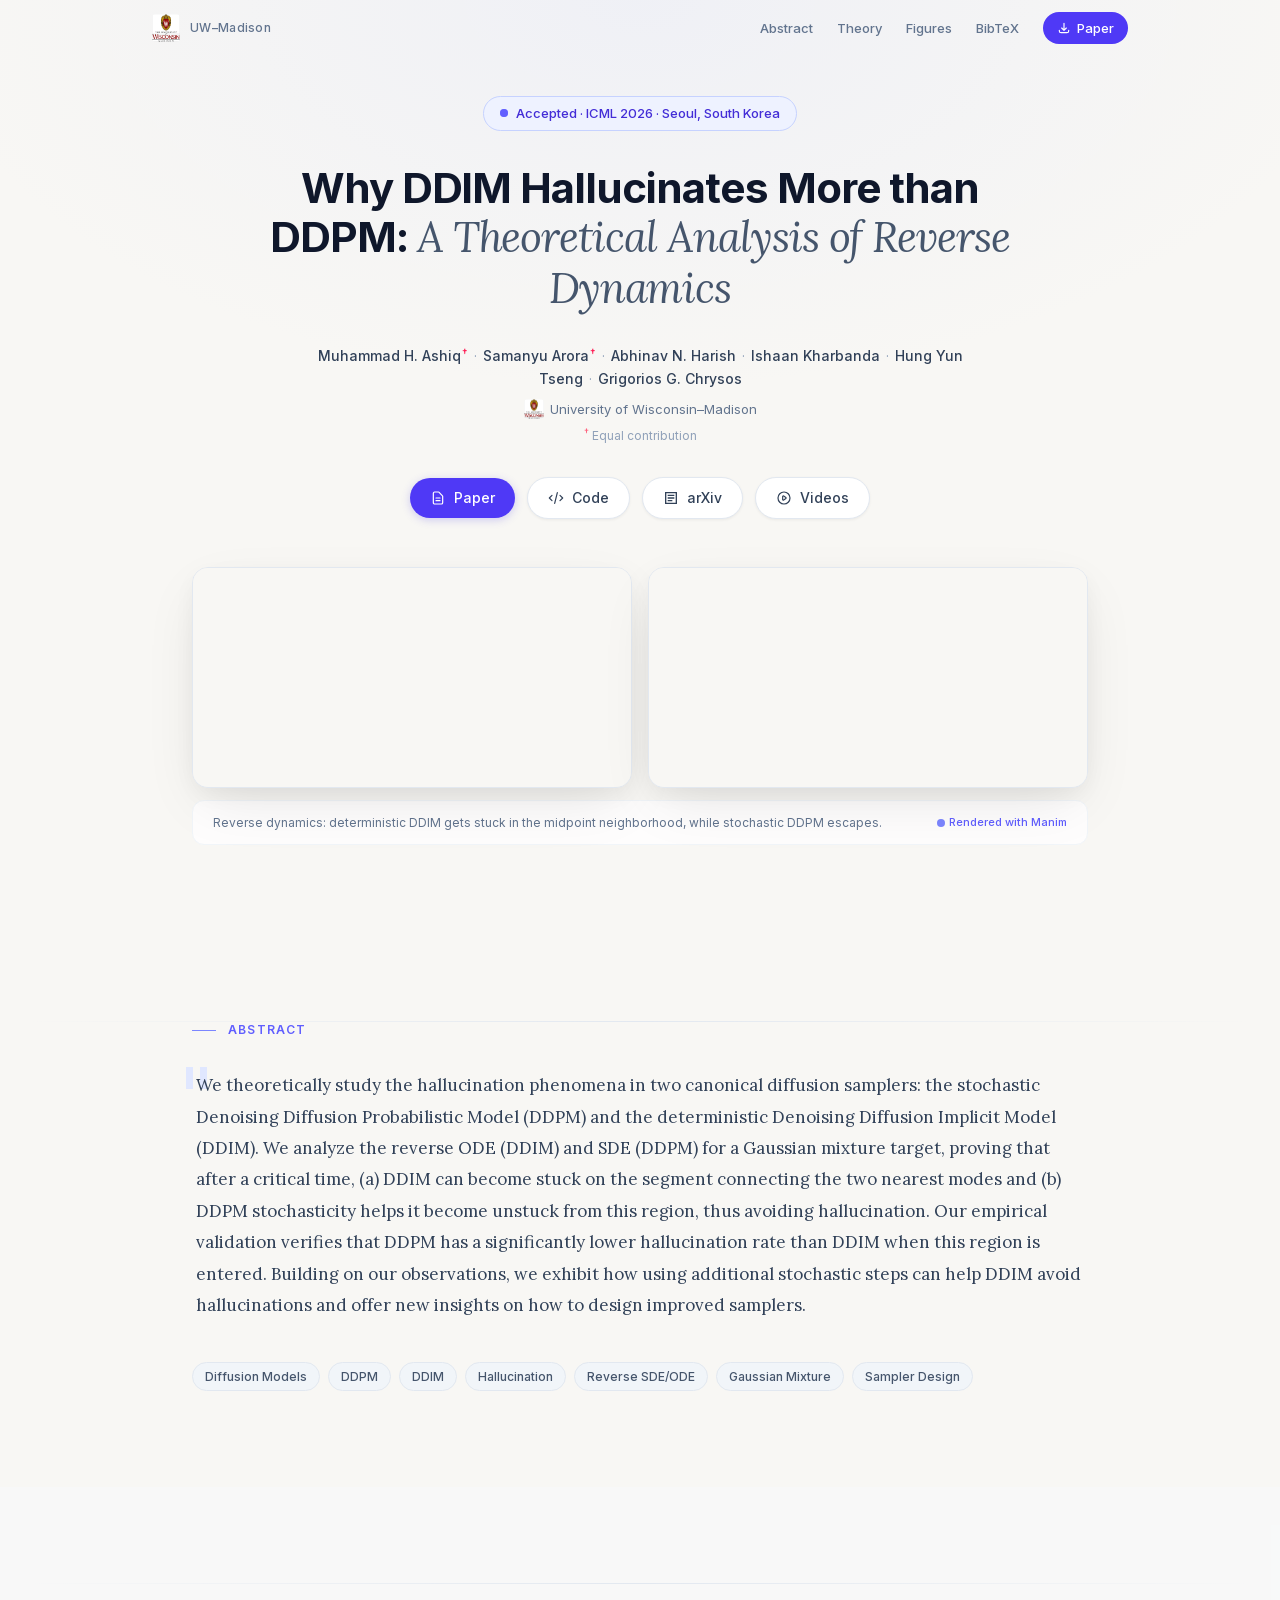
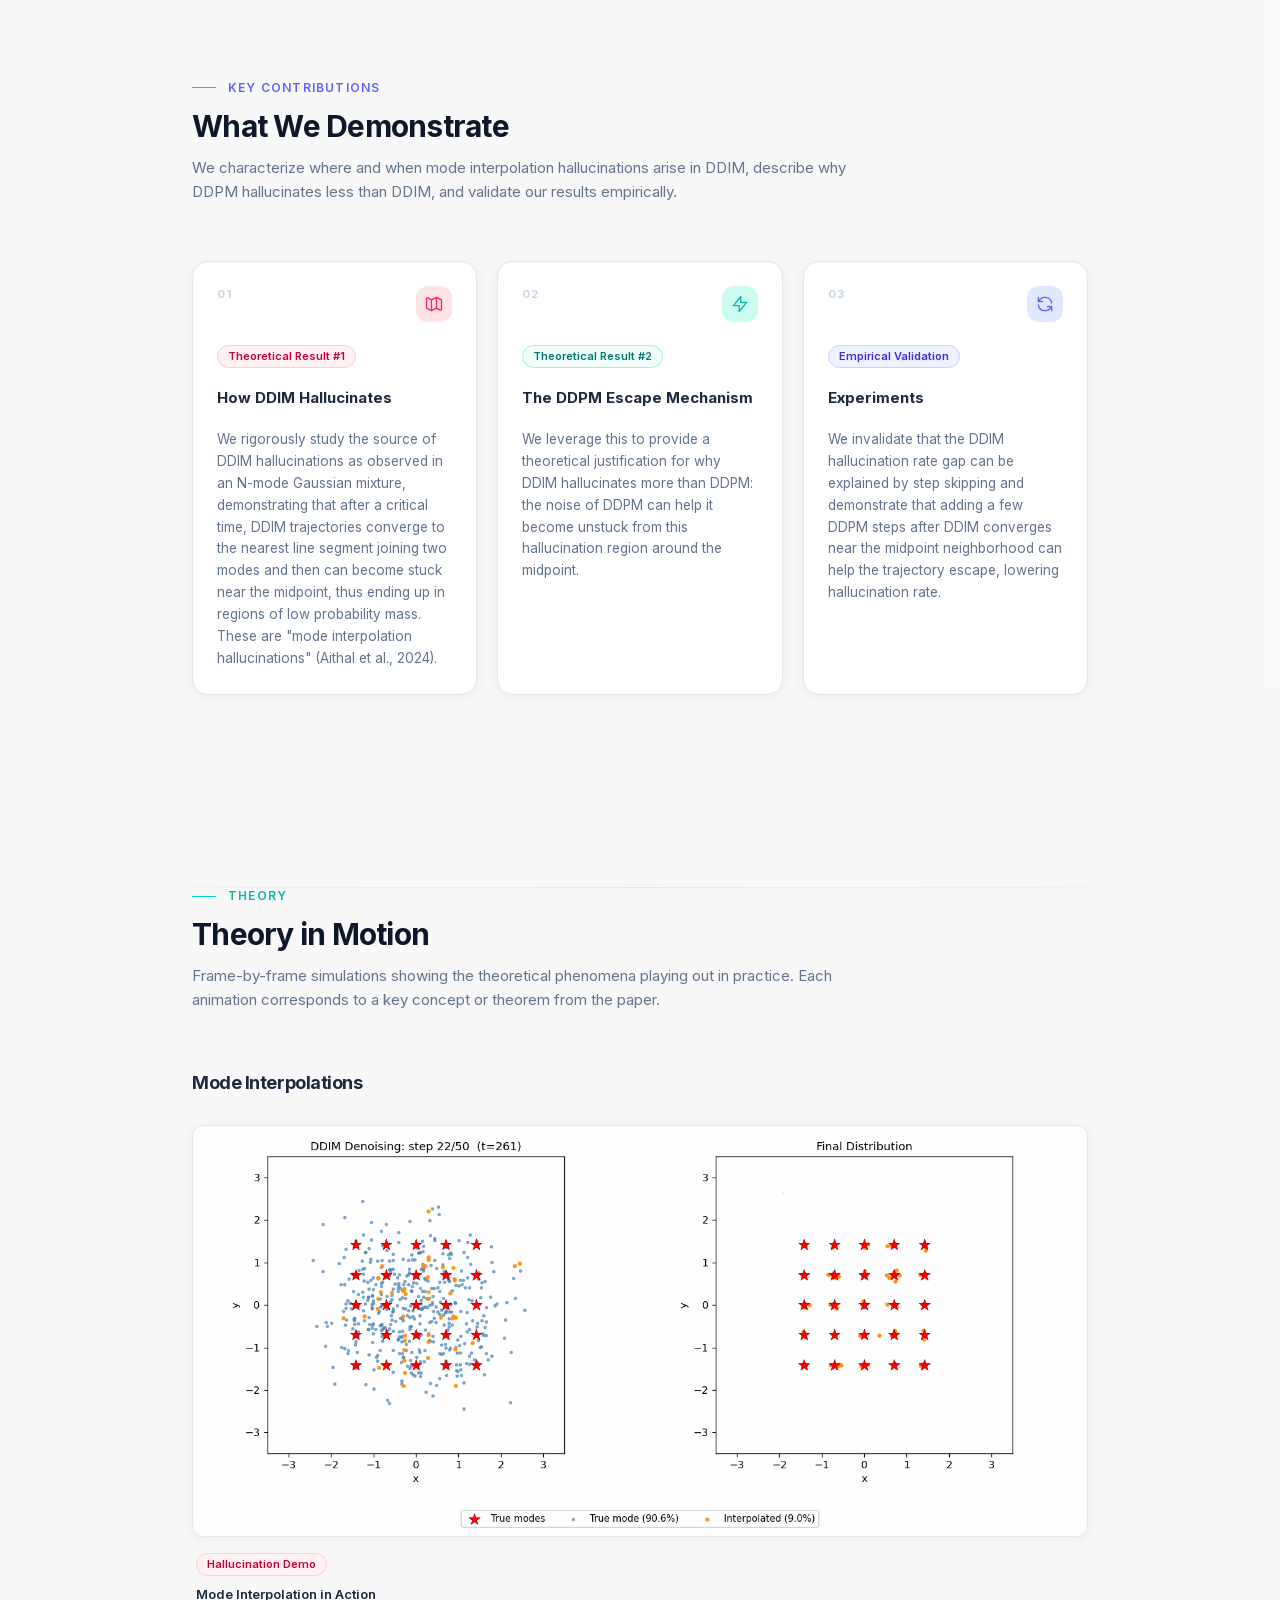
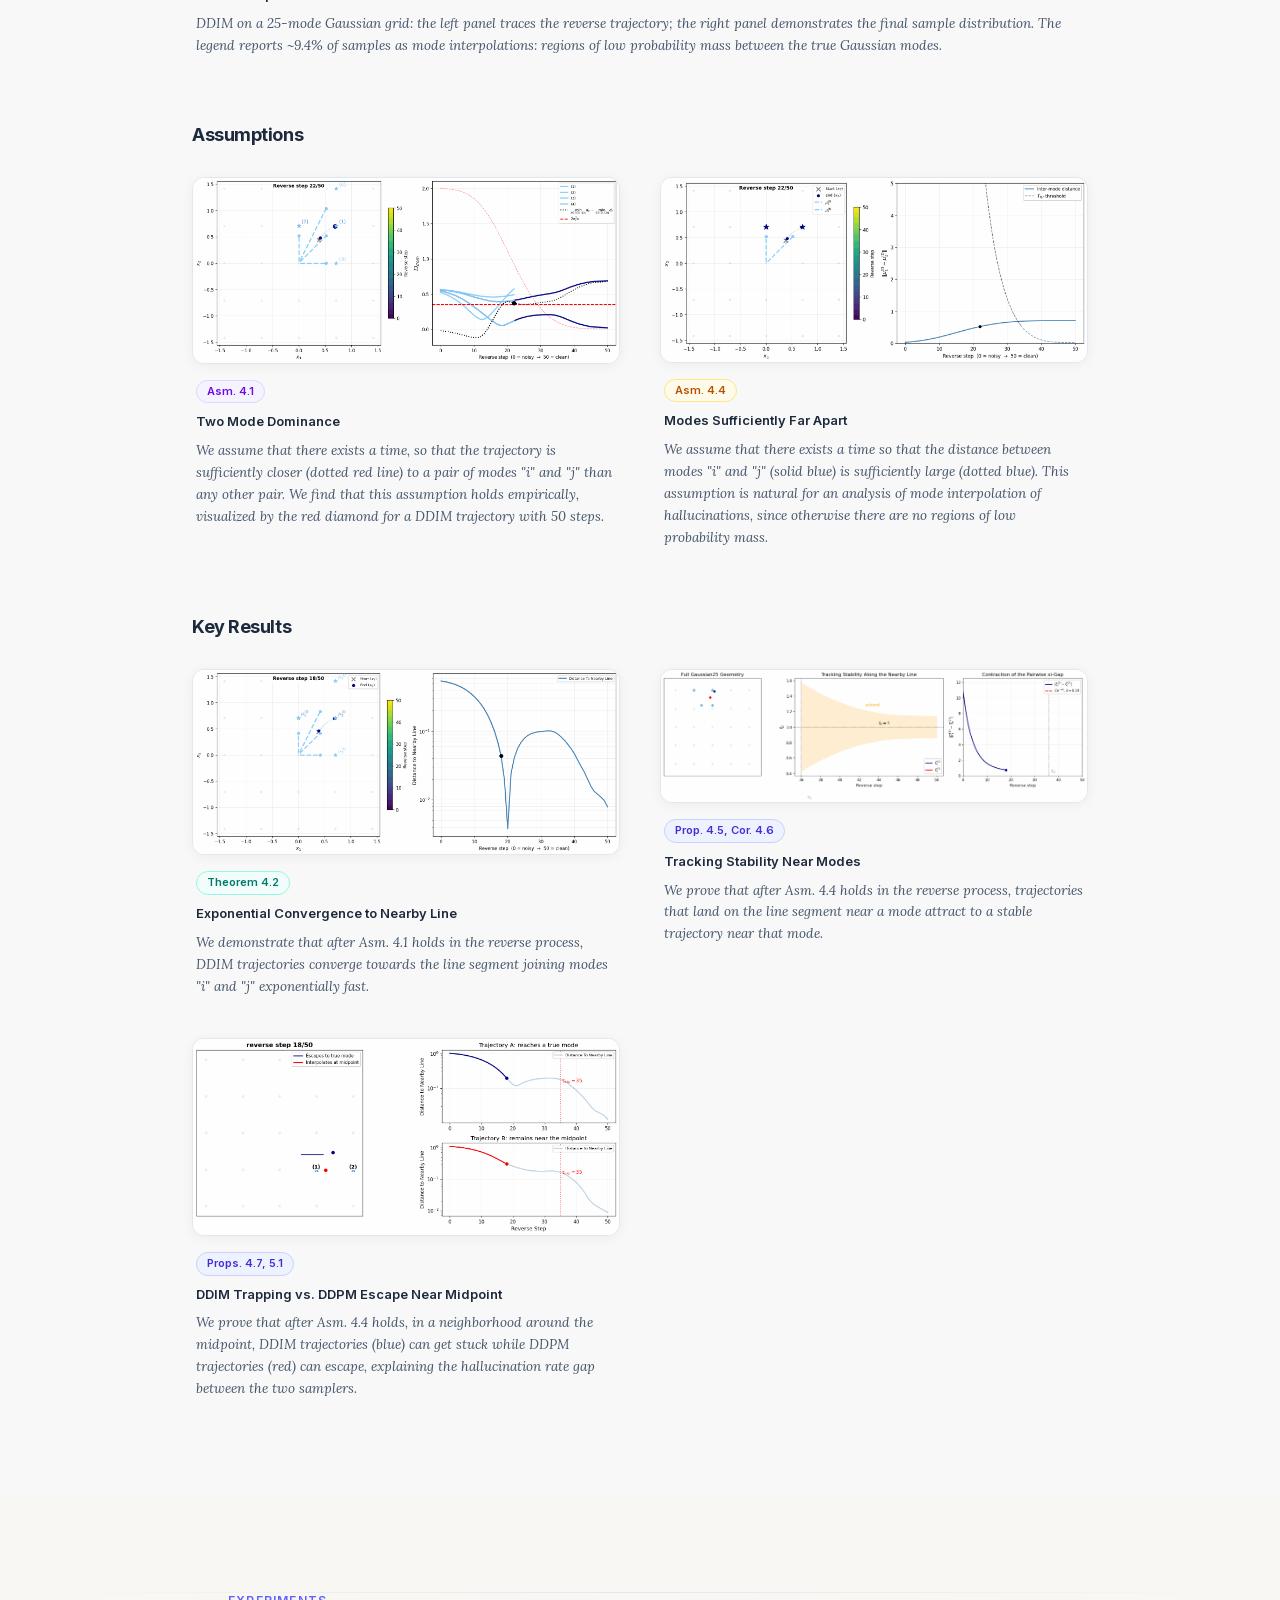
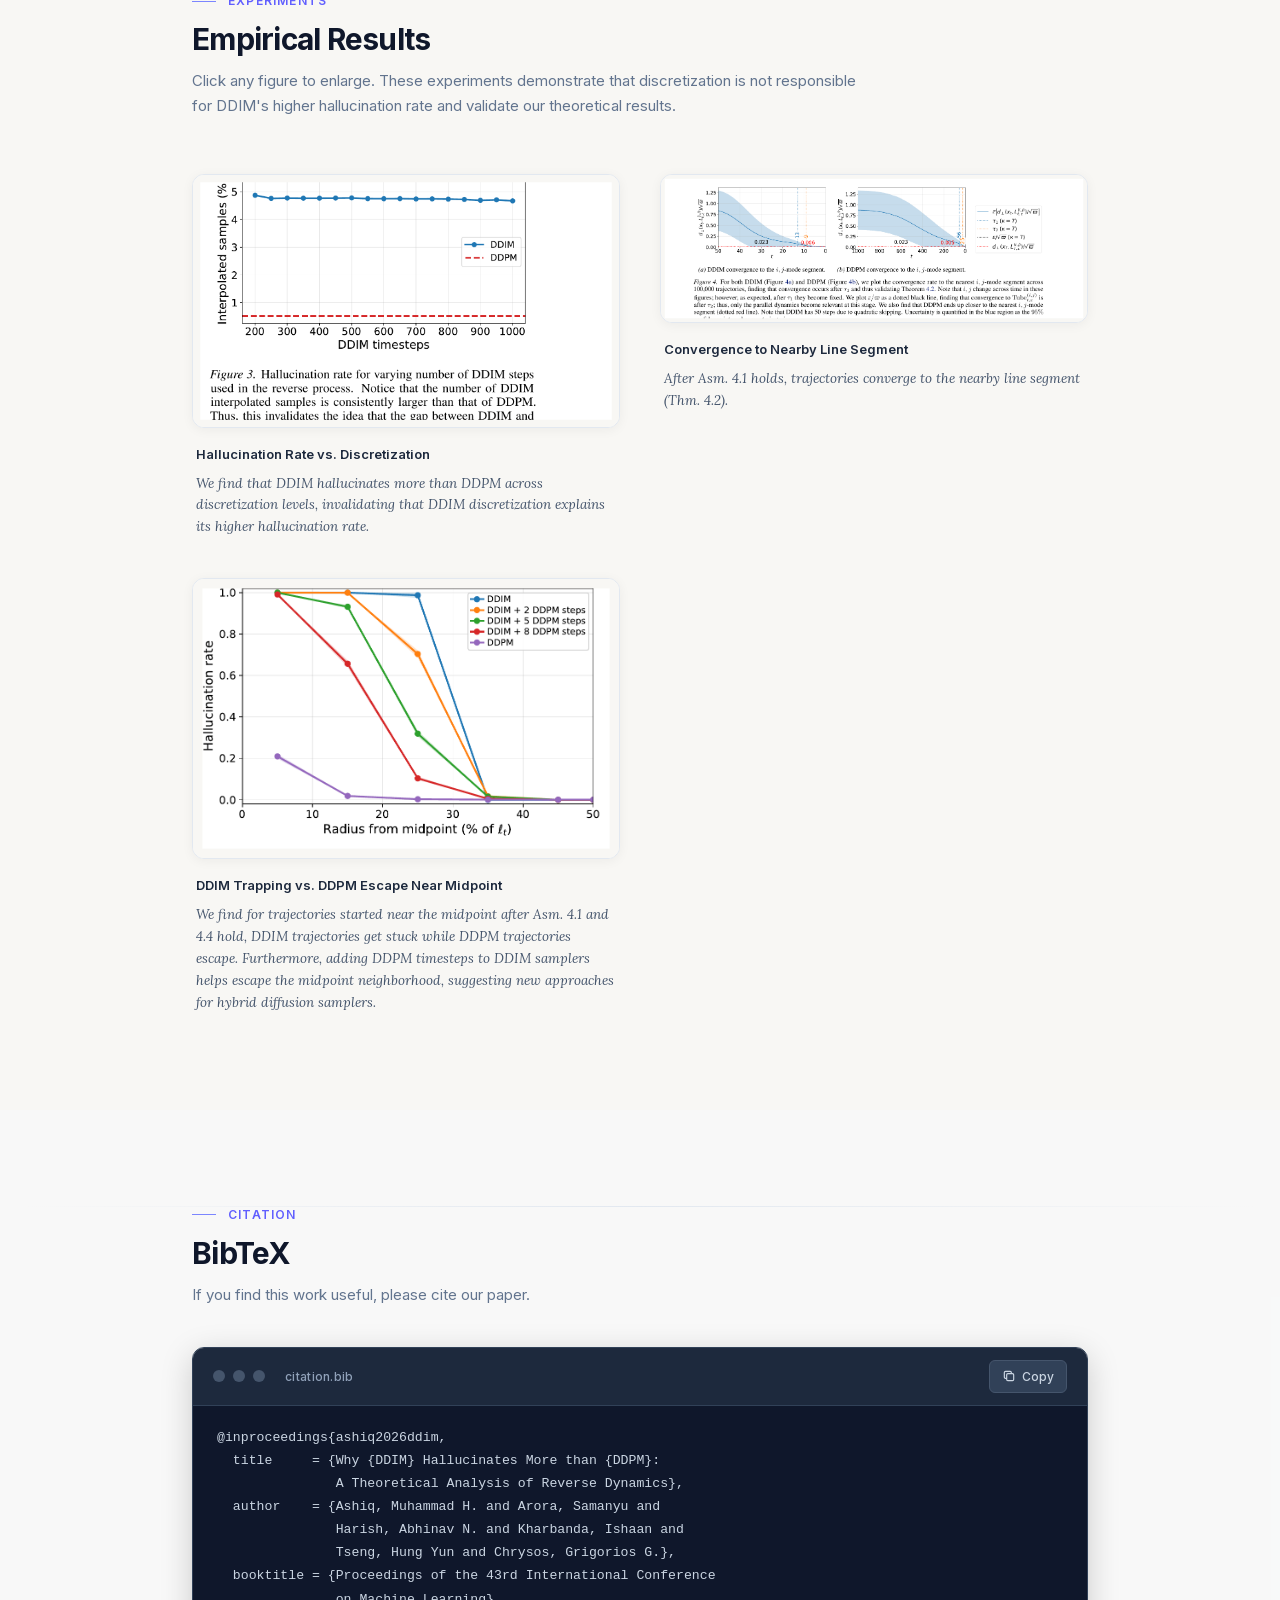
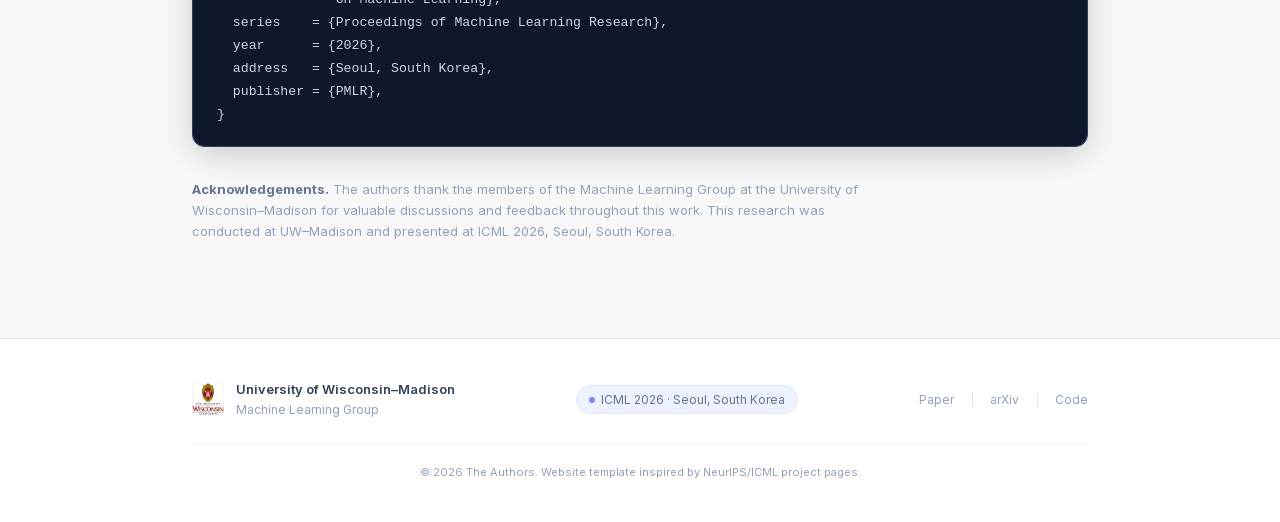
==== index.html @ 7bca4016 "feat: publish DDIM hallucination paper site Next.js static export of the ICML 2026 paper website: "W" ====
<!DOCTYPE html><html lang="en" class="inter_7b064e0d-module__MOT0tq__variable lora_5467cbd-module__CUfb8q__variable scroll-smooth"><head><meta charSet="utf-8"/><meta name="viewport" content="width=device-width, initial-scale=1"/><link rel="preload" href="/_next/static/media/5e5dfa9e86f764b8-s.p.0o9~3wzuvo.a_.woff2" as="font" crossorigin="" type="font/woff2"/><link rel="preload" href="/_next/static/media/83afe278b6a6bb3c-s.p.0q-301v4kxxnr.woff2" as="font" crossorigin="" type="font/woff2"/><link rel="preload" href="/_next/static/media/8c2eb9ceedecfc8e-s.p.0oeo8epbafgia.woff2" as="font" crossorigin="" type="font/woff2"/><link rel="stylesheet" href="/_next/static/chunks/0fmqbyfh3ov3u.css" data-precedence="next"/><link rel="preload" as="script" fetchPriority="low" href="/_next/static/chunks/11qk_vpw_zwkf.js"/><script src="/_next/static/chunks/125l.7mq080dp.js" async=""></script><script src="/_next/static/chunks/10u3y4bw1ayzs.js" async=""></script><script src="/_next/static/chunks/turbopack-0x3h0o5n5ls1-.js" async=""></script><script src="/_next/static/chunks/0fsi8lw5utejl.js" async=""></script><script src="/_next/static/chunks/0d3tkj33oycf2.js" async=""></script><script src="/_next/static/chunks/0pynjyk469h_8.js" async=""></script><meta name="next-size-adjust" content=""/><title>Why DDIM Hallucinates More than DDPM | ICML 2026</title><meta name="description" content="A theoretical analysis of reverse dynamics in DDPM and DDIM diffusion samplers. Accepted at ICML 2026."/><meta property="og:title" content="Why DDIM Hallucinates More than DDPM: A Theoretical Analysis of Reverse Dynamics"/><meta property="og:description" content="We theoretically study hallucination phenomena in two canonical diffusion samplers. Accepted at ICML 2026."/><meta property="og:type" content="article"/><meta name="twitter:card" content="summary"/><meta name="twitter:title" content="Why DDIM Hallucinates More than DDPM: A Theoretical Analysis of Reverse Dynamics"/><meta name="twitter:description" content="We theoretically study hallucination phenomena in two canonical diffusion samplers. Accepted at ICML 2026."/><link rel="icon" href="/favicon.ico?favicon.0x3dzn~oxb6tn.ico" sizes="256x256" type="image/x-icon"/><script src="/_next/static/chunks/03~yq9q893hmn.js" noModule=""></script></head><body class="antialiased"><div hidden=""><!--$--><!--/$--></div><main class="min-h-screen" style="background:var(--bg-page)"><header class="fixed top-0 inset-x-0 z-50 transition-all duration-300 bg-transparent" style="opacity:0;transform:translateY(-16px)"><div class="max-w-5xl mx-auto px-6 h-14 flex items-center justify-between"><a href="#hero" class="flex items-center gap-2.5 group"><div class="relative w-7 h-7 rounded overflow-hidden"><img alt="University of Wisconsin–Madison" loading="lazy" decoding="async" data-nimg="fill" class="object-contain" style="position:absolute;height:100%;width:100%;left:0;top:0;right:0;bottom:0;color:transparent" src="/uw-logo.png"/></div><span class="text-xs font-medium text-slate-500 group-hover:text-slate-800 transition-colors hidden sm:block tracking-wide">UW–Madison</span></a><nav class="flex items-center gap-6"><a href="#abstract" class="text-[13px] font-medium text-slate-500 hover:text-indigo-600 transition-colors duration-200 hidden sm:block">Abstract</a><a href="#theory" class="text-[13px] font-medium text-slate-500 hover:text-indigo-600 transition-colors duration-200 hidden sm:block">Theory</a><a href="#figures" class="text-[13px] font-medium text-slate-500 hover:text-indigo-600 transition-colors duration-200 hidden sm:block">Figures</a><a href="#bibtex" class="text-[13px] font-medium text-slate-500 hover:text-indigo-600 transition-colors duration-200 hidden sm:block">BibTeX</a><a href="/paper.pdf" target="_blank" rel="noopener noreferrer" class="inline-flex items-center gap-1.5 bg-indigo-600 hover:bg-indigo-700 text-white text-[13px] font-medium px-3.5 py-1.5 rounded-full transition-colors duration-200"><svg class="w-3.5 h-3.5" fill="none" viewBox="0 0 24 24" stroke="currentColor" stroke-width="2"><path stroke-linecap="round" stroke-linejoin="round" d="M4 16v1a3 3 0 003 3h10a3 3 0 003-3v-1m-4-4l-4 4m0 0l-4-4m4 4V4"></path></svg>Paper</a></nav></div></header><section id="hero" class="relative min-h-screen flex flex-col items-center justify-center pt-24 pb-20 px-6"><div class="absolute inset-0 pointer-events-none" style="background-image:radial-gradient(ellipse 80% 60% at 50% 0%, rgba(199, 210, 254, 0.18) 0%, transparent 70%)"></div><div class="relative z-10 max-w-4xl mx-auto w-full flex flex-col items-center text-center gap-8"><div style="opacity:0;transform:translateY(24px)"><div class="inline-flex items-center gap-2 bg-indigo-50 border border-indigo-200 text-indigo-700 text-[13px] font-medium px-4 py-1.5 rounded-full"><span class="relative flex h-2 w-2"><span class="animate-ping absolute inline-flex h-full w-full rounded-full bg-indigo-400 opacity-75"></span><span class="relative inline-flex rounded-full h-2 w-2 bg-indigo-500"></span></span>Accepted · ICML 2026 · Seoul, South Korea</div></div><h1 class="text-3xl sm:text-4xl md:text-[2.625rem] font-bold text-slate-900 leading-[1.18] tracking-tight max-w-3xl" style="opacity:0;transform:translateY(24px)">Why DDIM Hallucinates More than DDPM:<!-- --> <span class="text-slate-600 font-normal font-serif italic">A Theoretical Analysis of Reverse Dynamics</span></h1><div class="flex flex-col items-center gap-2" style="opacity:0;transform:translateY(24px)"><p class="text-slate-600 text-sm leading-relaxed max-w-2xl"><span><span class="text-slate-700 font-medium">Muhammad H. Ashiq</span><sup class="text-rose-500 font-semibold ml-px text-[10px]">†</sup><span class="text-slate-400 mx-1.5">·</span></span><span><span class="text-slate-700 font-medium">Samanyu Arora</span><sup class="text-rose-500 font-semibold ml-px text-[10px]">†</sup><span class="text-slate-400 mx-1.5">·</span></span><span><span class="text-slate-700 font-medium">Abhinav N. Harish</span><span class="text-slate-400 mx-1.5">·</span></span><span><span class="text-slate-700 font-medium">Ishaan Kharbanda</span><span class="text-slate-400 mx-1.5">·</span></span><span><span class="text-slate-700 font-medium">Hung Yun Tseng</span><span class="text-slate-400 mx-1.5">·</span></span><span><span class="text-slate-700 font-medium">Grigorios G. Chrysos</span></span></p><div class="text-[13px] text-slate-500 flex flex-col items-center gap-1.5"><a href="https://www.wisc.edu" target="_blank" rel="noopener noreferrer" class="hover:text-indigo-600 transition-colors duration-200 inline-flex items-center gap-1.5"><div class="relative w-5 h-5 rounded overflow-hidden inline-block"><img alt="UW–Madison" loading="lazy" decoding="async" data-nimg="fill" class="object-contain" style="position:absolute;height:100%;width:100%;left:0;top:0;right:0;bottom:0;color:transparent" src="/uw-logo.png"/></div>University of Wisconsin–Madison</a><p class="text-[12px] text-slate-400"><sup class="text-rose-400 font-semibold">†</sup> Equal contribution</p></div></div><div class="flex flex-wrap items-center justify-center gap-3" style="opacity:0;transform:translateY(24px)"><a href="/paper.pdf" target="_blank" rel="noopener noreferrer" class="inline-flex items-center gap-2 px-5 py-2.5 rounded-full text-sm font-medium transition-all duration-200 bg-indigo-600 text-white hover:bg-indigo-700 shadow-[0_2px_8px_0_rgb(79,70,229,0.25)] hover:shadow-[0_4px_16px_0_rgb(79,70,229,0.35)]"><svg class="w-4 h-4" fill="none" viewBox="0 0 24 24" stroke="currentColor" stroke-width="1.8"><path stroke-linecap="round" stroke-linejoin="round" d="M9 12h6m-6 4h6m2 5H7a2 2 0 01-2-2V5a2 2 0 012-2h5.586a1 1 0 01.707.293l5.414 5.414a1 1 0 01.293.707V19a2 2 0 01-2 2z"></path></svg>Paper</a><a href="https://github.com" target="_blank" rel="noopener noreferrer" class="inline-flex items-center gap-2 px-5 py-2.5 rounded-full text-sm font-medium transition-all duration-200 bg-white text-slate-700 border border-slate-200 hover:border-slate-300 hover:bg-slate-50 shadow-[0_1px_3px_0_rgb(0,0,0,0.06)]"><svg class="w-4 h-4" fill="none" viewBox="0 0 24 24" stroke="currentColor" stroke-width="1.8"><path stroke-linecap="round" stroke-linejoin="round" d="M10 20l4-16m4 4l4 4-4 4M6 16l-4-4 4-4"></path></svg>Code</a><a href="https://arxiv.org/abs/2605.06831" target="_blank" rel="noopener noreferrer" class="inline-flex items-center gap-2 px-5 py-2.5 rounded-full text-sm font-medium transition-all duration-200 bg-white text-slate-700 border border-slate-200 hover:border-slate-300 hover:bg-slate-50 shadow-[0_1px_3px_0_rgb(0,0,0,0.06)]"><svg class="w-4 h-4" viewBox="0 0 24 24" fill="currentColor"><path d="M3 3h18v18H3V3zm16 16V5H5v14h14zM7 7h10v2H7V7zm0 4h10v2H7v-2zm0 4h7v2H7v-2z"></path></svg>arXiv</a><a href="#figures" rel="noopener noreferrer" class="inline-flex items-center gap-2 px-5 py-2.5 rounded-full text-sm font-medium transition-all duration-200 bg-white text-slate-700 border border-slate-200 hover:border-slate-300 hover:bg-slate-50 shadow-[0_1px_3px_0_rgb(0,0,0,0.06)]"><svg class="w-4 h-4" fill="none" viewBox="0 0 24 24" stroke="currentColor" stroke-width="1.8"><path stroke-linecap="round" stroke-linejoin="round" d="M14.752 11.168l-3.197-2.132A1 1 0 0010 9.87v4.263a1 1 0 001.555.832l3.197-2.132a1 1 0 000-1.664z"></path><path stroke-linecap="round" stroke-linejoin="round" d="M21 12a9 9 0 11-18 0 9 9 0 0118 0z"></path></svg>Videos</a></div><div class="w-full mt-4" style="opacity:0;transform:translateY(24px)"><div class="grid grid-cols-1 lg:grid-cols-2 gap-4 items-stretch"><div class="relative rounded-2xl overflow-hidden bg-[#F8F7F4] border border-slate-200 h-full flex flex-col" style="box-shadow:0 20px 60px -12px rgba(0,0,0,0.10), 0 8px 24px -4px rgba(0,0,0,0.06)"><video class="w-full block bg-[#F8F7F4]" autoPlay="" loop="" muted="" playsInline="" style="display:block"><source src="/assets/GMMLandscape3D.mp4" type="video/mp4"/></video></div><div class="relative rounded-2xl overflow-hidden bg-[#F8F7F4] border border-slate-200 h-full flex flex-col" style="box-shadow:0 20px 60px -12px rgba(0,0,0,0.10), 0 8px 24px -4px rgba(0,0,0,0.06)"><video class="w-full block bg-[#F8F7F4]" autoPlay="" loop="" muted="" playsInline="" style="display:block"><source src="/assets/DDPMvsDDIMFinal.mp4" type="video/mp4"/></video></div></div><div class="mt-3 bg-white/80 border border-slate-100 px-5 py-3 rounded-xl flex flex-col sm:flex-row sm:items-center sm:justify-between gap-2"><span class="text-[12px] text-slate-500 text-left">Reverse dynamics: deterministic DDIM gets stuck in the midpoint neighborhood, while stochastic DDPM escapes.</span><span class="inline-flex items-center gap-1 text-[11px] text-indigo-500 font-medium whitespace-nowrap"><span class="w-2 h-2 rounded-full bg-indigo-400 animate-pulse"></span>Rendered with Manim</span></div></div></div></section><section id="abstract" class="py-24 px-6"><hr class="section-divider mb-24"/><div class="max-w-4xl mx-auto"><div class="flex flex-col gap-8" style="opacity:0;transform:translateY(20px)"><div class="flex items-center gap-3"><div class="w-6 h-px bg-indigo-400"></div><span class="text-xs font-semibold text-indigo-500 uppercase tracking-widest">Abstract</span></div><div class="relative"><div class="absolute -top-4 -left-3 text-8xl text-indigo-100 font-serif leading-none select-none pointer-events-none" aria-hidden="true">&quot;</div><p class="font-serif text-[1.0625rem] leading-[1.85] text-slate-700 relative z-10 pl-1">We theoretically study the hallucination phenomena in two canonical diffusion samplers: the stochastic Denoising Diffusion Probabilistic Model (DDPM) and the deterministic Denoising Diffusion Implicit Model (DDIM). We analyze the reverse ODE (DDIM) and SDE (DDPM) for a Gaussian mixture target, proving that after a critical time, (a) DDIM can become stuck on the segment connecting the two nearest modes and (b) DDPM stochasticity helps it become unstuck from this region, thus avoiding hallucination. Our empirical validation verifies that DDPM has a significantly lower hallucination rate than DDIM when this region is entered. Building on our observations, we exhibit how using additional stochastic steps can help DDIM avoid hallucinations and offer new insights on how to design improved samplers.</p></div><div class="flex flex-wrap gap-2 pt-2" style="opacity:0"><span class="text-[12px] font-medium text-slate-600 bg-slate-100 border border-slate-200 px-3 py-1 rounded-full">Diffusion Models</span><span class="text-[12px] font-medium text-slate-600 bg-slate-100 border border-slate-200 px-3 py-1 rounded-full">DDPM</span><span class="text-[12px] font-medium text-slate-600 bg-slate-100 border border-slate-200 px-3 py-1 rounded-full">DDIM</span><span class="text-[12px] font-medium text-slate-600 bg-slate-100 border border-slate-200 px-3 py-1 rounded-full">Hallucination</span><span class="text-[12px] font-medium text-slate-600 bg-slate-100 border border-slate-200 px-3 py-1 rounded-full">Reverse SDE/ODE</span><span class="text-[12px] font-medium text-slate-600 bg-slate-100 border border-slate-200 px-3 py-1 rounded-full">Gaussian Mixture</span><span class="text-[12px] font-medium text-slate-600 bg-slate-100 border border-slate-200 px-3 py-1 rounded-full">Sampler Design</span></div></div></div></section><section id="contributions" class="py-24 px-6 bg-slate-50/60"><hr class="section-divider mb-0"/><div class="max-w-4xl mx-auto pt-24"><div class="flex flex-col gap-3 mb-14" style="opacity:0;transform:translateY(20px)"><div class="flex items-center gap-3"><div class="w-6 h-px bg-indigo-400"></div><span class="text-xs font-semibold text-indigo-500 uppercase tracking-widest">Key Contributions</span></div><h2 class="text-2xl sm:text-3xl font-bold text-slate-900 tracking-tight">What We Demonstrate</h2><p class="text-slate-500 text-[15px] leading-relaxed max-w-2xl">We characterize where and when mode interpolation hallucinations arise in DDIM, describe why DDPM hallucinates less than DDIM, and validate our results empirically.</p></div><div class="grid grid-cols-1 md:grid-cols-3 gap-5"><div class="relative bg-white rounded-2xl border border-slate-200 p-6 flex flex-col gap-5 shadow-[0_2px_12px_0_rgb(0,0,0,0.05)] hover:shadow-[0_6px_24px_0_rgb(0,0,0,0.09)] hover:-translate-y-0.5 transition-all duration-300" style="opacity:0;transform:translateY(24px)"><div class="flex items-start justify-between"><span class="text-[11px] font-bold text-slate-300 tracking-widest">01</span><div class="w-9 h-9 rounded-xl flex items-center justify-center text-rose-500 bg-rose-100"><svg class="w-5 h-5" fill="none" viewBox="0 0 24 24" stroke="currentColor" stroke-width="1.6"><path stroke-linecap="round" stroke-linejoin="round" d="M9 20l-5.447-2.724A1 1 0 013 16.382V5.618a1 1 0 011.447-.894L9 7m0 13l6-3m-6 3V7m6 10l4.553 2.276A1 1 0 0021 18.382V7.618a1 1 0 00-.553-.894L15 4m0 13V4m0 0L9 7"></path></svg></div></div><div><span class="inline-block text-[11px] font-semibold px-2.5 py-0.5 rounded-full border bg-rose-50 border-rose-200 text-rose-700">Theoretical Result #1</span></div><h3 class="text-[15px] font-bold text-slate-800 leading-snug">How DDIM Hallucinates</h3><p class="text-[13.5px] text-slate-500 leading-relaxed flex-1">We rigorously study the source of DDIM hallucinations as observed in an N-mode Gaussian mixture, demonstrating that after a critical time, DDIM trajectories converge to the nearest line segment joining two modes and then can become stuck near the midpoint, thus ending up in regions of low probability mass. These are &quot;mode interpolation hallucinations&quot; (Aithal et al., 2024).</p></div><div class="relative bg-white rounded-2xl border border-slate-200 p-6 flex flex-col gap-5 shadow-[0_2px_12px_0_rgb(0,0,0,0.05)] hover:shadow-[0_6px_24px_0_rgb(0,0,0,0.09)] hover:-translate-y-0.5 transition-all duration-300" style="opacity:0;transform:translateY(24px)"><div class="flex items-start justify-between"><span class="text-[11px] font-bold text-slate-300 tracking-widest">02</span><div class="w-9 h-9 rounded-xl flex items-center justify-center text-teal-500 bg-teal-100"><svg class="w-5 h-5" fill="none" viewBox="0 0 24 24" stroke="currentColor" stroke-width="1.6"><path stroke-linecap="round" stroke-linejoin="round" d="M13 10V3L4 14h7v7l9-11h-7z"></path></svg></div></div><div><span class="inline-block text-[11px] font-semibold px-2.5 py-0.5 rounded-full border bg-teal-50 border-teal-200 text-teal-700">Theoretical Result #2</span></div><h3 class="text-[15px] font-bold text-slate-800 leading-snug">The DDPM Escape Mechanism</h3><p class="text-[13.5px] text-slate-500 leading-relaxed flex-1">We leverage this to provide a theoretical justification for why DDIM hallucinates more than DDPM: the noise of DDPM can help it become unstuck from this hallucination region around the midpoint.</p></div><div class="relative bg-white rounded-2xl border border-slate-200 p-6 flex flex-col gap-5 shadow-[0_2px_12px_0_rgb(0,0,0,0.05)] hover:shadow-[0_6px_24px_0_rgb(0,0,0,0.09)] hover:-translate-y-0.5 transition-all duration-300" style="opacity:0;transform:translateY(24px)"><div class="flex items-start justify-between"><span class="text-[11px] font-bold text-slate-300 tracking-widest">03</span><div class="w-9 h-9 rounded-xl flex items-center justify-center text-indigo-500 bg-indigo-100"><svg class="w-5 h-5" fill="none" viewBox="0 0 24 24" stroke="currentColor" stroke-width="1.6"><path stroke-linecap="round" stroke-linejoin="round" d="M4 4v5h.582m15.356 2A8.001 8.001 0 004.582 9m0 0H9m11 11v-5h-.581m0 0a8.003 8.003 0 01-15.357-2m15.357 2H15"></path></svg></div></div><div><span class="inline-block text-[11px] font-semibold px-2.5 py-0.5 rounded-full border bg-indigo-50 border-indigo-200 text-indigo-700">Empirical Validation</span></div><h3 class="text-[15px] font-bold text-slate-800 leading-snug">Experiments</h3><p class="text-[13.5px] text-slate-500 leading-relaxed flex-1">We invalidate that the DDIM hallucination rate gap can be explained by step skipping and demonstrate that adding a few DDPM steps after DDIM converges near the midpoint neighborhood can help the trajectory escape, lowering hallucination rate.</p></div></div></div></section><section id="theory" class="py-24 px-6 bg-slate-50/50"><hr class="section-divider mb-24"/><div class="max-w-4xl mx-auto"><div class="flex flex-col gap-3 mb-14" style="opacity:0;transform:translateY(20px)"><div class="flex items-center gap-3"><div class="w-6 h-px bg-teal-400"></div><span class="text-xs font-semibold text-teal-500 uppercase tracking-widest">Theory</span></div><h2 class="text-2xl sm:text-3xl font-bold text-slate-900 tracking-tight">Theory in Motion</h2><p class="text-slate-500 text-[15px] leading-relaxed max-w-2xl">Frame-by-frame simulations showing the theoretical phenomena playing out in practice. Each animation corresponds to a key concept or theorem from the paper.</p></div><div class="flex flex-col gap-16"><div class="flex flex-col gap-7"><h3 class="text-lg font-bold text-slate-800 tracking-tight" style="opacity:0;transform:translateY(16px)">Mode Interpolations</h3><div class="grid grid-cols-1 gap-10"><div class="flex flex-col gap-4" style="opacity:0;transform:translateY(28px)"><div class="rounded-xl overflow-hidden border border-slate-200 bg-white shadow-[0_2px_12px_0_rgb(0,0,0,0.05)]"><div class="relative w-full" style="aspect-ratio:1440/660"><img alt="Mode Interpolation in Action" loading="lazy" decoding="async" data-nimg="fill" class="object-contain" style="position:absolute;height:100%;width:100%;left:0;top:0;right:0;bottom:0;color:transparent" src="/assets/mode_interpolation.gif"/></div></div><div class="flex flex-col gap-2 px-1"><div class="flex items-center gap-2 flex-wrap"><span class="text-[11px] font-semibold px-2.5 py-0.5 rounded-full border bg-rose-50 border-rose-200 text-rose-700">Hallucination Demo</span></div><span class="text-[13px] font-semibold text-slate-800">Mode Interpolation in Action</span><p class="font-serif text-[13.5px] leading-relaxed text-slate-600 italic">DDIM on a 25-mode Gaussian grid: the left panel traces the reverse trajectory; the right panel demonstrates the final sample distribution. The legend reports ~9.4% of samples as <em>mode interpolations</em>: regions of low probability mass between the true Gaussian modes.</p></div></div></div></div><div class="flex flex-col gap-7"><h3 class="text-lg font-bold text-slate-800 tracking-tight" style="opacity:0;transform:translateY(16px)">Assumptions</h3><div class="grid grid-cols-1 sm:grid-cols-2 gap-10"><div class="flex flex-col gap-4" style="opacity:0;transform:translateY(28px)"><div class="rounded-xl overflow-hidden border border-slate-200 bg-white shadow-[0_2px_12px_0_rgb(0,0,0,0.05)]"><div class="relative w-full" style="aspect-ratio:1581/686"><img alt="Two Mode Dominance" loading="lazy" decoding="async" data-nimg="fill" class="object-contain" style="position:absolute;height:100%;width:100%;left:0;top:0;right:0;bottom:0;color:transparent" src="/assets/two_mode_dominance.gif"/></div></div><div class="flex flex-col gap-2 px-1"><div class="flex items-center gap-2 flex-wrap"><span class="text-[11px] font-semibold px-2.5 py-0.5 rounded-full border bg-violet-50 border-violet-200 text-violet-700">Asm. 4.1</span></div><span class="text-[13px] font-semibold text-slate-800">Two Mode Dominance</span><p class="font-serif text-[13.5px] leading-relaxed text-slate-600 italic">We assume that there exists a time, so that the trajectory is sufficiently closer (dotted red line) to a pair of modes &quot;i&quot; and &quot;j&quot; than any other pair. We find that this assumption holds empirically, visualized by the red diamond for a DDIM trajectory with 50 steps.</p></div></div><div class="flex flex-col gap-4" style="opacity:0;transform:translateY(28px)"><div class="rounded-xl overflow-hidden border border-slate-200 bg-white shadow-[0_2px_12px_0_rgb(0,0,0,0.05)]"><div class="relative w-full" style="aspect-ratio:1500/648"><img alt="Modes Sufficiently Far Apart" loading="lazy" decoding="async" data-nimg="fill" class="object-contain" style="position:absolute;height:100%;width:100%;left:0;top:0;right:0;bottom:0;color:transparent" src="/assets/modes_far_apart.gif"/></div></div><div class="flex flex-col gap-2 px-1"><div class="flex items-center gap-2 flex-wrap"><span class="text-[11px] font-semibold px-2.5 py-0.5 rounded-full border bg-amber-50 border-amber-200 text-amber-700">Asm. 4.4</span></div><span class="text-[13px] font-semibold text-slate-800">Modes Sufficiently Far Apart</span><p class="font-serif text-[13.5px] leading-relaxed text-slate-600 italic">We assume that there exists a time so that the distance between modes &quot;i&quot; and &quot;j&quot; (solid blue) is sufficiently large (dotted blue). This assumption is natural for an analysis of mode interpolation of hallucinations, since otherwise there are no regions of low probability mass.</p></div></div></div></div><div class="flex flex-col gap-7"><h3 class="text-lg font-bold text-slate-800 tracking-tight" style="opacity:0;transform:translateY(16px)">Key Results</h3><div class="grid grid-cols-1 sm:grid-cols-2 gap-10"><div class="flex flex-col gap-4" style="opacity:0;transform:translateY(28px)"><div class="rounded-xl overflow-hidden border border-slate-200 bg-white shadow-[0_2px_12px_0_rgb(0,0,0,0.05)]"><div class="relative w-full" style="aspect-ratio:1580/684"><img alt="Exponential Convergence to Nearby Line" loading="lazy" decoding="async" data-nimg="fill" class="object-contain" style="position:absolute;height:100%;width:100%;left:0;top:0;right:0;bottom:0;color:transparent" src="/assets/exp_convergence.gif"/></div></div><div class="flex flex-col gap-2 px-1"><div class="flex items-center gap-2 flex-wrap"><span class="text-[11px] font-semibold px-2.5 py-0.5 rounded-full border bg-teal-50 border-teal-200 text-teal-700">Theorem 4.2</span></div><span class="text-[13px] font-semibold text-slate-800">Exponential Convergence to Nearby Line</span><p class="font-serif text-[13.5px] leading-relaxed text-slate-600 italic">We demonstrate that after Asm. 4.1 holds in the reverse process, DDIM trajectories converge towards the line segment joining modes &quot;i&quot; and &quot;j&quot; exponentially fast.</p></div></div><div class="flex flex-col gap-4" style="opacity:0;transform:translateY(28px)"><div class="rounded-xl overflow-hidden border border-slate-200 bg-white shadow-[0_2px_12px_0_rgb(0,0,0,0.05)]"><div class="relative w-full" style="aspect-ratio:1940/602"><img alt="Tracking Stability Near Modes" loading="lazy" decoding="async" data-nimg="fill" class="object-contain" style="position:absolute;height:100%;width:100%;left:0;top:0;right:0;bottom:0;color:transparent" src="/assets/tracking_stability.gif"/></div></div><div class="flex flex-col gap-2 px-1"><div class="flex items-center gap-2 flex-wrap"><span class="text-[11px] font-semibold px-2.5 py-0.5 rounded-full border bg-indigo-50 border-indigo-200 text-indigo-700">Prop. 4.5, Cor. 4.6</span></div><span class="text-[13px] font-semibold text-slate-800">Tracking Stability Near Modes</span><p class="font-serif text-[13.5px] leading-relaxed text-slate-600 italic">We prove that after Asm. 4.4 holds in the reverse process, trajectories that land on the line segment near a mode attract to a stable trajectory near that mode.</p></div></div><div class="flex flex-col gap-4" style="opacity:0;transform:translateY(28px)"><div class="rounded-xl overflow-hidden border border-slate-200 bg-white shadow-[0_2px_12px_0_rgb(0,0,0,0.05)]"><div class="relative w-full" style="aspect-ratio:1468/677"><img alt="DDIM Trapping vs. DDPM Escape Near Midpoint" loading="lazy" decoding="async" data-nimg="fill" class="object-contain" style="position:absolute;height:100%;width:100%;left:0;top:0;right:0;bottom:0;color:transparent" src="/assets/midpoint_neighborhood.gif"/></div></div><div class="flex flex-col gap-2 px-1"><div class="flex items-center gap-2 flex-wrap"><span class="text-[11px] font-semibold px-2.5 py-0.5 rounded-full border bg-indigo-50 border-indigo-200 text-indigo-700">Props. 4.7, 5.1</span></div><span class="text-[13px] font-semibold text-slate-800">DDIM Trapping vs. DDPM Escape Near Midpoint</span><p class="font-serif text-[13.5px] leading-relaxed text-slate-600 italic">We prove that after Asm. 4.4 holds, in a neighborhood around the midpoint, DDIM trajectories (blue) can get stuck while DDPM trajectories (red) can escape, explaining the hallucination rate gap between the two samplers.</p></div></div></div></div></div></div></section><section id="figures" class="py-24 px-6"><hr class="section-divider mb-24"/><div class="max-w-4xl mx-auto"><div class="flex flex-col gap-3 mb-14" style="opacity:0;transform:translateY(20px)"><div class="flex items-center gap-3"><div class="w-6 h-px bg-indigo-400"></div><span class="text-xs font-semibold text-indigo-500 uppercase tracking-widest">Experiments</span></div><h2 class="text-2xl sm:text-3xl font-bold text-slate-900 tracking-tight">Empirical Results</h2><p class="text-slate-500 text-[15px] leading-relaxed max-w-2xl">Click any figure to enlarge. These experiments demonstrate that discretization is not responsible for DDIM&#x27;s higher hallucination rate and validate our theoretical results.</p></div><div class="grid grid-cols-1 sm:grid-cols-2 gap-10"><div class="flex flex-col gap-4" style="opacity:0;transform:translateY(28px)"><button class="group relative rounded-xl overflow-hidden border border-slate-200 bg-white shadow-[0_2px_12px_0_rgb(0,0,0,0.05)] hover:shadow-[0_8px_28px_0_rgb(0,0,0,0.10)] hover:-translate-y-0.5 transition-all duration-300 text-left w-full" aria-label="Enlarge Hallucination Rate vs. Discretization"><div class="relative w-full" style="aspect-ratio:1284/759"><img alt="Hallucination Rate vs. Discretization" loading="lazy" decoding="async" data-nimg="fill" class="object-contain" style="position:absolute;height:100%;width:100%;left:0;top:0;right:0;bottom:0;color:transparent" src="/assets/paper_fig3_halluc.png"/></div><div class="absolute inset-0 bg-slate-900/0 group-hover:bg-slate-900/04 transition-colors duration-300 flex items-center justify-center"><span class="opacity-0 group-hover:opacity-100 transition-opacity duration-200 bg-white/90 text-slate-700 text-[12px] font-medium px-3 py-1.5 rounded-full border border-slate-200 shadow-sm">Click to enlarge</span></div></button><div class="flex flex-col gap-2 px-1"><span class="text-[13px] font-semibold text-slate-800">Hallucination Rate vs. Discretization</span><p class="font-serif text-[13.5px] leading-relaxed text-slate-600 italic">We find that DDIM hallucinates more than DDPM across discretization levels, invalidating that DDIM discretization explains its higher hallucination rate.</p></div></div><div class="flex flex-col gap-4" style="opacity:0;transform:translateY(28px)"><button class="group relative rounded-xl overflow-hidden border border-slate-200 bg-white shadow-[0_2px_12px_0_rgb(0,0,0,0.05)] hover:shadow-[0_8px_28px_0_rgb(0,0,0,0.10)] hover:-translate-y-0.5 transition-all duration-300 text-left w-full" aria-label="Enlarge Convergence to Nearby Line Segment"><div class="relative w-full" style="aspect-ratio:2470/854"><img alt="Convergence to Nearby Line Segment" loading="lazy" decoding="async" data-nimg="fill" class="object-contain" style="position:absolute;height:100%;width:100%;left:0;top:0;right:0;bottom:0;color:transparent" src="/assets/paper_fig4_convergence.png"/></div><div class="absolute inset-0 bg-slate-900/0 group-hover:bg-slate-900/04 transition-colors duration-300 flex items-center justify-center"><span class="opacity-0 group-hover:opacity-100 transition-opacity duration-200 bg-white/90 text-slate-700 text-[12px] font-medium px-3 py-1.5 rounded-full border border-slate-200 shadow-sm">Click to enlarge</span></div></button><div class="flex flex-col gap-2 px-1"><span class="text-[13px] font-semibold text-slate-800">Convergence to Nearby Line Segment</span><p class="font-serif text-[13.5px] leading-relaxed text-slate-600 italic">After Asm. 4.1 holds, trajectories converge to the nearby line segment (Thm. 4.2).</p></div></div><div class="flex flex-col gap-4" style="opacity:0;transform:translateY(28px)"><button class="group relative rounded-xl overflow-hidden border border-slate-200 bg-white shadow-[0_2px_12px_0_rgb(0,0,0,0.05)] hover:shadow-[0_8px_28px_0_rgb(0,0,0,0.10)] hover:-translate-y-0.5 transition-all duration-300 text-left w-full" aria-label="Enlarge DDIM Trapping vs. DDPM Escape Near Midpoint"><div class="relative w-full" style="aspect-ratio:999/654"><img alt="DDIM Trapping vs. DDPM Escape Near Midpoint" loading="lazy" decoding="async" data-nimg="fill" class="object-contain" style="position:absolute;height:100%;width:100%;left:0;top:0;right:0;bottom:0;color:transparent" src="/assets/paper_fig5_radius.png"/></div><div class="absolute inset-0 bg-slate-900/0 group-hover:bg-slate-900/04 transition-colors duration-300 flex items-center justify-center"><span class="opacity-0 group-hover:opacity-100 transition-opacity duration-200 bg-white/90 text-slate-700 text-[12px] font-medium px-3 py-1.5 rounded-full border border-slate-200 shadow-sm">Click to enlarge</span></div></button><div class="flex flex-col gap-2 px-1"><span class="text-[13px] font-semibold text-slate-800">DDIM Trapping vs. DDPM Escape Near Midpoint</span><p class="font-serif text-[13.5px] leading-relaxed text-slate-600 italic">We find for trajectories started near the midpoint after Asm. 4.1 and 4.4 hold, DDIM trajectories get stuck while DDPM trajectories escape. Furthermore, adding DDPM timesteps to DDIM samplers helps escape the midpoint neighborhood, suggesting new approaches for hybrid diffusion samplers.</p></div></div></div></div></section><section id="bibtex" class="py-24 px-6 bg-slate-50/60"><hr class="section-divider mb-24"/><div class="max-w-4xl mx-auto"><div class="flex flex-col gap-3 mb-10" style="opacity:0;transform:translateY(20px)"><div class="flex items-center gap-3"><div class="w-6 h-px bg-indigo-400"></div><span class="text-xs font-semibold text-indigo-500 uppercase tracking-widest">Citation</span></div><h2 class="text-2xl sm:text-3xl font-bold text-slate-900 tracking-tight">BibTeX</h2><p class="text-slate-500 text-[15px]">If you find this work useful, please cite our paper.</p></div><div class="relative rounded-xl overflow-hidden border border-slate-700 shadow-[0_8px_32px_0_rgb(0,0,0,0.18)]" style="opacity:0;transform:translateY(20px)"><div class="flex items-center justify-between px-5 py-3 bg-slate-800 border-b border-slate-700"><div class="flex items-center gap-2"><span class="w-3 h-3 rounded-full bg-slate-600"></span><span class="w-3 h-3 rounded-full bg-slate-600"></span><span class="w-3 h-3 rounded-full bg-slate-600"></span><span class="ml-3 text-[12px] text-slate-400 font-medium tracking-wide">citation.bib</span></div><button class="inline-flex items-center gap-1.5 text-[12px] font-medium px-3 py-1.5 rounded-md transition-all duration-200 bg-slate-700 hover:bg-slate-600 text-slate-300 border border-slate-600" aria-label="Copy BibTeX to clipboard"><svg class="w-3.5 h-3.5" fill="none" viewBox="0 0 24 24" stroke="currentColor" stroke-width="2"><path stroke-linecap="round" stroke-linejoin="round" d="M8 16H6a2 2 0 01-2-2V6a2 2 0 012-2h8a2 2 0 012 2v2m-6 12h8a2 2 0 002-2v-8a2 2 0 00-2-2h-8a2 2 0 00-2 2v8a2 2 0 002 2z"></path></svg>Copy</button></div><div class="bg-slate-900 px-6 py-5 overflow-x-auto"><pre class="bibtex-block text-slate-300">@inproceedings{ashiq2026ddim,
  title     = {Why {DDIM} Hallucinates More than {DDPM}:
               A Theoretical Analysis of Reverse Dynamics},
  author    = {Ashiq, Muhammad H. and Arora, Samanyu and
               Harish, Abhinav N. and Kharbanda, Ishaan and
               Tseng, Hung Yun and Chrysos, Grigorios G.},
  booktitle = {Proceedings of the 43rd International Conference
               on Machine Learning},
  series    = {Proceedings of Machine Learning Research},
  year      = {2026},
  address   = {Seoul, South Korea},
  publisher = {PMLR},
}</pre></div></div><p class="mt-8 text-[13px] text-slate-400 leading-relaxed max-w-2xl" style="opacity:0"><strong class="text-slate-500">Acknowledgements.</strong> <!-- -->The authors thank the members of the Machine Learning Group at the University of Wisconsin–Madison for valuable discussions and feedback throughout this work. This research was conducted at UW–Madison and presented at ICML 2026, Seoul, South Korea.</p></div></section><footer class="bg-white border-t border-slate-200 py-10 px-6"><div class="max-w-4xl mx-auto flex flex-col sm:flex-row items-center justify-between gap-5"><div class="flex items-center gap-3"><div class="relative w-8 h-8 rounded overflow-hidden"><img alt="University of Wisconsin–Madison" loading="lazy" decoding="async" data-nimg="fill" class="object-contain" style="position:absolute;height:100%;width:100%;left:0;top:0;right:0;bottom:0;color:transparent" src="/uw-logo.png"/></div><div class="flex flex-col"><span class="text-[13px] font-semibold text-slate-700">University of Wisconsin–Madison</span><span class="text-[12px] text-slate-400">Machine Learning Group</span></div></div><div class="text-center"><span class="inline-flex items-center gap-1.5 text-[12px] text-slate-500 bg-indigo-50 border border-indigo-100 px-3 py-1 rounded-full"><span class="w-1.5 h-1.5 rounded-full bg-indigo-400"></span>ICML 2026 · Seoul, South Korea</span></div><div class="flex items-center gap-4 text-[12px] text-slate-400"><a href="/paper.pdf" target="_blank" rel="noopener noreferrer" class="hover:text-indigo-600 transition-colors">Paper</a><span class="text-slate-200">|</span><a href="https://arxiv.org/abs/2605.06831" target="_blank" rel="noopener noreferrer" class="hover:text-indigo-600 transition-colors">arXiv</a><span class="text-slate-200">|</span><a href="https://github.com" target="_blank" rel="noopener noreferrer" class="hover:text-indigo-600 transition-colors">Code</a></div></div><div class="max-w-4xl mx-auto mt-6 pt-5 border-t border-slate-100 text-center"><p class="text-[11px] text-slate-400">© 2026 The Authors. Website template inspired by NeurIPS/ICML project pages.</p></div></footer></main><!--$--><!--/$--><script src="/_next/static/chunks/11qk_vpw_zwkf.js" id="_R_" async=""></script><script>(self.__next_f=self.__next_f||[]).push([0])</script><script>self.__next_f.push([1,"1:\"$Sreact.fragment\"\n2:I[39756,[\"/_next/static/chunks/0fsi8lw5utejl.js\",\"/_next/static/chunks/0d3tkj33oycf2.js\"],\"default\"]\n3:I[37457,[\"/_next/static/chunks/0fsi8lw5utejl.js\",\"/_next/static/chunks/0d3tkj33oycf2.js\"],\"default\"]\n4:I[55672,[\"/_next/static/chunks/0fsi8lw5utejl.js\",\"/_next/static/chunks/0d3tkj33oycf2.js\",\"/_next/static/chunks/0pynjyk469h_8.js\"],\"default\"]\n5:I[33744,[\"/_next/static/chunks/0fsi8lw5utejl.js\",\"/_next/static/chunks/0d3tkj33oycf2.js\",\"/_next/static/chunks/0pynjyk469h_8.js\"],\"default\"]\n6:I[55126,[\"/_next/static/chunks/0fsi8lw5utejl.js\",\"/_next/static/chunks/0d3tkj33oycf2.js\",\"/_next/static/chunks/0pynjyk469h_8.js\"],\"default\"]\n7:I[15105,[\"/_next/static/chunks/0fsi8lw5utejl.js\",\"/_next/static/chunks/0d3tkj33oycf2.js\",\"/_next/static/chunks/0pynjyk469h_8.js\"],\"default\"]\n8:I[87049,[\"/_next/static/chunks/0fsi8lw5utejl.js\",\"/_next/static/chunks/0d3tkj33oycf2.js\",\"/_next/static/chunks/0pynjyk469h_8.js\"],\"default\"]\n9:I[10020,[\"/_next/static/chunks/0fsi8lw5utejl.js\",\"/_next/static/chunks/0d3tkj33oycf2.js\",\"/_next/static/chunks/0pynjyk469h_8.js\"],\"default\"]\na:I[70821,[\"/_next/static/chunks/0fsi8lw5utejl.js\",\"/_next/static/chunks/0d3tkj33oycf2.js\",\"/_next/static/chunks/0pynjyk469h_8.js\"],\"default\"]\nb:I[28129,[\"/_next/static/chunks/0fsi8lw5utejl.js\",\"/_next/static/chunks/0d3tkj33oycf2.js\",\"/_next/static/chunks/0pynjyk469h_8.js\"],\"default\"]\nc:I[97367,[\"/_next/static/chunks/0fsi8lw5utejl.js\",\"/_next/static/chunks/0d3tkj33oycf2.js\"],\"OutletBoundary\"]\nd:\"$Sreact.suspense\"\nf:I[97367,[\"/_next/static/chunks/0fsi8lw5utejl.js\",\"/_next/static/chunks/0d3tkj33oycf2.js\"],\"ViewportBoundary\"]\n11:I[97367,[\"/_next/static/chunks/0fsi8lw5utejl.js\",\"/_next/static/chunks/0d3tkj33oycf2.js\"],\"MetadataBoundary\"]\n13:I[68027,[\"/_next/static/chunks/0fsi8lw5utejl.js\",\"/_next/static/chunks/0d3tkj33oycf2.js\"],\"default\",1]\n:HL[\"/_next/static/chunks/0fmqbyfh3ov3u.css\",\"style\"]\n:HL[\"/_next/static/media/5e5dfa9e86f764b8-s.p.0o9~3wzuvo.a_.woff2\",\"font\",{\"crossOrigin\":\"\",\"type\":\"font/woff2\"}]\n:HL[\"/_next/static/media/83afe278b6a6bb3c-s.p.0q-301v4kxxnr.woff2\",\"font\",{\"crossOrigin\":\"\",\"type\":\"font/woff2\"}]\n:HL[\"/_next/static/media/8c2eb9ceedecfc8e-s.p.0oeo8epbafgia.woff2\",\"font\",{\"crossOrigin\":\"\",\"type\":\"font/woff2\"}]\n"])</script><script>self.__next_f.push([1,"0:{\"P\":null,\"c\":[\"\",\"\"],\"q\":\"\",\"i\":false,\"f\":[[[\"\",{\"children\":[\"__PAGE__\",{}]},\"$undefined\",\"$undefined\",16],[[\"$\",\"$1\",\"c\",{\"children\":[[[\"$\",\"link\",\"0\",{\"rel\":\"stylesheet\",\"href\":\"/_next/static/chunks/0fmqbyfh3ov3u.css\",\"precedence\":\"next\",\"crossOrigin\":\"$undefined\",\"nonce\":\"$undefined\"}],[\"$\",\"script\",\"script-0\",{\"src\":\"/_next/static/chunks/0fsi8lw5utejl.js\",\"async\":true,\"nonce\":\"$undefined\"}],[\"$\",\"script\",\"script-1\",{\"src\":\"/_next/static/chunks/0d3tkj33oycf2.js\",\"async\":true,\"nonce\":\"$undefined\"}]],[\"$\",\"html\",null,{\"lang\":\"en\",\"className\":\"inter_7b064e0d-module__MOT0tq__variable lora_5467cbd-module__CUfb8q__variable scroll-smooth\",\"children\":[\"$\",\"body\",null,{\"className\":\"antialiased\",\"children\":[\"$\",\"$L2\",null,{\"parallelRouterKey\":\"children\",\"error\":\"$undefined\",\"errorStyles\":\"$undefined\",\"errorScripts\":\"$undefined\",\"template\":[\"$\",\"$L3\",null,{}],\"templateStyles\":\"$undefined\",\"templateScripts\":\"$undefined\",\"notFound\":[[[\"$\",\"title\",null,{\"children\":\"404: This page could not be found.\"}],[\"$\",\"div\",null,{\"style\":{\"fontFamily\":\"system-ui,\\\"Segoe UI\\\",Roboto,Helvetica,Arial,sans-serif,\\\"Apple Color Emoji\\\",\\\"Segoe UI Emoji\\\"\",\"height\":\"100vh\",\"textAlign\":\"center\",\"display\":\"flex\",\"flexDirection\":\"column\",\"alignItems\":\"center\",\"justifyContent\":\"center\"},\"children\":[\"$\",\"div\",null,{\"children\":[[\"$\",\"style\",null,{\"dangerouslySetInnerHTML\":{\"__html\":\"body{color:#000;background:#fff;margin:0}.next-error-h1{border-right:1px solid rgba(0,0,0,.3)}@media (prefers-color-scheme:dark){body{color:#fff;background:#000}.next-error-h1{border-right:1px solid rgba(255,255,255,.3)}}\"}}],[\"$\",\"h1\",null,{\"className\":\"next-error-h1\",\"style\":{\"display\":\"inline-block\",\"margin\":\"0 20px 0 0\",\"padding\":\"0 23px 0 0\",\"fontSize\":24,\"fontWeight\":500,\"verticalAlign\":\"top\",\"lineHeight\":\"49px\"},\"children\":404}],[\"$\",\"div\",null,{\"style\":{\"display\":\"inline-block\"},\"children\":[\"$\",\"h2\",null,{\"style\":{\"fontSize\":14,\"fontWeight\":400,\"lineHeight\":\"49px\",\"margin\":0},\"children\":\"This page could not be found.\"}]}]]}]}]],[]],\"forbidden\":\"$undefined\",\"unauthorized\":\"$undefined\"}]}]}]]}],{\"children\":[[\"$\",\"$1\",\"c\",{\"children\":[[\"$\",\"main\",null,{\"className\":\"min-h-screen\",\"style\":{\"background\":\"var(--bg-page)\"},\"children\":[[\"$\",\"$L4\",null,{}],[\"$\",\"$L5\",null,{}],[\"$\",\"$L6\",null,{}],[\"$\",\"$L7\",null,{}],[\"$\",\"$L8\",null,{}],[\"$\",\"$L9\",null,{}],[\"$\",\"$La\",null,{}],[\"$\",\"$Lb\",null,{}]]}],[[\"$\",\"script\",\"script-0\",{\"src\":\"/_next/static/chunks/0pynjyk469h_8.js\",\"async\":true,\"nonce\":\"$undefined\"}]],[\"$\",\"$Lc\",null,{\"children\":[\"$\",\"$d\",null,{\"name\":\"Next.MetadataOutlet\",\"children\":\"$@e\"}]}]]}],{},null,false,null]},null,false,null],[\"$\",\"$1\",\"h\",{\"children\":[null,[\"$\",\"$Lf\",null,{\"children\":\"$L10\"}],[\"$\",\"div\",null,{\"hidden\":true,\"children\":[\"$\",\"$L11\",null,{\"children\":[\"$\",\"$d\",null,{\"name\":\"Next.Metadata\",\"children\":\"$L12\"}]}]}],[\"$\",\"meta\",null,{\"name\":\"next-size-adjust\",\"content\":\"\"}]]}],false]],\"m\":\"$undefined\",\"G\":[\"$13\",[[\"$\",\"link\",\"0\",{\"rel\":\"stylesheet\",\"href\":\"/_next/static/chunks/0fmqbyfh3ov3u.css\",\"precedence\":\"next\",\"crossOrigin\":\"$undefined\",\"nonce\":\"$undefined\"}]]],\"S\":true,\"h\":null,\"s\":\"$undefined\",\"l\":\"$undefined\",\"p\":\"$undefined\",\"d\":\"$undefined\",\"b\":\"4FAf9jn8rjzd9eOYHnKLa\"}\n"])</script><script>self.__next_f.push([1,"10:[[\"$\",\"meta\",\"0\",{\"charSet\":\"utf-8\"}],[\"$\",\"meta\",\"1\",{\"name\":\"viewport\",\"content\":\"width=device-width, initial-scale=1\"}]]\n"])</script><script>self.__next_f.push([1,"14:I[27201,[\"/_next/static/chunks/0fsi8lw5utejl.js\",\"/_next/static/chunks/0d3tkj33oycf2.js\"],\"IconMark\"]\ne:null\n12:[[\"$\",\"title\",\"0\",{\"children\":\"Why DDIM Hallucinates More than DDPM | ICML 2026\"}],[\"$\",\"meta\",\"1\",{\"name\":\"description\",\"content\":\"A theoretical analysis of reverse dynamics in DDPM and DDIM diffusion samplers. Accepted at ICML 2026.\"}],[\"$\",\"meta\",\"2\",{\"property\":\"og:title\",\"content\":\"Why DDIM Hallucinates More than DDPM: A Theoretical Analysis of Reverse Dynamics\"}],[\"$\",\"meta\",\"3\",{\"property\":\"og:description\",\"content\":\"We theoretically study hallucination phenomena in two canonical diffusion samplers. Accepted at ICML 2026.\"}],[\"$\",\"meta\",\"4\",{\"property\":\"og:type\",\"content\":\"article\"}],[\"$\",\"meta\",\"5\",{\"name\":\"twitter:card\",\"content\":\"summary\"}],[\"$\",\"meta\",\"6\",{\"name\":\"twitter:title\",\"content\":\"Why DDIM Hallucinates More than DDPM: A Theoretical Analysis of Reverse Dynamics\"}],[\"$\",\"meta\",\"7\",{\"name\":\"twitter:description\",\"content\":\"We theoretically study hallucination phenomena in two canonical diffusion samplers. Accepted at ICML 2026.\"}],[\"$\",\"link\",\"8\",{\"rel\":\"icon\",\"href\":\"/favicon.ico?favicon.0x3dzn~oxb6tn.ico\",\"sizes\":\"256x256\",\"type\":\"image/x-icon\"}],[\"$\",\"$L14\",\"9\",{}]]\n"])</script></body></html>
---- _next/static/chunks/0fmqbyfh3ov3u.css ----
@font-face{font-family:Inter;font-style:normal;font-weight:100 900;font-display:swap;src:url(../media/2c55a0e60120577a-s.0bjc5tiuqdqro.woff2)format("woff2");unicode-range:U+460-52F,U+1C80-1C8A,U+20B4,U+2DE0-2DFF,U+A640-A69F,U+FE2E-FE2F}@font-face{font-family:Inter;font-style:normal;font-weight:100 900;font-display:swap;src:url(../media/9c72aa0f40e4eef8-s.0m6w47a4e5dy9.woff2)format("woff2");unicode-range:U+301,U+400-45F,U+490-491,U+4B0-4B1,U+2116}@font-face{font-family:Inter;font-style:normal;font-weight:100 900;font-display:swap;src:url(../media/ad66f9afd8947f86-s.11u06r12fd6v_.woff2)format("woff2");unicode-range:U+1F??}@font-face{font-family:Inter;font-style:normal;font-weight:100 900;font-display:swap;src:url(../media/5476f68d60460930-s.0wxq9webf.ew4.woff2)format("woff2");unicode-range:U+370-377,U+37A-37F,U+384-38A,U+38C,U+38E-3A1,U+3A3-3FF}@font-face{font-family:Inter;font-style:normal;font-weight:100 900;font-display:swap;src:url(../media/2bbe8d2671613f1f-s.067x_6k0k23tk.woff2)format("woff2");unicode-range:U+102-103,U+110-111,U+128-129,U+168-169,U+1A0-1A1,U+1AF-1B0,U+300-301,U+303-304,U+308-309,U+323,U+329,U+1EA0-1EF9,U+20AB}@font-face{font-family:Inter;font-style:normal;font-weight:100 900;font-display:swap;src:url(../media/1bffadaabf893a1e-s.16ipb6fqu393i.woff2)format("woff2");unicode-range:U+100-2BA,U+2BD-2C5,U+2C7-2CC,U+2CE-2D7,U+2DD-2FF,U+304,U+308,U+329,U+1D00-1DBF,U+1E00-1E9F,U+1EF2-1EFF,U+2020,U+20A0-20AB,U+20AD-20C0,U+2113,U+2C60-2C7F,U+A720-A7FF}@font-face{font-family:Inter;font-style:normal;font-weight:100 900;font-display:swap;src:url(../media/83afe278b6a6bb3c-s.p.0q-301v4kxxnr.woff2)format("woff2");unicode-range:U+??,U+131,U+152-153,U+2BB-2BC,U+2C6,U+2DA,U+2DC,U+304,U+308,U+329,U+2000-206F,U+20AC,U+2122,U+2191,U+2193,U+2212,U+2215,U+FEFF,U+FFFD}@font-face{font-family:Inter Fallback;src:local(Arial);ascent-override:90.44%;descent-override:22.52%;line-gap-override:0.0%;size-adjust:107.12%}.inter_7b064e0d-module__MOT0tq__className{font-family:Inter,Inter Fallback;font-style:normal}.inter_7b064e0d-module__MOT0tq__variable{--font-inter:"Inter", "Inter Fallback"}
@font-face{font-family:Lora;font-style:italic;font-weight:400 700;font-display:swap;src:url(../media/c17e85220dab5903-s.0s0zx6oap3yzq.woff2)format("woff2");unicode-range:U+460-52F,U+1C80-1C8A,U+20B4,U+2DE0-2DFF,U+A640-A69F,U+FE2E-FE2F}@font-face{font-family:Lora;font-style:italic;font-weight:400 700;font-display:swap;src:url(../media/659720fbcac806cc-s.11sf0lfiq6c6p.woff2)format("woff2");unicode-range:U+301,U+400-45F,U+490-491,U+4B0-4B1,U+2116}@font-face{font-family:Lora;font-style:italic;font-weight:400 700;font-display:swap;src:url(../media/c3500a4952f4c03f-s.0kypfp-_v.whw.woff2)format("woff2");unicode-range:U+302-303,U+305,U+307-308,U+310,U+312,U+315,U+31A,U+326-327,U+32C,U+32F-330,U+332-333,U+338,U+33A,U+346,U+34D,U+391-3A1,U+3A3-3A9,U+3B1-3C9,U+3D1,U+3D5-3D6,U+3F0-3F1,U+3F4-3F5,U+2016-2017,U+2034-2038,U+203C,U+2040,U+2043,U+2047,U+2050,U+2057,U+205F,U+2070-2071,U+2074-208E,U+2090-209C,U+20D0-20DC,U+20E1,U+20E5-20EF,U+2100-2112,U+2114-2115,U+2117-2121,U+2123-214F,U+2190,U+2192,U+2194-21AE,U+21B0-21E5,U+21F1-21F2,U+21F4-2211,U+2213-2214,U+2216-22FF,U+2308-230B,U+2310,U+2319,U+231C-2321,U+2336-237A,U+237C,U+2395,U+239B-23B7,U+23D0,U+23DC-23E1,U+2474-2475,U+25AF,U+25B3,U+25B7,U+25BD,U+25C1,U+25CA,U+25CC,U+25FB,U+266D-266F,U+27C0-27FF,U+2900-2AFF,U+2B0E-2B11,U+2B30-2B4C,U+2BFE,U+3030,U+FF5B,U+FF5D,U+1D400-1D7FF,U+1EE??}@font-face{font-family:Lora;font-style:italic;font-weight:400 700;font-display:swap;src:url(../media/6adbe22fa8bff382-s.12wx---7cf8z4.woff2)format("woff2");unicode-range:U+1-C,U+E-1F,U+7F-9F,U+20DD-20E0,U+20E2-20E4,U+2150-218F,U+2190,U+2192,U+2194-2199,U+21AF,U+21E6-21F0,U+21F3,U+2218-2219,U+2299,U+22C4-22C6,U+2300-243F,U+2440-244A,U+2460-24FF,U+25A0-27BF,U+28??,U+2921-2922,U+2981,U+29BF,U+29EB,U+2B??,U+4DC0-4DFF,U+FFF9-FFFB,U+10140-1018E,U+10190-1019C,U+101A0,U+101D0-101FD,U+102E0-102FB,U+10E60-10E7E,U+1D2C0-1D2D3,U+1D2E0-1D37F,U+1F0??,U+1F100-1F1AD,U+1F1E6-1F1FF,U+1F30D-1F30F,U+1F315,U+1F31C,U+1F31E,U+1F320-1F32C,U+1F336,U+1F378,U+1F37D,U+1F382,U+1F393-1F39F,U+1F3A7-1F3A8,U+1F3AC-1F3AF,U+1F3C2,U+1F3C4-1F3C6,U+1F3CA-1F3CE,U+1F3D4-1F3E0,U+1F3ED,U+1F3F1-1F3F3,U+1F3F5-1F3F7,U+1F408,U+1F415,U+1F41F,U+1F426,U+1F43F,U+1F441-1F442,U+1F444,U+1F446-1F449,U+1F44C-1F44E,U+1F453,U+1F46A,U+1F47D,U+1F4A3,U+1F4B0,U+1F4B3,U+1F4B9,U+1F4BB,U+1F4BF,U+1F4C8-1F4CB,U+1F4D6,U+1F4DA,U+1F4DF,U+1F4E3-1F4E6,U+1F4EA-1F4ED,U+1F4F7,U+1F4F9-1F4FB,U+1F4FD-1F4FE,U+1F503,U+1F507-1F50B,U+1F50D,U+1F512-1F513,U+1F53E-1F54A,U+1F54F-1F5FA,U+1F610,U+1F650-1F67F,U+1F687,U+1F68D,U+1F691,U+1F694,U+1F698,U+1F6AD,U+1F6B2,U+1F6B9-1F6BA,U+1F6BC,U+1F6C6-1F6CF,U+1F6D3-1F6D7,U+1F6E0-1F6EA,U+1F6F0-1F6F3,U+1F6F7-1F6FC,U+1F7??,U+1F800-1F80B,U+1F810-1F847,U+1F850-1F859,U+1F860-1F887,U+1F890-1F8AD,U+1F8B0-1F8BB,U+1F8C0-1F8C1,U+1F900-1F90B,U+1F93B,U+1F946,U+1F984,U+1F996,U+1F9E9,U+1FA00-1FA6F,U+1FA70-1FA7C,U+1FA80-1FA89,U+1FA8F-1FAC6,U+1FACE-1FADC,U+1FADF-1FAE9,U+1FAF0-1FAF8,U+1FB??}@font-face{font-family:Lora;font-style:italic;font-weight:400 700;font-display:swap;src:url(../media/3adc3f408d8054fb-s.0mslr.w4_87j..woff2)format("woff2");unicode-range:U+102-103,U+110-111,U+128-129,U+168-169,U+1A0-1A1,U+1AF-1B0,U+300-301,U+303-304,U+308-309,U+323,U+329,U+1EA0-1EF9,U+20AB}@font-face{font-family:Lora;font-style:italic;font-weight:400 700;font-display:swap;src:url(../media/6f8cddd3f32356db-s.0~9dbzaeqqce..woff2)format("woff2");unicode-range:U+100-2BA,U+2BD-2C5,U+2C7-2CC,U+2CE-2D7,U+2DD-2FF,U+304,U+308,U+329,U+1D00-1DBF,U+1E00-1E9F,U+1EF2-1EFF,U+2020,U+20A0-20AB,U+20AD-20C0,U+2113,U+2C60-2C7F,U+A720-A7FF}@font-face{font-family:Lora;font-style:italic;font-weight:400 700;font-display:swap;src:url(../media/5e5dfa9e86f764b8-s.p.0o9~3wzuvo.a_.woff2)format("woff2");unicode-range:U+??,U+131,U+152-153,U+2BB-2BC,U+2C6,U+2DA,U+2DC,U+304,U+308,U+329,U+2000-206F,U+20AC,U+2122,U+2191,U+2193,U+2212,U+2215,U+FEFF,U+FFFD}@font-face{font-family:Lora;font-style:normal;font-weight:400 700;font-display:swap;src:url(../media/e7150917543fc9da-s.071m.n3zzn52i.woff2)format("woff2");unicode-range:U+460-52F,U+1C80-1C8A,U+20B4,U+2DE0-2DFF,U+A640-A69F,U+FE2E-FE2F}@font-face{font-family:Lora;font-style:normal;font-weight:400 700;font-display:swap;src:url(../media/71fbf9c08529c2a5-s.0s73vwibz65qg.woff2)format("woff2");unicode-range:U+301,U+400-45F,U+490-491,U+4B0-4B1,U+2116}@font-face{font-family:Lora;font-style:normal;font-weight:400 700;font-display:swap;src:url(../media/e9457141811d41ae-s.00tq~sneouii2.woff2)format("woff2");unicode-range:U+302-303,U+305,U+307-308,U+310,U+312,U+315,U+31A,U+326-327,U+32C,U+32F-330,U+332-333,U+338,U+33A,U+346,U+34D,U+391-3A1,U+3A3-3A9,U+3B1-3C9,U+3D1,U+3D5-3D6,U+3F0-3F1,U+3F4-3F5,U+2016-2017,U+2034-2038,U+203C,U+2040,U+2043,U+2047,U+2050,U+2057,U+205F,U+2070-2071,U+2074-208E,U+2090-209C,U+20D0-20DC,U+20E1,U+20E5-20EF,U+2100-2112,U+2114-2115,U+2117-2121,U+2123-214F,U+2190,U+2192,U+2194-21AE,U+21B0-21E5,U+21F1-21F2,U+21F4-2211,U+2213-2214,U+2216-22FF,U+2308-230B,U+2310,U+2319,U+231C-2321,U+2336-237A,U+237C,U+2395,U+239B-23B7,U+23D0,U+23DC-23E1,U+2474-2475,U+25AF,U+25B3,U+25B7,U+25BD,U+25C1,U+25CA,U+25CC,U+25FB,U+266D-266F,U+27C0-27FF,U+2900-2AFF,U+2B0E-2B11,U+2B30-2B4C,U+2BFE,U+3030,U+FF5B,U+FF5D,U+1D400-1D7FF,U+1EE??}@font-face{font-family:Lora;font-style:normal;font-weight:400 700;font-display:swap;src:url(../media/ac34884600cd8d5d-s.0q61mniqzdjv_.woff2)format("woff2");unicode-range:U+1-C,U+E-1F,U+7F-9F,U+20DD-20E0,U+20E2-20E4,U+2150-218F,U+2190,U+2192,U+2194-2199,U+21AF,U+21E6-21F0,U+21F3,U+2218-2219,U+2299,U+22C4-22C6,U+2300-243F,U+2440-244A,U+2460-24FF,U+25A0-27BF,U+28??,U+2921-2922,U+2981,U+29BF,U+29EB,U+2B??,U+4DC0-4DFF,U+FFF9-FFFB,U+10140-1018E,U+10190-1019C,U+101A0,U+101D0-101FD,U+102E0-102FB,U+10E60-10E7E,U+1D2C0-1D2D3,U+1D2E0-1D37F,U+1F0??,U+1F100-1F1AD,U+1F1E6-1F1FF,U+1F30D-1F30F,U+1F315,U+1F31C,U+1F31E,U+1F320-1F32C,U+1F336,U+1F378,U+1F37D,U+1F382,U+1F393-1F39F,U+1F3A7-1F3A8,U+1F3AC-1F3AF,U+1F3C2,U+1F3C4-1F3C6,U+1F3CA-1F3CE,U+1F3D4-1F3E0,U+1F3ED,U+1F3F1-1F3F3,U+1F3F5-1F3F7,U+1F408,U+1F415,U+1F41F,U+1F426,U+1F43F,U+1F441-1F442,U+1F444,U+1F446-1F449,U+1F44C-1F44E,U+1F453,U+1F46A,U+1F47D,U+1F4A3,U+1F4B0,U+1F4B3,U+1F4B9,U+1F4BB,U+1F4BF,U+1F4C8-1F4CB,U+1F4D6,U+1F4DA,U+1F4DF,U+1F4E3-1F4E6,U+1F4EA-1F4ED,U+1F4F7,U+1F4F9-1F4FB,U+1F4FD-1F4FE,U+1F503,U+1F507-1F50B,U+1F50D,U+1F512-1F513,U+1F53E-1F54A,U+1F54F-1F5FA,U+1F610,U+1F650-1F67F,U+1F687,U+1F68D,U+1F691,U+1F694,U+1F698,U+1F6AD,U+1F6B2,U+1F6B9-1F6BA,U+1F6BC,U+1F6C6-1F6CF,U+1F6D3-1F6D7,U+1F6E0-1F6EA,U+1F6F0-1F6F3,U+1F6F7-1F6FC,U+1F7??,U+1F800-1F80B,U+1F810-1F847,U+1F850-1F859,U+1F860-1F887,U+1F890-1F8AD,U+1F8B0-1F8BB,U+1F8C0-1F8C1,U+1F900-1F90B,U+1F93B,U+1F946,U+1F984,U+1F996,U+1F9E9,U+1FA00-1FA6F,U+1FA70-1FA7C,U+1FA80-1FA89,U+1FA8F-1FAC6,U+1FACE-1FADC,U+1FADF-1FAE9,U+1FAF0-1FAF8,U+1FB??}@font-face{font-family:Lora;font-style:normal;font-weight:400 700;font-display:swap;src:url(../media/e1ccd2766b08c828-s.0dd-~h-3wf1jt.woff2)format("woff2");unicode-range:U+102-103,U+110-111,U+128-129,U+168-169,U+1A0-1A1,U+1AF-1B0,U+300-301,U+303-304,U+308-309,U+323,U+329,U+1EA0-1EF9,U+20AB}@font-face{font-family:Lora;font-style:normal;font-weight:400 700;font-display:swap;src:url(../media/507a47c1876d4ec2-s.0vig0aoy18nm3.woff2)format("woff2");unicode-range:U+100-2BA,U+2BD-2C5,U+2C7-2CC,U+2CE-2D7,U+2DD-2FF,U+304,U+308,U+329,U+1D00-1DBF,U+1E00-1E9F,U+1EF2-1EFF,U+2020,U+20A0-20AB,U+20AD-20C0,U+2113,U+2C60-2C7F,U+A720-A7FF}@font-face{font-family:Lora;font-style:normal;font-weight:400 700;font-display:swap;src:url(../media/8c2eb9ceedecfc8e-s.p.0oeo8epbafgia.woff2)format("woff2");unicode-range:U+??,U+131,U+152-153,U+2BB-2BC,U+2C6,U+2DA,U+2DC,U+304,U+308,U+329,U+2000-206F,U+20AC,U+2122,U+2191,U+2193,U+2212,U+2215,U+FEFF,U+FFFD}@font-face{font-family:Lora Fallback;src:local(Times New Roman);ascent-override:87.33%;descent-override:23.78%;line-gap-override:0.0%;size-adjust:115.2%}.lora_5467cbd-module__CUfb8q__className{font-family:Lora,Lora Fallback}.lora_5467cbd-module__CUfb8q__variable{--font-lora:"Lora", "Lora Fallback"}
@layer properties{@supports (((-webkit-hyphens:none)) and (not (margin-trim:inline))) or ((-moz-orient:inline) and (not (color:rgb(from red r g b)))){*,:before,:after,::backdrop{--tw-rotate-x:initial;--tw-rotate-y:initial;--tw-rotate-z:initial;--tw-skew-x:initial;--tw-skew-y:initial;--tw-border-style:solid;--tw-leading:initial;--tw-font-weight:initial;--tw-tracking:initial;--tw-shadow:0 0 #0000;--tw-shadow-color:initial;--tw-shadow-alpha:100%;--tw-inset-shadow:0 0 #0000;--tw-inset-shadow-color:initial;--tw-inset-shadow-alpha:100%;--tw-ring-color:initial;--tw-ring-shadow:0 0 #0000;--tw-inset-ring-color:initial;--tw-inset-ring-shadow:0 0 #0000;--tw-ring-inset:initial;--tw-ring-offset-width:0px;--tw-ring-offset-color:#fff;--tw-ring-offset-shadow:0 0 #0000;--tw-backdrop-blur:initial;--tw-backdrop-brightness:initial;--tw-backdrop-contrast:initial;--tw-backdrop-grayscale:initial;--tw-backdrop-hue-rotate:initial;--tw-backdrop-invert:initial;--tw-backdrop-opacity:initial;--tw-backdrop-saturate:initial;--tw-backdrop-sepia:initial;--tw-duration:initial;--tw-translate-x:0;--tw-translate-y:0;--tw-translate-z:0}}}@layer theme{:root,:host{--font-sans:ui-sans-serif, system-ui, sans-serif, "Apple Color Emoji", "Segoe UI Emoji", "Segoe UI Symbol", "Noto Color Emoji";--font-serif:ui-serif, Georgia, Cambria, "Times New Roman", Times, serif;--font-mono:ui-monospace, SFMono-Regular, Menlo, Monaco, Consolas, "Liberation Mono", "Courier New", monospace;--color-amber-50:#fffbeb;--color-amber-200:#fee685;--color-amber-700:#b75000;--color-teal-50:#f0fdfa;--color-teal-100:#cbfbf1;--color-teal-200:#96f7e4;--color-teal-300:#46ecd5;--color-teal-400:#00d3bd;--color-teal-500:#00baa7;--color-teal-700:#00776e;--color-indigo-50:#eef2ff;--color-indigo-100:#e0e7ff;--color-indigo-200:#c7d2ff;--color-indigo-400:#7d87ff;--color-indigo-500:#625fff;--color-indigo-600:#4f39f6;--color-indigo-700:#432dd7;--color-violet-50:#f5f3ff;--color-violet-200:#ddd6ff;--color-violet-700:#7008e7;--color-rose-50:#fff1f2;--color-rose-100:#ffe4e6;--color-rose-200:#ffccd3;--color-rose-400:#ff667f;--color-rose-500:#ff2357;--color-rose-700:#c20039;--color-slate-50:#f8fafc;--color-slate-100:#f1f5f9;--color-slate-200:#e2e8f0;--color-slate-300:#cad5e2;--color-slate-400:#90a1b9;--color-slate-500:#62748e;--color-slate-600:#45556c;--color-slate-700:#314158;--color-slate-800:#1d293d;--color-slate-900:#0f172b;--color-white:#fff;--spacing:.25rem;--container-2xl:42rem;--container-3xl:48rem;--container-4xl:56rem;--container-5xl:64rem;--text-xs:.75rem;--text-xs--line-height:calc(1 / .75);--text-sm:.875rem;--text-sm--line-height:calc(1.25 / .875);--text-lg:1.125rem;--text-lg--line-height:calc(1.75 / 1.125);--text-2xl:1.5rem;--text-2xl--line-height:calc(2 / 1.5);--text-3xl:1.875rem;--text-3xl--line-height:calc(2.25 / 1.875);--text-4xl:2.25rem;--text-4xl--line-height:calc(2.5 / 2.25);--text-8xl:6rem;--text-8xl--line-height:1;--font-weight-normal:400;--font-weight-medium:500;--font-weight-semibold:600;--font-weight-bold:700;--tracking-tight:-.025em;--tracking-wide:.025em;--tracking-widest:.1em;--leading-snug:1.375;--leading-relaxed:1.625;--radius-md:.375rem;--radius-xl:.75rem;--radius-2xl:1rem;--animate-ping:ping 1s cubic-bezier(0, 0, .2, 1) infinite;--animate-pulse:pulse 2s cubic-bezier(.4, 0, .6, 1) infinite;--blur-sm:8px;--blur-md:12px;--default-transition-duration:.15s;--default-transition-timing-function:cubic-bezier(.4, 0, .2, 1);--default-font-family:var(--font-sans);--default-mono-font-family:var(--font-mono)}@supports (color:lab(0% 0 0)){:root,:host{--color-amber-50:lab(98.6252% -.635922 8.42309);--color-amber-200:lab(91.7203% -.505269 49.9084);--color-amber-700:lab(47.2709% 42.9082 69.2966);--color-teal-50:lab(98.3189% -4.74921 -.111711);--color-teal-100:lab(95.1845% -17.4212 -.425422);--color-teal-200:lab(90.7612% -33.1343 -.542295);--color-teal-300:lab(84.8977% -48.1516 -1.3321);--color-teal-400:lab(76.0109% -53.3483 -2.27906);--color-teal-500:lab(67.3859% -49.0983 -2.63511);--color-teal-700:lab(44.4134% -33.1436 -4.22149);--color-indigo-50:lab(95.4818% .411302 -6.78529);--color-indigo-100:lab(91.6577% 1.04591 -12.7199);--color-indigo-200:lab(84.4329% 3.18977 -23.9688);--color-indigo-400:lab(59.866% 22.4834 -64.4485);--color-indigo-500:lab(48.295% 38.3129 -81.9673);--color-indigo-600:lab(38.4009% 52.6132 -92.3857);--color-indigo-700:lab(32.4486% 49.2217 -84.6695);--color-violet-50:lab(96.2416% 2.28849 -5.51657);--color-violet-200:lab(87.0888% 8.53688 -19.4189);--color-violet-700:lab(35.2783% 67.9912 -88.793);--color-rose-50:lab(96.2369% 4.94155 1.28011);--color-rose-100:lab(92.8221% 9.86832 2.60075);--color-rose-200:lab(86.806% 19.1909 4.07754);--color-rose-400:lab(64.4125% 63.0291 19.2068);--color-rose-500:lab(56.101% 79.4328 31.4532);--color-rose-700:lab(41.1651% 71.6251 30.3087);--color-slate-50:lab(98.1434% -.369519 -1.05966);--color-slate-100:lab(96.286% -.852436 -2.46847);--color-slate-200:lab(91.7353% -.998765 -4.76968);--color-slate-300:lab(84.7652% -1.94535 -7.93337);--color-slate-400:lab(65.5349% -2.25151 -14.5072);--color-slate-500:lab(48.0876% -2.03595 -16.5814);--color-slate-600:lab(35.5623% -1.74978 -15.4316);--color-slate-700:lab(26.9569% -1.47016 -15.6993);--color-slate-800:lab(16.132% -.318035 -14.6672);--color-slate-900:lab(7.78673% 1.82345 -15.0537)}}}@layer base{*,:after,:before,::backdrop{box-sizing:border-box;border:0 solid;margin:0;padding:0}::file-selector-button{box-sizing:border-box;border:0 solid;margin:0;padding:0}html,:host{-webkit-text-size-adjust:100%;tab-size:4;line-height:1.5;font-family:var(--default-font-family,ui-sans-serif, system-ui, sans-serif, "Apple Color Emoji", "Segoe UI Emoji", "Segoe UI Symbol", "Noto Color Emoji");font-feature-settings:var(--default-font-feature-settings,normal);font-variation-settings:var(--default-font-variation-settings,normal);-webkit-tap-highlight-color:transparent}hr{height:0;color:inherit;border-top-width:1px}abbr:where([title]){-webkit-text-decoration:underline dotted;text-decoration:underline dotted}h1,h2,h3,h4,h5,h6{font-size:inherit;font-weight:inherit}a{color:inherit;-webkit-text-decoration:inherit;-webkit-text-decoration:inherit;-webkit-text-decoration:inherit;-webkit-text-decoration:inherit;text-decoration:inherit}b,strong{font-weight:bolder}code,kbd,samp,pre{font-family:var(--default-mono-font-family,ui-monospace, SFMono-Regular, Menlo, Monaco, Consolas, "Liberation Mono", "Courier New", monospace);font-feature-settings:var(--default-mono-font-feature-settings,normal);font-variation-settings:var(--default-mono-font-variation-settings,normal);font-size:1em}small{font-size:80%}sub,sup{vertical-align:baseline;font-size:75%;line-height:0;position:relative}sub{bottom:-.25em}sup{top:-.5em}table{text-indent:0;border-color:inherit;border-collapse:collapse}:-moz-focusring{outline:auto}progress{vertical-align:baseline}summary{display:list-item}ol,ul,menu{list-style:none}img,svg,video,canvas,audio,iframe,embed,object{vertical-align:middle;display:block}img,video{max-width:100%;height:auto}button,input,select,optgroup,textarea{font:inherit;font-feature-settings:inherit;font-variation-settings:inherit;letter-spacing:inherit;color:inherit;opacity:1;background-color:#0000;border-radius:0}::file-selector-button{font:inherit;font-feature-settings:inherit;font-variation-settings:inherit;letter-spacing:inherit;color:inherit;opacity:1;background-color:#0000;border-radius:0}:where(select:is([multiple],[size])) optgroup{font-weight:bolder}:where(select:is([multiple],[size])) optgroup option{padding-inline-start:20px}::file-selector-button{margin-inline-end:4px}::placeholder{opacity:1}@supports (not ((-webkit-appearance:-apple-pay-button))) or (contain-intrinsic-size:1px){::placeholder{color:currentColor}@supports (color:color-mix(in lab, red, red)){::placeholder{color:color-mix(in oklab, currentcolor 50%, transparent)}}}textarea{resize:vertical}::-webkit-search-decoration{-webkit-appearance:none}::-webkit-date-and-time-value{min-height:1lh;text-align:inherit}::-webkit-datetime-edit{display:inline-flex}::-webkit-datetime-edit-fields-wrapper{padding:0}::-webkit-datetime-edit{padding-block:0}::-webkit-datetime-edit-year-field{padding-block:0}::-webkit-datetime-edit-month-field{padding-block:0}::-webkit-datetime-edit-day-field{padding-block:0}::-webkit-datetime-edit-hour-field{padding-block:0}::-webkit-datetime-edit-minute-field{padding-block:0}::-webkit-datetime-edit-second-field{padding-block:0}::-webkit-datetime-edit-millisecond-field{padding-block:0}::-webkit-datetime-edit-meridiem-field{padding-block:0}::-webkit-calendar-picker-indicator{line-height:1}:-moz-ui-invalid{box-shadow:none}button,input:where([type=button],[type=reset],[type=submit]){appearance:button}::file-selector-button{appearance:button}::-webkit-inner-spin-button{height:auto}::-webkit-outer-spin-button{height:auto}[hidden]:where(:not([hidden=until-found])){display:none!important}}@layer components;@layer utilities{.pointer-events-none{pointer-events:none}.visible{visibility:visible}.absolute{position:absolute}.fixed{position:fixed}.relative{position:relative}.inset-0{inset:calc(var(--spacing) * 0)}.inset-x-0{inset-inline:calc(var(--spacing) * 0)}.-top-4{top:calc(var(--spacing) * -4)}.top-0{top:calc(var(--spacing) * 0)}.-left-3{left:calc(var(--spacing) * -3)}.z-10{z-index:10}.z-50{z-index:50}.z-\[100\]{z-index:100}.mx-1\.5{margin-inline:calc(var(--spacing) * 1.5)}.mx-auto{margin-inline:auto}.mt-3{margin-top:calc(var(--spacing) * 3)}.mt-4{margin-top:calc(var(--spacing) * 4)}.mt-6{margin-top:calc(var(--spacing) * 6)}.mt-8{margin-top:calc(var(--spacing) * 8)}.mb-0{margin-bottom:calc(var(--spacing) * 0)}.mb-10{margin-bottom:calc(var(--spacing) * 10)}.mb-14{margin-bottom:calc(var(--spacing) * 14)}.mb-24{margin-bottom:calc(var(--spacing) * 24)}.ml-3{margin-left:calc(var(--spacing) * 3)}.ml-px{margin-left:1px}.block{display:block}.flex{display:flex}.grid{display:grid}.hidden{display:none}.inline-block{display:inline-block}.inline-flex{display:inline-flex}.h-1\.5{height:calc(var(--spacing) * 1.5)}.h-2{height:calc(var(--spacing) * 2)}.h-3{height:calc(var(--spacing) * 3)}.h-3\.5{height:calc(var(--spacing) * 3.5)}.h-4{height:calc(var(--spacing) * 4)}.h-5{height:calc(var(--spacing) * 5)}.h-7{height:calc(var(--spacing) * 7)}.h-8{height:calc(var(--spacing) * 8)}.h-9{height:calc(var(--spacing) * 9)}.h-14{height:calc(var(--spacing) * 14)}.h-full{height:100%}.h-px{height:1px}.max-h-\[90vh\]{max-height:90vh}.min-h-screen{min-height:100vh}.w-1\.5{width:calc(var(--spacing) * 1.5)}.w-2{width:calc(var(--spacing) * 2)}.w-3{width:calc(var(--spacing) * 3)}.w-3\.5{width:calc(var(--spacing) * 3.5)}.w-4{width:calc(var(--spacing) * 4)}.w-5{width:calc(var(--spacing) * 5)}.w-6{width:calc(var(--spacing) * 6)}.w-7{width:calc(var(--spacing) * 7)}.w-8{width:calc(var(--spacing) * 8)}.w-9{width:calc(var(--spacing) * 9)}.w-full{width:100%}.max-w-2xl{max-width:var(--container-2xl)}.max-w-3xl{max-width:var(--container-3xl)}.max-w-4xl{max-width:var(--container-4xl)}.max-w-5xl{max-width:var(--container-5xl)}.flex-1{flex:1}.shrink{flex-shrink:1}.transform{transform:var(--tw-rotate-x,) var(--tw-rotate-y,) var(--tw-rotate-z,) var(--tw-skew-x,) var(--tw-skew-y,)}.animate-ping{animation:var(--animate-ping)}.animate-pulse{animation:var(--animate-pulse)}.grid-cols-1{grid-template-columns:repeat(1,minmax(0,1fr))}.flex-col{flex-direction:column}.flex-wrap{flex-wrap:wrap}.items-center{align-items:center}.items-start{align-items:flex-start}.items-stretch{align-items:stretch}.justify-between{justify-content:space-between}.justify-center{justify-content:center}.gap-1{gap:calc(var(--spacing) * 1)}.gap-1\.5{gap:calc(var(--spacing) * 1.5)}.gap-2{gap:calc(var(--spacing) * 2)}.gap-2\.5{gap:calc(var(--spacing) * 2.5)}.gap-3{gap:calc(var(--spacing) * 3)}.gap-4{gap:calc(var(--spacing) * 4)}.gap-5{gap:calc(var(--spacing) * 5)}.gap-6{gap:calc(var(--spacing) * 6)}.gap-7{gap:calc(var(--spacing) * 7)}.gap-8{gap:calc(var(--spacing) * 8)}.gap-10{gap:calc(var(--spacing) * 10)}.gap-16{gap:calc(var(--spacing) * 16)}.overflow-hidden{overflow:hidden}.overflow-x-auto{overflow-x:auto}.scroll-smooth{scroll-behavior:smooth}.rounded{border-radius:.25rem}.rounded-2xl{border-radius:var(--radius-2xl)}.rounded-full{border-radius:3.40282e38px}.rounded-md{border-radius:var(--radius-md)}.rounded-xl{border-radius:var(--radius-xl)}.border{border-style:var(--tw-border-style);border-width:1px}.border-t{border-top-style:var(--tw-border-style);border-top-width:1px}.border-b{border-bottom-style:var(--tw-border-style);border-bottom-width:1px}.border-amber-200{border-color:var(--color-amber-200)}.border-indigo-100{border-color:var(--color-indigo-100)}.border-indigo-200{border-color:var(--color-indigo-200)}.border-rose-200{border-color:var(--color-rose-200)}.border-slate-100{border-color:var(--color-slate-100)}.border-slate-200{border-color:var(--color-slate-200)}.border-slate-200\/80{border-color:#e2e8f0cc}@supports (color:color-mix(in lab, red, red)){.border-slate-200\/80{border-color:color-mix(in oklab, var(--color-slate-200) 80%, transparent)}}.border-slate-600{border-color:var(--color-slate-600)}.border-slate-700{border-color:var(--color-slate-700)}.border-teal-200{border-color:var(--color-teal-200)}.border-teal-500\/30{border-color:#00baa74d}@supports (color:color-mix(in lab, red, red)){.border-teal-500\/30{border-color:color-mix(in oklab, var(--color-teal-500) 30%, transparent)}}.border-violet-200{border-color:var(--color-violet-200)}.bg-\[\#F8F7F4\]{background-color:#f8f7f4}.bg-\[\#f8f7f4\]\/90{background-color:#f8f7f4e6;background-color:lab(97.2469% -.0460744 1.56863/.9)}.bg-amber-50{background-color:var(--color-amber-50)}.bg-indigo-50{background-color:var(--color-indigo-50)}.bg-indigo-100{background-color:var(--color-indigo-100)}.bg-indigo-400{background-color:var(--color-indigo-400)}.bg-indigo-500{background-color:var(--color-indigo-500)}.bg-indigo-600{background-color:var(--color-indigo-600)}.bg-rose-50{background-color:var(--color-rose-50)}.bg-rose-100{background-color:var(--color-rose-100)}.bg-slate-50\/50{background-color:#f8fafc80}@supports (color:color-mix(in lab, red, red)){.bg-slate-50\/50{background-color:color-mix(in oklab, var(--color-slate-50) 50%, transparent)}}.bg-slate-50\/60{background-color:#f8fafc99}@supports (color:color-mix(in lab, red, red)){.bg-slate-50\/60{background-color:color-mix(in oklab, var(--color-slate-50) 60%, transparent)}}.bg-slate-100{background-color:var(--color-slate-100)}.bg-slate-600{background-color:var(--color-slate-600)}.bg-slate-700{background-color:var(--color-slate-700)}.bg-slate-800{background-color:var(--color-slate-800)}.bg-slate-900{background-color:var(--color-slate-900)}.bg-slate-900\/0{background-color:#0000}@supports (color:color-mix(in lab, red, red)){.bg-slate-900\/0{background-color:color-mix(in oklab, var(--color-slate-900) 0%, transparent)}}.bg-slate-900\/80{background-color:#0f172bcc}@supports (color:color-mix(in lab, red, red)){.bg-slate-900\/80{background-color:color-mix(in oklab, var(--color-slate-900) 80%, transparent)}}.bg-teal-50{background-color:var(--color-teal-50)}.bg-teal-100{background-color:var(--color-teal-100)}.bg-teal-400{background-color:var(--color-teal-400)}.bg-teal-500\/20{background-color:#00baa733}@supports (color:color-mix(in lab, red, red)){.bg-teal-500\/20{background-color:color-mix(in oklab, var(--color-teal-500) 20%, transparent)}}.bg-transparent{background-color:#0000}.bg-violet-50{background-color:var(--color-violet-50)}.bg-white{background-color:var(--color-white)}.bg-white\/80{background-color:#fffc}@supports (color:color-mix(in lab, red, red)){.bg-white\/80{background-color:color-mix(in oklab, var(--color-white) 80%, transparent)}}.bg-white\/90{background-color:#ffffffe6}@supports (color:color-mix(in lab, red, red)){.bg-white\/90{background-color:color-mix(in oklab, var(--color-white) 90%, transparent)}}.object-contain{object-fit:contain}.p-6{padding:calc(var(--spacing) * 6)}.px-1{padding-inline:calc(var(--spacing) * 1)}.px-2\.5{padding-inline:calc(var(--spacing) * 2.5)}.px-3{padding-inline:calc(var(--spacing) * 3)}.px-3\.5{padding-inline:calc(var(--spacing) * 3.5)}.px-4{padding-inline:calc(var(--spacing) * 4)}.px-5{padding-inline:calc(var(--spacing) * 5)}.px-6{padding-inline:calc(var(--spacing) * 6)}.py-0\.5{padding-block:calc(var(--spacing) * .5)}.py-1{padding-block:calc(var(--spacing) * 1)}.py-1\.5{padding-block:calc(var(--spacing) * 1.5)}.py-2\.5{padding-block:calc(var(--spacing) * 2.5)}.py-3{padding-block:calc(var(--spacing) * 3)}.py-5{padding-block:calc(var(--spacing) * 5)}.py-10{padding-block:calc(var(--spacing) * 10)}.py-24{padding-block:calc(var(--spacing) * 24)}.pt-2{padding-top:calc(var(--spacing) * 2)}.pt-5{padding-top:calc(var(--spacing) * 5)}.pt-24{padding-top:calc(var(--spacing) * 24)}.pb-20{padding-bottom:calc(var(--spacing) * 20)}.pl-1{padding-left:calc(var(--spacing) * 1)}.text-center{text-align:center}.text-left{text-align:left}.font-serif{font-family:var(--font-serif)}.text-2xl{font-size:var(--text-2xl);line-height:var(--tw-leading,var(--text-2xl--line-height))}.text-3xl{font-size:var(--text-3xl);line-height:var(--tw-leading,var(--text-3xl--line-height))}.text-8xl{font-size:var(--text-8xl);line-height:var(--tw-leading,var(--text-8xl--line-height))}.text-lg{font-size:var(--text-lg);line-height:var(--tw-leading,var(--text-lg--line-height))}.text-sm{font-size:var(--text-sm);line-height:var(--tw-leading,var(--text-sm--line-height))}.text-xs{font-size:var(--text-xs);line-height:var(--tw-leading,var(--text-xs--line-height))}.text-\[1\.0625rem\]{font-size:1.0625rem}.text-\[10px\]{font-size:10px}.text-\[11px\]{font-size:11px}.text-\[12px\]{font-size:12px}.text-\[13\.5px\]{font-size:13.5px}.text-\[13px\]{font-size:13px}.text-\[15px\]{font-size:15px}.leading-\[1\.18\]{--tw-leading:1.18;line-height:1.18}.leading-\[1\.85\]{--tw-leading:1.85;line-height:1.85}.leading-none{--tw-leading:1;line-height:1}.leading-relaxed{--tw-leading:var(--leading-relaxed);line-height:var(--leading-relaxed)}.leading-snug{--tw-leading:var(--leading-snug);line-height:var(--leading-snug)}.font-bold{--tw-font-weight:var(--font-weight-bold);font-weight:var(--font-weight-bold)}.font-medium{--tw-font-weight:var(--font-weight-medium);font-weight:var(--font-weight-medium)}.font-normal{--tw-font-weight:var(--font-weight-normal);font-weight:var(--font-weight-normal)}.font-semibold{--tw-font-weight:var(--font-weight-semibold);font-weight:var(--font-weight-semibold)}.tracking-tight{--tw-tracking:var(--tracking-tight);letter-spacing:var(--tracking-tight)}.tracking-wide{--tw-tracking:var(--tracking-wide);letter-spacing:var(--tracking-wide)}.tracking-widest{--tw-tracking:var(--tracking-widest);letter-spacing:var(--tracking-widest)}.whitespace-nowrap{white-space:nowrap}.text-amber-700{color:var(--color-amber-700)}.text-indigo-100{color:var(--color-indigo-100)}.text-indigo-500{color:var(--color-indigo-500)}.text-indigo-700{color:var(--color-indigo-700)}.text-rose-400{color:var(--color-rose-400)}.text-rose-500{color:var(--color-rose-500)}.text-rose-700{color:var(--color-rose-700)}.text-slate-200{color:var(--color-slate-200)}.text-slate-300{color:var(--color-slate-300)}.text-slate-400{color:var(--color-slate-400)}.text-slate-500{color:var(--color-slate-500)}.text-slate-600{color:var(--color-slate-600)}.text-slate-700{color:var(--color-slate-700)}.text-slate-800{color:var(--color-slate-800)}.text-slate-900{color:var(--color-slate-900)}.text-teal-300{color:var(--color-teal-300)}.text-teal-500{color:var(--color-teal-500)}.text-teal-700{color:var(--color-teal-700)}.text-violet-700{color:var(--color-violet-700)}.text-white{color:var(--color-white)}.uppercase{text-transform:uppercase}.italic{font-style:italic}.antialiased{-webkit-font-smoothing:antialiased;-moz-osx-font-smoothing:grayscale}.opacity-0{opacity:0}.opacity-75{opacity:.75}.shadow{--tw-shadow:0 1px 3px 0 var(--tw-shadow-color,#0000001a), 0 1px 2px -1px var(--tw-shadow-color,#0000001a);box-shadow:var(--tw-inset-shadow), var(--tw-inset-ring-shadow), var(--tw-ring-offset-shadow), var(--tw-ring-shadow), var(--tw-shadow)}.shadow-2xl{--tw-shadow:0 25px 50px -12px var(--tw-shadow-color,#00000040);box-shadow:var(--tw-inset-shadow), var(--tw-inset-ring-shadow), var(--tw-ring-offset-shadow), var(--tw-ring-shadow), var(--tw-shadow)}.shadow-\[0_1px_3px_0_rgb\(0\,0\,0\,0\.06\)\]{--tw-shadow:0 1px 3px 0 var(--tw-shadow-color,#0000000f);box-shadow:var(--tw-inset-shadow), var(--tw-inset-ring-shadow), var(--tw-ring-offset-shadow), var(--tw-ring-shadow), var(--tw-shadow)}.shadow-\[0_1px_12px_0_rgb\(0\,0\,0\,0\.05\)\]{--tw-shadow:0 1px 12px 0 var(--tw-shadow-color,#0000000d);box-shadow:var(--tw-inset-shadow), var(--tw-inset-ring-shadow), var(--tw-ring-offset-shadow), var(--tw-ring-shadow), var(--tw-shadow)}.shadow-\[0_2px_8px_0_rgb\(79\,70\,229\,0\.25\)\]{--tw-shadow:0 2px 8px 0 var(--tw-shadow-color,#4f46e540);box-shadow:var(--tw-inset-shadow), var(--tw-inset-ring-shadow), var(--tw-ring-offset-shadow), var(--tw-ring-shadow), var(--tw-shadow)}.shadow-\[0_2px_12px_0_rgb\(0\,0\,0\,0\.05\)\]{--tw-shadow:0 2px 12px 0 var(--tw-shadow-color,#0000000d);box-shadow:var(--tw-inset-shadow), var(--tw-inset-ring-shadow), var(--tw-ring-offset-shadow), var(--tw-ring-shadow), var(--tw-shadow)}.shadow-\[0_8px_32px_0_rgb\(0\,0\,0\,0\.18\)\]{--tw-shadow:0 8px 32px 0 var(--tw-shadow-color,#0000002e);box-shadow:var(--tw-inset-shadow), var(--tw-inset-ring-shadow), var(--tw-ring-offset-shadow), var(--tw-ring-shadow), var(--tw-shadow)}.shadow-sm{--tw-shadow:0 1px 3px 0 var(--tw-shadow-color,#0000001a), 0 1px 2px -1px var(--tw-shadow-color,#0000001a);box-shadow:var(--tw-inset-shadow), var(--tw-inset-ring-shadow), var(--tw-ring-offset-shadow), var(--tw-ring-shadow), var(--tw-shadow)}.ring{--tw-ring-shadow:var(--tw-ring-inset,) 0 0 0 calc(1px + var(--tw-ring-offset-width)) var(--tw-ring-color,currentcolor);box-shadow:var(--tw-inset-shadow), var(--tw-inset-ring-shadow), var(--tw-ring-offset-shadow), var(--tw-ring-shadow), var(--tw-shadow)}.backdrop-blur-md{--tw-backdrop-blur:blur(var(--blur-md));-webkit-backdrop-filter:var(--tw-backdrop-blur,) var(--tw-backdrop-brightness,) var(--tw-backdrop-contrast,) var(--tw-backdrop-grayscale,) var(--tw-backdrop-hue-rotate,) var(--tw-backdrop-invert,) var(--tw-backdrop-opacity,) var(--tw-backdrop-saturate,) var(--tw-backdrop-sepia,);backdrop-filter:var(--tw-backdrop-blur,) var(--tw-backdrop-brightness,) var(--tw-backdrop-contrast,) var(--tw-backdrop-grayscale,) var(--tw-backdrop-hue-rotate,) var(--tw-backdrop-invert,) var(--tw-backdrop-opacity,) var(--tw-backdrop-saturate,) var(--tw-backdrop-sepia,)}.backdrop-blur-sm{--tw-backdrop-blur:blur(var(--blur-sm));-webkit-backdrop-filter:var(--tw-backdrop-blur,) var(--tw-backdrop-brightness,) var(--tw-backdrop-contrast,) var(--tw-backdrop-grayscale,) var(--tw-backdrop-hue-rotate,) var(--tw-backdrop-invert,) var(--tw-backdrop-opacity,) var(--tw-backdrop-saturate,) var(--tw-backdrop-sepia,);backdrop-filter:var(--tw-backdrop-blur,) var(--tw-backdrop-brightness,) var(--tw-backdrop-contrast,) var(--tw-backdrop-grayscale,) var(--tw-backdrop-hue-rotate,) var(--tw-backdrop-invert,) var(--tw-backdrop-opacity,) var(--tw-backdrop-saturate,) var(--tw-backdrop-sepia,)}.transition{transition-property:color,background-color,border-color,outline-color,text-decoration-color,fill,stroke,--tw-gradient-from,--tw-gradient-via,--tw-gradient-to,opacity,box-shadow,transform,translate,scale,rotate,filter,-webkit-backdrop-filter,backdrop-filter,display,content-visibility,overlay,pointer-events;transition-timing-function:var(--tw-ease,var(--default-transition-timing-function));transition-duration:var(--tw-duration,var(--default-transition-duration))}.transition-all{transition-property:all;transition-timing-function:var(--tw-ease,var(--default-transition-timing-function));transition-duration:var(--tw-duration,var(--default-transition-duration))}.transition-colors{transition-property:color,background-color,border-color,outline-color,text-decoration-color,fill,stroke,--tw-gradient-from,--tw-gradient-via,--tw-gradient-to;transition-timing-function:var(--tw-ease,var(--default-transition-timing-function));transition-duration:var(--tw-duration,var(--default-transition-duration))}.transition-opacity{transition-property:opacity;transition-timing-function:var(--tw-ease,var(--default-transition-timing-function));transition-duration:var(--tw-duration,var(--default-transition-duration))}.duration-200{--tw-duration:.2s;transition-duration:.2s}.duration-300{--tw-duration:.3s;transition-duration:.3s}.select-none{-webkit-user-select:none;user-select:none}@media (hover:hover){.group-hover\:text-slate-800:is(:where(.group):hover *){color:var(--color-slate-800)}.group-hover\:opacity-100:is(:where(.group):hover *){opacity:1}.hover\:-translate-y-0\.5:hover{--tw-translate-y:calc(var(--spacing) * -.5);translate:var(--tw-translate-x) var(--tw-translate-y)}.hover\:border-slate-300:hover{border-color:var(--color-slate-300)}.hover\:bg-indigo-700:hover{background-color:var(--color-indigo-700)}.hover\:bg-slate-50:hover{background-color:var(--color-slate-50)}.hover\:bg-slate-600:hover{background-color:var(--color-slate-600)}.hover\:text-indigo-600:hover{color:var(--color-indigo-600)}.hover\:text-slate-800:hover{color:var(--color-slate-800)}.hover\:shadow-\[0_4px_16px_0_rgb\(79\,70\,229\,0\.35\)\]:hover{--tw-shadow:0 4px 16px 0 var(--tw-shadow-color,#4f46e559);box-shadow:var(--tw-inset-shadow), var(--tw-inset-ring-shadow), var(--tw-ring-offset-shadow), var(--tw-ring-shadow), var(--tw-shadow)}.hover\:shadow-\[0_6px_24px_0_rgb\(0\,0\,0\,0\.09\)\]:hover{--tw-shadow:0 6px 24px 0 var(--tw-shadow-color,#00000017);box-shadow:var(--tw-inset-shadow), var(--tw-inset-ring-shadow), var(--tw-ring-offset-shadow), var(--tw-ring-shadow), var(--tw-shadow)}.hover\:shadow-\[0_8px_28px_0_rgb\(0\,0\,0\,0\.10\)\]:hover{--tw-shadow:0 8px 28px 0 var(--tw-shadow-color,#0000001a);box-shadow:var(--tw-inset-shadow), var(--tw-inset-ring-shadow), var(--tw-ring-offset-shadow), var(--tw-ring-shadow), var(--tw-shadow)}}@media (min-width:40rem){.sm\:block{display:block}.sm\:grid-cols-2{grid-template-columns:repeat(2,minmax(0,1fr))}.sm\:flex-row{flex-direction:row}.sm\:items-center{align-items:center}.sm\:justify-between{justify-content:space-between}.sm\:text-3xl{font-size:var(--text-3xl);line-height:var(--tw-leading,var(--text-3xl--line-height))}.sm\:text-4xl{font-size:var(--text-4xl);line-height:var(--tw-leading,var(--text-4xl--line-height))}}@media (min-width:48rem){.md\:grid-cols-3{grid-template-columns:repeat(3,minmax(0,1fr))}.md\:text-\[2\.625rem\]{font-size:2.625rem}}@media (min-width:64rem){.lg\:grid-cols-2{grid-template-columns:repeat(2,minmax(0,1fr))}}}:root{--bg-page:#f8f7f4;--bg-card:#fff;--bg-muted:#f1f0ed;--bg-dark:#1e293b;--bg-code:#0f172a;--text-primary:#1e293b;--text-secondary:#475569;--text-muted:#94a3b8;--accent:#4f46e5;--accent-light:#eef2ff;--accent-border:#c7d2fe;--border:#e2e8f0;--shadow-sm:0 1px 3px 0 #0000000f, 0 1px 2px -1px #0000000a;--shadow-md:0 4px 12px 0 #00000012, 0 2px 6px -2px #0000000d;--shadow-xl:0 20px 40px -8px #0000001a, 0 8px 16px -4px #0000000f}html{font-size:16px}body{background-color:var(--bg-page);color:var(--text-primary);font-family:var(--font-inter), ui-sans-serif, system-ui, sans-serif;line-height:1.6}.font-serif{font-family:var(--font-lora), Georgia, "Times New Roman", serif}:focus-visible{outline:2px solid var(--accent);outline-offset:3px;border-radius:4px}::-webkit-scrollbar{width:6px}::-webkit-scrollbar-track{background:0 0}::-webkit-scrollbar-thumb{background:#cbd5e1;border-radius:99px}::-webkit-scrollbar-thumb:hover{background:#94a3b8}.section-divider{background:linear-gradient(to right, transparent, var(--border), transparent);border:none;height:1px;margin:0}.bibtex-block{white-space:pre;font-family:SFMono-Regular,Fira Code,Fira Mono,Consolas,monospace;font-size:.825rem;line-height:1.75;overflow-x:auto}@property --tw-rotate-x{syntax:"*";inherits:false}@property --tw-rotate-y{syntax:"*";inherits:false}@property --tw-rotate-z{syntax:"*";inherits:false}@property --tw-skew-x{syntax:"*";inherits:false}@property --tw-skew-y{syntax:"*";inherits:false}@property --tw-border-style{syntax:"*";inherits:false;initial-value:solid}@property --tw-leading{syntax:"*";inherits:false}@property --tw-font-weight{syntax:"*";inherits:false}@property --tw-tracking{syntax:"*";inherits:false}@property --tw-shadow{syntax:"*";inherits:false;initial-value:0 0 #0000}@property --tw-shadow-color{syntax:"*";inherits:false}@property --tw-shadow-alpha{syntax:"<percentage>";inherits:false;initial-value:100%}@property --tw-inset-shadow{syntax:"*";inherits:false;initial-value:0 0 #0000}@property --tw-inset-shadow-color{syntax:"*";inherits:false}@property --tw-inset-shadow-alpha{syntax:"<percentage>";inherits:false;initial-value:100%}@property --tw-ring-color{syntax:"*";inherits:false}@property --tw-ring-shadow{syntax:"*";inherits:false;initial-value:0 0 #0000}@property --tw-inset-ring-color{syntax:"*";inherits:false}@property --tw-inset-ring-shadow{syntax:"*";inherits:false;initial-value:0 0 #0000}@property --tw-ring-inset{syntax:"*";inherits:false}@property --tw-ring-offset-width{syntax:"<length>";inherits:false;initial-value:0}@property --tw-ring-offset-color{syntax:"*";inherits:false;initial-value:#fff}@property --tw-ring-offset-shadow{syntax:"*";inherits:false;initial-value:0 0 #0000}@property --tw-backdrop-blur{syntax:"*";inherits:false}@property --tw-backdrop-brightness{syntax:"*";inherits:false}@property --tw-backdrop-contrast{syntax:"*";inherits:false}@property --tw-backdrop-grayscale{syntax:"*";inherits:false}@property --tw-backdrop-hue-rotate{syntax:"*";inherits:false}@property --tw-backdrop-invert{syntax:"*";inherits:false}@property --tw-backdrop-opacity{syntax:"*";inherits:false}@property --tw-backdrop-saturate{syntax:"*";inherits:false}@property --tw-backdrop-sepia{syntax:"*";inherits:false}@property --tw-duration{syntax:"*";inherits:false}@property --tw-translate-x{syntax:"*";inherits:false;initial-value:0}@property --tw-translate-y{syntax:"*";inherits:false;initial-value:0}@property --tw-translate-z{syntax:"*";inherits:false;initial-value:0}@keyframes ping{75%,to{opacity:0;transform:scale(2)}}@keyframes pulse{50%{opacity:.5}}
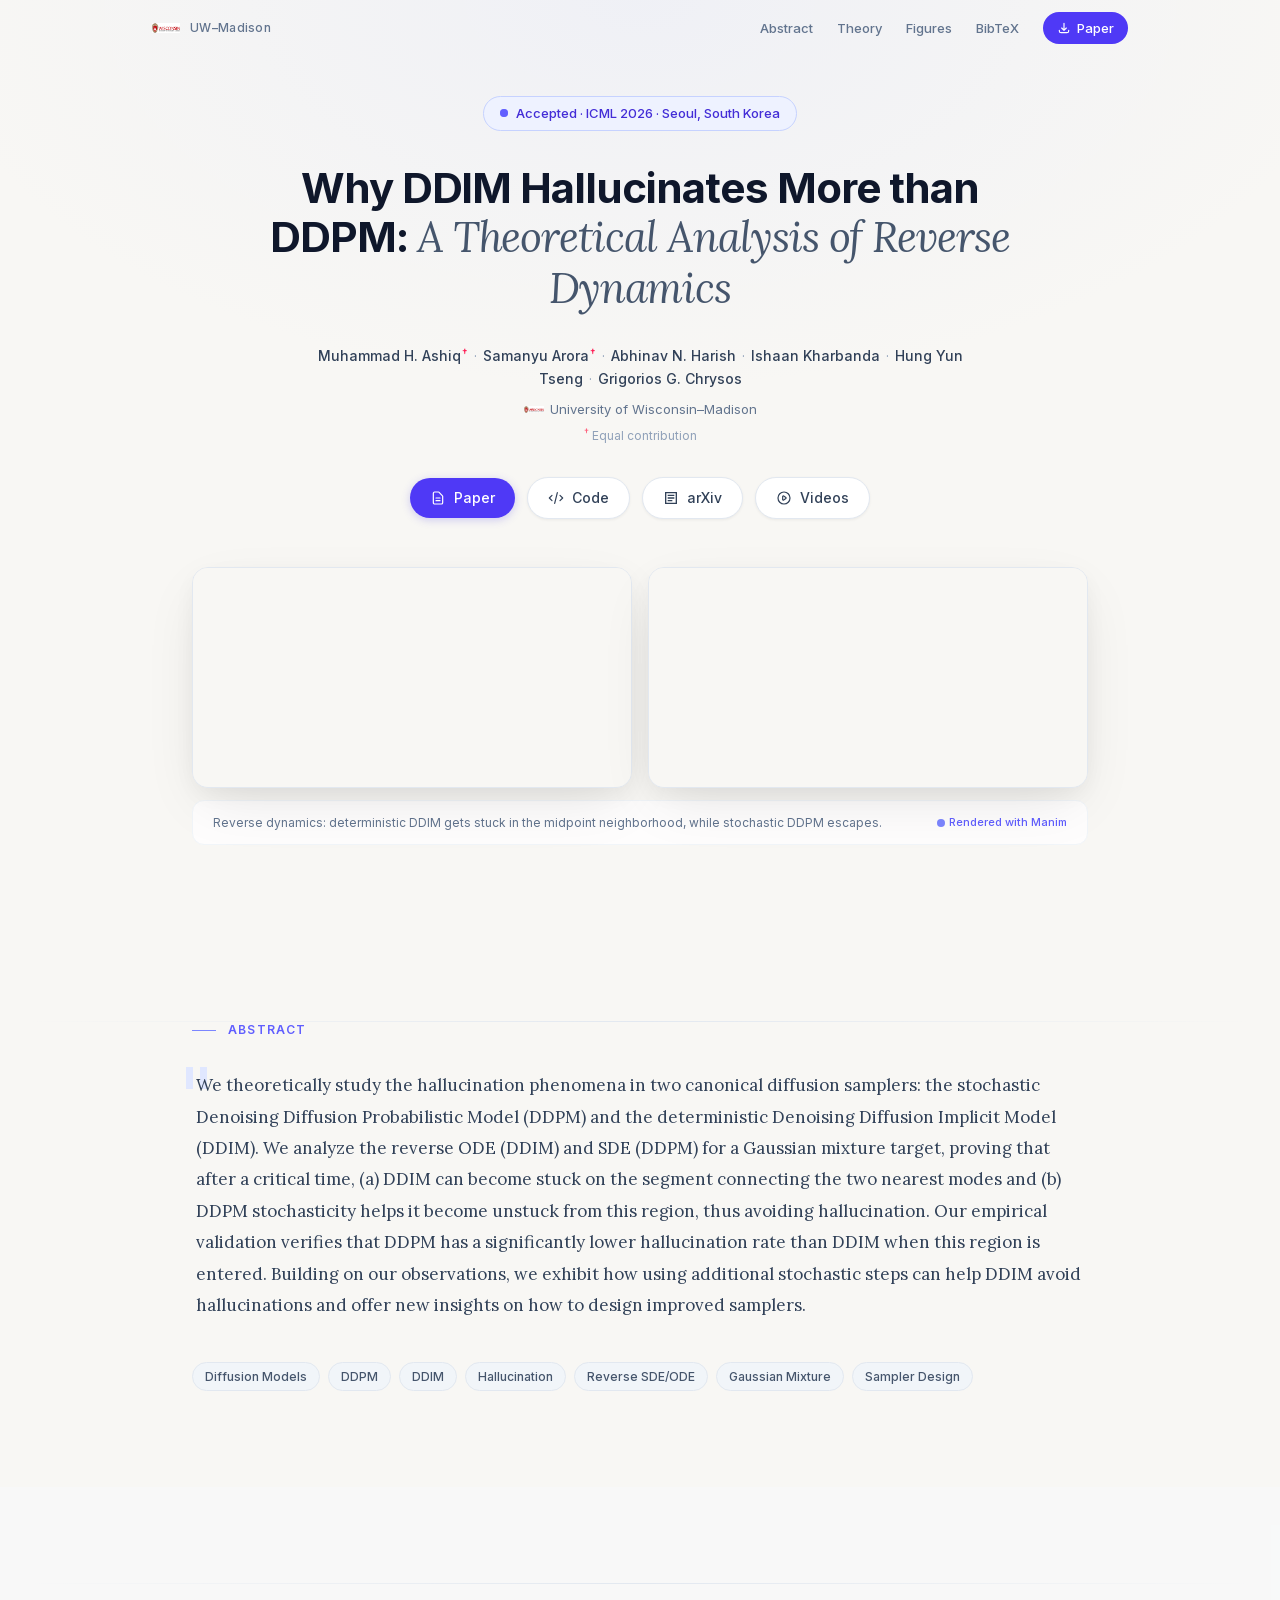
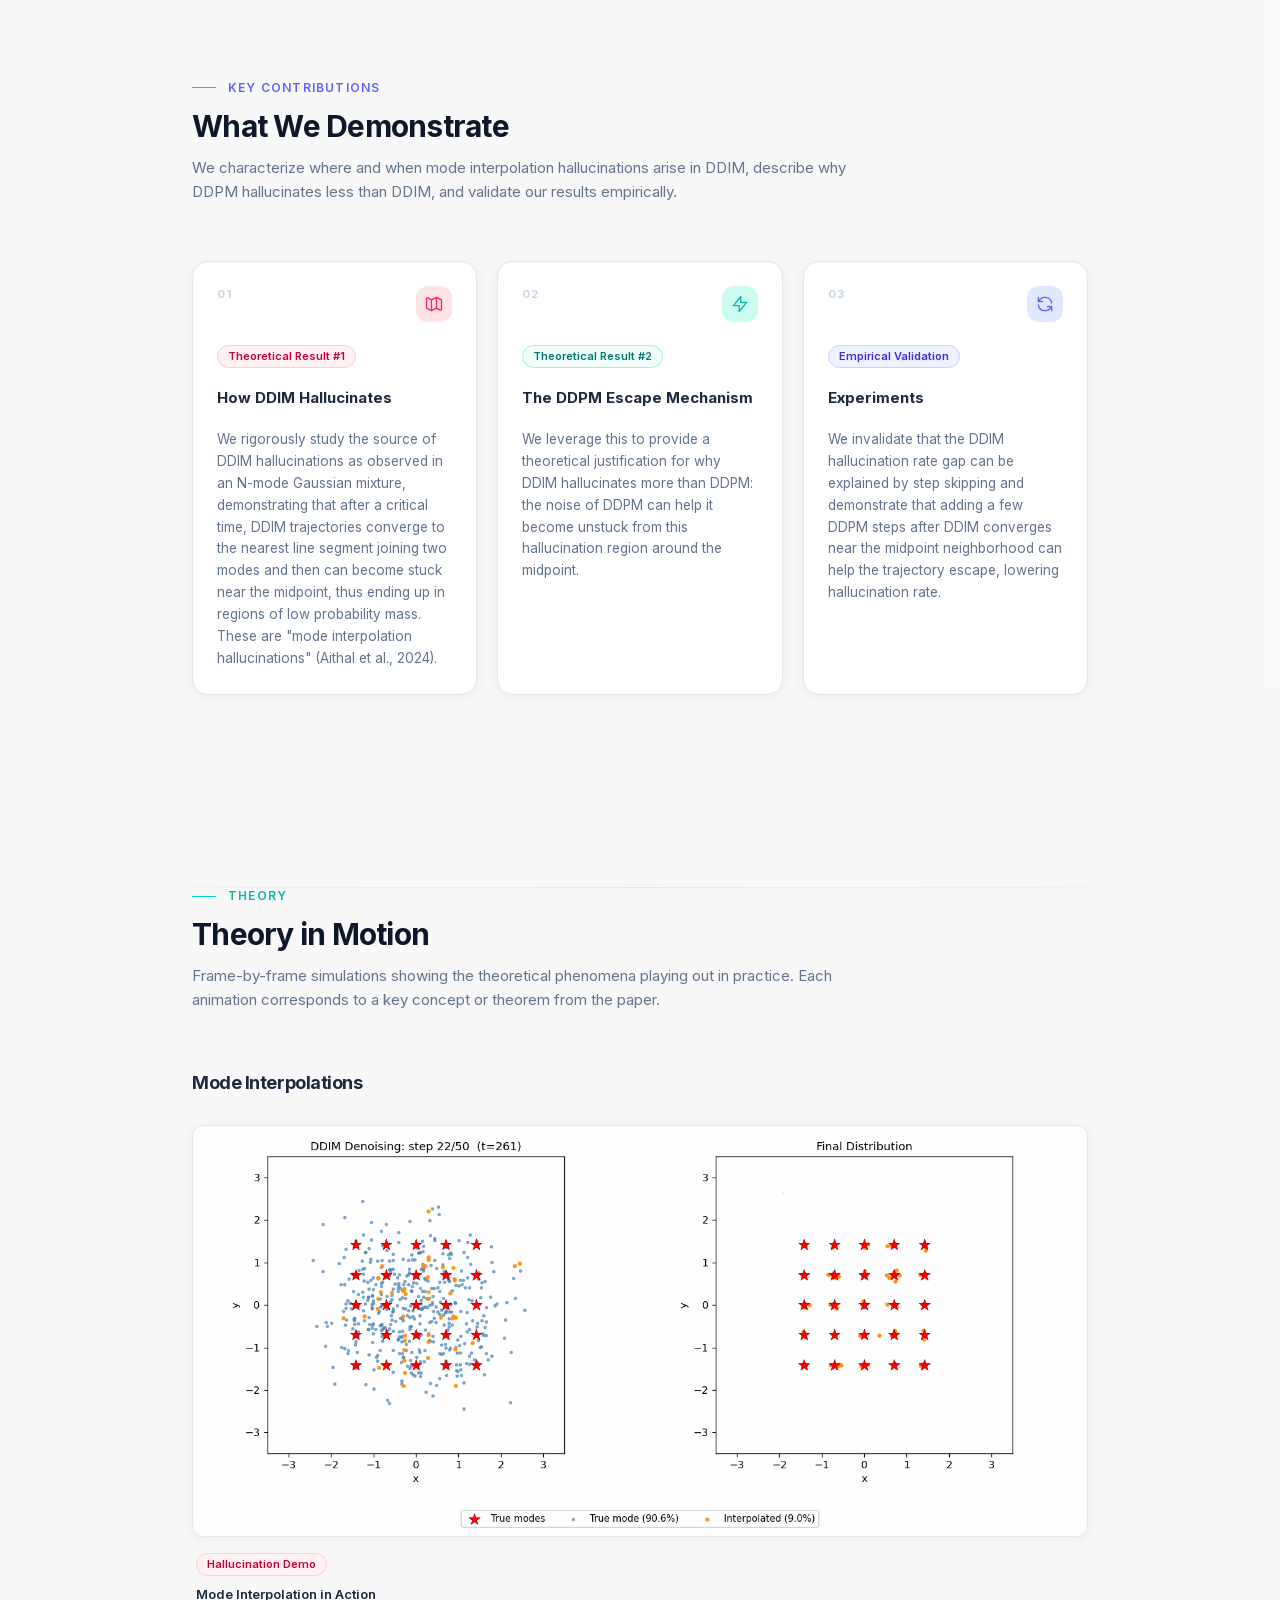
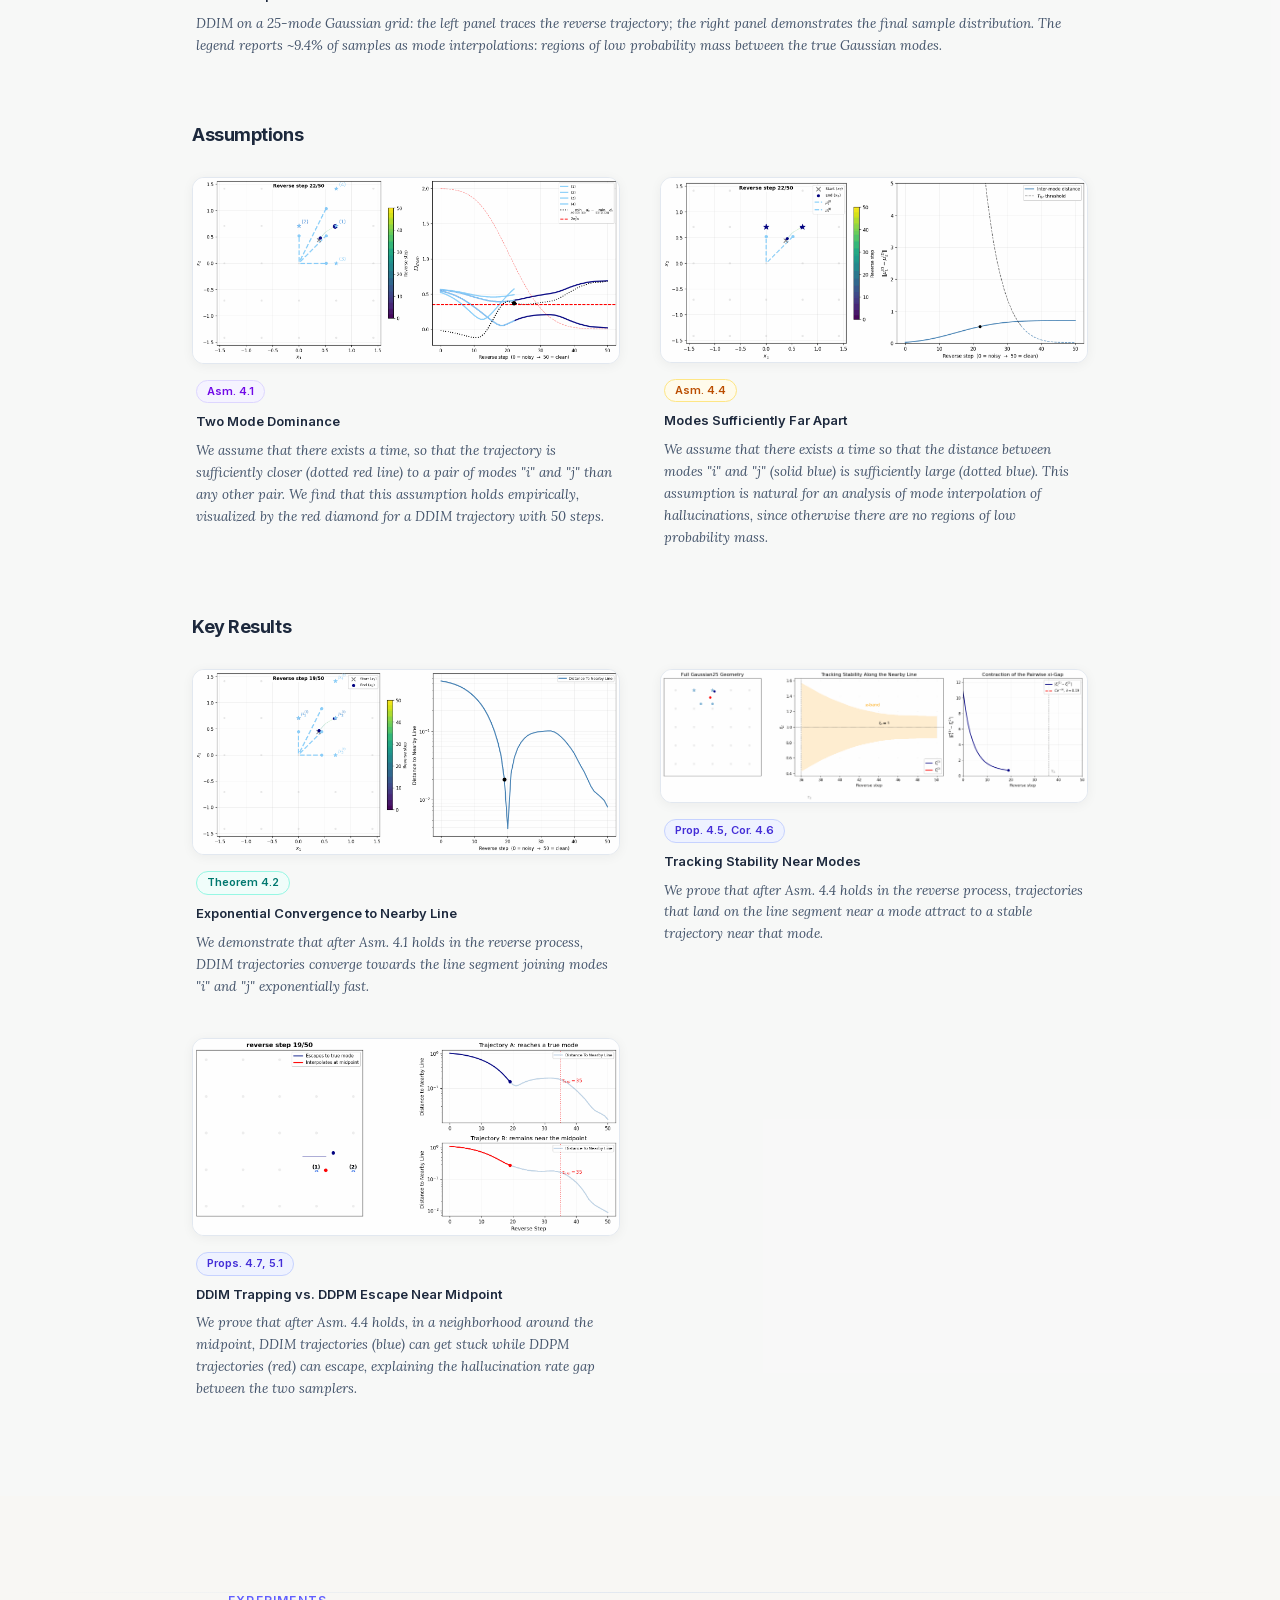
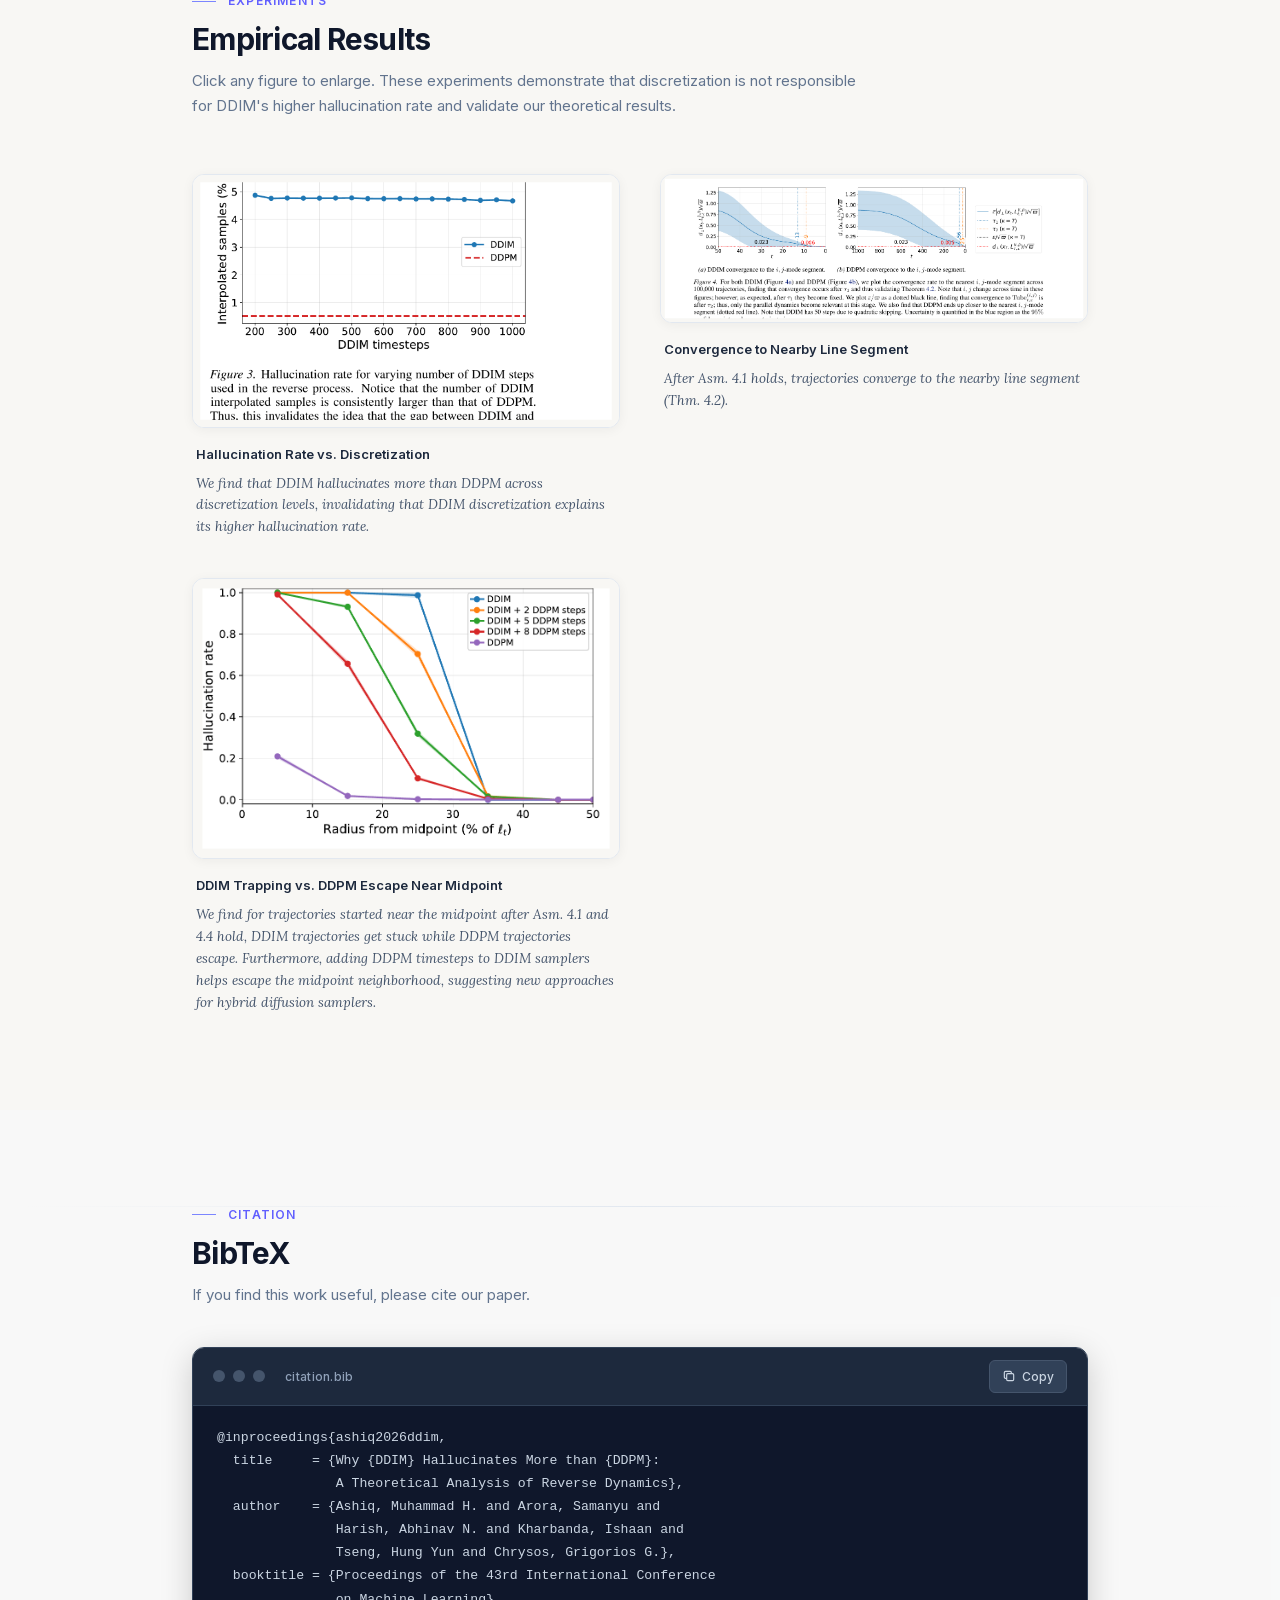
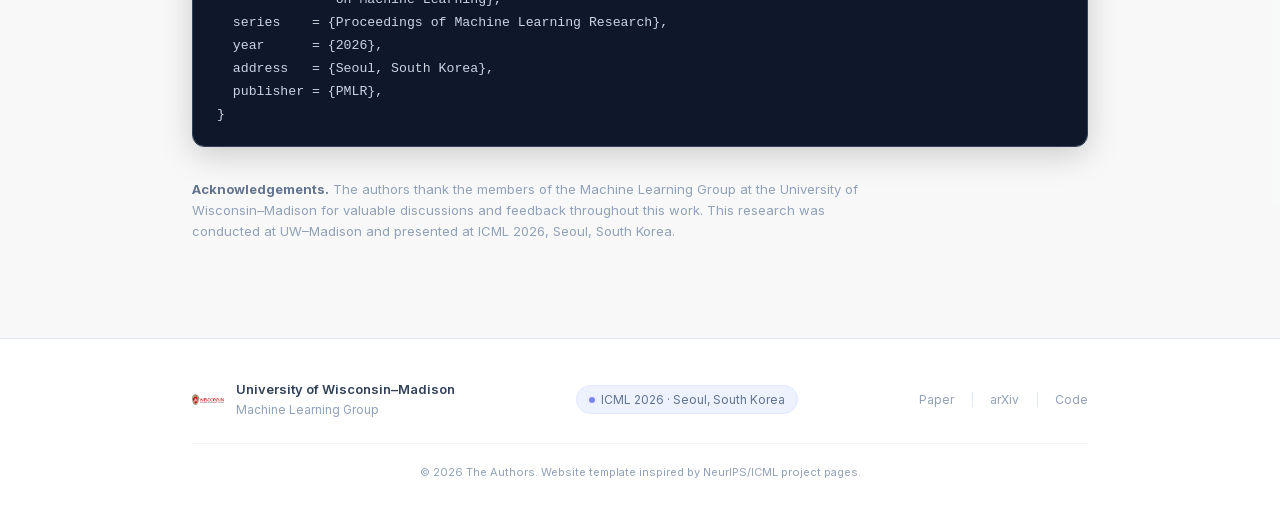
==== commit 7d64b66f: "Update the acks and the logo." ====
--- a/index.html
+++ b/index.html
@@ -1,4 +1,4 @@
-<!DOCTYPE html><html lang="en" class="inter_7b064e0d-module__MOT0tq__variable lora_5467cbd-module__CUfb8q__variable scroll-smooth"><head><meta charSet="utf-8"/><meta name="viewport" content="width=device-width, initial-scale=1"/><link rel="preload" href="/_next/static/media/5e5dfa9e86f764b8-s.p.0o9~3wzuvo.a_.woff2" as="font" crossorigin="" type="font/woff2"/><link rel="preload" href="/_next/static/media/83afe278b6a6bb3c-s.p.0q-301v4kxxnr.woff2" as="font" crossorigin="" type="font/woff2"/><link rel="preload" href="/_next/static/media/8c2eb9ceedecfc8e-s.p.0oeo8epbafgia.woff2" as="font" crossorigin="" type="font/woff2"/><link rel="stylesheet" href="/_next/static/chunks/0fmqbyfh3ov3u.css" data-precedence="next"/><link rel="preload" as="script" fetchPriority="low" href="/_next/static/chunks/11qk_vpw_zwkf.js"/><script src="/_next/static/chunks/125l.7mq080dp.js" async=""></script><script src="/_next/static/chunks/10u3y4bw1ayzs.js" async=""></script><script src="/_next/static/chunks/turbopack-0x3h0o5n5ls1-.js" async=""></script><script src="/_next/static/chunks/0fsi8lw5utejl.js" async=""></script><script src="/_next/static/chunks/0d3tkj33oycf2.js" async=""></script><script src="/_next/static/chunks/0pynjyk469h_8.js" async=""></script><meta name="next-size-adjust" content=""/><title>Why DDIM Hallucinates More than DDPM | ICML 2026</title><meta name="description" content="A theoretical analysis of reverse dynamics in DDPM and DDIM diffusion samplers. Accepted at ICML 2026."/><meta property="og:title" content="Why DDIM Hallucinates More than DDPM: A Theoretical Analysis of Reverse Dynamics"/><meta property="og:description" content="We theoretically study hallucination phenomena in two canonical diffusion samplers. Accepted at ICML 2026."/><meta property="og:type" content="article"/><meta name="twitter:card" content="summary"/><meta name="twitter:title" content="Why DDIM Hallucinates More than DDPM: A Theoretical Analysis of Reverse Dynamics"/><meta name="twitter:description" content="We theoretically study hallucination phenomena in two canonical diffusion samplers. Accepted at ICML 2026."/><link rel="icon" href="/favicon.ico?favicon.0x3dzn~oxb6tn.ico" sizes="256x256" type="image/x-icon"/><script src="/_next/static/chunks/03~yq9q893hmn.js" noModule=""></script></head><body class="antialiased"><div hidden=""><!--$--><!--/$--></div><main class="min-h-screen" style="background:var(--bg-page)"><header class="fixed top-0 inset-x-0 z-50 transition-all duration-300 bg-transparent" style="opacity:0;transform:translateY(-16px)"><div class="max-w-5xl mx-auto px-6 h-14 flex items-center justify-between"><a href="#hero" class="flex items-center gap-2.5 group"><div class="relative w-7 h-7 rounded overflow-hidden"><img alt="University of Wisconsin–Madison" loading="lazy" decoding="async" data-nimg="fill" class="object-contain" style="position:absolute;height:100%;width:100%;left:0;top:0;right:0;bottom:0;color:transparent" src="/uw-logo.png"/></div><span class="text-xs font-medium text-slate-500 group-hover:text-slate-800 transition-colors hidden sm:block tracking-wide">UW–Madison</span></a><nav class="flex items-center gap-6"><a href="#abstract" class="text-[13px] font-medium text-slate-500 hover:text-indigo-600 transition-colors duration-200 hidden sm:block">Abstract</a><a href="#theory" class="text-[13px] font-medium text-slate-500 hover:text-indigo-600 transition-colors duration-200 hidden sm:block">Theory</a><a href="#figures" class="text-[13px] font-medium text-slate-500 hover:text-indigo-600 transition-colors duration-200 hidden sm:block">Figures</a><a href="#bibtex" class="text-[13px] font-medium text-slate-500 hover:text-indigo-600 transition-colors duration-200 hidden sm:block">BibTeX</a><a href="/paper.pdf" target="_blank" rel="noopener noreferrer" class="inline-flex items-center gap-1.5 bg-indigo-600 hover:bg-indigo-700 text-white text-[13px] font-medium px-3.5 py-1.5 rounded-full transition-colors duration-200"><svg class="w-3.5 h-3.5" fill="none" viewBox="0 0 24 24" stroke="currentColor" stroke-width="2"><path stroke-linecap="round" stroke-linejoin="round" d="M4 16v1a3 3 0 003 3h10a3 3 0 003-3v-1m-4-4l-4 4m0 0l-4-4m4 4V4"></path></svg>Paper</a></nav></div></header><section id="hero" class="relative min-h-screen flex flex-col items-center justify-center pt-24 pb-20 px-6"><div class="absolute inset-0 pointer-events-none" style="background-image:radial-gradient(ellipse 80% 60% at 50% 0%, rgba(199, 210, 254, 0.18) 0%, transparent 70%)"></div><div class="relative z-10 max-w-4xl mx-auto w-full flex flex-col items-center text-center gap-8"><div style="opacity:0;transform:translateY(24px)"><div class="inline-flex items-center gap-2 bg-indigo-50 border border-indigo-200 text-indigo-700 text-[13px] font-medium px-4 py-1.5 rounded-full"><span class="relative flex h-2 w-2"><span class="animate-ping absolute inline-flex h-full w-full rounded-full bg-indigo-400 opacity-75"></span><span class="relative inline-flex rounded-full h-2 w-2 bg-indigo-500"></span></span>Accepted · ICML 2026 · Seoul, South Korea</div></div><h1 class="text-3xl sm:text-4xl md:text-[2.625rem] font-bold text-slate-900 leading-[1.18] tracking-tight max-w-3xl" style="opacity:0;transform:translateY(24px)">Why DDIM Hallucinates More than DDPM:<!-- --> <span class="text-slate-600 font-normal font-serif italic">A Theoretical Analysis of Reverse Dynamics</span></h1><div class="flex flex-col items-center gap-2" style="opacity:0;transform:translateY(24px)"><p class="text-slate-600 text-sm leading-relaxed max-w-2xl"><span><span class="text-slate-700 font-medium">Muhammad H. Ashiq</span><sup class="text-rose-500 font-semibold ml-px text-[10px]">†</sup><span class="text-slate-400 mx-1.5">·</span></span><span><span class="text-slate-700 font-medium">Samanyu Arora</span><sup class="text-rose-500 font-semibold ml-px text-[10px]">†</sup><span class="text-slate-400 mx-1.5">·</span></span><span><span class="text-slate-700 font-medium">Abhinav N. Harish</span><span class="text-slate-400 mx-1.5">·</span></span><span><span class="text-slate-700 font-medium">Ishaan Kharbanda</span><span class="text-slate-400 mx-1.5">·</span></span><span><span class="text-slate-700 font-medium">Hung Yun Tseng</span><span class="text-slate-400 mx-1.5">·</span></span><span><span class="text-slate-700 font-medium">Grigorios G. Chrysos</span></span></p><div class="text-[13px] text-slate-500 flex flex-col items-center gap-1.5"><a href="https://www.wisc.edu" target="_blank" rel="noopener noreferrer" class="hover:text-indigo-600 transition-colors duration-200 inline-flex items-center gap-1.5"><div class="relative w-5 h-5 rounded overflow-hidden inline-block"><img alt="UW–Madison" loading="lazy" decoding="async" data-nimg="fill" class="object-contain" style="position:absolute;height:100%;width:100%;left:0;top:0;right:0;bottom:0;color:transparent" src="/uw-logo.png"/></div>University of Wisconsin–Madison</a><p class="text-[12px] text-slate-400"><sup class="text-rose-400 font-semibold">†</sup> Equal contribution</p></div></div><div class="flex flex-wrap items-center justify-center gap-3" style="opacity:0;transform:translateY(24px)"><a href="/paper.pdf" target="_blank" rel="noopener noreferrer" class="inline-flex items-center gap-2 px-5 py-2.5 rounded-full text-sm font-medium transition-all duration-200 bg-indigo-600 text-white hover:bg-indigo-700 shadow-[0_2px_8px_0_rgb(79,70,229,0.25)] hover:shadow-[0_4px_16px_0_rgb(79,70,229,0.35)]"><svg class="w-4 h-4" fill="none" viewBox="0 0 24 24" stroke="currentColor" stroke-width="1.8"><path stroke-linecap="round" stroke-linejoin="round" d="M9 12h6m-6 4h6m2 5H7a2 2 0 01-2-2V5a2 2 0 012-2h5.586a1 1 0 01.707.293l5.414 5.414a1 1 0 01.293.707V19a2 2 0 01-2 2z"></path></svg>Paper</a><a href="https://github.com" target="_blank" rel="noopener noreferrer" class="inline-flex items-center gap-2 px-5 py-2.5 rounded-full text-sm font-medium transition-all duration-200 bg-white text-slate-700 border border-slate-200 hover:border-slate-300 hover:bg-slate-50 shadow-[0_1px_3px_0_rgb(0,0,0,0.06)]"><svg class="w-4 h-4" fill="none" viewBox="0 0 24 24" stroke="currentColor" stroke-width="1.8"><path stroke-linecap="round" stroke-linejoin="round" d="M10 20l4-16m4 4l4 4-4 4M6 16l-4-4 4-4"></path></svg>Code</a><a href="https://arxiv.org/abs/2605.06831" target="_blank" rel="noopener noreferrer" class="inline-flex items-center gap-2 px-5 py-2.5 rounded-full text-sm font-medium transition-all duration-200 bg-white text-slate-700 border border-slate-200 hover:border-slate-300 hover:bg-slate-50 shadow-[0_1px_3px_0_rgb(0,0,0,0.06)]"><svg class="w-4 h-4" viewBox="0 0 24 24" fill="currentColor"><path d="M3 3h18v18H3V3zm16 16V5H5v14h14zM7 7h10v2H7V7zm0 4h10v2H7v-2zm0 4h7v2H7v-2z"></path></svg>arXiv</a><a href="#figures" rel="noopener noreferrer" class="inline-flex items-center gap-2 px-5 py-2.5 rounded-full text-sm font-medium transition-all duration-200 bg-white text-slate-700 border border-slate-200 hover:border-slate-300 hover:bg-slate-50 shadow-[0_1px_3px_0_rgb(0,0,0,0.06)]"><svg class="w-4 h-4" fill="none" viewBox="0 0 24 24" stroke="currentColor" stroke-width="1.8"><path stroke-linecap="round" stroke-linejoin="round" d="M14.752 11.168l-3.197-2.132A1 1 0 0010 9.87v4.263a1 1 0 001.555.832l3.197-2.132a1 1 0 000-1.664z"></path><path stroke-linecap="round" stroke-linejoin="round" d="M21 12a9 9 0 11-18 0 9 9 0 0118 0z"></path></svg>Videos</a></div><div class="w-full mt-4" style="opacity:0;transform:translateY(24px)"><div class="grid grid-cols-1 lg:grid-cols-2 gap-4 items-stretch"><div class="relative rounded-2xl overflow-hidden bg-[#F8F7F4] border border-slate-200 h-full flex flex-col" style="box-shadow:0 20px 60px -12px rgba(0,0,0,0.10), 0 8px 24px -4px rgba(0,0,0,0.06)"><video class="w-full block bg-[#F8F7F4]" autoPlay="" loop="" muted="" playsInline="" style="display:block"><source src="/assets/GMMLandscape3D.mp4" type="video/mp4"/></video></div><div class="relative rounded-2xl overflow-hidden bg-[#F8F7F4] border border-slate-200 h-full flex flex-col" style="box-shadow:0 20px 60px -12px rgba(0,0,0,0.10), 0 8px 24px -4px rgba(0,0,0,0.06)"><video class="w-full block bg-[#F8F7F4]" autoPlay="" loop="" muted="" playsInline="" style="display:block"><source src="/assets/DDPMvsDDIMFinal.mp4" type="video/mp4"/></video></div></div><div class="mt-3 bg-white/80 border border-slate-100 px-5 py-3 rounded-xl flex flex-col sm:flex-row sm:items-center sm:justify-between gap-2"><span class="text-[12px] text-slate-500 text-left">Reverse dynamics: deterministic DDIM gets stuck in the midpoint neighborhood, while stochastic DDPM escapes.</span><span class="inline-flex items-center gap-1 text-[11px] text-indigo-500 font-medium whitespace-nowrap"><span class="w-2 h-2 rounded-full bg-indigo-400 animate-pulse"></span>Rendered with Manim</span></div></div></div></section><section id="abstract" class="py-24 px-6"><hr class="section-divider mb-24"/><div class="max-w-4xl mx-auto"><div class="flex flex-col gap-8" style="opacity:0;transform:translateY(20px)"><div class="flex items-center gap-3"><div class="w-6 h-px bg-indigo-400"></div><span class="text-xs font-semibold text-indigo-500 uppercase tracking-widest">Abstract</span></div><div class="relative"><div class="absolute -top-4 -left-3 text-8xl text-indigo-100 font-serif leading-none select-none pointer-events-none" aria-hidden="true">&quot;</div><p class="font-serif text-[1.0625rem] leading-[1.85] text-slate-700 relative z-10 pl-1">We theoretically study the hallucination phenomena in two canonical diffusion samplers: the stochastic Denoising Diffusion Probabilistic Model (DDPM) and the deterministic Denoising Diffusion Implicit Model (DDIM). We analyze the reverse ODE (DDIM) and SDE (DDPM) for a Gaussian mixture target, proving that after a critical time, (a) DDIM can become stuck on the segment connecting the two nearest modes and (b) DDPM stochasticity helps it become unstuck from this region, thus avoiding hallucination. Our empirical validation verifies that DDPM has a significantly lower hallucination rate than DDIM when this region is entered. Building on our observations, we exhibit how using additional stochastic steps can help DDIM avoid hallucinations and offer new insights on how to design improved samplers.</p></div><div class="flex flex-wrap gap-2 pt-2" style="opacity:0"><span class="text-[12px] font-medium text-slate-600 bg-slate-100 border border-slate-200 px-3 py-1 rounded-full">Diffusion Models</span><span class="text-[12px] font-medium text-slate-600 bg-slate-100 border border-slate-200 px-3 py-1 rounded-full">DDPM</span><span class="text-[12px] font-medium text-slate-600 bg-slate-100 border border-slate-200 px-3 py-1 rounded-full">DDIM</span><span class="text-[12px] font-medium text-slate-600 bg-slate-100 border border-slate-200 px-3 py-1 rounded-full">Hallucination</span><span class="text-[12px] font-medium text-slate-600 bg-slate-100 border border-slate-200 px-3 py-1 rounded-full">Reverse SDE/ODE</span><span class="text-[12px] font-medium text-slate-600 bg-slate-100 border border-slate-200 px-3 py-1 rounded-full">Gaussian Mixture</span><span class="text-[12px] font-medium text-slate-600 bg-slate-100 border border-slate-200 px-3 py-1 rounded-full">Sampler Design</span></div></div></div></section><section id="contributions" class="py-24 px-6 bg-slate-50/60"><hr class="section-divider mb-0"/><div class="max-w-4xl mx-auto pt-24"><div class="flex flex-col gap-3 mb-14" style="opacity:0;transform:translateY(20px)"><div class="flex items-center gap-3"><div class="w-6 h-px bg-indigo-400"></div><span class="text-xs font-semibold text-indigo-500 uppercase tracking-widest">Key Contributions</span></div><h2 class="text-2xl sm:text-3xl font-bold text-slate-900 tracking-tight">What We Demonstrate</h2><p class="text-slate-500 text-[15px] leading-relaxed max-w-2xl">We characterize where and when mode interpolation hallucinations arise in DDIM, describe why DDPM hallucinates less than DDIM, and validate our results empirically.</p></div><div class="grid grid-cols-1 md:grid-cols-3 gap-5"><div class="relative bg-white rounded-2xl border border-slate-200 p-6 flex flex-col gap-5 shadow-[0_2px_12px_0_rgb(0,0,0,0.05)] hover:shadow-[0_6px_24px_0_rgb(0,0,0,0.09)] hover:-translate-y-0.5 transition-all duration-300" style="opacity:0;transform:translateY(24px)"><div class="flex items-start justify-between"><span class="text-[11px] font-bold text-slate-300 tracking-widest">01</span><div class="w-9 h-9 rounded-xl flex items-center justify-center text-rose-500 bg-rose-100"><svg class="w-5 h-5" fill="none" viewBox="0 0 24 24" stroke="currentColor" stroke-width="1.6"><path stroke-linecap="round" stroke-linejoin="round" d="M9 20l-5.447-2.724A1 1 0 013 16.382V5.618a1 1 0 011.447-.894L9 7m0 13l6-3m-6 3V7m6 10l4.553 2.276A1 1 0 0021 18.382V7.618a1 1 0 00-.553-.894L15 4m0 13V4m0 0L9 7"></path></svg></div></div><div><span class="inline-block text-[11px] font-semibold px-2.5 py-0.5 rounded-full border bg-rose-50 border-rose-200 text-rose-700">Theoretical Result #1</span></div><h3 class="text-[15px] font-bold text-slate-800 leading-snug">How DDIM Hallucinates</h3><p class="text-[13.5px] text-slate-500 leading-relaxed flex-1">We rigorously study the source of DDIM hallucinations as observed in an N-mode Gaussian mixture, demonstrating that after a critical time, DDIM trajectories converge to the nearest line segment joining two modes and then can become stuck near the midpoint, thus ending up in regions of low probability mass. These are &quot;mode interpolation hallucinations&quot; (Aithal et al., 2024).</p></div><div class="relative bg-white rounded-2xl border border-slate-200 p-6 flex flex-col gap-5 shadow-[0_2px_12px_0_rgb(0,0,0,0.05)] hover:shadow-[0_6px_24px_0_rgb(0,0,0,0.09)] hover:-translate-y-0.5 transition-all duration-300" style="opacity:0;transform:translateY(24px)"><div class="flex items-start justify-between"><span class="text-[11px] font-bold text-slate-300 tracking-widest">02</span><div class="w-9 h-9 rounded-xl flex items-center justify-center text-teal-500 bg-teal-100"><svg class="w-5 h-5" fill="none" viewBox="0 0 24 24" stroke="currentColor" stroke-width="1.6"><path stroke-linecap="round" stroke-linejoin="round" d="M13 10V3L4 14h7v7l9-11h-7z"></path></svg></div></div><div><span class="inline-block text-[11px] font-semibold px-2.5 py-0.5 rounded-full border bg-teal-50 border-teal-200 text-teal-700">Theoretical Result #2</span></div><h3 class="text-[15px] font-bold text-slate-800 leading-snug">The DDPM Escape Mechanism</h3><p class="text-[13.5px] text-slate-500 leading-relaxed flex-1">We leverage this to provide a theoretical justification for why DDIM hallucinates more than DDPM: the noise of DDPM can help it become unstuck from this hallucination region around the midpoint.</p></div><div class="relative bg-white rounded-2xl border border-slate-200 p-6 flex flex-col gap-5 shadow-[0_2px_12px_0_rgb(0,0,0,0.05)] hover:shadow-[0_6px_24px_0_rgb(0,0,0,0.09)] hover:-translate-y-0.5 transition-all duration-300" style="opacity:0;transform:translateY(24px)"><div class="flex items-start justify-between"><span class="text-[11px] font-bold text-slate-300 tracking-widest">03</span><div class="w-9 h-9 rounded-xl flex items-center justify-center text-indigo-500 bg-indigo-100"><svg class="w-5 h-5" fill="none" viewBox="0 0 24 24" stroke="currentColor" stroke-width="1.6"><path stroke-linecap="round" stroke-linejoin="round" d="M4 4v5h.582m15.356 2A8.001 8.001 0 004.582 9m0 0H9m11 11v-5h-.581m0 0a8.003 8.003 0 01-15.357-2m15.357 2H15"></path></svg></div></div><div><span class="inline-block text-[11px] font-semibold px-2.5 py-0.5 rounded-full border bg-indigo-50 border-indigo-200 text-indigo-700">Empirical Validation</span></div><h3 class="text-[15px] font-bold text-slate-800 leading-snug">Experiments</h3><p class="text-[13.5px] text-slate-500 leading-relaxed flex-1">We invalidate that the DDIM hallucination rate gap can be explained by step skipping and demonstrate that adding a few DDPM steps after DDIM converges near the midpoint neighborhood can help the trajectory escape, lowering hallucination rate.</p></div></div></div></section><section id="theory" class="py-24 px-6 bg-slate-50/50"><hr class="section-divider mb-24"/><div class="max-w-4xl mx-auto"><div class="flex flex-col gap-3 mb-14" style="opacity:0;transform:translateY(20px)"><div class="flex items-center gap-3"><div class="w-6 h-px bg-teal-400"></div><span class="text-xs font-semibold text-teal-500 uppercase tracking-widest">Theory</span></div><h2 class="text-2xl sm:text-3xl font-bold text-slate-900 tracking-tight">Theory in Motion</h2><p class="text-slate-500 text-[15px] leading-relaxed max-w-2xl">Frame-by-frame simulations showing the theoretical phenomena playing out in practice. Each animation corresponds to a key concept or theorem from the paper.</p></div><div class="flex flex-col gap-16"><div class="flex flex-col gap-7"><h3 class="text-lg font-bold text-slate-800 tracking-tight" style="opacity:0;transform:translateY(16px)">Mode Interpolations</h3><div class="grid grid-cols-1 gap-10"><div class="flex flex-col gap-4" style="opacity:0;transform:translateY(28px)"><div class="rounded-xl overflow-hidden border border-slate-200 bg-white shadow-[0_2px_12px_0_rgb(0,0,0,0.05)]"><div class="relative w-full" style="aspect-ratio:1440/660"><img alt="Mode Interpolation in Action" loading="lazy" decoding="async" data-nimg="fill" class="object-contain" style="position:absolute;height:100%;width:100%;left:0;top:0;right:0;bottom:0;color:transparent" src="/assets/mode_interpolation.gif"/></div></div><div class="flex flex-col gap-2 px-1"><div class="flex items-center gap-2 flex-wrap"><span class="text-[11px] font-semibold px-2.5 py-0.5 rounded-full border bg-rose-50 border-rose-200 text-rose-700">Hallucination Demo</span></div><span class="text-[13px] font-semibold text-slate-800">Mode Interpolation in Action</span><p class="font-serif text-[13.5px] leading-relaxed text-slate-600 italic">DDIM on a 25-mode Gaussian grid: the left panel traces the reverse trajectory; the right panel demonstrates the final sample distribution. The legend reports ~9.4% of samples as <em>mode interpolations</em>: regions of low probability mass between the true Gaussian modes.</p></div></div></div></div><div class="flex flex-col gap-7"><h3 class="text-lg font-bold text-slate-800 tracking-tight" style="opacity:0;transform:translateY(16px)">Assumptions</h3><div class="grid grid-cols-1 sm:grid-cols-2 gap-10"><div class="flex flex-col gap-4" style="opacity:0;transform:translateY(28px)"><div class="rounded-xl overflow-hidden border border-slate-200 bg-white shadow-[0_2px_12px_0_rgb(0,0,0,0.05)]"><div class="relative w-full" style="aspect-ratio:1581/686"><img alt="Two Mode Dominance" loading="lazy" decoding="async" data-nimg="fill" class="object-contain" style="position:absolute;height:100%;width:100%;left:0;top:0;right:0;bottom:0;color:transparent" src="/assets/two_mode_dominance.gif"/></div></div><div class="flex flex-col gap-2 px-1"><div class="flex items-center gap-2 flex-wrap"><span class="text-[11px] font-semibold px-2.5 py-0.5 rounded-full border bg-violet-50 border-violet-200 text-violet-700">Asm. 4.1</span></div><span class="text-[13px] font-semibold text-slate-800">Two Mode Dominance</span><p class="font-serif text-[13.5px] leading-relaxed text-slate-600 italic">We assume that there exists a time, so that the trajectory is sufficiently closer (dotted red line) to a pair of modes &quot;i&quot; and &quot;j&quot; than any other pair. We find that this assumption holds empirically, visualized by the red diamond for a DDIM trajectory with 50 steps.</p></div></div><div class="flex flex-col gap-4" style="opacity:0;transform:translateY(28px)"><div class="rounded-xl overflow-hidden border border-slate-200 bg-white shadow-[0_2px_12px_0_rgb(0,0,0,0.05)]"><div class="relative w-full" style="aspect-ratio:1500/648"><img alt="Modes Sufficiently Far Apart" loading="lazy" decoding="async" data-nimg="fill" class="object-contain" style="position:absolute;height:100%;width:100%;left:0;top:0;right:0;bottom:0;color:transparent" src="/assets/modes_far_apart.gif"/></div></div><div class="flex flex-col gap-2 px-1"><div class="flex items-center gap-2 flex-wrap"><span class="text-[11px] font-semibold px-2.5 py-0.5 rounded-full border bg-amber-50 border-amber-200 text-amber-700">Asm. 4.4</span></div><span class="text-[13px] font-semibold text-slate-800">Modes Sufficiently Far Apart</span><p class="font-serif text-[13.5px] leading-relaxed text-slate-600 italic">We assume that there exists a time so that the distance between modes &quot;i&quot; and &quot;j&quot; (solid blue) is sufficiently large (dotted blue). This assumption is natural for an analysis of mode interpolation of hallucinations, since otherwise there are no regions of low probability mass.</p></div></div></div></div><div class="flex flex-col gap-7"><h3 class="text-lg font-bold text-slate-800 tracking-tight" style="opacity:0;transform:translateY(16px)">Key Results</h3><div class="grid grid-cols-1 sm:grid-cols-2 gap-10"><div class="flex flex-col gap-4" style="opacity:0;transform:translateY(28px)"><div class="rounded-xl overflow-hidden border border-slate-200 bg-white shadow-[0_2px_12px_0_rgb(0,0,0,0.05)]"><div class="relative w-full" style="aspect-ratio:1580/684"><img alt="Exponential Convergence to Nearby Line" loading="lazy" decoding="async" data-nimg="fill" class="object-contain" style="position:absolute;height:100%;width:100%;left:0;top:0;right:0;bottom:0;color:transparent" src="/assets/exp_convergence.gif"/></div></div><div class="flex flex-col gap-2 px-1"><div class="flex items-center gap-2 flex-wrap"><span class="text-[11px] font-semibold px-2.5 py-0.5 rounded-full border bg-teal-50 border-teal-200 text-teal-700">Theorem 4.2</span></div><span class="text-[13px] font-semibold text-slate-800">Exponential Convergence to Nearby Line</span><p class="font-serif text-[13.5px] leading-relaxed text-slate-600 italic">We demonstrate that after Asm. 4.1 holds in the reverse process, DDIM trajectories converge towards the line segment joining modes &quot;i&quot; and &quot;j&quot; exponentially fast.</p></div></div><div class="flex flex-col gap-4" style="opacity:0;transform:translateY(28px)"><div class="rounded-xl overflow-hidden border border-slate-200 bg-white shadow-[0_2px_12px_0_rgb(0,0,0,0.05)]"><div class="relative w-full" style="aspect-ratio:1940/602"><img alt="Tracking Stability Near Modes" loading="lazy" decoding="async" data-nimg="fill" class="object-contain" style="position:absolute;height:100%;width:100%;left:0;top:0;right:0;bottom:0;color:transparent" src="/assets/tracking_stability.gif"/></div></div><div class="flex flex-col gap-2 px-1"><div class="flex items-center gap-2 flex-wrap"><span class="text-[11px] font-semibold px-2.5 py-0.5 rounded-full border bg-indigo-50 border-indigo-200 text-indigo-700">Prop. 4.5, Cor. 4.6</span></div><span class="text-[13px] font-semibold text-slate-800">Tracking Stability Near Modes</span><p class="font-serif text-[13.5px] leading-relaxed text-slate-600 italic">We prove that after Asm. 4.4 holds in the reverse process, trajectories that land on the line segment near a mode attract to a stable trajectory near that mode.</p></div></div><div class="flex flex-col gap-4" style="opacity:0;transform:translateY(28px)"><div class="rounded-xl overflow-hidden border border-slate-200 bg-white shadow-[0_2px_12px_0_rgb(0,0,0,0.05)]"><div class="relative w-full" style="aspect-ratio:1468/677"><img alt="DDIM Trapping vs. DDPM Escape Near Midpoint" loading="lazy" decoding="async" data-nimg="fill" class="object-contain" style="position:absolute;height:100%;width:100%;left:0;top:0;right:0;bottom:0;color:transparent" src="/assets/midpoint_neighborhood.gif"/></div></div><div class="flex flex-col gap-2 px-1"><div class="flex items-center gap-2 flex-wrap"><span class="text-[11px] font-semibold px-2.5 py-0.5 rounded-full border bg-indigo-50 border-indigo-200 text-indigo-700">Props. 4.7, 5.1</span></div><span class="text-[13px] font-semibold text-slate-800">DDIM Trapping vs. DDPM Escape Near Midpoint</span><p class="font-serif text-[13.5px] leading-relaxed text-slate-600 italic">We prove that after Asm. 4.4 holds, in a neighborhood around the midpoint, DDIM trajectories (blue) can get stuck while DDPM trajectories (red) can escape, explaining the hallucination rate gap between the two samplers.</p></div></div></div></div></div></div></section><section id="figures" class="py-24 px-6"><hr class="section-divider mb-24"/><div class="max-w-4xl mx-auto"><div class="flex flex-col gap-3 mb-14" style="opacity:0;transform:translateY(20px)"><div class="flex items-center gap-3"><div class="w-6 h-px bg-indigo-400"></div><span class="text-xs font-semibold text-indigo-500 uppercase tracking-widest">Experiments</span></div><h2 class="text-2xl sm:text-3xl font-bold text-slate-900 tracking-tight">Empirical Results</h2><p class="text-slate-500 text-[15px] leading-relaxed max-w-2xl">Click any figure to enlarge. These experiments demonstrate that discretization is not responsible for DDIM&#x27;s higher hallucination rate and validate our theoretical results.</p></div><div class="grid grid-cols-1 sm:grid-cols-2 gap-10"><div class="flex flex-col gap-4" style="opacity:0;transform:translateY(28px)"><button class="group relative rounded-xl overflow-hidden border border-slate-200 bg-white shadow-[0_2px_12px_0_rgb(0,0,0,0.05)] hover:shadow-[0_8px_28px_0_rgb(0,0,0,0.10)] hover:-translate-y-0.5 transition-all duration-300 text-left w-full" aria-label="Enlarge Hallucination Rate vs. Discretization"><div class="relative w-full" style="aspect-ratio:1284/759"><img alt="Hallucination Rate vs. Discretization" loading="lazy" decoding="async" data-nimg="fill" class="object-contain" style="position:absolute;height:100%;width:100%;left:0;top:0;right:0;bottom:0;color:transparent" src="/assets/paper_fig3_halluc.png"/></div><div class="absolute inset-0 bg-slate-900/0 group-hover:bg-slate-900/04 transition-colors duration-300 flex items-center justify-center"><span class="opacity-0 group-hover:opacity-100 transition-opacity duration-200 bg-white/90 text-slate-700 text-[12px] font-medium px-3 py-1.5 rounded-full border border-slate-200 shadow-sm">Click to enlarge</span></div></button><div class="flex flex-col gap-2 px-1"><span class="text-[13px] font-semibold text-slate-800">Hallucination Rate vs. Discretization</span><p class="font-serif text-[13.5px] leading-relaxed text-slate-600 italic">We find that DDIM hallucinates more than DDPM across discretization levels, invalidating that DDIM discretization explains its higher hallucination rate.</p></div></div><div class="flex flex-col gap-4" style="opacity:0;transform:translateY(28px)"><button class="group relative rounded-xl overflow-hidden border border-slate-200 bg-white shadow-[0_2px_12px_0_rgb(0,0,0,0.05)] hover:shadow-[0_8px_28px_0_rgb(0,0,0,0.10)] hover:-translate-y-0.5 transition-all duration-300 text-left w-full" aria-label="Enlarge Convergence to Nearby Line Segment"><div class="relative w-full" style="aspect-ratio:2470/854"><img alt="Convergence to Nearby Line Segment" loading="lazy" decoding="async" data-nimg="fill" class="object-contain" style="position:absolute;height:100%;width:100%;left:0;top:0;right:0;bottom:0;color:transparent" src="/assets/paper_fig4_convergence.png"/></div><div class="absolute inset-0 bg-slate-900/0 group-hover:bg-slate-900/04 transition-colors duration-300 flex items-center justify-center"><span class="opacity-0 group-hover:opacity-100 transition-opacity duration-200 bg-white/90 text-slate-700 text-[12px] font-medium px-3 py-1.5 rounded-full border border-slate-200 shadow-sm">Click to enlarge</span></div></button><div class="flex flex-col gap-2 px-1"><span class="text-[13px] font-semibold text-slate-800">Convergence to Nearby Line Segment</span><p class="font-serif text-[13.5px] leading-relaxed text-slate-600 italic">After Asm. 4.1 holds, trajectories converge to the nearby line segment (Thm. 4.2).</p></div></div><div class="flex flex-col gap-4" style="opacity:0;transform:translateY(28px)"><button class="group relative rounded-xl overflow-hidden border border-slate-200 bg-white shadow-[0_2px_12px_0_rgb(0,0,0,0.05)] hover:shadow-[0_8px_28px_0_rgb(0,0,0,0.10)] hover:-translate-y-0.5 transition-all duration-300 text-left w-full" aria-label="Enlarge DDIM Trapping vs. DDPM Escape Near Midpoint"><div class="relative w-full" style="aspect-ratio:999/654"><img alt="DDIM Trapping vs. DDPM Escape Near Midpoint" loading="lazy" decoding="async" data-nimg="fill" class="object-contain" style="position:absolute;height:100%;width:100%;left:0;top:0;right:0;bottom:0;color:transparent" src="/assets/paper_fig5_radius.png"/></div><div class="absolute inset-0 bg-slate-900/0 group-hover:bg-slate-900/04 transition-colors duration-300 flex items-center justify-center"><span class="opacity-0 group-hover:opacity-100 transition-opacity duration-200 bg-white/90 text-slate-700 text-[12px] font-medium px-3 py-1.5 rounded-full border border-slate-200 shadow-sm">Click to enlarge</span></div></button><div class="flex flex-col gap-2 px-1"><span class="text-[13px] font-semibold text-slate-800">DDIM Trapping vs. DDPM Escape Near Midpoint</span><p class="font-serif text-[13.5px] leading-relaxed text-slate-600 italic">We find for trajectories started near the midpoint after Asm. 4.1 and 4.4 hold, DDIM trajectories get stuck while DDPM trajectories escape. Furthermore, adding DDPM timesteps to DDIM samplers helps escape the midpoint neighborhood, suggesting new approaches for hybrid diffusion samplers.</p></div></div></div></div></section><section id="bibtex" class="py-24 px-6 bg-slate-50/60"><hr class="section-divider mb-24"/><div class="max-w-4xl mx-auto"><div class="flex flex-col gap-3 mb-10" style="opacity:0;transform:translateY(20px)"><div class="flex items-center gap-3"><div class="w-6 h-px bg-indigo-400"></div><span class="text-xs font-semibold text-indigo-500 uppercase tracking-widest">Citation</span></div><h2 class="text-2xl sm:text-3xl font-bold text-slate-900 tracking-tight">BibTeX</h2><p class="text-slate-500 text-[15px]">If you find this work useful, please cite our paper.</p></div><div class="relative rounded-xl overflow-hidden border border-slate-700 shadow-[0_8px_32px_0_rgb(0,0,0,0.18)]" style="opacity:0;transform:translateY(20px)"><div class="flex items-center justify-between px-5 py-3 bg-slate-800 border-b border-slate-700"><div class="flex items-center gap-2"><span class="w-3 h-3 rounded-full bg-slate-600"></span><span class="w-3 h-3 rounded-full bg-slate-600"></span><span class="w-3 h-3 rounded-full bg-slate-600"></span><span class="ml-3 text-[12px] text-slate-400 font-medium tracking-wide">citation.bib</span></div><button class="inline-flex items-center gap-1.5 text-[12px] font-medium px-3 py-1.5 rounded-md transition-all duration-200 bg-slate-700 hover:bg-slate-600 text-slate-300 border border-slate-600" aria-label="Copy BibTeX to clipboard"><svg class="w-3.5 h-3.5" fill="none" viewBox="0 0 24 24" stroke="currentColor" stroke-width="2"><path stroke-linecap="round" stroke-linejoin="round" d="M8 16H6a2 2 0 01-2-2V6a2 2 0 012-2h8a2 2 0 012 2v2m-6 12h8a2 2 0 002-2v-8a2 2 0 00-2-2h-8a2 2 0 00-2 2v8a2 2 0 002 2z"></path></svg>Copy</button></div><div class="bg-slate-900 px-6 py-5 overflow-x-auto"><pre class="bibtex-block text-slate-300">@inproceedings{ashiq2026ddim,
+<!DOCTYPE html><html lang="en" class="inter_7b064e0d-module__MOT0tq__variable lora_5467cbd-module__CUfb8q__variable scroll-smooth"><head><meta charSet="utf-8"/><meta name="viewport" content="width=device-width, initial-scale=1"/><link rel="preload" href="/_next/static/media/5e5dfa9e86f764b8-s.p.0o9~3wzuvo.a_.woff2" as="font" crossorigin="" type="font/woff2"/><link rel="preload" href="/_next/static/media/83afe278b6a6bb3c-s.p.0q-301v4kxxnr.woff2" as="font" crossorigin="" type="font/woff2"/><link rel="preload" href="/_next/static/media/8c2eb9ceedecfc8e-s.p.0oeo8epbafgia.woff2" as="font" crossorigin="" type="font/woff2"/><link rel="stylesheet" href="/_next/static/chunks/0fmqbyfh3ov3u.css" data-precedence="next"/><link rel="preload" as="script" fetchPriority="low" href="/_next/static/chunks/11qk_vpw_zwkf.js"/><script src="/_next/static/chunks/125l.7mq080dp.js" async=""></script><script src="/_next/static/chunks/10u3y4bw1ayzs.js" async=""></script><script src="/_next/static/chunks/turbopack-0x3h0o5n5ls1-.js" async=""></script><script src="/_next/static/chunks/0fsi8lw5utejl.js" async=""></script><script src="/_next/static/chunks/0d3tkj33oycf2.js" async=""></script><script src="/_next/static/chunks/0pynjyk469h_8.js" async=""></script><meta name="next-size-adjust" content=""/><title>Why DDIM Hallucinates More than DDPM | ICML 2026</title><meta name="description" content="A theoretical analysis of reverse dynamics in DDPM and DDIM diffusion samplers. Accepted at ICML 2026."/><meta property="og:title" content="Why DDIM Hallucinates More than DDPM: A Theoretical Analysis of Reverse Dynamics"/><meta property="og:description" content="We theoretically study hallucination phenomena in two canonical diffusion samplers. Accepted at ICML 2026."/><meta property="og:type" content="article"/><meta name="twitter:card" content="summary"/><meta name="twitter:title" content="Why DDIM Hallucinates More than DDPM: A Theoretical Analysis of Reverse Dynamics"/><meta name="twitter:description" content="We theoretically study hallucination phenomena in two canonical diffusion samplers. Accepted at ICML 2026."/><link rel="icon" href="/favicon.ico?favicon.0x3dzn~oxb6tn.ico" sizes="256x256" type="image/x-icon"/><script src="/_next/static/chunks/03~yq9q893hmn.js" noModule=""></script></head><body class="antialiased"><div hidden=""><!--$--><!--/$--></div><main class="min-h-screen" style="background:var(--bg-page)"><header class="fixed top-0 inset-x-0 z-50 transition-all duration-300 bg-transparent" style="opacity:0;transform:translateY(-16px)"><div class="max-w-5xl mx-auto px-6 h-14 flex items-center justify-between"><a href="#hero" class="flex items-center gap-2.5 group"><div class="relative w-7 h-7 rounded overflow-hidden"><img alt="University of Wisconsin–Madison" loading="lazy" decoding="async" data-nimg="fill" class="object-contain" style="position:absolute;height:100%;width:100%;left:0;top:0;right:0;bottom:0;color:transparent" src="/uw-logo.png"/></div><span class="text-xs font-medium text-slate-500 group-hover:text-slate-800 transition-colors hidden sm:block tracking-wide">UW–Madison</span></a><nav class="flex items-center gap-6"><a href="#abstract" class="text-[13px] font-medium text-slate-500 hover:text-indigo-600 transition-colors duration-200 hidden sm:block">Abstract</a><a href="#theory" class="text-[13px] font-medium text-slate-500 hover:text-indigo-600 transition-colors duration-200 hidden sm:block">Theory</a><a href="#figures" class="text-[13px] font-medium text-slate-500 hover:text-indigo-600 transition-colors duration-200 hidden sm:block">Figures</a><a href="#bibtex" class="text-[13px] font-medium text-slate-500 hover:text-indigo-600 transition-colors duration-200 hidden sm:block">BibTeX</a><a href="/paper.pdf" target="_blank" rel="noopener noreferrer" class="inline-flex items-center gap-1.5 bg-indigo-600 hover:bg-indigo-700 text-white text-[13px] font-medium px-3.5 py-1.5 rounded-full transition-colors duration-200"><svg class="w-3.5 h-3.5" fill="none" viewBox="0 0 24 24" stroke="currentColor" stroke-width="2"><path stroke-linecap="round" stroke-linejoin="round" d="M4 16v1a3 3 0 003 3h10a3 3 0 003-3v-1m-4-4l-4 4m0 0l-4-4m4 4V4"></path></svg>Paper</a></nav></div></header><section id="hero" class="relative min-h-screen flex flex-col items-center justify-center pt-24 pb-20 px-6"><div class="absolute inset-0 pointer-events-none" style="background-image:radial-gradient(ellipse 80% 60% at 50% 0%, rgba(199, 210, 254, 0.18) 0%, transparent 70%)"></div><div class="relative z-10 max-w-4xl mx-auto w-full flex flex-col items-center text-center gap-8"><div style="opacity:0;transform:translateY(24px)"><div class="inline-flex items-center gap-2 bg-indigo-50 border border-indigo-200 text-indigo-700 text-[13px] font-medium px-4 py-1.5 rounded-full"><span class="relative flex h-2 w-2"><span class="animate-ping absolute inline-flex h-full w-full rounded-full bg-indigo-400 opacity-75"></span><span class="relative inline-flex rounded-full h-2 w-2 bg-indigo-500"></span></span>Accepted · ICML 2026 · Seoul, South Korea</div></div><h1 class="text-3xl sm:text-4xl md:text-[2.625rem] font-bold text-slate-900 leading-[1.18] tracking-tight max-w-3xl" style="opacity:0;transform:translateY(24px)">Why DDIM Hallucinates More than DDPM:<!-- --> <span class="text-slate-600 font-normal font-serif italic">A Theoretical Analysis of Reverse Dynamics</span></h1><div class="flex flex-col items-center gap-2" style="opacity:0;transform:translateY(24px)"><p class="text-slate-600 text-sm leading-relaxed max-w-2xl"><span><span class="text-slate-700 font-medium">Muhammad H. Ashiq</span><sup class="text-rose-500 font-semibold ml-px text-[10px]">†</sup><span class="text-slate-400 mx-1.5">·</span></span><span><span class="text-slate-700 font-medium">Samanyu Arora</span><sup class="text-rose-500 font-semibold ml-px text-[10px]">†</sup><span class="text-slate-400 mx-1.5">·</span></span><span><span class="text-slate-700 font-medium">Abhinav N. Harish</span><span class="text-slate-400 mx-1.5">·</span></span><span><span class="text-slate-700 font-medium">Ishaan Kharbanda</span><span class="text-slate-400 mx-1.5">·</span></span><span><span class="text-slate-700 font-medium">Hung Yun Tseng</span><span class="text-slate-400 mx-1.5">·</span></span><span><href a='grigoris.ece.wisc.edu'><span class="text-slate-700 font-medium">Grigorios G. Chrysos</span></href></span></p><div class="text-[13px] text-slate-500 flex flex-col items-center gap-1.5"><a href="https://www.wisc.edu" target="_blank" rel="noopener noreferrer" class="hover:text-indigo-600 transition-colors duration-200 inline-flex items-center gap-1.5"><div class="relative w-5 h-5 rounded overflow-hidden inline-block"><img alt="UW–Madison" loading="lazy" decoding="async" data-nimg="fill" class="object-contain" style="position:absolute;height:100%;width:100%;left:0;top:0;right:0;bottom:0;color:transparent" src="/uw-logo.png"/></div>University of Wisconsin–Madison</a><p class="text-[12px] text-slate-400"><sup class="text-rose-400 font-semibold">†</sup> Equal contribution</p></div></div><div class="flex flex-wrap items-center justify-center gap-3" style="opacity:0;transform:translateY(24px)"><a href="/paper.pdf" target="_blank" rel="noopener noreferrer" class="inline-flex items-center gap-2 px-5 py-2.5 rounded-full text-sm font-medium transition-all duration-200 bg-indigo-600 text-white hover:bg-indigo-700 shadow-[0_2px_8px_0_rgb(79,70,229,0.25)] hover:shadow-[0_4px_16px_0_rgb(79,70,229,0.35)]"><svg class="w-4 h-4" fill="none" viewBox="0 0 24 24" stroke="currentColor" stroke-width="1.8"><path stroke-linecap="round" stroke-linejoin="round" d="M9 12h6m-6 4h6m2 5H7a2 2 0 01-2-2V5a2 2 0 012-2h5.586a1 1 0 01.707.293l5.414 5.414a1 1 0 01.293.707V19a2 2 0 01-2 2z"></path></svg>Paper</a><a href="https://github.com" target="_blank" rel="noopener noreferrer" class="inline-flex items-center gap-2 px-5 py-2.5 rounded-full text-sm font-medium transition-all duration-200 bg-white text-slate-700 border border-slate-200 hover:border-slate-300 hover:bg-slate-50 shadow-[0_1px_3px_0_rgb(0,0,0,0.06)]"><svg class="w-4 h-4" fill="none" viewBox="0 0 24 24" stroke="currentColor" stroke-width="1.8"><path stroke-linecap="round" stroke-linejoin="round" d="M10 20l4-16m4 4l4 4-4 4M6 16l-4-4 4-4"></path></svg>Code</a><a href="https://arxiv.org/abs/2605.06831" target="_blank" rel="noopener noreferrer" class="inline-flex items-center gap-2 px-5 py-2.5 rounded-full text-sm font-medium transition-all duration-200 bg-white text-slate-700 border border-slate-200 hover:border-slate-300 hover:bg-slate-50 shadow-[0_1px_3px_0_rgb(0,0,0,0.06)]"><svg class="w-4 h-4" viewBox="0 0 24 24" fill="currentColor"><path d="M3 3h18v18H3V3zm16 16V5H5v14h14zM7 7h10v2H7V7zm0 4h10v2H7v-2zm0 4h7v2H7v-2z"></path></svg>arXiv</a><a href="#figures" rel="noopener noreferrer" class="inline-flex items-center gap-2 px-5 py-2.5 rounded-full text-sm font-medium transition-all duration-200 bg-white text-slate-700 border border-slate-200 hover:border-slate-300 hover:bg-slate-50 shadow-[0_1px_3px_0_rgb(0,0,0,0.06)]"><svg class="w-4 h-4" fill="none" viewBox="0 0 24 24" stroke="currentColor" stroke-width="1.8"><path stroke-linecap="round" stroke-linejoin="round" d="M14.752 11.168l-3.197-2.132A1 1 0 0010 9.87v4.263a1 1 0 001.555.832l3.197-2.132a1 1 0 000-1.664z"></path><path stroke-linecap="round" stroke-linejoin="round" d="M21 12a9 9 0 11-18 0 9 9 0 0118 0z"></path></svg>Videos</a></div><div class="w-full mt-4" style="opacity:0;transform:translateY(24px)"><div class="grid grid-cols-1 lg:grid-cols-2 gap-4 items-stretch"><div class="relative rounded-2xl overflow-hidden bg-[#F8F7F4] border border-slate-200 h-full flex flex-col" style="box-shadow:0 20px 60px -12px rgba(0,0,0,0.10), 0 8px 24px -4px rgba(0,0,0,0.06)"><video class="w-full block bg-[#F8F7F4]" autoPlay="" loop="" muted="" playsInline="" style="display:block"><source src="/assets/GMMLandscape3D.mp4" type="video/mp4"/></video></div><div class="relative rounded-2xl overflow-hidden bg-[#F8F7F4] border border-slate-200 h-full flex flex-col" style="box-shadow:0 20px 60px -12px rgba(0,0,0,0.10), 0 8px 24px -4px rgba(0,0,0,0.06)"><video class="w-full block bg-[#F8F7F4]" autoPlay="" loop="" muted="" playsInline="" style="display:block"><source src="/assets/DDPMvsDDIMFinal.mp4" type="video/mp4"/></video></div></div><div class="mt-3 bg-white/80 border border-slate-100 px-5 py-3 rounded-xl flex flex-col sm:flex-row sm:items-center sm:justify-between gap-2"><span class="text-[12px] text-slate-500 text-left">Reverse dynamics: deterministic DDIM gets stuck in the midpoint neighborhood, while stochastic DDPM escapes.</span><span class="inline-flex items-center gap-1 text-[11px] text-indigo-500 font-medium whitespace-nowrap"><span class="w-2 h-2 rounded-full bg-indigo-400 animate-pulse"></span>Rendered with Manim</span></div></div></div></section><section id="abstract" class="py-24 px-6"><hr class="section-divider mb-24"/><div class="max-w-4xl mx-auto"><div class="flex flex-col gap-8" style="opacity:0;transform:translateY(20px)"><div class="flex items-center gap-3"><div class="w-6 h-px bg-indigo-400"></div><span class="text-xs font-semibold text-indigo-500 uppercase tracking-widest">Abstract</span></div><div class="relative"><div class="absolute -top-4 -left-3 text-8xl text-indigo-100 font-serif leading-none select-none pointer-events-none" aria-hidden="true">&quot;</div><p class="font-serif text-[1.0625rem] leading-[1.85] text-slate-700 relative z-10 pl-1">We theoretically study the hallucination phenomena in two canonical diffusion samplers: the stochastic Denoising Diffusion Probabilistic Model (DDPM) and the deterministic Denoising Diffusion Implicit Model (DDIM). We analyze the reverse ODE (DDIM) and SDE (DDPM) for a Gaussian mixture target, proving that after a critical time, (a) DDIM can become stuck on the segment connecting the two nearest modes and (b) DDPM stochasticity helps it become unstuck from this region, thus avoiding hallucination. Our empirical validation verifies that DDPM has a significantly lower hallucination rate than DDIM when this region is entered. Building on our observations, we exhibit how using additional stochastic steps can help DDIM avoid hallucinations and offer new insights on how to design improved samplers.</p></div><div class="flex flex-wrap gap-2 pt-2" style="opacity:0"><span class="text-[12px] font-medium text-slate-600 bg-slate-100 border border-slate-200 px-3 py-1 rounded-full">Diffusion Models</span><span class="text-[12px] font-medium text-slate-600 bg-slate-100 border border-slate-200 px-3 py-1 rounded-full">DDPM</span><span class="text-[12px] font-medium text-slate-600 bg-slate-100 border border-slate-200 px-3 py-1 rounded-full">DDIM</span><span class="text-[12px] font-medium text-slate-600 bg-slate-100 border border-slate-200 px-3 py-1 rounded-full">Hallucination</span><span class="text-[12px] font-medium text-slate-600 bg-slate-100 border border-slate-200 px-3 py-1 rounded-full">Reverse SDE/ODE</span><span class="text-[12px] font-medium text-slate-600 bg-slate-100 border border-slate-200 px-3 py-1 rounded-full">Gaussian Mixture</span><span class="text-[12px] font-medium text-slate-600 bg-slate-100 border border-slate-200 px-3 py-1 rounded-full">Sampler Design</span></div></div></div></section><section id="contributions" class="py-24 px-6 bg-slate-50/60"><hr class="section-divider mb-0"/><div class="max-w-4xl mx-auto pt-24"><div class="flex flex-col gap-3 mb-14" style="opacity:0;transform:translateY(20px)"><div class="flex items-center gap-3"><div class="w-6 h-px bg-indigo-400"></div><span class="text-xs font-semibold text-indigo-500 uppercase tracking-widest">Key Contributions</span></div><h2 class="text-2xl sm:text-3xl font-bold text-slate-900 tracking-tight">What We Demonstrate</h2><p class="text-slate-500 text-[15px] leading-relaxed max-w-2xl">We characterize where and when mode interpolation hallucinations arise in DDIM, describe why DDPM hallucinates less than DDIM, and validate our results empirically.</p></div><div class="grid grid-cols-1 md:grid-cols-3 gap-5"><div class="relative bg-white rounded-2xl border border-slate-200 p-6 flex flex-col gap-5 shadow-[0_2px_12px_0_rgb(0,0,0,0.05)] hover:shadow-[0_6px_24px_0_rgb(0,0,0,0.09)] hover:-translate-y-0.5 transition-all duration-300" style="opacity:0;transform:translateY(24px)"><div class="flex items-start justify-between"><span class="text-[11px] font-bold text-slate-300 tracking-widest">01</span><div class="w-9 h-9 rounded-xl flex items-center justify-center text-rose-500 bg-rose-100"><svg class="w-5 h-5" fill="none" viewBox="0 0 24 24" stroke="currentColor" stroke-width="1.6"><path stroke-linecap="round" stroke-linejoin="round" d="M9 20l-5.447-2.724A1 1 0 013 16.382V5.618a1 1 0 011.447-.894L9 7m0 13l6-3m-6 3V7m6 10l4.553 2.276A1 1 0 0021 18.382V7.618a1 1 0 00-.553-.894L15 4m0 13V4m0 0L9 7"></path></svg></div></div><div><span class="inline-block text-[11px] font-semibold px-2.5 py-0.5 rounded-full border bg-rose-50 border-rose-200 text-rose-700">Theoretical Result #1</span></div><h3 class="text-[15px] font-bold text-slate-800 leading-snug">How DDIM Hallucinates</h3><p class="text-[13.5px] text-slate-500 leading-relaxed flex-1">We rigorously study the source of DDIM hallucinations as observed in an N-mode Gaussian mixture, demonstrating that after a critical time, DDIM trajectories converge to the nearest line segment joining two modes and then can become stuck near the midpoint, thus ending up in regions of low probability mass. These are &quot;mode interpolation hallucinations&quot; (Aithal et al., 2024).</p></div><div class="relative bg-white rounded-2xl border border-slate-200 p-6 flex flex-col gap-5 shadow-[0_2px_12px_0_rgb(0,0,0,0.05)] hover:shadow-[0_6px_24px_0_rgb(0,0,0,0.09)] hover:-translate-y-0.5 transition-all duration-300" style="opacity:0;transform:translateY(24px)"><div class="flex items-start justify-between"><span class="text-[11px] font-bold text-slate-300 tracking-widest">02</span><div class="w-9 h-9 rounded-xl flex items-center justify-center text-teal-500 bg-teal-100"><svg class="w-5 h-5" fill="none" viewBox="0 0 24 24" stroke="currentColor" stroke-width="1.6"><path stroke-linecap="round" stroke-linejoin="round" d="M13 10V3L4 14h7v7l9-11h-7z"></path></svg></div></div><div><span class="inline-block text-[11px] font-semibold px-2.5 py-0.5 rounded-full border bg-teal-50 border-teal-200 text-teal-700">Theoretical Result #2</span></div><h3 class="text-[15px] font-bold text-slate-800 leading-snug">The DDPM Escape Mechanism</h3><p class="text-[13.5px] text-slate-500 leading-relaxed flex-1">We leverage this to provide a theoretical justification for why DDIM hallucinates more than DDPM: the noise of DDPM can help it become unstuck from this hallucination region around the midpoint.</p></div><div class="relative bg-white rounded-2xl border border-slate-200 p-6 flex flex-col gap-5 shadow-[0_2px_12px_0_rgb(0,0,0,0.05)] hover:shadow-[0_6px_24px_0_rgb(0,0,0,0.09)] hover:-translate-y-0.5 transition-all duration-300" style="opacity:0;transform:translateY(24px)"><div class="flex items-start justify-between"><span class="text-[11px] font-bold text-slate-300 tracking-widest">03</span><div class="w-9 h-9 rounded-xl flex items-center justify-center text-indigo-500 bg-indigo-100"><svg class="w-5 h-5" fill="none" viewBox="0 0 24 24" stroke="currentColor" stroke-width="1.6"><path stroke-linecap="round" stroke-linejoin="round" d="M4 4v5h.582m15.356 2A8.001 8.001 0 004.582 9m0 0H9m11 11v-5h-.581m0 0a8.003 8.003 0 01-15.357-2m15.357 2H15"></path></svg></div></div><div><span class="inline-block text-[11px] font-semibold px-2.5 py-0.5 rounded-full border bg-indigo-50 border-indigo-200 text-indigo-700">Empirical Validation</span></div><h3 class="text-[15px] font-bold text-slate-800 leading-snug">Experiments</h3><p class="text-[13.5px] text-slate-500 leading-relaxed flex-1">We invalidate that the DDIM hallucination rate gap can be explained by step skipping and demonstrate that adding a few DDPM steps after DDIM converges near the midpoint neighborhood can help the trajectory escape, lowering hallucination rate.</p></div></div></div></section><section id="theory" class="py-24 px-6 bg-slate-50/50"><hr class="section-divider mb-24"/><div class="max-w-4xl mx-auto"><div class="flex flex-col gap-3 mb-14" style="opacity:0;transform:translateY(20px)"><div class="flex items-center gap-3"><div class="w-6 h-px bg-teal-400"></div><span class="text-xs font-semibold text-teal-500 uppercase tracking-widest">Theory</span></div><h2 class="text-2xl sm:text-3xl font-bold text-slate-900 tracking-tight">Theory in Motion</h2><p class="text-slate-500 text-[15px] leading-relaxed max-w-2xl">Frame-by-frame simulations showing the theoretical phenomena playing out in practice. Each animation corresponds to a key concept or theorem from the paper.</p></div><div class="flex flex-col gap-16"><div class="flex flex-col gap-7"><h3 class="text-lg font-bold text-slate-800 tracking-tight" style="opacity:0;transform:translateY(16px)">Mode Interpolations</h3><div class="grid grid-cols-1 gap-10"><div class="flex flex-col gap-4" style="opacity:0;transform:translateY(28px)"><div class="rounded-xl overflow-hidden border border-slate-200 bg-white shadow-[0_2px_12px_0_rgb(0,0,0,0.05)]"><div class="relative w-full" style="aspect-ratio:1440/660"><img alt="Mode Interpolation in Action" loading="lazy" decoding="async" data-nimg="fill" class="object-contain" style="position:absolute;height:100%;width:100%;left:0;top:0;right:0;bottom:0;color:transparent" src="/assets/mode_interpolation.gif"/></div></div><div class="flex flex-col gap-2 px-1"><div class="flex items-center gap-2 flex-wrap"><span class="text-[11px] font-semibold px-2.5 py-0.5 rounded-full border bg-rose-50 border-rose-200 text-rose-700">Hallucination Demo</span></div><span class="text-[13px] font-semibold text-slate-800">Mode Interpolation in Action</span><p class="font-serif text-[13.5px] leading-relaxed text-slate-600 italic">DDIM on a 25-mode Gaussian grid: the left panel traces the reverse trajectory; the right panel demonstrates the final sample distribution. The legend reports ~9.4% of samples as <em>mode interpolations</em>: regions of low probability mass between the true Gaussian modes.</p></div></div></div></div><div class="flex flex-col gap-7"><h3 class="text-lg font-bold text-slate-800 tracking-tight" style="opacity:0;transform:translateY(16px)">Assumptions</h3><div class="grid grid-cols-1 sm:grid-cols-2 gap-10"><div class="flex flex-col gap-4" style="opacity:0;transform:translateY(28px)"><div class="rounded-xl overflow-hidden border border-slate-200 bg-white shadow-[0_2px_12px_0_rgb(0,0,0,0.05)]"><div class="relative w-full" style="aspect-ratio:1581/686"><img alt="Two Mode Dominance" loading="lazy" decoding="async" data-nimg="fill" class="object-contain" style="position:absolute;height:100%;width:100%;left:0;top:0;right:0;bottom:0;color:transparent" src="/assets/two_mode_dominance.gif"/></div></div><div class="flex flex-col gap-2 px-1"><div class="flex items-center gap-2 flex-wrap"><span class="text-[11px] font-semibold px-2.5 py-0.5 rounded-full border bg-violet-50 border-violet-200 text-violet-700">Asm. 4.1</span></div><span class="text-[13px] font-semibold text-slate-800">Two Mode Dominance</span><p class="font-serif text-[13.5px] leading-relaxed text-slate-600 italic">We assume that there exists a time, so that the trajectory is sufficiently closer (dotted red line) to a pair of modes &quot;i&quot; and &quot;j&quot; than any other pair. We find that this assumption holds empirically, visualized by the red diamond for a DDIM trajectory with 50 steps.</p></div></div><div class="flex flex-col gap-4" style="opacity:0;transform:translateY(28px)"><div class="rounded-xl overflow-hidden border border-slate-200 bg-white shadow-[0_2px_12px_0_rgb(0,0,0,0.05)]"><div class="relative w-full" style="aspect-ratio:1500/648"><img alt="Modes Sufficiently Far Apart" loading="lazy" decoding="async" data-nimg="fill" class="object-contain" style="position:absolute;height:100%;width:100%;left:0;top:0;right:0;bottom:0;color:transparent" src="/assets/modes_far_apart.gif"/></div></div><div class="flex flex-col gap-2 px-1"><div class="flex items-center gap-2 flex-wrap"><span class="text-[11px] font-semibold px-2.5 py-0.5 rounded-full border bg-amber-50 border-amber-200 text-amber-700">Asm. 4.4</span></div><span class="text-[13px] font-semibold text-slate-800">Modes Sufficiently Far Apart</span><p class="font-serif text-[13.5px] leading-relaxed text-slate-600 italic">We assume that there exists a time so that the distance between modes &quot;i&quot; and &quot;j&quot; (solid blue) is sufficiently large (dotted blue). This assumption is natural for an analysis of mode interpolation of hallucinations, since otherwise there are no regions of low probability mass.</p></div></div></div></div><div class="flex flex-col gap-7"><h3 class="text-lg font-bold text-slate-800 tracking-tight" style="opacity:0;transform:translateY(16px)">Key Results</h3><div class="grid grid-cols-1 sm:grid-cols-2 gap-10"><div class="flex flex-col gap-4" style="opacity:0;transform:translateY(28px)"><div class="rounded-xl overflow-hidden border border-slate-200 bg-white shadow-[0_2px_12px_0_rgb(0,0,0,0.05)]"><div class="relative w-full" style="aspect-ratio:1580/684"><img alt="Exponential Convergence to Nearby Line" loading="lazy" decoding="async" data-nimg="fill" class="object-contain" style="position:absolute;height:100%;width:100%;left:0;top:0;right:0;bottom:0;color:transparent" src="/assets/exp_convergence.gif"/></div></div><div class="flex flex-col gap-2 px-1"><div class="flex items-center gap-2 flex-wrap"><span class="text-[11px] font-semibold px-2.5 py-0.5 rounded-full border bg-teal-50 border-teal-200 text-teal-700">Theorem 4.2</span></div><span class="text-[13px] font-semibold text-slate-800">Exponential Convergence to Nearby Line</span><p class="font-serif text-[13.5px] leading-relaxed text-slate-600 italic">We demonstrate that after Asm. 4.1 holds in the reverse process, DDIM trajectories converge towards the line segment joining modes &quot;i&quot; and &quot;j&quot; exponentially fast.</p></div></div><div class="flex flex-col gap-4" style="opacity:0;transform:translateY(28px)"><div class="rounded-xl overflow-hidden border border-slate-200 bg-white shadow-[0_2px_12px_0_rgb(0,0,0,0.05)]"><div class="relative w-full" style="aspect-ratio:1940/602"><img alt="Tracking Stability Near Modes" loading="lazy" decoding="async" data-nimg="fill" class="object-contain" style="position:absolute;height:100%;width:100%;left:0;top:0;right:0;bottom:0;color:transparent" src="/assets/tracking_stability.gif"/></div></div><div class="flex flex-col gap-2 px-1"><div class="flex items-center gap-2 flex-wrap"><span class="text-[11px] font-semibold px-2.5 py-0.5 rounded-full border bg-indigo-50 border-indigo-200 text-indigo-700">Prop. 4.5, Cor. 4.6</span></div><span class="text-[13px] font-semibold text-slate-800">Tracking Stability Near Modes</span><p class="font-serif text-[13.5px] leading-relaxed text-slate-600 italic">We prove that after Asm. 4.4 holds in the reverse process, trajectories that land on the line segment near a mode attract to a stable trajectory near that mode.</p></div></div><div class="flex flex-col gap-4" style="opacity:0;transform:translateY(28px)"><div class="rounded-xl overflow-hidden border border-slate-200 bg-white shadow-[0_2px_12px_0_rgb(0,0,0,0.05)]"><div class="relative w-full" style="aspect-ratio:1468/677"><img alt="DDIM Trapping vs. DDPM Escape Near Midpoint" loading="lazy" decoding="async" data-nimg="fill" class="object-contain" style="position:absolute;height:100%;width:100%;left:0;top:0;right:0;bottom:0;color:transparent" src="/assets/midpoint_neighborhood.gif"/></div></div><div class="flex flex-col gap-2 px-1"><div class="flex items-center gap-2 flex-wrap"><span class="text-[11px] font-semibold px-2.5 py-0.5 rounded-full border bg-indigo-50 border-indigo-200 text-indigo-700">Props. 4.7, 5.1</span></div><span class="text-[13px] font-semibold text-slate-800">DDIM Trapping vs. DDPM Escape Near Midpoint</span><p class="font-serif text-[13.5px] leading-relaxed text-slate-600 italic">We prove that after Asm. 4.4 holds, in a neighborhood around the midpoint, DDIM trajectories (blue) can get stuck while DDPM trajectories (red) can escape, explaining the hallucination rate gap between the two samplers.</p></div></div></div></div></div></div></section><section id="figures" class="py-24 px-6"><hr class="section-divider mb-24"/><div class="max-w-4xl mx-auto"><div class="flex flex-col gap-3 mb-14" style="opacity:0;transform:translateY(20px)"><div class="flex items-center gap-3"><div class="w-6 h-px bg-indigo-400"></div><span class="text-xs font-semibold text-indigo-500 uppercase tracking-widest">Experiments</span></div><h2 class="text-2xl sm:text-3xl font-bold text-slate-900 tracking-tight">Empirical Results</h2><p class="text-slate-500 text-[15px] leading-relaxed max-w-2xl">Click any figure to enlarge. These experiments demonstrate that discretization is not responsible for DDIM&#x27;s higher hallucination rate and validate our theoretical results.</p></div><div class="grid grid-cols-1 sm:grid-cols-2 gap-10"><div class="flex flex-col gap-4" style="opacity:0;transform:translateY(28px)"><button class="group relative rounded-xl overflow-hidden border border-slate-200 bg-white shadow-[0_2px_12px_0_rgb(0,0,0,0.05)] hover:shadow-[0_8px_28px_0_rgb(0,0,0,0.10)] hover:-translate-y-0.5 transition-all duration-300 text-left w-full" aria-label="Enlarge Hallucination Rate vs. Discretization"><div class="relative w-full" style="aspect-ratio:1284/759"><img alt="Hallucination Rate vs. Discretization" loading="lazy" decoding="async" data-nimg="fill" class="object-contain" style="position:absolute;height:100%;width:100%;left:0;top:0;right:0;bottom:0;color:transparent" src="/assets/paper_fig3_halluc.png"/></div><div class="absolute inset-0 bg-slate-900/0 group-hover:bg-slate-900/04 transition-colors duration-300 flex items-center justify-center"><span class="opacity-0 group-hover:opacity-100 transition-opacity duration-200 bg-white/90 text-slate-700 text-[12px] font-medium px-3 py-1.5 rounded-full border border-slate-200 shadow-sm">Click to enlarge</span></div></button><div class="flex flex-col gap-2 px-1"><span class="text-[13px] font-semibold text-slate-800">Hallucination Rate vs. Discretization</span><p class="font-serif text-[13.5px] leading-relaxed text-slate-600 italic">We find that DDIM hallucinates more than DDPM across discretization levels, invalidating that DDIM discretization explains its higher hallucination rate.</p></div></div><div class="flex flex-col gap-4" style="opacity:0;transform:translateY(28px)"><button class="group relative rounded-xl overflow-hidden border border-slate-200 bg-white shadow-[0_2px_12px_0_rgb(0,0,0,0.05)] hover:shadow-[0_8px_28px_0_rgb(0,0,0,0.10)] hover:-translate-y-0.5 transition-all duration-300 text-left w-full" aria-label="Enlarge Convergence to Nearby Line Segment"><div class="relative w-full" style="aspect-ratio:2470/854"><img alt="Convergence to Nearby Line Segment" loading="lazy" decoding="async" data-nimg="fill" class="object-contain" style="position:absolute;height:100%;width:100%;left:0;top:0;right:0;bottom:0;color:transparent" src="/assets/paper_fig4_convergence.png"/></div><div class="absolute inset-0 bg-slate-900/0 group-hover:bg-slate-900/04 transition-colors duration-300 flex items-center justify-center"><span class="opacity-0 group-hover:opacity-100 transition-opacity duration-200 bg-white/90 text-slate-700 text-[12px] font-medium px-3 py-1.5 rounded-full border border-slate-200 shadow-sm">Click to enlarge</span></div></button><div class="flex flex-col gap-2 px-1"><span class="text-[13px] font-semibold text-slate-800">Convergence to Nearby Line Segment</span><p class="font-serif text-[13.5px] leading-relaxed text-slate-600 italic">After Asm. 4.1 holds, trajectories converge to the nearby line segment (Thm. 4.2).</p></div></div><div class="flex flex-col gap-4" style="opacity:0;transform:translateY(28px)"><button class="group relative rounded-xl overflow-hidden border border-slate-200 bg-white shadow-[0_2px_12px_0_rgb(0,0,0,0.05)] hover:shadow-[0_8px_28px_0_rgb(0,0,0,0.10)] hover:-translate-y-0.5 transition-all duration-300 text-left w-full" aria-label="Enlarge DDIM Trapping vs. DDPM Escape Near Midpoint"><div class="relative w-full" style="aspect-ratio:999/654"><img alt="DDIM Trapping vs. DDPM Escape Near Midpoint" loading="lazy" decoding="async" data-nimg="fill" class="object-contain" style="position:absolute;height:100%;width:100%;left:0;top:0;right:0;bottom:0;color:transparent" src="/assets/paper_fig5_radius.png"/></div><div class="absolute inset-0 bg-slate-900/0 group-hover:bg-slate-900/04 transition-colors duration-300 flex items-center justify-center"><span class="opacity-0 group-hover:opacity-100 transition-opacity duration-200 bg-white/90 text-slate-700 text-[12px] font-medium px-3 py-1.5 rounded-full border border-slate-200 shadow-sm">Click to enlarge</span></div></button><div class="flex flex-col gap-2 px-1"><span class="text-[13px] font-semibold text-slate-800">DDIM Trapping vs. DDPM Escape Near Midpoint</span><p class="font-serif text-[13.5px] leading-relaxed text-slate-600 italic">We find for trajectories started near the midpoint after Asm. 4.1 and 4.4 hold, DDIM trajectories get stuck while DDPM trajectories escape. Furthermore, adding DDPM timesteps to DDIM samplers helps escape the midpoint neighborhood, suggesting new approaches for hybrid diffusion samplers.</p></div></div></div></div></section><section id="bibtex" class="py-24 px-6 bg-slate-50/60"><hr class="section-divider mb-24"/><div class="max-w-4xl mx-auto"><div class="flex flex-col gap-3 mb-10" style="opacity:0;transform:translateY(20px)"><div class="flex items-center gap-3"><div class="w-6 h-px bg-indigo-400"></div><span class="text-xs font-semibold text-indigo-500 uppercase tracking-widest">Citation</span></div><h2 class="text-2xl sm:text-3xl font-bold text-slate-900 tracking-tight">BibTeX</h2><p class="text-slate-500 text-[15px]">If you find this work useful, please cite our paper.</p></div><div class="relative rounded-xl overflow-hidden border border-slate-700 shadow-[0_8px_32px_0_rgb(0,0,0,0.18)]" style="opacity:0;transform:translateY(20px)"><div class="flex items-center justify-between px-5 py-3 bg-slate-800 border-b border-slate-700"><div class="flex items-center gap-2"><span class="w-3 h-3 rounded-full bg-slate-600"></span><span class="w-3 h-3 rounded-full bg-slate-600"></span><span class="w-3 h-3 rounded-full bg-slate-600"></span><span class="ml-3 text-[12px] text-slate-400 font-medium tracking-wide">citation.bib</span></div><button class="inline-flex items-center gap-1.5 text-[12px] font-medium px-3 py-1.5 rounded-md transition-all duration-200 bg-slate-700 hover:bg-slate-600 text-slate-300 border border-slate-600" aria-label="Copy BibTeX to clipboard"><svg class="w-3.5 h-3.5" fill="none" viewBox="0 0 24 24" stroke="currentColor" stroke-width="2"><path stroke-linecap="round" stroke-linejoin="round" d="M8 16H6a2 2 0 01-2-2V6a2 2 0 012-2h8a2 2 0 012 2v2m-6 12h8a2 2 0 002-2v-8a2 2 0 00-2-2h-8a2 2 0 00-2 2v8a2 2 0 002 2z"></path></svg>Copy</button></div><div class="bg-slate-900 px-6 py-5 overflow-x-auto"><pre class="bibtex-block text-slate-300">@inproceedings{ashiq2026ddim,
   title     = {Why {DDIM} Hallucinates More than {DDPM}:
                A Theoretical Analysis of Reverse Dynamics},
   author    = {Ashiq, Muhammad H. and Arora, Samanyu and
@@ -10,4 +10,4 @@
   year      = {2026},
   address   = {Seoul, South Korea},
   publisher = {PMLR},
-}</pre></div></div><p class="mt-8 text-[13px] text-slate-400 leading-relaxed max-w-2xl" style="opacity:0"><strong class="text-slate-500">Acknowledgements.</strong> <!-- -->The authors thank the members of the Machine Learning Group at the University of Wisconsin–Madison for valuable discussions and feedback throughout this work. This research was conducted at UW–Madison and presented at ICML 2026, Seoul, South Korea.</p></div></section><footer class="bg-white border-t border-slate-200 py-10 px-6"><div class="max-w-4xl mx-auto flex flex-col sm:flex-row items-center justify-between gap-5"><div class="flex items-center gap-3"><div class="relative w-8 h-8 rounded overflow-hidden"><img alt="University of Wisconsin–Madison" loading="lazy" decoding="async" data-nimg="fill" class="object-contain" style="position:absolute;height:100%;width:100%;left:0;top:0;right:0;bottom:0;color:transparent" src="/uw-logo.png"/></div><div class="flex flex-col"><span class="text-[13px] font-semibold text-slate-700">University of Wisconsin–Madison</span><span class="text-[12px] text-slate-400">Machine Learning Group</span></div></div><div class="text-center"><span class="inline-flex items-center gap-1.5 text-[12px] text-slate-500 bg-indigo-50 border border-indigo-100 px-3 py-1 rounded-full"><span class="w-1.5 h-1.5 rounded-full bg-indigo-400"></span>ICML 2026 · Seoul, South Korea</span></div><div class="flex items-center gap-4 text-[12px] text-slate-400"><a href="/paper.pdf" target="_blank" rel="noopener noreferrer" class="hover:text-indigo-600 transition-colors">Paper</a><span class="text-slate-200">|</span><a href="https://arxiv.org/abs/2605.06831" target="_blank" rel="noopener noreferrer" class="hover:text-indigo-600 transition-colors">arXiv</a><span class="text-slate-200">|</span><a href="https://github.com" target="_blank" rel="noopener noreferrer" class="hover:text-indigo-600 transition-colors">Code</a></div></div><div class="max-w-4xl mx-auto mt-6 pt-5 border-t border-slate-100 text-center"><p class="text-[11px] text-slate-400">© 2026 The Authors. Website template inspired by NeurIPS/ICML project pages.</p></div></footer></main><!--$--><!--/$--><script src="/_next/static/chunks/11qk_vpw_zwkf.js" id="_R_" async=""></script><script>(self.__next_f=self.__next_f||[]).push([0])</script><script>self.__next_f.push([1,"1:\"$Sreact.fragment\"\n2:I[39756,[\"/_next/static/chunks/0fsi8lw5utejl.js\",\"/_next/static/chunks/0d3tkj33oycf2.js\"],\"default\"]\n3:I[37457,[\"/_next/static/chunks/0fsi8lw5utejl.js\",\"/_next/static/chunks/0d3tkj33oycf2.js\"],\"default\"]\n4:I[55672,[\"/_next/static/chunks/0fsi8lw5utejl.js\",\"/_next/static/chunks/0d3tkj33oycf2.js\",\"/_next/static/chunks/0pynjyk469h_8.js\"],\"default\"]\n5:I[33744,[\"/_next/static/chunks/0fsi8lw5utejl.js\",\"/_next/static/chunks/0d3tkj33oycf2.js\",\"/_next/static/chunks/0pynjyk469h_8.js\"],\"default\"]\n6:I[55126,[\"/_next/static/chunks/0fsi8lw5utejl.js\",\"/_next/static/chunks/0d3tkj33oycf2.js\",\"/_next/static/chunks/0pynjyk469h_8.js\"],\"default\"]\n7:I[15105,[\"/_next/static/chunks/0fsi8lw5utejl.js\",\"/_next/static/chunks/0d3tkj33oycf2.js\",\"/_next/static/chunks/0pynjyk469h_8.js\"],\"default\"]\n8:I[87049,[\"/_next/static/chunks/0fsi8lw5utejl.js\",\"/_next/static/chunks/0d3tkj33oycf2.js\",\"/_next/static/chunks/0pynjyk469h_8.js\"],\"default\"]\n9:I[10020,[\"/_next/static/chunks/0fsi8lw5utejl.js\",\"/_next/static/chunks/0d3tkj33oycf2.js\",\"/_next/static/chunks/0pynjyk469h_8.js\"],\"default\"]\na:I[70821,[\"/_next/static/chunks/0fsi8lw5utejl.js\",\"/_next/static/chunks/0d3tkj33oycf2.js\",\"/_next/static/chunks/0pynjyk469h_8.js\"],\"default\"]\nb:I[28129,[\"/_next/static/chunks/0fsi8lw5utejl.js\",\"/_next/static/chunks/0d3tkj33oycf2.js\",\"/_next/static/chunks/0pynjyk469h_8.js\"],\"default\"]\nc:I[97367,[\"/_next/static/chunks/0fsi8lw5utejl.js\",\"/_next/static/chunks/0d3tkj33oycf2.js\"],\"OutletBoundary\"]\nd:\"$Sreact.suspense\"\nf:I[97367,[\"/_next/static/chunks/0fsi8lw5utejl.js\",\"/_next/static/chunks/0d3tkj33oycf2.js\"],\"ViewportBoundary\"]\n11:I[97367,[\"/_next/static/chunks/0fsi8lw5utejl.js\",\"/_next/static/chunks/0d3tkj33oycf2.js\"],\"MetadataBoundary\"]\n13:I[68027,[\"/_next/static/chunks/0fsi8lw5utejl.js\",\"/_next/static/chunks/0d3tkj33oycf2.js\"],\"default\",1]\n:HL[\"/_next/static/chunks/0fmqbyfh3ov3u.css\",\"style\"]\n:HL[\"/_next/static/media/5e5dfa9e86f764b8-s.p.0o9~3wzuvo.a_.woff2\",\"font\",{\"crossOrigin\":\"\",\"type\":\"font/woff2\"}]\n:HL[\"/_next/static/media/83afe278b6a6bb3c-s.p.0q-301v4kxxnr.woff2\",\"font\",{\"crossOrigin\":\"\",\"type\":\"font/woff2\"}]\n:HL[\"/_next/static/media/8c2eb9ceedecfc8e-s.p.0oeo8epbafgia.woff2\",\"font\",{\"crossOrigin\":\"\",\"type\":\"font/woff2\"}]\n"])</script><script>self.__next_f.push([1,"0:{\"P\":null,\"c\":[\"\",\"\"],\"q\":\"\",\"i\":false,\"f\":[[[\"\",{\"children\":[\"__PAGE__\",{}]},\"$undefined\",\"$undefined\",16],[[\"$\",\"$1\",\"c\",{\"children\":[[[\"$\",\"link\",\"0\",{\"rel\":\"stylesheet\",\"href\":\"/_next/static/chunks/0fmqbyfh3ov3u.css\",\"precedence\":\"next\",\"crossOrigin\":\"$undefined\",\"nonce\":\"$undefined\"}],[\"$\",\"script\",\"script-0\",{\"src\":\"/_next/static/chunks/0fsi8lw5utejl.js\",\"async\":true,\"nonce\":\"$undefined\"}],[\"$\",\"script\",\"script-1\",{\"src\":\"/_next/static/chunks/0d3tkj33oycf2.js\",\"async\":true,\"nonce\":\"$undefined\"}]],[\"$\",\"html\",null,{\"lang\":\"en\",\"className\":\"inter_7b064e0d-module__MOT0tq__variable lora_5467cbd-module__CUfb8q__variable scroll-smooth\",\"children\":[\"$\",\"body\",null,{\"className\":\"antialiased\",\"children\":[\"$\",\"$L2\",null,{\"parallelRouterKey\":\"children\",\"error\":\"$undefined\",\"errorStyles\":\"$undefined\",\"errorScripts\":\"$undefined\",\"template\":[\"$\",\"$L3\",null,{}],\"templateStyles\":\"$undefined\",\"templateScripts\":\"$undefined\",\"notFound\":[[[\"$\",\"title\",null,{\"children\":\"404: This page could not be found.\"}],[\"$\",\"div\",null,{\"style\":{\"fontFamily\":\"system-ui,\\\"Segoe UI\\\",Roboto,Helvetica,Arial,sans-serif,\\\"Apple Color Emoji\\\",\\\"Segoe UI Emoji\\\"\",\"height\":\"100vh\",\"textAlign\":\"center\",\"display\":\"flex\",\"flexDirection\":\"column\",\"alignItems\":\"center\",\"justifyContent\":\"center\"},\"children\":[\"$\",\"div\",null,{\"children\":[[\"$\",\"style\",null,{\"dangerouslySetInnerHTML\":{\"__html\":\"body{color:#000;background:#fff;margin:0}.next-error-h1{border-right:1px solid rgba(0,0,0,.3)}@media (prefers-color-scheme:dark){body{color:#fff;background:#000}.next-error-h1{border-right:1px solid rgba(255,255,255,.3)}}\"}}],[\"$\",\"h1\",null,{\"className\":\"next-error-h1\",\"style\":{\"display\":\"inline-block\",\"margin\":\"0 20px 0 0\",\"padding\":\"0 23px 0 0\",\"fontSize\":24,\"fontWeight\":500,\"verticalAlign\":\"top\",\"lineHeight\":\"49px\"},\"children\":404}],[\"$\",\"div\",null,{\"style\":{\"display\":\"inline-block\"},\"children\":[\"$\",\"h2\",null,{\"style\":{\"fontSize\":14,\"fontWeight\":400,\"lineHeight\":\"49px\",\"margin\":0},\"children\":\"This page could not be found.\"}]}]]}]}]],[]],\"forbidden\":\"$undefined\",\"unauthorized\":\"$undefined\"}]}]}]]}],{\"children\":[[\"$\",\"$1\",\"c\",{\"children\":[[\"$\",\"main\",null,{\"className\":\"min-h-screen\",\"style\":{\"background\":\"var(--bg-page)\"},\"children\":[[\"$\",\"$L4\",null,{}],[\"$\",\"$L5\",null,{}],[\"$\",\"$L6\",null,{}],[\"$\",\"$L7\",null,{}],[\"$\",\"$L8\",null,{}],[\"$\",\"$L9\",null,{}],[\"$\",\"$La\",null,{}],[\"$\",\"$Lb\",null,{}]]}],[[\"$\",\"script\",\"script-0\",{\"src\":\"/_next/static/chunks/0pynjyk469h_8.js\",\"async\":true,\"nonce\":\"$undefined\"}]],[\"$\",\"$Lc\",null,{\"children\":[\"$\",\"$d\",null,{\"name\":\"Next.MetadataOutlet\",\"children\":\"$@e\"}]}]]}],{},null,false,null]},null,false,null],[\"$\",\"$1\",\"h\",{\"children\":[null,[\"$\",\"$Lf\",null,{\"children\":\"$L10\"}],[\"$\",\"div\",null,{\"hidden\":true,\"children\":[\"$\",\"$L11\",null,{\"children\":[\"$\",\"$d\",null,{\"name\":\"Next.Metadata\",\"children\":\"$L12\"}]}]}],[\"$\",\"meta\",null,{\"name\":\"next-size-adjust\",\"content\":\"\"}]]}],false]],\"m\":\"$undefined\",\"G\":[\"$13\",[[\"$\",\"link\",\"0\",{\"rel\":\"stylesheet\",\"href\":\"/_next/static/chunks/0fmqbyfh3ov3u.css\",\"precedence\":\"next\",\"crossOrigin\":\"$undefined\",\"nonce\":\"$undefined\"}]]],\"S\":true,\"h\":null,\"s\":\"$undefined\",\"l\":\"$undefined\",\"p\":\"$undefined\",\"d\":\"$undefined\",\"b\":\"4FAf9jn8rjzd9eOYHnKLa\"}\n"])</script><script>self.__next_f.push([1,"10:[[\"$\",\"meta\",\"0\",{\"charSet\":\"utf-8\"}],[\"$\",\"meta\",\"1\",{\"name\":\"viewport\",\"content\":\"width=device-width, initial-scale=1\"}]]\n"])</script><script>self.__next_f.push([1,"14:I[27201,[\"/_next/static/chunks/0fsi8lw5utejl.js\",\"/_next/static/chunks/0d3tkj33oycf2.js\"],\"IconMark\"]\ne:null\n12:[[\"$\",\"title\",\"0\",{\"children\":\"Why DDIM Hallucinates More than DDPM | ICML 2026\"}],[\"$\",\"meta\",\"1\",{\"name\":\"description\",\"content\":\"A theoretical analysis of reverse dynamics in DDPM and DDIM diffusion samplers. Accepted at ICML 2026.\"}],[\"$\",\"meta\",\"2\",{\"property\":\"og:title\",\"content\":\"Why DDIM Hallucinates More than DDPM: A Theoretical Analysis of Reverse Dynamics\"}],[\"$\",\"meta\",\"3\",{\"property\":\"og:description\",\"content\":\"We theoretically study hallucination phenomena in two canonical diffusion samplers. Accepted at ICML 2026.\"}],[\"$\",\"meta\",\"4\",{\"property\":\"og:type\",\"content\":\"article\"}],[\"$\",\"meta\",\"5\",{\"name\":\"twitter:card\",\"content\":\"summary\"}],[\"$\",\"meta\",\"6\",{\"name\":\"twitter:title\",\"content\":\"Why DDIM Hallucinates More than DDPM: A Theoretical Analysis of Reverse Dynamics\"}],[\"$\",\"meta\",\"7\",{\"name\":\"twitter:description\",\"content\":\"We theoretically study hallucination phenomena in two canonical diffusion samplers. Accepted at ICML 2026.\"}],[\"$\",\"link\",\"8\",{\"rel\":\"icon\",\"href\":\"/favicon.ico?favicon.0x3dzn~oxb6tn.ico\",\"sizes\":\"256x256\",\"type\":\"image/x-icon\"}],[\"$\",\"$L14\",\"9\",{}]]\n"])</script></body></html>+}</pre></div></div><p class="mt-8 text-[13px] text-slate-400 leading-relaxed max-w-2xl" style="opacity:0"><strong class="text-slate-500">Acknowledgements.</strong> <!-- -->The authors are thankful to the anonymous reviewers for their comments in the original submission. The authors thank the members of the Machine Learning Group at the University of Wisconsin–Madison for valuable discussions and feedback throughout this work. This research was conducted at UW–Madison and presented at ICML 2026, Seoul, South Korea.</p></div></section><footer class="bg-white border-t border-slate-200 py-10 px-6"><div class="max-w-4xl mx-auto flex flex-col sm:flex-row items-center justify-between gap-5"><div class="flex items-center gap-3"><div class="relative w-8 h-8 rounded overflow-hidden"><img alt="University of Wisconsin–Madison" loading="lazy" decoding="async" data-nimg="fill" class="object-contain" style="position:absolute;height:100%;width:100%;left:0;top:0;right:0;bottom:0;color:transparent" src="/uw-logo.png"/></div><div class="flex flex-col"><span class="text-[13px] font-semibold text-slate-700">University of Wisconsin–Madison</span><span class="text-[12px] text-slate-400">Machine Learning Group</span></div></div><div class="text-center"><span class="inline-flex items-center gap-1.5 text-[12px] text-slate-500 bg-indigo-50 border border-indigo-100 px-3 py-1 rounded-full"><span class="w-1.5 h-1.5 rounded-full bg-indigo-400"></span>ICML 2026 · Seoul, South Korea</span></div><div class="flex items-center gap-4 text-[12px] text-slate-400"><a href="/paper.pdf" target="_blank" rel="noopener noreferrer" class="hover:text-indigo-600 transition-colors">Paper</a><span class="text-slate-200">|</span><a href="https://arxiv.org/abs/2605.06831" target="_blank" rel="noopener noreferrer" class="hover:text-indigo-600 transition-colors">arXiv</a><span class="text-slate-200">|</span><a href="https://github.com" target="_blank" rel="noopener noreferrer" class="hover:text-indigo-600 transition-colors">Code</a></div></div><div class="max-w-4xl mx-auto mt-6 pt-5 border-t border-slate-100 text-center"><p class="text-[11px] text-slate-400">© 2026 The Authors. Website template inspired by NeurIPS/ICML project pages.</p></div></footer></main><!--$--><!--/$--><script src="/_next/static/chunks/11qk_vpw_zwkf.js" id="_R_" async=""></script><script>(self.__next_f=self.__next_f||[]).push([0])</script><script>self.__next_f.push([1,"1:\"$Sreact.fragment\"\n2:I[39756,[\"/_next/static/chunks/0fsi8lw5utejl.js\",\"/_next/static/chunks/0d3tkj33oycf2.js\"],\"default\"]\n3:I[37457,[\"/_next/static/chunks/0fsi8lw5utejl.js\",\"/_next/static/chunks/0d3tkj33oycf2.js\"],\"default\"]\n4:I[55672,[\"/_next/static/chunks/0fsi8lw5utejl.js\",\"/_next/static/chunks/0d3tkj33oycf2.js\",\"/_next/static/chunks/0pynjyk469h_8.js\"],\"default\"]\n5:I[33744,[\"/_next/static/chunks/0fsi8lw5utejl.js\",\"/_next/static/chunks/0d3tkj33oycf2.js\",\"/_next/static/chunks/0pynjyk469h_8.js\"],\"default\"]\n6:I[55126,[\"/_next/static/chunks/0fsi8lw5utejl.js\",\"/_next/static/chunks/0d3tkj33oycf2.js\",\"/_next/static/chunks/0pynjyk469h_8.js\"],\"default\"]\n7:I[15105,[\"/_next/static/chunks/0fsi8lw5utejl.js\",\"/_next/static/chunks/0d3tkj33oycf2.js\",\"/_next/static/chunks/0pynjyk469h_8.js\"],\"default\"]\n8:I[87049,[\"/_next/static/chunks/0fsi8lw5utejl.js\",\"/_next/static/chunks/0d3tkj33oycf2.js\",\"/_next/static/chunks/0pynjyk469h_8.js\"],\"default\"]\n9:I[10020,[\"/_next/static/chunks/0fsi8lw5utejl.js\",\"/_next/static/chunks/0d3tkj33oycf2.js\",\"/_next/static/chunks/0pynjyk469h_8.js\"],\"default\"]\na:I[70821,[\"/_next/static/chunks/0fsi8lw5utejl.js\",\"/_next/static/chunks/0d3tkj33oycf2.js\",\"/_next/static/chunks/0pynjyk469h_8.js\"],\"default\"]\nb:I[28129,[\"/_next/static/chunks/0fsi8lw5utejl.js\",\"/_next/static/chunks/0d3tkj33oycf2.js\",\"/_next/static/chunks/0pynjyk469h_8.js\"],\"default\"]\nc:I[97367,[\"/_next/static/chunks/0fsi8lw5utejl.js\",\"/_next/static/chunks/0d3tkj33oycf2.js\"],\"OutletBoundary\"]\nd:\"$Sreact.suspense\"\nf:I[97367,[\"/_next/static/chunks/0fsi8lw5utejl.js\",\"/_next/static/chunks/0d3tkj33oycf2.js\"],\"ViewportBoundary\"]\n11:I[97367,[\"/_next/static/chunks/0fsi8lw5utejl.js\",\"/_next/static/chunks/0d3tkj33oycf2.js\"],\"MetadataBoundary\"]\n13:I[68027,[\"/_next/static/chunks/0fsi8lw5utejl.js\",\"/_next/static/chunks/0d3tkj33oycf2.js\"],\"default\",1]\n:HL[\"/_next/static/chunks/0fmqbyfh3ov3u.css\",\"style\"]\n:HL[\"/_next/static/media/5e5dfa9e86f764b8-s.p.0o9~3wzuvo.a_.woff2\",\"font\",{\"crossOrigin\":\"\",\"type\":\"font/woff2\"}]\n:HL[\"/_next/static/media/83afe278b6a6bb3c-s.p.0q-301v4kxxnr.woff2\",\"font\",{\"crossOrigin\":\"\",\"type\":\"font/woff2\"}]\n:HL[\"/_next/static/media/8c2eb9ceedecfc8e-s.p.0oeo8epbafgia.woff2\",\"font\",{\"crossOrigin\":\"\",\"type\":\"font/woff2\"}]\n"])</script><script>self.__next_f.push([1,"0:{\"P\":null,\"c\":[\"\",\"\"],\"q\":\"\",\"i\":false,\"f\":[[[\"\",{\"children\":[\"__PAGE__\",{}]},\"$undefined\",\"$undefined\",16],[[\"$\",\"$1\",\"c\",{\"children\":[[[\"$\",\"link\",\"0\",{\"rel\":\"stylesheet\",\"href\":\"/_next/static/chunks/0fmqbyfh3ov3u.css\",\"precedence\":\"next\",\"crossOrigin\":\"$undefined\",\"nonce\":\"$undefined\"}],[\"$\",\"script\",\"script-0\",{\"src\":\"/_next/static/chunks/0fsi8lw5utejl.js\",\"async\":true,\"nonce\":\"$undefined\"}],[\"$\",\"script\",\"script-1\",{\"src\":\"/_next/static/chunks/0d3tkj33oycf2.js\",\"async\":true,\"nonce\":\"$undefined\"}]],[\"$\",\"html\",null,{\"lang\":\"en\",\"className\":\"inter_7b064e0d-module__MOT0tq__variable lora_5467cbd-module__CUfb8q__variable scroll-smooth\",\"children\":[\"$\",\"body\",null,{\"className\":\"antialiased\",\"children\":[\"$\",\"$L2\",null,{\"parallelRouterKey\":\"children\",\"error\":\"$undefined\",\"errorStyles\":\"$undefined\",\"errorScripts\":\"$undefined\",\"template\":[\"$\",\"$L3\",null,{}],\"templateStyles\":\"$undefined\",\"templateScripts\":\"$undefined\",\"notFound\":[[[\"$\",\"title\",null,{\"children\":\"404: This page could not be found.\"}],[\"$\",\"div\",null,{\"style\":{\"fontFamily\":\"system-ui,\\\"Segoe UI\\\",Roboto,Helvetica,Arial,sans-serif,\\\"Apple Color Emoji\\\",\\\"Segoe UI Emoji\\\"\",\"height\":\"100vh\",\"textAlign\":\"center\",\"display\":\"flex\",\"flexDirection\":\"column\",\"alignItems\":\"center\",\"justifyContent\":\"center\"},\"children\":[\"$\",\"div\",null,{\"children\":[[\"$\",\"style\",null,{\"dangerouslySetInnerHTML\":{\"__html\":\"body{color:#000;background:#fff;margin:0}.next-error-h1{border-right:1px solid rgba(0,0,0,.3)}@media (prefers-color-scheme:dark){body{color:#fff;background:#000}.next-error-h1{border-right:1px solid rgba(255,255,255,.3)}}\"}}],[\"$\",\"h1\",null,{\"className\":\"next-error-h1\",\"style\":{\"display\":\"inline-block\",\"margin\":\"0 20px 0 0\",\"padding\":\"0 23px 0 0\",\"fontSize\":24,\"fontWeight\":500,\"verticalAlign\":\"top\",\"lineHeight\":\"49px\"},\"children\":404}],[\"$\",\"div\",null,{\"style\":{\"display\":\"inline-block\"},\"children\":[\"$\",\"h2\",null,{\"style\":{\"fontSize\":14,\"fontWeight\":400,\"lineHeight\":\"49px\",\"margin\":0},\"children\":\"This page could not be found.\"}]}]]}]}]],[]],\"forbidden\":\"$undefined\",\"unauthorized\":\"$undefined\"}]}]}]]}],{\"children\":[[\"$\",\"$1\",\"c\",{\"children\":[[\"$\",\"main\",null,{\"className\":\"min-h-screen\",\"style\":{\"background\":\"var(--bg-page)\"},\"children\":[[\"$\",\"$L4\",null,{}],[\"$\",\"$L5\",null,{}],[\"$\",\"$L6\",null,{}],[\"$\",\"$L7\",null,{}],[\"$\",\"$L8\",null,{}],[\"$\",\"$L9\",null,{}],[\"$\",\"$La\",null,{}],[\"$\",\"$Lb\",null,{}]]}],[[\"$\",\"script\",\"script-0\",{\"src\":\"/_next/static/chunks/0pynjyk469h_8.js\",\"async\":true,\"nonce\":\"$undefined\"}]],[\"$\",\"$Lc\",null,{\"children\":[\"$\",\"$d\",null,{\"name\":\"Next.MetadataOutlet\",\"children\":\"$@e\"}]}]]}],{},null,false,null]},null,false,null],[\"$\",\"$1\",\"h\",{\"children\":[null,[\"$\",\"$Lf\",null,{\"children\":\"$L10\"}],[\"$\",\"div\",null,{\"hidden\":true,\"children\":[\"$\",\"$L11\",null,{\"children\":[\"$\",\"$d\",null,{\"name\":\"Next.Metadata\",\"children\":\"$L12\"}]}]}],[\"$\",\"meta\",null,{\"name\":\"next-size-adjust\",\"content\":\"\"}]]}],false]],\"m\":\"$undefined\",\"G\":[\"$13\",[[\"$\",\"link\",\"0\",{\"rel\":\"stylesheet\",\"href\":\"/_next/static/chunks/0fmqbyfh3ov3u.css\",\"precedence\":\"next\",\"crossOrigin\":\"$undefined\",\"nonce\":\"$undefined\"}]]],\"S\":true,\"h\":null,\"s\":\"$undefined\",\"l\":\"$undefined\",\"p\":\"$undefined\",\"d\":\"$undefined\",\"b\":\"4FAf9jn8rjzd9eOYHnKLa\"}\n"])</script><script>self.__next_f.push([1,"10:[[\"$\",\"meta\",\"0\",{\"charSet\":\"utf-8\"}],[\"$\",\"meta\",\"1\",{\"name\":\"viewport\",\"content\":\"width=device-width, initial-scale=1\"}]]\n"])</script><script>self.__next_f.push([1,"14:I[27201,[\"/_next/static/chunks/0fsi8lw5utejl.js\",\"/_next/static/chunks/0d3tkj33oycf2.js\"],\"IconMark\"]\ne:null\n12:[[\"$\",\"title\",\"0\",{\"children\":\"Why DDIM Hallucinates More than DDPM | ICML 2026\"}],[\"$\",\"meta\",\"1\",{\"name\":\"description\",\"content\":\"A theoretical analysis of reverse dynamics in DDPM and DDIM diffusion samplers. Accepted at ICML 2026.\"}],[\"$\",\"meta\",\"2\",{\"property\":\"og:title\",\"content\":\"Why DDIM Hallucinates More than DDPM: A Theoretical Analysis of Reverse Dynamics\"}],[\"$\",\"meta\",\"3\",{\"property\":\"og:description\",\"content\":\"We theoretically study hallucination phenomena in two canonical diffusion samplers. Accepted at ICML 2026.\"}],[\"$\",\"meta\",\"4\",{\"property\":\"og:type\",\"content\":\"article\"}],[\"$\",\"meta\",\"5\",{\"name\":\"twitter:card\",\"content\":\"summary\"}],[\"$\",\"meta\",\"6\",{\"name\":\"twitter:title\",\"content\":\"Why DDIM Hallucinates More than DDPM: A Theoretical Analysis of Reverse Dynamics\"}],[\"$\",\"meta\",\"7\",{\"name\":\"twitter:description\",\"content\":\"We theoretically study hallucination phenomena in two canonical diffusion samplers. Accepted at ICML 2026.\"}],[\"$\",\"link\",\"8\",{\"rel\":\"icon\",\"href\":\"/favicon.ico?favicon.0x3dzn~oxb6tn.ico\",\"sizes\":\"256x256\",\"type\":\"image/x-icon\"}],[\"$\",\"$L14\",\"9\",{}]]\n"])</script></body></html>
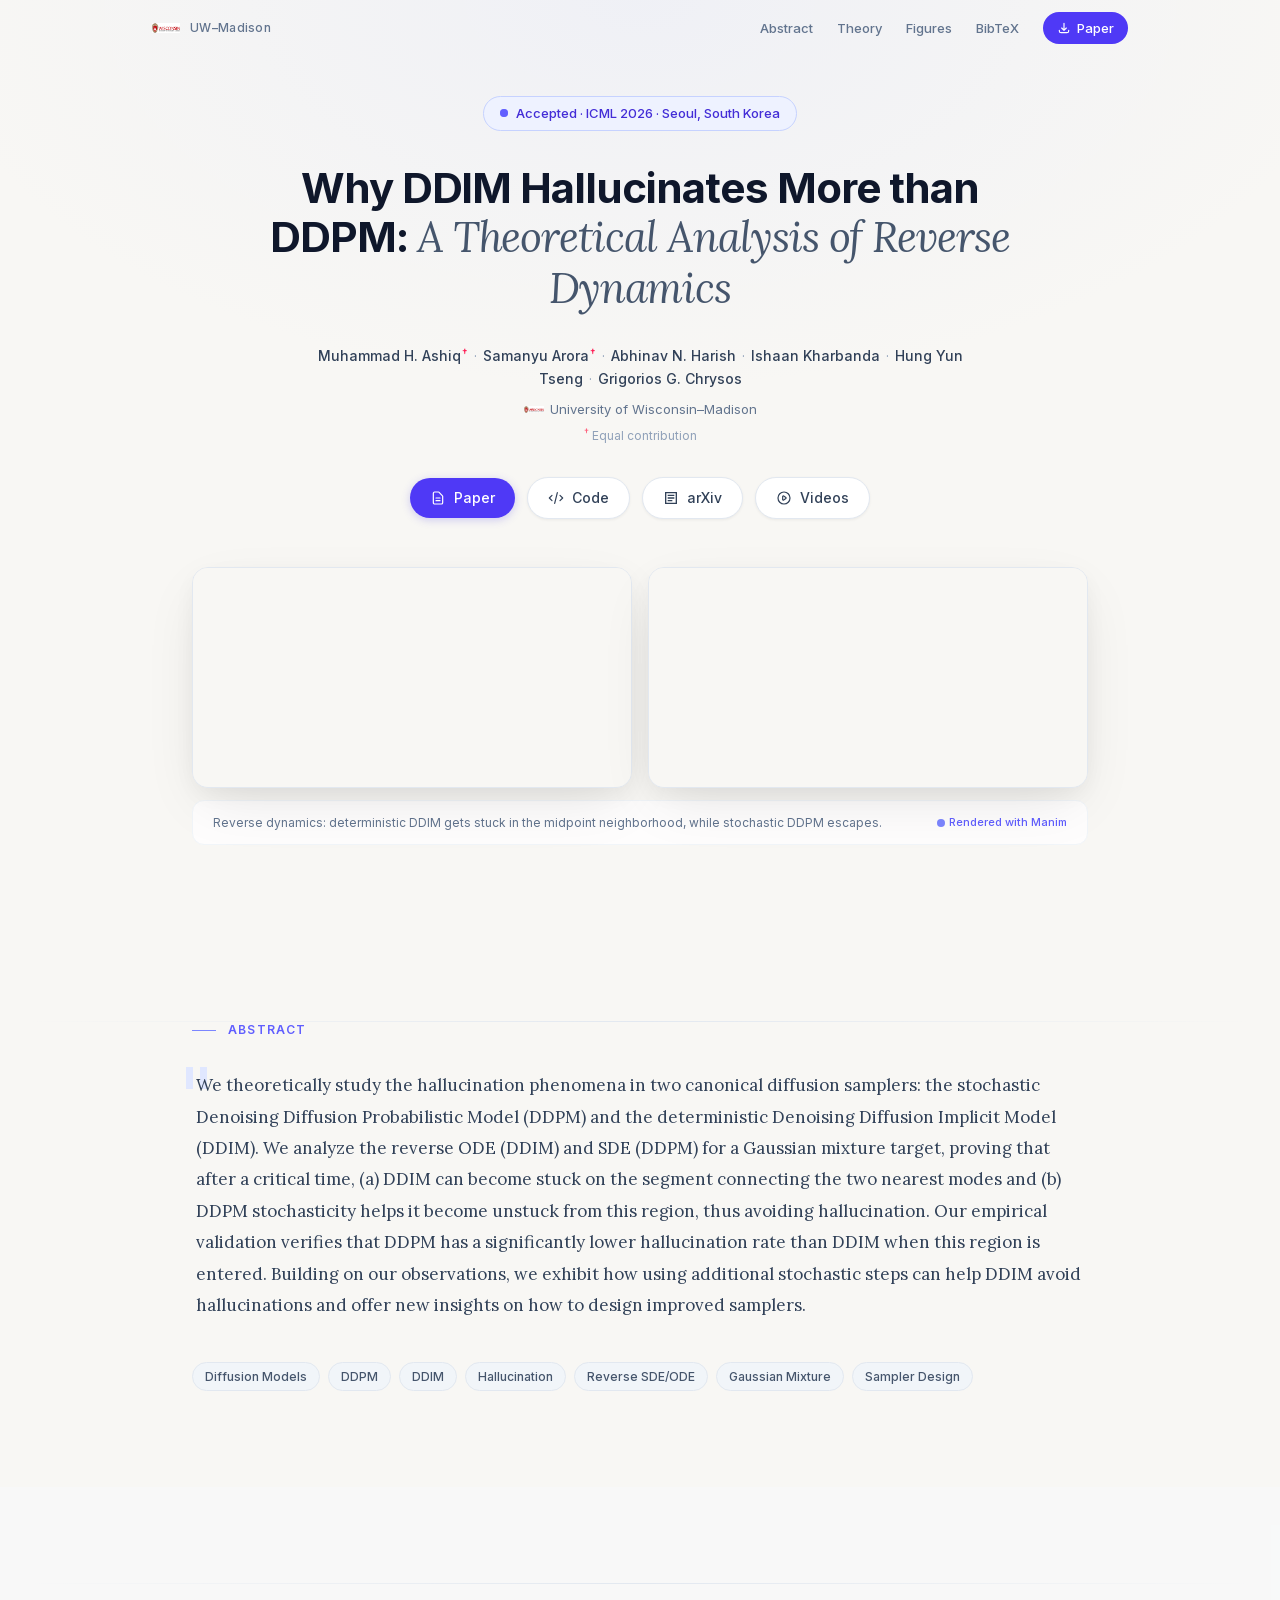
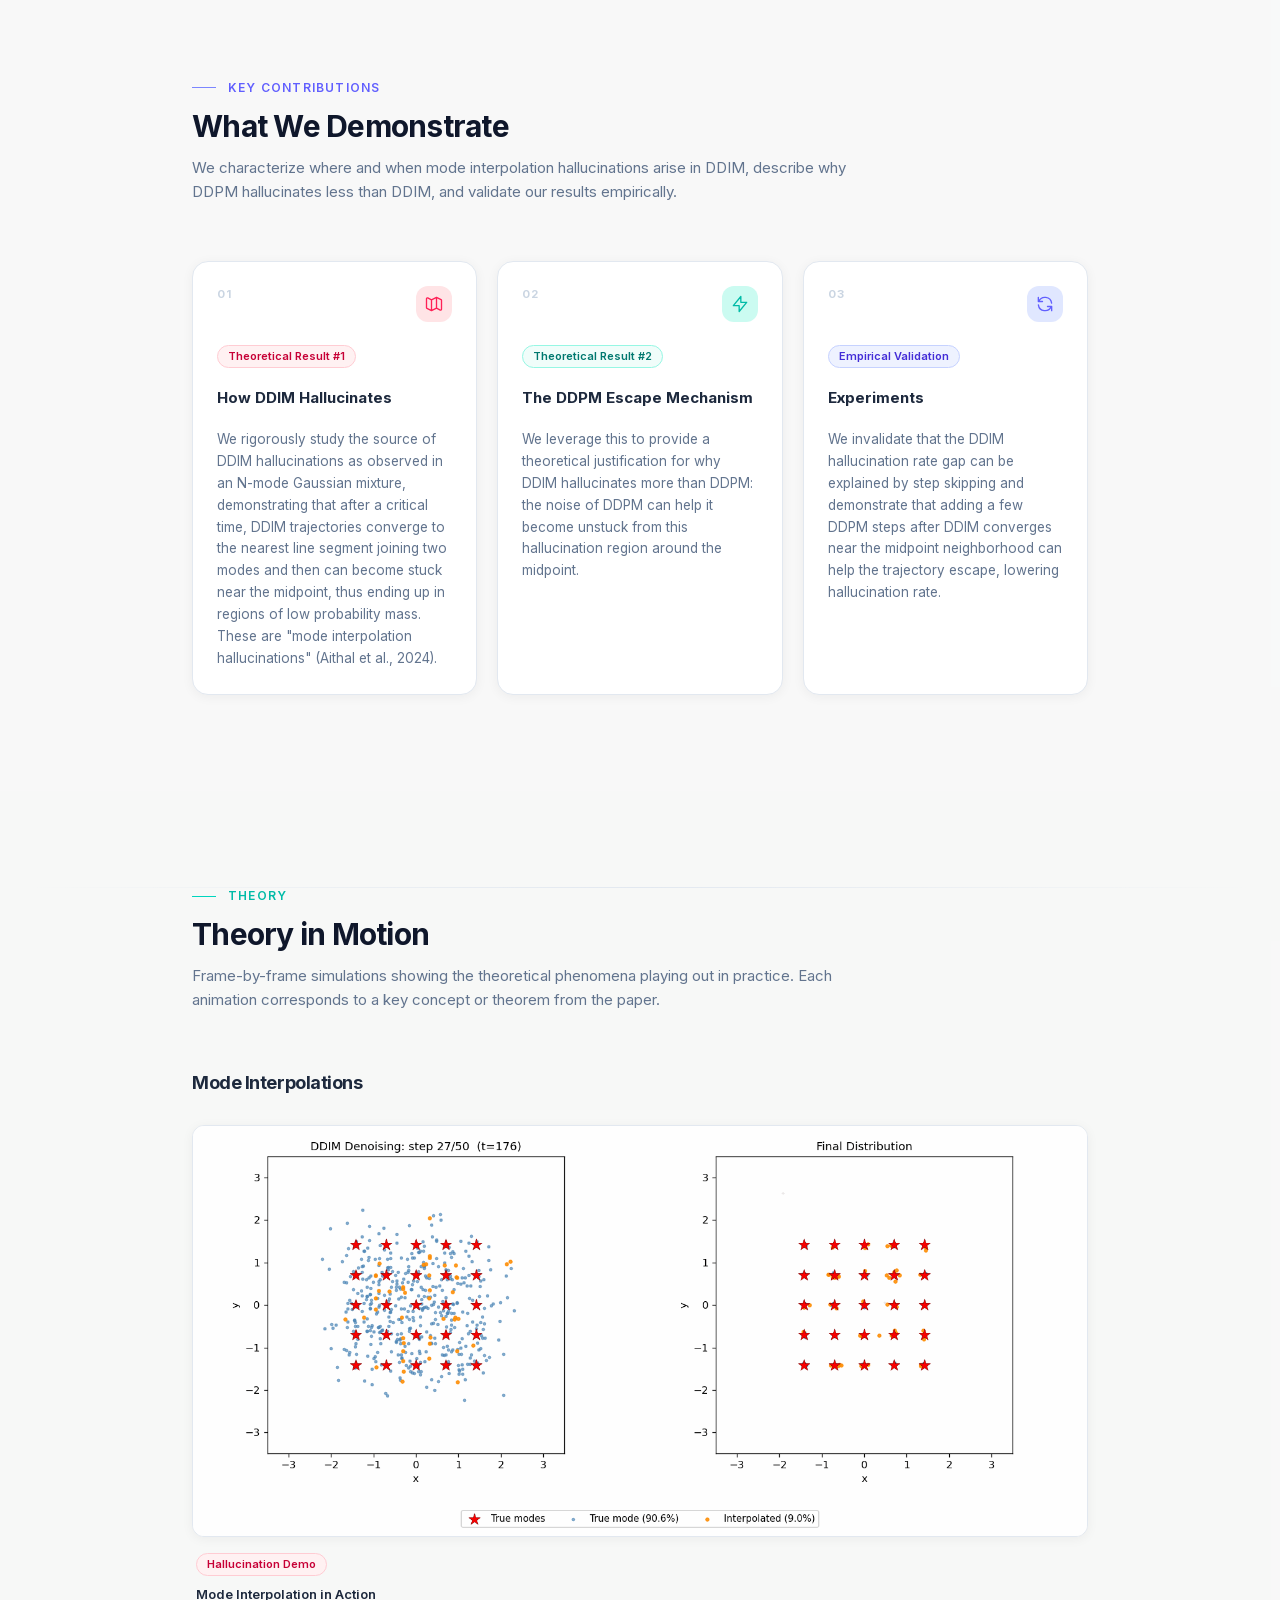
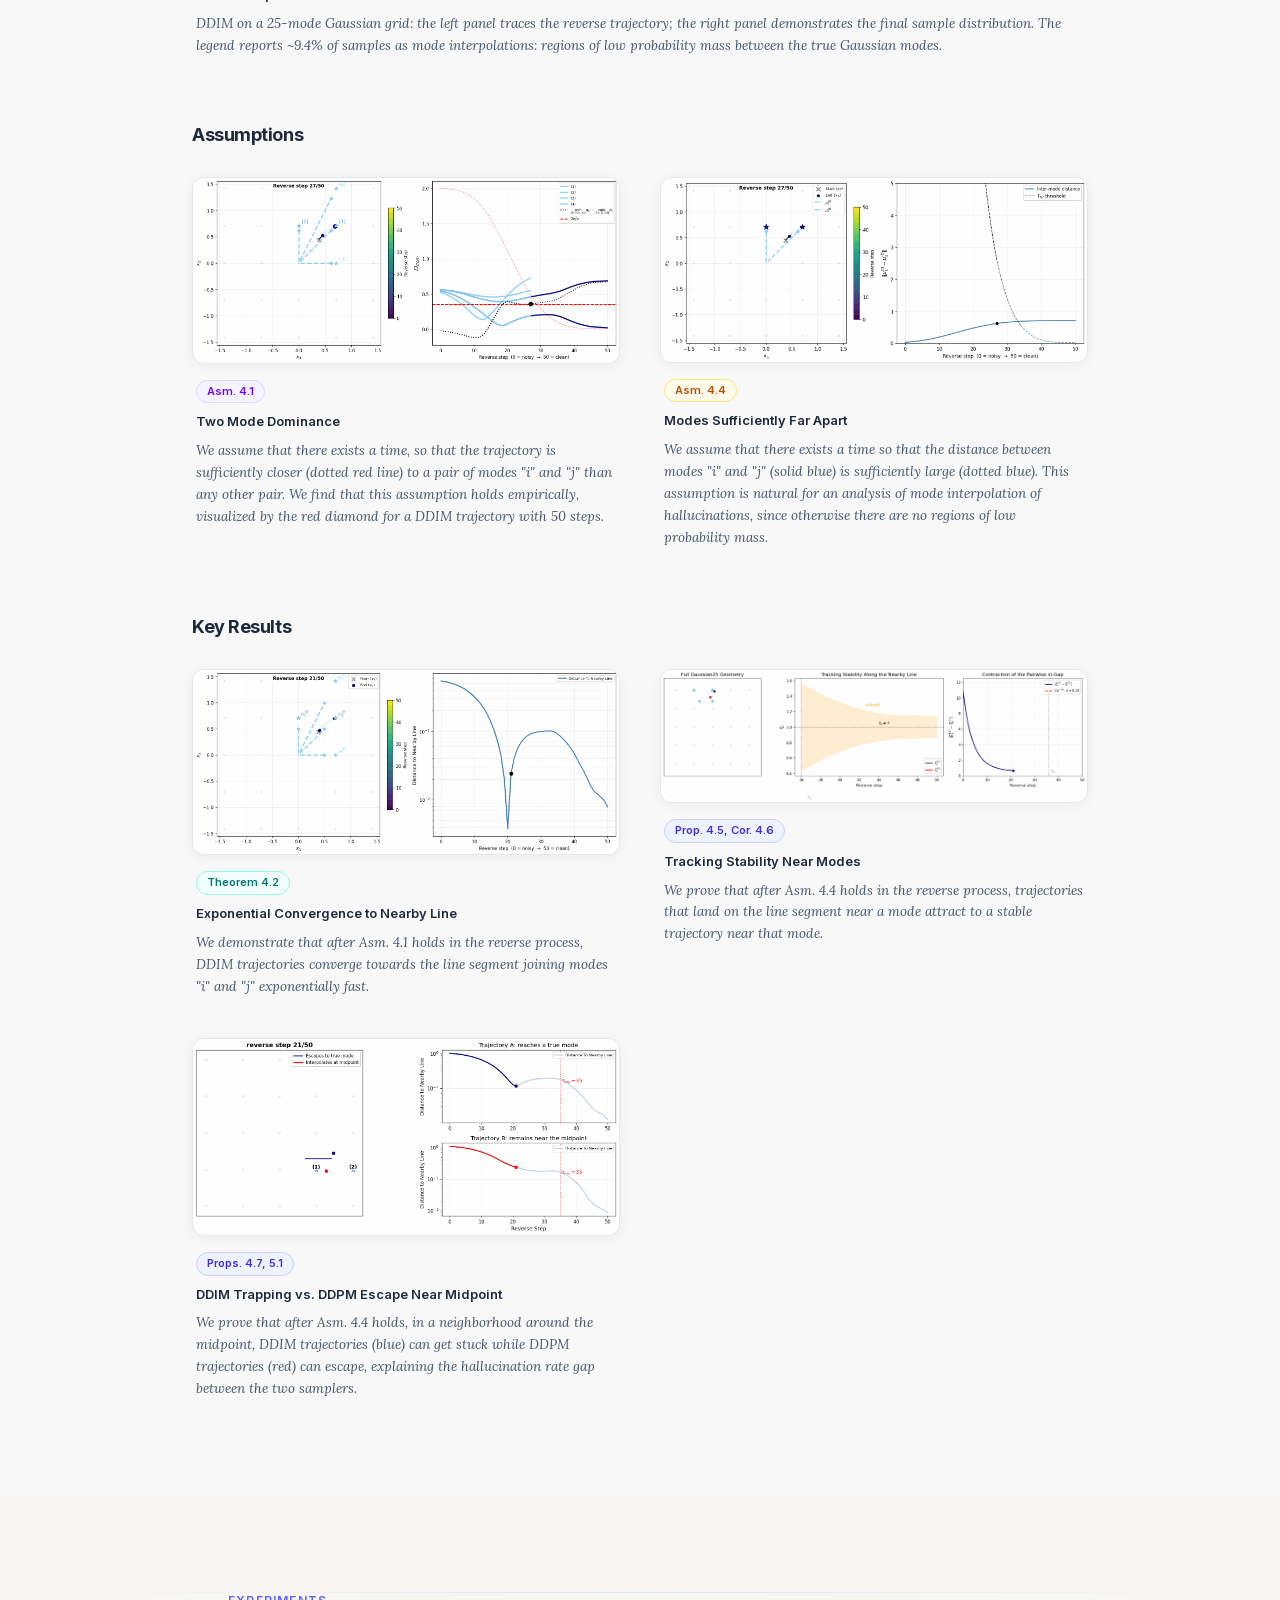
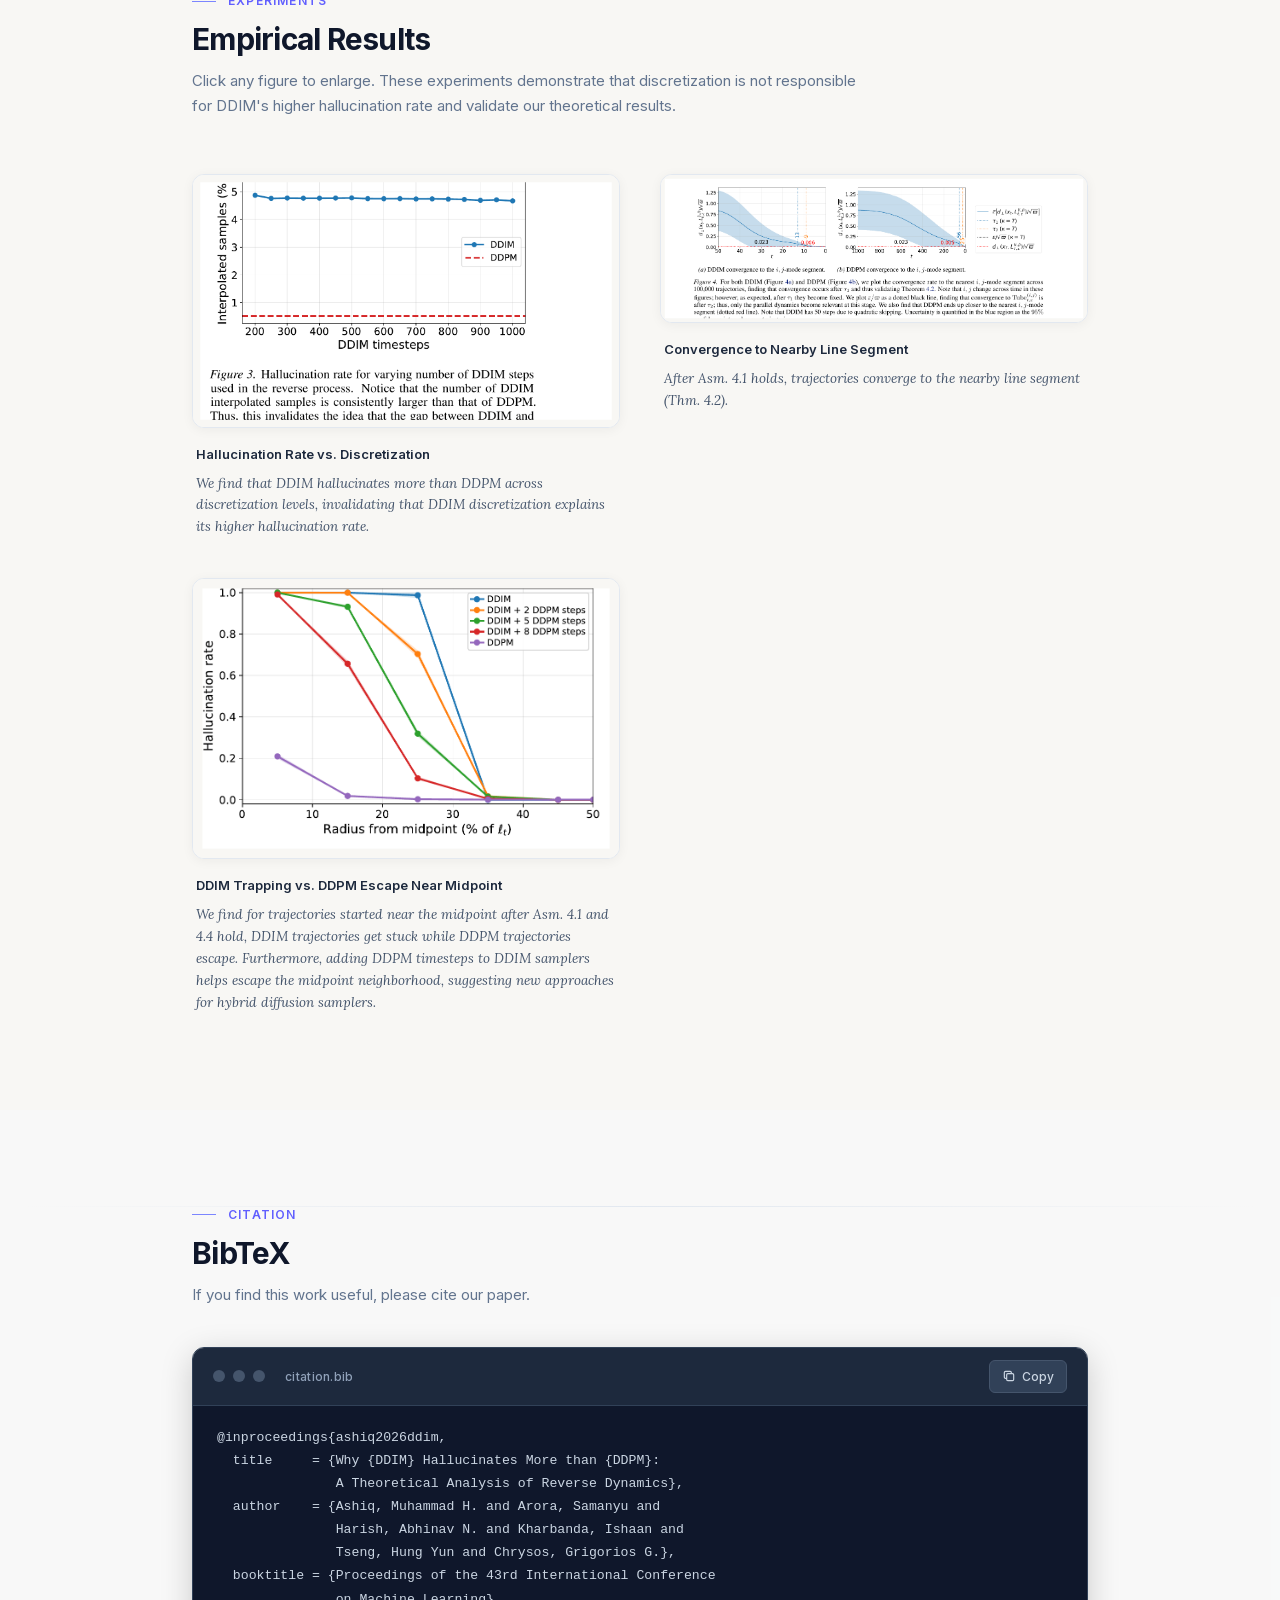
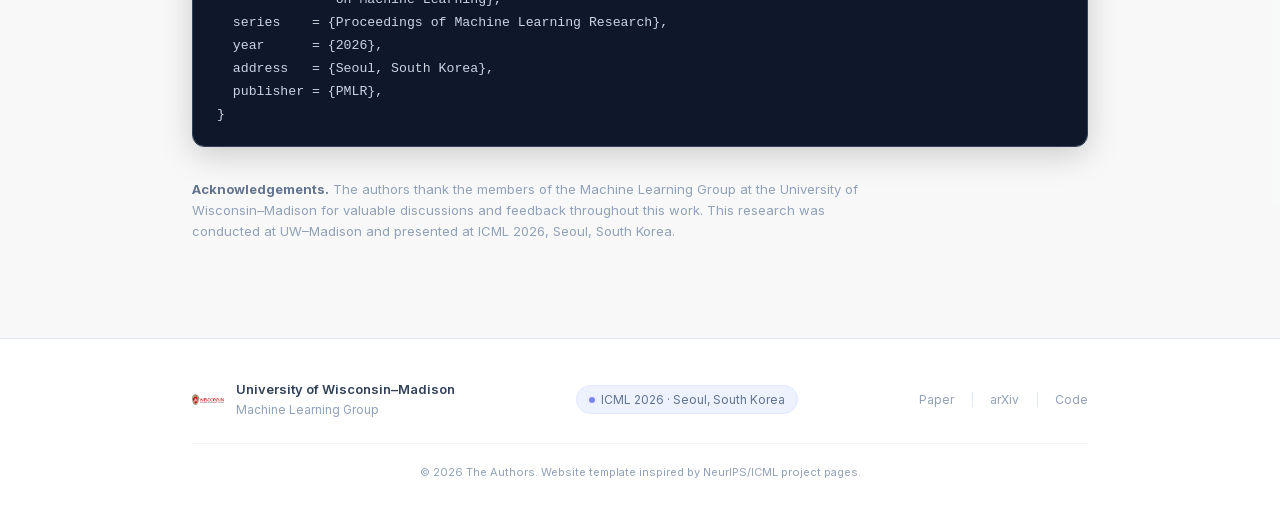
==== commit bbaecac1: "Attempt to increase the logo size." ====
--- a/index.html
+++ b/index.html
@@ -1,4 +1,4 @@
-<!DOCTYPE html><html lang="en" class="inter_7b064e0d-module__MOT0tq__variable lora_5467cbd-module__CUfb8q__variable scroll-smooth"><head><meta charSet="utf-8"/><meta name="viewport" content="width=device-width, initial-scale=1"/><link rel="preload" href="/_next/static/media/5e5dfa9e86f764b8-s.p.0o9~3wzuvo.a_.woff2" as="font" crossorigin="" type="font/woff2"/><link rel="preload" href="/_next/static/media/83afe278b6a6bb3c-s.p.0q-301v4kxxnr.woff2" as="font" crossorigin="" type="font/woff2"/><link rel="preload" href="/_next/static/media/8c2eb9ceedecfc8e-s.p.0oeo8epbafgia.woff2" as="font" crossorigin="" type="font/woff2"/><link rel="stylesheet" href="/_next/static/chunks/0fmqbyfh3ov3u.css" data-precedence="next"/><link rel="preload" as="script" fetchPriority="low" href="/_next/static/chunks/11qk_vpw_zwkf.js"/><script src="/_next/static/chunks/125l.7mq080dp.js" async=""></script><script src="/_next/static/chunks/10u3y4bw1ayzs.js" async=""></script><script src="/_next/static/chunks/turbopack-0x3h0o5n5ls1-.js" async=""></script><script src="/_next/static/chunks/0fsi8lw5utejl.js" async=""></script><script src="/_next/static/chunks/0d3tkj33oycf2.js" async=""></script><script src="/_next/static/chunks/0pynjyk469h_8.js" async=""></script><meta name="next-size-adjust" content=""/><title>Why DDIM Hallucinates More than DDPM | ICML 2026</title><meta name="description" content="A theoretical analysis of reverse dynamics in DDPM and DDIM diffusion samplers. Accepted at ICML 2026."/><meta property="og:title" content="Why DDIM Hallucinates More than DDPM: A Theoretical Analysis of Reverse Dynamics"/><meta property="og:description" content="We theoretically study hallucination phenomena in two canonical diffusion samplers. Accepted at ICML 2026."/><meta property="og:type" content="article"/><meta name="twitter:card" content="summary"/><meta name="twitter:title" content="Why DDIM Hallucinates More than DDPM: A Theoretical Analysis of Reverse Dynamics"/><meta name="twitter:description" content="We theoretically study hallucination phenomena in two canonical diffusion samplers. Accepted at ICML 2026."/><link rel="icon" href="/favicon.ico?favicon.0x3dzn~oxb6tn.ico" sizes="256x256" type="image/x-icon"/><script src="/_next/static/chunks/03~yq9q893hmn.js" noModule=""></script></head><body class="antialiased"><div hidden=""><!--$--><!--/$--></div><main class="min-h-screen" style="background:var(--bg-page)"><header class="fixed top-0 inset-x-0 z-50 transition-all duration-300 bg-transparent" style="opacity:0;transform:translateY(-16px)"><div class="max-w-5xl mx-auto px-6 h-14 flex items-center justify-between"><a href="#hero" class="flex items-center gap-2.5 group"><div class="relative w-7 h-7 rounded overflow-hidden"><img alt="University of Wisconsin–Madison" loading="lazy" decoding="async" data-nimg="fill" class="object-contain" style="position:absolute;height:100%;width:100%;left:0;top:0;right:0;bottom:0;color:transparent" src="/uw-logo.png"/></div><span class="text-xs font-medium text-slate-500 group-hover:text-slate-800 transition-colors hidden sm:block tracking-wide">UW–Madison</span></a><nav class="flex items-center gap-6"><a href="#abstract" class="text-[13px] font-medium text-slate-500 hover:text-indigo-600 transition-colors duration-200 hidden sm:block">Abstract</a><a href="#theory" class="text-[13px] font-medium text-slate-500 hover:text-indigo-600 transition-colors duration-200 hidden sm:block">Theory</a><a href="#figures" class="text-[13px] font-medium text-slate-500 hover:text-indigo-600 transition-colors duration-200 hidden sm:block">Figures</a><a href="#bibtex" class="text-[13px] font-medium text-slate-500 hover:text-indigo-600 transition-colors duration-200 hidden sm:block">BibTeX</a><a href="/paper.pdf" target="_blank" rel="noopener noreferrer" class="inline-flex items-center gap-1.5 bg-indigo-600 hover:bg-indigo-700 text-white text-[13px] font-medium px-3.5 py-1.5 rounded-full transition-colors duration-200"><svg class="w-3.5 h-3.5" fill="none" viewBox="0 0 24 24" stroke="currentColor" stroke-width="2"><path stroke-linecap="round" stroke-linejoin="round" d="M4 16v1a3 3 0 003 3h10a3 3 0 003-3v-1m-4-4l-4 4m0 0l-4-4m4 4V4"></path></svg>Paper</a></nav></div></header><section id="hero" class="relative min-h-screen flex flex-col items-center justify-center pt-24 pb-20 px-6"><div class="absolute inset-0 pointer-events-none" style="background-image:radial-gradient(ellipse 80% 60% at 50% 0%, rgba(199, 210, 254, 0.18) 0%, transparent 70%)"></div><div class="relative z-10 max-w-4xl mx-auto w-full flex flex-col items-center text-center gap-8"><div style="opacity:0;transform:translateY(24px)"><div class="inline-flex items-center gap-2 bg-indigo-50 border border-indigo-200 text-indigo-700 text-[13px] font-medium px-4 py-1.5 rounded-full"><span class="relative flex h-2 w-2"><span class="animate-ping absolute inline-flex h-full w-full rounded-full bg-indigo-400 opacity-75"></span><span class="relative inline-flex rounded-full h-2 w-2 bg-indigo-500"></span></span>Accepted · ICML 2026 · Seoul, South Korea</div></div><h1 class="text-3xl sm:text-4xl md:text-[2.625rem] font-bold text-slate-900 leading-[1.18] tracking-tight max-w-3xl" style="opacity:0;transform:translateY(24px)">Why DDIM Hallucinates More than DDPM:<!-- --> <span class="text-slate-600 font-normal font-serif italic">A Theoretical Analysis of Reverse Dynamics</span></h1><div class="flex flex-col items-center gap-2" style="opacity:0;transform:translateY(24px)"><p class="text-slate-600 text-sm leading-relaxed max-w-2xl"><span><span class="text-slate-700 font-medium">Muhammad H. Ashiq</span><sup class="text-rose-500 font-semibold ml-px text-[10px]">†</sup><span class="text-slate-400 mx-1.5">·</span></span><span><span class="text-slate-700 font-medium">Samanyu Arora</span><sup class="text-rose-500 font-semibold ml-px text-[10px]">†</sup><span class="text-slate-400 mx-1.5">·</span></span><span><span class="text-slate-700 font-medium">Abhinav N. Harish</span><span class="text-slate-400 mx-1.5">·</span></span><span><span class="text-slate-700 font-medium">Ishaan Kharbanda</span><span class="text-slate-400 mx-1.5">·</span></span><span><span class="text-slate-700 font-medium">Hung Yun Tseng</span><span class="text-slate-400 mx-1.5">·</span></span><span><href a='grigoris.ece.wisc.edu'><span class="text-slate-700 font-medium">Grigorios G. Chrysos</span></href></span></p><div class="text-[13px] text-slate-500 flex flex-col items-center gap-1.5"><a href="https://www.wisc.edu" target="_blank" rel="noopener noreferrer" class="hover:text-indigo-600 transition-colors duration-200 inline-flex items-center gap-1.5"><div class="relative w-5 h-5 rounded overflow-hidden inline-block"><img alt="UW–Madison" loading="lazy" decoding="async" data-nimg="fill" class="object-contain" style="position:absolute;height:100%;width:100%;left:0;top:0;right:0;bottom:0;color:transparent" src="/uw-logo.png"/></div>University of Wisconsin–Madison</a><p class="text-[12px] text-slate-400"><sup class="text-rose-400 font-semibold">†</sup> Equal contribution</p></div></div><div class="flex flex-wrap items-center justify-center gap-3" style="opacity:0;transform:translateY(24px)"><a href="/paper.pdf" target="_blank" rel="noopener noreferrer" class="inline-flex items-center gap-2 px-5 py-2.5 rounded-full text-sm font-medium transition-all duration-200 bg-indigo-600 text-white hover:bg-indigo-700 shadow-[0_2px_8px_0_rgb(79,70,229,0.25)] hover:shadow-[0_4px_16px_0_rgb(79,70,229,0.35)]"><svg class="w-4 h-4" fill="none" viewBox="0 0 24 24" stroke="currentColor" stroke-width="1.8"><path stroke-linecap="round" stroke-linejoin="round" d="M9 12h6m-6 4h6m2 5H7a2 2 0 01-2-2V5a2 2 0 012-2h5.586a1 1 0 01.707.293l5.414 5.414a1 1 0 01.293.707V19a2 2 0 01-2 2z"></path></svg>Paper</a><a href="https://github.com" target="_blank" rel="noopener noreferrer" class="inline-flex items-center gap-2 px-5 py-2.5 rounded-full text-sm font-medium transition-all duration-200 bg-white text-slate-700 border border-slate-200 hover:border-slate-300 hover:bg-slate-50 shadow-[0_1px_3px_0_rgb(0,0,0,0.06)]"><svg class="w-4 h-4" fill="none" viewBox="0 0 24 24" stroke="currentColor" stroke-width="1.8"><path stroke-linecap="round" stroke-linejoin="round" d="M10 20l4-16m4 4l4 4-4 4M6 16l-4-4 4-4"></path></svg>Code</a><a href="https://arxiv.org/abs/2605.06831" target="_blank" rel="noopener noreferrer" class="inline-flex items-center gap-2 px-5 py-2.5 rounded-full text-sm font-medium transition-all duration-200 bg-white text-slate-700 border border-slate-200 hover:border-slate-300 hover:bg-slate-50 shadow-[0_1px_3px_0_rgb(0,0,0,0.06)]"><svg class="w-4 h-4" viewBox="0 0 24 24" fill="currentColor"><path d="M3 3h18v18H3V3zm16 16V5H5v14h14zM7 7h10v2H7V7zm0 4h10v2H7v-2zm0 4h7v2H7v-2z"></path></svg>arXiv</a><a href="#figures" rel="noopener noreferrer" class="inline-flex items-center gap-2 px-5 py-2.5 rounded-full text-sm font-medium transition-all duration-200 bg-white text-slate-700 border border-slate-200 hover:border-slate-300 hover:bg-slate-50 shadow-[0_1px_3px_0_rgb(0,0,0,0.06)]"><svg class="w-4 h-4" fill="none" viewBox="0 0 24 24" stroke="currentColor" stroke-width="1.8"><path stroke-linecap="round" stroke-linejoin="round" d="M14.752 11.168l-3.197-2.132A1 1 0 0010 9.87v4.263a1 1 0 001.555.832l3.197-2.132a1 1 0 000-1.664z"></path><path stroke-linecap="round" stroke-linejoin="round" d="M21 12a9 9 0 11-18 0 9 9 0 0118 0z"></path></svg>Videos</a></div><div class="w-full mt-4" style="opacity:0;transform:translateY(24px)"><div class="grid grid-cols-1 lg:grid-cols-2 gap-4 items-stretch"><div class="relative rounded-2xl overflow-hidden bg-[#F8F7F4] border border-slate-200 h-full flex flex-col" style="box-shadow:0 20px 60px -12px rgba(0,0,0,0.10), 0 8px 24px -4px rgba(0,0,0,0.06)"><video class="w-full block bg-[#F8F7F4]" autoPlay="" loop="" muted="" playsInline="" style="display:block"><source src="/assets/GMMLandscape3D.mp4" type="video/mp4"/></video></div><div class="relative rounded-2xl overflow-hidden bg-[#F8F7F4] border border-slate-200 h-full flex flex-col" style="box-shadow:0 20px 60px -12px rgba(0,0,0,0.10), 0 8px 24px -4px rgba(0,0,0,0.06)"><video class="w-full block bg-[#F8F7F4]" autoPlay="" loop="" muted="" playsInline="" style="display:block"><source src="/assets/DDPMvsDDIMFinal.mp4" type="video/mp4"/></video></div></div><div class="mt-3 bg-white/80 border border-slate-100 px-5 py-3 rounded-xl flex flex-col sm:flex-row sm:items-center sm:justify-between gap-2"><span class="text-[12px] text-slate-500 text-left">Reverse dynamics: deterministic DDIM gets stuck in the midpoint neighborhood, while stochastic DDPM escapes.</span><span class="inline-flex items-center gap-1 text-[11px] text-indigo-500 font-medium whitespace-nowrap"><span class="w-2 h-2 rounded-full bg-indigo-400 animate-pulse"></span>Rendered with Manim</span></div></div></div></section><section id="abstract" class="py-24 px-6"><hr class="section-divider mb-24"/><div class="max-w-4xl mx-auto"><div class="flex flex-col gap-8" style="opacity:0;transform:translateY(20px)"><div class="flex items-center gap-3"><div class="w-6 h-px bg-indigo-400"></div><span class="text-xs font-semibold text-indigo-500 uppercase tracking-widest">Abstract</span></div><div class="relative"><div class="absolute -top-4 -left-3 text-8xl text-indigo-100 font-serif leading-none select-none pointer-events-none" aria-hidden="true">&quot;</div><p class="font-serif text-[1.0625rem] leading-[1.85] text-slate-700 relative z-10 pl-1">We theoretically study the hallucination phenomena in two canonical diffusion samplers: the stochastic Denoising Diffusion Probabilistic Model (DDPM) and the deterministic Denoising Diffusion Implicit Model (DDIM). We analyze the reverse ODE (DDIM) and SDE (DDPM) for a Gaussian mixture target, proving that after a critical time, (a) DDIM can become stuck on the segment connecting the two nearest modes and (b) DDPM stochasticity helps it become unstuck from this region, thus avoiding hallucination. Our empirical validation verifies that DDPM has a significantly lower hallucination rate than DDIM when this region is entered. Building on our observations, we exhibit how using additional stochastic steps can help DDIM avoid hallucinations and offer new insights on how to design improved samplers.</p></div><div class="flex flex-wrap gap-2 pt-2" style="opacity:0"><span class="text-[12px] font-medium text-slate-600 bg-slate-100 border border-slate-200 px-3 py-1 rounded-full">Diffusion Models</span><span class="text-[12px] font-medium text-slate-600 bg-slate-100 border border-slate-200 px-3 py-1 rounded-full">DDPM</span><span class="text-[12px] font-medium text-slate-600 bg-slate-100 border border-slate-200 px-3 py-1 rounded-full">DDIM</span><span class="text-[12px] font-medium text-slate-600 bg-slate-100 border border-slate-200 px-3 py-1 rounded-full">Hallucination</span><span class="text-[12px] font-medium text-slate-600 bg-slate-100 border border-slate-200 px-3 py-1 rounded-full">Reverse SDE/ODE</span><span class="text-[12px] font-medium text-slate-600 bg-slate-100 border border-slate-200 px-3 py-1 rounded-full">Gaussian Mixture</span><span class="text-[12px] font-medium text-slate-600 bg-slate-100 border border-slate-200 px-3 py-1 rounded-full">Sampler Design</span></div></div></div></section><section id="contributions" class="py-24 px-6 bg-slate-50/60"><hr class="section-divider mb-0"/><div class="max-w-4xl mx-auto pt-24"><div class="flex flex-col gap-3 mb-14" style="opacity:0;transform:translateY(20px)"><div class="flex items-center gap-3"><div class="w-6 h-px bg-indigo-400"></div><span class="text-xs font-semibold text-indigo-500 uppercase tracking-widest">Key Contributions</span></div><h2 class="text-2xl sm:text-3xl font-bold text-slate-900 tracking-tight">What We Demonstrate</h2><p class="text-slate-500 text-[15px] leading-relaxed max-w-2xl">We characterize where and when mode interpolation hallucinations arise in DDIM, describe why DDPM hallucinates less than DDIM, and validate our results empirically.</p></div><div class="grid grid-cols-1 md:grid-cols-3 gap-5"><div class="relative bg-white rounded-2xl border border-slate-200 p-6 flex flex-col gap-5 shadow-[0_2px_12px_0_rgb(0,0,0,0.05)] hover:shadow-[0_6px_24px_0_rgb(0,0,0,0.09)] hover:-translate-y-0.5 transition-all duration-300" style="opacity:0;transform:translateY(24px)"><div class="flex items-start justify-between"><span class="text-[11px] font-bold text-slate-300 tracking-widest">01</span><div class="w-9 h-9 rounded-xl flex items-center justify-center text-rose-500 bg-rose-100"><svg class="w-5 h-5" fill="none" viewBox="0 0 24 24" stroke="currentColor" stroke-width="1.6"><path stroke-linecap="round" stroke-linejoin="round" d="M9 20l-5.447-2.724A1 1 0 013 16.382V5.618a1 1 0 011.447-.894L9 7m0 13l6-3m-6 3V7m6 10l4.553 2.276A1 1 0 0021 18.382V7.618a1 1 0 00-.553-.894L15 4m0 13V4m0 0L9 7"></path></svg></div></div><div><span class="inline-block text-[11px] font-semibold px-2.5 py-0.5 rounded-full border bg-rose-50 border-rose-200 text-rose-700">Theoretical Result #1</span></div><h3 class="text-[15px] font-bold text-slate-800 leading-snug">How DDIM Hallucinates</h3><p class="text-[13.5px] text-slate-500 leading-relaxed flex-1">We rigorously study the source of DDIM hallucinations as observed in an N-mode Gaussian mixture, demonstrating that after a critical time, DDIM trajectories converge to the nearest line segment joining two modes and then can become stuck near the midpoint, thus ending up in regions of low probability mass. These are &quot;mode interpolation hallucinations&quot; (Aithal et al., 2024).</p></div><div class="relative bg-white rounded-2xl border border-slate-200 p-6 flex flex-col gap-5 shadow-[0_2px_12px_0_rgb(0,0,0,0.05)] hover:shadow-[0_6px_24px_0_rgb(0,0,0,0.09)] hover:-translate-y-0.5 transition-all duration-300" style="opacity:0;transform:translateY(24px)"><div class="flex items-start justify-between"><span class="text-[11px] font-bold text-slate-300 tracking-widest">02</span><div class="w-9 h-9 rounded-xl flex items-center justify-center text-teal-500 bg-teal-100"><svg class="w-5 h-5" fill="none" viewBox="0 0 24 24" stroke="currentColor" stroke-width="1.6"><path stroke-linecap="round" stroke-linejoin="round" d="M13 10V3L4 14h7v7l9-11h-7z"></path></svg></div></div><div><span class="inline-block text-[11px] font-semibold px-2.5 py-0.5 rounded-full border bg-teal-50 border-teal-200 text-teal-700">Theoretical Result #2</span></div><h3 class="text-[15px] font-bold text-slate-800 leading-snug">The DDPM Escape Mechanism</h3><p class="text-[13.5px] text-slate-500 leading-relaxed flex-1">We leverage this to provide a theoretical justification for why DDIM hallucinates more than DDPM: the noise of DDPM can help it become unstuck from this hallucination region around the midpoint.</p></div><div class="relative bg-white rounded-2xl border border-slate-200 p-6 flex flex-col gap-5 shadow-[0_2px_12px_0_rgb(0,0,0,0.05)] hover:shadow-[0_6px_24px_0_rgb(0,0,0,0.09)] hover:-translate-y-0.5 transition-all duration-300" style="opacity:0;transform:translateY(24px)"><div class="flex items-start justify-between"><span class="text-[11px] font-bold text-slate-300 tracking-widest">03</span><div class="w-9 h-9 rounded-xl flex items-center justify-center text-indigo-500 bg-indigo-100"><svg class="w-5 h-5" fill="none" viewBox="0 0 24 24" stroke="currentColor" stroke-width="1.6"><path stroke-linecap="round" stroke-linejoin="round" d="M4 4v5h.582m15.356 2A8.001 8.001 0 004.582 9m0 0H9m11 11v-5h-.581m0 0a8.003 8.003 0 01-15.357-2m15.357 2H15"></path></svg></div></div><div><span class="inline-block text-[11px] font-semibold px-2.5 py-0.5 rounded-full border bg-indigo-50 border-indigo-200 text-indigo-700">Empirical Validation</span></div><h3 class="text-[15px] font-bold text-slate-800 leading-snug">Experiments</h3><p class="text-[13.5px] text-slate-500 leading-relaxed flex-1">We invalidate that the DDIM hallucination rate gap can be explained by step skipping and demonstrate that adding a few DDPM steps after DDIM converges near the midpoint neighborhood can help the trajectory escape, lowering hallucination rate.</p></div></div></div></section><section id="theory" class="py-24 px-6 bg-slate-50/50"><hr class="section-divider mb-24"/><div class="max-w-4xl mx-auto"><div class="flex flex-col gap-3 mb-14" style="opacity:0;transform:translateY(20px)"><div class="flex items-center gap-3"><div class="w-6 h-px bg-teal-400"></div><span class="text-xs font-semibold text-teal-500 uppercase tracking-widest">Theory</span></div><h2 class="text-2xl sm:text-3xl font-bold text-slate-900 tracking-tight">Theory in Motion</h2><p class="text-slate-500 text-[15px] leading-relaxed max-w-2xl">Frame-by-frame simulations showing the theoretical phenomena playing out in practice. Each animation corresponds to a key concept or theorem from the paper.</p></div><div class="flex flex-col gap-16"><div class="flex flex-col gap-7"><h3 class="text-lg font-bold text-slate-800 tracking-tight" style="opacity:0;transform:translateY(16px)">Mode Interpolations</h3><div class="grid grid-cols-1 gap-10"><div class="flex flex-col gap-4" style="opacity:0;transform:translateY(28px)"><div class="rounded-xl overflow-hidden border border-slate-200 bg-white shadow-[0_2px_12px_0_rgb(0,0,0,0.05)]"><div class="relative w-full" style="aspect-ratio:1440/660"><img alt="Mode Interpolation in Action" loading="lazy" decoding="async" data-nimg="fill" class="object-contain" style="position:absolute;height:100%;width:100%;left:0;top:0;right:0;bottom:0;color:transparent" src="/assets/mode_interpolation.gif"/></div></div><div class="flex flex-col gap-2 px-1"><div class="flex items-center gap-2 flex-wrap"><span class="text-[11px] font-semibold px-2.5 py-0.5 rounded-full border bg-rose-50 border-rose-200 text-rose-700">Hallucination Demo</span></div><span class="text-[13px] font-semibold text-slate-800">Mode Interpolation in Action</span><p class="font-serif text-[13.5px] leading-relaxed text-slate-600 italic">DDIM on a 25-mode Gaussian grid: the left panel traces the reverse trajectory; the right panel demonstrates the final sample distribution. The legend reports ~9.4% of samples as <em>mode interpolations</em>: regions of low probability mass between the true Gaussian modes.</p></div></div></div></div><div class="flex flex-col gap-7"><h3 class="text-lg font-bold text-slate-800 tracking-tight" style="opacity:0;transform:translateY(16px)">Assumptions</h3><div class="grid grid-cols-1 sm:grid-cols-2 gap-10"><div class="flex flex-col gap-4" style="opacity:0;transform:translateY(28px)"><div class="rounded-xl overflow-hidden border border-slate-200 bg-white shadow-[0_2px_12px_0_rgb(0,0,0,0.05)]"><div class="relative w-full" style="aspect-ratio:1581/686"><img alt="Two Mode Dominance" loading="lazy" decoding="async" data-nimg="fill" class="object-contain" style="position:absolute;height:100%;width:100%;left:0;top:0;right:0;bottom:0;color:transparent" src="/assets/two_mode_dominance.gif"/></div></div><div class="flex flex-col gap-2 px-1"><div class="flex items-center gap-2 flex-wrap"><span class="text-[11px] font-semibold px-2.5 py-0.5 rounded-full border bg-violet-50 border-violet-200 text-violet-700">Asm. 4.1</span></div><span class="text-[13px] font-semibold text-slate-800">Two Mode Dominance</span><p class="font-serif text-[13.5px] leading-relaxed text-slate-600 italic">We assume that there exists a time, so that the trajectory is sufficiently closer (dotted red line) to a pair of modes &quot;i&quot; and &quot;j&quot; than any other pair. We find that this assumption holds empirically, visualized by the red diamond for a DDIM trajectory with 50 steps.</p></div></div><div class="flex flex-col gap-4" style="opacity:0;transform:translateY(28px)"><div class="rounded-xl overflow-hidden border border-slate-200 bg-white shadow-[0_2px_12px_0_rgb(0,0,0,0.05)]"><div class="relative w-full" style="aspect-ratio:1500/648"><img alt="Modes Sufficiently Far Apart" loading="lazy" decoding="async" data-nimg="fill" class="object-contain" style="position:absolute;height:100%;width:100%;left:0;top:0;right:0;bottom:0;color:transparent" src="/assets/modes_far_apart.gif"/></div></div><div class="flex flex-col gap-2 px-1"><div class="flex items-center gap-2 flex-wrap"><span class="text-[11px] font-semibold px-2.5 py-0.5 rounded-full border bg-amber-50 border-amber-200 text-amber-700">Asm. 4.4</span></div><span class="text-[13px] font-semibold text-slate-800">Modes Sufficiently Far Apart</span><p class="font-serif text-[13.5px] leading-relaxed text-slate-600 italic">We assume that there exists a time so that the distance between modes &quot;i&quot; and &quot;j&quot; (solid blue) is sufficiently large (dotted blue). This assumption is natural for an analysis of mode interpolation of hallucinations, since otherwise there are no regions of low probability mass.</p></div></div></div></div><div class="flex flex-col gap-7"><h3 class="text-lg font-bold text-slate-800 tracking-tight" style="opacity:0;transform:translateY(16px)">Key Results</h3><div class="grid grid-cols-1 sm:grid-cols-2 gap-10"><div class="flex flex-col gap-4" style="opacity:0;transform:translateY(28px)"><div class="rounded-xl overflow-hidden border border-slate-200 bg-white shadow-[0_2px_12px_0_rgb(0,0,0,0.05)]"><div class="relative w-full" style="aspect-ratio:1580/684"><img alt="Exponential Convergence to Nearby Line" loading="lazy" decoding="async" data-nimg="fill" class="object-contain" style="position:absolute;height:100%;width:100%;left:0;top:0;right:0;bottom:0;color:transparent" src="/assets/exp_convergence.gif"/></div></div><div class="flex flex-col gap-2 px-1"><div class="flex items-center gap-2 flex-wrap"><span class="text-[11px] font-semibold px-2.5 py-0.5 rounded-full border bg-teal-50 border-teal-200 text-teal-700">Theorem 4.2</span></div><span class="text-[13px] font-semibold text-slate-800">Exponential Convergence to Nearby Line</span><p class="font-serif text-[13.5px] leading-relaxed text-slate-600 italic">We demonstrate that after Asm. 4.1 holds in the reverse process, DDIM trajectories converge towards the line segment joining modes &quot;i&quot; and &quot;j&quot; exponentially fast.</p></div></div><div class="flex flex-col gap-4" style="opacity:0;transform:translateY(28px)"><div class="rounded-xl overflow-hidden border border-slate-200 bg-white shadow-[0_2px_12px_0_rgb(0,0,0,0.05)]"><div class="relative w-full" style="aspect-ratio:1940/602"><img alt="Tracking Stability Near Modes" loading="lazy" decoding="async" data-nimg="fill" class="object-contain" style="position:absolute;height:100%;width:100%;left:0;top:0;right:0;bottom:0;color:transparent" src="/assets/tracking_stability.gif"/></div></div><div class="flex flex-col gap-2 px-1"><div class="flex items-center gap-2 flex-wrap"><span class="text-[11px] font-semibold px-2.5 py-0.5 rounded-full border bg-indigo-50 border-indigo-200 text-indigo-700">Prop. 4.5, Cor. 4.6</span></div><span class="text-[13px] font-semibold text-slate-800">Tracking Stability Near Modes</span><p class="font-serif text-[13.5px] leading-relaxed text-slate-600 italic">We prove that after Asm. 4.4 holds in the reverse process, trajectories that land on the line segment near a mode attract to a stable trajectory near that mode.</p></div></div><div class="flex flex-col gap-4" style="opacity:0;transform:translateY(28px)"><div class="rounded-xl overflow-hidden border border-slate-200 bg-white shadow-[0_2px_12px_0_rgb(0,0,0,0.05)]"><div class="relative w-full" style="aspect-ratio:1468/677"><img alt="DDIM Trapping vs. DDPM Escape Near Midpoint" loading="lazy" decoding="async" data-nimg="fill" class="object-contain" style="position:absolute;height:100%;width:100%;left:0;top:0;right:0;bottom:0;color:transparent" src="/assets/midpoint_neighborhood.gif"/></div></div><div class="flex flex-col gap-2 px-1"><div class="flex items-center gap-2 flex-wrap"><span class="text-[11px] font-semibold px-2.5 py-0.5 rounded-full border bg-indigo-50 border-indigo-200 text-indigo-700">Props. 4.7, 5.1</span></div><span class="text-[13px] font-semibold text-slate-800">DDIM Trapping vs. DDPM Escape Near Midpoint</span><p class="font-serif text-[13.5px] leading-relaxed text-slate-600 italic">We prove that after Asm. 4.4 holds, in a neighborhood around the midpoint, DDIM trajectories (blue) can get stuck while DDPM trajectories (red) can escape, explaining the hallucination rate gap between the two samplers.</p></div></div></div></div></div></div></section><section id="figures" class="py-24 px-6"><hr class="section-divider mb-24"/><div class="max-w-4xl mx-auto"><div class="flex flex-col gap-3 mb-14" style="opacity:0;transform:translateY(20px)"><div class="flex items-center gap-3"><div class="w-6 h-px bg-indigo-400"></div><span class="text-xs font-semibold text-indigo-500 uppercase tracking-widest">Experiments</span></div><h2 class="text-2xl sm:text-3xl font-bold text-slate-900 tracking-tight">Empirical Results</h2><p class="text-slate-500 text-[15px] leading-relaxed max-w-2xl">Click any figure to enlarge. These experiments demonstrate that discretization is not responsible for DDIM&#x27;s higher hallucination rate and validate our theoretical results.</p></div><div class="grid grid-cols-1 sm:grid-cols-2 gap-10"><div class="flex flex-col gap-4" style="opacity:0;transform:translateY(28px)"><button class="group relative rounded-xl overflow-hidden border border-slate-200 bg-white shadow-[0_2px_12px_0_rgb(0,0,0,0.05)] hover:shadow-[0_8px_28px_0_rgb(0,0,0,0.10)] hover:-translate-y-0.5 transition-all duration-300 text-left w-full" aria-label="Enlarge Hallucination Rate vs. Discretization"><div class="relative w-full" style="aspect-ratio:1284/759"><img alt="Hallucination Rate vs. Discretization" loading="lazy" decoding="async" data-nimg="fill" class="object-contain" style="position:absolute;height:100%;width:100%;left:0;top:0;right:0;bottom:0;color:transparent" src="/assets/paper_fig3_halluc.png"/></div><div class="absolute inset-0 bg-slate-900/0 group-hover:bg-slate-900/04 transition-colors duration-300 flex items-center justify-center"><span class="opacity-0 group-hover:opacity-100 transition-opacity duration-200 bg-white/90 text-slate-700 text-[12px] font-medium px-3 py-1.5 rounded-full border border-slate-200 shadow-sm">Click to enlarge</span></div></button><div class="flex flex-col gap-2 px-1"><span class="text-[13px] font-semibold text-slate-800">Hallucination Rate vs. Discretization</span><p class="font-serif text-[13.5px] leading-relaxed text-slate-600 italic">We find that DDIM hallucinates more than DDPM across discretization levels, invalidating that DDIM discretization explains its higher hallucination rate.</p></div></div><div class="flex flex-col gap-4" style="opacity:0;transform:translateY(28px)"><button class="group relative rounded-xl overflow-hidden border border-slate-200 bg-white shadow-[0_2px_12px_0_rgb(0,0,0,0.05)] hover:shadow-[0_8px_28px_0_rgb(0,0,0,0.10)] hover:-translate-y-0.5 transition-all duration-300 text-left w-full" aria-label="Enlarge Convergence to Nearby Line Segment"><div class="relative w-full" style="aspect-ratio:2470/854"><img alt="Convergence to Nearby Line Segment" loading="lazy" decoding="async" data-nimg="fill" class="object-contain" style="position:absolute;height:100%;width:100%;left:0;top:0;right:0;bottom:0;color:transparent" src="/assets/paper_fig4_convergence.png"/></div><div class="absolute inset-0 bg-slate-900/0 group-hover:bg-slate-900/04 transition-colors duration-300 flex items-center justify-center"><span class="opacity-0 group-hover:opacity-100 transition-opacity duration-200 bg-white/90 text-slate-700 text-[12px] font-medium px-3 py-1.5 rounded-full border border-slate-200 shadow-sm">Click to enlarge</span></div></button><div class="flex flex-col gap-2 px-1"><span class="text-[13px] font-semibold text-slate-800">Convergence to Nearby Line Segment</span><p class="font-serif text-[13.5px] leading-relaxed text-slate-600 italic">After Asm. 4.1 holds, trajectories converge to the nearby line segment (Thm. 4.2).</p></div></div><div class="flex flex-col gap-4" style="opacity:0;transform:translateY(28px)"><button class="group relative rounded-xl overflow-hidden border border-slate-200 bg-white shadow-[0_2px_12px_0_rgb(0,0,0,0.05)] hover:shadow-[0_8px_28px_0_rgb(0,0,0,0.10)] hover:-translate-y-0.5 transition-all duration-300 text-left w-full" aria-label="Enlarge DDIM Trapping vs. DDPM Escape Near Midpoint"><div class="relative w-full" style="aspect-ratio:999/654"><img alt="DDIM Trapping vs. DDPM Escape Near Midpoint" loading="lazy" decoding="async" data-nimg="fill" class="object-contain" style="position:absolute;height:100%;width:100%;left:0;top:0;right:0;bottom:0;color:transparent" src="/assets/paper_fig5_radius.png"/></div><div class="absolute inset-0 bg-slate-900/0 group-hover:bg-slate-900/04 transition-colors duration-300 flex items-center justify-center"><span class="opacity-0 group-hover:opacity-100 transition-opacity duration-200 bg-white/90 text-slate-700 text-[12px] font-medium px-3 py-1.5 rounded-full border border-slate-200 shadow-sm">Click to enlarge</span></div></button><div class="flex flex-col gap-2 px-1"><span class="text-[13px] font-semibold text-slate-800">DDIM Trapping vs. DDPM Escape Near Midpoint</span><p class="font-serif text-[13.5px] leading-relaxed text-slate-600 italic">We find for trajectories started near the midpoint after Asm. 4.1 and 4.4 hold, DDIM trajectories get stuck while DDPM trajectories escape. Furthermore, adding DDPM timesteps to DDIM samplers helps escape the midpoint neighborhood, suggesting new approaches for hybrid diffusion samplers.</p></div></div></div></div></section><section id="bibtex" class="py-24 px-6 bg-slate-50/60"><hr class="section-divider mb-24"/><div class="max-w-4xl mx-auto"><div class="flex flex-col gap-3 mb-10" style="opacity:0;transform:translateY(20px)"><div class="flex items-center gap-3"><div class="w-6 h-px bg-indigo-400"></div><span class="text-xs font-semibold text-indigo-500 uppercase tracking-widest">Citation</span></div><h2 class="text-2xl sm:text-3xl font-bold text-slate-900 tracking-tight">BibTeX</h2><p class="text-slate-500 text-[15px]">If you find this work useful, please cite our paper.</p></div><div class="relative rounded-xl overflow-hidden border border-slate-700 shadow-[0_8px_32px_0_rgb(0,0,0,0.18)]" style="opacity:0;transform:translateY(20px)"><div class="flex items-center justify-between px-5 py-3 bg-slate-800 border-b border-slate-700"><div class="flex items-center gap-2"><span class="w-3 h-3 rounded-full bg-slate-600"></span><span class="w-3 h-3 rounded-full bg-slate-600"></span><span class="w-3 h-3 rounded-full bg-slate-600"></span><span class="ml-3 text-[12px] text-slate-400 font-medium tracking-wide">citation.bib</span></div><button class="inline-flex items-center gap-1.5 text-[12px] font-medium px-3 py-1.5 rounded-md transition-all duration-200 bg-slate-700 hover:bg-slate-600 text-slate-300 border border-slate-600" aria-label="Copy BibTeX to clipboard"><svg class="w-3.5 h-3.5" fill="none" viewBox="0 0 24 24" stroke="currentColor" stroke-width="2"><path stroke-linecap="round" stroke-linejoin="round" d="M8 16H6a2 2 0 01-2-2V6a2 2 0 012-2h8a2 2 0 012 2v2m-6 12h8a2 2 0 002-2v-8a2 2 0 00-2-2h-8a2 2 0 00-2 2v8a2 2 0 002 2z"></path></svg>Copy</button></div><div class="bg-slate-900 px-6 py-5 overflow-x-auto"><pre class="bibtex-block text-slate-300">@inproceedings{ashiq2026ddim,
+<!DOCTYPE html><html lang="en" class="inter_7b064e0d-module__MOT0tq__variable lora_5467cbd-module__CUfb8q__variable scroll-smooth"><head><meta charSet="utf-8"/><meta name="viewport" content="width=device-width, initial-scale=1"/><link rel="preload" href="/_next/static/media/5e5dfa9e86f764b8-s.p.0o9~3wzuvo.a_.woff2" as="font" crossorigin="" type="font/woff2"/><link rel="preload" href="/_next/static/media/83afe278b6a6bb3c-s.p.0q-301v4kxxnr.woff2" as="font" crossorigin="" type="font/woff2"/><link rel="preload" href="/_next/static/media/8c2eb9ceedecfc8e-s.p.0oeo8epbafgia.woff2" as="font" crossorigin="" type="font/woff2"/><link rel="stylesheet" href="/_next/static/chunks/0fmqbyfh3ov3u.css" data-precedence="next"/><link rel="preload" as="script" fetchPriority="low" href="/_next/static/chunks/11qk_vpw_zwkf.js"/><script src="/_next/static/chunks/125l.7mq080dp.js" async=""></script><script src="/_next/static/chunks/10u3y4bw1ayzs.js" async=""></script><script src="/_next/static/chunks/turbopack-0x3h0o5n5ls1-.js" async=""></script><script src="/_next/static/chunks/0fsi8lw5utejl.js" async=""></script><script src="/_next/static/chunks/0d3tkj33oycf2.js" async=""></script><script src="/_next/static/chunks/0pynjyk469h_8.js" async=""></script><meta name="next-size-adjust" content=""/><title>Why DDIM Hallucinates More than DDPM | ICML 2026</title><meta name="description" content="A theoretical analysis of reverse dynamics in DDPM and DDIM diffusion samplers. Accepted at ICML 2026."/><meta property="og:title" content="Why DDIM Hallucinates More than DDPM: A Theoretical Analysis of Reverse Dynamics"/><meta property="og:description" content="We theoretically study hallucination phenomena in two canonical diffusion samplers. Accepted at ICML 2026."/><meta property="og:type" content="article"/><meta name="twitter:card" content="summary"/><meta name="twitter:title" content="Why DDIM Hallucinates More than DDPM: A Theoretical Analysis of Reverse Dynamics"/><meta name="twitter:description" content="We theoretically study hallucination phenomena in two canonical diffusion samplers. Accepted at ICML 2026."/><link rel="icon" href="/favicon.ico?favicon.0x3dzn~oxb6tn.ico" sizes="256x256" type="image/x-icon"/><script src="/_next/static/chunks/03~yq9q893hmn.js" noModule=""></script></head><body class="antialiased"><div hidden=""><!--$--><!--/$--></div><main class="min-h-screen" style="background:var(--bg-page)"><header class="fixed top-0 inset-x-0 z-50 transition-all duration-300 bg-transparent" style="opacity:0;transform:translateY(-16px)"><div class="max-w-5xl mx-auto px-6 h-14 flex items-center justify-between"><a href="#hero" class="flex items-center gap-2.5 group"><div style="position:relative; width:200px; height:200px;"><img alt="UW–Madison" loading="lazy" decoding="async" data-nimg="fill" class="object-contain" style="position:absolute;height:100%;width:100%;left:0;top:0;right:0;bottom:0;color:transparent" src="/uw-logo.png"/></div><span class="text-xs font-medium text-slate-500 group-hover:text-slate-800 transition-colors hidden sm:block tracking-wide">UW–Madison</span></a><nav class="flex items-center gap-6"><a href="#abstract" class="text-[13px] font-medium text-slate-500 hover:text-indigo-600 transition-colors duration-200 hidden sm:block">Abstract</a><a href="#theory" class="text-[13px] font-medium text-slate-500 hover:text-indigo-600 transition-colors duration-200 hidden sm:block">Theory</a><a href="#figures" class="text-[13px] font-medium text-slate-500 hover:text-indigo-600 transition-colors duration-200 hidden sm:block">Figures</a><a href="#bibtex" class="text-[13px] font-medium text-slate-500 hover:text-indigo-600 transition-colors duration-200 hidden sm:block">BibTeX</a><a href="/paper.pdf" target="_blank" rel="noopener noreferrer" class="inline-flex items-center gap-1.5 bg-indigo-600 hover:bg-indigo-700 text-white text-[13px] font-medium px-3.5 py-1.5 rounded-full transition-colors duration-200"><svg class="w-3.5 h-3.5" fill="none" viewBox="0 0 24 24" stroke="currentColor" stroke-width="2"><path stroke-linecap="round" stroke-linejoin="round" d="M4 16v1a3 3 0 003 3h10a3 3 0 003-3v-1m-4-4l-4 4m0 0l-4-4m4 4V4"></path></svg>Paper</a></nav></div></header><section id="hero" class="relative min-h-screen flex flex-col items-center justify-center pt-24 pb-20 px-6"><div class="absolute inset-0 pointer-events-none" style="background-image:radial-gradient(ellipse 80% 60% at 50% 0%, rgba(199, 210, 254, 0.18) 0%, transparent 70%)"></div><div class="relative z-10 max-w-4xl mx-auto w-full flex flex-col items-center text-center gap-8"><div style="opacity:0;transform:translateY(24px)"><div class="inline-flex items-center gap-2 bg-indigo-50 border border-indigo-200 text-indigo-700 text-[13px] font-medium px-4 py-1.5 rounded-full"><span class="relative flex h-2 w-2"><span class="animate-ping absolute inline-flex h-full w-full rounded-full bg-indigo-400 opacity-75"></span><span class="relative inline-flex rounded-full h-2 w-2 bg-indigo-500"></span></span>Accepted · ICML 2026 · Seoul, South Korea</div></div><h1 class="text-3xl sm:text-4xl md:text-[2.625rem] font-bold text-slate-900 leading-[1.18] tracking-tight max-w-3xl" style="opacity:0;transform:translateY(24px)">Why DDIM Hallucinates More than DDPM:<!-- --> <span class="text-slate-600 font-normal font-serif italic">A Theoretical Analysis of Reverse Dynamics</span></h1><div class="flex flex-col items-center gap-2" style="opacity:0;transform:translateY(24px)"><p class="text-slate-600 text-sm leading-relaxed max-w-2xl"><span><span class="text-slate-700 font-medium">Muhammad H. Ashiq</span><sup class="text-rose-500 font-semibold ml-px text-[10px]">†</sup><span class="text-slate-400 mx-1.5">·</span></span><span><span class="text-slate-700 font-medium">Samanyu Arora</span><sup class="text-rose-500 font-semibold ml-px text-[10px]">†</sup><span class="text-slate-400 mx-1.5">·</span></span><span><span class="text-slate-700 font-medium">Abhinav N. Harish</span><span class="text-slate-400 mx-1.5">·</span></span><span><span class="text-slate-700 font-medium">Ishaan Kharbanda</span><span class="text-slate-400 mx-1.5">·</span></span><span><span class="text-slate-700 font-medium">Hung Yun Tseng</span><span class="text-slate-400 mx-1.5">·</span></span><span><href a='grigoris.ece.wisc.edu'><span class="text-slate-700 font-medium">Grigorios G. Chrysos</span></href></span></p><div class="text-[13px] text-slate-500 flex flex-col items-center gap-1.5"><a href="https://www.wisc.edu" target="_blank" rel="noopener noreferrer" class="hover:text-indigo-600 transition-colors duration-200 inline-flex items-center gap-1.5"><div style="position:relative; width:200px; height:200px;"><img alt="UW–Madison" loading="lazy" decoding="async" data-nimg="fill" class="object-contain" style="position:absolute;height:100%;width:100%;left:0;top:0;right:0;bottom:0;color:transparent" src="/uw-logo.png"/></div>University of Wisconsin–Madison</a><p class="text-[12px] text-slate-400"><sup class="text-rose-400 font-semibold">†</sup> Equal contribution</p></div></div><div class="flex flex-wrap items-center justify-center gap-3" style="opacity:0;transform:translateY(24px)"><a href="/paper.pdf" target="_blank" rel="noopener noreferrer" class="inline-flex items-center gap-2 px-5 py-2.5 rounded-full text-sm font-medium transition-all duration-200 bg-indigo-600 text-white hover:bg-indigo-700 shadow-[0_2px_8px_0_rgb(79,70,229,0.25)] hover:shadow-[0_4px_16px_0_rgb(79,70,229,0.35)]"><svg class="w-4 h-4" fill="none" viewBox="0 0 24 24" stroke="currentColor" stroke-width="1.8"><path stroke-linecap="round" stroke-linejoin="round" d="M9 12h6m-6 4h6m2 5H7a2 2 0 01-2-2V5a2 2 0 012-2h5.586a1 1 0 01.707.293l5.414 5.414a1 1 0 01.293.707V19a2 2 0 01-2 2z"></path></svg>Paper</a><a href="https://github.com" target="_blank" rel="noopener noreferrer" class="inline-flex items-center gap-2 px-5 py-2.5 rounded-full text-sm font-medium transition-all duration-200 bg-white text-slate-700 border border-slate-200 hover:border-slate-300 hover:bg-slate-50 shadow-[0_1px_3px_0_rgb(0,0,0,0.06)]"><svg class="w-4 h-4" fill="none" viewBox="0 0 24 24" stroke="currentColor" stroke-width="1.8"><path stroke-linecap="round" stroke-linejoin="round" d="M10 20l4-16m4 4l4 4-4 4M6 16l-4-4 4-4"></path></svg>Code</a><a href="https://arxiv.org/abs/2605.06831" target="_blank" rel="noopener noreferrer" class="inline-flex items-center gap-2 px-5 py-2.5 rounded-full text-sm font-medium transition-all duration-200 bg-white text-slate-700 border border-slate-200 hover:border-slate-300 hover:bg-slate-50 shadow-[0_1px_3px_0_rgb(0,0,0,0.06)]"><svg class="w-4 h-4" viewBox="0 0 24 24" fill="currentColor"><path d="M3 3h18v18H3V3zm16 16V5H5v14h14zM7 7h10v2H7V7zm0 4h10v2H7v-2zm0 4h7v2H7v-2z"></path></svg>arXiv</a><a href="#figures" rel="noopener noreferrer" class="inline-flex items-center gap-2 px-5 py-2.5 rounded-full text-sm font-medium transition-all duration-200 bg-white text-slate-700 border border-slate-200 hover:border-slate-300 hover:bg-slate-50 shadow-[0_1px_3px_0_rgb(0,0,0,0.06)]"><svg class="w-4 h-4" fill="none" viewBox="0 0 24 24" stroke="currentColor" stroke-width="1.8"><path stroke-linecap="round" stroke-linejoin="round" d="M14.752 11.168l-3.197-2.132A1 1 0 0010 9.87v4.263a1 1 0 001.555.832l3.197-2.132a1 1 0 000-1.664z"></path><path stroke-linecap="round" stroke-linejoin="round" d="M21 12a9 9 0 11-18 0 9 9 0 0118 0z"></path></svg>Videos</a></div><div class="w-full mt-4" style="opacity:0;transform:translateY(24px)"><div class="grid grid-cols-1 lg:grid-cols-2 gap-4 items-stretch"><div class="relative rounded-2xl overflow-hidden bg-[#F8F7F4] border border-slate-200 h-full flex flex-col" style="box-shadow:0 20px 60px -12px rgba(0,0,0,0.10), 0 8px 24px -4px rgba(0,0,0,0.06)"><video class="w-full block bg-[#F8F7F4]" autoPlay="" loop="" muted="" playsInline="" style="display:block"><source src="/assets/GMMLandscape3D.mp4" type="video/mp4"/></video></div><div class="relative rounded-2xl overflow-hidden bg-[#F8F7F4] border border-slate-200 h-full flex flex-col" style="box-shadow:0 20px 60px -12px rgba(0,0,0,0.10), 0 8px 24px -4px rgba(0,0,0,0.06)"><video class="w-full block bg-[#F8F7F4]" autoPlay="" loop="" muted="" playsInline="" style="display:block"><source src="/assets/DDPMvsDDIMFinal.mp4" type="video/mp4"/></video></div></div><div class="mt-3 bg-white/80 border border-slate-100 px-5 py-3 rounded-xl flex flex-col sm:flex-row sm:items-center sm:justify-between gap-2"><span class="text-[12px] text-slate-500 text-left">Reverse dynamics: deterministic DDIM gets stuck in the midpoint neighborhood, while stochastic DDPM escapes.</span><span class="inline-flex items-center gap-1 text-[11px] text-indigo-500 font-medium whitespace-nowrap"><span class="w-2 h-2 rounded-full bg-indigo-400 animate-pulse"></span>Rendered with Manim</span></div></div></div></section><section id="abstract" class="py-24 px-6"><hr class="section-divider mb-24"/><div class="max-w-4xl mx-auto"><div class="flex flex-col gap-8" style="opacity:0;transform:translateY(20px)"><div class="flex items-center gap-3"><div class="w-6 h-px bg-indigo-400"></div><span class="text-xs font-semibold text-indigo-500 uppercase tracking-widest">Abstract</span></div><div class="relative"><div class="absolute -top-4 -left-3 text-8xl text-indigo-100 font-serif leading-none select-none pointer-events-none" aria-hidden="true">&quot;</div><p class="font-serif text-[1.0625rem] leading-[1.85] text-slate-700 relative z-10 pl-1">We theoretically study the hallucination phenomena in two canonical diffusion samplers: the stochastic Denoising Diffusion Probabilistic Model (DDPM) and the deterministic Denoising Diffusion Implicit Model (DDIM). We analyze the reverse ODE (DDIM) and SDE (DDPM) for a Gaussian mixture target, proving that after a critical time, (a) DDIM can become stuck on the segment connecting the two nearest modes and (b) DDPM stochasticity helps it become unstuck from this region, thus avoiding hallucination. Our empirical validation verifies that DDPM has a significantly lower hallucination rate than DDIM when this region is entered. Building on our observations, we exhibit how using additional stochastic steps can help DDIM avoid hallucinations and offer new insights on how to design improved samplers.</p></div><div class="flex flex-wrap gap-2 pt-2" style="opacity:0"><span class="text-[12px] font-medium text-slate-600 bg-slate-100 border border-slate-200 px-3 py-1 rounded-full">Diffusion Models</span><span class="text-[12px] font-medium text-slate-600 bg-slate-100 border border-slate-200 px-3 py-1 rounded-full">DDPM</span><span class="text-[12px] font-medium text-slate-600 bg-slate-100 border border-slate-200 px-3 py-1 rounded-full">DDIM</span><span class="text-[12px] font-medium text-slate-600 bg-slate-100 border border-slate-200 px-3 py-1 rounded-full">Hallucination</span><span class="text-[12px] font-medium text-slate-600 bg-slate-100 border border-slate-200 px-3 py-1 rounded-full">Reverse SDE/ODE</span><span class="text-[12px] font-medium text-slate-600 bg-slate-100 border border-slate-200 px-3 py-1 rounded-full">Gaussian Mixture</span><span class="text-[12px] font-medium text-slate-600 bg-slate-100 border border-slate-200 px-3 py-1 rounded-full">Sampler Design</span></div></div></div></section><section id="contributions" class="py-24 px-6 bg-slate-50/60"><hr class="section-divider mb-0"/><div class="max-w-4xl mx-auto pt-24"><div class="flex flex-col gap-3 mb-14" style="opacity:0;transform:translateY(20px)"><div class="flex items-center gap-3"><div class="w-6 h-px bg-indigo-400"></div><span class="text-xs font-semibold text-indigo-500 uppercase tracking-widest">Key Contributions</span></div><h2 class="text-2xl sm:text-3xl font-bold text-slate-900 tracking-tight">What We Demonstrate</h2><p class="text-slate-500 text-[15px] leading-relaxed max-w-2xl">We characterize where and when mode interpolation hallucinations arise in DDIM, describe why DDPM hallucinates less than DDIM, and validate our results empirically.</p></div><div class="grid grid-cols-1 md:grid-cols-3 gap-5"><div class="relative bg-white rounded-2xl border border-slate-200 p-6 flex flex-col gap-5 shadow-[0_2px_12px_0_rgb(0,0,0,0.05)] hover:shadow-[0_6px_24px_0_rgb(0,0,0,0.09)] hover:-translate-y-0.5 transition-all duration-300" style="opacity:0;transform:translateY(24px)"><div class="flex items-start justify-between"><span class="text-[11px] font-bold text-slate-300 tracking-widest">01</span><div class="w-9 h-9 rounded-xl flex items-center justify-center text-rose-500 bg-rose-100"><svg class="w-5 h-5" fill="none" viewBox="0 0 24 24" stroke="currentColor" stroke-width="1.6"><path stroke-linecap="round" stroke-linejoin="round" d="M9 20l-5.447-2.724A1 1 0 013 16.382V5.618a1 1 0 011.447-.894L9 7m0 13l6-3m-6 3V7m6 10l4.553 2.276A1 1 0 0021 18.382V7.618a1 1 0 00-.553-.894L15 4m0 13V4m0 0L9 7"></path></svg></div></div><div><span class="inline-block text-[11px] font-semibold px-2.5 py-0.5 rounded-full border bg-rose-50 border-rose-200 text-rose-700">Theoretical Result #1</span></div><h3 class="text-[15px] font-bold text-slate-800 leading-snug">How DDIM Hallucinates</h3><p class="text-[13.5px] text-slate-500 leading-relaxed flex-1">We rigorously study the source of DDIM hallucinations as observed in an N-mode Gaussian mixture, demonstrating that after a critical time, DDIM trajectories converge to the nearest line segment joining two modes and then can become stuck near the midpoint, thus ending up in regions of low probability mass. These are &quot;mode interpolation hallucinations&quot; (Aithal et al., 2024).</p></div><div class="relative bg-white rounded-2xl border border-slate-200 p-6 flex flex-col gap-5 shadow-[0_2px_12px_0_rgb(0,0,0,0.05)] hover:shadow-[0_6px_24px_0_rgb(0,0,0,0.09)] hover:-translate-y-0.5 transition-all duration-300" style="opacity:0;transform:translateY(24px)"><div class="flex items-start justify-between"><span class="text-[11px] font-bold text-slate-300 tracking-widest">02</span><div class="w-9 h-9 rounded-xl flex items-center justify-center text-teal-500 bg-teal-100"><svg class="w-5 h-5" fill="none" viewBox="0 0 24 24" stroke="currentColor" stroke-width="1.6"><path stroke-linecap="round" stroke-linejoin="round" d="M13 10V3L4 14h7v7l9-11h-7z"></path></svg></div></div><div><span class="inline-block text-[11px] font-semibold px-2.5 py-0.5 rounded-full border bg-teal-50 border-teal-200 text-teal-700">Theoretical Result #2</span></div><h3 class="text-[15px] font-bold text-slate-800 leading-snug">The DDPM Escape Mechanism</h3><p class="text-[13.5px] text-slate-500 leading-relaxed flex-1">We leverage this to provide a theoretical justification for why DDIM hallucinates more than DDPM: the noise of DDPM can help it become unstuck from this hallucination region around the midpoint.</p></div><div class="relative bg-white rounded-2xl border border-slate-200 p-6 flex flex-col gap-5 shadow-[0_2px_12px_0_rgb(0,0,0,0.05)] hover:shadow-[0_6px_24px_0_rgb(0,0,0,0.09)] hover:-translate-y-0.5 transition-all duration-300" style="opacity:0;transform:translateY(24px)"><div class="flex items-start justify-between"><span class="text-[11px] font-bold text-slate-300 tracking-widest">03</span><div class="w-9 h-9 rounded-xl flex items-center justify-center text-indigo-500 bg-indigo-100"><svg class="w-5 h-5" fill="none" viewBox="0 0 24 24" stroke="currentColor" stroke-width="1.6"><path stroke-linecap="round" stroke-linejoin="round" d="M4 4v5h.582m15.356 2A8.001 8.001 0 004.582 9m0 0H9m11 11v-5h-.581m0 0a8.003 8.003 0 01-15.357-2m15.357 2H15"></path></svg></div></div><div><span class="inline-block text-[11px] font-semibold px-2.5 py-0.5 rounded-full border bg-indigo-50 border-indigo-200 text-indigo-700">Empirical Validation</span></div><h3 class="text-[15px] font-bold text-slate-800 leading-snug">Experiments</h3><p class="text-[13.5px] text-slate-500 leading-relaxed flex-1">We invalidate that the DDIM hallucination rate gap can be explained by step skipping and demonstrate that adding a few DDPM steps after DDIM converges near the midpoint neighborhood can help the trajectory escape, lowering hallucination rate.</p></div></div></div></section><section id="theory" class="py-24 px-6 bg-slate-50/50"><hr class="section-divider mb-24"/><div class="max-w-4xl mx-auto"><div class="flex flex-col gap-3 mb-14" style="opacity:0;transform:translateY(20px)"><div class="flex items-center gap-3"><div class="w-6 h-px bg-teal-400"></div><span class="text-xs font-semibold text-teal-500 uppercase tracking-widest">Theory</span></div><h2 class="text-2xl sm:text-3xl font-bold text-slate-900 tracking-tight">Theory in Motion</h2><p class="text-slate-500 text-[15px] leading-relaxed max-w-2xl">Frame-by-frame simulations showing the theoretical phenomena playing out in practice. Each animation corresponds to a key concept or theorem from the paper.</p></div><div class="flex flex-col gap-16"><div class="flex flex-col gap-7"><h3 class="text-lg font-bold text-slate-800 tracking-tight" style="opacity:0;transform:translateY(16px)">Mode Interpolations</h3><div class="grid grid-cols-1 gap-10"><div class="flex flex-col gap-4" style="opacity:0;transform:translateY(28px)"><div class="rounded-xl overflow-hidden border border-slate-200 bg-white shadow-[0_2px_12px_0_rgb(0,0,0,0.05)]"><div class="relative w-full" style="aspect-ratio:1440/660"><img alt="Mode Interpolation in Action" loading="lazy" decoding="async" data-nimg="fill" class="object-contain" style="position:absolute;height:100%;width:100%;left:0;top:0;right:0;bottom:0;color:transparent" src="/assets/mode_interpolation.gif"/></div></div><div class="flex flex-col gap-2 px-1"><div class="flex items-center gap-2 flex-wrap"><span class="text-[11px] font-semibold px-2.5 py-0.5 rounded-full border bg-rose-50 border-rose-200 text-rose-700">Hallucination Demo</span></div><span class="text-[13px] font-semibold text-slate-800">Mode Interpolation in Action</span><p class="font-serif text-[13.5px] leading-relaxed text-slate-600 italic">DDIM on a 25-mode Gaussian grid: the left panel traces the reverse trajectory; the right panel demonstrates the final sample distribution. The legend reports ~9.4% of samples as <em>mode interpolations</em>: regions of low probability mass between the true Gaussian modes.</p></div></div></div></div><div class="flex flex-col gap-7"><h3 class="text-lg font-bold text-slate-800 tracking-tight" style="opacity:0;transform:translateY(16px)">Assumptions</h3><div class="grid grid-cols-1 sm:grid-cols-2 gap-10"><div class="flex flex-col gap-4" style="opacity:0;transform:translateY(28px)"><div class="rounded-xl overflow-hidden border border-slate-200 bg-white shadow-[0_2px_12px_0_rgb(0,0,0,0.05)]"><div class="relative w-full" style="aspect-ratio:1581/686"><img alt="Two Mode Dominance" loading="lazy" decoding="async" data-nimg="fill" class="object-contain" style="position:absolute;height:100%;width:100%;left:0;top:0;right:0;bottom:0;color:transparent" src="/assets/two_mode_dominance.gif"/></div></div><div class="flex flex-col gap-2 px-1"><div class="flex items-center gap-2 flex-wrap"><span class="text-[11px] font-semibold px-2.5 py-0.5 rounded-full border bg-violet-50 border-violet-200 text-violet-700">Asm. 4.1</span></div><span class="text-[13px] font-semibold text-slate-800">Two Mode Dominance</span><p class="font-serif text-[13.5px] leading-relaxed text-slate-600 italic">We assume that there exists a time, so that the trajectory is sufficiently closer (dotted red line) to a pair of modes &quot;i&quot; and &quot;j&quot; than any other pair. We find that this assumption holds empirically, visualized by the red diamond for a DDIM trajectory with 50 steps.</p></div></div><div class="flex flex-col gap-4" style="opacity:0;transform:translateY(28px)"><div class="rounded-xl overflow-hidden border border-slate-200 bg-white shadow-[0_2px_12px_0_rgb(0,0,0,0.05)]"><div class="relative w-full" style="aspect-ratio:1500/648"><img alt="Modes Sufficiently Far Apart" loading="lazy" decoding="async" data-nimg="fill" class="object-contain" style="position:absolute;height:100%;width:100%;left:0;top:0;right:0;bottom:0;color:transparent" src="/assets/modes_far_apart.gif"/></div></div><div class="flex flex-col gap-2 px-1"><div class="flex items-center gap-2 flex-wrap"><span class="text-[11px] font-semibold px-2.5 py-0.5 rounded-full border bg-amber-50 border-amber-200 text-amber-700">Asm. 4.4</span></div><span class="text-[13px] font-semibold text-slate-800">Modes Sufficiently Far Apart</span><p class="font-serif text-[13.5px] leading-relaxed text-slate-600 italic">We assume that there exists a time so that the distance between modes &quot;i&quot; and &quot;j&quot; (solid blue) is sufficiently large (dotted blue). This assumption is natural for an analysis of mode interpolation of hallucinations, since otherwise there are no regions of low probability mass.</p></div></div></div></div><div class="flex flex-col gap-7"><h3 class="text-lg font-bold text-slate-800 tracking-tight" style="opacity:0;transform:translateY(16px)">Key Results</h3><div class="grid grid-cols-1 sm:grid-cols-2 gap-10"><div class="flex flex-col gap-4" style="opacity:0;transform:translateY(28px)"><div class="rounded-xl overflow-hidden border border-slate-200 bg-white shadow-[0_2px_12px_0_rgb(0,0,0,0.05)]"><div class="relative w-full" style="aspect-ratio:1580/684"><img alt="Exponential Convergence to Nearby Line" loading="lazy" decoding="async" data-nimg="fill" class="object-contain" style="position:absolute;height:100%;width:100%;left:0;top:0;right:0;bottom:0;color:transparent" src="/assets/exp_convergence.gif"/></div></div><div class="flex flex-col gap-2 px-1"><div class="flex items-center gap-2 flex-wrap"><span class="text-[11px] font-semibold px-2.5 py-0.5 rounded-full border bg-teal-50 border-teal-200 text-teal-700">Theorem 4.2</span></div><span class="text-[13px] font-semibold text-slate-800">Exponential Convergence to Nearby Line</span><p class="font-serif text-[13.5px] leading-relaxed text-slate-600 italic">We demonstrate that after Asm. 4.1 holds in the reverse process, DDIM trajectories converge towards the line segment joining modes &quot;i&quot; and &quot;j&quot; exponentially fast.</p></div></div><div class="flex flex-col gap-4" style="opacity:0;transform:translateY(28px)"><div class="rounded-xl overflow-hidden border border-slate-200 bg-white shadow-[0_2px_12px_0_rgb(0,0,0,0.05)]"><div class="relative w-full" style="aspect-ratio:1940/602"><img alt="Tracking Stability Near Modes" loading="lazy" decoding="async" data-nimg="fill" class="object-contain" style="position:absolute;height:100%;width:100%;left:0;top:0;right:0;bottom:0;color:transparent" src="/assets/tracking_stability.gif"/></div></div><div class="flex flex-col gap-2 px-1"><div class="flex items-center gap-2 flex-wrap"><span class="text-[11px] font-semibold px-2.5 py-0.5 rounded-full border bg-indigo-50 border-indigo-200 text-indigo-700">Prop. 4.5, Cor. 4.6</span></div><span class="text-[13px] font-semibold text-slate-800">Tracking Stability Near Modes</span><p class="font-serif text-[13.5px] leading-relaxed text-slate-600 italic">We prove that after Asm. 4.4 holds in the reverse process, trajectories that land on the line segment near a mode attract to a stable trajectory near that mode.</p></div></div><div class="flex flex-col gap-4" style="opacity:0;transform:translateY(28px)"><div class="rounded-xl overflow-hidden border border-slate-200 bg-white shadow-[0_2px_12px_0_rgb(0,0,0,0.05)]"><div class="relative w-full" style="aspect-ratio:1468/677"><img alt="DDIM Trapping vs. DDPM Escape Near Midpoint" loading="lazy" decoding="async" data-nimg="fill" class="object-contain" style="position:absolute;height:100%;width:100%;left:0;top:0;right:0;bottom:0;color:transparent" src="/assets/midpoint_neighborhood.gif"/></div></div><div class="flex flex-col gap-2 px-1"><div class="flex items-center gap-2 flex-wrap"><span class="text-[11px] font-semibold px-2.5 py-0.5 rounded-full border bg-indigo-50 border-indigo-200 text-indigo-700">Props. 4.7, 5.1</span></div><span class="text-[13px] font-semibold text-slate-800">DDIM Trapping vs. DDPM Escape Near Midpoint</span><p class="font-serif text-[13.5px] leading-relaxed text-slate-600 italic">We prove that after Asm. 4.4 holds, in a neighborhood around the midpoint, DDIM trajectories (blue) can get stuck while DDPM trajectories (red) can escape, explaining the hallucination rate gap between the two samplers.</p></div></div></div></div></div></div></section><section id="figures" class="py-24 px-6"><hr class="section-divider mb-24"/><div class="max-w-4xl mx-auto"><div class="flex flex-col gap-3 mb-14" style="opacity:0;transform:translateY(20px)"><div class="flex items-center gap-3"><div class="w-6 h-px bg-indigo-400"></div><span class="text-xs font-semibold text-indigo-500 uppercase tracking-widest">Experiments</span></div><h2 class="text-2xl sm:text-3xl font-bold text-slate-900 tracking-tight">Empirical Results</h2><p class="text-slate-500 text-[15px] leading-relaxed max-w-2xl">Click any figure to enlarge. These experiments demonstrate that discretization is not responsible for DDIM&#x27;s higher hallucination rate and validate our theoretical results.</p></div><div class="grid grid-cols-1 sm:grid-cols-2 gap-10"><div class="flex flex-col gap-4" style="opacity:0;transform:translateY(28px)"><button class="group relative rounded-xl overflow-hidden border border-slate-200 bg-white shadow-[0_2px_12px_0_rgb(0,0,0,0.05)] hover:shadow-[0_8px_28px_0_rgb(0,0,0,0.10)] hover:-translate-y-0.5 transition-all duration-300 text-left w-full" aria-label="Enlarge Hallucination Rate vs. Discretization"><div class="relative w-full" style="aspect-ratio:1284/759"><img alt="Hallucination Rate vs. Discretization" loading="lazy" decoding="async" data-nimg="fill" class="object-contain" style="position:absolute;height:100%;width:100%;left:0;top:0;right:0;bottom:0;color:transparent" src="/assets/paper_fig3_halluc.png"/></div><div class="absolute inset-0 bg-slate-900/0 group-hover:bg-slate-900/04 transition-colors duration-300 flex items-center justify-center"><span class="opacity-0 group-hover:opacity-100 transition-opacity duration-200 bg-white/90 text-slate-700 text-[12px] font-medium px-3 py-1.5 rounded-full border border-slate-200 shadow-sm">Click to enlarge</span></div></button><div class="flex flex-col gap-2 px-1"><span class="text-[13px] font-semibold text-slate-800">Hallucination Rate vs. Discretization</span><p class="font-serif text-[13.5px] leading-relaxed text-slate-600 italic">We find that DDIM hallucinates more than DDPM across discretization levels, invalidating that DDIM discretization explains its higher hallucination rate.</p></div></div><div class="flex flex-col gap-4" style="opacity:0;transform:translateY(28px)"><button class="group relative rounded-xl overflow-hidden border border-slate-200 bg-white shadow-[0_2px_12px_0_rgb(0,0,0,0.05)] hover:shadow-[0_8px_28px_0_rgb(0,0,0,0.10)] hover:-translate-y-0.5 transition-all duration-300 text-left w-full" aria-label="Enlarge Convergence to Nearby Line Segment"><div class="relative w-full" style="aspect-ratio:2470/854"><img alt="Convergence to Nearby Line Segment" loading="lazy" decoding="async" data-nimg="fill" class="object-contain" style="position:absolute;height:100%;width:100%;left:0;top:0;right:0;bottom:0;color:transparent" src="/assets/paper_fig4_convergence.png"/></div><div class="absolute inset-0 bg-slate-900/0 group-hover:bg-slate-900/04 transition-colors duration-300 flex items-center justify-center"><span class="opacity-0 group-hover:opacity-100 transition-opacity duration-200 bg-white/90 text-slate-700 text-[12px] font-medium px-3 py-1.5 rounded-full border border-slate-200 shadow-sm">Click to enlarge</span></div></button><div class="flex flex-col gap-2 px-1"><span class="text-[13px] font-semibold text-slate-800">Convergence to Nearby Line Segment</span><p class="font-serif text-[13.5px] leading-relaxed text-slate-600 italic">After Asm. 4.1 holds, trajectories converge to the nearby line segment (Thm. 4.2).</p></div></div><div class="flex flex-col gap-4" style="opacity:0;transform:translateY(28px)"><button class="group relative rounded-xl overflow-hidden border border-slate-200 bg-white shadow-[0_2px_12px_0_rgb(0,0,0,0.05)] hover:shadow-[0_8px_28px_0_rgb(0,0,0,0.10)] hover:-translate-y-0.5 transition-all duration-300 text-left w-full" aria-label="Enlarge DDIM Trapping vs. DDPM Escape Near Midpoint"><div class="relative w-full" style="aspect-ratio:999/654"><img alt="DDIM Trapping vs. DDPM Escape Near Midpoint" loading="lazy" decoding="async" data-nimg="fill" class="object-contain" style="position:absolute;height:100%;width:100%;left:0;top:0;right:0;bottom:0;color:transparent" src="/assets/paper_fig5_radius.png"/></div><div class="absolute inset-0 bg-slate-900/0 group-hover:bg-slate-900/04 transition-colors duration-300 flex items-center justify-center"><span class="opacity-0 group-hover:opacity-100 transition-opacity duration-200 bg-white/90 text-slate-700 text-[12px] font-medium px-3 py-1.5 rounded-full border border-slate-200 shadow-sm">Click to enlarge</span></div></button><div class="flex flex-col gap-2 px-1"><span class="text-[13px] font-semibold text-slate-800">DDIM Trapping vs. DDPM Escape Near Midpoint</span><p class="font-serif text-[13.5px] leading-relaxed text-slate-600 italic">We find for trajectories started near the midpoint after Asm. 4.1 and 4.4 hold, DDIM trajectories get stuck while DDPM trajectories escape. Furthermore, adding DDPM timesteps to DDIM samplers helps escape the midpoint neighborhood, suggesting new approaches for hybrid diffusion samplers.</p></div></div></div></div></section><section id="bibtex" class="py-24 px-6 bg-slate-50/60"><hr class="section-divider mb-24"/><div class="max-w-4xl mx-auto"><div class="flex flex-col gap-3 mb-10" style="opacity:0;transform:translateY(20px)"><div class="flex items-center gap-3"><div class="w-6 h-px bg-indigo-400"></div><span class="text-xs font-semibold text-indigo-500 uppercase tracking-widest">Citation</span></div><h2 class="text-2xl sm:text-3xl font-bold text-slate-900 tracking-tight">BibTeX</h2><p class="text-slate-500 text-[15px]">If you find this work useful, please cite our paper.</p></div><div class="relative rounded-xl overflow-hidden border border-slate-700 shadow-[0_8px_32px_0_rgb(0,0,0,0.18)]" style="opacity:0;transform:translateY(20px)"><div class="flex items-center justify-between px-5 py-3 bg-slate-800 border-b border-slate-700"><div class="flex items-center gap-2"><span class="w-3 h-3 rounded-full bg-slate-600"></span><span class="w-3 h-3 rounded-full bg-slate-600"></span><span class="w-3 h-3 rounded-full bg-slate-600"></span><span class="ml-3 text-[12px] text-slate-400 font-medium tracking-wide">citation.bib</span></div><button class="inline-flex items-center gap-1.5 text-[12px] font-medium px-3 py-1.5 rounded-md transition-all duration-200 bg-slate-700 hover:bg-slate-600 text-slate-300 border border-slate-600" aria-label="Copy BibTeX to clipboard"><svg class="w-3.5 h-3.5" fill="none" viewBox="0 0 24 24" stroke="currentColor" stroke-width="2"><path stroke-linecap="round" stroke-linejoin="round" d="M8 16H6a2 2 0 01-2-2V6a2 2 0 012-2h8a2 2 0 012 2v2m-6 12h8a2 2 0 002-2v-8a2 2 0 00-2-2h-8a2 2 0 00-2 2v8a2 2 0 002 2z"></path></svg>Copy</button></div><div class="bg-slate-900 px-6 py-5 overflow-x-auto"><pre class="bibtex-block text-slate-300">@inproceedings{ashiq2026ddim,
   title     = {Why {DDIM} Hallucinates More than {DDPM}:
                A Theoretical Analysis of Reverse Dynamics},
   author    = {Ashiq, Muhammad H. and Arora, Samanyu and
@@ -10,4 +10,4 @@
   year      = {2026},
   address   = {Seoul, South Korea},
   publisher = {PMLR},
-}</pre></div></div><p class="mt-8 text-[13px] text-slate-400 leading-relaxed max-w-2xl" style="opacity:0"><strong class="text-slate-500">Acknowledgements.</strong> <!-- -->The authors are thankful to the anonymous reviewers for their comments in the original submission. The authors thank the members of the Machine Learning Group at the University of Wisconsin–Madison for valuable discussions and feedback throughout this work. This research was conducted at UW–Madison and presented at ICML 2026, Seoul, South Korea.</p></div></section><footer class="bg-white border-t border-slate-200 py-10 px-6"><div class="max-w-4xl mx-auto flex flex-col sm:flex-row items-center justify-between gap-5"><div class="flex items-center gap-3"><div class="relative w-8 h-8 rounded overflow-hidden"><img alt="University of Wisconsin–Madison" loading="lazy" decoding="async" data-nimg="fill" class="object-contain" style="position:absolute;height:100%;width:100%;left:0;top:0;right:0;bottom:0;color:transparent" src="/uw-logo.png"/></div><div class="flex flex-col"><span class="text-[13px] font-semibold text-slate-700">University of Wisconsin–Madison</span><span class="text-[12px] text-slate-400">Machine Learning Group</span></div></div><div class="text-center"><span class="inline-flex items-center gap-1.5 text-[12px] text-slate-500 bg-indigo-50 border border-indigo-100 px-3 py-1 rounded-full"><span class="w-1.5 h-1.5 rounded-full bg-indigo-400"></span>ICML 2026 · Seoul, South Korea</span></div><div class="flex items-center gap-4 text-[12px] text-slate-400"><a href="/paper.pdf" target="_blank" rel="noopener noreferrer" class="hover:text-indigo-600 transition-colors">Paper</a><span class="text-slate-200">|</span><a href="https://arxiv.org/abs/2605.06831" target="_blank" rel="noopener noreferrer" class="hover:text-indigo-600 transition-colors">arXiv</a><span class="text-slate-200">|</span><a href="https://github.com" target="_blank" rel="noopener noreferrer" class="hover:text-indigo-600 transition-colors">Code</a></div></div><div class="max-w-4xl mx-auto mt-6 pt-5 border-t border-slate-100 text-center"><p class="text-[11px] text-slate-400">© 2026 The Authors. Website template inspired by NeurIPS/ICML project pages.</p></div></footer></main><!--$--><!--/$--><script src="/_next/static/chunks/11qk_vpw_zwkf.js" id="_R_" async=""></script><script>(self.__next_f=self.__next_f||[]).push([0])</script><script>self.__next_f.push([1,"1:\"$Sreact.fragment\"\n2:I[39756,[\"/_next/static/chunks/0fsi8lw5utejl.js\",\"/_next/static/chunks/0d3tkj33oycf2.js\"],\"default\"]\n3:I[37457,[\"/_next/static/chunks/0fsi8lw5utejl.js\",\"/_next/static/chunks/0d3tkj33oycf2.js\"],\"default\"]\n4:I[55672,[\"/_next/static/chunks/0fsi8lw5utejl.js\",\"/_next/static/chunks/0d3tkj33oycf2.js\",\"/_next/static/chunks/0pynjyk469h_8.js\"],\"default\"]\n5:I[33744,[\"/_next/static/chunks/0fsi8lw5utejl.js\",\"/_next/static/chunks/0d3tkj33oycf2.js\",\"/_next/static/chunks/0pynjyk469h_8.js\"],\"default\"]\n6:I[55126,[\"/_next/static/chunks/0fsi8lw5utejl.js\",\"/_next/static/chunks/0d3tkj33oycf2.js\",\"/_next/static/chunks/0pynjyk469h_8.js\"],\"default\"]\n7:I[15105,[\"/_next/static/chunks/0fsi8lw5utejl.js\",\"/_next/static/chunks/0d3tkj33oycf2.js\",\"/_next/static/chunks/0pynjyk469h_8.js\"],\"default\"]\n8:I[87049,[\"/_next/static/chunks/0fsi8lw5utejl.js\",\"/_next/static/chunks/0d3tkj33oycf2.js\",\"/_next/static/chunks/0pynjyk469h_8.js\"],\"default\"]\n9:I[10020,[\"/_next/static/chunks/0fsi8lw5utejl.js\",\"/_next/static/chunks/0d3tkj33oycf2.js\",\"/_next/static/chunks/0pynjyk469h_8.js\"],\"default\"]\na:I[70821,[\"/_next/static/chunks/0fsi8lw5utejl.js\",\"/_next/static/chunks/0d3tkj33oycf2.js\",\"/_next/static/chunks/0pynjyk469h_8.js\"],\"default\"]\nb:I[28129,[\"/_next/static/chunks/0fsi8lw5utejl.js\",\"/_next/static/chunks/0d3tkj33oycf2.js\",\"/_next/static/chunks/0pynjyk469h_8.js\"],\"default\"]\nc:I[97367,[\"/_next/static/chunks/0fsi8lw5utejl.js\",\"/_next/static/chunks/0d3tkj33oycf2.js\"],\"OutletBoundary\"]\nd:\"$Sreact.suspense\"\nf:I[97367,[\"/_next/static/chunks/0fsi8lw5utejl.js\",\"/_next/static/chunks/0d3tkj33oycf2.js\"],\"ViewportBoundary\"]\n11:I[97367,[\"/_next/static/chunks/0fsi8lw5utejl.js\",\"/_next/static/chunks/0d3tkj33oycf2.js\"],\"MetadataBoundary\"]\n13:I[68027,[\"/_next/static/chunks/0fsi8lw5utejl.js\",\"/_next/static/chunks/0d3tkj33oycf2.js\"],\"default\",1]\n:HL[\"/_next/static/chunks/0fmqbyfh3ov3u.css\",\"style\"]\n:HL[\"/_next/static/media/5e5dfa9e86f764b8-s.p.0o9~3wzuvo.a_.woff2\",\"font\",{\"crossOrigin\":\"\",\"type\":\"font/woff2\"}]\n:HL[\"/_next/static/media/83afe278b6a6bb3c-s.p.0q-301v4kxxnr.woff2\",\"font\",{\"crossOrigin\":\"\",\"type\":\"font/woff2\"}]\n:HL[\"/_next/static/media/8c2eb9ceedecfc8e-s.p.0oeo8epbafgia.woff2\",\"font\",{\"crossOrigin\":\"\",\"type\":\"font/woff2\"}]\n"])</script><script>self.__next_f.push([1,"0:{\"P\":null,\"c\":[\"\",\"\"],\"q\":\"\",\"i\":false,\"f\":[[[\"\",{\"children\":[\"__PAGE__\",{}]},\"$undefined\",\"$undefined\",16],[[\"$\",\"$1\",\"c\",{\"children\":[[[\"$\",\"link\",\"0\",{\"rel\":\"stylesheet\",\"href\":\"/_next/static/chunks/0fmqbyfh3ov3u.css\",\"precedence\":\"next\",\"crossOrigin\":\"$undefined\",\"nonce\":\"$undefined\"}],[\"$\",\"script\",\"script-0\",{\"src\":\"/_next/static/chunks/0fsi8lw5utejl.js\",\"async\":true,\"nonce\":\"$undefined\"}],[\"$\",\"script\",\"script-1\",{\"src\":\"/_next/static/chunks/0d3tkj33oycf2.js\",\"async\":true,\"nonce\":\"$undefined\"}]],[\"$\",\"html\",null,{\"lang\":\"en\",\"className\":\"inter_7b064e0d-module__MOT0tq__variable lora_5467cbd-module__CUfb8q__variable scroll-smooth\",\"children\":[\"$\",\"body\",null,{\"className\":\"antialiased\",\"children\":[\"$\",\"$L2\",null,{\"parallelRouterKey\":\"children\",\"error\":\"$undefined\",\"errorStyles\":\"$undefined\",\"errorScripts\":\"$undefined\",\"template\":[\"$\",\"$L3\",null,{}],\"templateStyles\":\"$undefined\",\"templateScripts\":\"$undefined\",\"notFound\":[[[\"$\",\"title\",null,{\"children\":\"404: This page could not be found.\"}],[\"$\",\"div\",null,{\"style\":{\"fontFamily\":\"system-ui,\\\"Segoe UI\\\",Roboto,Helvetica,Arial,sans-serif,\\\"Apple Color Emoji\\\",\\\"Segoe UI Emoji\\\"\",\"height\":\"100vh\",\"textAlign\":\"center\",\"display\":\"flex\",\"flexDirection\":\"column\",\"alignItems\":\"center\",\"justifyContent\":\"center\"},\"children\":[\"$\",\"div\",null,{\"children\":[[\"$\",\"style\",null,{\"dangerouslySetInnerHTML\":{\"__html\":\"body{color:#000;background:#fff;margin:0}.next-error-h1{border-right:1px solid rgba(0,0,0,.3)}@media (prefers-color-scheme:dark){body{color:#fff;background:#000}.next-error-h1{border-right:1px solid rgba(255,255,255,.3)}}\"}}],[\"$\",\"h1\",null,{\"className\":\"next-error-h1\",\"style\":{\"display\":\"inline-block\",\"margin\":\"0 20px 0 0\",\"padding\":\"0 23px 0 0\",\"fontSize\":24,\"fontWeight\":500,\"verticalAlign\":\"top\",\"lineHeight\":\"49px\"},\"children\":404}],[\"$\",\"div\",null,{\"style\":{\"display\":\"inline-block\"},\"children\":[\"$\",\"h2\",null,{\"style\":{\"fontSize\":14,\"fontWeight\":400,\"lineHeight\":\"49px\",\"margin\":0},\"children\":\"This page could not be found.\"}]}]]}]}]],[]],\"forbidden\":\"$undefined\",\"unauthorized\":\"$undefined\"}]}]}]]}],{\"children\":[[\"$\",\"$1\",\"c\",{\"children\":[[\"$\",\"main\",null,{\"className\":\"min-h-screen\",\"style\":{\"background\":\"var(--bg-page)\"},\"children\":[[\"$\",\"$L4\",null,{}],[\"$\",\"$L5\",null,{}],[\"$\",\"$L6\",null,{}],[\"$\",\"$L7\",null,{}],[\"$\",\"$L8\",null,{}],[\"$\",\"$L9\",null,{}],[\"$\",\"$La\",null,{}],[\"$\",\"$Lb\",null,{}]]}],[[\"$\",\"script\",\"script-0\",{\"src\":\"/_next/static/chunks/0pynjyk469h_8.js\",\"async\":true,\"nonce\":\"$undefined\"}]],[\"$\",\"$Lc\",null,{\"children\":[\"$\",\"$d\",null,{\"name\":\"Next.MetadataOutlet\",\"children\":\"$@e\"}]}]]}],{},null,false,null]},null,false,null],[\"$\",\"$1\",\"h\",{\"children\":[null,[\"$\",\"$Lf\",null,{\"children\":\"$L10\"}],[\"$\",\"div\",null,{\"hidden\":true,\"children\":[\"$\",\"$L11\",null,{\"children\":[\"$\",\"$d\",null,{\"name\":\"Next.Metadata\",\"children\":\"$L12\"}]}]}],[\"$\",\"meta\",null,{\"name\":\"next-size-adjust\",\"content\":\"\"}]]}],false]],\"m\":\"$undefined\",\"G\":[\"$13\",[[\"$\",\"link\",\"0\",{\"rel\":\"stylesheet\",\"href\":\"/_next/static/chunks/0fmqbyfh3ov3u.css\",\"precedence\":\"next\",\"crossOrigin\":\"$undefined\",\"nonce\":\"$undefined\"}]]],\"S\":true,\"h\":null,\"s\":\"$undefined\",\"l\":\"$undefined\",\"p\":\"$undefined\",\"d\":\"$undefined\",\"b\":\"4FAf9jn8rjzd9eOYHnKLa\"}\n"])</script><script>self.__next_f.push([1,"10:[[\"$\",\"meta\",\"0\",{\"charSet\":\"utf-8\"}],[\"$\",\"meta\",\"1\",{\"name\":\"viewport\",\"content\":\"width=device-width, initial-scale=1\"}]]\n"])</script><script>self.__next_f.push([1,"14:I[27201,[\"/_next/static/chunks/0fsi8lw5utejl.js\",\"/_next/static/chunks/0d3tkj33oycf2.js\"],\"IconMark\"]\ne:null\n12:[[\"$\",\"title\",\"0\",{\"children\":\"Why DDIM Hallucinates More than DDPM | ICML 2026\"}],[\"$\",\"meta\",\"1\",{\"name\":\"description\",\"content\":\"A theoretical analysis of reverse dynamics in DDPM and DDIM diffusion samplers. Accepted at ICML 2026.\"}],[\"$\",\"meta\",\"2\",{\"property\":\"og:title\",\"content\":\"Why DDIM Hallucinates More than DDPM: A Theoretical Analysis of Reverse Dynamics\"}],[\"$\",\"meta\",\"3\",{\"property\":\"og:description\",\"content\":\"We theoretically study hallucination phenomena in two canonical diffusion samplers. Accepted at ICML 2026.\"}],[\"$\",\"meta\",\"4\",{\"property\":\"og:type\",\"content\":\"article\"}],[\"$\",\"meta\",\"5\",{\"name\":\"twitter:card\",\"content\":\"summary\"}],[\"$\",\"meta\",\"6\",{\"name\":\"twitter:title\",\"content\":\"Why DDIM Hallucinates More than DDPM: A Theoretical Analysis of Reverse Dynamics\"}],[\"$\",\"meta\",\"7\",{\"name\":\"twitter:description\",\"content\":\"We theoretically study hallucination phenomena in two canonical diffusion samplers. Accepted at ICML 2026.\"}],[\"$\",\"link\",\"8\",{\"rel\":\"icon\",\"href\":\"/favicon.ico?favicon.0x3dzn~oxb6tn.ico\",\"sizes\":\"256x256\",\"type\":\"image/x-icon\"}],[\"$\",\"$L14\",\"9\",{}]]\n"])</script></body></html>+}</pre></div></div><p class="mt-8 text-[13px] text-slate-400 leading-relaxed max-w-2xl" style="opacity:0"><strong class="text-slate-500">Acknowledgements.</strong> <!-- -->The authors are thankful to the anonymous reviewers for their comments in the original submission. The authors thank the members of the Machine Learning Group at the University of Wisconsin–Madison for valuable discussions and feedback throughout this work. This research was conducted at UW–Madison and presented at ICML 2026, Seoul, South Korea.</p></div></section><footer class="bg-white border-t border-slate-200 py-10 px-6"><div class="max-w-4xl mx-auto flex flex-col sm:flex-row items-center justify-between gap-5"><div class="flex items-center gap-3"><div style="position:relative; width:200px; height:200px;"><img alt="UW–Madison" loading="lazy" decoding="async" data-nimg="fill" class="object-contain" style="position:absolute;height:100%;width:100%;left:0;top:0;right:0;bottom:0;color:transparent" src="/uw-logo.png"/></div><div class="flex flex-col"><span class="text-[13px] font-semibold text-slate-700">University of Wisconsin–Madison</span><span class="text-[12px] text-slate-400">Machine Learning Group</span></div></div><div class="text-center"><span class="inline-flex items-center gap-1.5 text-[12px] text-slate-500 bg-indigo-50 border border-indigo-100 px-3 py-1 rounded-full"><span class="w-1.5 h-1.5 rounded-full bg-indigo-400"></span>ICML 2026 · Seoul, South Korea</span></div><div class="flex items-center gap-4 text-[12px] text-slate-400"><a href="/paper.pdf" target="_blank" rel="noopener noreferrer" class="hover:text-indigo-600 transition-colors">Paper</a><span class="text-slate-200">|</span><a href="https://arxiv.org/abs/2605.06831" target="_blank" rel="noopener noreferrer" class="hover:text-indigo-600 transition-colors">arXiv</a><span class="text-slate-200">|</span><a href="https://github.com" target="_blank" rel="noopener noreferrer" class="hover:text-indigo-600 transition-colors">Code</a></div></div><div class="max-w-4xl mx-auto mt-6 pt-5 border-t border-slate-100 text-center"><p class="text-[11px] text-slate-400">© 2026 The Authors. Website template inspired by NeurIPS/ICML project pages.</p></div></footer></main><!--$--><!--/$--><script src="/_next/static/chunks/11qk_vpw_zwkf.js" id="_R_" async=""></script><script>(self.__next_f=self.__next_f||[]).push([0])</script><script>self.__next_f.push([1,"1:\"$Sreact.fragment\"\n2:I[39756,[\"/_next/static/chunks/0fsi8lw5utejl.js\",\"/_next/static/chunks/0d3tkj33oycf2.js\"],\"default\"]\n3:I[37457,[\"/_next/static/chunks/0fsi8lw5utejl.js\",\"/_next/static/chunks/0d3tkj33oycf2.js\"],\"default\"]\n4:I[55672,[\"/_next/static/chunks/0fsi8lw5utejl.js\",\"/_next/static/chunks/0d3tkj33oycf2.js\",\"/_next/static/chunks/0pynjyk469h_8.js\"],\"default\"]\n5:I[33744,[\"/_next/static/chunks/0fsi8lw5utejl.js\",\"/_next/static/chunks/0d3tkj33oycf2.js\",\"/_next/static/chunks/0pynjyk469h_8.js\"],\"default\"]\n6:I[55126,[\"/_next/static/chunks/0fsi8lw5utejl.js\",\"/_next/static/chunks/0d3tkj33oycf2.js\",\"/_next/static/chunks/0pynjyk469h_8.js\"],\"default\"]\n7:I[15105,[\"/_next/static/chunks/0fsi8lw5utejl.js\",\"/_next/static/chunks/0d3tkj33oycf2.js\",\"/_next/static/chunks/0pynjyk469h_8.js\"],\"default\"]\n8:I[87049,[\"/_next/static/chunks/0fsi8lw5utejl.js\",\"/_next/static/chunks/0d3tkj33oycf2.js\",\"/_next/static/chunks/0pynjyk469h_8.js\"],\"default\"]\n9:I[10020,[\"/_next/static/chunks/0fsi8lw5utejl.js\",\"/_next/static/chunks/0d3tkj33oycf2.js\",\"/_next/static/chunks/0pynjyk469h_8.js\"],\"default\"]\na:I[70821,[\"/_next/static/chunks/0fsi8lw5utejl.js\",\"/_next/static/chunks/0d3tkj33oycf2.js\",\"/_next/static/chunks/0pynjyk469h_8.js\"],\"default\"]\nb:I[28129,[\"/_next/static/chunks/0fsi8lw5utejl.js\",\"/_next/static/chunks/0d3tkj33oycf2.js\",\"/_next/static/chunks/0pynjyk469h_8.js\"],\"default\"]\nc:I[97367,[\"/_next/static/chunks/0fsi8lw5utejl.js\",\"/_next/static/chunks/0d3tkj33oycf2.js\"],\"OutletBoundary\"]\nd:\"$Sreact.suspense\"\nf:I[97367,[\"/_next/static/chunks/0fsi8lw5utejl.js\",\"/_next/static/chunks/0d3tkj33oycf2.js\"],\"ViewportBoundary\"]\n11:I[97367,[\"/_next/static/chunks/0fsi8lw5utejl.js\",\"/_next/static/chunks/0d3tkj33oycf2.js\"],\"MetadataBoundary\"]\n13:I[68027,[\"/_next/static/chunks/0fsi8lw5utejl.js\",\"/_next/static/chunks/0d3tkj33oycf2.js\"],\"default\",1]\n:HL[\"/_next/static/chunks/0fmqbyfh3ov3u.css\",\"style\"]\n:HL[\"/_next/static/media/5e5dfa9e86f764b8-s.p.0o9~3wzuvo.a_.woff2\",\"font\",{\"crossOrigin\":\"\",\"type\":\"font/woff2\"}]\n:HL[\"/_next/static/media/83afe278b6a6bb3c-s.p.0q-301v4kxxnr.woff2\",\"font\",{\"crossOrigin\":\"\",\"type\":\"font/woff2\"}]\n:HL[\"/_next/static/media/8c2eb9ceedecfc8e-s.p.0oeo8epbafgia.woff2\",\"font\",{\"crossOrigin\":\"\",\"type\":\"font/woff2\"}]\n"])</script><script>self.__next_f.push([1,"0:{\"P\":null,\"c\":[\"\",\"\"],\"q\":\"\",\"i\":false,\"f\":[[[\"\",{\"children\":[\"__PAGE__\",{}]},\"$undefined\",\"$undefined\",16],[[\"$\",\"$1\",\"c\",{\"children\":[[[\"$\",\"link\",\"0\",{\"rel\":\"stylesheet\",\"href\":\"/_next/static/chunks/0fmqbyfh3ov3u.css\",\"precedence\":\"next\",\"crossOrigin\":\"$undefined\",\"nonce\":\"$undefined\"}],[\"$\",\"script\",\"script-0\",{\"src\":\"/_next/static/chunks/0fsi8lw5utejl.js\",\"async\":true,\"nonce\":\"$undefined\"}],[\"$\",\"script\",\"script-1\",{\"src\":\"/_next/static/chunks/0d3tkj33oycf2.js\",\"async\":true,\"nonce\":\"$undefined\"}]],[\"$\",\"html\",null,{\"lang\":\"en\",\"className\":\"inter_7b064e0d-module__MOT0tq__variable lora_5467cbd-module__CUfb8q__variable scroll-smooth\",\"children\":[\"$\",\"body\",null,{\"className\":\"antialiased\",\"children\":[\"$\",\"$L2\",null,{\"parallelRouterKey\":\"children\",\"error\":\"$undefined\",\"errorStyles\":\"$undefined\",\"errorScripts\":\"$undefined\",\"template\":[\"$\",\"$L3\",null,{}],\"templateStyles\":\"$undefined\",\"templateScripts\":\"$undefined\",\"notFound\":[[[\"$\",\"title\",null,{\"children\":\"404: This page could not be found.\"}],[\"$\",\"div\",null,{\"style\":{\"fontFamily\":\"system-ui,\\\"Segoe UI\\\",Roboto,Helvetica,Arial,sans-serif,\\\"Apple Color Emoji\\\",\\\"Segoe UI Emoji\\\"\",\"height\":\"100vh\",\"textAlign\":\"center\",\"display\":\"flex\",\"flexDirection\":\"column\",\"alignItems\":\"center\",\"justifyContent\":\"center\"},\"children\":[\"$\",\"div\",null,{\"children\":[[\"$\",\"style\",null,{\"dangerouslySetInnerHTML\":{\"__html\":\"body{color:#000;background:#fff;margin:0}.next-error-h1{border-right:1px solid rgba(0,0,0,.3)}@media (prefers-color-scheme:dark){body{color:#fff;background:#000}.next-error-h1{border-right:1px solid rgba(255,255,255,.3)}}\"}}],[\"$\",\"h1\",null,{\"className\":\"next-error-h1\",\"style\":{\"display\":\"inline-block\",\"margin\":\"0 20px 0 0\",\"padding\":\"0 23px 0 0\",\"fontSize\":24,\"fontWeight\":500,\"verticalAlign\":\"top\",\"lineHeight\":\"49px\"},\"children\":404}],[\"$\",\"div\",null,{\"style\":{\"display\":\"inline-block\"},\"children\":[\"$\",\"h2\",null,{\"style\":{\"fontSize\":14,\"fontWeight\":400,\"lineHeight\":\"49px\",\"margin\":0},\"children\":\"This page could not be found.\"}]}]]}]}]],[]],\"forbidden\":\"$undefined\",\"unauthorized\":\"$undefined\"}]}]}]]}],{\"children\":[[\"$\",\"$1\",\"c\",{\"children\":[[\"$\",\"main\",null,{\"className\":\"min-h-screen\",\"style\":{\"background\":\"var(--bg-page)\"},\"children\":[[\"$\",\"$L4\",null,{}],[\"$\",\"$L5\",null,{}],[\"$\",\"$L6\",null,{}],[\"$\",\"$L7\",null,{}],[\"$\",\"$L8\",null,{}],[\"$\",\"$L9\",null,{}],[\"$\",\"$La\",null,{}],[\"$\",\"$Lb\",null,{}]]}],[[\"$\",\"script\",\"script-0\",{\"src\":\"/_next/static/chunks/0pynjyk469h_8.js\",\"async\":true,\"nonce\":\"$undefined\"}]],[\"$\",\"$Lc\",null,{\"children\":[\"$\",\"$d\",null,{\"name\":\"Next.MetadataOutlet\",\"children\":\"$@e\"}]}]]}],{},null,false,null]},null,false,null],[\"$\",\"$1\",\"h\",{\"children\":[null,[\"$\",\"$Lf\",null,{\"children\":\"$L10\"}],[\"$\",\"div\",null,{\"hidden\":true,\"children\":[\"$\",\"$L11\",null,{\"children\":[\"$\",\"$d\",null,{\"name\":\"Next.Metadata\",\"children\":\"$L12\"}]}]}],[\"$\",\"meta\",null,{\"name\":\"next-size-adjust\",\"content\":\"\"}]]}],false]],\"m\":\"$undefined\",\"G\":[\"$13\",[[\"$\",\"link\",\"0\",{\"rel\":\"stylesheet\",\"href\":\"/_next/static/chunks/0fmqbyfh3ov3u.css\",\"precedence\":\"next\",\"crossOrigin\":\"$undefined\",\"nonce\":\"$undefined\"}]]],\"S\":true,\"h\":null,\"s\":\"$undefined\",\"l\":\"$undefined\",\"p\":\"$undefined\",\"d\":\"$undefined\",\"b\":\"4FAf9jn8rjzd9eOYHnKLa\"}\n"])</script><script>self.__next_f.push([1,"10:[[\"$\",\"meta\",\"0\",{\"charSet\":\"utf-8\"}],[\"$\",\"meta\",\"1\",{\"name\":\"viewport\",\"content\":\"width=device-width, initial-scale=1\"}]]\n"])</script><script>self.__next_f.push([1,"14:I[27201,[\"/_next/static/chunks/0fsi8lw5utejl.js\",\"/_next/static/chunks/0d3tkj33oycf2.js\"],\"IconMark\"]\ne:null\n12:[[\"$\",\"title\",\"0\",{\"children\":\"Why DDIM Hallucinates More than DDPM | ICML 2026\"}],[\"$\",\"meta\",\"1\",{\"name\":\"description\",\"content\":\"A theoretical analysis of reverse dynamics in DDPM and DDIM diffusion samplers. Accepted at ICML 2026.\"}],[\"$\",\"meta\",\"2\",{\"property\":\"og:title\",\"content\":\"Why DDIM Hallucinates More than DDPM: A Theoretical Analysis of Reverse Dynamics\"}],[\"$\",\"meta\",\"3\",{\"property\":\"og:description\",\"content\":\"We theoretically study hallucination phenomena in two canonical diffusion samplers. Accepted at ICML 2026.\"}],[\"$\",\"meta\",\"4\",{\"property\":\"og:type\",\"content\":\"article\"}],[\"$\",\"meta\",\"5\",{\"name\":\"twitter:card\",\"content\":\"summary\"}],[\"$\",\"meta\",\"6\",{\"name\":\"twitter:title\",\"content\":\"Why DDIM Hallucinates More than DDPM: A Theoretical Analysis of Reverse Dynamics\"}],[\"$\",\"meta\",\"7\",{\"name\":\"twitter:description\",\"content\":\"We theoretically study hallucination phenomena in two canonical diffusion samplers. Accepted at ICML 2026.\"}],[\"$\",\"link\",\"8\",{\"rel\":\"icon\",\"href\":\"/favicon.ico?favicon.0x3dzn~oxb6tn.ico\",\"sizes\":\"256x256\",\"type\":\"image/x-icon\"}],[\"$\",\"$L14\",\"9\",{}]]\n"])</script></body></html>
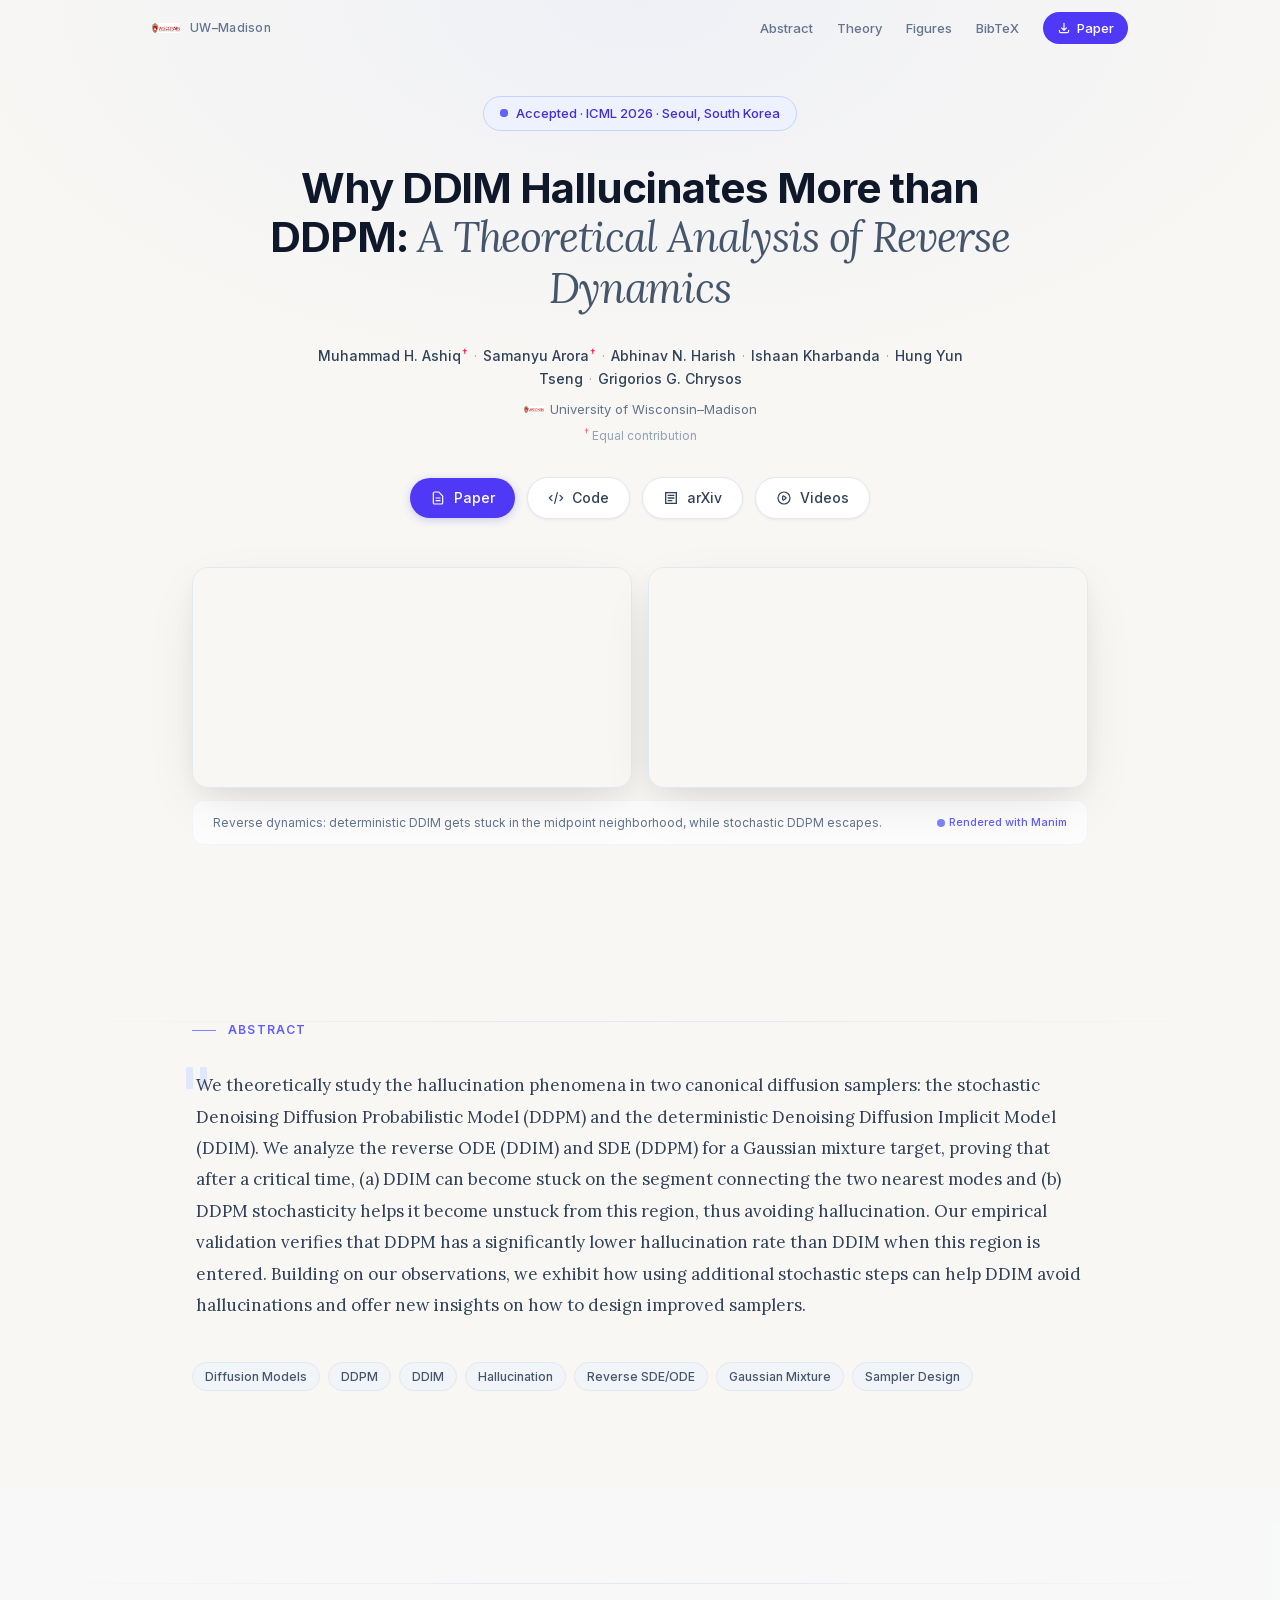
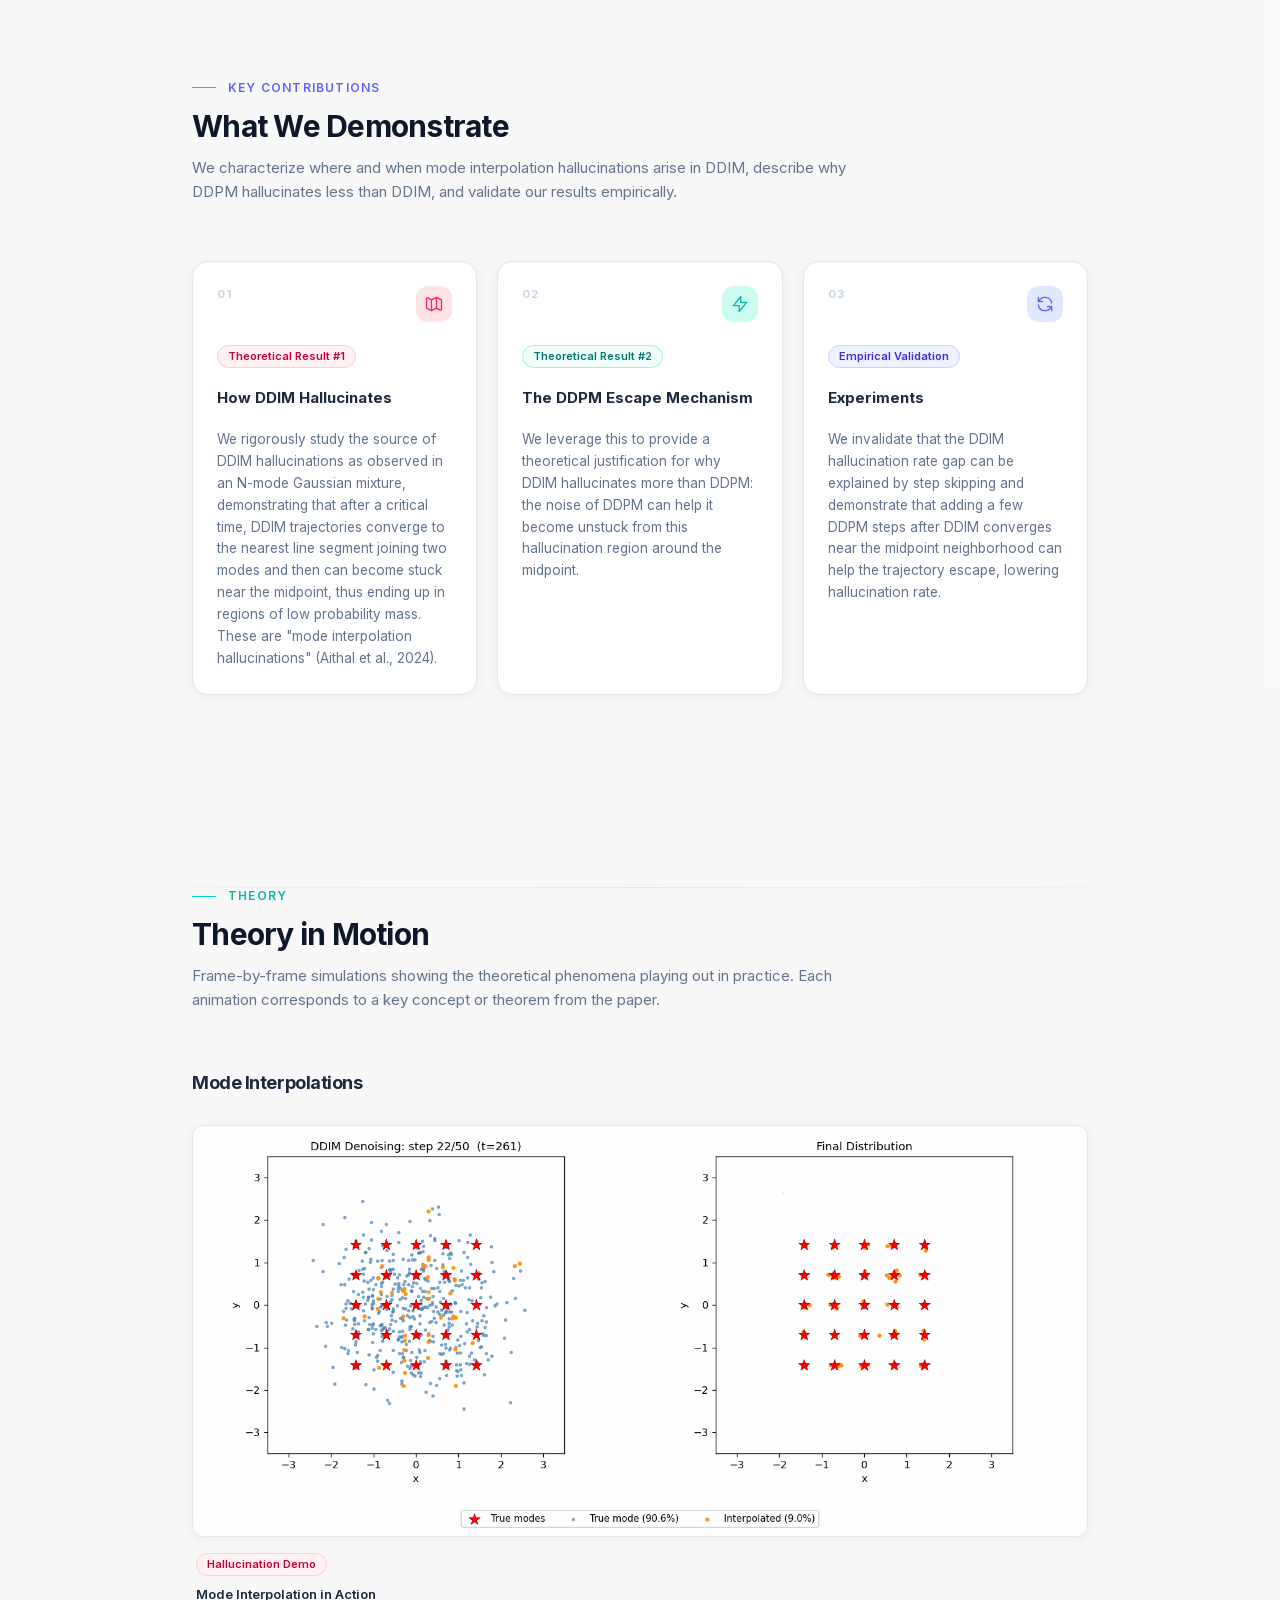
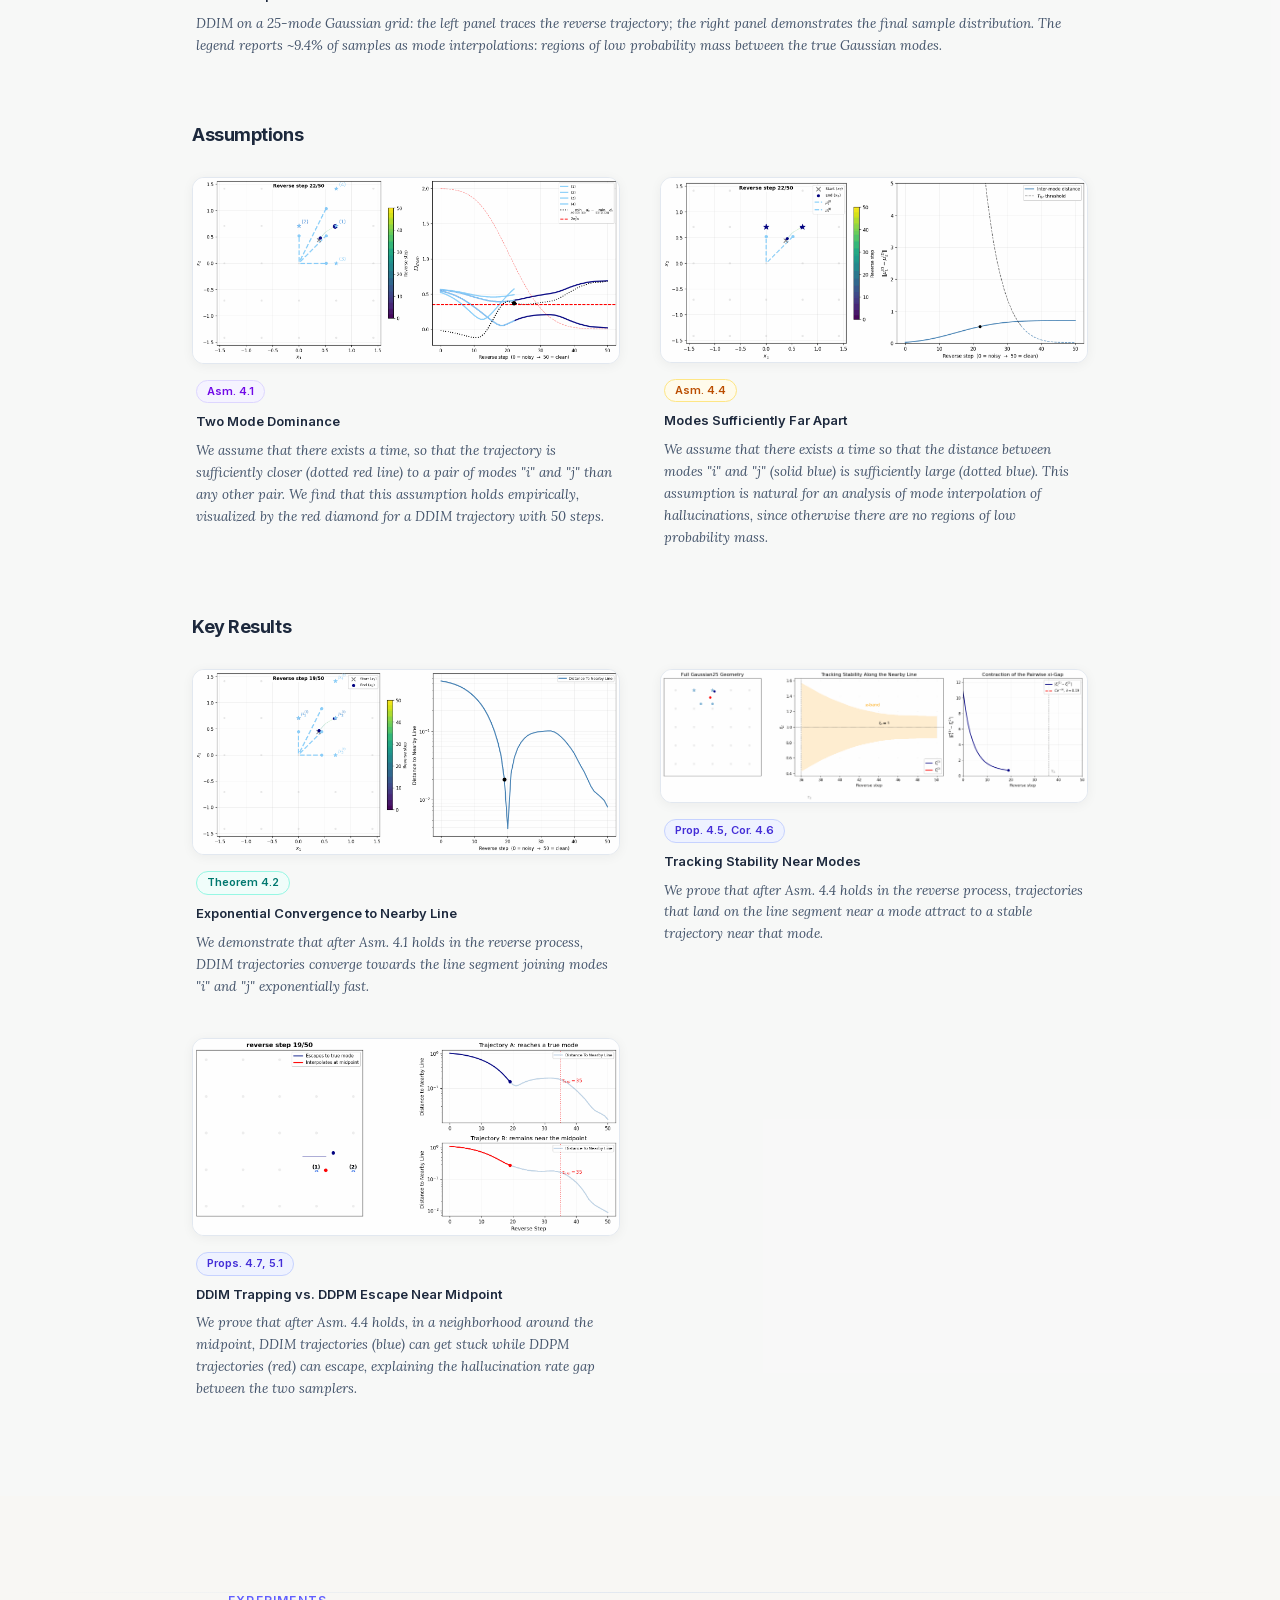
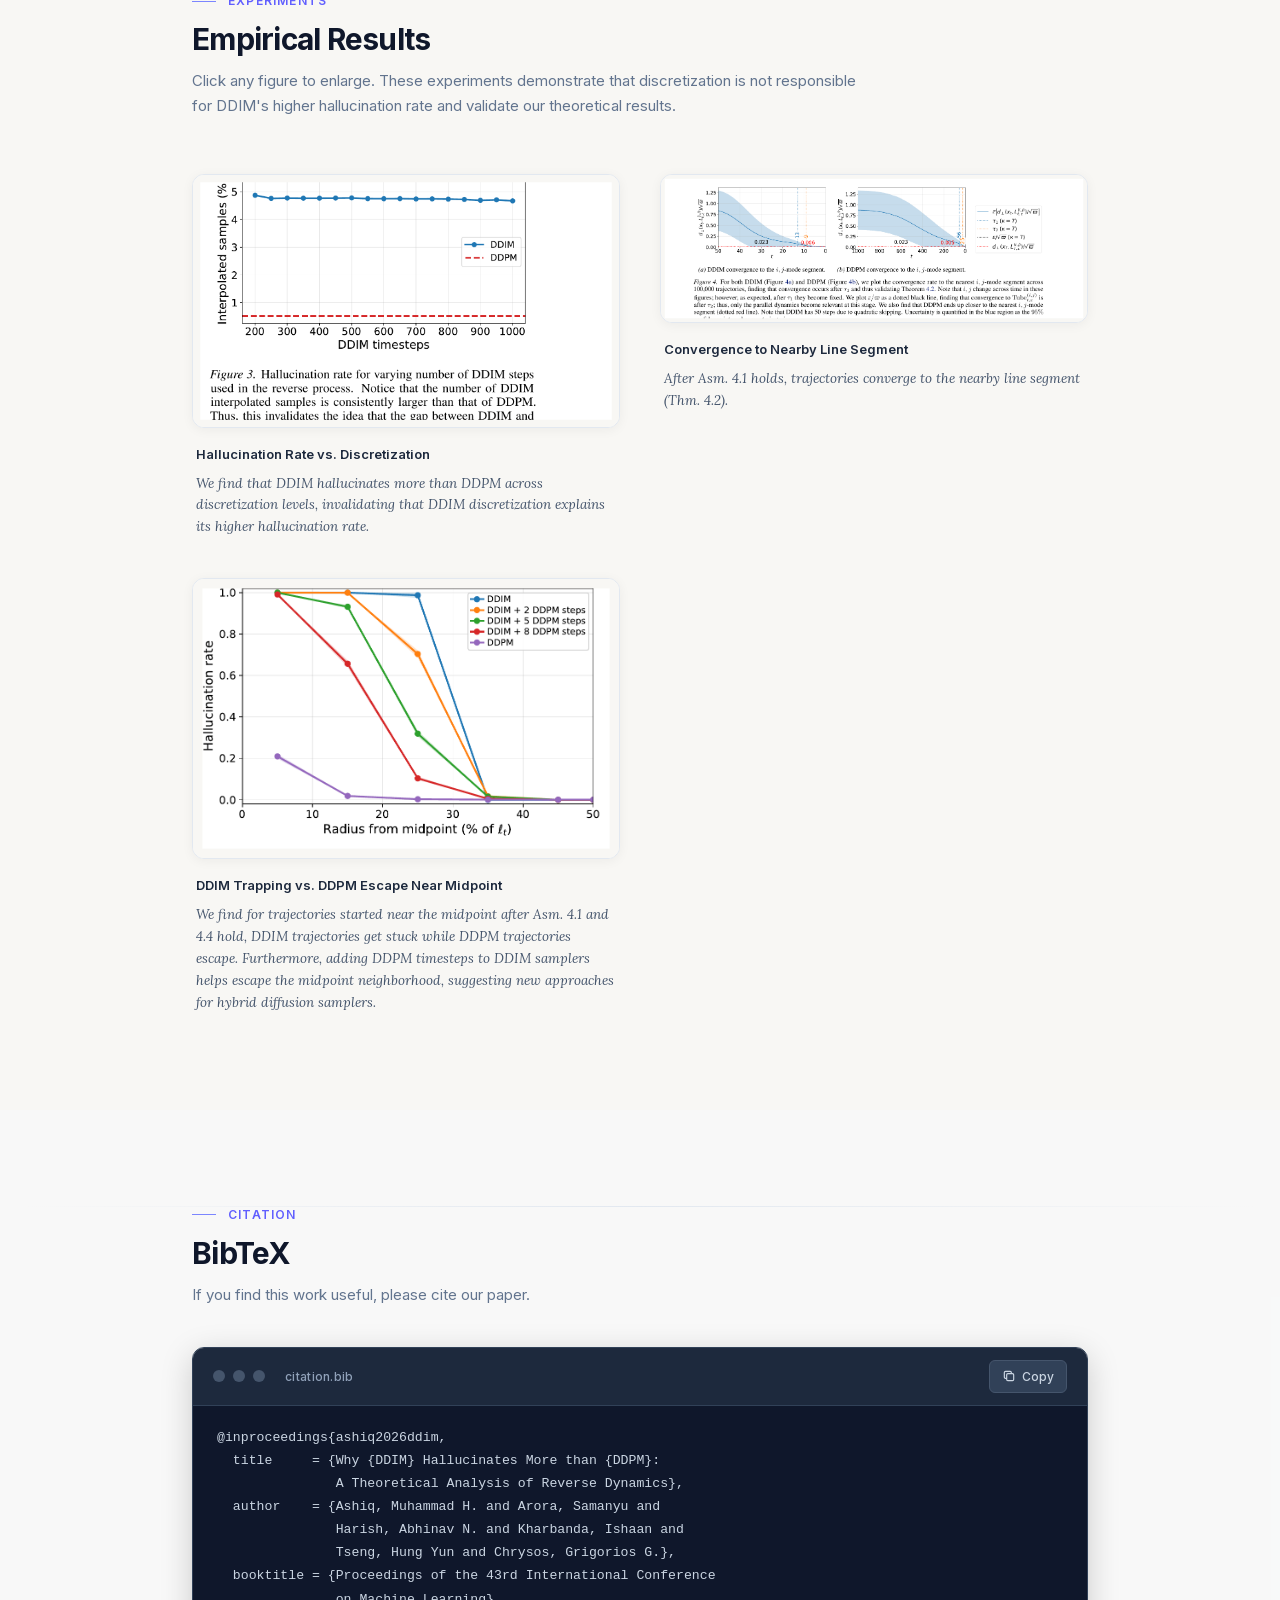
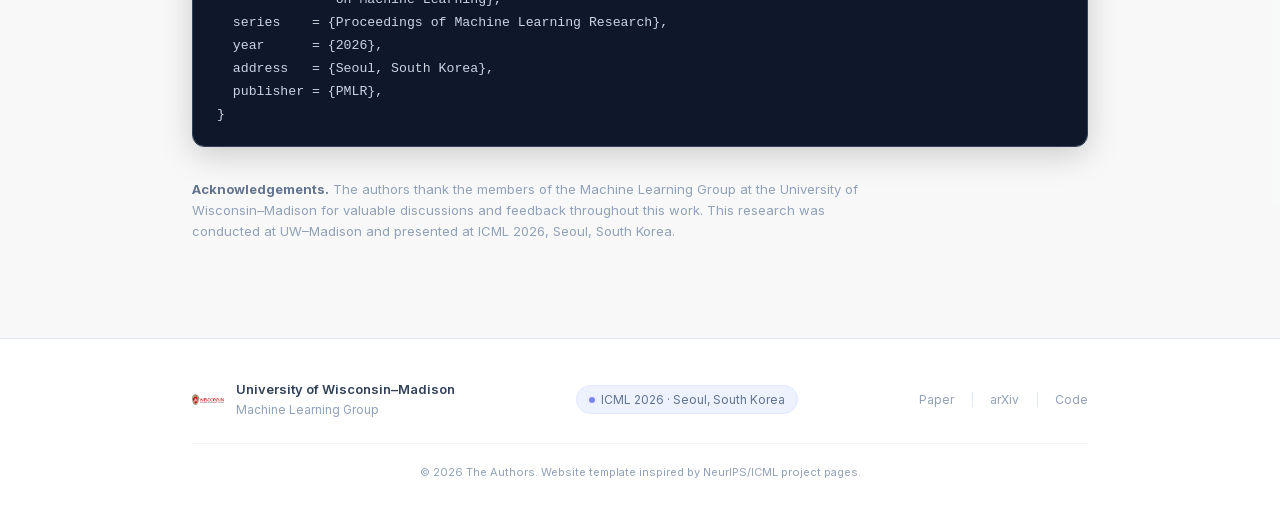
==== commit 38f01e00: "Second attempt to increase the logo." ====
--- a/index.html
+++ b/index.html
@@ -1,4 +1,4 @@
-<!DOCTYPE html><html lang="en" class="inter_7b064e0d-module__MOT0tq__variable lora_5467cbd-module__CUfb8q__variable scroll-smooth"><head><meta charSet="utf-8"/><meta name="viewport" content="width=device-width, initial-scale=1"/><link rel="preload" href="/_next/static/media/5e5dfa9e86f764b8-s.p.0o9~3wzuvo.a_.woff2" as="font" crossorigin="" type="font/woff2"/><link rel="preload" href="/_next/static/media/83afe278b6a6bb3c-s.p.0q-301v4kxxnr.woff2" as="font" crossorigin="" type="font/woff2"/><link rel="preload" href="/_next/static/media/8c2eb9ceedecfc8e-s.p.0oeo8epbafgia.woff2" as="font" crossorigin="" type="font/woff2"/><link rel="stylesheet" href="/_next/static/chunks/0fmqbyfh3ov3u.css" data-precedence="next"/><link rel="preload" as="script" fetchPriority="low" href="/_next/static/chunks/11qk_vpw_zwkf.js"/><script src="/_next/static/chunks/125l.7mq080dp.js" async=""></script><script src="/_next/static/chunks/10u3y4bw1ayzs.js" async=""></script><script src="/_next/static/chunks/turbopack-0x3h0o5n5ls1-.js" async=""></script><script src="/_next/static/chunks/0fsi8lw5utejl.js" async=""></script><script src="/_next/static/chunks/0d3tkj33oycf2.js" async=""></script><script src="/_next/static/chunks/0pynjyk469h_8.js" async=""></script><meta name="next-size-adjust" content=""/><title>Why DDIM Hallucinates More than DDPM | ICML 2026</title><meta name="description" content="A theoretical analysis of reverse dynamics in DDPM and DDIM diffusion samplers. Accepted at ICML 2026."/><meta property="og:title" content="Why DDIM Hallucinates More than DDPM: A Theoretical Analysis of Reverse Dynamics"/><meta property="og:description" content="We theoretically study hallucination phenomena in two canonical diffusion samplers. Accepted at ICML 2026."/><meta property="og:type" content="article"/><meta name="twitter:card" content="summary"/><meta name="twitter:title" content="Why DDIM Hallucinates More than DDPM: A Theoretical Analysis of Reverse Dynamics"/><meta name="twitter:description" content="We theoretically study hallucination phenomena in two canonical diffusion samplers. Accepted at ICML 2026."/><link rel="icon" href="/favicon.ico?favicon.0x3dzn~oxb6tn.ico" sizes="256x256" type="image/x-icon"/><script src="/_next/static/chunks/03~yq9q893hmn.js" noModule=""></script></head><body class="antialiased"><div hidden=""><!--$--><!--/$--></div><main class="min-h-screen" style="background:var(--bg-page)"><header class="fixed top-0 inset-x-0 z-50 transition-all duration-300 bg-transparent" style="opacity:0;transform:translateY(-16px)"><div class="max-w-5xl mx-auto px-6 h-14 flex items-center justify-between"><a href="#hero" class="flex items-center gap-2.5 group"><div style="position:relative; width:200px; height:200px;"><img alt="UW–Madison" loading="lazy" decoding="async" data-nimg="fill" class="object-contain" style="position:absolute;height:100%;width:100%;left:0;top:0;right:0;bottom:0;color:transparent" src="/uw-logo.png"/></div><span class="text-xs font-medium text-slate-500 group-hover:text-slate-800 transition-colors hidden sm:block tracking-wide">UW–Madison</span></a><nav class="flex items-center gap-6"><a href="#abstract" class="text-[13px] font-medium text-slate-500 hover:text-indigo-600 transition-colors duration-200 hidden sm:block">Abstract</a><a href="#theory" class="text-[13px] font-medium text-slate-500 hover:text-indigo-600 transition-colors duration-200 hidden sm:block">Theory</a><a href="#figures" class="text-[13px] font-medium text-slate-500 hover:text-indigo-600 transition-colors duration-200 hidden sm:block">Figures</a><a href="#bibtex" class="text-[13px] font-medium text-slate-500 hover:text-indigo-600 transition-colors duration-200 hidden sm:block">BibTeX</a><a href="/paper.pdf" target="_blank" rel="noopener noreferrer" class="inline-flex items-center gap-1.5 bg-indigo-600 hover:bg-indigo-700 text-white text-[13px] font-medium px-3.5 py-1.5 rounded-full transition-colors duration-200"><svg class="w-3.5 h-3.5" fill="none" viewBox="0 0 24 24" stroke="currentColor" stroke-width="2"><path stroke-linecap="round" stroke-linejoin="round" d="M4 16v1a3 3 0 003 3h10a3 3 0 003-3v-1m-4-4l-4 4m0 0l-4-4m4 4V4"></path></svg>Paper</a></nav></div></header><section id="hero" class="relative min-h-screen flex flex-col items-center justify-center pt-24 pb-20 px-6"><div class="absolute inset-0 pointer-events-none" style="background-image:radial-gradient(ellipse 80% 60% at 50% 0%, rgba(199, 210, 254, 0.18) 0%, transparent 70%)"></div><div class="relative z-10 max-w-4xl mx-auto w-full flex flex-col items-center text-center gap-8"><div style="opacity:0;transform:translateY(24px)"><div class="inline-flex items-center gap-2 bg-indigo-50 border border-indigo-200 text-indigo-700 text-[13px] font-medium px-4 py-1.5 rounded-full"><span class="relative flex h-2 w-2"><span class="animate-ping absolute inline-flex h-full w-full rounded-full bg-indigo-400 opacity-75"></span><span class="relative inline-flex rounded-full h-2 w-2 bg-indigo-500"></span></span>Accepted · ICML 2026 · Seoul, South Korea</div></div><h1 class="text-3xl sm:text-4xl md:text-[2.625rem] font-bold text-slate-900 leading-[1.18] tracking-tight max-w-3xl" style="opacity:0;transform:translateY(24px)">Why DDIM Hallucinates More than DDPM:<!-- --> <span class="text-slate-600 font-normal font-serif italic">A Theoretical Analysis of Reverse Dynamics</span></h1><div class="flex flex-col items-center gap-2" style="opacity:0;transform:translateY(24px)"><p class="text-slate-600 text-sm leading-relaxed max-w-2xl"><span><span class="text-slate-700 font-medium">Muhammad H. Ashiq</span><sup class="text-rose-500 font-semibold ml-px text-[10px]">†</sup><span class="text-slate-400 mx-1.5">·</span></span><span><span class="text-slate-700 font-medium">Samanyu Arora</span><sup class="text-rose-500 font-semibold ml-px text-[10px]">†</sup><span class="text-slate-400 mx-1.5">·</span></span><span><span class="text-slate-700 font-medium">Abhinav N. Harish</span><span class="text-slate-400 mx-1.5">·</span></span><span><span class="text-slate-700 font-medium">Ishaan Kharbanda</span><span class="text-slate-400 mx-1.5">·</span></span><span><span class="text-slate-700 font-medium">Hung Yun Tseng</span><span class="text-slate-400 mx-1.5">·</span></span><span><href a='grigoris.ece.wisc.edu'><span class="text-slate-700 font-medium">Grigorios G. Chrysos</span></href></span></p><div class="text-[13px] text-slate-500 flex flex-col items-center gap-1.5"><a href="https://www.wisc.edu" target="_blank" rel="noopener noreferrer" class="hover:text-indigo-600 transition-colors duration-200 inline-flex items-center gap-1.5"><div style="position:relative; width:200px; height:200px;"><img alt="UW–Madison" loading="lazy" decoding="async" data-nimg="fill" class="object-contain" style="position:absolute;height:100%;width:100%;left:0;top:0;right:0;bottom:0;color:transparent" src="/uw-logo.png"/></div>University of Wisconsin–Madison</a><p class="text-[12px] text-slate-400"><sup class="text-rose-400 font-semibold">†</sup> Equal contribution</p></div></div><div class="flex flex-wrap items-center justify-center gap-3" style="opacity:0;transform:translateY(24px)"><a href="/paper.pdf" target="_blank" rel="noopener noreferrer" class="inline-flex items-center gap-2 px-5 py-2.5 rounded-full text-sm font-medium transition-all duration-200 bg-indigo-600 text-white hover:bg-indigo-700 shadow-[0_2px_8px_0_rgb(79,70,229,0.25)] hover:shadow-[0_4px_16px_0_rgb(79,70,229,0.35)]"><svg class="w-4 h-4" fill="none" viewBox="0 0 24 24" stroke="currentColor" stroke-width="1.8"><path stroke-linecap="round" stroke-linejoin="round" d="M9 12h6m-6 4h6m2 5H7a2 2 0 01-2-2V5a2 2 0 012-2h5.586a1 1 0 01.707.293l5.414 5.414a1 1 0 01.293.707V19a2 2 0 01-2 2z"></path></svg>Paper</a><a href="https://github.com" target="_blank" rel="noopener noreferrer" class="inline-flex items-center gap-2 px-5 py-2.5 rounded-full text-sm font-medium transition-all duration-200 bg-white text-slate-700 border border-slate-200 hover:border-slate-300 hover:bg-slate-50 shadow-[0_1px_3px_0_rgb(0,0,0,0.06)]"><svg class="w-4 h-4" fill="none" viewBox="0 0 24 24" stroke="currentColor" stroke-width="1.8"><path stroke-linecap="round" stroke-linejoin="round" d="M10 20l4-16m4 4l4 4-4 4M6 16l-4-4 4-4"></path></svg>Code</a><a href="https://arxiv.org/abs/2605.06831" target="_blank" rel="noopener noreferrer" class="inline-flex items-center gap-2 px-5 py-2.5 rounded-full text-sm font-medium transition-all duration-200 bg-white text-slate-700 border border-slate-200 hover:border-slate-300 hover:bg-slate-50 shadow-[0_1px_3px_0_rgb(0,0,0,0.06)]"><svg class="w-4 h-4" viewBox="0 0 24 24" fill="currentColor"><path d="M3 3h18v18H3V3zm16 16V5H5v14h14zM7 7h10v2H7V7zm0 4h10v2H7v-2zm0 4h7v2H7v-2z"></path></svg>arXiv</a><a href="#figures" rel="noopener noreferrer" class="inline-flex items-center gap-2 px-5 py-2.5 rounded-full text-sm font-medium transition-all duration-200 bg-white text-slate-700 border border-slate-200 hover:border-slate-300 hover:bg-slate-50 shadow-[0_1px_3px_0_rgb(0,0,0,0.06)]"><svg class="w-4 h-4" fill="none" viewBox="0 0 24 24" stroke="currentColor" stroke-width="1.8"><path stroke-linecap="round" stroke-linejoin="round" d="M14.752 11.168l-3.197-2.132A1 1 0 0010 9.87v4.263a1 1 0 001.555.832l3.197-2.132a1 1 0 000-1.664z"></path><path stroke-linecap="round" stroke-linejoin="round" d="M21 12a9 9 0 11-18 0 9 9 0 0118 0z"></path></svg>Videos</a></div><div class="w-full mt-4" style="opacity:0;transform:translateY(24px)"><div class="grid grid-cols-1 lg:grid-cols-2 gap-4 items-stretch"><div class="relative rounded-2xl overflow-hidden bg-[#F8F7F4] border border-slate-200 h-full flex flex-col" style="box-shadow:0 20px 60px -12px rgba(0,0,0,0.10), 0 8px 24px -4px rgba(0,0,0,0.06)"><video class="w-full block bg-[#F8F7F4]" autoPlay="" loop="" muted="" playsInline="" style="display:block"><source src="/assets/GMMLandscape3D.mp4" type="video/mp4"/></video></div><div class="relative rounded-2xl overflow-hidden bg-[#F8F7F4] border border-slate-200 h-full flex flex-col" style="box-shadow:0 20px 60px -12px rgba(0,0,0,0.10), 0 8px 24px -4px rgba(0,0,0,0.06)"><video class="w-full block bg-[#F8F7F4]" autoPlay="" loop="" muted="" playsInline="" style="display:block"><source src="/assets/DDPMvsDDIMFinal.mp4" type="video/mp4"/></video></div></div><div class="mt-3 bg-white/80 border border-slate-100 px-5 py-3 rounded-xl flex flex-col sm:flex-row sm:items-center sm:justify-between gap-2"><span class="text-[12px] text-slate-500 text-left">Reverse dynamics: deterministic DDIM gets stuck in the midpoint neighborhood, while stochastic DDPM escapes.</span><span class="inline-flex items-center gap-1 text-[11px] text-indigo-500 font-medium whitespace-nowrap"><span class="w-2 h-2 rounded-full bg-indigo-400 animate-pulse"></span>Rendered with Manim</span></div></div></div></section><section id="abstract" class="py-24 px-6"><hr class="section-divider mb-24"/><div class="max-w-4xl mx-auto"><div class="flex flex-col gap-8" style="opacity:0;transform:translateY(20px)"><div class="flex items-center gap-3"><div class="w-6 h-px bg-indigo-400"></div><span class="text-xs font-semibold text-indigo-500 uppercase tracking-widest">Abstract</span></div><div class="relative"><div class="absolute -top-4 -left-3 text-8xl text-indigo-100 font-serif leading-none select-none pointer-events-none" aria-hidden="true">&quot;</div><p class="font-serif text-[1.0625rem] leading-[1.85] text-slate-700 relative z-10 pl-1">We theoretically study the hallucination phenomena in two canonical diffusion samplers: the stochastic Denoising Diffusion Probabilistic Model (DDPM) and the deterministic Denoising Diffusion Implicit Model (DDIM). We analyze the reverse ODE (DDIM) and SDE (DDPM) for a Gaussian mixture target, proving that after a critical time, (a) DDIM can become stuck on the segment connecting the two nearest modes and (b) DDPM stochasticity helps it become unstuck from this region, thus avoiding hallucination. Our empirical validation verifies that DDPM has a significantly lower hallucination rate than DDIM when this region is entered. Building on our observations, we exhibit how using additional stochastic steps can help DDIM avoid hallucinations and offer new insights on how to design improved samplers.</p></div><div class="flex flex-wrap gap-2 pt-2" style="opacity:0"><span class="text-[12px] font-medium text-slate-600 bg-slate-100 border border-slate-200 px-3 py-1 rounded-full">Diffusion Models</span><span class="text-[12px] font-medium text-slate-600 bg-slate-100 border border-slate-200 px-3 py-1 rounded-full">DDPM</span><span class="text-[12px] font-medium text-slate-600 bg-slate-100 border border-slate-200 px-3 py-1 rounded-full">DDIM</span><span class="text-[12px] font-medium text-slate-600 bg-slate-100 border border-slate-200 px-3 py-1 rounded-full">Hallucination</span><span class="text-[12px] font-medium text-slate-600 bg-slate-100 border border-slate-200 px-3 py-1 rounded-full">Reverse SDE/ODE</span><span class="text-[12px] font-medium text-slate-600 bg-slate-100 border border-slate-200 px-3 py-1 rounded-full">Gaussian Mixture</span><span class="text-[12px] font-medium text-slate-600 bg-slate-100 border border-slate-200 px-3 py-1 rounded-full">Sampler Design</span></div></div></div></section><section id="contributions" class="py-24 px-6 bg-slate-50/60"><hr class="section-divider mb-0"/><div class="max-w-4xl mx-auto pt-24"><div class="flex flex-col gap-3 mb-14" style="opacity:0;transform:translateY(20px)"><div class="flex items-center gap-3"><div class="w-6 h-px bg-indigo-400"></div><span class="text-xs font-semibold text-indigo-500 uppercase tracking-widest">Key Contributions</span></div><h2 class="text-2xl sm:text-3xl font-bold text-slate-900 tracking-tight">What We Demonstrate</h2><p class="text-slate-500 text-[15px] leading-relaxed max-w-2xl">We characterize where and when mode interpolation hallucinations arise in DDIM, describe why DDPM hallucinates less than DDIM, and validate our results empirically.</p></div><div class="grid grid-cols-1 md:grid-cols-3 gap-5"><div class="relative bg-white rounded-2xl border border-slate-200 p-6 flex flex-col gap-5 shadow-[0_2px_12px_0_rgb(0,0,0,0.05)] hover:shadow-[0_6px_24px_0_rgb(0,0,0,0.09)] hover:-translate-y-0.5 transition-all duration-300" style="opacity:0;transform:translateY(24px)"><div class="flex items-start justify-between"><span class="text-[11px] font-bold text-slate-300 tracking-widest">01</span><div class="w-9 h-9 rounded-xl flex items-center justify-center text-rose-500 bg-rose-100"><svg class="w-5 h-5" fill="none" viewBox="0 0 24 24" stroke="currentColor" stroke-width="1.6"><path stroke-linecap="round" stroke-linejoin="round" d="M9 20l-5.447-2.724A1 1 0 013 16.382V5.618a1 1 0 011.447-.894L9 7m0 13l6-3m-6 3V7m6 10l4.553 2.276A1 1 0 0021 18.382V7.618a1 1 0 00-.553-.894L15 4m0 13V4m0 0L9 7"></path></svg></div></div><div><span class="inline-block text-[11px] font-semibold px-2.5 py-0.5 rounded-full border bg-rose-50 border-rose-200 text-rose-700">Theoretical Result #1</span></div><h3 class="text-[15px] font-bold text-slate-800 leading-snug">How DDIM Hallucinates</h3><p class="text-[13.5px] text-slate-500 leading-relaxed flex-1">We rigorously study the source of DDIM hallucinations as observed in an N-mode Gaussian mixture, demonstrating that after a critical time, DDIM trajectories converge to the nearest line segment joining two modes and then can become stuck near the midpoint, thus ending up in regions of low probability mass. These are &quot;mode interpolation hallucinations&quot; (Aithal et al., 2024).</p></div><div class="relative bg-white rounded-2xl border border-slate-200 p-6 flex flex-col gap-5 shadow-[0_2px_12px_0_rgb(0,0,0,0.05)] hover:shadow-[0_6px_24px_0_rgb(0,0,0,0.09)] hover:-translate-y-0.5 transition-all duration-300" style="opacity:0;transform:translateY(24px)"><div class="flex items-start justify-between"><span class="text-[11px] font-bold text-slate-300 tracking-widest">02</span><div class="w-9 h-9 rounded-xl flex items-center justify-center text-teal-500 bg-teal-100"><svg class="w-5 h-5" fill="none" viewBox="0 0 24 24" stroke="currentColor" stroke-width="1.6"><path stroke-linecap="round" stroke-linejoin="round" d="M13 10V3L4 14h7v7l9-11h-7z"></path></svg></div></div><div><span class="inline-block text-[11px] font-semibold px-2.5 py-0.5 rounded-full border bg-teal-50 border-teal-200 text-teal-700">Theoretical Result #2</span></div><h3 class="text-[15px] font-bold text-slate-800 leading-snug">The DDPM Escape Mechanism</h3><p class="text-[13.5px] text-slate-500 leading-relaxed flex-1">We leverage this to provide a theoretical justification for why DDIM hallucinates more than DDPM: the noise of DDPM can help it become unstuck from this hallucination region around the midpoint.</p></div><div class="relative bg-white rounded-2xl border border-slate-200 p-6 flex flex-col gap-5 shadow-[0_2px_12px_0_rgb(0,0,0,0.05)] hover:shadow-[0_6px_24px_0_rgb(0,0,0,0.09)] hover:-translate-y-0.5 transition-all duration-300" style="opacity:0;transform:translateY(24px)"><div class="flex items-start justify-between"><span class="text-[11px] font-bold text-slate-300 tracking-widest">03</span><div class="w-9 h-9 rounded-xl flex items-center justify-center text-indigo-500 bg-indigo-100"><svg class="w-5 h-5" fill="none" viewBox="0 0 24 24" stroke="currentColor" stroke-width="1.6"><path stroke-linecap="round" stroke-linejoin="round" d="M4 4v5h.582m15.356 2A8.001 8.001 0 004.582 9m0 0H9m11 11v-5h-.581m0 0a8.003 8.003 0 01-15.357-2m15.357 2H15"></path></svg></div></div><div><span class="inline-block text-[11px] font-semibold px-2.5 py-0.5 rounded-full border bg-indigo-50 border-indigo-200 text-indigo-700">Empirical Validation</span></div><h3 class="text-[15px] font-bold text-slate-800 leading-snug">Experiments</h3><p class="text-[13.5px] text-slate-500 leading-relaxed flex-1">We invalidate that the DDIM hallucination rate gap can be explained by step skipping and demonstrate that adding a few DDPM steps after DDIM converges near the midpoint neighborhood can help the trajectory escape, lowering hallucination rate.</p></div></div></div></section><section id="theory" class="py-24 px-6 bg-slate-50/50"><hr class="section-divider mb-24"/><div class="max-w-4xl mx-auto"><div class="flex flex-col gap-3 mb-14" style="opacity:0;transform:translateY(20px)"><div class="flex items-center gap-3"><div class="w-6 h-px bg-teal-400"></div><span class="text-xs font-semibold text-teal-500 uppercase tracking-widest">Theory</span></div><h2 class="text-2xl sm:text-3xl font-bold text-slate-900 tracking-tight">Theory in Motion</h2><p class="text-slate-500 text-[15px] leading-relaxed max-w-2xl">Frame-by-frame simulations showing the theoretical phenomena playing out in practice. Each animation corresponds to a key concept or theorem from the paper.</p></div><div class="flex flex-col gap-16"><div class="flex flex-col gap-7"><h3 class="text-lg font-bold text-slate-800 tracking-tight" style="opacity:0;transform:translateY(16px)">Mode Interpolations</h3><div class="grid grid-cols-1 gap-10"><div class="flex flex-col gap-4" style="opacity:0;transform:translateY(28px)"><div class="rounded-xl overflow-hidden border border-slate-200 bg-white shadow-[0_2px_12px_0_rgb(0,0,0,0.05)]"><div class="relative w-full" style="aspect-ratio:1440/660"><img alt="Mode Interpolation in Action" loading="lazy" decoding="async" data-nimg="fill" class="object-contain" style="position:absolute;height:100%;width:100%;left:0;top:0;right:0;bottom:0;color:transparent" src="/assets/mode_interpolation.gif"/></div></div><div class="flex flex-col gap-2 px-1"><div class="flex items-center gap-2 flex-wrap"><span class="text-[11px] font-semibold px-2.5 py-0.5 rounded-full border bg-rose-50 border-rose-200 text-rose-700">Hallucination Demo</span></div><span class="text-[13px] font-semibold text-slate-800">Mode Interpolation in Action</span><p class="font-serif text-[13.5px] leading-relaxed text-slate-600 italic">DDIM on a 25-mode Gaussian grid: the left panel traces the reverse trajectory; the right panel demonstrates the final sample distribution. The legend reports ~9.4% of samples as <em>mode interpolations</em>: regions of low probability mass between the true Gaussian modes.</p></div></div></div></div><div class="flex flex-col gap-7"><h3 class="text-lg font-bold text-slate-800 tracking-tight" style="opacity:0;transform:translateY(16px)">Assumptions</h3><div class="grid grid-cols-1 sm:grid-cols-2 gap-10"><div class="flex flex-col gap-4" style="opacity:0;transform:translateY(28px)"><div class="rounded-xl overflow-hidden border border-slate-200 bg-white shadow-[0_2px_12px_0_rgb(0,0,0,0.05)]"><div class="relative w-full" style="aspect-ratio:1581/686"><img alt="Two Mode Dominance" loading="lazy" decoding="async" data-nimg="fill" class="object-contain" style="position:absolute;height:100%;width:100%;left:0;top:0;right:0;bottom:0;color:transparent" src="/assets/two_mode_dominance.gif"/></div></div><div class="flex flex-col gap-2 px-1"><div class="flex items-center gap-2 flex-wrap"><span class="text-[11px] font-semibold px-2.5 py-0.5 rounded-full border bg-violet-50 border-violet-200 text-violet-700">Asm. 4.1</span></div><span class="text-[13px] font-semibold text-slate-800">Two Mode Dominance</span><p class="font-serif text-[13.5px] leading-relaxed text-slate-600 italic">We assume that there exists a time, so that the trajectory is sufficiently closer (dotted red line) to a pair of modes &quot;i&quot; and &quot;j&quot; than any other pair. We find that this assumption holds empirically, visualized by the red diamond for a DDIM trajectory with 50 steps.</p></div></div><div class="flex flex-col gap-4" style="opacity:0;transform:translateY(28px)"><div class="rounded-xl overflow-hidden border border-slate-200 bg-white shadow-[0_2px_12px_0_rgb(0,0,0,0.05)]"><div class="relative w-full" style="aspect-ratio:1500/648"><img alt="Modes Sufficiently Far Apart" loading="lazy" decoding="async" data-nimg="fill" class="object-contain" style="position:absolute;height:100%;width:100%;left:0;top:0;right:0;bottom:0;color:transparent" src="/assets/modes_far_apart.gif"/></div></div><div class="flex flex-col gap-2 px-1"><div class="flex items-center gap-2 flex-wrap"><span class="text-[11px] font-semibold px-2.5 py-0.5 rounded-full border bg-amber-50 border-amber-200 text-amber-700">Asm. 4.4</span></div><span class="text-[13px] font-semibold text-slate-800">Modes Sufficiently Far Apart</span><p class="font-serif text-[13.5px] leading-relaxed text-slate-600 italic">We assume that there exists a time so that the distance between modes &quot;i&quot; and &quot;j&quot; (solid blue) is sufficiently large (dotted blue). This assumption is natural for an analysis of mode interpolation of hallucinations, since otherwise there are no regions of low probability mass.</p></div></div></div></div><div class="flex flex-col gap-7"><h3 class="text-lg font-bold text-slate-800 tracking-tight" style="opacity:0;transform:translateY(16px)">Key Results</h3><div class="grid grid-cols-1 sm:grid-cols-2 gap-10"><div class="flex flex-col gap-4" style="opacity:0;transform:translateY(28px)"><div class="rounded-xl overflow-hidden border border-slate-200 bg-white shadow-[0_2px_12px_0_rgb(0,0,0,0.05)]"><div class="relative w-full" style="aspect-ratio:1580/684"><img alt="Exponential Convergence to Nearby Line" loading="lazy" decoding="async" data-nimg="fill" class="object-contain" style="position:absolute;height:100%;width:100%;left:0;top:0;right:0;bottom:0;color:transparent" src="/assets/exp_convergence.gif"/></div></div><div class="flex flex-col gap-2 px-1"><div class="flex items-center gap-2 flex-wrap"><span class="text-[11px] font-semibold px-2.5 py-0.5 rounded-full border bg-teal-50 border-teal-200 text-teal-700">Theorem 4.2</span></div><span class="text-[13px] font-semibold text-slate-800">Exponential Convergence to Nearby Line</span><p class="font-serif text-[13.5px] leading-relaxed text-slate-600 italic">We demonstrate that after Asm. 4.1 holds in the reverse process, DDIM trajectories converge towards the line segment joining modes &quot;i&quot; and &quot;j&quot; exponentially fast.</p></div></div><div class="flex flex-col gap-4" style="opacity:0;transform:translateY(28px)"><div class="rounded-xl overflow-hidden border border-slate-200 bg-white shadow-[0_2px_12px_0_rgb(0,0,0,0.05)]"><div class="relative w-full" style="aspect-ratio:1940/602"><img alt="Tracking Stability Near Modes" loading="lazy" decoding="async" data-nimg="fill" class="object-contain" style="position:absolute;height:100%;width:100%;left:0;top:0;right:0;bottom:0;color:transparent" src="/assets/tracking_stability.gif"/></div></div><div class="flex flex-col gap-2 px-1"><div class="flex items-center gap-2 flex-wrap"><span class="text-[11px] font-semibold px-2.5 py-0.5 rounded-full border bg-indigo-50 border-indigo-200 text-indigo-700">Prop. 4.5, Cor. 4.6</span></div><span class="text-[13px] font-semibold text-slate-800">Tracking Stability Near Modes</span><p class="font-serif text-[13.5px] leading-relaxed text-slate-600 italic">We prove that after Asm. 4.4 holds in the reverse process, trajectories that land on the line segment near a mode attract to a stable trajectory near that mode.</p></div></div><div class="flex flex-col gap-4" style="opacity:0;transform:translateY(28px)"><div class="rounded-xl overflow-hidden border border-slate-200 bg-white shadow-[0_2px_12px_0_rgb(0,0,0,0.05)]"><div class="relative w-full" style="aspect-ratio:1468/677"><img alt="DDIM Trapping vs. DDPM Escape Near Midpoint" loading="lazy" decoding="async" data-nimg="fill" class="object-contain" style="position:absolute;height:100%;width:100%;left:0;top:0;right:0;bottom:0;color:transparent" src="/assets/midpoint_neighborhood.gif"/></div></div><div class="flex flex-col gap-2 px-1"><div class="flex items-center gap-2 flex-wrap"><span class="text-[11px] font-semibold px-2.5 py-0.5 rounded-full border bg-indigo-50 border-indigo-200 text-indigo-700">Props. 4.7, 5.1</span></div><span class="text-[13px] font-semibold text-slate-800">DDIM Trapping vs. DDPM Escape Near Midpoint</span><p class="font-serif text-[13.5px] leading-relaxed text-slate-600 italic">We prove that after Asm. 4.4 holds, in a neighborhood around the midpoint, DDIM trajectories (blue) can get stuck while DDPM trajectories (red) can escape, explaining the hallucination rate gap between the two samplers.</p></div></div></div></div></div></div></section><section id="figures" class="py-24 px-6"><hr class="section-divider mb-24"/><div class="max-w-4xl mx-auto"><div class="flex flex-col gap-3 mb-14" style="opacity:0;transform:translateY(20px)"><div class="flex items-center gap-3"><div class="w-6 h-px bg-indigo-400"></div><span class="text-xs font-semibold text-indigo-500 uppercase tracking-widest">Experiments</span></div><h2 class="text-2xl sm:text-3xl font-bold text-slate-900 tracking-tight">Empirical Results</h2><p class="text-slate-500 text-[15px] leading-relaxed max-w-2xl">Click any figure to enlarge. These experiments demonstrate that discretization is not responsible for DDIM&#x27;s higher hallucination rate and validate our theoretical results.</p></div><div class="grid grid-cols-1 sm:grid-cols-2 gap-10"><div class="flex flex-col gap-4" style="opacity:0;transform:translateY(28px)"><button class="group relative rounded-xl overflow-hidden border border-slate-200 bg-white shadow-[0_2px_12px_0_rgb(0,0,0,0.05)] hover:shadow-[0_8px_28px_0_rgb(0,0,0,0.10)] hover:-translate-y-0.5 transition-all duration-300 text-left w-full" aria-label="Enlarge Hallucination Rate vs. Discretization"><div class="relative w-full" style="aspect-ratio:1284/759"><img alt="Hallucination Rate vs. Discretization" loading="lazy" decoding="async" data-nimg="fill" class="object-contain" style="position:absolute;height:100%;width:100%;left:0;top:0;right:0;bottom:0;color:transparent" src="/assets/paper_fig3_halluc.png"/></div><div class="absolute inset-0 bg-slate-900/0 group-hover:bg-slate-900/04 transition-colors duration-300 flex items-center justify-center"><span class="opacity-0 group-hover:opacity-100 transition-opacity duration-200 bg-white/90 text-slate-700 text-[12px] font-medium px-3 py-1.5 rounded-full border border-slate-200 shadow-sm">Click to enlarge</span></div></button><div class="flex flex-col gap-2 px-1"><span class="text-[13px] font-semibold text-slate-800">Hallucination Rate vs. Discretization</span><p class="font-serif text-[13.5px] leading-relaxed text-slate-600 italic">We find that DDIM hallucinates more than DDPM across discretization levels, invalidating that DDIM discretization explains its higher hallucination rate.</p></div></div><div class="flex flex-col gap-4" style="opacity:0;transform:translateY(28px)"><button class="group relative rounded-xl overflow-hidden border border-slate-200 bg-white shadow-[0_2px_12px_0_rgb(0,0,0,0.05)] hover:shadow-[0_8px_28px_0_rgb(0,0,0,0.10)] hover:-translate-y-0.5 transition-all duration-300 text-left w-full" aria-label="Enlarge Convergence to Nearby Line Segment"><div class="relative w-full" style="aspect-ratio:2470/854"><img alt="Convergence to Nearby Line Segment" loading="lazy" decoding="async" data-nimg="fill" class="object-contain" style="position:absolute;height:100%;width:100%;left:0;top:0;right:0;bottom:0;color:transparent" src="/assets/paper_fig4_convergence.png"/></div><div class="absolute inset-0 bg-slate-900/0 group-hover:bg-slate-900/04 transition-colors duration-300 flex items-center justify-center"><span class="opacity-0 group-hover:opacity-100 transition-opacity duration-200 bg-white/90 text-slate-700 text-[12px] font-medium px-3 py-1.5 rounded-full border border-slate-200 shadow-sm">Click to enlarge</span></div></button><div class="flex flex-col gap-2 px-1"><span class="text-[13px] font-semibold text-slate-800">Convergence to Nearby Line Segment</span><p class="font-serif text-[13.5px] leading-relaxed text-slate-600 italic">After Asm. 4.1 holds, trajectories converge to the nearby line segment (Thm. 4.2).</p></div></div><div class="flex flex-col gap-4" style="opacity:0;transform:translateY(28px)"><button class="group relative rounded-xl overflow-hidden border border-slate-200 bg-white shadow-[0_2px_12px_0_rgb(0,0,0,0.05)] hover:shadow-[0_8px_28px_0_rgb(0,0,0,0.10)] hover:-translate-y-0.5 transition-all duration-300 text-left w-full" aria-label="Enlarge DDIM Trapping vs. DDPM Escape Near Midpoint"><div class="relative w-full" style="aspect-ratio:999/654"><img alt="DDIM Trapping vs. DDPM Escape Near Midpoint" loading="lazy" decoding="async" data-nimg="fill" class="object-contain" style="position:absolute;height:100%;width:100%;left:0;top:0;right:0;bottom:0;color:transparent" src="/assets/paper_fig5_radius.png"/></div><div class="absolute inset-0 bg-slate-900/0 group-hover:bg-slate-900/04 transition-colors duration-300 flex items-center justify-center"><span class="opacity-0 group-hover:opacity-100 transition-opacity duration-200 bg-white/90 text-slate-700 text-[12px] font-medium px-3 py-1.5 rounded-full border border-slate-200 shadow-sm">Click to enlarge</span></div></button><div class="flex flex-col gap-2 px-1"><span class="text-[13px] font-semibold text-slate-800">DDIM Trapping vs. DDPM Escape Near Midpoint</span><p class="font-serif text-[13.5px] leading-relaxed text-slate-600 italic">We find for trajectories started near the midpoint after Asm. 4.1 and 4.4 hold, DDIM trajectories get stuck while DDPM trajectories escape. Furthermore, adding DDPM timesteps to DDIM samplers helps escape the midpoint neighborhood, suggesting new approaches for hybrid diffusion samplers.</p></div></div></div></div></section><section id="bibtex" class="py-24 px-6 bg-slate-50/60"><hr class="section-divider mb-24"/><div class="max-w-4xl mx-auto"><div class="flex flex-col gap-3 mb-10" style="opacity:0;transform:translateY(20px)"><div class="flex items-center gap-3"><div class="w-6 h-px bg-indigo-400"></div><span class="text-xs font-semibold text-indigo-500 uppercase tracking-widest">Citation</span></div><h2 class="text-2xl sm:text-3xl font-bold text-slate-900 tracking-tight">BibTeX</h2><p class="text-slate-500 text-[15px]">If you find this work useful, please cite our paper.</p></div><div class="relative rounded-xl overflow-hidden border border-slate-700 shadow-[0_8px_32px_0_rgb(0,0,0,0.18)]" style="opacity:0;transform:translateY(20px)"><div class="flex items-center justify-between px-5 py-3 bg-slate-800 border-b border-slate-700"><div class="flex items-center gap-2"><span class="w-3 h-3 rounded-full bg-slate-600"></span><span class="w-3 h-3 rounded-full bg-slate-600"></span><span class="w-3 h-3 rounded-full bg-slate-600"></span><span class="ml-3 text-[12px] text-slate-400 font-medium tracking-wide">citation.bib</span></div><button class="inline-flex items-center gap-1.5 text-[12px] font-medium px-3 py-1.5 rounded-md transition-all duration-200 bg-slate-700 hover:bg-slate-600 text-slate-300 border border-slate-600" aria-label="Copy BibTeX to clipboard"><svg class="w-3.5 h-3.5" fill="none" viewBox="0 0 24 24" stroke="currentColor" stroke-width="2"><path stroke-linecap="round" stroke-linejoin="round" d="M8 16H6a2 2 0 01-2-2V6a2 2 0 012-2h8a2 2 0 012 2v2m-6 12h8a2 2 0 002-2v-8a2 2 0 00-2-2h-8a2 2 0 00-2 2v8a2 2 0 002 2z"></path></svg>Copy</button></div><div class="bg-slate-900 px-6 py-5 overflow-x-auto"><pre class="bibtex-block text-slate-300">@inproceedings{ashiq2026ddim,
+<!DOCTYPE html><html lang="en" class="inter_7b064e0d-module__MOT0tq__variable lora_5467cbd-module__CUfb8q__variable scroll-smooth"><head><meta charSet="utf-8"/><meta name="viewport" content="width=device-width, initial-scale=1"/><link rel="preload" href="/_next/static/media/5e5dfa9e86f764b8-s.p.0o9~3wzuvo.a_.woff2" as="font" crossorigin="" type="font/woff2"/><link rel="preload" href="/_next/static/media/83afe278b6a6bb3c-s.p.0q-301v4kxxnr.woff2" as="font" crossorigin="" type="font/woff2"/><link rel="preload" href="/_next/static/media/8c2eb9ceedecfc8e-s.p.0oeo8epbafgia.woff2" as="font" crossorigin="" type="font/woff2"/><link rel="stylesheet" href="/_next/static/chunks/0fmqbyfh3ov3u.css" data-precedence="next"/><link rel="preload" as="script" fetchPriority="low" href="/_next/static/chunks/11qk_vpw_zwkf.js"/><script src="/_next/static/chunks/125l.7mq080dp.js" async=""></script><script src="/_next/static/chunks/10u3y4bw1ayzs.js" async=""></script><script src="/_next/static/chunks/turbopack-0x3h0o5n5ls1-.js" async=""></script><script src="/_next/static/chunks/0fsi8lw5utejl.js" async=""></script><script src="/_next/static/chunks/0d3tkj33oycf2.js" async=""></script><script src="/_next/static/chunks/0pynjyk469h_8.js" async=""></script><meta name="next-size-adjust" content=""/><title>Why DDIM Hallucinates More than DDPM | ICML 2026</title><meta name="description" content="A theoretical analysis of reverse dynamics in DDPM and DDIM diffusion samplers. Accepted at ICML 2026."/><meta property="og:title" content="Why DDIM Hallucinates More than DDPM: A Theoretical Analysis of Reverse Dynamics"/><meta property="og:description" content="We theoretically study hallucination phenomena in two canonical diffusion samplers. Accepted at ICML 2026."/><meta property="og:type" content="article"/><meta name="twitter:card" content="summary"/><meta name="twitter:title" content="Why DDIM Hallucinates More than DDPM: A Theoretical Analysis of Reverse Dynamics"/><meta name="twitter:description" content="We theoretically study hallucination phenomena in two canonical diffusion samplers. Accepted at ICML 2026."/><link rel="icon" href="/favicon.ico?favicon.0x3dzn~oxb6tn.ico" sizes="256x256" type="image/x-icon"/><script src="/_next/static/chunks/03~yq9q893hmn.js" noModule=""></script></head><body class="antialiased"><div hidden=""><!--$--><!--/$--></div><main class="min-h-screen" style="background:var(--bg-page)"><header class="fixed top-0 inset-x-0 z-50 transition-all duration-300 bg-transparent" style="opacity:0;transform:translateY(-16px)"><div class="max-w-5xl mx-auto px-6 h-14 flex items-center justify-between"><a href="#hero" class="flex items-center gap-2.5 group"><div style="position:relative; width:120px; height:60px;"><img alt="UW–Madison" loading="lazy" decoding="async" data-nimg="fill" class="object-contain" style="position:absolute;height:100%;width:100%;left:0;top:0;right:0;bottom:0;color:transparent" src="/uw-logo.png"/></div><span class="text-xs font-medium text-slate-500 group-hover:text-slate-800 transition-colors hidden sm:block tracking-wide">UW–Madison</span></a><nav class="flex items-center gap-6"><a href="#abstract" class="text-[13px] font-medium text-slate-500 hover:text-indigo-600 transition-colors duration-200 hidden sm:block">Abstract</a><a href="#theory" class="text-[13px] font-medium text-slate-500 hover:text-indigo-600 transition-colors duration-200 hidden sm:block">Theory</a><a href="#figures" class="text-[13px] font-medium text-slate-500 hover:text-indigo-600 transition-colors duration-200 hidden sm:block">Figures</a><a href="#bibtex" class="text-[13px] font-medium text-slate-500 hover:text-indigo-600 transition-colors duration-200 hidden sm:block">BibTeX</a><a href="/paper.pdf" target="_blank" rel="noopener noreferrer" class="inline-flex items-center gap-1.5 bg-indigo-600 hover:bg-indigo-700 text-white text-[13px] font-medium px-3.5 py-1.5 rounded-full transition-colors duration-200"><svg class="w-3.5 h-3.5" fill="none" viewBox="0 0 24 24" stroke="currentColor" stroke-width="2"><path stroke-linecap="round" stroke-linejoin="round" d="M4 16v1a3 3 0 003 3h10a3 3 0 003-3v-1m-4-4l-4 4m0 0l-4-4m4 4V4"></path></svg>Paper</a></nav></div></header><section id="hero" class="relative min-h-screen flex flex-col items-center justify-center pt-24 pb-20 px-6"><div class="absolute inset-0 pointer-events-none" style="background-image:radial-gradient(ellipse 80% 60% at 50% 0%, rgba(199, 210, 254, 0.18) 0%, transparent 70%)"></div><div class="relative z-10 max-w-4xl mx-auto w-full flex flex-col items-center text-center gap-8"><div style="opacity:0;transform:translateY(24px)"><div class="inline-flex items-center gap-2 bg-indigo-50 border border-indigo-200 text-indigo-700 text-[13px] font-medium px-4 py-1.5 rounded-full"><span class="relative flex h-2 w-2"><span class="animate-ping absolute inline-flex h-full w-full rounded-full bg-indigo-400 opacity-75"></span><span class="relative inline-flex rounded-full h-2 w-2 bg-indigo-500"></span></span>Accepted · ICML 2026 · Seoul, South Korea</div></div><h1 class="text-3xl sm:text-4xl md:text-[2.625rem] font-bold text-slate-900 leading-[1.18] tracking-tight max-w-3xl" style="opacity:0;transform:translateY(24px)">Why DDIM Hallucinates More than DDPM:<!-- --> <span class="text-slate-600 font-normal font-serif italic">A Theoretical Analysis of Reverse Dynamics</span></h1><div class="flex flex-col items-center gap-2" style="opacity:0;transform:translateY(24px)"><p class="text-slate-600 text-sm leading-relaxed max-w-2xl"><span><span class="text-slate-700 font-medium">Muhammad H. Ashiq</span><sup class="text-rose-500 font-semibold ml-px text-[10px]">†</sup><span class="text-slate-400 mx-1.5">·</span></span><span><span class="text-slate-700 font-medium">Samanyu Arora</span><sup class="text-rose-500 font-semibold ml-px text-[10px]">†</sup><span class="text-slate-400 mx-1.5">·</span></span><span><span class="text-slate-700 font-medium">Abhinav N. Harish</span><span class="text-slate-400 mx-1.5">·</span></span><span><span class="text-slate-700 font-medium">Ishaan Kharbanda</span><span class="text-slate-400 mx-1.5">·</span></span><span><span class="text-slate-700 font-medium">Hung Yun Tseng</span><span class="text-slate-400 mx-1.5">·</span></span><span><href a='grigoris.ece.wisc.edu'><span class="text-slate-700 font-medium">Grigorios G. Chrysos</span></href></span></p><div class="text-[13px] text-slate-500 flex flex-col items-center gap-1.5"><a href="https://www.wisc.edu" target="_blank" rel="noopener noreferrer" class="hover:text-indigo-600 transition-colors duration-200 inline-flex items-center gap-1.5"><div style="position:relative; width:120px; height:60px;"><img alt="UW–Madison" loading="lazy" decoding="async" data-nimg="fill" class="object-contain" style="position:absolute;height:100%;width:100%;left:0;top:0;right:0;bottom:0;color:transparent" src="/uw-logo.png"/></div>University of Wisconsin–Madison</a><p class="text-[12px] text-slate-400"><sup class="text-rose-400 font-semibold">†</sup> Equal contribution</p></div></div><div class="flex flex-wrap items-center justify-center gap-3" style="opacity:0;transform:translateY(24px)"><a href="/paper.pdf" target="_blank" rel="noopener noreferrer" class="inline-flex items-center gap-2 px-5 py-2.5 rounded-full text-sm font-medium transition-all duration-200 bg-indigo-600 text-white hover:bg-indigo-700 shadow-[0_2px_8px_0_rgb(79,70,229,0.25)] hover:shadow-[0_4px_16px_0_rgb(79,70,229,0.35)]"><svg class="w-4 h-4" fill="none" viewBox="0 0 24 24" stroke="currentColor" stroke-width="1.8"><path stroke-linecap="round" stroke-linejoin="round" d="M9 12h6m-6 4h6m2 5H7a2 2 0 01-2-2V5a2 2 0 012-2h5.586a1 1 0 01.707.293l5.414 5.414a1 1 0 01.293.707V19a2 2 0 01-2 2z"></path></svg>Paper</a><a href="https://github.com" target="_blank" rel="noopener noreferrer" class="inline-flex items-center gap-2 px-5 py-2.5 rounded-full text-sm font-medium transition-all duration-200 bg-white text-slate-700 border border-slate-200 hover:border-slate-300 hover:bg-slate-50 shadow-[0_1px_3px_0_rgb(0,0,0,0.06)]"><svg class="w-4 h-4" fill="none" viewBox="0 0 24 24" stroke="currentColor" stroke-width="1.8"><path stroke-linecap="round" stroke-linejoin="round" d="M10 20l4-16m4 4l4 4-4 4M6 16l-4-4 4-4"></path></svg>Code</a><a href="https://arxiv.org/abs/2605.06831" target="_blank" rel="noopener noreferrer" class="inline-flex items-center gap-2 px-5 py-2.5 rounded-full text-sm font-medium transition-all duration-200 bg-white text-slate-700 border border-slate-200 hover:border-slate-300 hover:bg-slate-50 shadow-[0_1px_3px_0_rgb(0,0,0,0.06)]"><svg class="w-4 h-4" viewBox="0 0 24 24" fill="currentColor"><path d="M3 3h18v18H3V3zm16 16V5H5v14h14zM7 7h10v2H7V7zm0 4h10v2H7v-2zm0 4h7v2H7v-2z"></path></svg>arXiv</a><a href="#figures" rel="noopener noreferrer" class="inline-flex items-center gap-2 px-5 py-2.5 rounded-full text-sm font-medium transition-all duration-200 bg-white text-slate-700 border border-slate-200 hover:border-slate-300 hover:bg-slate-50 shadow-[0_1px_3px_0_rgb(0,0,0,0.06)]"><svg class="w-4 h-4" fill="none" viewBox="0 0 24 24" stroke="currentColor" stroke-width="1.8"><path stroke-linecap="round" stroke-linejoin="round" d="M14.752 11.168l-3.197-2.132A1 1 0 0010 9.87v4.263a1 1 0 001.555.832l3.197-2.132a1 1 0 000-1.664z"></path><path stroke-linecap="round" stroke-linejoin="round" d="M21 12a9 9 0 11-18 0 9 9 0 0118 0z"></path></svg>Videos</a></div><div class="w-full mt-4" style="opacity:0;transform:translateY(24px)"><div class="grid grid-cols-1 lg:grid-cols-2 gap-4 items-stretch"><div class="relative rounded-2xl overflow-hidden bg-[#F8F7F4] border border-slate-200 h-full flex flex-col" style="box-shadow:0 20px 60px -12px rgba(0,0,0,0.10), 0 8px 24px -4px rgba(0,0,0,0.06)"><video class="w-full block bg-[#F8F7F4]" autoPlay="" loop="" muted="" playsInline="" style="display:block"><source src="/assets/GMMLandscape3D.mp4" type="video/mp4"/></video></div><div class="relative rounded-2xl overflow-hidden bg-[#F8F7F4] border border-slate-200 h-full flex flex-col" style="box-shadow:0 20px 60px -12px rgba(0,0,0,0.10), 0 8px 24px -4px rgba(0,0,0,0.06)"><video class="w-full block bg-[#F8F7F4]" autoPlay="" loop="" muted="" playsInline="" style="display:block"><source src="/assets/DDPMvsDDIMFinal.mp4" type="video/mp4"/></video></div></div><div class="mt-3 bg-white/80 border border-slate-100 px-5 py-3 rounded-xl flex flex-col sm:flex-row sm:items-center sm:justify-between gap-2"><span class="text-[12px] text-slate-500 text-left">Reverse dynamics: deterministic DDIM gets stuck in the midpoint neighborhood, while stochastic DDPM escapes.</span><span class="inline-flex items-center gap-1 text-[11px] text-indigo-500 font-medium whitespace-nowrap"><span class="w-2 h-2 rounded-full bg-indigo-400 animate-pulse"></span>Rendered with Manim</span></div></div></div></section><section id="abstract" class="py-24 px-6"><hr class="section-divider mb-24"/><div class="max-w-4xl mx-auto"><div class="flex flex-col gap-8" style="opacity:0;transform:translateY(20px)"><div class="flex items-center gap-3"><div class="w-6 h-px bg-indigo-400"></div><span class="text-xs font-semibold text-indigo-500 uppercase tracking-widest">Abstract</span></div><div class="relative"><div class="absolute -top-4 -left-3 text-8xl text-indigo-100 font-serif leading-none select-none pointer-events-none" aria-hidden="true">&quot;</div><p class="font-serif text-[1.0625rem] leading-[1.85] text-slate-700 relative z-10 pl-1">We theoretically study the hallucination phenomena in two canonical diffusion samplers: the stochastic Denoising Diffusion Probabilistic Model (DDPM) and the deterministic Denoising Diffusion Implicit Model (DDIM). We analyze the reverse ODE (DDIM) and SDE (DDPM) for a Gaussian mixture target, proving that after a critical time, (a) DDIM can become stuck on the segment connecting the two nearest modes and (b) DDPM stochasticity helps it become unstuck from this region, thus avoiding hallucination. Our empirical validation verifies that DDPM has a significantly lower hallucination rate than DDIM when this region is entered. Building on our observations, we exhibit how using additional stochastic steps can help DDIM avoid hallucinations and offer new insights on how to design improved samplers.</p></div><div class="flex flex-wrap gap-2 pt-2" style="opacity:0"><span class="text-[12px] font-medium text-slate-600 bg-slate-100 border border-slate-200 px-3 py-1 rounded-full">Diffusion Models</span><span class="text-[12px] font-medium text-slate-600 bg-slate-100 border border-slate-200 px-3 py-1 rounded-full">DDPM</span><span class="text-[12px] font-medium text-slate-600 bg-slate-100 border border-slate-200 px-3 py-1 rounded-full">DDIM</span><span class="text-[12px] font-medium text-slate-600 bg-slate-100 border border-slate-200 px-3 py-1 rounded-full">Hallucination</span><span class="text-[12px] font-medium text-slate-600 bg-slate-100 border border-slate-200 px-3 py-1 rounded-full">Reverse SDE/ODE</span><span class="text-[12px] font-medium text-slate-600 bg-slate-100 border border-slate-200 px-3 py-1 rounded-full">Gaussian Mixture</span><span class="text-[12px] font-medium text-slate-600 bg-slate-100 border border-slate-200 px-3 py-1 rounded-full">Sampler Design</span></div></div></div></section><section id="contributions" class="py-24 px-6 bg-slate-50/60"><hr class="section-divider mb-0"/><div class="max-w-4xl mx-auto pt-24"><div class="flex flex-col gap-3 mb-14" style="opacity:0;transform:translateY(20px)"><div class="flex items-center gap-3"><div class="w-6 h-px bg-indigo-400"></div><span class="text-xs font-semibold text-indigo-500 uppercase tracking-widest">Key Contributions</span></div><h2 class="text-2xl sm:text-3xl font-bold text-slate-900 tracking-tight">What We Demonstrate</h2><p class="text-slate-500 text-[15px] leading-relaxed max-w-2xl">We characterize where and when mode interpolation hallucinations arise in DDIM, describe why DDPM hallucinates less than DDIM, and validate our results empirically.</p></div><div class="grid grid-cols-1 md:grid-cols-3 gap-5"><div class="relative bg-white rounded-2xl border border-slate-200 p-6 flex flex-col gap-5 shadow-[0_2px_12px_0_rgb(0,0,0,0.05)] hover:shadow-[0_6px_24px_0_rgb(0,0,0,0.09)] hover:-translate-y-0.5 transition-all duration-300" style="opacity:0;transform:translateY(24px)"><div class="flex items-start justify-between"><span class="text-[11px] font-bold text-slate-300 tracking-widest">01</span><div class="w-9 h-9 rounded-xl flex items-center justify-center text-rose-500 bg-rose-100"><svg class="w-5 h-5" fill="none" viewBox="0 0 24 24" stroke="currentColor" stroke-width="1.6"><path stroke-linecap="round" stroke-linejoin="round" d="M9 20l-5.447-2.724A1 1 0 013 16.382V5.618a1 1 0 011.447-.894L9 7m0 13l6-3m-6 3V7m6 10l4.553 2.276A1 1 0 0021 18.382V7.618a1 1 0 00-.553-.894L15 4m0 13V4m0 0L9 7"></path></svg></div></div><div><span class="inline-block text-[11px] font-semibold px-2.5 py-0.5 rounded-full border bg-rose-50 border-rose-200 text-rose-700">Theoretical Result #1</span></div><h3 class="text-[15px] font-bold text-slate-800 leading-snug">How DDIM Hallucinates</h3><p class="text-[13.5px] text-slate-500 leading-relaxed flex-1">We rigorously study the source of DDIM hallucinations as observed in an N-mode Gaussian mixture, demonstrating that after a critical time, DDIM trajectories converge to the nearest line segment joining two modes and then can become stuck near the midpoint, thus ending up in regions of low probability mass. These are &quot;mode interpolation hallucinations&quot; (Aithal et al., 2024).</p></div><div class="relative bg-white rounded-2xl border border-slate-200 p-6 flex flex-col gap-5 shadow-[0_2px_12px_0_rgb(0,0,0,0.05)] hover:shadow-[0_6px_24px_0_rgb(0,0,0,0.09)] hover:-translate-y-0.5 transition-all duration-300" style="opacity:0;transform:translateY(24px)"><div class="flex items-start justify-between"><span class="text-[11px] font-bold text-slate-300 tracking-widest">02</span><div class="w-9 h-9 rounded-xl flex items-center justify-center text-teal-500 bg-teal-100"><svg class="w-5 h-5" fill="none" viewBox="0 0 24 24" stroke="currentColor" stroke-width="1.6"><path stroke-linecap="round" stroke-linejoin="round" d="M13 10V3L4 14h7v7l9-11h-7z"></path></svg></div></div><div><span class="inline-block text-[11px] font-semibold px-2.5 py-0.5 rounded-full border bg-teal-50 border-teal-200 text-teal-700">Theoretical Result #2</span></div><h3 class="text-[15px] font-bold text-slate-800 leading-snug">The DDPM Escape Mechanism</h3><p class="text-[13.5px] text-slate-500 leading-relaxed flex-1">We leverage this to provide a theoretical justification for why DDIM hallucinates more than DDPM: the noise of DDPM can help it become unstuck from this hallucination region around the midpoint.</p></div><div class="relative bg-white rounded-2xl border border-slate-200 p-6 flex flex-col gap-5 shadow-[0_2px_12px_0_rgb(0,0,0,0.05)] hover:shadow-[0_6px_24px_0_rgb(0,0,0,0.09)] hover:-translate-y-0.5 transition-all duration-300" style="opacity:0;transform:translateY(24px)"><div class="flex items-start justify-between"><span class="text-[11px] font-bold text-slate-300 tracking-widest">03</span><div class="w-9 h-9 rounded-xl flex items-center justify-center text-indigo-500 bg-indigo-100"><svg class="w-5 h-5" fill="none" viewBox="0 0 24 24" stroke="currentColor" stroke-width="1.6"><path stroke-linecap="round" stroke-linejoin="round" d="M4 4v5h.582m15.356 2A8.001 8.001 0 004.582 9m0 0H9m11 11v-5h-.581m0 0a8.003 8.003 0 01-15.357-2m15.357 2H15"></path></svg></div></div><div><span class="inline-block text-[11px] font-semibold px-2.5 py-0.5 rounded-full border bg-indigo-50 border-indigo-200 text-indigo-700">Empirical Validation</span></div><h3 class="text-[15px] font-bold text-slate-800 leading-snug">Experiments</h3><p class="text-[13.5px] text-slate-500 leading-relaxed flex-1">We invalidate that the DDIM hallucination rate gap can be explained by step skipping and demonstrate that adding a few DDPM steps after DDIM converges near the midpoint neighborhood can help the trajectory escape, lowering hallucination rate.</p></div></div></div></section><section id="theory" class="py-24 px-6 bg-slate-50/50"><hr class="section-divider mb-24"/><div class="max-w-4xl mx-auto"><div class="flex flex-col gap-3 mb-14" style="opacity:0;transform:translateY(20px)"><div class="flex items-center gap-3"><div class="w-6 h-px bg-teal-400"></div><span class="text-xs font-semibold text-teal-500 uppercase tracking-widest">Theory</span></div><h2 class="text-2xl sm:text-3xl font-bold text-slate-900 tracking-tight">Theory in Motion</h2><p class="text-slate-500 text-[15px] leading-relaxed max-w-2xl">Frame-by-frame simulations showing the theoretical phenomena playing out in practice. Each animation corresponds to a key concept or theorem from the paper.</p></div><div class="flex flex-col gap-16"><div class="flex flex-col gap-7"><h3 class="text-lg font-bold text-slate-800 tracking-tight" style="opacity:0;transform:translateY(16px)">Mode Interpolations</h3><div class="grid grid-cols-1 gap-10"><div class="flex flex-col gap-4" style="opacity:0;transform:translateY(28px)"><div class="rounded-xl overflow-hidden border border-slate-200 bg-white shadow-[0_2px_12px_0_rgb(0,0,0,0.05)]"><div class="relative w-full" style="aspect-ratio:1440/660"><img alt="Mode Interpolation in Action" loading="lazy" decoding="async" data-nimg="fill" class="object-contain" style="position:absolute;height:100%;width:100%;left:0;top:0;right:0;bottom:0;color:transparent" src="/assets/mode_interpolation.gif"/></div></div><div class="flex flex-col gap-2 px-1"><div class="flex items-center gap-2 flex-wrap"><span class="text-[11px] font-semibold px-2.5 py-0.5 rounded-full border bg-rose-50 border-rose-200 text-rose-700">Hallucination Demo</span></div><span class="text-[13px] font-semibold text-slate-800">Mode Interpolation in Action</span><p class="font-serif text-[13.5px] leading-relaxed text-slate-600 italic">DDIM on a 25-mode Gaussian grid: the left panel traces the reverse trajectory; the right panel demonstrates the final sample distribution. The legend reports ~9.4% of samples as <em>mode interpolations</em>: regions of low probability mass between the true Gaussian modes.</p></div></div></div></div><div class="flex flex-col gap-7"><h3 class="text-lg font-bold text-slate-800 tracking-tight" style="opacity:0;transform:translateY(16px)">Assumptions</h3><div class="grid grid-cols-1 sm:grid-cols-2 gap-10"><div class="flex flex-col gap-4" style="opacity:0;transform:translateY(28px)"><div class="rounded-xl overflow-hidden border border-slate-200 bg-white shadow-[0_2px_12px_0_rgb(0,0,0,0.05)]"><div class="relative w-full" style="aspect-ratio:1581/686"><img alt="Two Mode Dominance" loading="lazy" decoding="async" data-nimg="fill" class="object-contain" style="position:absolute;height:100%;width:100%;left:0;top:0;right:0;bottom:0;color:transparent" src="/assets/two_mode_dominance.gif"/></div></div><div class="flex flex-col gap-2 px-1"><div class="flex items-center gap-2 flex-wrap"><span class="text-[11px] font-semibold px-2.5 py-0.5 rounded-full border bg-violet-50 border-violet-200 text-violet-700">Asm. 4.1</span></div><span class="text-[13px] font-semibold text-slate-800">Two Mode Dominance</span><p class="font-serif text-[13.5px] leading-relaxed text-slate-600 italic">We assume that there exists a time, so that the trajectory is sufficiently closer (dotted red line) to a pair of modes &quot;i&quot; and &quot;j&quot; than any other pair. We find that this assumption holds empirically, visualized by the red diamond for a DDIM trajectory with 50 steps.</p></div></div><div class="flex flex-col gap-4" style="opacity:0;transform:translateY(28px)"><div class="rounded-xl overflow-hidden border border-slate-200 bg-white shadow-[0_2px_12px_0_rgb(0,0,0,0.05)]"><div class="relative w-full" style="aspect-ratio:1500/648"><img alt="Modes Sufficiently Far Apart" loading="lazy" decoding="async" data-nimg="fill" class="object-contain" style="position:absolute;height:100%;width:100%;left:0;top:0;right:0;bottom:0;color:transparent" src="/assets/modes_far_apart.gif"/></div></div><div class="flex flex-col gap-2 px-1"><div class="flex items-center gap-2 flex-wrap"><span class="text-[11px] font-semibold px-2.5 py-0.5 rounded-full border bg-amber-50 border-amber-200 text-amber-700">Asm. 4.4</span></div><span class="text-[13px] font-semibold text-slate-800">Modes Sufficiently Far Apart</span><p class="font-serif text-[13.5px] leading-relaxed text-slate-600 italic">We assume that there exists a time so that the distance between modes &quot;i&quot; and &quot;j&quot; (solid blue) is sufficiently large (dotted blue). This assumption is natural for an analysis of mode interpolation of hallucinations, since otherwise there are no regions of low probability mass.</p></div></div></div></div><div class="flex flex-col gap-7"><h3 class="text-lg font-bold text-slate-800 tracking-tight" style="opacity:0;transform:translateY(16px)">Key Results</h3><div class="grid grid-cols-1 sm:grid-cols-2 gap-10"><div class="flex flex-col gap-4" style="opacity:0;transform:translateY(28px)"><div class="rounded-xl overflow-hidden border border-slate-200 bg-white shadow-[0_2px_12px_0_rgb(0,0,0,0.05)]"><div class="relative w-full" style="aspect-ratio:1580/684"><img alt="Exponential Convergence to Nearby Line" loading="lazy" decoding="async" data-nimg="fill" class="object-contain" style="position:absolute;height:100%;width:100%;left:0;top:0;right:0;bottom:0;color:transparent" src="/assets/exp_convergence.gif"/></div></div><div class="flex flex-col gap-2 px-1"><div class="flex items-center gap-2 flex-wrap"><span class="text-[11px] font-semibold px-2.5 py-0.5 rounded-full border bg-teal-50 border-teal-200 text-teal-700">Theorem 4.2</span></div><span class="text-[13px] font-semibold text-slate-800">Exponential Convergence to Nearby Line</span><p class="font-serif text-[13.5px] leading-relaxed text-slate-600 italic">We demonstrate that after Asm. 4.1 holds in the reverse process, DDIM trajectories converge towards the line segment joining modes &quot;i&quot; and &quot;j&quot; exponentially fast.</p></div></div><div class="flex flex-col gap-4" style="opacity:0;transform:translateY(28px)"><div class="rounded-xl overflow-hidden border border-slate-200 bg-white shadow-[0_2px_12px_0_rgb(0,0,0,0.05)]"><div class="relative w-full" style="aspect-ratio:1940/602"><img alt="Tracking Stability Near Modes" loading="lazy" decoding="async" data-nimg="fill" class="object-contain" style="position:absolute;height:100%;width:100%;left:0;top:0;right:0;bottom:0;color:transparent" src="/assets/tracking_stability.gif"/></div></div><div class="flex flex-col gap-2 px-1"><div class="flex items-center gap-2 flex-wrap"><span class="text-[11px] font-semibold px-2.5 py-0.5 rounded-full border bg-indigo-50 border-indigo-200 text-indigo-700">Prop. 4.5, Cor. 4.6</span></div><span class="text-[13px] font-semibold text-slate-800">Tracking Stability Near Modes</span><p class="font-serif text-[13.5px] leading-relaxed text-slate-600 italic">We prove that after Asm. 4.4 holds in the reverse process, trajectories that land on the line segment near a mode attract to a stable trajectory near that mode.</p></div></div><div class="flex flex-col gap-4" style="opacity:0;transform:translateY(28px)"><div class="rounded-xl overflow-hidden border border-slate-200 bg-white shadow-[0_2px_12px_0_rgb(0,0,0,0.05)]"><div class="relative w-full" style="aspect-ratio:1468/677"><img alt="DDIM Trapping vs. DDPM Escape Near Midpoint" loading="lazy" decoding="async" data-nimg="fill" class="object-contain" style="position:absolute;height:100%;width:100%;left:0;top:0;right:0;bottom:0;color:transparent" src="/assets/midpoint_neighborhood.gif"/></div></div><div class="flex flex-col gap-2 px-1"><div class="flex items-center gap-2 flex-wrap"><span class="text-[11px] font-semibold px-2.5 py-0.5 rounded-full border bg-indigo-50 border-indigo-200 text-indigo-700">Props. 4.7, 5.1</span></div><span class="text-[13px] font-semibold text-slate-800">DDIM Trapping vs. DDPM Escape Near Midpoint</span><p class="font-serif text-[13.5px] leading-relaxed text-slate-600 italic">We prove that after Asm. 4.4 holds, in a neighborhood around the midpoint, DDIM trajectories (blue) can get stuck while DDPM trajectories (red) can escape, explaining the hallucination rate gap between the two samplers.</p></div></div></div></div></div></div></section><section id="figures" class="py-24 px-6"><hr class="section-divider mb-24"/><div class="max-w-4xl mx-auto"><div class="flex flex-col gap-3 mb-14" style="opacity:0;transform:translateY(20px)"><div class="flex items-center gap-3"><div class="w-6 h-px bg-indigo-400"></div><span class="text-xs font-semibold text-indigo-500 uppercase tracking-widest">Experiments</span></div><h2 class="text-2xl sm:text-3xl font-bold text-slate-900 tracking-tight">Empirical Results</h2><p class="text-slate-500 text-[15px] leading-relaxed max-w-2xl">Click any figure to enlarge. These experiments demonstrate that discretization is not responsible for DDIM&#x27;s higher hallucination rate and validate our theoretical results.</p></div><div class="grid grid-cols-1 sm:grid-cols-2 gap-10"><div class="flex flex-col gap-4" style="opacity:0;transform:translateY(28px)"><button class="group relative rounded-xl overflow-hidden border border-slate-200 bg-white shadow-[0_2px_12px_0_rgb(0,0,0,0.05)] hover:shadow-[0_8px_28px_0_rgb(0,0,0,0.10)] hover:-translate-y-0.5 transition-all duration-300 text-left w-full" aria-label="Enlarge Hallucination Rate vs. Discretization"><div class="relative w-full" style="aspect-ratio:1284/759"><img alt="Hallucination Rate vs. Discretization" loading="lazy" decoding="async" data-nimg="fill" class="object-contain" style="position:absolute;height:100%;width:100%;left:0;top:0;right:0;bottom:0;color:transparent" src="/assets/paper_fig3_halluc.png"/></div><div class="absolute inset-0 bg-slate-900/0 group-hover:bg-slate-900/04 transition-colors duration-300 flex items-center justify-center"><span class="opacity-0 group-hover:opacity-100 transition-opacity duration-200 bg-white/90 text-slate-700 text-[12px] font-medium px-3 py-1.5 rounded-full border border-slate-200 shadow-sm">Click to enlarge</span></div></button><div class="flex flex-col gap-2 px-1"><span class="text-[13px] font-semibold text-slate-800">Hallucination Rate vs. Discretization</span><p class="font-serif text-[13.5px] leading-relaxed text-slate-600 italic">We find that DDIM hallucinates more than DDPM across discretization levels, invalidating that DDIM discretization explains its higher hallucination rate.</p></div></div><div class="flex flex-col gap-4" style="opacity:0;transform:translateY(28px)"><button class="group relative rounded-xl overflow-hidden border border-slate-200 bg-white shadow-[0_2px_12px_0_rgb(0,0,0,0.05)] hover:shadow-[0_8px_28px_0_rgb(0,0,0,0.10)] hover:-translate-y-0.5 transition-all duration-300 text-left w-full" aria-label="Enlarge Convergence to Nearby Line Segment"><div class="relative w-full" style="aspect-ratio:2470/854"><img alt="Convergence to Nearby Line Segment" loading="lazy" decoding="async" data-nimg="fill" class="object-contain" style="position:absolute;height:100%;width:100%;left:0;top:0;right:0;bottom:0;color:transparent" src="/assets/paper_fig4_convergence.png"/></div><div class="absolute inset-0 bg-slate-900/0 group-hover:bg-slate-900/04 transition-colors duration-300 flex items-center justify-center"><span class="opacity-0 group-hover:opacity-100 transition-opacity duration-200 bg-white/90 text-slate-700 text-[12px] font-medium px-3 py-1.5 rounded-full border border-slate-200 shadow-sm">Click to enlarge</span></div></button><div class="flex flex-col gap-2 px-1"><span class="text-[13px] font-semibold text-slate-800">Convergence to Nearby Line Segment</span><p class="font-serif text-[13.5px] leading-relaxed text-slate-600 italic">After Asm. 4.1 holds, trajectories converge to the nearby line segment (Thm. 4.2).</p></div></div><div class="flex flex-col gap-4" style="opacity:0;transform:translateY(28px)"><button class="group relative rounded-xl overflow-hidden border border-slate-200 bg-white shadow-[0_2px_12px_0_rgb(0,0,0,0.05)] hover:shadow-[0_8px_28px_0_rgb(0,0,0,0.10)] hover:-translate-y-0.5 transition-all duration-300 text-left w-full" aria-label="Enlarge DDIM Trapping vs. DDPM Escape Near Midpoint"><div class="relative w-full" style="aspect-ratio:999/654"><img alt="DDIM Trapping vs. DDPM Escape Near Midpoint" loading="lazy" decoding="async" data-nimg="fill" class="object-contain" style="position:absolute;height:100%;width:100%;left:0;top:0;right:0;bottom:0;color:transparent" src="/assets/paper_fig5_radius.png"/></div><div class="absolute inset-0 bg-slate-900/0 group-hover:bg-slate-900/04 transition-colors duration-300 flex items-center justify-center"><span class="opacity-0 group-hover:opacity-100 transition-opacity duration-200 bg-white/90 text-slate-700 text-[12px] font-medium px-3 py-1.5 rounded-full border border-slate-200 shadow-sm">Click to enlarge</span></div></button><div class="flex flex-col gap-2 px-1"><span class="text-[13px] font-semibold text-slate-800">DDIM Trapping vs. DDPM Escape Near Midpoint</span><p class="font-serif text-[13.5px] leading-relaxed text-slate-600 italic">We find for trajectories started near the midpoint after Asm. 4.1 and 4.4 hold, DDIM trajectories get stuck while DDPM trajectories escape. Furthermore, adding DDPM timesteps to DDIM samplers helps escape the midpoint neighborhood, suggesting new approaches for hybrid diffusion samplers.</p></div></div></div></div></section><section id="bibtex" class="py-24 px-6 bg-slate-50/60"><hr class="section-divider mb-24"/><div class="max-w-4xl mx-auto"><div class="flex flex-col gap-3 mb-10" style="opacity:0;transform:translateY(20px)"><div class="flex items-center gap-3"><div class="w-6 h-px bg-indigo-400"></div><span class="text-xs font-semibold text-indigo-500 uppercase tracking-widest">Citation</span></div><h2 class="text-2xl sm:text-3xl font-bold text-slate-900 tracking-tight">BibTeX</h2><p class="text-slate-500 text-[15px]">If you find this work useful, please cite our paper.</p></div><div class="relative rounded-xl overflow-hidden border border-slate-700 shadow-[0_8px_32px_0_rgb(0,0,0,0.18)]" style="opacity:0;transform:translateY(20px)"><div class="flex items-center justify-between px-5 py-3 bg-slate-800 border-b border-slate-700"><div class="flex items-center gap-2"><span class="w-3 h-3 rounded-full bg-slate-600"></span><span class="w-3 h-3 rounded-full bg-slate-600"></span><span class="w-3 h-3 rounded-full bg-slate-600"></span><span class="ml-3 text-[12px] text-slate-400 font-medium tracking-wide">citation.bib</span></div><button class="inline-flex items-center gap-1.5 text-[12px] font-medium px-3 py-1.5 rounded-md transition-all duration-200 bg-slate-700 hover:bg-slate-600 text-slate-300 border border-slate-600" aria-label="Copy BibTeX to clipboard"><svg class="w-3.5 h-3.5" fill="none" viewBox="0 0 24 24" stroke="currentColor" stroke-width="2"><path stroke-linecap="round" stroke-linejoin="round" d="M8 16H6a2 2 0 01-2-2V6a2 2 0 012-2h8a2 2 0 012 2v2m-6 12h8a2 2 0 002-2v-8a2 2 0 00-2-2h-8a2 2 0 00-2 2v8a2 2 0 002 2z"></path></svg>Copy</button></div><div class="bg-slate-900 px-6 py-5 overflow-x-auto"><pre class="bibtex-block text-slate-300">@inproceedings{ashiq2026ddim,
   title     = {Why {DDIM} Hallucinates More than {DDPM}:
                A Theoretical Analysis of Reverse Dynamics},
   author    = {Ashiq, Muhammad H. and Arora, Samanyu and
@@ -10,4 +10,4 @@
   year      = {2026},
   address   = {Seoul, South Korea},
   publisher = {PMLR},
-}</pre></div></div><p class="mt-8 text-[13px] text-slate-400 leading-relaxed max-w-2xl" style="opacity:0"><strong class="text-slate-500">Acknowledgements.</strong> <!-- -->The authors are thankful to the anonymous reviewers for their comments in the original submission. The authors thank the members of the Machine Learning Group at the University of Wisconsin–Madison for valuable discussions and feedback throughout this work. This research was conducted at UW–Madison and presented at ICML 2026, Seoul, South Korea.</p></div></section><footer class="bg-white border-t border-slate-200 py-10 px-6"><div class="max-w-4xl mx-auto flex flex-col sm:flex-row items-center justify-between gap-5"><div class="flex items-center gap-3"><div style="position:relative; width:200px; height:200px;"><img alt="UW–Madison" loading="lazy" decoding="async" data-nimg="fill" class="object-contain" style="position:absolute;height:100%;width:100%;left:0;top:0;right:0;bottom:0;color:transparent" src="/uw-logo.png"/></div><div class="flex flex-col"><span class="text-[13px] font-semibold text-slate-700">University of Wisconsin–Madison</span><span class="text-[12px] text-slate-400">Machine Learning Group</span></div></div><div class="text-center"><span class="inline-flex items-center gap-1.5 text-[12px] text-slate-500 bg-indigo-50 border border-indigo-100 px-3 py-1 rounded-full"><span class="w-1.5 h-1.5 rounded-full bg-indigo-400"></span>ICML 2026 · Seoul, South Korea</span></div><div class="flex items-center gap-4 text-[12px] text-slate-400"><a href="/paper.pdf" target="_blank" rel="noopener noreferrer" class="hover:text-indigo-600 transition-colors">Paper</a><span class="text-slate-200">|</span><a href="https://arxiv.org/abs/2605.06831" target="_blank" rel="noopener noreferrer" class="hover:text-indigo-600 transition-colors">arXiv</a><span class="text-slate-200">|</span><a href="https://github.com" target="_blank" rel="noopener noreferrer" class="hover:text-indigo-600 transition-colors">Code</a></div></div><div class="max-w-4xl mx-auto mt-6 pt-5 border-t border-slate-100 text-center"><p class="text-[11px] text-slate-400">© 2026 The Authors. Website template inspired by NeurIPS/ICML project pages.</p></div></footer></main><!--$--><!--/$--><script src="/_next/static/chunks/11qk_vpw_zwkf.js" id="_R_" async=""></script><script>(self.__next_f=self.__next_f||[]).push([0])</script><script>self.__next_f.push([1,"1:\"$Sreact.fragment\"\n2:I[39756,[\"/_next/static/chunks/0fsi8lw5utejl.js\",\"/_next/static/chunks/0d3tkj33oycf2.js\"],\"default\"]\n3:I[37457,[\"/_next/static/chunks/0fsi8lw5utejl.js\",\"/_next/static/chunks/0d3tkj33oycf2.js\"],\"default\"]\n4:I[55672,[\"/_next/static/chunks/0fsi8lw5utejl.js\",\"/_next/static/chunks/0d3tkj33oycf2.js\",\"/_next/static/chunks/0pynjyk469h_8.js\"],\"default\"]\n5:I[33744,[\"/_next/static/chunks/0fsi8lw5utejl.js\",\"/_next/static/chunks/0d3tkj33oycf2.js\",\"/_next/static/chunks/0pynjyk469h_8.js\"],\"default\"]\n6:I[55126,[\"/_next/static/chunks/0fsi8lw5utejl.js\",\"/_next/static/chunks/0d3tkj33oycf2.js\",\"/_next/static/chunks/0pynjyk469h_8.js\"],\"default\"]\n7:I[15105,[\"/_next/static/chunks/0fsi8lw5utejl.js\",\"/_next/static/chunks/0d3tkj33oycf2.js\",\"/_next/static/chunks/0pynjyk469h_8.js\"],\"default\"]\n8:I[87049,[\"/_next/static/chunks/0fsi8lw5utejl.js\",\"/_next/static/chunks/0d3tkj33oycf2.js\",\"/_next/static/chunks/0pynjyk469h_8.js\"],\"default\"]\n9:I[10020,[\"/_next/static/chunks/0fsi8lw5utejl.js\",\"/_next/static/chunks/0d3tkj33oycf2.js\",\"/_next/static/chunks/0pynjyk469h_8.js\"],\"default\"]\na:I[70821,[\"/_next/static/chunks/0fsi8lw5utejl.js\",\"/_next/static/chunks/0d3tkj33oycf2.js\",\"/_next/static/chunks/0pynjyk469h_8.js\"],\"default\"]\nb:I[28129,[\"/_next/static/chunks/0fsi8lw5utejl.js\",\"/_next/static/chunks/0d3tkj33oycf2.js\",\"/_next/static/chunks/0pynjyk469h_8.js\"],\"default\"]\nc:I[97367,[\"/_next/static/chunks/0fsi8lw5utejl.js\",\"/_next/static/chunks/0d3tkj33oycf2.js\"],\"OutletBoundary\"]\nd:\"$Sreact.suspense\"\nf:I[97367,[\"/_next/static/chunks/0fsi8lw5utejl.js\",\"/_next/static/chunks/0d3tkj33oycf2.js\"],\"ViewportBoundary\"]\n11:I[97367,[\"/_next/static/chunks/0fsi8lw5utejl.js\",\"/_next/static/chunks/0d3tkj33oycf2.js\"],\"MetadataBoundary\"]\n13:I[68027,[\"/_next/static/chunks/0fsi8lw5utejl.js\",\"/_next/static/chunks/0d3tkj33oycf2.js\"],\"default\",1]\n:HL[\"/_next/static/chunks/0fmqbyfh3ov3u.css\",\"style\"]\n:HL[\"/_next/static/media/5e5dfa9e86f764b8-s.p.0o9~3wzuvo.a_.woff2\",\"font\",{\"crossOrigin\":\"\",\"type\":\"font/woff2\"}]\n:HL[\"/_next/static/media/83afe278b6a6bb3c-s.p.0q-301v4kxxnr.woff2\",\"font\",{\"crossOrigin\":\"\",\"type\":\"font/woff2\"}]\n:HL[\"/_next/static/media/8c2eb9ceedecfc8e-s.p.0oeo8epbafgia.woff2\",\"font\",{\"crossOrigin\":\"\",\"type\":\"font/woff2\"}]\n"])</script><script>self.__next_f.push([1,"0:{\"P\":null,\"c\":[\"\",\"\"],\"q\":\"\",\"i\":false,\"f\":[[[\"\",{\"children\":[\"__PAGE__\",{}]},\"$undefined\",\"$undefined\",16],[[\"$\",\"$1\",\"c\",{\"children\":[[[\"$\",\"link\",\"0\",{\"rel\":\"stylesheet\",\"href\":\"/_next/static/chunks/0fmqbyfh3ov3u.css\",\"precedence\":\"next\",\"crossOrigin\":\"$undefined\",\"nonce\":\"$undefined\"}],[\"$\",\"script\",\"script-0\",{\"src\":\"/_next/static/chunks/0fsi8lw5utejl.js\",\"async\":true,\"nonce\":\"$undefined\"}],[\"$\",\"script\",\"script-1\",{\"src\":\"/_next/static/chunks/0d3tkj33oycf2.js\",\"async\":true,\"nonce\":\"$undefined\"}]],[\"$\",\"html\",null,{\"lang\":\"en\",\"className\":\"inter_7b064e0d-module__MOT0tq__variable lora_5467cbd-module__CUfb8q__variable scroll-smooth\",\"children\":[\"$\",\"body\",null,{\"className\":\"antialiased\",\"children\":[\"$\",\"$L2\",null,{\"parallelRouterKey\":\"children\",\"error\":\"$undefined\",\"errorStyles\":\"$undefined\",\"errorScripts\":\"$undefined\",\"template\":[\"$\",\"$L3\",null,{}],\"templateStyles\":\"$undefined\",\"templateScripts\":\"$undefined\",\"notFound\":[[[\"$\",\"title\",null,{\"children\":\"404: This page could not be found.\"}],[\"$\",\"div\",null,{\"style\":{\"fontFamily\":\"system-ui,\\\"Segoe UI\\\",Roboto,Helvetica,Arial,sans-serif,\\\"Apple Color Emoji\\\",\\\"Segoe UI Emoji\\\"\",\"height\":\"100vh\",\"textAlign\":\"center\",\"display\":\"flex\",\"flexDirection\":\"column\",\"alignItems\":\"center\",\"justifyContent\":\"center\"},\"children\":[\"$\",\"div\",null,{\"children\":[[\"$\",\"style\",null,{\"dangerouslySetInnerHTML\":{\"__html\":\"body{color:#000;background:#fff;margin:0}.next-error-h1{border-right:1px solid rgba(0,0,0,.3)}@media (prefers-color-scheme:dark){body{color:#fff;background:#000}.next-error-h1{border-right:1px solid rgba(255,255,255,.3)}}\"}}],[\"$\",\"h1\",null,{\"className\":\"next-error-h1\",\"style\":{\"display\":\"inline-block\",\"margin\":\"0 20px 0 0\",\"padding\":\"0 23px 0 0\",\"fontSize\":24,\"fontWeight\":500,\"verticalAlign\":\"top\",\"lineHeight\":\"49px\"},\"children\":404}],[\"$\",\"div\",null,{\"style\":{\"display\":\"inline-block\"},\"children\":[\"$\",\"h2\",null,{\"style\":{\"fontSize\":14,\"fontWeight\":400,\"lineHeight\":\"49px\",\"margin\":0},\"children\":\"This page could not be found.\"}]}]]}]}]],[]],\"forbidden\":\"$undefined\",\"unauthorized\":\"$undefined\"}]}]}]]}],{\"children\":[[\"$\",\"$1\",\"c\",{\"children\":[[\"$\",\"main\",null,{\"className\":\"min-h-screen\",\"style\":{\"background\":\"var(--bg-page)\"},\"children\":[[\"$\",\"$L4\",null,{}],[\"$\",\"$L5\",null,{}],[\"$\",\"$L6\",null,{}],[\"$\",\"$L7\",null,{}],[\"$\",\"$L8\",null,{}],[\"$\",\"$L9\",null,{}],[\"$\",\"$La\",null,{}],[\"$\",\"$Lb\",null,{}]]}],[[\"$\",\"script\",\"script-0\",{\"src\":\"/_next/static/chunks/0pynjyk469h_8.js\",\"async\":true,\"nonce\":\"$undefined\"}]],[\"$\",\"$Lc\",null,{\"children\":[\"$\",\"$d\",null,{\"name\":\"Next.MetadataOutlet\",\"children\":\"$@e\"}]}]]}],{},null,false,null]},null,false,null],[\"$\",\"$1\",\"h\",{\"children\":[null,[\"$\",\"$Lf\",null,{\"children\":\"$L10\"}],[\"$\",\"div\",null,{\"hidden\":true,\"children\":[\"$\",\"$L11\",null,{\"children\":[\"$\",\"$d\",null,{\"name\":\"Next.Metadata\",\"children\":\"$L12\"}]}]}],[\"$\",\"meta\",null,{\"name\":\"next-size-adjust\",\"content\":\"\"}]]}],false]],\"m\":\"$undefined\",\"G\":[\"$13\",[[\"$\",\"link\",\"0\",{\"rel\":\"stylesheet\",\"href\":\"/_next/static/chunks/0fmqbyfh3ov3u.css\",\"precedence\":\"next\",\"crossOrigin\":\"$undefined\",\"nonce\":\"$undefined\"}]]],\"S\":true,\"h\":null,\"s\":\"$undefined\",\"l\":\"$undefined\",\"p\":\"$undefined\",\"d\":\"$undefined\",\"b\":\"4FAf9jn8rjzd9eOYHnKLa\"}\n"])</script><script>self.__next_f.push([1,"10:[[\"$\",\"meta\",\"0\",{\"charSet\":\"utf-8\"}],[\"$\",\"meta\",\"1\",{\"name\":\"viewport\",\"content\":\"width=device-width, initial-scale=1\"}]]\n"])</script><script>self.__next_f.push([1,"14:I[27201,[\"/_next/static/chunks/0fsi8lw5utejl.js\",\"/_next/static/chunks/0d3tkj33oycf2.js\"],\"IconMark\"]\ne:null\n12:[[\"$\",\"title\",\"0\",{\"children\":\"Why DDIM Hallucinates More than DDPM | ICML 2026\"}],[\"$\",\"meta\",\"1\",{\"name\":\"description\",\"content\":\"A theoretical analysis of reverse dynamics in DDPM and DDIM diffusion samplers. Accepted at ICML 2026.\"}],[\"$\",\"meta\",\"2\",{\"property\":\"og:title\",\"content\":\"Why DDIM Hallucinates More than DDPM: A Theoretical Analysis of Reverse Dynamics\"}],[\"$\",\"meta\",\"3\",{\"property\":\"og:description\",\"content\":\"We theoretically study hallucination phenomena in two canonical diffusion samplers. Accepted at ICML 2026.\"}],[\"$\",\"meta\",\"4\",{\"property\":\"og:type\",\"content\":\"article\"}],[\"$\",\"meta\",\"5\",{\"name\":\"twitter:card\",\"content\":\"summary\"}],[\"$\",\"meta\",\"6\",{\"name\":\"twitter:title\",\"content\":\"Why DDIM Hallucinates More than DDPM: A Theoretical Analysis of Reverse Dynamics\"}],[\"$\",\"meta\",\"7\",{\"name\":\"twitter:description\",\"content\":\"We theoretically study hallucination phenomena in two canonical diffusion samplers. Accepted at ICML 2026.\"}],[\"$\",\"link\",\"8\",{\"rel\":\"icon\",\"href\":\"/favicon.ico?favicon.0x3dzn~oxb6tn.ico\",\"sizes\":\"256x256\",\"type\":\"image/x-icon\"}],[\"$\",\"$L14\",\"9\",{}]]\n"])</script></body></html>+}</pre></div></div><p class="mt-8 text-[13px] text-slate-400 leading-relaxed max-w-2xl" style="opacity:0"><strong class="text-slate-500">Acknowledgements.</strong> <!-- -->The authors are thankful to the anonymous reviewers for their comments in the original submission. The authors thank the members of the Machine Learning Group at the University of Wisconsin–Madison for valuable discussions and feedback throughout this work. This research was conducted at UW–Madison and presented at ICML 2026, Seoul, South Korea.</p></div></section><footer class="bg-white border-t border-slate-200 py-10 px-6"><div class="max-w-4xl mx-auto flex flex-col sm:flex-row items-center justify-between gap-5"><div class="flex items-center gap-3"><div style="position:relative; width:120px; height:60px;"><img alt="UW–Madison" loading="lazy" decoding="async" data-nimg="fill" class="object-contain" style="position:absolute;height:100%;width:100%;left:0;top:0;right:0;bottom:0;color:transparent" src="/uw-logo.png"/></div><div class="flex flex-col"><span class="text-[13px] font-semibold text-slate-700">University of Wisconsin–Madison</span><span class="text-[12px] text-slate-400">Machine Learning Group</span></div></div><div class="text-center"><span class="inline-flex items-center gap-1.5 text-[12px] text-slate-500 bg-indigo-50 border border-indigo-100 px-3 py-1 rounded-full"><span class="w-1.5 h-1.5 rounded-full bg-indigo-400"></span>ICML 2026 · Seoul, South Korea</span></div><div class="flex items-center gap-4 text-[12px] text-slate-400"><a href="/paper.pdf" target="_blank" rel="noopener noreferrer" class="hover:text-indigo-600 transition-colors">Paper</a><span class="text-slate-200">|</span><a href="https://arxiv.org/abs/2605.06831" target="_blank" rel="noopener noreferrer" class="hover:text-indigo-600 transition-colors">arXiv</a><span class="text-slate-200">|</span><a href="https://github.com" target="_blank" rel="noopener noreferrer" class="hover:text-indigo-600 transition-colors">Code</a></div></div><div class="max-w-4xl mx-auto mt-6 pt-5 border-t border-slate-100 text-center"><p class="text-[11px] text-slate-400">© 2026 The Authors. Website template inspired by NeurIPS/ICML project pages.</p></div></footer></main><!--$--><!--/$--><script src="/_next/static/chunks/11qk_vpw_zwkf.js" id="_R_" async=""></script><script>(self.__next_f=self.__next_f||[]).push([0])</script><script>self.__next_f.push([1,"1:\"$Sreact.fragment\"\n2:I[39756,[\"/_next/static/chunks/0fsi8lw5utejl.js\",\"/_next/static/chunks/0d3tkj33oycf2.js\"],\"default\"]\n3:I[37457,[\"/_next/static/chunks/0fsi8lw5utejl.js\",\"/_next/static/chunks/0d3tkj33oycf2.js\"],\"default\"]\n4:I[55672,[\"/_next/static/chunks/0fsi8lw5utejl.js\",\"/_next/static/chunks/0d3tkj33oycf2.js\",\"/_next/static/chunks/0pynjyk469h_8.js\"],\"default\"]\n5:I[33744,[\"/_next/static/chunks/0fsi8lw5utejl.js\",\"/_next/static/chunks/0d3tkj33oycf2.js\",\"/_next/static/chunks/0pynjyk469h_8.js\"],\"default\"]\n6:I[55126,[\"/_next/static/chunks/0fsi8lw5utejl.js\",\"/_next/static/chunks/0d3tkj33oycf2.js\",\"/_next/static/chunks/0pynjyk469h_8.js\"],\"default\"]\n7:I[15105,[\"/_next/static/chunks/0fsi8lw5utejl.js\",\"/_next/static/chunks/0d3tkj33oycf2.js\",\"/_next/static/chunks/0pynjyk469h_8.js\"],\"default\"]\n8:I[87049,[\"/_next/static/chunks/0fsi8lw5utejl.js\",\"/_next/static/chunks/0d3tkj33oycf2.js\",\"/_next/static/chunks/0pynjyk469h_8.js\"],\"default\"]\n9:I[10020,[\"/_next/static/chunks/0fsi8lw5utejl.js\",\"/_next/static/chunks/0d3tkj33oycf2.js\",\"/_next/static/chunks/0pynjyk469h_8.js\"],\"default\"]\na:I[70821,[\"/_next/static/chunks/0fsi8lw5utejl.js\",\"/_next/static/chunks/0d3tkj33oycf2.js\",\"/_next/static/chunks/0pynjyk469h_8.js\"],\"default\"]\nb:I[28129,[\"/_next/static/chunks/0fsi8lw5utejl.js\",\"/_next/static/chunks/0d3tkj33oycf2.js\",\"/_next/static/chunks/0pynjyk469h_8.js\"],\"default\"]\nc:I[97367,[\"/_next/static/chunks/0fsi8lw5utejl.js\",\"/_next/static/chunks/0d3tkj33oycf2.js\"],\"OutletBoundary\"]\nd:\"$Sreact.suspense\"\nf:I[97367,[\"/_next/static/chunks/0fsi8lw5utejl.js\",\"/_next/static/chunks/0d3tkj33oycf2.js\"],\"ViewportBoundary\"]\n11:I[97367,[\"/_next/static/chunks/0fsi8lw5utejl.js\",\"/_next/static/chunks/0d3tkj33oycf2.js\"],\"MetadataBoundary\"]\n13:I[68027,[\"/_next/static/chunks/0fsi8lw5utejl.js\",\"/_next/static/chunks/0d3tkj33oycf2.js\"],\"default\",1]\n:HL[\"/_next/static/chunks/0fmqbyfh3ov3u.css\",\"style\"]\n:HL[\"/_next/static/media/5e5dfa9e86f764b8-s.p.0o9~3wzuvo.a_.woff2\",\"font\",{\"crossOrigin\":\"\",\"type\":\"font/woff2\"}]\n:HL[\"/_next/static/media/83afe278b6a6bb3c-s.p.0q-301v4kxxnr.woff2\",\"font\",{\"crossOrigin\":\"\",\"type\":\"font/woff2\"}]\n:HL[\"/_next/static/media/8c2eb9ceedecfc8e-s.p.0oeo8epbafgia.woff2\",\"font\",{\"crossOrigin\":\"\",\"type\":\"font/woff2\"}]\n"])</script><script>self.__next_f.push([1,"0:{\"P\":null,\"c\":[\"\",\"\"],\"q\":\"\",\"i\":false,\"f\":[[[\"\",{\"children\":[\"__PAGE__\",{}]},\"$undefined\",\"$undefined\",16],[[\"$\",\"$1\",\"c\",{\"children\":[[[\"$\",\"link\",\"0\",{\"rel\":\"stylesheet\",\"href\":\"/_next/static/chunks/0fmqbyfh3ov3u.css\",\"precedence\":\"next\",\"crossOrigin\":\"$undefined\",\"nonce\":\"$undefined\"}],[\"$\",\"script\",\"script-0\",{\"src\":\"/_next/static/chunks/0fsi8lw5utejl.js\",\"async\":true,\"nonce\":\"$undefined\"}],[\"$\",\"script\",\"script-1\",{\"src\":\"/_next/static/chunks/0d3tkj33oycf2.js\",\"async\":true,\"nonce\":\"$undefined\"}]],[\"$\",\"html\",null,{\"lang\":\"en\",\"className\":\"inter_7b064e0d-module__MOT0tq__variable lora_5467cbd-module__CUfb8q__variable scroll-smooth\",\"children\":[\"$\",\"body\",null,{\"className\":\"antialiased\",\"children\":[\"$\",\"$L2\",null,{\"parallelRouterKey\":\"children\",\"error\":\"$undefined\",\"errorStyles\":\"$undefined\",\"errorScripts\":\"$undefined\",\"template\":[\"$\",\"$L3\",null,{}],\"templateStyles\":\"$undefined\",\"templateScripts\":\"$undefined\",\"notFound\":[[[\"$\",\"title\",null,{\"children\":\"404: This page could not be found.\"}],[\"$\",\"div\",null,{\"style\":{\"fontFamily\":\"system-ui,\\\"Segoe UI\\\",Roboto,Helvetica,Arial,sans-serif,\\\"Apple Color Emoji\\\",\\\"Segoe UI Emoji\\\"\",\"height\":\"100vh\",\"textAlign\":\"center\",\"display\":\"flex\",\"flexDirection\":\"column\",\"alignItems\":\"center\",\"justifyContent\":\"center\"},\"children\":[\"$\",\"div\",null,{\"children\":[[\"$\",\"style\",null,{\"dangerouslySetInnerHTML\":{\"__html\":\"body{color:#000;background:#fff;margin:0}.next-error-h1{border-right:1px solid rgba(0,0,0,.3)}@media (prefers-color-scheme:dark){body{color:#fff;background:#000}.next-error-h1{border-right:1px solid rgba(255,255,255,.3)}}\"}}],[\"$\",\"h1\",null,{\"className\":\"next-error-h1\",\"style\":{\"display\":\"inline-block\",\"margin\":\"0 20px 0 0\",\"padding\":\"0 23px 0 0\",\"fontSize\":24,\"fontWeight\":500,\"verticalAlign\":\"top\",\"lineHeight\":\"49px\"},\"children\":404}],[\"$\",\"div\",null,{\"style\":{\"display\":\"inline-block\"},\"children\":[\"$\",\"h2\",null,{\"style\":{\"fontSize\":14,\"fontWeight\":400,\"lineHeight\":\"49px\",\"margin\":0},\"children\":\"This page could not be found.\"}]}]]}]}]],[]],\"forbidden\":\"$undefined\",\"unauthorized\":\"$undefined\"}]}]}]]}],{\"children\":[[\"$\",\"$1\",\"c\",{\"children\":[[\"$\",\"main\",null,{\"className\":\"min-h-screen\",\"style\":{\"background\":\"var(--bg-page)\"},\"children\":[[\"$\",\"$L4\",null,{}],[\"$\",\"$L5\",null,{}],[\"$\",\"$L6\",null,{}],[\"$\",\"$L7\",null,{}],[\"$\",\"$L8\",null,{}],[\"$\",\"$L9\",null,{}],[\"$\",\"$La\",null,{}],[\"$\",\"$Lb\",null,{}]]}],[[\"$\",\"script\",\"script-0\",{\"src\":\"/_next/static/chunks/0pynjyk469h_8.js\",\"async\":true,\"nonce\":\"$undefined\"}]],[\"$\",\"$Lc\",null,{\"children\":[\"$\",\"$d\",null,{\"name\":\"Next.MetadataOutlet\",\"children\":\"$@e\"}]}]]}],{},null,false,null]},null,false,null],[\"$\",\"$1\",\"h\",{\"children\":[null,[\"$\",\"$Lf\",null,{\"children\":\"$L10\"}],[\"$\",\"div\",null,{\"hidden\":true,\"children\":[\"$\",\"$L11\",null,{\"children\":[\"$\",\"$d\",null,{\"name\":\"Next.Metadata\",\"children\":\"$L12\"}]}]}],[\"$\",\"meta\",null,{\"name\":\"next-size-adjust\",\"content\":\"\"}]]}],false]],\"m\":\"$undefined\",\"G\":[\"$13\",[[\"$\",\"link\",\"0\",{\"rel\":\"stylesheet\",\"href\":\"/_next/static/chunks/0fmqbyfh3ov3u.css\",\"precedence\":\"next\",\"crossOrigin\":\"$undefined\",\"nonce\":\"$undefined\"}]]],\"S\":true,\"h\":null,\"s\":\"$undefined\",\"l\":\"$undefined\",\"p\":\"$undefined\",\"d\":\"$undefined\",\"b\":\"4FAf9jn8rjzd9eOYHnKLa\"}\n"])</script><script>self.__next_f.push([1,"10:[[\"$\",\"meta\",\"0\",{\"charSet\":\"utf-8\"}],[\"$\",\"meta\",\"1\",{\"name\":\"viewport\",\"content\":\"width=device-width, initial-scale=1\"}]]\n"])</script><script>self.__next_f.push([1,"14:I[27201,[\"/_next/static/chunks/0fsi8lw5utejl.js\",\"/_next/static/chunks/0d3tkj33oycf2.js\"],\"IconMark\"]\ne:null\n12:[[\"$\",\"title\",\"0\",{\"children\":\"Why DDIM Hallucinates More than DDPM | ICML 2026\"}],[\"$\",\"meta\",\"1\",{\"name\":\"description\",\"content\":\"A theoretical analysis of reverse dynamics in DDPM and DDIM diffusion samplers. Accepted at ICML 2026.\"}],[\"$\",\"meta\",\"2\",{\"property\":\"og:title\",\"content\":\"Why DDIM Hallucinates More than DDPM: A Theoretical Analysis of Reverse Dynamics\"}],[\"$\",\"meta\",\"3\",{\"property\":\"og:description\",\"content\":\"We theoretically study hallucination phenomena in two canonical diffusion samplers. Accepted at ICML 2026.\"}],[\"$\",\"meta\",\"4\",{\"property\":\"og:type\",\"content\":\"article\"}],[\"$\",\"meta\",\"5\",{\"name\":\"twitter:card\",\"content\":\"summary\"}],[\"$\",\"meta\",\"6\",{\"name\":\"twitter:title\",\"content\":\"Why DDIM Hallucinates More than DDPM: A Theoretical Analysis of Reverse Dynamics\"}],[\"$\",\"meta\",\"7\",{\"name\":\"twitter:description\",\"content\":\"We theoretically study hallucination phenomena in two canonical diffusion samplers. Accepted at ICML 2026.\"}],[\"$\",\"link\",\"8\",{\"rel\":\"icon\",\"href\":\"/favicon.ico?favicon.0x3dzn~oxb6tn.ico\",\"sizes\":\"256x256\",\"type\":\"image/x-icon\"}],[\"$\",\"$L14\",\"9\",{}]]\n"])</script></body></html>
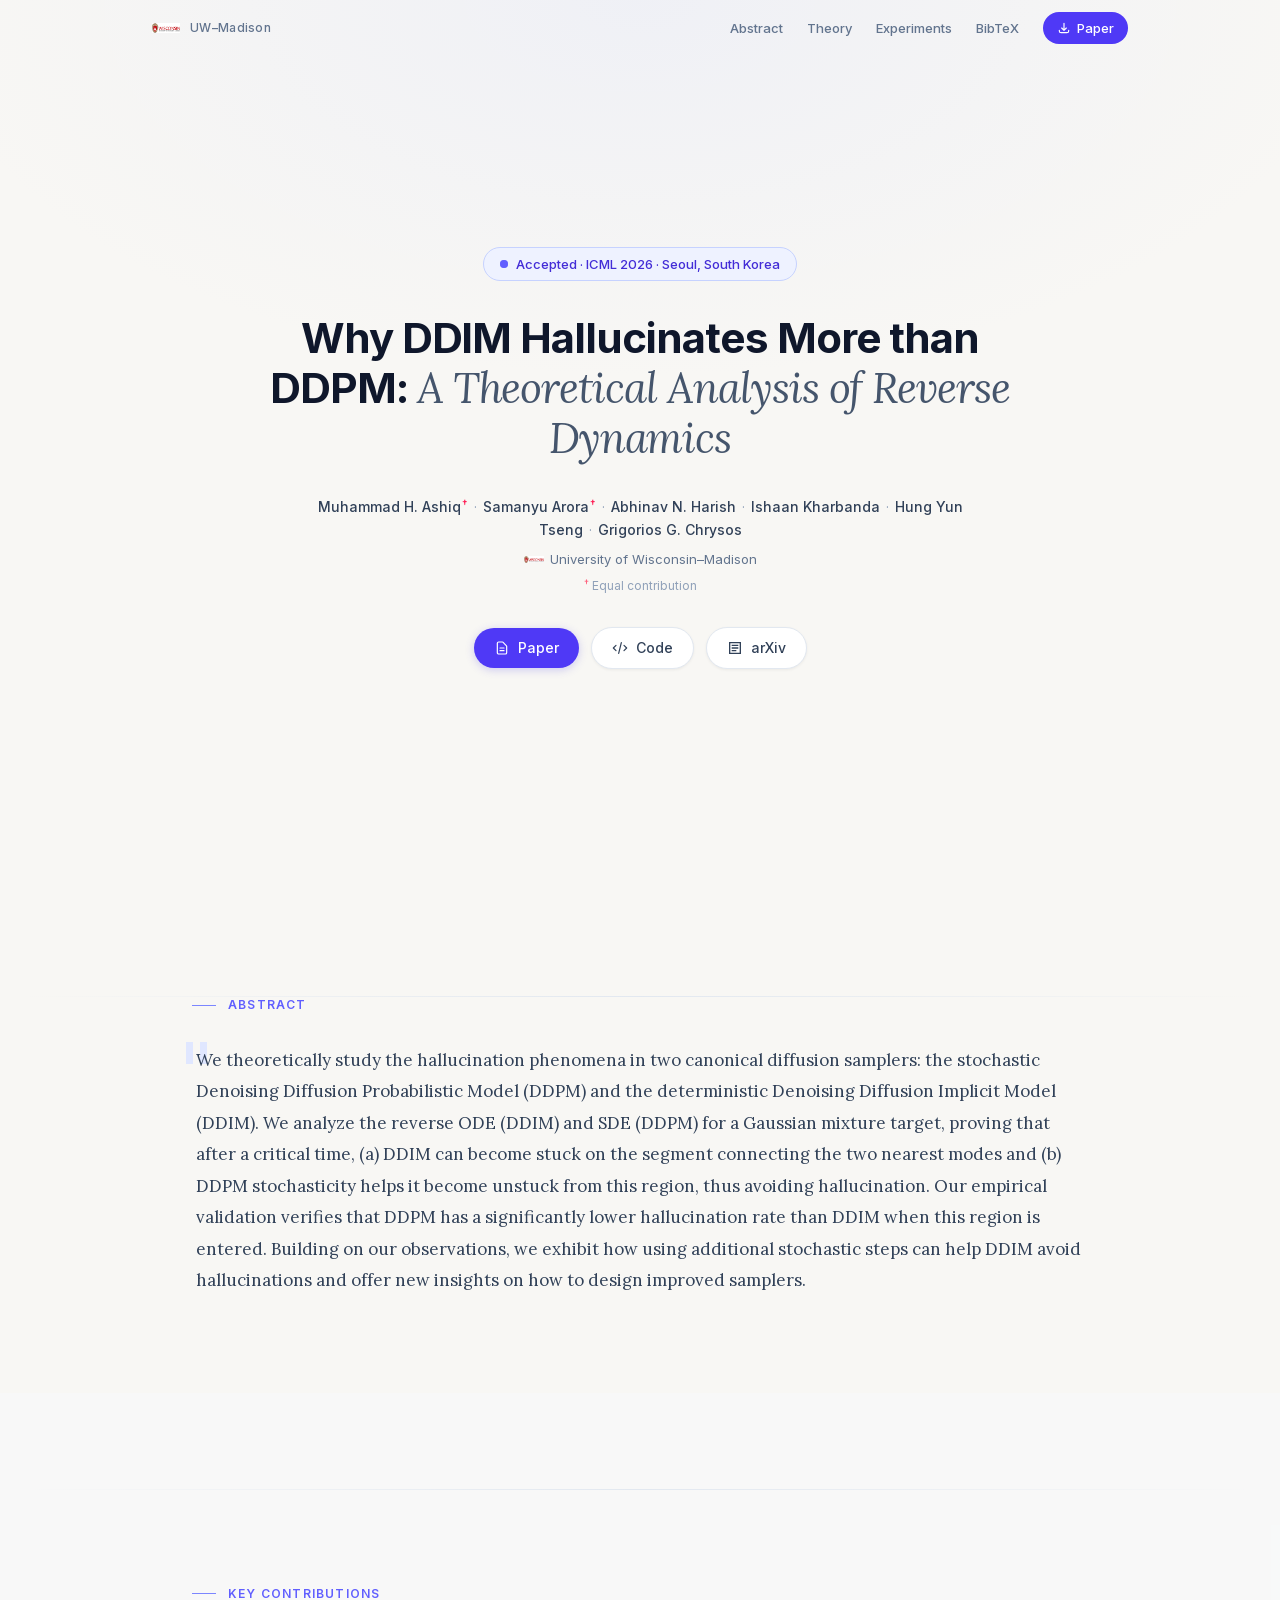
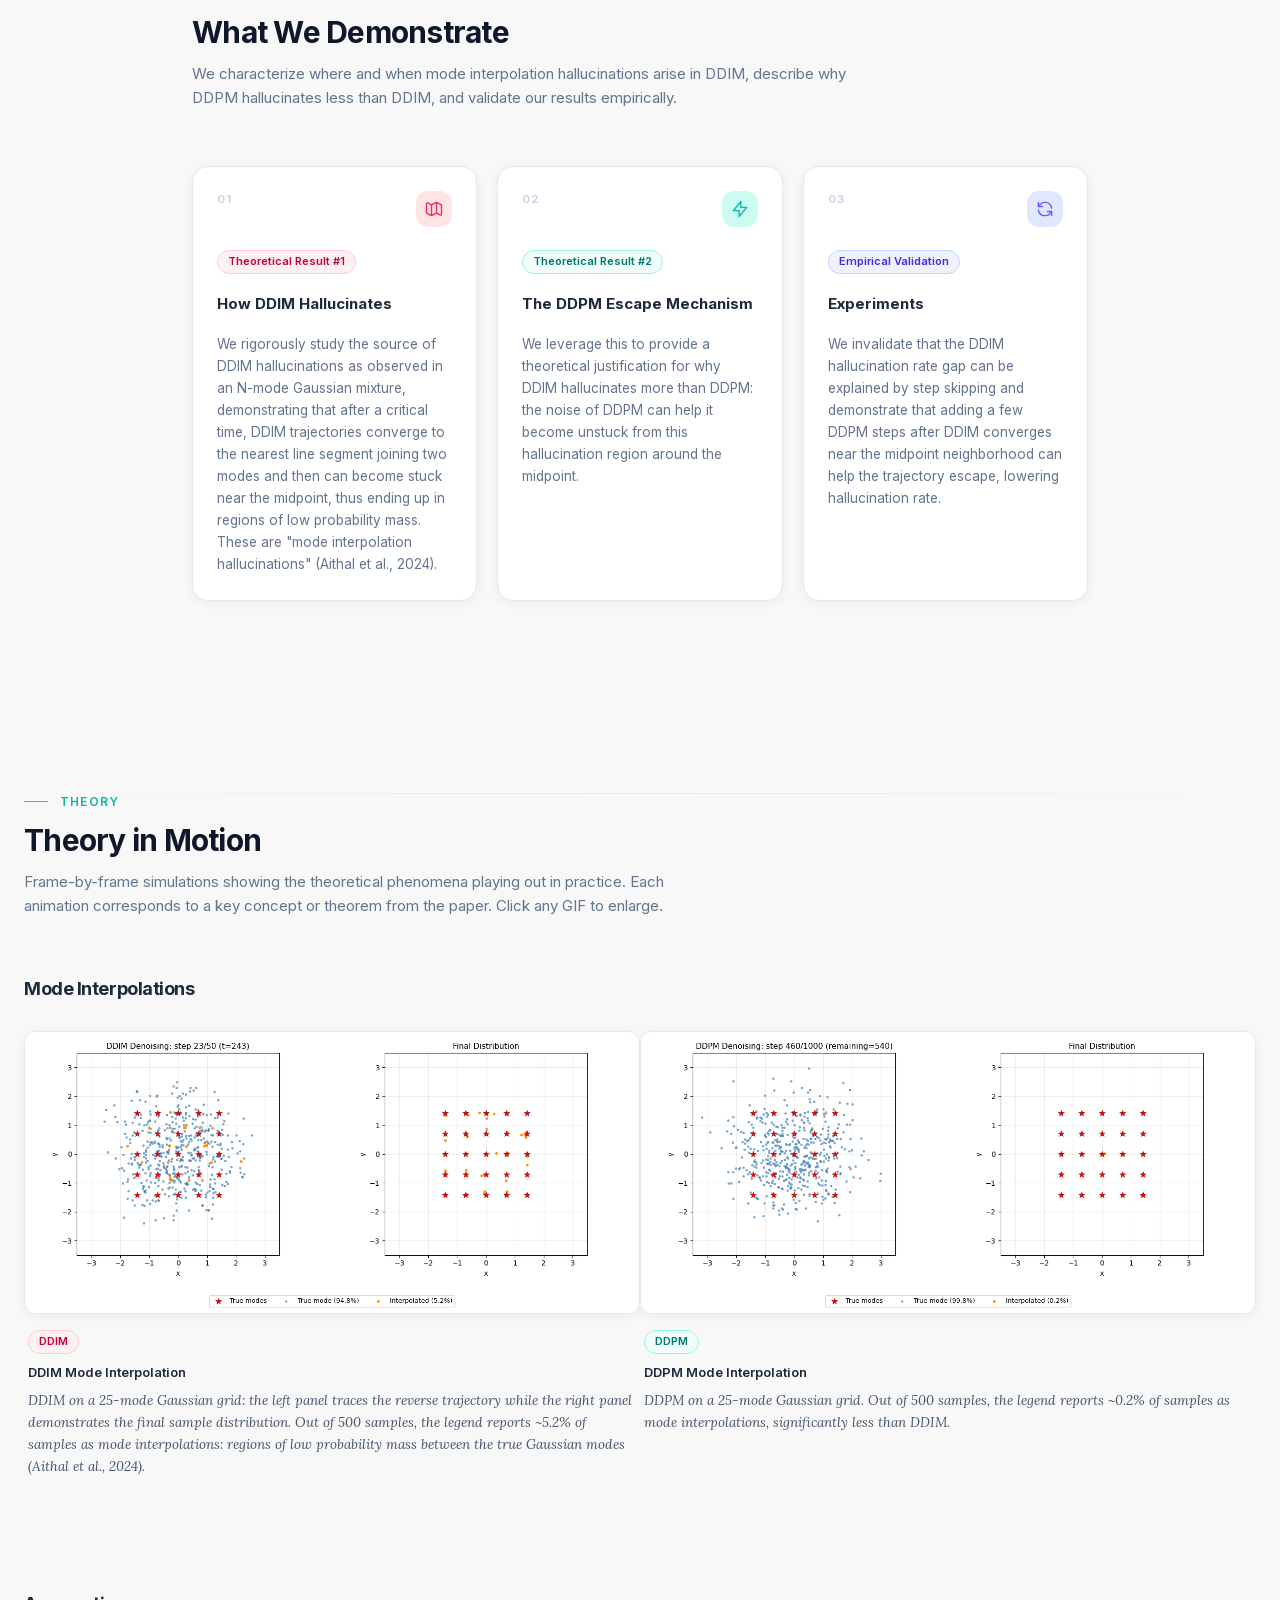
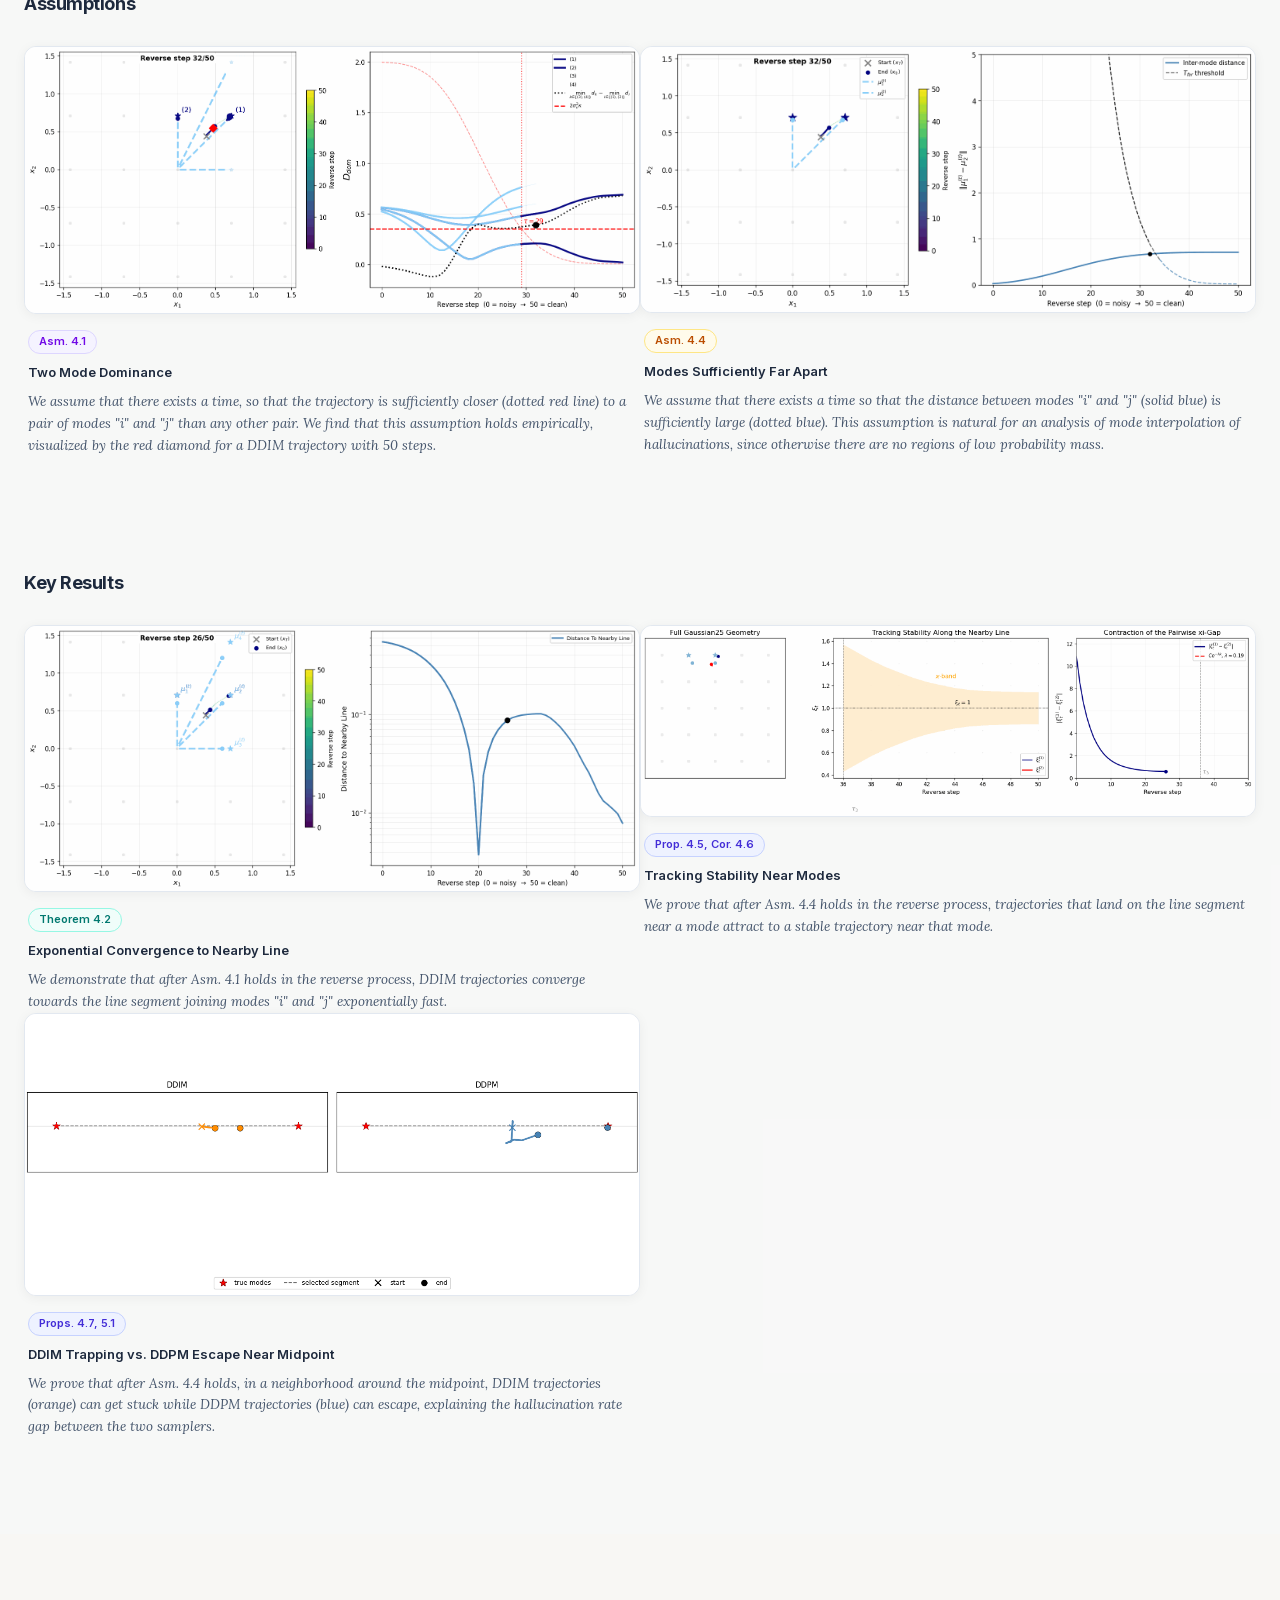
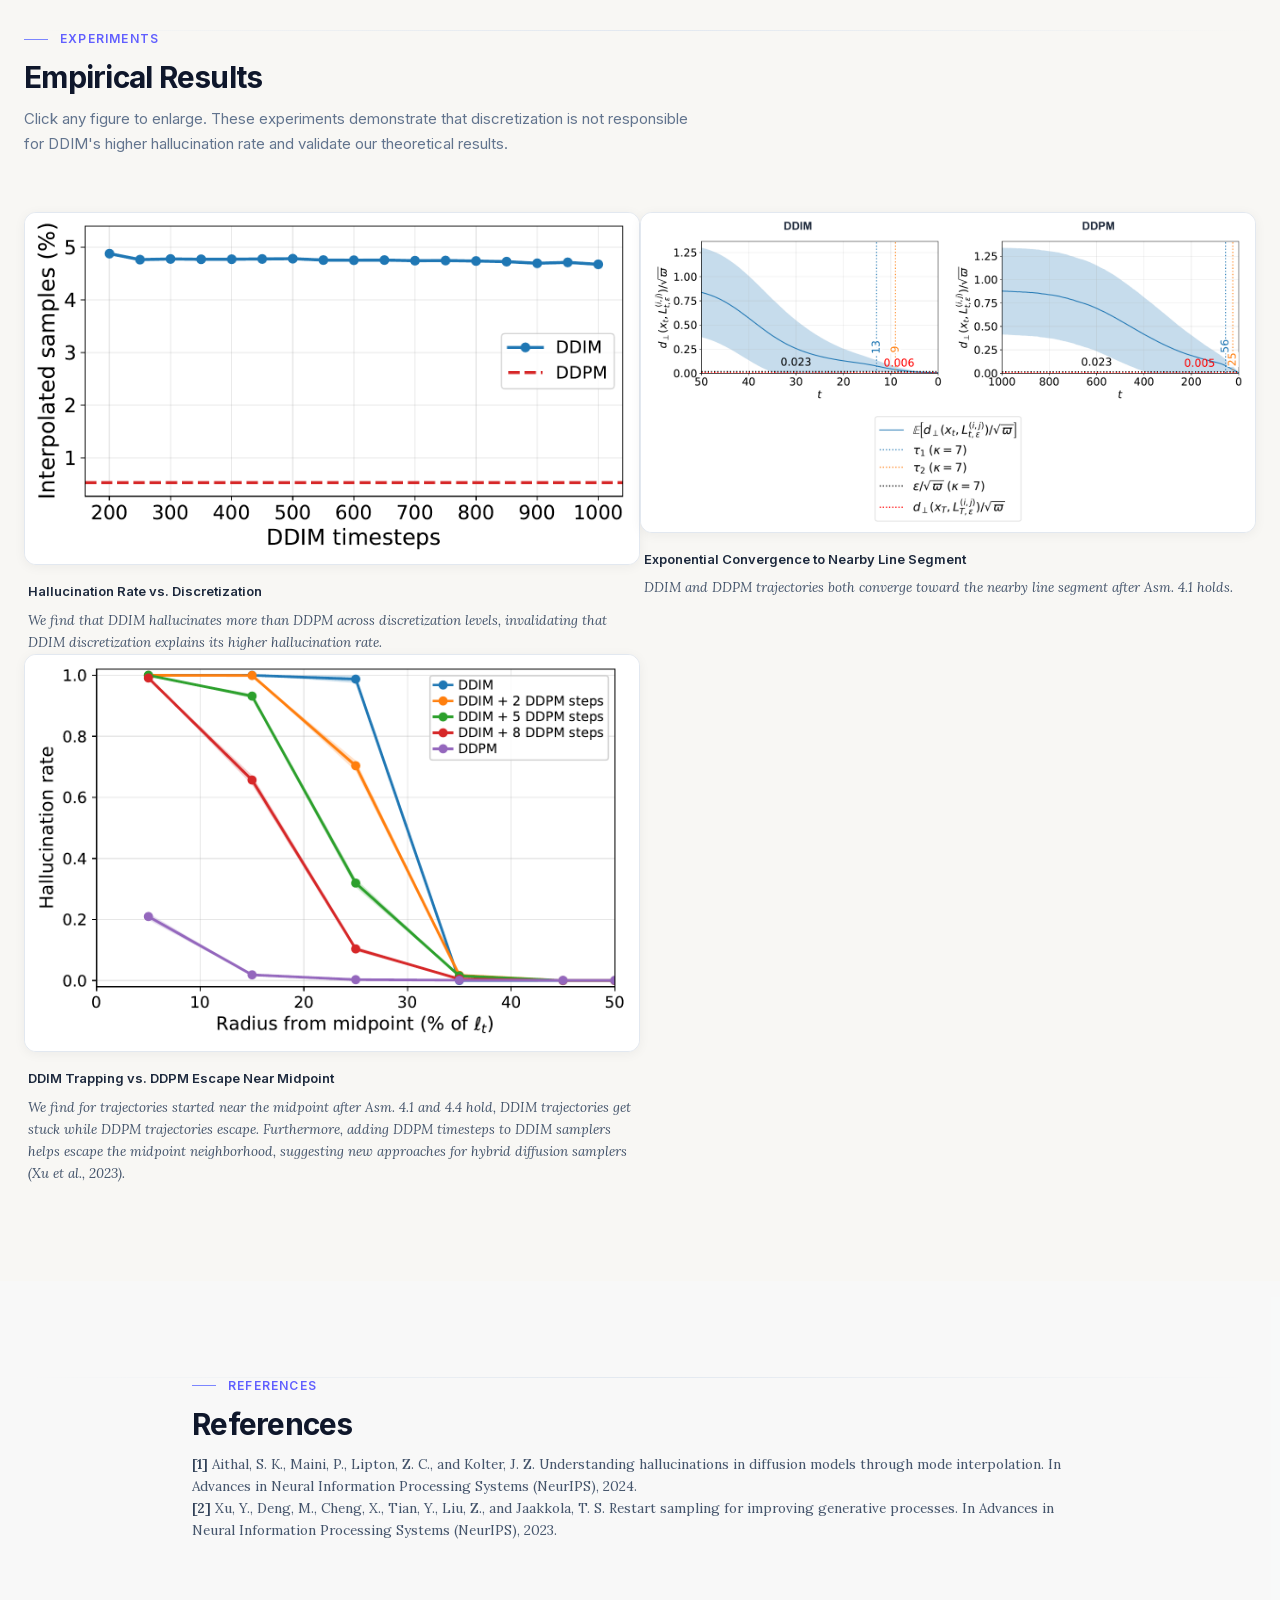
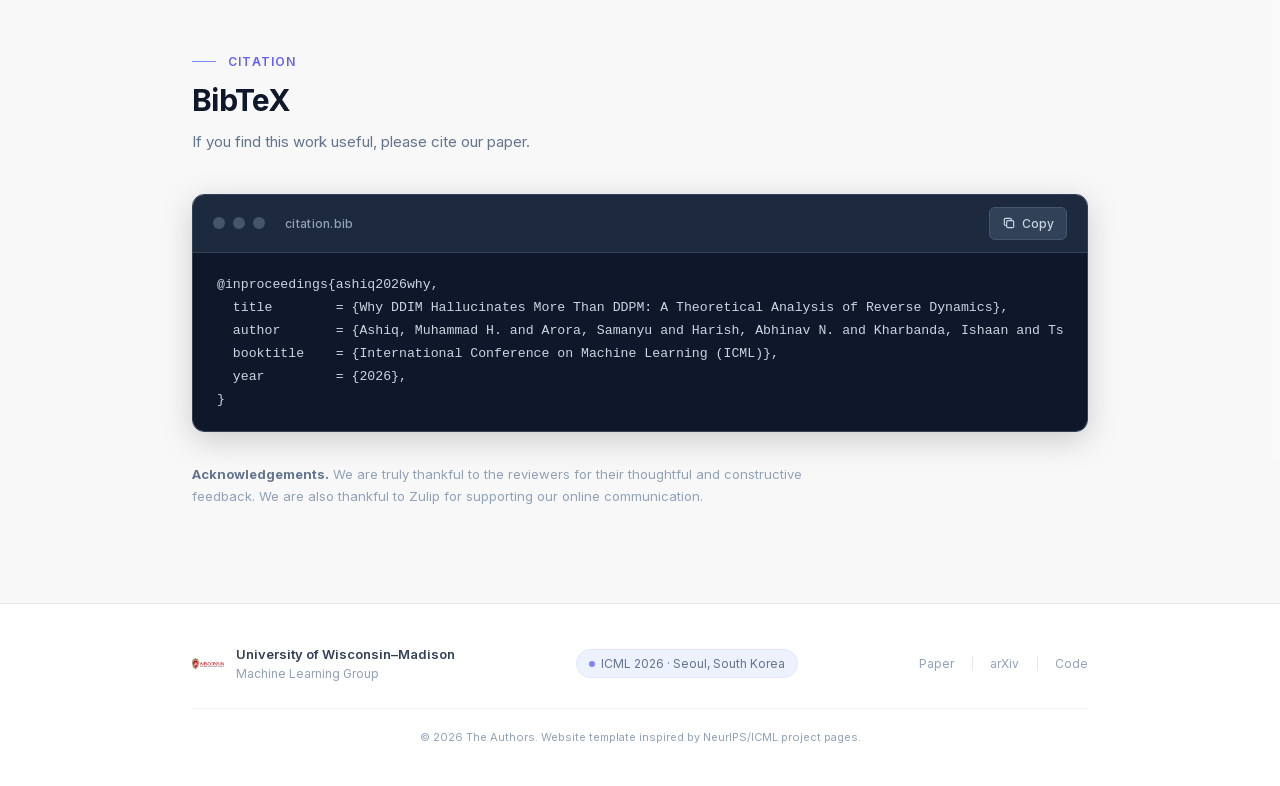
==== commit 257166f0: "iter on website" ====
--- a/index.html
+++ b/index.html
@@ -1,13 +1,6 @@
-<!DOCTYPE html><html lang="en" class="inter_7b064e0d-module__MOT0tq__variable lora_5467cbd-module__CUfb8q__variable scroll-smooth"><head><meta charSet="utf-8"/><meta name="viewport" content="width=device-width, initial-scale=1"/><link rel="preload" href="/_next/static/media/5e5dfa9e86f764b8-s.p.0o9~3wzuvo.a_.woff2" as="font" crossorigin="" type="font/woff2"/><link rel="preload" href="/_next/static/media/83afe278b6a6bb3c-s.p.0q-301v4kxxnr.woff2" as="font" crossorigin="" type="font/woff2"/><link rel="preload" href="/_next/static/media/8c2eb9ceedecfc8e-s.p.0oeo8epbafgia.woff2" as="font" crossorigin="" type="font/woff2"/><link rel="stylesheet" href="/_next/static/chunks/0fmqbyfh3ov3u.css" data-precedence="next"/><link rel="preload" as="script" fetchPriority="low" href="/_next/static/chunks/11qk_vpw_zwkf.js"/><script src="/_next/static/chunks/125l.7mq080dp.js" async=""></script><script src="/_next/static/chunks/10u3y4bw1ayzs.js" async=""></script><script src="/_next/static/chunks/turbopack-0x3h0o5n5ls1-.js" async=""></script><script src="/_next/static/chunks/0fsi8lw5utejl.js" async=""></script><script src="/_next/static/chunks/0d3tkj33oycf2.js" async=""></script><script src="/_next/static/chunks/0pynjyk469h_8.js" async=""></script><meta name="next-size-adjust" content=""/><title>Why DDIM Hallucinates More than DDPM | ICML 2026</title><meta name="description" content="A theoretical analysis of reverse dynamics in DDPM and DDIM diffusion samplers. Accepted at ICML 2026."/><meta property="og:title" content="Why DDIM Hallucinates More than DDPM: A Theoretical Analysis of Reverse Dynamics"/><meta property="og:description" content="We theoretically study hallucination phenomena in two canonical diffusion samplers. Accepted at ICML 2026."/><meta property="og:type" content="article"/><meta name="twitter:card" content="summary"/><meta name="twitter:title" content="Why DDIM Hallucinates More than DDPM: A Theoretical Analysis of Reverse Dynamics"/><meta name="twitter:description" content="We theoretically study hallucination phenomena in two canonical diffusion samplers. Accepted at ICML 2026."/><link rel="icon" href="/favicon.ico?favicon.0x3dzn~oxb6tn.ico" sizes="256x256" type="image/x-icon"/><script src="/_next/static/chunks/03~yq9q893hmn.js" noModule=""></script></head><body class="antialiased"><div hidden=""><!--$--><!--/$--></div><main class="min-h-screen" style="background:var(--bg-page)"><header class="fixed top-0 inset-x-0 z-50 transition-all duration-300 bg-transparent" style="opacity:0;transform:translateY(-16px)"><div class="max-w-5xl mx-auto px-6 h-14 flex items-center justify-between"><a href="#hero" class="flex items-center gap-2.5 group"><div style="position:relative; width:120px; height:60px;"><img alt="UW–Madison" loading="lazy" decoding="async" data-nimg="fill" class="object-contain" style="position:absolute;height:100%;width:100%;left:0;top:0;right:0;bottom:0;color:transparent" src="/uw-logo.png"/></div><span class="text-xs font-medium text-slate-500 group-hover:text-slate-800 transition-colors hidden sm:block tracking-wide">UW–Madison</span></a><nav class="flex items-center gap-6"><a href="#abstract" class="text-[13px] font-medium text-slate-500 hover:text-indigo-600 transition-colors duration-200 hidden sm:block">Abstract</a><a href="#theory" class="text-[13px] font-medium text-slate-500 hover:text-indigo-600 transition-colors duration-200 hidden sm:block">Theory</a><a href="#figures" class="text-[13px] font-medium text-slate-500 hover:text-indigo-600 transition-colors duration-200 hidden sm:block">Figures</a><a href="#bibtex" class="text-[13px] font-medium text-slate-500 hover:text-indigo-600 transition-colors duration-200 hidden sm:block">BibTeX</a><a href="/paper.pdf" target="_blank" rel="noopener noreferrer" class="inline-flex items-center gap-1.5 bg-indigo-600 hover:bg-indigo-700 text-white text-[13px] font-medium px-3.5 py-1.5 rounded-full transition-colors duration-200"><svg class="w-3.5 h-3.5" fill="none" viewBox="0 0 24 24" stroke="currentColor" stroke-width="2"><path stroke-linecap="round" stroke-linejoin="round" d="M4 16v1a3 3 0 003 3h10a3 3 0 003-3v-1m-4-4l-4 4m0 0l-4-4m4 4V4"></path></svg>Paper</a></nav></div></header><section id="hero" class="relative min-h-screen flex flex-col items-center justify-center pt-24 pb-20 px-6"><div class="absolute inset-0 pointer-events-none" style="background-image:radial-gradient(ellipse 80% 60% at 50% 0%, rgba(199, 210, 254, 0.18) 0%, transparent 70%)"></div><div class="relative z-10 max-w-4xl mx-auto w-full flex flex-col items-center text-center gap-8"><div style="opacity:0;transform:translateY(24px)"><div class="inline-flex items-center gap-2 bg-indigo-50 border border-indigo-200 text-indigo-700 text-[13px] font-medium px-4 py-1.5 rounded-full"><span class="relative flex h-2 w-2"><span class="animate-ping absolute inline-flex h-full w-full rounded-full bg-indigo-400 opacity-75"></span><span class="relative inline-flex rounded-full h-2 w-2 bg-indigo-500"></span></span>Accepted · ICML 2026 · Seoul, South Korea</div></div><h1 class="text-3xl sm:text-4xl md:text-[2.625rem] font-bold text-slate-900 leading-[1.18] tracking-tight max-w-3xl" style="opacity:0;transform:translateY(24px)">Why DDIM Hallucinates More than DDPM:<!-- --> <span class="text-slate-600 font-normal font-serif italic">A Theoretical Analysis of Reverse Dynamics</span></h1><div class="flex flex-col items-center gap-2" style="opacity:0;transform:translateY(24px)"><p class="text-slate-600 text-sm leading-relaxed max-w-2xl"><span><span class="text-slate-700 font-medium">Muhammad H. Ashiq</span><sup class="text-rose-500 font-semibold ml-px text-[10px]">†</sup><span class="text-slate-400 mx-1.5">·</span></span><span><span class="text-slate-700 font-medium">Samanyu Arora</span><sup class="text-rose-500 font-semibold ml-px text-[10px]">†</sup><span class="text-slate-400 mx-1.5">·</span></span><span><span class="text-slate-700 font-medium">Abhinav N. Harish</span><span class="text-slate-400 mx-1.5">·</span></span><span><span class="text-slate-700 font-medium">Ishaan Kharbanda</span><span class="text-slate-400 mx-1.5">·</span></span><span><span class="text-slate-700 font-medium">Hung Yun Tseng</span><span class="text-slate-400 mx-1.5">·</span></span><span><href a='grigoris.ece.wisc.edu'><span class="text-slate-700 font-medium">Grigorios G. Chrysos</span></href></span></p><div class="text-[13px] text-slate-500 flex flex-col items-center gap-1.5"><a href="https://www.wisc.edu" target="_blank" rel="noopener noreferrer" class="hover:text-indigo-600 transition-colors duration-200 inline-flex items-center gap-1.5"><div style="position:relative; width:120px; height:60px;"><img alt="UW–Madison" loading="lazy" decoding="async" data-nimg="fill" class="object-contain" style="position:absolute;height:100%;width:100%;left:0;top:0;right:0;bottom:0;color:transparent" src="/uw-logo.png"/></div>University of Wisconsin–Madison</a><p class="text-[12px] text-slate-400"><sup class="text-rose-400 font-semibold">†</sup> Equal contribution</p></div></div><div class="flex flex-wrap items-center justify-center gap-3" style="opacity:0;transform:translateY(24px)"><a href="/paper.pdf" target="_blank" rel="noopener noreferrer" class="inline-flex items-center gap-2 px-5 py-2.5 rounded-full text-sm font-medium transition-all duration-200 bg-indigo-600 text-white hover:bg-indigo-700 shadow-[0_2px_8px_0_rgb(79,70,229,0.25)] hover:shadow-[0_4px_16px_0_rgb(79,70,229,0.35)]"><svg class="w-4 h-4" fill="none" viewBox="0 0 24 24" stroke="currentColor" stroke-width="1.8"><path stroke-linecap="round" stroke-linejoin="round" d="M9 12h6m-6 4h6m2 5H7a2 2 0 01-2-2V5a2 2 0 012-2h5.586a1 1 0 01.707.293l5.414 5.414a1 1 0 01.293.707V19a2 2 0 01-2 2z"></path></svg>Paper</a><a href="https://github.com" target="_blank" rel="noopener noreferrer" class="inline-flex items-center gap-2 px-5 py-2.5 rounded-full text-sm font-medium transition-all duration-200 bg-white text-slate-700 border border-slate-200 hover:border-slate-300 hover:bg-slate-50 shadow-[0_1px_3px_0_rgb(0,0,0,0.06)]"><svg class="w-4 h-4" fill="none" viewBox="0 0 24 24" stroke="currentColor" stroke-width="1.8"><path stroke-linecap="round" stroke-linejoin="round" d="M10 20l4-16m4 4l4 4-4 4M6 16l-4-4 4-4"></path></svg>Code</a><a href="https://arxiv.org/abs/2605.06831" target="_blank" rel="noopener noreferrer" class="inline-flex items-center gap-2 px-5 py-2.5 rounded-full text-sm font-medium transition-all duration-200 bg-white text-slate-700 border border-slate-200 hover:border-slate-300 hover:bg-slate-50 shadow-[0_1px_3px_0_rgb(0,0,0,0.06)]"><svg class="w-4 h-4" viewBox="0 0 24 24" fill="currentColor"><path d="M3 3h18v18H3V3zm16 16V5H5v14h14zM7 7h10v2H7V7zm0 4h10v2H7v-2zm0 4h7v2H7v-2z"></path></svg>arXiv</a><a href="#figures" rel="noopener noreferrer" class="inline-flex items-center gap-2 px-5 py-2.5 rounded-full text-sm font-medium transition-all duration-200 bg-white text-slate-700 border border-slate-200 hover:border-slate-300 hover:bg-slate-50 shadow-[0_1px_3px_0_rgb(0,0,0,0.06)]"><svg class="w-4 h-4" fill="none" viewBox="0 0 24 24" stroke="currentColor" stroke-width="1.8"><path stroke-linecap="round" stroke-linejoin="round" d="M14.752 11.168l-3.197-2.132A1 1 0 0010 9.87v4.263a1 1 0 001.555.832l3.197-2.132a1 1 0 000-1.664z"></path><path stroke-linecap="round" stroke-linejoin="round" d="M21 12a9 9 0 11-18 0 9 9 0 0118 0z"></path></svg>Videos</a></div><div class="w-full mt-4" style="opacity:0;transform:translateY(24px)"><div class="grid grid-cols-1 lg:grid-cols-2 gap-4 items-stretch"><div class="relative rounded-2xl overflow-hidden bg-[#F8F7F4] border border-slate-200 h-full flex flex-col" style="box-shadow:0 20px 60px -12px rgba(0,0,0,0.10), 0 8px 24px -4px rgba(0,0,0,0.06)"><video class="w-full block bg-[#F8F7F4]" autoPlay="" loop="" muted="" playsInline="" style="display:block"><source src="/assets/GMMLandscape3D.mp4" type="video/mp4"/></video></div><div class="relative rounded-2xl overflow-hidden bg-[#F8F7F4] border border-slate-200 h-full flex flex-col" style="box-shadow:0 20px 60px -12px rgba(0,0,0,0.10), 0 8px 24px -4px rgba(0,0,0,0.06)"><video class="w-full block bg-[#F8F7F4]" autoPlay="" loop="" muted="" playsInline="" style="display:block"><source src="/assets/DDPMvsDDIMFinal.mp4" type="video/mp4"/></video></div></div><div class="mt-3 bg-white/80 border border-slate-100 px-5 py-3 rounded-xl flex flex-col sm:flex-row sm:items-center sm:justify-between gap-2"><span class="text-[12px] text-slate-500 text-left">Reverse dynamics: deterministic DDIM gets stuck in the midpoint neighborhood, while stochastic DDPM escapes.</span><span class="inline-flex items-center gap-1 text-[11px] text-indigo-500 font-medium whitespace-nowrap"><span class="w-2 h-2 rounded-full bg-indigo-400 animate-pulse"></span>Rendered with Manim</span></div></div></div></section><section id="abstract" class="py-24 px-6"><hr class="section-divider mb-24"/><div class="max-w-4xl mx-auto"><div class="flex flex-col gap-8" style="opacity:0;transform:translateY(20px)"><div class="flex items-center gap-3"><div class="w-6 h-px bg-indigo-400"></div><span class="text-xs font-semibold text-indigo-500 uppercase tracking-widest">Abstract</span></div><div class="relative"><div class="absolute -top-4 -left-3 text-8xl text-indigo-100 font-serif leading-none select-none pointer-events-none" aria-hidden="true">&quot;</div><p class="font-serif text-[1.0625rem] leading-[1.85] text-slate-700 relative z-10 pl-1">We theoretically study the hallucination phenomena in two canonical diffusion samplers: the stochastic Denoising Diffusion Probabilistic Model (DDPM) and the deterministic Denoising Diffusion Implicit Model (DDIM). We analyze the reverse ODE (DDIM) and SDE (DDPM) for a Gaussian mixture target, proving that after a critical time, (a) DDIM can become stuck on the segment connecting the two nearest modes and (b) DDPM stochasticity helps it become unstuck from this region, thus avoiding hallucination. Our empirical validation verifies that DDPM has a significantly lower hallucination rate than DDIM when this region is entered. Building on our observations, we exhibit how using additional stochastic steps can help DDIM avoid hallucinations and offer new insights on how to design improved samplers.</p></div><div class="flex flex-wrap gap-2 pt-2" style="opacity:0"><span class="text-[12px] font-medium text-slate-600 bg-slate-100 border border-slate-200 px-3 py-1 rounded-full">Diffusion Models</span><span class="text-[12px] font-medium text-slate-600 bg-slate-100 border border-slate-200 px-3 py-1 rounded-full">DDPM</span><span class="text-[12px] font-medium text-slate-600 bg-slate-100 border border-slate-200 px-3 py-1 rounded-full">DDIM</span><span class="text-[12px] font-medium text-slate-600 bg-slate-100 border border-slate-200 px-3 py-1 rounded-full">Hallucination</span><span class="text-[12px] font-medium text-slate-600 bg-slate-100 border border-slate-200 px-3 py-1 rounded-full">Reverse SDE/ODE</span><span class="text-[12px] font-medium text-slate-600 bg-slate-100 border border-slate-200 px-3 py-1 rounded-full">Gaussian Mixture</span><span class="text-[12px] font-medium text-slate-600 bg-slate-100 border border-slate-200 px-3 py-1 rounded-full">Sampler Design</span></div></div></div></section><section id="contributions" class="py-24 px-6 bg-slate-50/60"><hr class="section-divider mb-0"/><div class="max-w-4xl mx-auto pt-24"><div class="flex flex-col gap-3 mb-14" style="opacity:0;transform:translateY(20px)"><div class="flex items-center gap-3"><div class="w-6 h-px bg-indigo-400"></div><span class="text-xs font-semibold text-indigo-500 uppercase tracking-widest">Key Contributions</span></div><h2 class="text-2xl sm:text-3xl font-bold text-slate-900 tracking-tight">What We Demonstrate</h2><p class="text-slate-500 text-[15px] leading-relaxed max-w-2xl">We characterize where and when mode interpolation hallucinations arise in DDIM, describe why DDPM hallucinates less than DDIM, and validate our results empirically.</p></div><div class="grid grid-cols-1 md:grid-cols-3 gap-5"><div class="relative bg-white rounded-2xl border border-slate-200 p-6 flex flex-col gap-5 shadow-[0_2px_12px_0_rgb(0,0,0,0.05)] hover:shadow-[0_6px_24px_0_rgb(0,0,0,0.09)] hover:-translate-y-0.5 transition-all duration-300" style="opacity:0;transform:translateY(24px)"><div class="flex items-start justify-between"><span class="text-[11px] font-bold text-slate-300 tracking-widest">01</span><div class="w-9 h-9 rounded-xl flex items-center justify-center text-rose-500 bg-rose-100"><svg class="w-5 h-5" fill="none" viewBox="0 0 24 24" stroke="currentColor" stroke-width="1.6"><path stroke-linecap="round" stroke-linejoin="round" d="M9 20l-5.447-2.724A1 1 0 013 16.382V5.618a1 1 0 011.447-.894L9 7m0 13l6-3m-6 3V7m6 10l4.553 2.276A1 1 0 0021 18.382V7.618a1 1 0 00-.553-.894L15 4m0 13V4m0 0L9 7"></path></svg></div></div><div><span class="inline-block text-[11px] font-semibold px-2.5 py-0.5 rounded-full border bg-rose-50 border-rose-200 text-rose-700">Theoretical Result #1</span></div><h3 class="text-[15px] font-bold text-slate-800 leading-snug">How DDIM Hallucinates</h3><p class="text-[13.5px] text-slate-500 leading-relaxed flex-1">We rigorously study the source of DDIM hallucinations as observed in an N-mode Gaussian mixture, demonstrating that after a critical time, DDIM trajectories converge to the nearest line segment joining two modes and then can become stuck near the midpoint, thus ending up in regions of low probability mass. These are &quot;mode interpolation hallucinations&quot; (Aithal et al., 2024).</p></div><div class="relative bg-white rounded-2xl border border-slate-200 p-6 flex flex-col gap-5 shadow-[0_2px_12px_0_rgb(0,0,0,0.05)] hover:shadow-[0_6px_24px_0_rgb(0,0,0,0.09)] hover:-translate-y-0.5 transition-all duration-300" style="opacity:0;transform:translateY(24px)"><div class="flex items-start justify-between"><span class="text-[11px] font-bold text-slate-300 tracking-widest">02</span><div class="w-9 h-9 rounded-xl flex items-center justify-center text-teal-500 bg-teal-100"><svg class="w-5 h-5" fill="none" viewBox="0 0 24 24" stroke="currentColor" stroke-width="1.6"><path stroke-linecap="round" stroke-linejoin="round" d="M13 10V3L4 14h7v7l9-11h-7z"></path></svg></div></div><div><span class="inline-block text-[11px] font-semibold px-2.5 py-0.5 rounded-full border bg-teal-50 border-teal-200 text-teal-700">Theoretical Result #2</span></div><h3 class="text-[15px] font-bold text-slate-800 leading-snug">The DDPM Escape Mechanism</h3><p class="text-[13.5px] text-slate-500 leading-relaxed flex-1">We leverage this to provide a theoretical justification for why DDIM hallucinates more than DDPM: the noise of DDPM can help it become unstuck from this hallucination region around the midpoint.</p></div><div class="relative bg-white rounded-2xl border border-slate-200 p-6 flex flex-col gap-5 shadow-[0_2px_12px_0_rgb(0,0,0,0.05)] hover:shadow-[0_6px_24px_0_rgb(0,0,0,0.09)] hover:-translate-y-0.5 transition-all duration-300" style="opacity:0;transform:translateY(24px)"><div class="flex items-start justify-between"><span class="text-[11px] font-bold text-slate-300 tracking-widest">03</span><div class="w-9 h-9 rounded-xl flex items-center justify-center text-indigo-500 bg-indigo-100"><svg class="w-5 h-5" fill="none" viewBox="0 0 24 24" stroke="currentColor" stroke-width="1.6"><path stroke-linecap="round" stroke-linejoin="round" d="M4 4v5h.582m15.356 2A8.001 8.001 0 004.582 9m0 0H9m11 11v-5h-.581m0 0a8.003 8.003 0 01-15.357-2m15.357 2H15"></path></svg></div></div><div><span class="inline-block text-[11px] font-semibold px-2.5 py-0.5 rounded-full border bg-indigo-50 border-indigo-200 text-indigo-700">Empirical Validation</span></div><h3 class="text-[15px] font-bold text-slate-800 leading-snug">Experiments</h3><p class="text-[13.5px] text-slate-500 leading-relaxed flex-1">We invalidate that the DDIM hallucination rate gap can be explained by step skipping and demonstrate that adding a few DDPM steps after DDIM converges near the midpoint neighborhood can help the trajectory escape, lowering hallucination rate.</p></div></div></div></section><section id="theory" class="py-24 px-6 bg-slate-50/50"><hr class="section-divider mb-24"/><div class="max-w-4xl mx-auto"><div class="flex flex-col gap-3 mb-14" style="opacity:0;transform:translateY(20px)"><div class="flex items-center gap-3"><div class="w-6 h-px bg-teal-400"></div><span class="text-xs font-semibold text-teal-500 uppercase tracking-widest">Theory</span></div><h2 class="text-2xl sm:text-3xl font-bold text-slate-900 tracking-tight">Theory in Motion</h2><p class="text-slate-500 text-[15px] leading-relaxed max-w-2xl">Frame-by-frame simulations showing the theoretical phenomena playing out in practice. Each animation corresponds to a key concept or theorem from the paper.</p></div><div class="flex flex-col gap-16"><div class="flex flex-col gap-7"><h3 class="text-lg font-bold text-slate-800 tracking-tight" style="opacity:0;transform:translateY(16px)">Mode Interpolations</h3><div class="grid grid-cols-1 gap-10"><div class="flex flex-col gap-4" style="opacity:0;transform:translateY(28px)"><div class="rounded-xl overflow-hidden border border-slate-200 bg-white shadow-[0_2px_12px_0_rgb(0,0,0,0.05)]"><div class="relative w-full" style="aspect-ratio:1440/660"><img alt="Mode Interpolation in Action" loading="lazy" decoding="async" data-nimg="fill" class="object-contain" style="position:absolute;height:100%;width:100%;left:0;top:0;right:0;bottom:0;color:transparent" src="/assets/mode_interpolation.gif"/></div></div><div class="flex flex-col gap-2 px-1"><div class="flex items-center gap-2 flex-wrap"><span class="text-[11px] font-semibold px-2.5 py-0.5 rounded-full border bg-rose-50 border-rose-200 text-rose-700">Hallucination Demo</span></div><span class="text-[13px] font-semibold text-slate-800">Mode Interpolation in Action</span><p class="font-serif text-[13.5px] leading-relaxed text-slate-600 italic">DDIM on a 25-mode Gaussian grid: the left panel traces the reverse trajectory; the right panel demonstrates the final sample distribution. The legend reports ~9.4% of samples as <em>mode interpolations</em>: regions of low probability mass between the true Gaussian modes.</p></div></div></div></div><div class="flex flex-col gap-7"><h3 class="text-lg font-bold text-slate-800 tracking-tight" style="opacity:0;transform:translateY(16px)">Assumptions</h3><div class="grid grid-cols-1 sm:grid-cols-2 gap-10"><div class="flex flex-col gap-4" style="opacity:0;transform:translateY(28px)"><div class="rounded-xl overflow-hidden border border-slate-200 bg-white shadow-[0_2px_12px_0_rgb(0,0,0,0.05)]"><div class="relative w-full" style="aspect-ratio:1581/686"><img alt="Two Mode Dominance" loading="lazy" decoding="async" data-nimg="fill" class="object-contain" style="position:absolute;height:100%;width:100%;left:0;top:0;right:0;bottom:0;color:transparent" src="/assets/two_mode_dominance.gif"/></div></div><div class="flex flex-col gap-2 px-1"><div class="flex items-center gap-2 flex-wrap"><span class="text-[11px] font-semibold px-2.5 py-0.5 rounded-full border bg-violet-50 border-violet-200 text-violet-700">Asm. 4.1</span></div><span class="text-[13px] font-semibold text-slate-800">Two Mode Dominance</span><p class="font-serif text-[13.5px] leading-relaxed text-slate-600 italic">We assume that there exists a time, so that the trajectory is sufficiently closer (dotted red line) to a pair of modes &quot;i&quot; and &quot;j&quot; than any other pair. We find that this assumption holds empirically, visualized by the red diamond for a DDIM trajectory with 50 steps.</p></div></div><div class="flex flex-col gap-4" style="opacity:0;transform:translateY(28px)"><div class="rounded-xl overflow-hidden border border-slate-200 bg-white shadow-[0_2px_12px_0_rgb(0,0,0,0.05)]"><div class="relative w-full" style="aspect-ratio:1500/648"><img alt="Modes Sufficiently Far Apart" loading="lazy" decoding="async" data-nimg="fill" class="object-contain" style="position:absolute;height:100%;width:100%;left:0;top:0;right:0;bottom:0;color:transparent" src="/assets/modes_far_apart.gif"/></div></div><div class="flex flex-col gap-2 px-1"><div class="flex items-center gap-2 flex-wrap"><span class="text-[11px] font-semibold px-2.5 py-0.5 rounded-full border bg-amber-50 border-amber-200 text-amber-700">Asm. 4.4</span></div><span class="text-[13px] font-semibold text-slate-800">Modes Sufficiently Far Apart</span><p class="font-serif text-[13.5px] leading-relaxed text-slate-600 italic">We assume that there exists a time so that the distance between modes &quot;i&quot; and &quot;j&quot; (solid blue) is sufficiently large (dotted blue). This assumption is natural for an analysis of mode interpolation of hallucinations, since otherwise there are no regions of low probability mass.</p></div></div></div></div><div class="flex flex-col gap-7"><h3 class="text-lg font-bold text-slate-800 tracking-tight" style="opacity:0;transform:translateY(16px)">Key Results</h3><div class="grid grid-cols-1 sm:grid-cols-2 gap-10"><div class="flex flex-col gap-4" style="opacity:0;transform:translateY(28px)"><div class="rounded-xl overflow-hidden border border-slate-200 bg-white shadow-[0_2px_12px_0_rgb(0,0,0,0.05)]"><div class="relative w-full" style="aspect-ratio:1580/684"><img alt="Exponential Convergence to Nearby Line" loading="lazy" decoding="async" data-nimg="fill" class="object-contain" style="position:absolute;height:100%;width:100%;left:0;top:0;right:0;bottom:0;color:transparent" src="/assets/exp_convergence.gif"/></div></div><div class="flex flex-col gap-2 px-1"><div class="flex items-center gap-2 flex-wrap"><span class="text-[11px] font-semibold px-2.5 py-0.5 rounded-full border bg-teal-50 border-teal-200 text-teal-700">Theorem 4.2</span></div><span class="text-[13px] font-semibold text-slate-800">Exponential Convergence to Nearby Line</span><p class="font-serif text-[13.5px] leading-relaxed text-slate-600 italic">We demonstrate that after Asm. 4.1 holds in the reverse process, DDIM trajectories converge towards the line segment joining modes &quot;i&quot; and &quot;j&quot; exponentially fast.</p></div></div><div class="flex flex-col gap-4" style="opacity:0;transform:translateY(28px)"><div class="rounded-xl overflow-hidden border border-slate-200 bg-white shadow-[0_2px_12px_0_rgb(0,0,0,0.05)]"><div class="relative w-full" style="aspect-ratio:1940/602"><img alt="Tracking Stability Near Modes" loading="lazy" decoding="async" data-nimg="fill" class="object-contain" style="position:absolute;height:100%;width:100%;left:0;top:0;right:0;bottom:0;color:transparent" src="/assets/tracking_stability.gif"/></div></div><div class="flex flex-col gap-2 px-1"><div class="flex items-center gap-2 flex-wrap"><span class="text-[11px] font-semibold px-2.5 py-0.5 rounded-full border bg-indigo-50 border-indigo-200 text-indigo-700">Prop. 4.5, Cor. 4.6</span></div><span class="text-[13px] font-semibold text-slate-800">Tracking Stability Near Modes</span><p class="font-serif text-[13.5px] leading-relaxed text-slate-600 italic">We prove that after Asm. 4.4 holds in the reverse process, trajectories that land on the line segment near a mode attract to a stable trajectory near that mode.</p></div></div><div class="flex flex-col gap-4" style="opacity:0;transform:translateY(28px)"><div class="rounded-xl overflow-hidden border border-slate-200 bg-white shadow-[0_2px_12px_0_rgb(0,0,0,0.05)]"><div class="relative w-full" style="aspect-ratio:1468/677"><img alt="DDIM Trapping vs. DDPM Escape Near Midpoint" loading="lazy" decoding="async" data-nimg="fill" class="object-contain" style="position:absolute;height:100%;width:100%;left:0;top:0;right:0;bottom:0;color:transparent" src="/assets/midpoint_neighborhood.gif"/></div></div><div class="flex flex-col gap-2 px-1"><div class="flex items-center gap-2 flex-wrap"><span class="text-[11px] font-semibold px-2.5 py-0.5 rounded-full border bg-indigo-50 border-indigo-200 text-indigo-700">Props. 4.7, 5.1</span></div><span class="text-[13px] font-semibold text-slate-800">DDIM Trapping vs. DDPM Escape Near Midpoint</span><p class="font-serif text-[13.5px] leading-relaxed text-slate-600 italic">We prove that after Asm. 4.4 holds, in a neighborhood around the midpoint, DDIM trajectories (blue) can get stuck while DDPM trajectories (red) can escape, explaining the hallucination rate gap between the two samplers.</p></div></div></div></div></div></div></section><section id="figures" class="py-24 px-6"><hr class="section-divider mb-24"/><div class="max-w-4xl mx-auto"><div class="flex flex-col gap-3 mb-14" style="opacity:0;transform:translateY(20px)"><div class="flex items-center gap-3"><div class="w-6 h-px bg-indigo-400"></div><span class="text-xs font-semibold text-indigo-500 uppercase tracking-widest">Experiments</span></div><h2 class="text-2xl sm:text-3xl font-bold text-slate-900 tracking-tight">Empirical Results</h2><p class="text-slate-500 text-[15px] leading-relaxed max-w-2xl">Click any figure to enlarge. These experiments demonstrate that discretization is not responsible for DDIM&#x27;s higher hallucination rate and validate our theoretical results.</p></div><div class="grid grid-cols-1 sm:grid-cols-2 gap-10"><div class="flex flex-col gap-4" style="opacity:0;transform:translateY(28px)"><button class="group relative rounded-xl overflow-hidden border border-slate-200 bg-white shadow-[0_2px_12px_0_rgb(0,0,0,0.05)] hover:shadow-[0_8px_28px_0_rgb(0,0,0,0.10)] hover:-translate-y-0.5 transition-all duration-300 text-left w-full" aria-label="Enlarge Hallucination Rate vs. Discretization"><div class="relative w-full" style="aspect-ratio:1284/759"><img alt="Hallucination Rate vs. Discretization" loading="lazy" decoding="async" data-nimg="fill" class="object-contain" style="position:absolute;height:100%;width:100%;left:0;top:0;right:0;bottom:0;color:transparent" src="/assets/paper_fig3_halluc.png"/></div><div class="absolute inset-0 bg-slate-900/0 group-hover:bg-slate-900/04 transition-colors duration-300 flex items-center justify-center"><span class="opacity-0 group-hover:opacity-100 transition-opacity duration-200 bg-white/90 text-slate-700 text-[12px] font-medium px-3 py-1.5 rounded-full border border-slate-200 shadow-sm">Click to enlarge</span></div></button><div class="flex flex-col gap-2 px-1"><span class="text-[13px] font-semibold text-slate-800">Hallucination Rate vs. Discretization</span><p class="font-serif text-[13.5px] leading-relaxed text-slate-600 italic">We find that DDIM hallucinates more than DDPM across discretization levels, invalidating that DDIM discretization explains its higher hallucination rate.</p></div></div><div class="flex flex-col gap-4" style="opacity:0;transform:translateY(28px)"><button class="group relative rounded-xl overflow-hidden border border-slate-200 bg-white shadow-[0_2px_12px_0_rgb(0,0,0,0.05)] hover:shadow-[0_8px_28px_0_rgb(0,0,0,0.10)] hover:-translate-y-0.5 transition-all duration-300 text-left w-full" aria-label="Enlarge Convergence to Nearby Line Segment"><div class="relative w-full" style="aspect-ratio:2470/854"><img alt="Convergence to Nearby Line Segment" loading="lazy" decoding="async" data-nimg="fill" class="object-contain" style="position:absolute;height:100%;width:100%;left:0;top:0;right:0;bottom:0;color:transparent" src="/assets/paper_fig4_convergence.png"/></div><div class="absolute inset-0 bg-slate-900/0 group-hover:bg-slate-900/04 transition-colors duration-300 flex items-center justify-center"><span class="opacity-0 group-hover:opacity-100 transition-opacity duration-200 bg-white/90 text-slate-700 text-[12px] font-medium px-3 py-1.5 rounded-full border border-slate-200 shadow-sm">Click to enlarge</span></div></button><div class="flex flex-col gap-2 px-1"><span class="text-[13px] font-semibold text-slate-800">Convergence to Nearby Line Segment</span><p class="font-serif text-[13.5px] leading-relaxed text-slate-600 italic">After Asm. 4.1 holds, trajectories converge to the nearby line segment (Thm. 4.2).</p></div></div><div class="flex flex-col gap-4" style="opacity:0;transform:translateY(28px)"><button class="group relative rounded-xl overflow-hidden border border-slate-200 bg-white shadow-[0_2px_12px_0_rgb(0,0,0,0.05)] hover:shadow-[0_8px_28px_0_rgb(0,0,0,0.10)] hover:-translate-y-0.5 transition-all duration-300 text-left w-full" aria-label="Enlarge DDIM Trapping vs. DDPM Escape Near Midpoint"><div class="relative w-full" style="aspect-ratio:999/654"><img alt="DDIM Trapping vs. DDPM Escape Near Midpoint" loading="lazy" decoding="async" data-nimg="fill" class="object-contain" style="position:absolute;height:100%;width:100%;left:0;top:0;right:0;bottom:0;color:transparent" src="/assets/paper_fig5_radius.png"/></div><div class="absolute inset-0 bg-slate-900/0 group-hover:bg-slate-900/04 transition-colors duration-300 flex items-center justify-center"><span class="opacity-0 group-hover:opacity-100 transition-opacity duration-200 bg-white/90 text-slate-700 text-[12px] font-medium px-3 py-1.5 rounded-full border border-slate-200 shadow-sm">Click to enlarge</span></div></button><div class="flex flex-col gap-2 px-1"><span class="text-[13px] font-semibold text-slate-800">DDIM Trapping vs. DDPM Escape Near Midpoint</span><p class="font-serif text-[13.5px] leading-relaxed text-slate-600 italic">We find for trajectories started near the midpoint after Asm. 4.1 and 4.4 hold, DDIM trajectories get stuck while DDPM trajectories escape. Furthermore, adding DDPM timesteps to DDIM samplers helps escape the midpoint neighborhood, suggesting new approaches for hybrid diffusion samplers.</p></div></div></div></div></section><section id="bibtex" class="py-24 px-6 bg-slate-50/60"><hr class="section-divider mb-24"/><div class="max-w-4xl mx-auto"><div class="flex flex-col gap-3 mb-10" style="opacity:0;transform:translateY(20px)"><div class="flex items-center gap-3"><div class="w-6 h-px bg-indigo-400"></div><span class="text-xs font-semibold text-indigo-500 uppercase tracking-widest">Citation</span></div><h2 class="text-2xl sm:text-3xl font-bold text-slate-900 tracking-tight">BibTeX</h2><p class="text-slate-500 text-[15px]">If you find this work useful, please cite our paper.</p></div><div class="relative rounded-xl overflow-hidden border border-slate-700 shadow-[0_8px_32px_0_rgb(0,0,0,0.18)]" style="opacity:0;transform:translateY(20px)"><div class="flex items-center justify-between px-5 py-3 bg-slate-800 border-b border-slate-700"><div class="flex items-center gap-2"><span class="w-3 h-3 rounded-full bg-slate-600"></span><span class="w-3 h-3 rounded-full bg-slate-600"></span><span class="w-3 h-3 rounded-full bg-slate-600"></span><span class="ml-3 text-[12px] text-slate-400 font-medium tracking-wide">citation.bib</span></div><button class="inline-flex items-center gap-1.5 text-[12px] font-medium px-3 py-1.5 rounded-md transition-all duration-200 bg-slate-700 hover:bg-slate-600 text-slate-300 border border-slate-600" aria-label="Copy BibTeX to clipboard"><svg class="w-3.5 h-3.5" fill="none" viewBox="0 0 24 24" stroke="currentColor" stroke-width="2"><path stroke-linecap="round" stroke-linejoin="round" d="M8 16H6a2 2 0 01-2-2V6a2 2 0 012-2h8a2 2 0 012 2v2m-6 12h8a2 2 0 002-2v-8a2 2 0 00-2-2h-8a2 2 0 00-2 2v8a2 2 0 002 2z"></path></svg>Copy</button></div><div class="bg-slate-900 px-6 py-5 overflow-x-auto"><pre class="bibtex-block text-slate-300">@inproceedings{ashiq2026ddim,
-  title     = {Why {DDIM} Hallucinates More than {DDPM}:
-               A Theoretical Analysis of Reverse Dynamics},
-  author    = {Ashiq, Muhammad H. and Arora, Samanyu and
-               Harish, Abhinav N. and Kharbanda, Ishaan and
-               Tseng, Hung Yun and Chrysos, Grigorios G.},
-  booktitle = {Proceedings of the 43rd International Conference
-               on Machine Learning},
-  series    = {Proceedings of Machine Learning Research},
-  year      = {2026},
-  address   = {Seoul, South Korea},
-  publisher = {PMLR},
-}</pre></div></div><p class="mt-8 text-[13px] text-slate-400 leading-relaxed max-w-2xl" style="opacity:0"><strong class="text-slate-500">Acknowledgements.</strong> <!-- -->The authors are thankful to the anonymous reviewers for their comments in the original submission. The authors thank the members of the Machine Learning Group at the University of Wisconsin–Madison for valuable discussions and feedback throughout this work. This research was conducted at UW–Madison and presented at ICML 2026, Seoul, South Korea.</p></div></section><footer class="bg-white border-t border-slate-200 py-10 px-6"><div class="max-w-4xl mx-auto flex flex-col sm:flex-row items-center justify-between gap-5"><div class="flex items-center gap-3"><div style="position:relative; width:120px; height:60px;"><img alt="UW–Madison" loading="lazy" decoding="async" data-nimg="fill" class="object-contain" style="position:absolute;height:100%;width:100%;left:0;top:0;right:0;bottom:0;color:transparent" src="/uw-logo.png"/></div><div class="flex flex-col"><span class="text-[13px] font-semibold text-slate-700">University of Wisconsin–Madison</span><span class="text-[12px] text-slate-400">Machine Learning Group</span></div></div><div class="text-center"><span class="inline-flex items-center gap-1.5 text-[12px] text-slate-500 bg-indigo-50 border border-indigo-100 px-3 py-1 rounded-full"><span class="w-1.5 h-1.5 rounded-full bg-indigo-400"></span>ICML 2026 · Seoul, South Korea</span></div><div class="flex items-center gap-4 text-[12px] text-slate-400"><a href="/paper.pdf" target="_blank" rel="noopener noreferrer" class="hover:text-indigo-600 transition-colors">Paper</a><span class="text-slate-200">|</span><a href="https://arxiv.org/abs/2605.06831" target="_blank" rel="noopener noreferrer" class="hover:text-indigo-600 transition-colors">arXiv</a><span class="text-slate-200">|</span><a href="https://github.com" target="_blank" rel="noopener noreferrer" class="hover:text-indigo-600 transition-colors">Code</a></div></div><div class="max-w-4xl mx-auto mt-6 pt-5 border-t border-slate-100 text-center"><p class="text-[11px] text-slate-400">© 2026 The Authors. Website template inspired by NeurIPS/ICML project pages.</p></div></footer></main><!--$--><!--/$--><script src="/_next/static/chunks/11qk_vpw_zwkf.js" id="_R_" async=""></script><script>(self.__next_f=self.__next_f||[]).push([0])</script><script>self.__next_f.push([1,"1:\"$Sreact.fragment\"\n2:I[39756,[\"/_next/static/chunks/0fsi8lw5utejl.js\",\"/_next/static/chunks/0d3tkj33oycf2.js\"],\"default\"]\n3:I[37457,[\"/_next/static/chunks/0fsi8lw5utejl.js\",\"/_next/static/chunks/0d3tkj33oycf2.js\"],\"default\"]\n4:I[55672,[\"/_next/static/chunks/0fsi8lw5utejl.js\",\"/_next/static/chunks/0d3tkj33oycf2.js\",\"/_next/static/chunks/0pynjyk469h_8.js\"],\"default\"]\n5:I[33744,[\"/_next/static/chunks/0fsi8lw5utejl.js\",\"/_next/static/chunks/0d3tkj33oycf2.js\",\"/_next/static/chunks/0pynjyk469h_8.js\"],\"default\"]\n6:I[55126,[\"/_next/static/chunks/0fsi8lw5utejl.js\",\"/_next/static/chunks/0d3tkj33oycf2.js\",\"/_next/static/chunks/0pynjyk469h_8.js\"],\"default\"]\n7:I[15105,[\"/_next/static/chunks/0fsi8lw5utejl.js\",\"/_next/static/chunks/0d3tkj33oycf2.js\",\"/_next/static/chunks/0pynjyk469h_8.js\"],\"default\"]\n8:I[87049,[\"/_next/static/chunks/0fsi8lw5utejl.js\",\"/_next/static/chunks/0d3tkj33oycf2.js\",\"/_next/static/chunks/0pynjyk469h_8.js\"],\"default\"]\n9:I[10020,[\"/_next/static/chunks/0fsi8lw5utejl.js\",\"/_next/static/chunks/0d3tkj33oycf2.js\",\"/_next/static/chunks/0pynjyk469h_8.js\"],\"default\"]\na:I[70821,[\"/_next/static/chunks/0fsi8lw5utejl.js\",\"/_next/static/chunks/0d3tkj33oycf2.js\",\"/_next/static/chunks/0pynjyk469h_8.js\"],\"default\"]\nb:I[28129,[\"/_next/static/chunks/0fsi8lw5utejl.js\",\"/_next/static/chunks/0d3tkj33oycf2.js\",\"/_next/static/chunks/0pynjyk469h_8.js\"],\"default\"]\nc:I[97367,[\"/_next/static/chunks/0fsi8lw5utejl.js\",\"/_next/static/chunks/0d3tkj33oycf2.js\"],\"OutletBoundary\"]\nd:\"$Sreact.suspense\"\nf:I[97367,[\"/_next/static/chunks/0fsi8lw5utejl.js\",\"/_next/static/chunks/0d3tkj33oycf2.js\"],\"ViewportBoundary\"]\n11:I[97367,[\"/_next/static/chunks/0fsi8lw5utejl.js\",\"/_next/static/chunks/0d3tkj33oycf2.js\"],\"MetadataBoundary\"]\n13:I[68027,[\"/_next/static/chunks/0fsi8lw5utejl.js\",\"/_next/static/chunks/0d3tkj33oycf2.js\"],\"default\",1]\n:HL[\"/_next/static/chunks/0fmqbyfh3ov3u.css\",\"style\"]\n:HL[\"/_next/static/media/5e5dfa9e86f764b8-s.p.0o9~3wzuvo.a_.woff2\",\"font\",{\"crossOrigin\":\"\",\"type\":\"font/woff2\"}]\n:HL[\"/_next/static/media/83afe278b6a6bb3c-s.p.0q-301v4kxxnr.woff2\",\"font\",{\"crossOrigin\":\"\",\"type\":\"font/woff2\"}]\n:HL[\"/_next/static/media/8c2eb9ceedecfc8e-s.p.0oeo8epbafgia.woff2\",\"font\",{\"crossOrigin\":\"\",\"type\":\"font/woff2\"}]\n"])</script><script>self.__next_f.push([1,"0:{\"P\":null,\"c\":[\"\",\"\"],\"q\":\"\",\"i\":false,\"f\":[[[\"\",{\"children\":[\"__PAGE__\",{}]},\"$undefined\",\"$undefined\",16],[[\"$\",\"$1\",\"c\",{\"children\":[[[\"$\",\"link\",\"0\",{\"rel\":\"stylesheet\",\"href\":\"/_next/static/chunks/0fmqbyfh3ov3u.css\",\"precedence\":\"next\",\"crossOrigin\":\"$undefined\",\"nonce\":\"$undefined\"}],[\"$\",\"script\",\"script-0\",{\"src\":\"/_next/static/chunks/0fsi8lw5utejl.js\",\"async\":true,\"nonce\":\"$undefined\"}],[\"$\",\"script\",\"script-1\",{\"src\":\"/_next/static/chunks/0d3tkj33oycf2.js\",\"async\":true,\"nonce\":\"$undefined\"}]],[\"$\",\"html\",null,{\"lang\":\"en\",\"className\":\"inter_7b064e0d-module__MOT0tq__variable lora_5467cbd-module__CUfb8q__variable scroll-smooth\",\"children\":[\"$\",\"body\",null,{\"className\":\"antialiased\",\"children\":[\"$\",\"$L2\",null,{\"parallelRouterKey\":\"children\",\"error\":\"$undefined\",\"errorStyles\":\"$undefined\",\"errorScripts\":\"$undefined\",\"template\":[\"$\",\"$L3\",null,{}],\"templateStyles\":\"$undefined\",\"templateScripts\":\"$undefined\",\"notFound\":[[[\"$\",\"title\",null,{\"children\":\"404: This page could not be found.\"}],[\"$\",\"div\",null,{\"style\":{\"fontFamily\":\"system-ui,\\\"Segoe UI\\\",Roboto,Helvetica,Arial,sans-serif,\\\"Apple Color Emoji\\\",\\\"Segoe UI Emoji\\\"\",\"height\":\"100vh\",\"textAlign\":\"center\",\"display\":\"flex\",\"flexDirection\":\"column\",\"alignItems\":\"center\",\"justifyContent\":\"center\"},\"children\":[\"$\",\"div\",null,{\"children\":[[\"$\",\"style\",null,{\"dangerouslySetInnerHTML\":{\"__html\":\"body{color:#000;background:#fff;margin:0}.next-error-h1{border-right:1px solid rgba(0,0,0,.3)}@media (prefers-color-scheme:dark){body{color:#fff;background:#000}.next-error-h1{border-right:1px solid rgba(255,255,255,.3)}}\"}}],[\"$\",\"h1\",null,{\"className\":\"next-error-h1\",\"style\":{\"display\":\"inline-block\",\"margin\":\"0 20px 0 0\",\"padding\":\"0 23px 0 0\",\"fontSize\":24,\"fontWeight\":500,\"verticalAlign\":\"top\",\"lineHeight\":\"49px\"},\"children\":404}],[\"$\",\"div\",null,{\"style\":{\"display\":\"inline-block\"},\"children\":[\"$\",\"h2\",null,{\"style\":{\"fontSize\":14,\"fontWeight\":400,\"lineHeight\":\"49px\",\"margin\":0},\"children\":\"This page could not be found.\"}]}]]}]}]],[]],\"forbidden\":\"$undefined\",\"unauthorized\":\"$undefined\"}]}]}]]}],{\"children\":[[\"$\",\"$1\",\"c\",{\"children\":[[\"$\",\"main\",null,{\"className\":\"min-h-screen\",\"style\":{\"background\":\"var(--bg-page)\"},\"children\":[[\"$\",\"$L4\",null,{}],[\"$\",\"$L5\",null,{}],[\"$\",\"$L6\",null,{}],[\"$\",\"$L7\",null,{}],[\"$\",\"$L8\",null,{}],[\"$\",\"$L9\",null,{}],[\"$\",\"$La\",null,{}],[\"$\",\"$Lb\",null,{}]]}],[[\"$\",\"script\",\"script-0\",{\"src\":\"/_next/static/chunks/0pynjyk469h_8.js\",\"async\":true,\"nonce\":\"$undefined\"}]],[\"$\",\"$Lc\",null,{\"children\":[\"$\",\"$d\",null,{\"name\":\"Next.MetadataOutlet\",\"children\":\"$@e\"}]}]]}],{},null,false,null]},null,false,null],[\"$\",\"$1\",\"h\",{\"children\":[null,[\"$\",\"$Lf\",null,{\"children\":\"$L10\"}],[\"$\",\"div\",null,{\"hidden\":true,\"children\":[\"$\",\"$L11\",null,{\"children\":[\"$\",\"$d\",null,{\"name\":\"Next.Metadata\",\"children\":\"$L12\"}]}]}],[\"$\",\"meta\",null,{\"name\":\"next-size-adjust\",\"content\":\"\"}]]}],false]],\"m\":\"$undefined\",\"G\":[\"$13\",[[\"$\",\"link\",\"0\",{\"rel\":\"stylesheet\",\"href\":\"/_next/static/chunks/0fmqbyfh3ov3u.css\",\"precedence\":\"next\",\"crossOrigin\":\"$undefined\",\"nonce\":\"$undefined\"}]]],\"S\":true,\"h\":null,\"s\":\"$undefined\",\"l\":\"$undefined\",\"p\":\"$undefined\",\"d\":\"$undefined\",\"b\":\"4FAf9jn8rjzd9eOYHnKLa\"}\n"])</script><script>self.__next_f.push([1,"10:[[\"$\",\"meta\",\"0\",{\"charSet\":\"utf-8\"}],[\"$\",\"meta\",\"1\",{\"name\":\"viewport\",\"content\":\"width=device-width, initial-scale=1\"}]]\n"])</script><script>self.__next_f.push([1,"14:I[27201,[\"/_next/static/chunks/0fsi8lw5utejl.js\",\"/_next/static/chunks/0d3tkj33oycf2.js\"],\"IconMark\"]\ne:null\n12:[[\"$\",\"title\",\"0\",{\"children\":\"Why DDIM Hallucinates More than DDPM | ICML 2026\"}],[\"$\",\"meta\",\"1\",{\"name\":\"description\",\"content\":\"A theoretical analysis of reverse dynamics in DDPM and DDIM diffusion samplers. Accepted at ICML 2026.\"}],[\"$\",\"meta\",\"2\",{\"property\":\"og:title\",\"content\":\"Why DDIM Hallucinates More than DDPM: A Theoretical Analysis of Reverse Dynamics\"}],[\"$\",\"meta\",\"3\",{\"property\":\"og:description\",\"content\":\"We theoretically study hallucination phenomena in two canonical diffusion samplers. Accepted at ICML 2026.\"}],[\"$\",\"meta\",\"4\",{\"property\":\"og:type\",\"content\":\"article\"}],[\"$\",\"meta\",\"5\",{\"name\":\"twitter:card\",\"content\":\"summary\"}],[\"$\",\"meta\",\"6\",{\"name\":\"twitter:title\",\"content\":\"Why DDIM Hallucinates More than DDPM: A Theoretical Analysis of Reverse Dynamics\"}],[\"$\",\"meta\",\"7\",{\"name\":\"twitter:description\",\"content\":\"We theoretically study hallucination phenomena in two canonical diffusion samplers. Accepted at ICML 2026.\"}],[\"$\",\"link\",\"8\",{\"rel\":\"icon\",\"href\":\"/favicon.ico?favicon.0x3dzn~oxb6tn.ico\",\"sizes\":\"256x256\",\"type\":\"image/x-icon\"}],[\"$\",\"$L14\",\"9\",{}]]\n"])</script></body></html>+<!DOCTYPE html><html lang="en" class="inter_7b064e0d-module__MOT0tq__variable lora_5467cbd-module__CUfb8q__variable scroll-smooth"><head><meta charSet="utf-8"/><meta name="viewport" content="width=device-width, initial-scale=1"/><link rel="preload" href="/_next/static/media/5e5dfa9e86f764b8-s.p.0o9~3wzuvo.a_.woff2" as="font" crossorigin="" type="font/woff2"/><link rel="preload" href="/_next/static/media/83afe278b6a6bb3c-s.p.0q-301v4kxxnr.woff2" as="font" crossorigin="" type="font/woff2"/><link rel="preload" href="/_next/static/media/8c2eb9ceedecfc8e-s.p.0oeo8epbafgia.woff2" as="font" crossorigin="" type="font/woff2"/><link rel="stylesheet" href="/_next/static/chunks/0fmqbyfh3ov3u.css" data-precedence="next"/><link rel="preload" as="script" fetchPriority="low" href="/_next/static/chunks/11qk_vpw_zwkf.js"/><script src="/_next/static/chunks/125l.7mq080dp.js" async=""></script><script src="/_next/static/chunks/10u3y4bw1ayzs.js" async=""></script><script src="/_next/static/chunks/turbopack-0x3h0o5n5ls1-.js" async=""></script><script src="/_next/static/chunks/0fsi8lw5utejl.js" async=""></script><script src="/_next/static/chunks/0d3tkj33oycf2.js" async=""></script><script src="/_next/static/chunks/0pynjyk469h_8.js" async=""></script><meta name="next-size-adjust" content=""/><title>Why DDIM Hallucinates More than DDPM | ICML 2026</title><meta name="description" content="A theoretical analysis of reverse dynamics in DDPM and DDIM diffusion samplers. Accepted at ICML 2026."/><meta property="og:title" content="Why DDIM Hallucinates More than DDPM: A Theoretical Analysis of Reverse Dynamics"/><meta property="og:description" content="We theoretically study hallucination phenomena in two canonical diffusion samplers. Accepted at ICML 2026."/><meta property="og:type" content="article"/><meta name="twitter:card" content="summary"/><meta name="twitter:title" content="Why DDIM Hallucinates More than DDPM: A Theoretical Analysis of Reverse Dynamics"/><meta name="twitter:description" content="We theoretically study hallucination phenomena in two canonical diffusion samplers. Accepted at ICML 2026."/><link rel="icon" href="/favicon.ico?favicon.0x3dzn~oxb6tn.ico" sizes="256x256" type="image/x-icon"/><script src="/_next/static/chunks/03~yq9q893hmn.js" noModule=""></script><style id="gif-lightbox-styles">#theory img[src$=".gif"]{cursor:zoom-in}.gif-lightbox{position:fixed;inset:0;z-index:120;background:rgba(15,23,42,.84);backdrop-filter:blur(8px);display:flex;align-items:center;justify-content:center;padding:24px}.gif-lightbox__panel{position:relative;width:min(96vw,88rem);max-height:92vh;background:#f8f7f4;border-radius:16px;box-shadow:0 24px 80px rgba(0,0,0,.35);overflow:hidden}.gif-lightbox__panel img{display:block;width:100%;height:auto;max-height:88vh;object-fit:contain;background:#f8f7f4}.gif-lightbox__close{position:absolute;top:12px;right:12px;z-index:1;border:1px solid rgba(148,163,184,.45);background:rgba(255,255,255,.94);color:#334155;border-radius:999px;padding:6px 12px;font-size:12px;font-weight:600;cursor:pointer}</style></head><body class="antialiased"><div hidden=""><!--$--><!--/$--></div><main class="min-h-screen" style="background:var(--bg-page)"><header class="fixed top-0 inset-x-0 z-50 transition-all duration-300 bg-transparent" style="opacity:0;transform:translateY(-16px)"><div class="max-w-5xl mx-auto px-6 h-14 flex items-center justify-between"><a href="#hero" class="flex items-center gap-2.5 group"><div style="position:relative; width:120px; height:60px;"><img alt="UW–Madison" loading="lazy" decoding="async" data-nimg="fill" class="object-contain" style="position:absolute;height:100%;width:100%;left:0;top:0;right:0;bottom:0;color:transparent" src="/uw-logo.png"/></div><span class="text-xs font-medium text-slate-500 group-hover:text-slate-800 transition-colors hidden sm:block tracking-wide">UW–Madison</span></a><nav class="flex items-center gap-6"><a href="#abstract" class="text-[13px] font-medium text-slate-500 hover:text-indigo-600 transition-colors duration-200 hidden sm:block">Abstract</a><a href="#theory" class="text-[13px] font-medium text-slate-500 hover:text-indigo-600 transition-colors duration-200 hidden sm:block">Theory</a><a href="#figures" class="text-[13px] font-medium text-slate-500 hover:text-indigo-600 transition-colors duration-200 hidden sm:block">Experiments</a><a href="#bibtex" class="text-[13px] font-medium text-slate-500 hover:text-indigo-600 transition-colors duration-200 hidden sm:block">BibTeX</a><a href="/paper.pdf" target="_blank" rel="noopener noreferrer" class="inline-flex items-center gap-1.5 bg-indigo-600 hover:bg-indigo-700 text-white text-[13px] font-medium px-3.5 py-1.5 rounded-full transition-colors duration-200"><svg class="w-3.5 h-3.5" fill="none" viewBox="0 0 24 24" stroke="currentColor" stroke-width="2"><path stroke-linecap="round" stroke-linejoin="round" d="M4 16v1a3 3 0 003 3h10a3 3 0 003-3v-1m-4-4l-4 4m0 0l-4-4m4 4V4"></path></svg>Paper</a></nav></div></header><section id="hero" class="relative min-h-screen flex flex-col items-center justify-center pt-24 pb-20 px-6"><div class="absolute inset-0 pointer-events-none" style="background-image:radial-gradient(ellipse 80% 60% at 50% 0%, rgba(199, 210, 254, 0.18) 0%, transparent 70%)"></div><div class="relative z-10 max-w-4xl mx-auto w-full flex flex-col items-center text-center gap-8"><div style="opacity:0;transform:translateY(24px)"><div class="inline-flex items-center gap-2 bg-indigo-50 border border-indigo-200 text-indigo-700 text-[13px] font-medium px-4 py-1.5 rounded-full"><span class="relative flex h-2 w-2"><span class="animate-ping absolute inline-flex h-full w-full rounded-full bg-indigo-400 opacity-75"></span><span class="relative inline-flex rounded-full h-2 w-2 bg-indigo-500"></span></span>Accepted · ICML 2026 · Seoul, South Korea</div></div><h1 class="text-3xl sm:text-4xl md:text-[2.625rem] font-bold text-slate-900 leading-[1.18] tracking-tight max-w-3xl" style="opacity:0;transform:translateY(24px)">Why DDIM Hallucinates More than DDPM:<!-- --> <span class="text-slate-600 font-normal font-serif italic">A Theoretical Analysis of Reverse Dynamics</span></h1><div class="flex flex-col items-center gap-2" style="opacity:0;transform:translateY(24px)"><p class="text-slate-600 text-sm leading-relaxed max-w-2xl"><span><span class="text-slate-700 font-medium">Muhammad H. Ashiq</span><sup class="text-rose-500 font-semibold ml-px text-[10px]">†</sup><span class="text-slate-400 mx-1.5">·</span></span><span><span class="text-slate-700 font-medium">Samanyu Arora</span><sup class="text-rose-500 font-semibold ml-px text-[10px]">†</sup><span class="text-slate-400 mx-1.5">·</span></span><span><span class="text-slate-700 font-medium">Abhinav N. Harish</span><span class="text-slate-400 mx-1.5">·</span></span><span><span class="text-slate-700 font-medium">Ishaan Kharbanda</span><span class="text-slate-400 mx-1.5">·</span></span><span><span class="text-slate-700 font-medium">Hung Yun Tseng</span><span class="text-slate-400 mx-1.5">·</span></span><span><href a='grigoris.ece.wisc.edu'><span class="text-slate-700 font-medium">Grigorios G. Chrysos</span></href></span></p><div class="text-[13px] text-slate-500 flex flex-col items-center gap-1.5"><a href="https://www.wisc.edu" target="_blank" rel="noopener noreferrer" class="hover:text-indigo-600 transition-colors duration-200 inline-flex items-center gap-1.5"><div style="position:relative; width:120px; height:60px;"><img alt="UW–Madison" loading="lazy" decoding="async" data-nimg="fill" class="object-contain" style="position:absolute;height:100%;width:100%;left:0;top:0;right:0;bottom:0;color:transparent" src="/uw-logo.png"/></div>University of Wisconsin–Madison</a><p class="text-[12px] text-slate-400"><sup class="text-rose-400 font-semibold">†</sup> Equal contribution</p></div></div><div class="flex flex-wrap items-center justify-center gap-3" style="opacity:0;transform:translateY(24px)"><a href="/paper.pdf" target="_blank" rel="noopener noreferrer" class="inline-flex items-center gap-2 px-5 py-2.5 rounded-full text-sm font-medium transition-all duration-200 bg-indigo-600 text-white hover:bg-indigo-700 shadow-[0_2px_8px_0_rgb(79,70,229,0.25)] hover:shadow-[0_4px_16px_0_rgb(79,70,229,0.35)]"><svg class="w-4 h-4" fill="none" viewBox="0 0 24 24" stroke="currentColor" stroke-width="1.8"><path stroke-linecap="round" stroke-linejoin="round" d="M9 12h6m-6 4h6m2 5H7a2 2 0 01-2-2V5a2 2 0 012-2h5.586a1 1 0 01.707.293l5.414 5.414a1 1 0 01.293.707V19a2 2 0 01-2 2z"></path></svg>Paper</a><a href="https://github.com/diffusion-hallucination/ddim_vs_ddpm_hallucinations" target="_blank" rel="noopener noreferrer" class="inline-flex items-center gap-2 px-5 py-2.5 rounded-full text-sm font-medium transition-all duration-200 bg-white text-slate-700 border border-slate-200 hover:border-slate-300 hover:bg-slate-50 shadow-[0_1px_3px_0_rgb(0,0,0,0.06)]"><svg class="w-4 h-4" fill="none" viewBox="0 0 24 24" stroke="currentColor" stroke-width="1.8"><path stroke-linecap="round" stroke-linejoin="round" d="M10 20l4-16m4 4l4 4-4 4M6 16l-4-4 4-4"></path></svg>Code</a><a href="https://arxiv.org/abs/2605.06831" target="_blank" rel="noopener noreferrer" class="inline-flex items-center gap-2 px-5 py-2.5 rounded-full text-sm font-medium transition-all duration-200 bg-white text-slate-700 border border-slate-200 hover:border-slate-300 hover:bg-slate-50 shadow-[0_1px_3px_0_rgb(0,0,0,0.06)]"><svg class="w-4 h-4" viewBox="0 0 24 24" fill="currentColor"><path d="M3 3h18v18H3V3zm16 16V5H5v14h14zM7 7h10v2H7V7zm0 4h10v2H7v-2zm0 4h7v2H7v-2z"></path></svg>arXiv</a></div><!-- Hero MP4 animations hidden for now. --></div></section><section id="abstract" class="py-24 px-6"><hr class="section-divider mb-24"/><div class="max-w-4xl mx-auto"><div class="flex flex-col gap-8" style="opacity:0;transform:translateY(20px)"><div class="flex items-center gap-3"><div class="w-6 h-px bg-indigo-400"></div><span class="text-xs font-semibold text-indigo-500 uppercase tracking-widest">Abstract</span></div><div class="relative"><div class="absolute -top-4 -left-3 text-8xl text-indigo-100 font-serif leading-none select-none pointer-events-none" aria-hidden="true">&quot;</div><p class="font-serif text-[1.0625rem] leading-[1.85] text-slate-700 relative z-10 pl-1">We theoretically study the hallucination phenomena in two canonical diffusion samplers: the stochastic Denoising Diffusion Probabilistic Model (DDPM) and the deterministic Denoising Diffusion Implicit Model (DDIM). We analyze the reverse ODE (DDIM) and SDE (DDPM) for a Gaussian mixture target, proving that after a critical time, (a) DDIM can become stuck on the segment connecting the two nearest modes and (b) DDPM stochasticity helps it become unstuck from this region, thus avoiding hallucination. Our empirical validation verifies that DDPM has a significantly lower hallucination rate than DDIM when this region is entered. Building on our observations, we exhibit how using additional stochastic steps can help DDIM avoid hallucinations and offer new insights on how to design improved samplers.</p></div></div></div></section><section id="contributions" class="py-24 px-6 bg-slate-50/60"><hr class="section-divider mb-0"/><div class="max-w-4xl mx-auto pt-24"><div class="flex flex-col gap-3 mb-14" style="opacity:0;transform:translateY(20px)"><div class="flex items-center gap-3"><div class="w-6 h-px bg-indigo-400"></div><span class="text-xs font-semibold text-indigo-500 uppercase tracking-widest">Key Contributions</span></div><h2 class="text-2xl sm:text-3xl font-bold text-slate-900 tracking-tight">What We Demonstrate</h2><p class="text-slate-500 text-[15px] leading-relaxed max-w-2xl">We characterize where and when mode interpolation hallucinations arise in DDIM, describe why DDPM hallucinates less than DDIM, and validate our results empirically.</p></div><div class="grid grid-cols-1 md:grid-cols-3 gap-5"><div class="relative bg-white rounded-2xl border border-slate-200 p-6 flex flex-col gap-5 shadow-[0_2px_12px_0_rgb(0,0,0,0.05)] hover:shadow-[0_6px_24px_0_rgb(0,0,0,0.09)] hover:-translate-y-0.5 transition-all duration-300" style="opacity:0;transform:translateY(24px)"><div class="flex items-start justify-between"><span class="text-[11px] font-bold text-slate-300 tracking-widest">01</span><div class="w-9 h-9 rounded-xl flex items-center justify-center text-rose-500 bg-rose-100"><svg class="w-5 h-5" fill="none" viewBox="0 0 24 24" stroke="currentColor" stroke-width="1.6"><path stroke-linecap="round" stroke-linejoin="round" d="M9 20l-5.447-2.724A1 1 0 013 16.382V5.618a1 1 0 011.447-.894L9 7m0 13l6-3m-6 3V7m6 10l4.553 2.276A1 1 0 0021 18.382V7.618a1 1 0 00-.553-.894L15 4m0 13V4m0 0L9 7"></path></svg></div></div><div><span class="inline-block text-[11px] font-semibold px-2.5 py-0.5 rounded-full border bg-rose-50 border-rose-200 text-rose-700">Theoretical Result #1</span></div><h3 class="text-[15px] font-bold text-slate-800 leading-snug">How DDIM Hallucinates</h3><p class="text-[13.5px] text-slate-500 leading-relaxed flex-1">We rigorously study the source of DDIM hallucinations as observed in an N-mode Gaussian mixture, demonstrating that after a critical time, DDIM trajectories converge to the nearest line segment joining two modes and then can become stuck near the midpoint, thus ending up in regions of low probability mass. These are &quot;mode interpolation hallucinations&quot; (Aithal et al., 2024).</p></div><div class="relative bg-white rounded-2xl border border-slate-200 p-6 flex flex-col gap-5 shadow-[0_2px_12px_0_rgb(0,0,0,0.05)] hover:shadow-[0_6px_24px_0_rgb(0,0,0,0.09)] hover:-translate-y-0.5 transition-all duration-300" style="opacity:0;transform:translateY(24px)"><div class="flex items-start justify-between"><span class="text-[11px] font-bold text-slate-300 tracking-widest">02</span><div class="w-9 h-9 rounded-xl flex items-center justify-center text-teal-500 bg-teal-100"><svg class="w-5 h-5" fill="none" viewBox="0 0 24 24" stroke="currentColor" stroke-width="1.6"><path stroke-linecap="round" stroke-linejoin="round" d="M13 10V3L4 14h7v7l9-11h-7z"></path></svg></div></div><div><span class="inline-block text-[11px] font-semibold px-2.5 py-0.5 rounded-full border bg-teal-50 border-teal-200 text-teal-700">Theoretical Result #2</span></div><h3 class="text-[15px] font-bold text-slate-800 leading-snug">The DDPM Escape Mechanism</h3><p class="text-[13.5px] text-slate-500 leading-relaxed flex-1">We leverage this to provide a theoretical justification for why DDIM hallucinates more than DDPM: the noise of DDPM can help it become unstuck from this hallucination region around the midpoint.</p></div><div class="relative bg-white rounded-2xl border border-slate-200 p-6 flex flex-col gap-5 shadow-[0_2px_12px_0_rgb(0,0,0,0.05)] hover:shadow-[0_6px_24px_0_rgb(0,0,0,0.09)] hover:-translate-y-0.5 transition-all duration-300" style="opacity:0;transform:translateY(24px)"><div class="flex items-start justify-between"><span class="text-[11px] font-bold text-slate-300 tracking-widest">03</span><div class="w-9 h-9 rounded-xl flex items-center justify-center text-indigo-500 bg-indigo-100"><svg class="w-5 h-5" fill="none" viewBox="0 0 24 24" stroke="currentColor" stroke-width="1.6"><path stroke-linecap="round" stroke-linejoin="round" d="M4 4v5h.582m15.356 2A8.001 8.001 0 004.582 9m0 0H9m11 11v-5h-.581m0 0a8.003 8.003 0 01-15.357-2m15.357 2H15"></path></svg></div></div><div><span class="inline-block text-[11px] font-semibold px-2.5 py-0.5 rounded-full border bg-indigo-50 border-indigo-200 text-indigo-700">Empirical Validation</span></div><h3 class="text-[15px] font-bold text-slate-800 leading-snug">Experiments</h3><p class="text-[13.5px] text-slate-500 leading-relaxed flex-1">We invalidate that the DDIM hallucination rate gap can be explained by step skipping and demonstrate that adding a few DDPM steps after DDIM converges near the midpoint neighborhood can help the trajectory escape, lowering hallucination rate.</p></div></div></div></section><section id="theory" class="py-24 px-6 bg-slate-50/50"><hr class="section-divider mb-24"/><div class="max-w-6xl mx-auto"><div class="flex flex-col gap-3 mb-14" style="opacity:0;transform:translateY(20px)"><div class="flex items-center gap-3"><div class="w-6 h-px bg-teal-400"></div><span class="text-xs font-semibold text-teal-500 uppercase tracking-widest">Theory</span></div><h2 class="text-2xl sm:text-3xl font-bold text-slate-900 tracking-tight">Theory in Motion</h2><p class="text-slate-500 text-[15px] leading-relaxed max-w-2xl">Frame-by-frame simulations showing the theoretical phenomena playing out in practice. Each animation corresponds to a key concept or theorem from the paper. Click any GIF to enlarge.</p></div><div class="flex flex-col" style="gap:7rem"><div class="flex flex-col gap-7"><h3 class="text-lg font-bold text-slate-800 tracking-tight" style="opacity:0;transform:translateY(16px)">Mode Interpolations</h3><div class="grid grid-cols-1 lg:grid-cols-2 gap-12"><div class="flex flex-col gap-4" style="opacity:0;transform:translateY(28px)"><div class="rounded-xl overflow-hidden border border-slate-200 bg-white shadow-[0_2px_12px_0_rgb(0,0,0,0.05)]"><div class="relative w-full" style="aspect-ratio:1200/550"><img alt="DDIM Mode Interpolation" loading="lazy" decoding="async" data-nimg="fill" class="object-contain" style="position:absolute;height:100%;width:100%;left:0;top:0;right:0;bottom:0;color:transparent" src="/assets/ddim_mode_interpolation_demo.gif"/></div></div><div class="flex flex-col gap-2 px-1"><div class="flex items-center gap-2 flex-wrap"><span class="text-[11px] font-semibold px-2.5 py-0.5 rounded-full border bg-rose-50 border-rose-200 text-rose-700">DDIM</span></div><span class="text-[13px] font-semibold text-slate-800">DDIM Mode Interpolation</span><p class="font-serif text-[13.5px] leading-relaxed text-slate-600 italic">DDIM on a 25-mode Gaussian grid: the left panel traces the reverse trajectory while the right panel demonstrates the final sample distribution. Out of 500 samples, the legend reports ~5.2% of samples as mode interpolations: regions of low probability mass between the true Gaussian modes (Aithal et al., 2024).</p></div></div><div class="flex flex-col gap-4" style="opacity:0;transform:translateY(28px)"><div class="rounded-xl overflow-hidden border border-slate-200 bg-white shadow-[0_2px_12px_0_rgb(0,0,0,0.05)]"><div class="relative w-full" style="aspect-ratio:1200/550"><img alt="DDPM Mode Interpolation" loading="lazy" decoding="async" data-nimg="fill" class="object-contain" style="position:absolute;height:100%;width:100%;left:0;top:0;right:0;bottom:0;color:transparent" src="/assets/ddpm_mode_interpolation_demo.gif"/></div></div><div class="flex flex-col gap-2 px-1"><div class="flex items-center gap-2 flex-wrap"><span class="text-[11px] font-semibold px-2.5 py-0.5 rounded-full border bg-teal-50 border-teal-200 text-teal-700">DDPM</span></div><span class="text-[13px] font-semibold text-slate-800">DDPM Mode Interpolation</span><p class="font-serif text-[13.5px] leading-relaxed text-slate-600 italic">DDPM on a 25-mode Gaussian grid. Out of 500 samples, the legend reports ~0.2% of samples as mode interpolations, significantly less than DDIM.</p></div></div></div></div><div class="flex flex-col gap-7"><h3 class="text-lg font-bold text-slate-800 tracking-tight" style="opacity:0;transform:translateY(16px)">Assumptions</h3><div class="grid grid-cols-1 lg:grid-cols-2 gap-12"><div class="flex flex-col gap-4" style="opacity:0;transform:translateY(28px)"><div class="rounded-xl overflow-hidden border border-slate-200 bg-white shadow-[0_2px_12px_0_rgb(0,0,0,0.05)]"><div class="relative w-full" style="aspect-ratio:1581/686"><img alt="Two Mode Dominance" loading="lazy" decoding="async" data-nimg="fill" class="object-contain" style="position:absolute;height:100%;width:100%;left:0;top:0;right:0;bottom:0;color:transparent" src="/assets/two_mode_dominance.gif"/></div></div><div class="flex flex-col gap-2 px-1"><div class="flex items-center gap-2 flex-wrap"><span class="text-[11px] font-semibold px-2.5 py-0.5 rounded-full border bg-violet-50 border-violet-200 text-violet-700">Asm. 4.1</span></div><span class="text-[13px] font-semibold text-slate-800">Two Mode Dominance</span><p class="font-serif text-[13.5px] leading-relaxed text-slate-600 italic">We assume that there exists a time, so that the trajectory is sufficiently closer (dotted red line) to a pair of modes &quot;i&quot; and &quot;j&quot; than any other pair. We find that this assumption holds empirically, visualized by the red diamond for a DDIM trajectory with 50 steps.</p></div></div><div class="flex flex-col gap-4" style="opacity:0;transform:translateY(28px)"><div class="rounded-xl overflow-hidden border border-slate-200 bg-white shadow-[0_2px_12px_0_rgb(0,0,0,0.05)]"><div class="relative w-full" style="aspect-ratio:1500/648"><img alt="Modes Sufficiently Far Apart" loading="lazy" decoding="async" data-nimg="fill" class="object-contain" style="position:absolute;height:100%;width:100%;left:0;top:0;right:0;bottom:0;color:transparent" src="/assets/modes_far_apart.gif"/></div></div><div class="flex flex-col gap-2 px-1"><div class="flex items-center gap-2 flex-wrap"><span class="text-[11px] font-semibold px-2.5 py-0.5 rounded-full border bg-amber-50 border-amber-200 text-amber-700">Asm. 4.4</span></div><span class="text-[13px] font-semibold text-slate-800">Modes Sufficiently Far Apart</span><p class="font-serif text-[13.5px] leading-relaxed text-slate-600 italic">We assume that there exists a time so that the distance between modes &quot;i&quot; and &quot;j&quot; (solid blue) is sufficiently large (dotted blue). This assumption is natural for an analysis of mode interpolation of hallucinations, since otherwise there are no regions of low probability mass.</p></div></div></div></div><div class="flex flex-col gap-7"><h3 class="text-lg font-bold text-slate-800 tracking-tight" style="opacity:0;transform:translateY(16px)">Key Results</h3><div class="grid grid-cols-1 lg:grid-cols-2 gap-12"><div class="flex flex-col gap-4" style="opacity:0;transform:translateY(28px)"><div class="rounded-xl overflow-hidden border border-slate-200 bg-white shadow-[0_2px_12px_0_rgb(0,0,0,0.05)]"><div class="relative w-full" style="aspect-ratio:1580/684"><img alt="Exponential Convergence to Nearby Line" loading="lazy" decoding="async" data-nimg="fill" class="object-contain" style="position:absolute;height:100%;width:100%;left:0;top:0;right:0;bottom:0;color:transparent" src="/assets/exp_convergence.gif"/></div></div><div class="flex flex-col gap-2 px-1"><div class="flex items-center gap-2 flex-wrap"><span class="text-[11px] font-semibold px-2.5 py-0.5 rounded-full border bg-teal-50 border-teal-200 text-teal-700">Theorem 4.2</span></div><span class="text-[13px] font-semibold text-slate-800">Exponential Convergence to Nearby Line</span><p class="font-serif text-[13.5px] leading-relaxed text-slate-600 italic">We demonstrate that after Asm. 4.1 holds in the reverse process, DDIM trajectories converge towards the line segment joining modes &quot;i&quot; and &quot;j&quot; exponentially fast.</p></div></div><div class="flex flex-col gap-4" style="opacity:0;transform:translateY(28px)"><div class="rounded-xl overflow-hidden border border-slate-200 bg-white shadow-[0_2px_12px_0_rgb(0,0,0,0.05)]"><div class="relative w-full" style="aspect-ratio:1940/602"><img alt="Tracking Stability Near Modes" loading="lazy" decoding="async" data-nimg="fill" class="object-contain" style="position:absolute;height:100%;width:100%;left:0;top:0;right:0;bottom:0;color:transparent" src="/assets/tracking_stability.gif"/></div></div><div class="flex flex-col gap-2 px-1"><div class="flex items-center gap-2 flex-wrap"><span class="text-[11px] font-semibold px-2.5 py-0.5 rounded-full border bg-indigo-50 border-indigo-200 text-indigo-700">Prop. 4.5, Cor. 4.6</span></div><span class="text-[13px] font-semibold text-slate-800">Tracking Stability Near Modes</span><p class="font-serif text-[13.5px] leading-relaxed text-slate-600 italic">We prove that after Asm. 4.4 holds in the reverse process, trajectories that land on the line segment near a mode attract to a stable trajectory near that mode.</p></div></div><div class="flex flex-col gap-4" style="opacity:0;transform:translateY(28px)"><div class="rounded-xl overflow-hidden border border-slate-200 bg-white shadow-[0_2px_12px_0_rgb(0,0,0,0.05)]"><div class="relative w-full" style="aspect-ratio:1200/550"><img alt="DDIM Trapping vs. DDPM Escape Near Midpoint" loading="lazy" decoding="async" data-nimg="fill" class="object-contain" style="position:absolute;height:100%;width:100%;left:0;top:0;right:0;bottom:0;color:transparent" src="/assets/ddim_stuck_vs_ddpm_escape.gif"/></div></div><div class="flex flex-col gap-2 px-1"><div class="flex items-center gap-2 flex-wrap"><span class="text-[11px] font-semibold px-2.5 py-0.5 rounded-full border bg-indigo-50 border-indigo-200 text-indigo-700">Props. 4.7, 5.1</span></div><span class="text-[13px] font-semibold text-slate-800">DDIM Trapping vs. DDPM Escape Near Midpoint</span><p class="font-serif text-[13.5px] leading-relaxed text-slate-600 italic">We prove that after Asm. 4.4 holds, in a neighborhood around the midpoint, DDIM trajectories (orange) can get stuck while DDPM trajectories (blue) can escape, explaining the hallucination rate gap between the two samplers.</p></div></div></div></div></div></div></section><section id="figures" class="py-24 px-6"><hr class="section-divider mb-24"/><div class="max-w-6xl mx-auto"><div class="flex flex-col gap-3 mb-14" style="opacity:0;transform:translateY(20px)"><div class="flex items-center gap-3"><div class="w-6 h-px bg-indigo-400"></div><span class="text-xs font-semibold text-indigo-500 uppercase tracking-widest">Experiments</span></div><h2 class="text-2xl sm:text-3xl font-bold text-slate-900 tracking-tight">Empirical Results</h2><p class="text-slate-500 text-[15px] leading-relaxed max-w-2xl">Click any figure to enlarge. These experiments demonstrate that discretization is not responsible for DDIM&#x27;s higher hallucination rate and validate our theoretical results.</p></div><div class="grid grid-cols-1 lg:grid-cols-2 gap-12"><div class="flex flex-col gap-4" style="opacity:0;transform:translateY(28px)"><button class="group relative rounded-xl overflow-hidden border border-slate-200 bg-white shadow-[0_2px_12px_0_rgb(0,0,0,0.05)] hover:shadow-[0_8px_28px_0_rgb(0,0,0,0.10)] hover:-translate-y-0.5 transition-all duration-300 text-left w-full" aria-label="Enlarge Hallucination Rate vs. Discretization"><div class="relative w-full" style="aspect-ratio:1400/800"><img alt="Hallucination Rate vs. Discretization" loading="lazy" decoding="async" data-nimg="fill" class="object-contain" style="position:absolute;height:100%;width:100%;left:0;top:0;right:0;bottom:0;color:transparent" src="/assets/ddim_cumulative_hallucination_gaussian25_64.png"/></div><div class="absolute inset-0 bg-slate-900/0 group-hover:bg-slate-900/04 transition-colors duration-300 flex items-center justify-center"><span class="opacity-0 group-hover:opacity-100 transition-opacity duration-200 bg-white/90 text-slate-700 text-[12px] font-medium px-3 py-1.5 rounded-full border border-slate-200 shadow-sm">Click to enlarge</span></div></button><div class="flex flex-col gap-2 px-1"><span class="text-[13px] font-semibold text-slate-800">Hallucination Rate vs. Discretization</span><p class="font-serif text-[13.5px] leading-relaxed text-slate-600 italic">We find that DDIM hallucinates more than DDPM across discretization levels, invalidating that DDIM discretization explains its higher hallucination rate.</p></div></div><div class="flex flex-col gap-4" style="opacity:0;transform:translateY(28px)"><button class="group relative rounded-xl overflow-hidden border border-slate-200 bg-white shadow-[0_2px_12px_0_rgb(0,0,0,0.05)] hover:shadow-[0_8px_28px_0_rgb(0,0,0,0.10)] hover:-translate-y-0.5 transition-all duration-300 text-left w-full" aria-label="Enlarge Exponential Convergence to Nearby Line Segment"><div class="relative w-full" style="aspect-ratio:2860/1484"><img alt="Exponential Convergence to Nearby Line Segment" loading="lazy" decoding="async" data-nimg="fill" class="object-contain" style="position:absolute;height:100%;width:100%;left:0;top:0;right:0;bottom:0;color:transparent" src="/assets/exp_convergence_ddim_ddpm_with_legend.png"/></div><div class="absolute inset-0 bg-slate-900/0 group-hover:bg-slate-900/04 transition-colors duration-300 flex items-center justify-center"><span class="opacity-0 group-hover:opacity-100 transition-opacity duration-200 bg-white/90 text-slate-700 text-[12px] font-medium px-3 py-1.5 rounded-full border border-slate-200 shadow-sm">Click to enlarge</span></div></button><div class="flex flex-col gap-2 px-1"><span class="text-[13px] font-semibold text-slate-800">Exponential Convergence to Nearby Line Segment</span><p class="font-serif text-[13.5px] leading-relaxed text-slate-600 italic">DDIM and DDPM trajectories both converge toward the nearby line segment after Asm. 4.1 holds.</p></div></div><div class="flex flex-col gap-4" style="opacity:0;transform:translateY(28px)"><button class="group relative rounded-xl overflow-hidden border border-slate-200 bg-white shadow-[0_2px_12px_0_rgb(0,0,0,0.05)] hover:shadow-[0_8px_28px_0_rgb(0,0,0,0.10)] hover:-translate-y-0.5 transition-all duration-300 text-left w-full" aria-label="Enlarge DDIM Trapping vs. DDPM Escape Near Midpoint"><div class="relative w-full" style="aspect-ratio:1300/840"><img alt="DDIM Trapping vs. DDPM Escape Near Midpoint" loading="lazy" decoding="async" data-nimg="fill" class="object-contain" style="position:absolute;height:100%;width:100%;left:0;top:0;right:0;bottom:0;color:transparent" src="/assets/overlay_tau9_gaussian25_ddim_quad_50.png"/></div><div class="absolute inset-0 bg-slate-900/0 group-hover:bg-slate-900/04 transition-colors duration-300 flex items-center justify-center"><span class="opacity-0 group-hover:opacity-100 transition-opacity duration-200 bg-white/90 text-slate-700 text-[12px] font-medium px-3 py-1.5 rounded-full border border-slate-200 shadow-sm">Click to enlarge</span></div></button><div class="flex flex-col gap-2 px-1"><span class="text-[13px] font-semibold text-slate-800">DDIM Trapping vs. DDPM Escape Near Midpoint</span><p class="font-serif text-[13.5px] leading-relaxed text-slate-600 italic">We find for trajectories started near the midpoint after Asm. 4.1 and 4.4 hold, DDIM trajectories get stuck while DDPM trajectories escape. Furthermore, adding DDPM timesteps to DDIM samplers helps escape the midpoint neighborhood, suggesting new approaches for hybrid diffusion samplers (Xu et al., 2023).</p></div></div></div></div></section><section id="bibtex" class="py-24 px-6 bg-slate-50/60"><hr class="section-divider mb-24"/><div class="max-w-4xl mx-auto"><div class="flex flex-col gap-3" style="opacity:0;transform:translateY(20px);margin-bottom:7rem"><div class="flex items-center gap-3"><div class="w-6 h-px bg-indigo-400"></div><span class="text-xs font-semibold text-indigo-500 uppercase tracking-widest">References</span></div><h2 class="text-2xl sm:text-3xl font-bold text-slate-900 tracking-tight">References</h2><div class="space-y-4 text-[13.5px] leading-relaxed text-slate-600 font-serif"><p><span class="font-semibold text-slate-700">[1]</span> Aithal, S. K., Maini, P., Lipton, Z. C., and Kolter, J. Z. Understanding hallucinations in diffusion models through mode interpolation. In Advances in Neural Information Processing Systems (NeurIPS), 2024.</p><p><span class="font-semibold text-slate-700">[2]</span> Xu, Y., Deng, M., Cheng, X., Tian, Y., Liu, Z., and Jaakkola, T. S. Restart sampling for improving generative processes. In Advances in Neural Information Processing Systems (NeurIPS), 2023.</p></div></div><div class="flex flex-col gap-3 mb-10" style="opacity:0;transform:translateY(20px)"><div class="flex items-center gap-3"><div class="w-6 h-px bg-indigo-400"></div><span class="text-xs font-semibold text-indigo-500 uppercase tracking-widest">Citation</span></div><h2 class="text-2xl sm:text-3xl font-bold text-slate-900 tracking-tight">BibTeX</h2><p class="text-slate-500 text-[15px]">If you find this work useful, please cite our paper.</p></div><div class="relative rounded-xl overflow-hidden border border-slate-700 shadow-[0_8px_32px_0_rgb(0,0,0,0.18)]" style="opacity:0;transform:translateY(20px)"><div class="flex items-center justify-between px-5 py-3 bg-slate-800 border-b border-slate-700"><div class="flex items-center gap-2"><span class="w-3 h-3 rounded-full bg-slate-600"></span><span class="w-3 h-3 rounded-full bg-slate-600"></span><span class="w-3 h-3 rounded-full bg-slate-600"></span><span class="ml-3 text-[12px] text-slate-400 font-medium tracking-wide">citation.bib</span></div><button class="inline-flex items-center gap-1.5 text-[12px] font-medium px-3 py-1.5 rounded-md transition-all duration-200 bg-slate-700 hover:bg-slate-600 text-slate-300 border border-slate-600" aria-label="Copy BibTeX to clipboard"><svg class="w-3.5 h-3.5" fill="none" viewBox="0 0 24 24" stroke="currentColor" stroke-width="2"><path stroke-linecap="round" stroke-linejoin="round" d="M8 16H6a2 2 0 01-2-2V6a2 2 0 012-2h8a2 2 0 012 2v2m-6 12h8a2 2 0 002-2v-8a2 2 0 00-2-2h-8a2 2 0 00-2 2v8a2 2 0 002 2z"></path></svg>Copy</button></div><div class="bg-slate-900 px-6 py-5 overflow-x-auto"><pre class="bibtex-block text-slate-300">@inproceedings{ashiq2026why,
+  title        = {Why DDIM Hallucinates More Than DDPM: A Theoretical Analysis of Reverse Dynamics},
+  author       = {Ashiq, Muhammad H. and Arora, Samanyu and Harish, Abhinav N. and Kharbanda, Ishaan and Tseng, Hung Yun and Chrysos, Grigorios G.},
+  booktitle    = {International Conference on Machine Learning (ICML)},
+  year         = {2026},
+}</pre></div></div><p class="mt-8 text-[13px] text-slate-400 leading-relaxed max-w-2xl" style="opacity:0"><strong class="text-slate-500">Acknowledgements.</strong> <!-- -->We are truly thankful to the reviewers for their thoughtful and constructive feedback. We are also thankful to Zulip for supporting  our online communication.</p></div></section><footer class="bg-white border-t border-slate-200 py-10 px-6"><div class="max-w-4xl mx-auto flex flex-col sm:flex-row items-center justify-between gap-5"><div class="flex items-center gap-3"><div style="position:relative; width:120px; height:60px;"><img alt="UW–Madison" loading="lazy" decoding="async" data-nimg="fill" class="object-contain" style="position:absolute;height:100%;width:100%;left:0;top:0;right:0;bottom:0;color:transparent" src="/uw-logo.png"/></div><div class="flex flex-col"><span class="text-[13px] font-semibold text-slate-700">University of Wisconsin–Madison</span><span class="text-[12px] text-slate-400">Machine Learning Group</span></div></div><div class="text-center"><span class="inline-flex items-center gap-1.5 text-[12px] text-slate-500 bg-indigo-50 border border-indigo-100 px-3 py-1 rounded-full"><span class="w-1.5 h-1.5 rounded-full bg-indigo-400"></span>ICML 2026 · Seoul, South Korea</span></div><div class="flex items-center gap-4 text-[12px] text-slate-400"><a href="/paper.pdf" target="_blank" rel="noopener noreferrer" class="hover:text-indigo-600 transition-colors">Paper</a><span class="text-slate-200">|</span><a href="https://arxiv.org/abs/2605.06831" target="_blank" rel="noopener noreferrer" class="hover:text-indigo-600 transition-colors">arXiv</a><span class="text-slate-200">|</span><a href="https://github.com/diffusion-hallucination/ddim_vs_ddpm_hallucinations" target="_blank" rel="noopener noreferrer" class="hover:text-indigo-600 transition-colors">Code</a></div></div><div class="max-w-4xl mx-auto mt-6 pt-5 border-t border-slate-100 text-center"><p class="text-[11px] text-slate-400">© 2026 The Authors. Website template inspired by NeurIPS/ICML project pages.</p></div></footer></main><!--$--><!--/$--><script src="/_next/static/chunks/11qk_vpw_zwkf.js" id="_R_" async=""></script><script>(self.__next_f=self.__next_f||[]).push([0])</script><script>self.__next_f.push([1,"1:\"$Sreact.fragment\"\n2:I[39756,[\"/_next/static/chunks/0fsi8lw5utejl.js\",\"/_next/static/chunks/0d3tkj33oycf2.js\"],\"default\"]\n3:I[37457,[\"/_next/static/chunks/0fsi8lw5utejl.js\",\"/_next/static/chunks/0d3tkj33oycf2.js\"],\"default\"]\n4:I[55672,[\"/_next/static/chunks/0fsi8lw5utejl.js\",\"/_next/static/chunks/0d3tkj33oycf2.js\",\"/_next/static/chunks/0pynjyk469h_8.js\"],\"default\"]\n5:I[33744,[\"/_next/static/chunks/0fsi8lw5utejl.js\",\"/_next/static/chunks/0d3tkj33oycf2.js\",\"/_next/static/chunks/0pynjyk469h_8.js\"],\"default\"]\n6:I[55126,[\"/_next/static/chunks/0fsi8lw5utejl.js\",\"/_next/static/chunks/0d3tkj33oycf2.js\",\"/_next/static/chunks/0pynjyk469h_8.js\"],\"default\"]\n7:I[15105,[\"/_next/static/chunks/0fsi8lw5utejl.js\",\"/_next/static/chunks/0d3tkj33oycf2.js\",\"/_next/static/chunks/0pynjyk469h_8.js\"],\"default\"]\n8:I[87049,[\"/_next/static/chunks/0fsi8lw5utejl.js\",\"/_next/static/chunks/0d3tkj33oycf2.js\",\"/_next/static/chunks/0pynjyk469h_8.js\"],\"default\"]\n9:I[10020,[\"/_next/static/chunks/0fsi8lw5utejl.js\",\"/_next/static/chunks/0d3tkj33oycf2.js\",\"/_next/static/chunks/0pynjyk469h_8.js\"],\"default\"]\na:I[70821,[\"/_next/static/chunks/0fsi8lw5utejl.js\",\"/_next/static/chunks/0d3tkj33oycf2.js\",\"/_next/static/chunks/0pynjyk469h_8.js\"],\"default\"]\nb:I[28129,[\"/_next/static/chunks/0fsi8lw5utejl.js\",\"/_next/static/chunks/0d3tkj33oycf2.js\",\"/_next/static/chunks/0pynjyk469h_8.js\"],\"default\"]\nc:I[97367,[\"/_next/static/chunks/0fsi8lw5utejl.js\",\"/_next/static/chunks/0d3tkj33oycf2.js\"],\"OutletBoundary\"]\nd:\"$Sreact.suspense\"\nf:I[97367,[\"/_next/static/chunks/0fsi8lw5utejl.js\",\"/_next/static/chunks/0d3tkj33oycf2.js\"],\"ViewportBoundary\"]\n11:I[97367,[\"/_next/static/chunks/0fsi8lw5utejl.js\",\"/_next/static/chunks/0d3tkj33oycf2.js\"],\"MetadataBoundary\"]\n13:I[68027,[\"/_next/static/chunks/0fsi8lw5utejl.js\",\"/_next/static/chunks/0d3tkj33oycf2.js\"],\"default\",1]\n:HL[\"/_next/static/chunks/0fmqbyfh3ov3u.css\",\"style\"]\n:HL[\"/_next/static/media/5e5dfa9e86f764b8-s.p.0o9~3wzuvo.a_.woff2\",\"font\",{\"crossOrigin\":\"\",\"type\":\"font/woff2\"}]\n:HL[\"/_next/static/media/83afe278b6a6bb3c-s.p.0q-301v4kxxnr.woff2\",\"font\",{\"crossOrigin\":\"\",\"type\":\"font/woff2\"}]\n:HL[\"/_next/static/media/8c2eb9ceedecfc8e-s.p.0oeo8epbafgia.woff2\",\"font\",{\"crossOrigin\":\"\",\"type\":\"font/woff2\"}]\n"])</script><script>self.__next_f.push([1,"0:{\"P\":null,\"c\":[\"\",\"\"],\"q\":\"\",\"i\":false,\"f\":[[[\"\",{\"children\":[\"__PAGE__\",{}]},\"$undefined\",\"$undefined\",16],[[\"$\",\"$1\",\"c\",{\"children\":[[[\"$\",\"link\",\"0\",{\"rel\":\"stylesheet\",\"href\":\"/_next/static/chunks/0fmqbyfh3ov3u.css\",\"precedence\":\"next\",\"crossOrigin\":\"$undefined\",\"nonce\":\"$undefined\"}],[\"$\",\"script\",\"script-0\",{\"src\":\"/_next/static/chunks/0fsi8lw5utejl.js\",\"async\":true,\"nonce\":\"$undefined\"}],[\"$\",\"script\",\"script-1\",{\"src\":\"/_next/static/chunks/0d3tkj33oycf2.js\",\"async\":true,\"nonce\":\"$undefined\"}]],[\"$\",\"html\",null,{\"lang\":\"en\",\"className\":\"inter_7b064e0d-module__MOT0tq__variable lora_5467cbd-module__CUfb8q__variable scroll-smooth\",\"children\":[\"$\",\"body\",null,{\"className\":\"antialiased\",\"children\":[\"$\",\"$L2\",null,{\"parallelRouterKey\":\"children\",\"error\":\"$undefined\",\"errorStyles\":\"$undefined\",\"errorScripts\":\"$undefined\",\"template\":[\"$\",\"$L3\",null,{}],\"templateStyles\":\"$undefined\",\"templateScripts\":\"$undefined\",\"notFound\":[[[\"$\",\"title\",null,{\"children\":\"404: This page could not be found.\"}],[\"$\",\"div\",null,{\"style\":{\"fontFamily\":\"system-ui,\\\"Segoe UI\\\",Roboto,Helvetica,Arial,sans-serif,\\\"Apple Color Emoji\\\",\\\"Segoe UI Emoji\\\"\",\"height\":\"100vh\",\"textAlign\":\"center\",\"display\":\"flex\",\"flexDirection\":\"column\",\"alignItems\":\"center\",\"justifyContent\":\"center\"},\"children\":[\"$\",\"div\",null,{\"children\":[[\"$\",\"style\",null,{\"dangerouslySetInnerHTML\":{\"__html\":\"body{color:#000;background:#fff;margin:0}.next-error-h1{border-right:1px solid rgba(0,0,0,.3)}@media (prefers-color-scheme:dark){body{color:#fff;background:#000}.next-error-h1{border-right:1px solid rgba(255,255,255,.3)}}\"}}],[\"$\",\"h1\",null,{\"className\":\"next-error-h1\",\"style\":{\"display\":\"inline-block\",\"margin\":\"0 20px 0 0\",\"padding\":\"0 23px 0 0\",\"fontSize\":24,\"fontWeight\":500,\"verticalAlign\":\"top\",\"lineHeight\":\"49px\"},\"children\":404}],[\"$\",\"div\",null,{\"style\":{\"display\":\"inline-block\"},\"children\":[\"$\",\"h2\",null,{\"style\":{\"fontSize\":14,\"fontWeight\":400,\"lineHeight\":\"49px\",\"margin\":0},\"children\":\"This page could not be found.\"}]}]]}]}]],[]],\"forbidden\":\"$undefined\",\"unauthorized\":\"$undefined\"}]}]}]]}],{\"children\":[[\"$\",\"$1\",\"c\",{\"children\":[[\"$\",\"main\",null,{\"className\":\"min-h-screen\",\"style\":{\"background\":\"var(--bg-page)\"},\"children\":[[\"$\",\"$L4\",null,{}],[\"$\",\"$L5\",null,{}],[\"$\",\"$L6\",null,{}],[\"$\",\"$L7\",null,{}],[\"$\",\"$L8\",null,{}],[\"$\",\"$L9\",null,{}],[\"$\",\"$La\",null,{}],[\"$\",\"$Lb\",null,{}]]}],[[\"$\",\"script\",\"script-0\",{\"src\":\"/_next/static/chunks/0pynjyk469h_8.js\",\"async\":true,\"nonce\":\"$undefined\"}]],[\"$\",\"$Lc\",null,{\"children\":[\"$\",\"$d\",null,{\"name\":\"Next.MetadataOutlet\",\"children\":\"$@e\"}]}]]}],{},null,false,null]},null,false,null],[\"$\",\"$1\",\"h\",{\"children\":[null,[\"$\",\"$Lf\",null,{\"children\":\"$L10\"}],[\"$\",\"div\",null,{\"hidden\":true,\"children\":[\"$\",\"$L11\",null,{\"children\":[\"$\",\"$d\",null,{\"name\":\"Next.Metadata\",\"children\":\"$L12\"}]}]}],[\"$\",\"meta\",null,{\"name\":\"next-size-adjust\",\"content\":\"\"}]]}],false]],\"m\":\"$undefined\",\"G\":[\"$13\",[[\"$\",\"link\",\"0\",{\"rel\":\"stylesheet\",\"href\":\"/_next/static/chunks/0fmqbyfh3ov3u.css\",\"precedence\":\"next\",\"crossOrigin\":\"$undefined\",\"nonce\":\"$undefined\"}]]],\"S\":true,\"h\":null,\"s\":\"$undefined\",\"l\":\"$undefined\",\"p\":\"$undefined\",\"d\":\"$undefined\",\"b\":\"4FAf9jn8rjzd9eOYHnKLa\"}\n"])</script><script>self.__next_f.push([1,"10:[[\"$\",\"meta\",\"0\",{\"charSet\":\"utf-8\"}],[\"$\",\"meta\",\"1\",{\"name\":\"viewport\",\"content\":\"width=device-width, initial-scale=1\"}]]\n"])</script><script>self.__next_f.push([1,"14:I[27201,[\"/_next/static/chunks/0fsi8lw5utejl.js\",\"/_next/static/chunks/0d3tkj33oycf2.js\"],\"IconMark\"]\ne:null\n12:[[\"$\",\"title\",\"0\",{\"children\":\"Why DDIM Hallucinates More than DDPM | ICML 2026\"}],[\"$\",\"meta\",\"1\",{\"name\":\"description\",\"content\":\"A theoretical analysis of reverse dynamics in DDPM and DDIM diffusion samplers. Accepted at ICML 2026.\"}],[\"$\",\"meta\",\"2\",{\"property\":\"og:title\",\"content\":\"Why DDIM Hallucinates More than DDPM: A Theoretical Analysis of Reverse Dynamics\"}],[\"$\",\"meta\",\"3\",{\"property\":\"og:description\",\"content\":\"We theoretically study hallucination phenomena in two canonical diffusion samplers. Accepted at ICML 2026.\"}],[\"$\",\"meta\",\"4\",{\"property\":\"og:type\",\"content\":\"article\"}],[\"$\",\"meta\",\"5\",{\"name\":\"twitter:card\",\"content\":\"summary\"}],[\"$\",\"meta\",\"6\",{\"name\":\"twitter:title\",\"content\":\"Why DDIM Hallucinates More than DDPM: A Theoretical Analysis of Reverse Dynamics\"}],[\"$\",\"meta\",\"7\",{\"name\":\"twitter:description\",\"content\":\"We theoretically study hallucination phenomena in two canonical diffusion samplers. Accepted at ICML 2026.\"}],[\"$\",\"link\",\"8\",{\"rel\":\"icon\",\"href\":\"/favicon.ico?favicon.0x3dzn~oxb6tn.ico\",\"sizes\":\"256x256\",\"type\":\"image/x-icon\"}],[\"$\",\"$L14\",\"9\",{}]]\n"])</script><script id="gif-lightbox-script">(function(){function openGif(img){var existing=document.querySelector(".gif-lightbox");if(existing)existing.remove();var box=document.createElement("div");box.className="gif-lightbox";box.setAttribute("role","dialog");box.setAttribute("aria-modal","true");var panel=document.createElement("div");panel.className="gif-lightbox__panel";var close=document.createElement("button");close.className="gif-lightbox__close";close.type="button";close.textContent="Close";var copy=document.createElement("img");copy.src=img.currentSrc||img.src;copy.alt=img.alt||"Theory animation";panel.appendChild(close);panel.appendChild(copy);box.appendChild(panel);function remove(){document.removeEventListener("keydown",onKey);box.remove()}function onKey(event){if(event.key==="Escape")remove()}box.addEventListener("click",function(event){if(event.target===box)remove()});close.addEventListener("click",remove);document.addEventListener("keydown",onKey);document.body.appendChild(box)}document.addEventListener("click",function(event){var img=event.target.closest&&event.target.closest('#theory img[src$=".gif"]');if(!img)return;event.preventDefault();openGif(img)})})();</script></body></html>
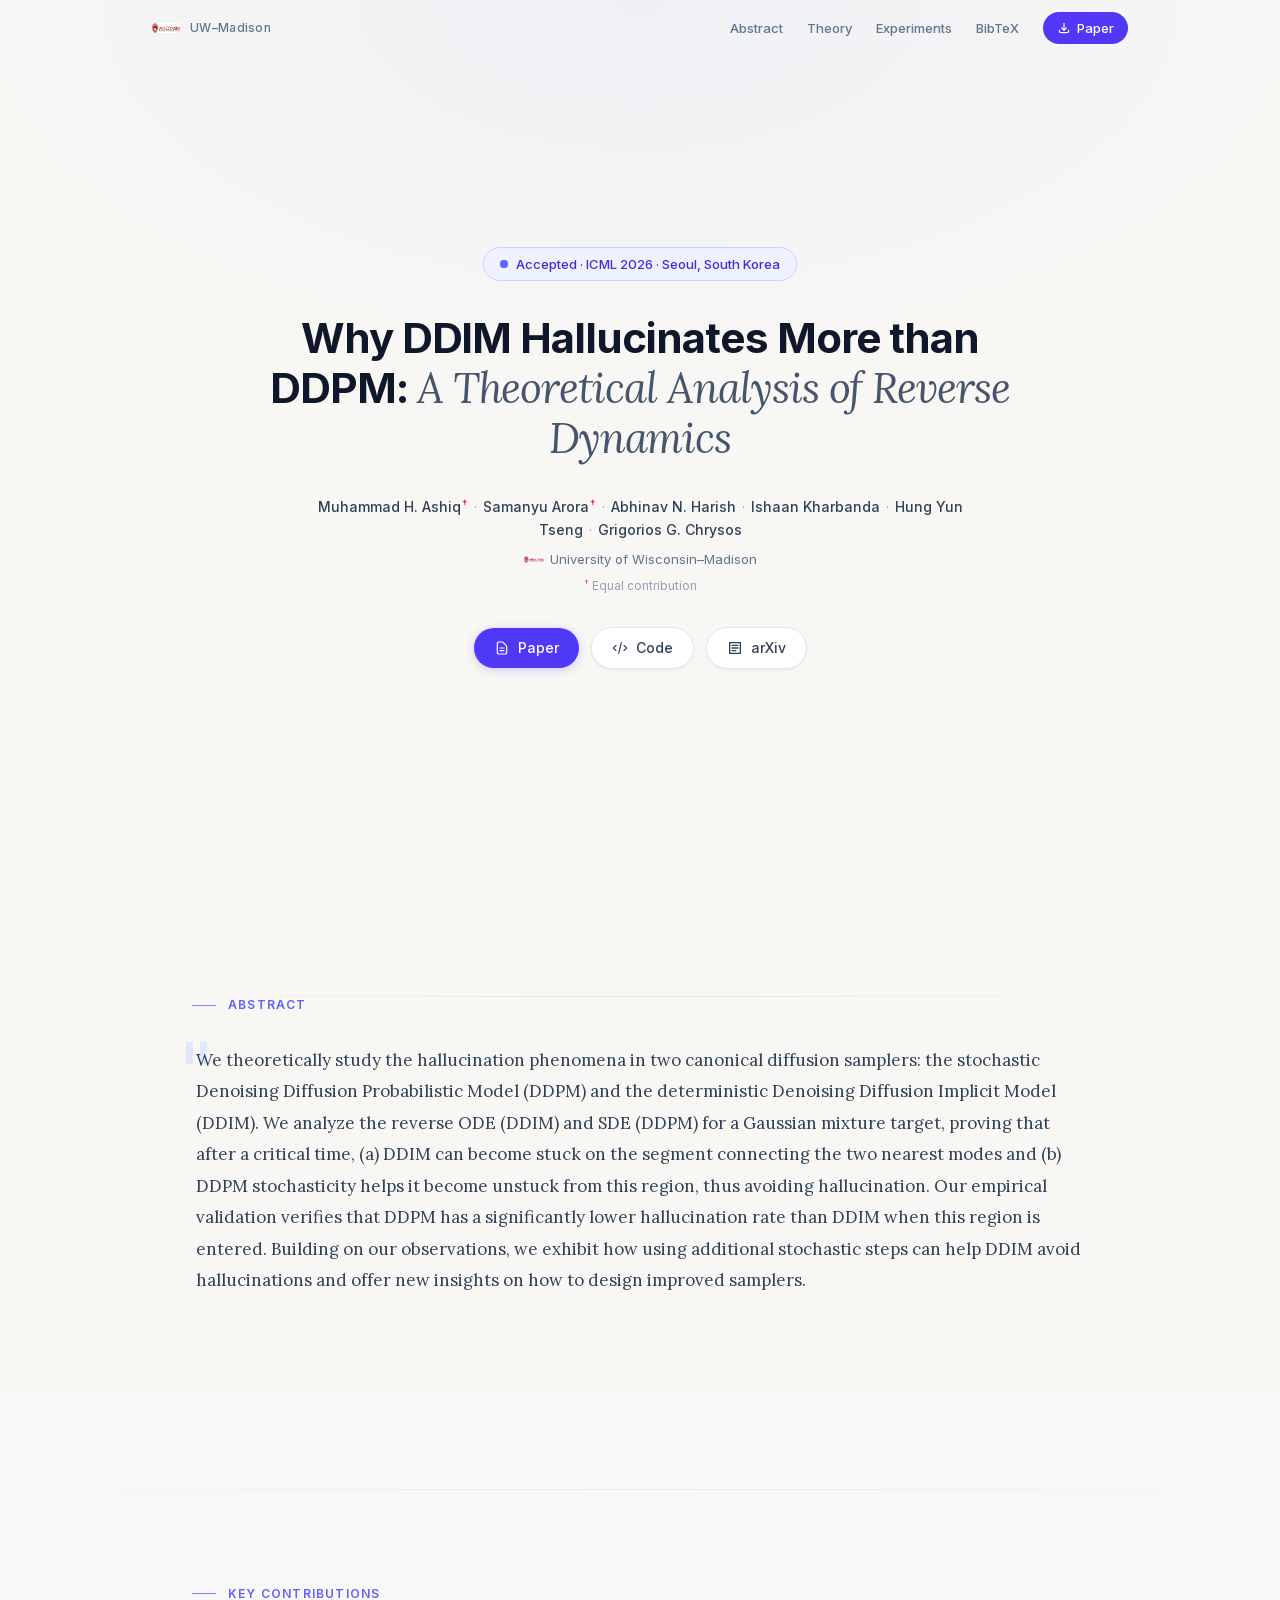
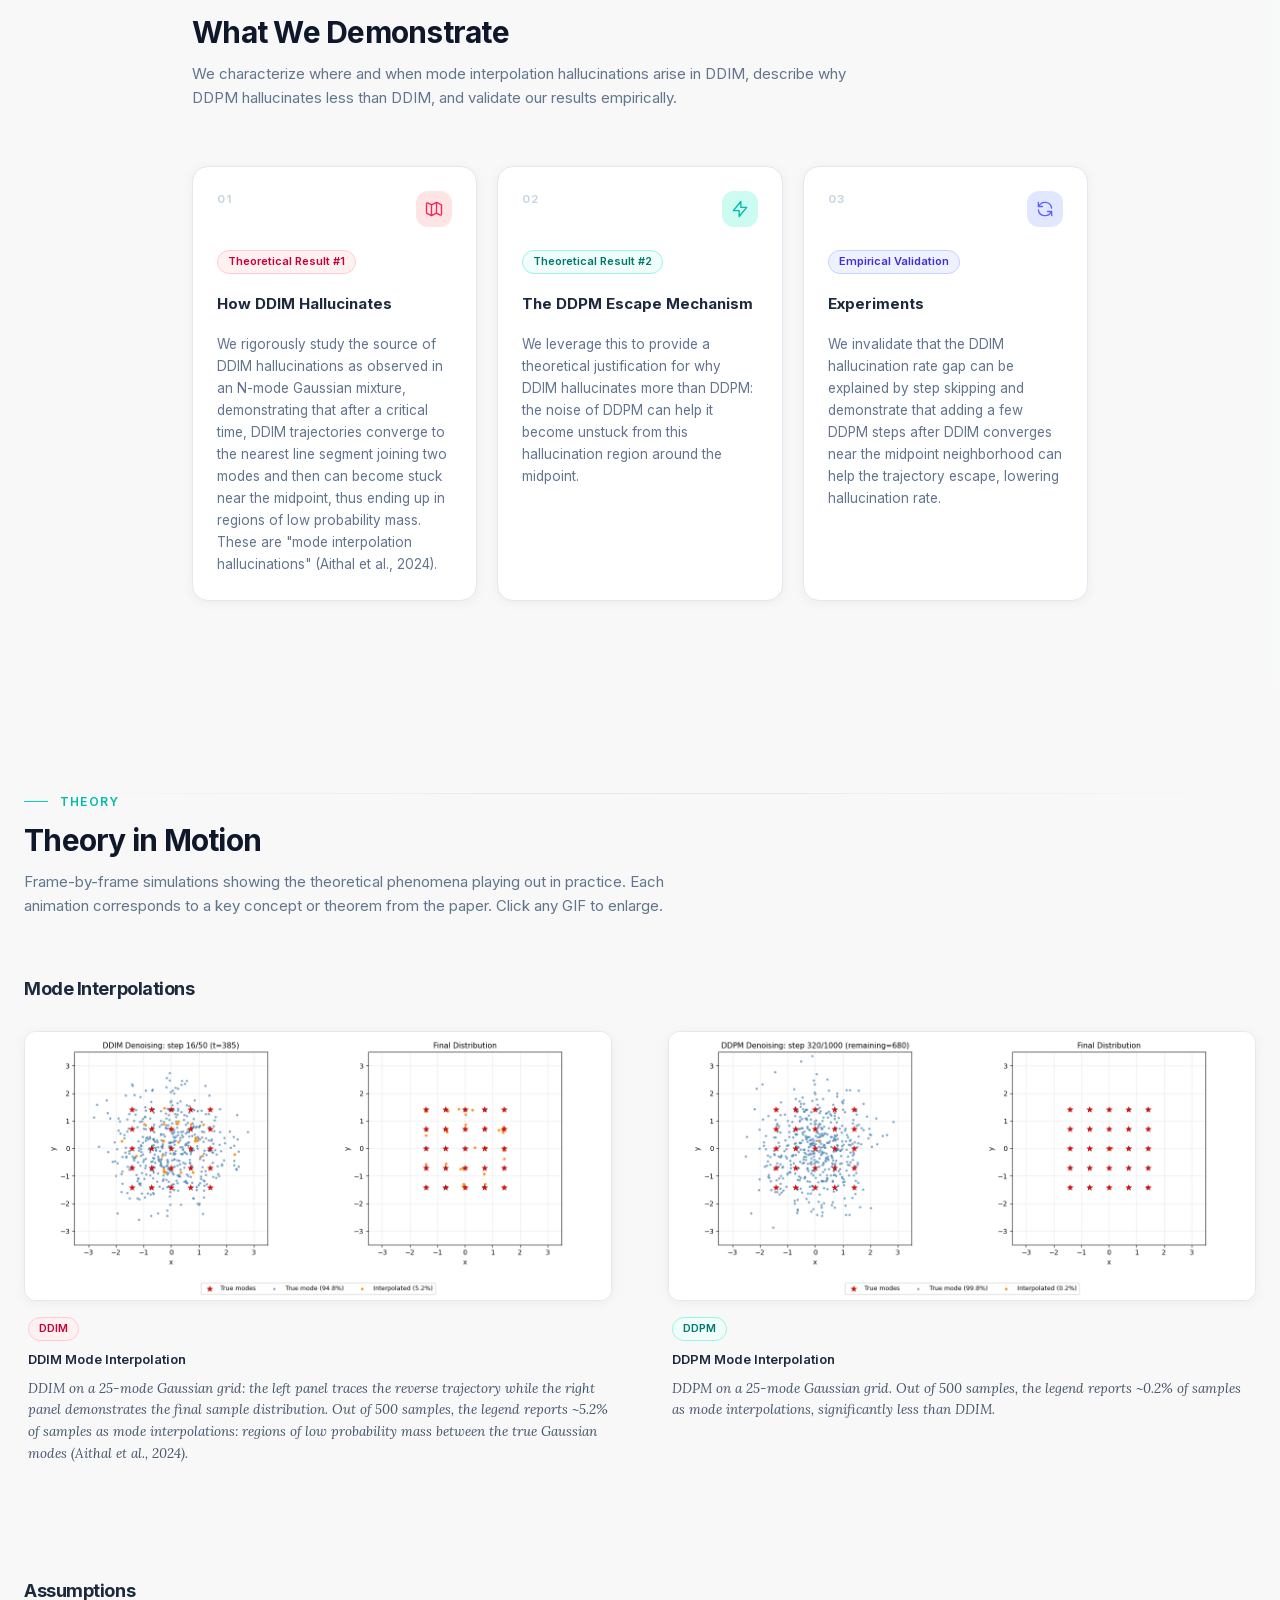
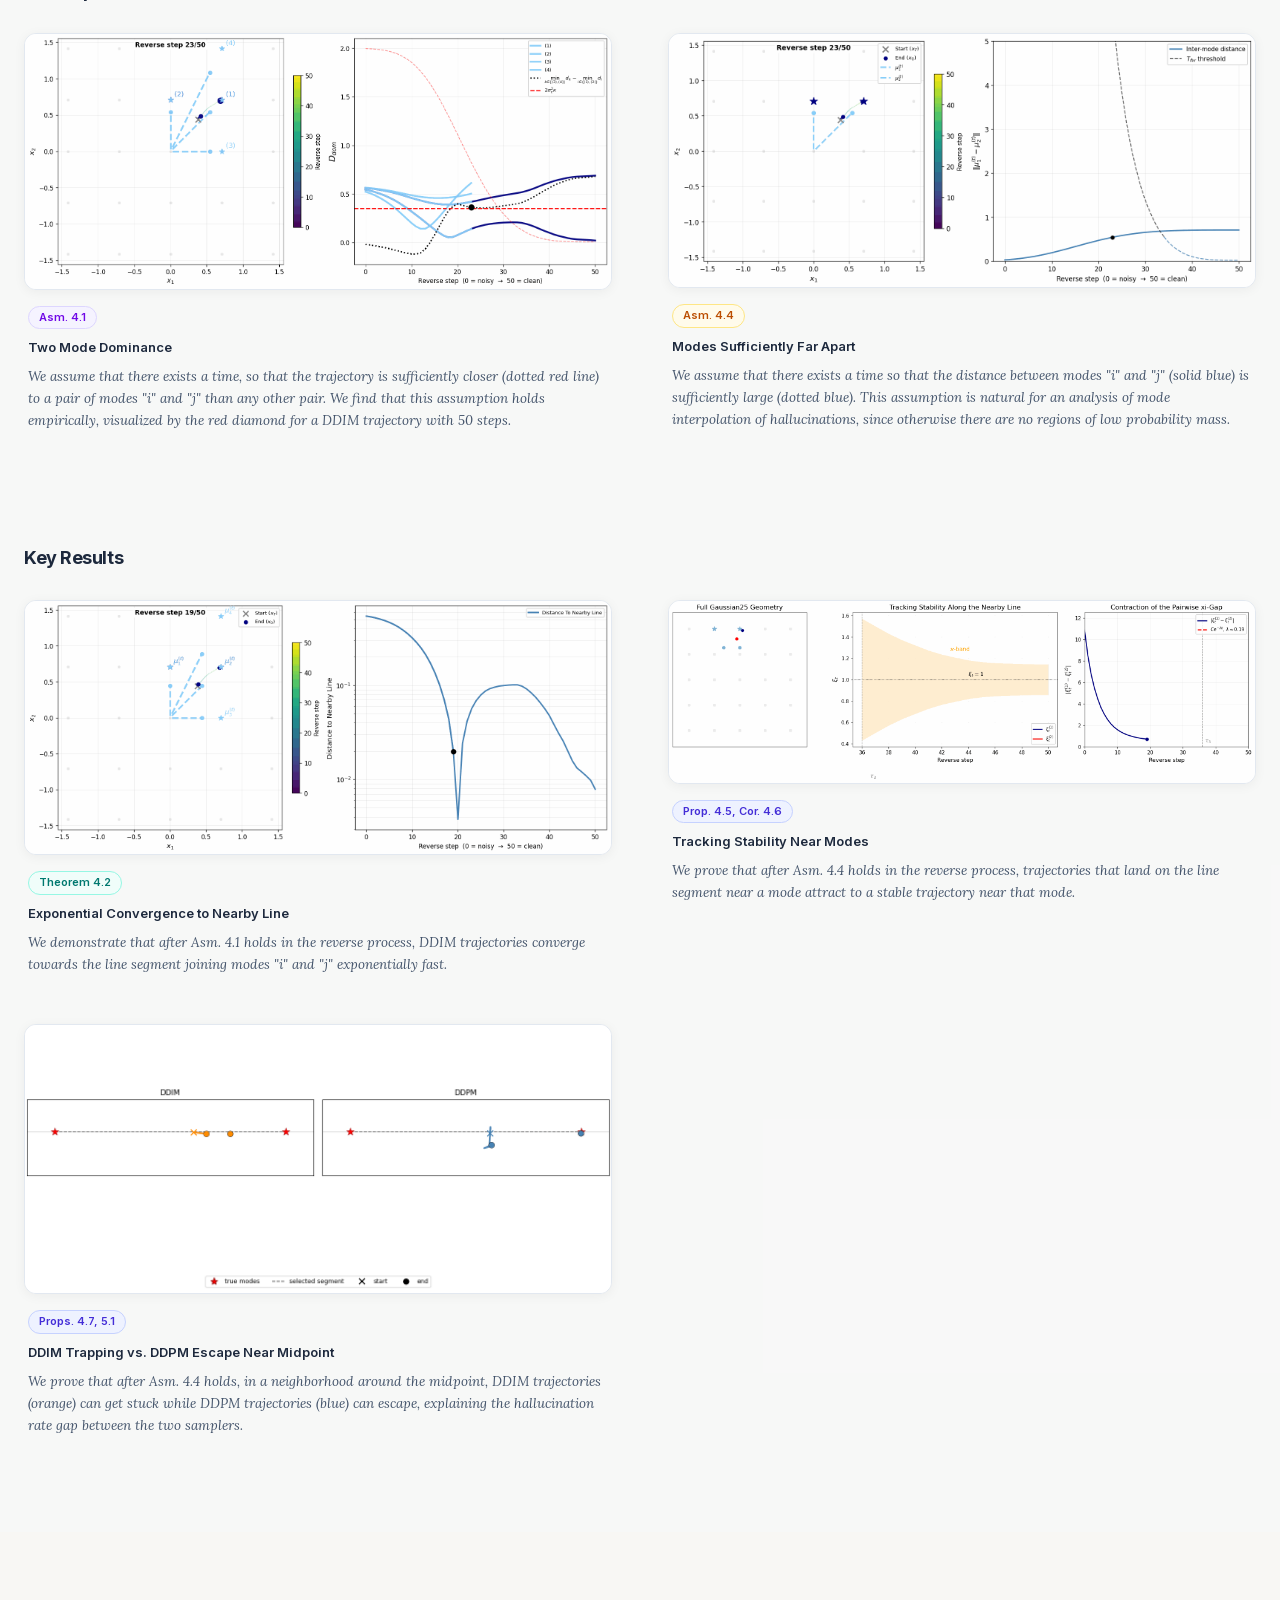
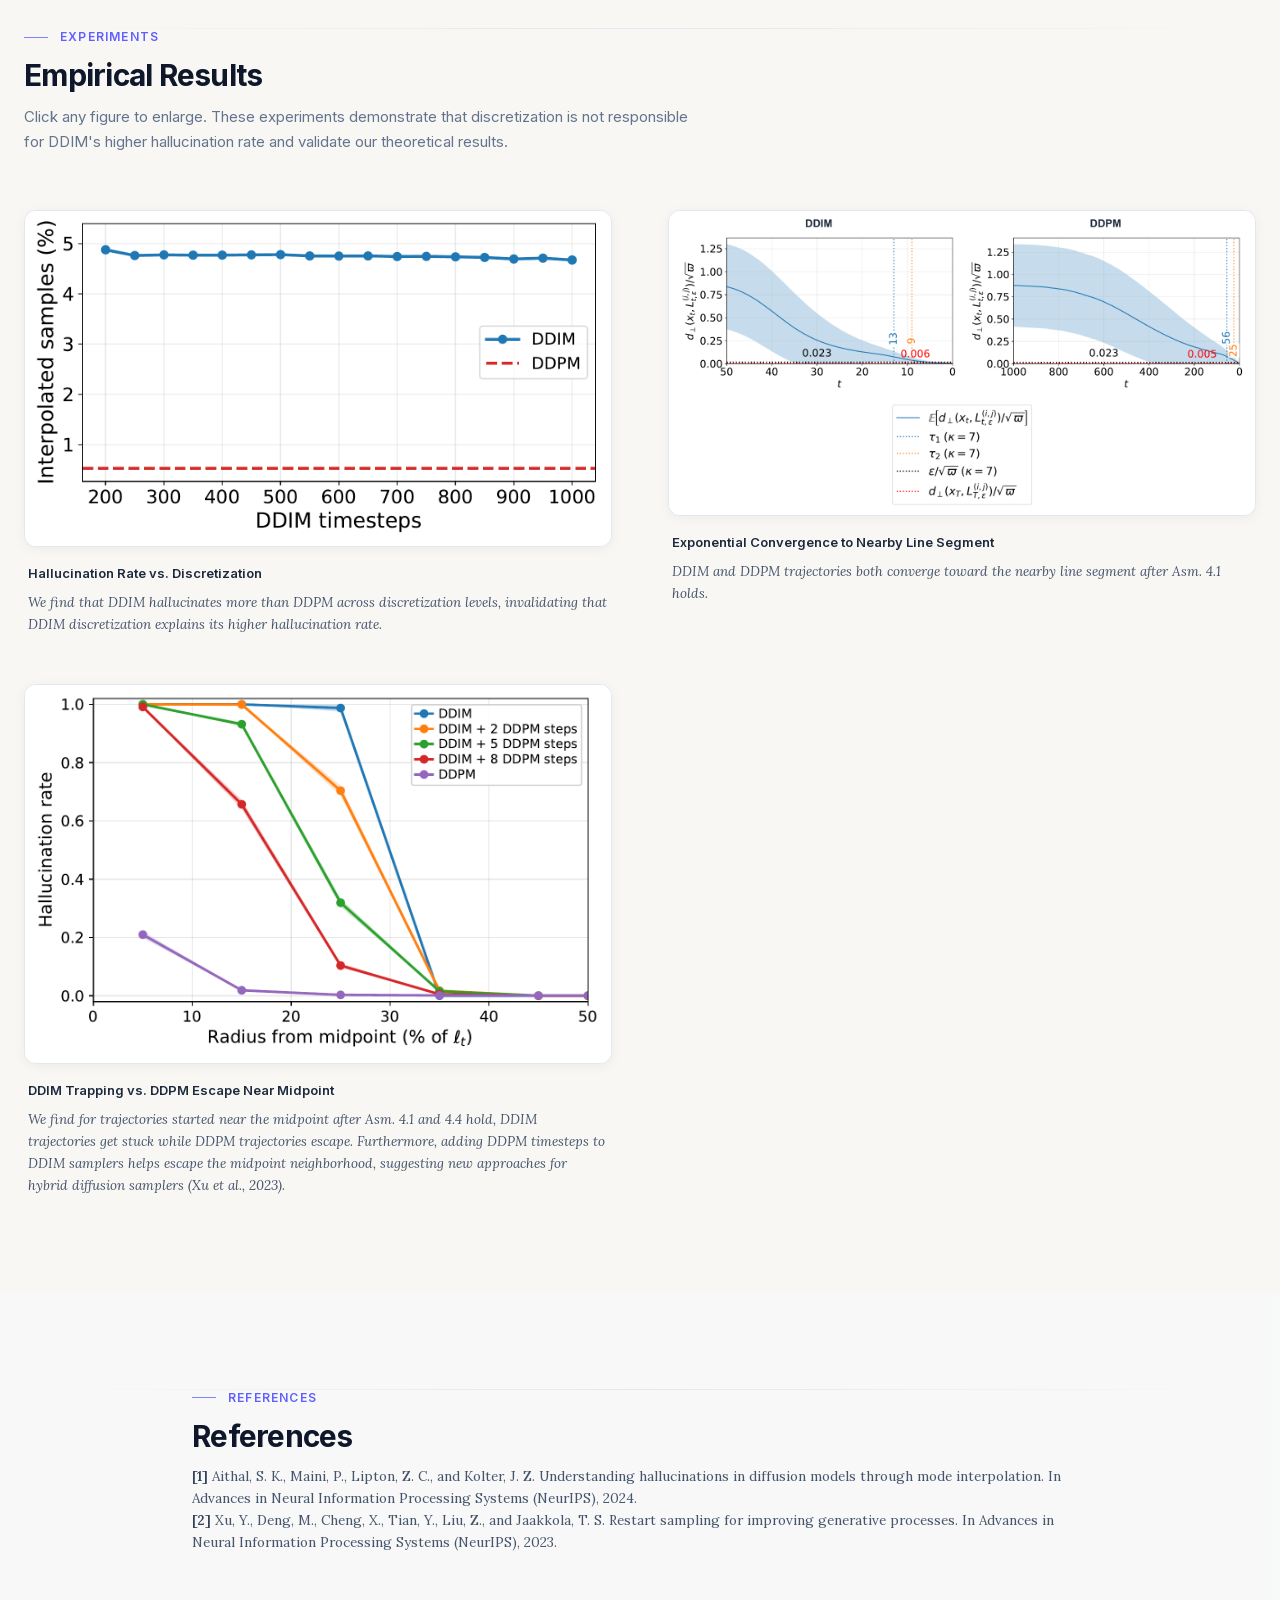
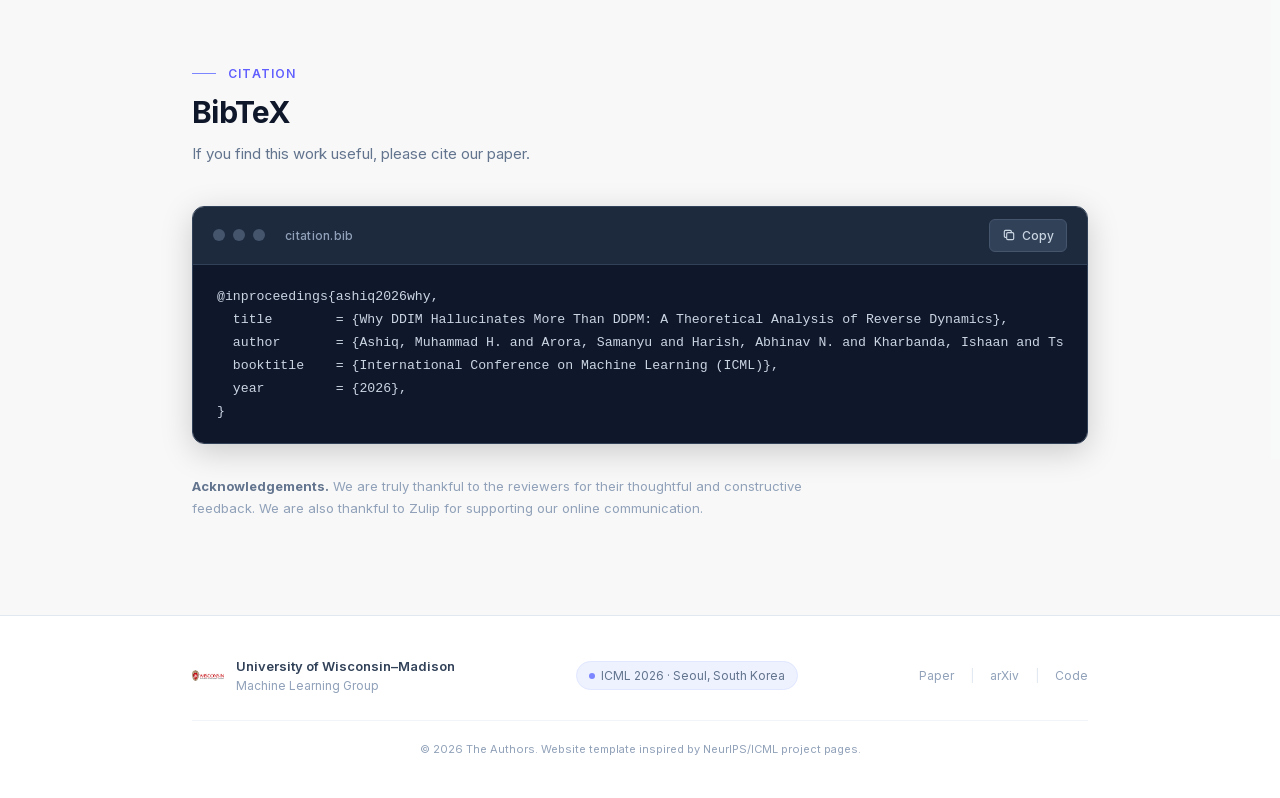
==== commit 9f2cba4b: "iter on website" ====
--- a/index.html
+++ b/index.html
@@ -1,4 +1,4 @@
-<!DOCTYPE html><html lang="en" class="inter_7b064e0d-module__MOT0tq__variable lora_5467cbd-module__CUfb8q__variable scroll-smooth"><head><meta charSet="utf-8"/><meta name="viewport" content="width=device-width, initial-scale=1"/><link rel="preload" href="/_next/static/media/5e5dfa9e86f764b8-s.p.0o9~3wzuvo.a_.woff2" as="font" crossorigin="" type="font/woff2"/><link rel="preload" href="/_next/static/media/83afe278b6a6bb3c-s.p.0q-301v4kxxnr.woff2" as="font" crossorigin="" type="font/woff2"/><link rel="preload" href="/_next/static/media/8c2eb9ceedecfc8e-s.p.0oeo8epbafgia.woff2" as="font" crossorigin="" type="font/woff2"/><link rel="stylesheet" href="/_next/static/chunks/0fmqbyfh3ov3u.css" data-precedence="next"/><link rel="preload" as="script" fetchPriority="low" href="/_next/static/chunks/11qk_vpw_zwkf.js"/><script src="/_next/static/chunks/125l.7mq080dp.js" async=""></script><script src="/_next/static/chunks/10u3y4bw1ayzs.js" async=""></script><script src="/_next/static/chunks/turbopack-0x3h0o5n5ls1-.js" async=""></script><script src="/_next/static/chunks/0fsi8lw5utejl.js" async=""></script><script src="/_next/static/chunks/0d3tkj33oycf2.js" async=""></script><script src="/_next/static/chunks/0pynjyk469h_8.js" async=""></script><meta name="next-size-adjust" content=""/><title>Why DDIM Hallucinates More than DDPM | ICML 2026</title><meta name="description" content="A theoretical analysis of reverse dynamics in DDPM and DDIM diffusion samplers. Accepted at ICML 2026."/><meta property="og:title" content="Why DDIM Hallucinates More than DDPM: A Theoretical Analysis of Reverse Dynamics"/><meta property="og:description" content="We theoretically study hallucination phenomena in two canonical diffusion samplers. Accepted at ICML 2026."/><meta property="og:type" content="article"/><meta name="twitter:card" content="summary"/><meta name="twitter:title" content="Why DDIM Hallucinates More than DDPM: A Theoretical Analysis of Reverse Dynamics"/><meta name="twitter:description" content="We theoretically study hallucination phenomena in two canonical diffusion samplers. Accepted at ICML 2026."/><link rel="icon" href="/favicon.ico?favicon.0x3dzn~oxb6tn.ico" sizes="256x256" type="image/x-icon"/><script src="/_next/static/chunks/03~yq9q893hmn.js" noModule=""></script><style id="gif-lightbox-styles">#theory img[src$=".gif"]{cursor:zoom-in}.gif-lightbox{position:fixed;inset:0;z-index:120;background:rgba(15,23,42,.84);backdrop-filter:blur(8px);display:flex;align-items:center;justify-content:center;padding:24px}.gif-lightbox__panel{position:relative;width:min(96vw,88rem);max-height:92vh;background:#f8f7f4;border-radius:16px;box-shadow:0 24px 80px rgba(0,0,0,.35);overflow:hidden}.gif-lightbox__panel img{display:block;width:100%;height:auto;max-height:88vh;object-fit:contain;background:#f8f7f4}.gif-lightbox__close{position:absolute;top:12px;right:12px;z-index:1;border:1px solid rgba(148,163,184,.45);background:rgba(255,255,255,.94);color:#334155;border-radius:999px;padding:6px 12px;font-size:12px;font-weight:600;cursor:pointer}</style></head><body class="antialiased"><div hidden=""><!--$--><!--/$--></div><main class="min-h-screen" style="background:var(--bg-page)"><header class="fixed top-0 inset-x-0 z-50 transition-all duration-300 bg-transparent" style="opacity:0;transform:translateY(-16px)"><div class="max-w-5xl mx-auto px-6 h-14 flex items-center justify-between"><a href="#hero" class="flex items-center gap-2.5 group"><div style="position:relative; width:120px; height:60px;"><img alt="UW–Madison" loading="lazy" decoding="async" data-nimg="fill" class="object-contain" style="position:absolute;height:100%;width:100%;left:0;top:0;right:0;bottom:0;color:transparent" src="/uw-logo.png"/></div><span class="text-xs font-medium text-slate-500 group-hover:text-slate-800 transition-colors hidden sm:block tracking-wide">UW–Madison</span></a><nav class="flex items-center gap-6"><a href="#abstract" class="text-[13px] font-medium text-slate-500 hover:text-indigo-600 transition-colors duration-200 hidden sm:block">Abstract</a><a href="#theory" class="text-[13px] font-medium text-slate-500 hover:text-indigo-600 transition-colors duration-200 hidden sm:block">Theory</a><a href="#figures" class="text-[13px] font-medium text-slate-500 hover:text-indigo-600 transition-colors duration-200 hidden sm:block">Experiments</a><a href="#bibtex" class="text-[13px] font-medium text-slate-500 hover:text-indigo-600 transition-colors duration-200 hidden sm:block">BibTeX</a><a href="/paper.pdf" target="_blank" rel="noopener noreferrer" class="inline-flex items-center gap-1.5 bg-indigo-600 hover:bg-indigo-700 text-white text-[13px] font-medium px-3.5 py-1.5 rounded-full transition-colors duration-200"><svg class="w-3.5 h-3.5" fill="none" viewBox="0 0 24 24" stroke="currentColor" stroke-width="2"><path stroke-linecap="round" stroke-linejoin="round" d="M4 16v1a3 3 0 003 3h10a3 3 0 003-3v-1m-4-4l-4 4m0 0l-4-4m4 4V4"></path></svg>Paper</a></nav></div></header><section id="hero" class="relative min-h-screen flex flex-col items-center justify-center pt-24 pb-20 px-6"><div class="absolute inset-0 pointer-events-none" style="background-image:radial-gradient(ellipse 80% 60% at 50% 0%, rgba(199, 210, 254, 0.18) 0%, transparent 70%)"></div><div class="relative z-10 max-w-4xl mx-auto w-full flex flex-col items-center text-center gap-8"><div style="opacity:0;transform:translateY(24px)"><div class="inline-flex items-center gap-2 bg-indigo-50 border border-indigo-200 text-indigo-700 text-[13px] font-medium px-4 py-1.5 rounded-full"><span class="relative flex h-2 w-2"><span class="animate-ping absolute inline-flex h-full w-full rounded-full bg-indigo-400 opacity-75"></span><span class="relative inline-flex rounded-full h-2 w-2 bg-indigo-500"></span></span>Accepted · ICML 2026 · Seoul, South Korea</div></div><h1 class="text-3xl sm:text-4xl md:text-[2.625rem] font-bold text-slate-900 leading-[1.18] tracking-tight max-w-3xl" style="opacity:0;transform:translateY(24px)">Why DDIM Hallucinates More than DDPM:<!-- --> <span class="text-slate-600 font-normal font-serif italic">A Theoretical Analysis of Reverse Dynamics</span></h1><div class="flex flex-col items-center gap-2" style="opacity:0;transform:translateY(24px)"><p class="text-slate-600 text-sm leading-relaxed max-w-2xl"><span><span class="text-slate-700 font-medium">Muhammad H. Ashiq</span><sup class="text-rose-500 font-semibold ml-px text-[10px]">†</sup><span class="text-slate-400 mx-1.5">·</span></span><span><span class="text-slate-700 font-medium">Samanyu Arora</span><sup class="text-rose-500 font-semibold ml-px text-[10px]">†</sup><span class="text-slate-400 mx-1.5">·</span></span><span><span class="text-slate-700 font-medium">Abhinav N. Harish</span><span class="text-slate-400 mx-1.5">·</span></span><span><span class="text-slate-700 font-medium">Ishaan Kharbanda</span><span class="text-slate-400 mx-1.5">·</span></span><span><span class="text-slate-700 font-medium">Hung Yun Tseng</span><span class="text-slate-400 mx-1.5">·</span></span><span><href a='grigoris.ece.wisc.edu'><span class="text-slate-700 font-medium">Grigorios G. Chrysos</span></href></span></p><div class="text-[13px] text-slate-500 flex flex-col items-center gap-1.5"><a href="https://www.wisc.edu" target="_blank" rel="noopener noreferrer" class="hover:text-indigo-600 transition-colors duration-200 inline-flex items-center gap-1.5"><div style="position:relative; width:120px; height:60px;"><img alt="UW–Madison" loading="lazy" decoding="async" data-nimg="fill" class="object-contain" style="position:absolute;height:100%;width:100%;left:0;top:0;right:0;bottom:0;color:transparent" src="/uw-logo.png"/></div>University of Wisconsin–Madison</a><p class="text-[12px] text-slate-400"><sup class="text-rose-400 font-semibold">†</sup> Equal contribution</p></div></div><div class="flex flex-wrap items-center justify-center gap-3" style="opacity:0;transform:translateY(24px)"><a href="/paper.pdf" target="_blank" rel="noopener noreferrer" class="inline-flex items-center gap-2 px-5 py-2.5 rounded-full text-sm font-medium transition-all duration-200 bg-indigo-600 text-white hover:bg-indigo-700 shadow-[0_2px_8px_0_rgb(79,70,229,0.25)] hover:shadow-[0_4px_16px_0_rgb(79,70,229,0.35)]"><svg class="w-4 h-4" fill="none" viewBox="0 0 24 24" stroke="currentColor" stroke-width="1.8"><path stroke-linecap="round" stroke-linejoin="round" d="M9 12h6m-6 4h6m2 5H7a2 2 0 01-2-2V5a2 2 0 012-2h5.586a1 1 0 01.707.293l5.414 5.414a1 1 0 01.293.707V19a2 2 0 01-2 2z"></path></svg>Paper</a><a href="https://github.com/diffusion-hallucination/ddim_vs_ddpm_hallucinations" target="_blank" rel="noopener noreferrer" class="inline-flex items-center gap-2 px-5 py-2.5 rounded-full text-sm font-medium transition-all duration-200 bg-white text-slate-700 border border-slate-200 hover:border-slate-300 hover:bg-slate-50 shadow-[0_1px_3px_0_rgb(0,0,0,0.06)]"><svg class="w-4 h-4" fill="none" viewBox="0 0 24 24" stroke="currentColor" stroke-width="1.8"><path stroke-linecap="round" stroke-linejoin="round" d="M10 20l4-16m4 4l4 4-4 4M6 16l-4-4 4-4"></path></svg>Code</a><a href="https://arxiv.org/abs/2605.06831" target="_blank" rel="noopener noreferrer" class="inline-flex items-center gap-2 px-5 py-2.5 rounded-full text-sm font-medium transition-all duration-200 bg-white text-slate-700 border border-slate-200 hover:border-slate-300 hover:bg-slate-50 shadow-[0_1px_3px_0_rgb(0,0,0,0.06)]"><svg class="w-4 h-4" viewBox="0 0 24 24" fill="currentColor"><path d="M3 3h18v18H3V3zm16 16V5H5v14h14zM7 7h10v2H7V7zm0 4h10v2H7v-2zm0 4h7v2H7v-2z"></path></svg>arXiv</a></div><!-- Hero MP4 animations hidden for now. --></div></section><section id="abstract" class="py-24 px-6"><hr class="section-divider mb-24"/><div class="max-w-4xl mx-auto"><div class="flex flex-col gap-8" style="opacity:0;transform:translateY(20px)"><div class="flex items-center gap-3"><div class="w-6 h-px bg-indigo-400"></div><span class="text-xs font-semibold text-indigo-500 uppercase tracking-widest">Abstract</span></div><div class="relative"><div class="absolute -top-4 -left-3 text-8xl text-indigo-100 font-serif leading-none select-none pointer-events-none" aria-hidden="true">&quot;</div><p class="font-serif text-[1.0625rem] leading-[1.85] text-slate-700 relative z-10 pl-1">We theoretically study the hallucination phenomena in two canonical diffusion samplers: the stochastic Denoising Diffusion Probabilistic Model (DDPM) and the deterministic Denoising Diffusion Implicit Model (DDIM). We analyze the reverse ODE (DDIM) and SDE (DDPM) for a Gaussian mixture target, proving that after a critical time, (a) DDIM can become stuck on the segment connecting the two nearest modes and (b) DDPM stochasticity helps it become unstuck from this region, thus avoiding hallucination. Our empirical validation verifies that DDPM has a significantly lower hallucination rate than DDIM when this region is entered. Building on our observations, we exhibit how using additional stochastic steps can help DDIM avoid hallucinations and offer new insights on how to design improved samplers.</p></div></div></div></section><section id="contributions" class="py-24 px-6 bg-slate-50/60"><hr class="section-divider mb-0"/><div class="max-w-4xl mx-auto pt-24"><div class="flex flex-col gap-3 mb-14" style="opacity:0;transform:translateY(20px)"><div class="flex items-center gap-3"><div class="w-6 h-px bg-indigo-400"></div><span class="text-xs font-semibold text-indigo-500 uppercase tracking-widest">Key Contributions</span></div><h2 class="text-2xl sm:text-3xl font-bold text-slate-900 tracking-tight">What We Demonstrate</h2><p class="text-slate-500 text-[15px] leading-relaxed max-w-2xl">We characterize where and when mode interpolation hallucinations arise in DDIM, describe why DDPM hallucinates less than DDIM, and validate our results empirically.</p></div><div class="grid grid-cols-1 md:grid-cols-3 gap-5"><div class="relative bg-white rounded-2xl border border-slate-200 p-6 flex flex-col gap-5 shadow-[0_2px_12px_0_rgb(0,0,0,0.05)] hover:shadow-[0_6px_24px_0_rgb(0,0,0,0.09)] hover:-translate-y-0.5 transition-all duration-300" style="opacity:0;transform:translateY(24px)"><div class="flex items-start justify-between"><span class="text-[11px] font-bold text-slate-300 tracking-widest">01</span><div class="w-9 h-9 rounded-xl flex items-center justify-center text-rose-500 bg-rose-100"><svg class="w-5 h-5" fill="none" viewBox="0 0 24 24" stroke="currentColor" stroke-width="1.6"><path stroke-linecap="round" stroke-linejoin="round" d="M9 20l-5.447-2.724A1 1 0 013 16.382V5.618a1 1 0 011.447-.894L9 7m0 13l6-3m-6 3V7m6 10l4.553 2.276A1 1 0 0021 18.382V7.618a1 1 0 00-.553-.894L15 4m0 13V4m0 0L9 7"></path></svg></div></div><div><span class="inline-block text-[11px] font-semibold px-2.5 py-0.5 rounded-full border bg-rose-50 border-rose-200 text-rose-700">Theoretical Result #1</span></div><h3 class="text-[15px] font-bold text-slate-800 leading-snug">How DDIM Hallucinates</h3><p class="text-[13.5px] text-slate-500 leading-relaxed flex-1">We rigorously study the source of DDIM hallucinations as observed in an N-mode Gaussian mixture, demonstrating that after a critical time, DDIM trajectories converge to the nearest line segment joining two modes and then can become stuck near the midpoint, thus ending up in regions of low probability mass. These are &quot;mode interpolation hallucinations&quot; (Aithal et al., 2024).</p></div><div class="relative bg-white rounded-2xl border border-slate-200 p-6 flex flex-col gap-5 shadow-[0_2px_12px_0_rgb(0,0,0,0.05)] hover:shadow-[0_6px_24px_0_rgb(0,0,0,0.09)] hover:-translate-y-0.5 transition-all duration-300" style="opacity:0;transform:translateY(24px)"><div class="flex items-start justify-between"><span class="text-[11px] font-bold text-slate-300 tracking-widest">02</span><div class="w-9 h-9 rounded-xl flex items-center justify-center text-teal-500 bg-teal-100"><svg class="w-5 h-5" fill="none" viewBox="0 0 24 24" stroke="currentColor" stroke-width="1.6"><path stroke-linecap="round" stroke-linejoin="round" d="M13 10V3L4 14h7v7l9-11h-7z"></path></svg></div></div><div><span class="inline-block text-[11px] font-semibold px-2.5 py-0.5 rounded-full border bg-teal-50 border-teal-200 text-teal-700">Theoretical Result #2</span></div><h3 class="text-[15px] font-bold text-slate-800 leading-snug">The DDPM Escape Mechanism</h3><p class="text-[13.5px] text-slate-500 leading-relaxed flex-1">We leverage this to provide a theoretical justification for why DDIM hallucinates more than DDPM: the noise of DDPM can help it become unstuck from this hallucination region around the midpoint.</p></div><div class="relative bg-white rounded-2xl border border-slate-200 p-6 flex flex-col gap-5 shadow-[0_2px_12px_0_rgb(0,0,0,0.05)] hover:shadow-[0_6px_24px_0_rgb(0,0,0,0.09)] hover:-translate-y-0.5 transition-all duration-300" style="opacity:0;transform:translateY(24px)"><div class="flex items-start justify-between"><span class="text-[11px] font-bold text-slate-300 tracking-widest">03</span><div class="w-9 h-9 rounded-xl flex items-center justify-center text-indigo-500 bg-indigo-100"><svg class="w-5 h-5" fill="none" viewBox="0 0 24 24" stroke="currentColor" stroke-width="1.6"><path stroke-linecap="round" stroke-linejoin="round" d="M4 4v5h.582m15.356 2A8.001 8.001 0 004.582 9m0 0H9m11 11v-5h-.581m0 0a8.003 8.003 0 01-15.357-2m15.357 2H15"></path></svg></div></div><div><span class="inline-block text-[11px] font-semibold px-2.5 py-0.5 rounded-full border bg-indigo-50 border-indigo-200 text-indigo-700">Empirical Validation</span></div><h3 class="text-[15px] font-bold text-slate-800 leading-snug">Experiments</h3><p class="text-[13.5px] text-slate-500 leading-relaxed flex-1">We invalidate that the DDIM hallucination rate gap can be explained by step skipping and demonstrate that adding a few DDPM steps after DDIM converges near the midpoint neighborhood can help the trajectory escape, lowering hallucination rate.</p></div></div></div></section><section id="theory" class="py-24 px-6 bg-slate-50/50"><hr class="section-divider mb-24"/><div class="max-w-6xl mx-auto"><div class="flex flex-col gap-3 mb-14" style="opacity:0;transform:translateY(20px)"><div class="flex items-center gap-3"><div class="w-6 h-px bg-teal-400"></div><span class="text-xs font-semibold text-teal-500 uppercase tracking-widest">Theory</span></div><h2 class="text-2xl sm:text-3xl font-bold text-slate-900 tracking-tight">Theory in Motion</h2><p class="text-slate-500 text-[15px] leading-relaxed max-w-2xl">Frame-by-frame simulations showing the theoretical phenomena playing out in practice. Each animation corresponds to a key concept or theorem from the paper. Click any GIF to enlarge.</p></div><div class="flex flex-col" style="gap:7rem"><div class="flex flex-col gap-7"><h3 class="text-lg font-bold text-slate-800 tracking-tight" style="opacity:0;transform:translateY(16px)">Mode Interpolations</h3><div class="grid grid-cols-1 lg:grid-cols-2 gap-12"><div class="flex flex-col gap-4" style="opacity:0;transform:translateY(28px)"><div class="rounded-xl overflow-hidden border border-slate-200 bg-white shadow-[0_2px_12px_0_rgb(0,0,0,0.05)]"><div class="relative w-full" style="aspect-ratio:1200/550"><img alt="DDIM Mode Interpolation" loading="lazy" decoding="async" data-nimg="fill" class="object-contain" style="position:absolute;height:100%;width:100%;left:0;top:0;right:0;bottom:0;color:transparent" src="/assets/ddim_mode_interpolation_demo.gif"/></div></div><div class="flex flex-col gap-2 px-1"><div class="flex items-center gap-2 flex-wrap"><span class="text-[11px] font-semibold px-2.5 py-0.5 rounded-full border bg-rose-50 border-rose-200 text-rose-700">DDIM</span></div><span class="text-[13px] font-semibold text-slate-800">DDIM Mode Interpolation</span><p class="font-serif text-[13.5px] leading-relaxed text-slate-600 italic">DDIM on a 25-mode Gaussian grid: the left panel traces the reverse trajectory while the right panel demonstrates the final sample distribution. Out of 500 samples, the legend reports ~5.2% of samples as mode interpolations: regions of low probability mass between the true Gaussian modes (Aithal et al., 2024).</p></div></div><div class="flex flex-col gap-4" style="opacity:0;transform:translateY(28px)"><div class="rounded-xl overflow-hidden border border-slate-200 bg-white shadow-[0_2px_12px_0_rgb(0,0,0,0.05)]"><div class="relative w-full" style="aspect-ratio:1200/550"><img alt="DDPM Mode Interpolation" loading="lazy" decoding="async" data-nimg="fill" class="object-contain" style="position:absolute;height:100%;width:100%;left:0;top:0;right:0;bottom:0;color:transparent" src="/assets/ddpm_mode_interpolation_demo.gif"/></div></div><div class="flex flex-col gap-2 px-1"><div class="flex items-center gap-2 flex-wrap"><span class="text-[11px] font-semibold px-2.5 py-0.5 rounded-full border bg-teal-50 border-teal-200 text-teal-700">DDPM</span></div><span class="text-[13px] font-semibold text-slate-800">DDPM Mode Interpolation</span><p class="font-serif text-[13.5px] leading-relaxed text-slate-600 italic">DDPM on a 25-mode Gaussian grid. Out of 500 samples, the legend reports ~0.2% of samples as mode interpolations, significantly less than DDIM.</p></div></div></div></div><div class="flex flex-col gap-7"><h3 class="text-lg font-bold text-slate-800 tracking-tight" style="opacity:0;transform:translateY(16px)">Assumptions</h3><div class="grid grid-cols-1 lg:grid-cols-2 gap-12"><div class="flex flex-col gap-4" style="opacity:0;transform:translateY(28px)"><div class="rounded-xl overflow-hidden border border-slate-200 bg-white shadow-[0_2px_12px_0_rgb(0,0,0,0.05)]"><div class="relative w-full" style="aspect-ratio:1581/686"><img alt="Two Mode Dominance" loading="lazy" decoding="async" data-nimg="fill" class="object-contain" style="position:absolute;height:100%;width:100%;left:0;top:0;right:0;bottom:0;color:transparent" src="/assets/two_mode_dominance.gif"/></div></div><div class="flex flex-col gap-2 px-1"><div class="flex items-center gap-2 flex-wrap"><span class="text-[11px] font-semibold px-2.5 py-0.5 rounded-full border bg-violet-50 border-violet-200 text-violet-700">Asm. 4.1</span></div><span class="text-[13px] font-semibold text-slate-800">Two Mode Dominance</span><p class="font-serif text-[13.5px] leading-relaxed text-slate-600 italic">We assume that there exists a time, so that the trajectory is sufficiently closer (dotted red line) to a pair of modes &quot;i&quot; and &quot;j&quot; than any other pair. We find that this assumption holds empirically, visualized by the red diamond for a DDIM trajectory with 50 steps.</p></div></div><div class="flex flex-col gap-4" style="opacity:0;transform:translateY(28px)"><div class="rounded-xl overflow-hidden border border-slate-200 bg-white shadow-[0_2px_12px_0_rgb(0,0,0,0.05)]"><div class="relative w-full" style="aspect-ratio:1500/648"><img alt="Modes Sufficiently Far Apart" loading="lazy" decoding="async" data-nimg="fill" class="object-contain" style="position:absolute;height:100%;width:100%;left:0;top:0;right:0;bottom:0;color:transparent" src="/assets/modes_far_apart.gif"/></div></div><div class="flex flex-col gap-2 px-1"><div class="flex items-center gap-2 flex-wrap"><span class="text-[11px] font-semibold px-2.5 py-0.5 rounded-full border bg-amber-50 border-amber-200 text-amber-700">Asm. 4.4</span></div><span class="text-[13px] font-semibold text-slate-800">Modes Sufficiently Far Apart</span><p class="font-serif text-[13.5px] leading-relaxed text-slate-600 italic">We assume that there exists a time so that the distance between modes &quot;i&quot; and &quot;j&quot; (solid blue) is sufficiently large (dotted blue). This assumption is natural for an analysis of mode interpolation of hallucinations, since otherwise there are no regions of low probability mass.</p></div></div></div></div><div class="flex flex-col gap-7"><h3 class="text-lg font-bold text-slate-800 tracking-tight" style="opacity:0;transform:translateY(16px)">Key Results</h3><div class="grid grid-cols-1 lg:grid-cols-2 gap-12"><div class="flex flex-col gap-4" style="opacity:0;transform:translateY(28px)"><div class="rounded-xl overflow-hidden border border-slate-200 bg-white shadow-[0_2px_12px_0_rgb(0,0,0,0.05)]"><div class="relative w-full" style="aspect-ratio:1580/684"><img alt="Exponential Convergence to Nearby Line" loading="lazy" decoding="async" data-nimg="fill" class="object-contain" style="position:absolute;height:100%;width:100%;left:0;top:0;right:0;bottom:0;color:transparent" src="/assets/exp_convergence.gif"/></div></div><div class="flex flex-col gap-2 px-1"><div class="flex items-center gap-2 flex-wrap"><span class="text-[11px] font-semibold px-2.5 py-0.5 rounded-full border bg-teal-50 border-teal-200 text-teal-700">Theorem 4.2</span></div><span class="text-[13px] font-semibold text-slate-800">Exponential Convergence to Nearby Line</span><p class="font-serif text-[13.5px] leading-relaxed text-slate-600 italic">We demonstrate that after Asm. 4.1 holds in the reverse process, DDIM trajectories converge towards the line segment joining modes &quot;i&quot; and &quot;j&quot; exponentially fast.</p></div></div><div class="flex flex-col gap-4" style="opacity:0;transform:translateY(28px)"><div class="rounded-xl overflow-hidden border border-slate-200 bg-white shadow-[0_2px_12px_0_rgb(0,0,0,0.05)]"><div class="relative w-full" style="aspect-ratio:1940/602"><img alt="Tracking Stability Near Modes" loading="lazy" decoding="async" data-nimg="fill" class="object-contain" style="position:absolute;height:100%;width:100%;left:0;top:0;right:0;bottom:0;color:transparent" src="/assets/tracking_stability.gif"/></div></div><div class="flex flex-col gap-2 px-1"><div class="flex items-center gap-2 flex-wrap"><span class="text-[11px] font-semibold px-2.5 py-0.5 rounded-full border bg-indigo-50 border-indigo-200 text-indigo-700">Prop. 4.5, Cor. 4.6</span></div><span class="text-[13px] font-semibold text-slate-800">Tracking Stability Near Modes</span><p class="font-serif text-[13.5px] leading-relaxed text-slate-600 italic">We prove that after Asm. 4.4 holds in the reverse process, trajectories that land on the line segment near a mode attract to a stable trajectory near that mode.</p></div></div><div class="flex flex-col gap-4" style="opacity:0;transform:translateY(28px)"><div class="rounded-xl overflow-hidden border border-slate-200 bg-white shadow-[0_2px_12px_0_rgb(0,0,0,0.05)]"><div class="relative w-full" style="aspect-ratio:1200/550"><img alt="DDIM Trapping vs. DDPM Escape Near Midpoint" loading="lazy" decoding="async" data-nimg="fill" class="object-contain" style="position:absolute;height:100%;width:100%;left:0;top:0;right:0;bottom:0;color:transparent" src="/assets/ddim_stuck_vs_ddpm_escape.gif"/></div></div><div class="flex flex-col gap-2 px-1"><div class="flex items-center gap-2 flex-wrap"><span class="text-[11px] font-semibold px-2.5 py-0.5 rounded-full border bg-indigo-50 border-indigo-200 text-indigo-700">Props. 4.7, 5.1</span></div><span class="text-[13px] font-semibold text-slate-800">DDIM Trapping vs. DDPM Escape Near Midpoint</span><p class="font-serif text-[13.5px] leading-relaxed text-slate-600 italic">We prove that after Asm. 4.4 holds, in a neighborhood around the midpoint, DDIM trajectories (orange) can get stuck while DDPM trajectories (blue) can escape, explaining the hallucination rate gap between the two samplers.</p></div></div></div></div></div></div></section><section id="figures" class="py-24 px-6"><hr class="section-divider mb-24"/><div class="max-w-6xl mx-auto"><div class="flex flex-col gap-3 mb-14" style="opacity:0;transform:translateY(20px)"><div class="flex items-center gap-3"><div class="w-6 h-px bg-indigo-400"></div><span class="text-xs font-semibold text-indigo-500 uppercase tracking-widest">Experiments</span></div><h2 class="text-2xl sm:text-3xl font-bold text-slate-900 tracking-tight">Empirical Results</h2><p class="text-slate-500 text-[15px] leading-relaxed max-w-2xl">Click any figure to enlarge. These experiments demonstrate that discretization is not responsible for DDIM&#x27;s higher hallucination rate and validate our theoretical results.</p></div><div class="grid grid-cols-1 lg:grid-cols-2 gap-12"><div class="flex flex-col gap-4" style="opacity:0;transform:translateY(28px)"><button class="group relative rounded-xl overflow-hidden border border-slate-200 bg-white shadow-[0_2px_12px_0_rgb(0,0,0,0.05)] hover:shadow-[0_8px_28px_0_rgb(0,0,0,0.10)] hover:-translate-y-0.5 transition-all duration-300 text-left w-full" aria-label="Enlarge Hallucination Rate vs. Discretization"><div class="relative w-full" style="aspect-ratio:1400/800"><img alt="Hallucination Rate vs. Discretization" loading="lazy" decoding="async" data-nimg="fill" class="object-contain" style="position:absolute;height:100%;width:100%;left:0;top:0;right:0;bottom:0;color:transparent" src="/assets/ddim_cumulative_hallucination_gaussian25_64.png"/></div><div class="absolute inset-0 bg-slate-900/0 group-hover:bg-slate-900/04 transition-colors duration-300 flex items-center justify-center"><span class="opacity-0 group-hover:opacity-100 transition-opacity duration-200 bg-white/90 text-slate-700 text-[12px] font-medium px-3 py-1.5 rounded-full border border-slate-200 shadow-sm">Click to enlarge</span></div></button><div class="flex flex-col gap-2 px-1"><span class="text-[13px] font-semibold text-slate-800">Hallucination Rate vs. Discretization</span><p class="font-serif text-[13.5px] leading-relaxed text-slate-600 italic">We find that DDIM hallucinates more than DDPM across discretization levels, invalidating that DDIM discretization explains its higher hallucination rate.</p></div></div><div class="flex flex-col gap-4" style="opacity:0;transform:translateY(28px)"><button class="group relative rounded-xl overflow-hidden border border-slate-200 bg-white shadow-[0_2px_12px_0_rgb(0,0,0,0.05)] hover:shadow-[0_8px_28px_0_rgb(0,0,0,0.10)] hover:-translate-y-0.5 transition-all duration-300 text-left w-full" aria-label="Enlarge Exponential Convergence to Nearby Line Segment"><div class="relative w-full" style="aspect-ratio:2860/1484"><img alt="Exponential Convergence to Nearby Line Segment" loading="lazy" decoding="async" data-nimg="fill" class="object-contain" style="position:absolute;height:100%;width:100%;left:0;top:0;right:0;bottom:0;color:transparent" src="/assets/exp_convergence_ddim_ddpm_with_legend.png"/></div><div class="absolute inset-0 bg-slate-900/0 group-hover:bg-slate-900/04 transition-colors duration-300 flex items-center justify-center"><span class="opacity-0 group-hover:opacity-100 transition-opacity duration-200 bg-white/90 text-slate-700 text-[12px] font-medium px-3 py-1.5 rounded-full border border-slate-200 shadow-sm">Click to enlarge</span></div></button><div class="flex flex-col gap-2 px-1"><span class="text-[13px] font-semibold text-slate-800">Exponential Convergence to Nearby Line Segment</span><p class="font-serif text-[13.5px] leading-relaxed text-slate-600 italic">DDIM and DDPM trajectories both converge toward the nearby line segment after Asm. 4.1 holds.</p></div></div><div class="flex flex-col gap-4" style="opacity:0;transform:translateY(28px)"><button class="group relative rounded-xl overflow-hidden border border-slate-200 bg-white shadow-[0_2px_12px_0_rgb(0,0,0,0.05)] hover:shadow-[0_8px_28px_0_rgb(0,0,0,0.10)] hover:-translate-y-0.5 transition-all duration-300 text-left w-full" aria-label="Enlarge DDIM Trapping vs. DDPM Escape Near Midpoint"><div class="relative w-full" style="aspect-ratio:1300/840"><img alt="DDIM Trapping vs. DDPM Escape Near Midpoint" loading="lazy" decoding="async" data-nimg="fill" class="object-contain" style="position:absolute;height:100%;width:100%;left:0;top:0;right:0;bottom:0;color:transparent" src="/assets/overlay_tau9_gaussian25_ddim_quad_50.png"/></div><div class="absolute inset-0 bg-slate-900/0 group-hover:bg-slate-900/04 transition-colors duration-300 flex items-center justify-center"><span class="opacity-0 group-hover:opacity-100 transition-opacity duration-200 bg-white/90 text-slate-700 text-[12px] font-medium px-3 py-1.5 rounded-full border border-slate-200 shadow-sm">Click to enlarge</span></div></button><div class="flex flex-col gap-2 px-1"><span class="text-[13px] font-semibold text-slate-800">DDIM Trapping vs. DDPM Escape Near Midpoint</span><p class="font-serif text-[13.5px] leading-relaxed text-slate-600 italic">We find for trajectories started near the midpoint after Asm. 4.1 and 4.4 hold, DDIM trajectories get stuck while DDPM trajectories escape. Furthermore, adding DDPM timesteps to DDIM samplers helps escape the midpoint neighborhood, suggesting new approaches for hybrid diffusion samplers (Xu et al., 2023).</p></div></div></div></div></section><section id="bibtex" class="py-24 px-6 bg-slate-50/60"><hr class="section-divider mb-24"/><div class="max-w-4xl mx-auto"><div class="flex flex-col gap-3" style="opacity:0;transform:translateY(20px);margin-bottom:7rem"><div class="flex items-center gap-3"><div class="w-6 h-px bg-indigo-400"></div><span class="text-xs font-semibold text-indigo-500 uppercase tracking-widest">References</span></div><h2 class="text-2xl sm:text-3xl font-bold text-slate-900 tracking-tight">References</h2><div class="space-y-4 text-[13.5px] leading-relaxed text-slate-600 font-serif"><p><span class="font-semibold text-slate-700">[1]</span> Aithal, S. K., Maini, P., Lipton, Z. C., and Kolter, J. Z. Understanding hallucinations in diffusion models through mode interpolation. In Advances in Neural Information Processing Systems (NeurIPS), 2024.</p><p><span class="font-semibold text-slate-700">[2]</span> Xu, Y., Deng, M., Cheng, X., Tian, Y., Liu, Z., and Jaakkola, T. S. Restart sampling for improving generative processes. In Advances in Neural Information Processing Systems (NeurIPS), 2023.</p></div></div><div class="flex flex-col gap-3 mb-10" style="opacity:0;transform:translateY(20px)"><div class="flex items-center gap-3"><div class="w-6 h-px bg-indigo-400"></div><span class="text-xs font-semibold text-indigo-500 uppercase tracking-widest">Citation</span></div><h2 class="text-2xl sm:text-3xl font-bold text-slate-900 tracking-tight">BibTeX</h2><p class="text-slate-500 text-[15px]">If you find this work useful, please cite our paper.</p></div><div class="relative rounded-xl overflow-hidden border border-slate-700 shadow-[0_8px_32px_0_rgb(0,0,0,0.18)]" style="opacity:0;transform:translateY(20px)"><div class="flex items-center justify-between px-5 py-3 bg-slate-800 border-b border-slate-700"><div class="flex items-center gap-2"><span class="w-3 h-3 rounded-full bg-slate-600"></span><span class="w-3 h-3 rounded-full bg-slate-600"></span><span class="w-3 h-3 rounded-full bg-slate-600"></span><span class="ml-3 text-[12px] text-slate-400 font-medium tracking-wide">citation.bib</span></div><button class="inline-flex items-center gap-1.5 text-[12px] font-medium px-3 py-1.5 rounded-md transition-all duration-200 bg-slate-700 hover:bg-slate-600 text-slate-300 border border-slate-600" aria-label="Copy BibTeX to clipboard"><svg class="w-3.5 h-3.5" fill="none" viewBox="0 0 24 24" stroke="currentColor" stroke-width="2"><path stroke-linecap="round" stroke-linejoin="round" d="M8 16H6a2 2 0 01-2-2V6a2 2 0 012-2h8a2 2 0 012 2v2m-6 12h8a2 2 0 002-2v-8a2 2 0 00-2-2h-8a2 2 0 00-2 2v8a2 2 0 002 2z"></path></svg>Copy</button></div><div class="bg-slate-900 px-6 py-5 overflow-x-auto"><pre class="bibtex-block text-slate-300">@inproceedings{ashiq2026why,
+<!DOCTYPE html><html lang="en" class="inter_7b064e0d-module__MOT0tq__variable lora_5467cbd-module__CUfb8q__variable scroll-smooth"><head><meta charSet="utf-8"/><meta name="viewport" content="width=device-width, initial-scale=1"/><link rel="preload" href="/_next/static/media/5e5dfa9e86f764b8-s.p.0o9~3wzuvo.a_.woff2" as="font" crossorigin="" type="font/woff2"/><link rel="preload" href="/_next/static/media/83afe278b6a6bb3c-s.p.0q-301v4kxxnr.woff2" as="font" crossorigin="" type="font/woff2"/><link rel="preload" href="/_next/static/media/8c2eb9ceedecfc8e-s.p.0oeo8epbafgia.woff2" as="font" crossorigin="" type="font/woff2"/><link rel="stylesheet" href="/_next/static/chunks/0fmqbyfh3ov3u.css" data-precedence="next"/><link rel="preload" as="script" fetchPriority="low" href="/_next/static/chunks/11qk_vpw_zwkf.js"/><script src="/_next/static/chunks/125l.7mq080dp.js" async=""></script><script src="/_next/static/chunks/10u3y4bw1ayzs.js" async=""></script><script src="/_next/static/chunks/turbopack-0x3h0o5n5ls1-.js" async=""></script><script src="/_next/static/chunks/0fsi8lw5utejl.js" async=""></script><script src="/_next/static/chunks/0d3tkj33oycf2.js" async=""></script><script src="/_next/static/chunks/0pynjyk469h_8.js" async=""></script><meta name="next-size-adjust" content=""/><title>Why DDIM Hallucinates More than DDPM | ICML 2026</title><meta name="description" content="A theoretical analysis of reverse dynamics in DDPM and DDIM diffusion samplers. Accepted at ICML 2026."/><meta property="og:title" content="Why DDIM Hallucinates More than DDPM: A Theoretical Analysis of Reverse Dynamics"/><meta property="og:description" content="We theoretically study hallucination phenomena in two canonical diffusion samplers. Accepted at ICML 2026."/><meta property="og:type" content="article"/><meta name="twitter:card" content="summary"/><meta name="twitter:title" content="Why DDIM Hallucinates More than DDPM: A Theoretical Analysis of Reverse Dynamics"/><meta name="twitter:description" content="We theoretically study hallucination phenomena in two canonical diffusion samplers. Accepted at ICML 2026."/><link rel="icon" href="/favicon.ico?favicon.0x3dzn~oxb6tn.ico" sizes="256x256" type="image/x-icon"/><script src="/_next/static/chunks/03~yq9q893hmn.js" noModule=""></script><style id="gif-lightbox-styles">#theory img[src$=".gif"]{cursor:zoom-in}.gif-lightbox{position:fixed;inset:0;z-index:120;background:rgba(15,23,42,.84);backdrop-filter:blur(8px);display:flex;align-items:center;justify-content:center;padding:24px}.gif-lightbox__panel{position:relative;width:min(96vw,88rem);max-height:92vh;background:#f8f7f4;border-radius:16px;box-shadow:0 24px 80px rgba(0,0,0,.35);overflow:hidden}.gif-lightbox__panel img{display:block;width:100%;height:auto;max-height:88vh;object-fit:contain;background:#f8f7f4}.gif-lightbox__close{position:absolute;top:12px;right:12px;z-index:1;border:1px solid rgba(148,163,184,.45);background:rgba(255,255,255,.94);color:#334155;border-radius:999px;padding:6px 12px;font-size:12px;font-weight:600;cursor:pointer}</style></head><body class="antialiased"><div hidden=""><!--$--><!--/$--></div><main class="min-h-screen" style="background:var(--bg-page)"><header class="fixed top-0 inset-x-0 z-50 transition-all duration-300 bg-transparent" style="opacity:0;transform:translateY(-16px)"><div class="max-w-5xl mx-auto px-6 h-14 flex items-center justify-between"><a href="#hero" class="flex items-center gap-2.5 group"><div style="position:relative; width:120px; height:60px;"><img alt="UW–Madison" loading="lazy" decoding="async" data-nimg="fill" class="object-contain" style="position:absolute;height:100%;width:100%;left:0;top:0;right:0;bottom:0;color:transparent" src="/uw-logo.png"/></div><span class="text-xs font-medium text-slate-500 group-hover:text-slate-800 transition-colors hidden sm:block tracking-wide">UW–Madison</span></a><nav class="flex items-center gap-6"><a href="#abstract" class="text-[13px] font-medium text-slate-500 hover:text-indigo-600 transition-colors duration-200 hidden sm:block">Abstract</a><a href="#theory" class="text-[13px] font-medium text-slate-500 hover:text-indigo-600 transition-colors duration-200 hidden sm:block">Theory</a><a href="#figures" class="text-[13px] font-medium text-slate-500 hover:text-indigo-600 transition-colors duration-200 hidden sm:block">Experiments</a><a href="#bibtex" class="text-[13px] font-medium text-slate-500 hover:text-indigo-600 transition-colors duration-200 hidden sm:block">BibTeX</a><a href="/paper.pdf" target="_blank" rel="noopener noreferrer" class="inline-flex items-center gap-1.5 bg-indigo-600 hover:bg-indigo-700 text-white text-[13px] font-medium px-3.5 py-1.5 rounded-full transition-colors duration-200"><svg class="w-3.5 h-3.5" fill="none" viewBox="0 0 24 24" stroke="currentColor" stroke-width="2"><path stroke-linecap="round" stroke-linejoin="round" d="M4 16v1a3 3 0 003 3h10a3 3 0 003-3v-1m-4-4l-4 4m0 0l-4-4m4 4V4"></path></svg>Paper</a></nav></div></header><section id="hero" class="relative min-h-screen flex flex-col items-center justify-center pt-24 pb-20 px-6"><div class="absolute inset-0 pointer-events-none" style="background-image:radial-gradient(ellipse 80% 60% at 50% 0%, rgba(199, 210, 254, 0.18) 0%, transparent 70%)"></div><div class="relative z-10 max-w-4xl mx-auto w-full flex flex-col items-center text-center gap-8"><div style="opacity:0;transform:translateY(24px)"><div class="inline-flex items-center gap-2 bg-indigo-50 border border-indigo-200 text-indigo-700 text-[13px] font-medium px-4 py-1.5 rounded-full"><span class="relative flex h-2 w-2"><span class="animate-ping absolute inline-flex h-full w-full rounded-full bg-indigo-400 opacity-75"></span><span class="relative inline-flex rounded-full h-2 w-2 bg-indigo-500"></span></span>Accepted · ICML 2026 · Seoul, South Korea</div></div><h1 class="text-3xl sm:text-4xl md:text-[2.625rem] font-bold text-slate-900 leading-[1.18] tracking-tight max-w-3xl" style="opacity:0;transform:translateY(24px)">Why DDIM Hallucinates More than DDPM:<!-- --> <span class="text-slate-600 font-normal font-serif italic">A Theoretical Analysis of Reverse Dynamics</span></h1><div class="flex flex-col items-center gap-2" style="opacity:0;transform:translateY(24px)"><p class="text-slate-600 text-sm leading-relaxed max-w-2xl"><span><span class="text-slate-700 font-medium">Muhammad H. Ashiq</span><sup class="text-rose-500 font-semibold ml-px text-[10px]">†</sup><span class="text-slate-400 mx-1.5">·</span></span><span><span class="text-slate-700 font-medium">Samanyu Arora</span><sup class="text-rose-500 font-semibold ml-px text-[10px]">†</sup><span class="text-slate-400 mx-1.5">·</span></span><span><span class="text-slate-700 font-medium">Abhinav N. Harish</span><span class="text-slate-400 mx-1.5">·</span></span><span><span class="text-slate-700 font-medium">Ishaan Kharbanda</span><span class="text-slate-400 mx-1.5">·</span></span><span><span class="text-slate-700 font-medium">Hung Yun Tseng</span><span class="text-slate-400 mx-1.5">·</span></span><span><href a='grigoris.ece.wisc.edu'><span class="text-slate-700 font-medium">Grigorios G. Chrysos</span></href></span></p><div class="text-[13px] text-slate-500 flex flex-col items-center gap-1.5"><a href="https://www.wisc.edu" target="_blank" rel="noopener noreferrer" class="hover:text-indigo-600 transition-colors duration-200 inline-flex items-center gap-1.5"><div style="position:relative; width:120px; height:60px;"><img alt="UW–Madison" loading="lazy" decoding="async" data-nimg="fill" class="object-contain" style="position:absolute;height:100%;width:100%;left:0;top:0;right:0;bottom:0;color:transparent" src="/uw-logo.png"/></div>University of Wisconsin–Madison</a><p class="text-[12px] text-slate-400"><sup class="text-rose-400 font-semibold">†</sup> Equal contribution</p></div></div><div class="flex flex-wrap items-center justify-center gap-3" style="opacity:0;transform:translateY(24px)"><a href="/paper.pdf" target="_blank" rel="noopener noreferrer" class="inline-flex items-center gap-2 px-5 py-2.5 rounded-full text-sm font-medium transition-all duration-200 bg-indigo-600 text-white hover:bg-indigo-700 shadow-[0_2px_8px_0_rgb(79,70,229,0.25)] hover:shadow-[0_4px_16px_0_rgb(79,70,229,0.35)]"><svg class="w-4 h-4" fill="none" viewBox="0 0 24 24" stroke="currentColor" stroke-width="1.8"><path stroke-linecap="round" stroke-linejoin="round" d="M9 12h6m-6 4h6m2 5H7a2 2 0 01-2-2V5a2 2 0 012-2h5.586a1 1 0 01.707.293l5.414 5.414a1 1 0 01.293.707V19a2 2 0 01-2 2z"></path></svg>Paper</a><a href="https://github.com/diffusion-hallucination/ddim_vs_ddpm_hallucinations" target="_blank" rel="noopener noreferrer" class="inline-flex items-center gap-2 px-5 py-2.5 rounded-full text-sm font-medium transition-all duration-200 bg-white text-slate-700 border border-slate-200 hover:border-slate-300 hover:bg-slate-50 shadow-[0_1px_3px_0_rgb(0,0,0,0.06)]"><svg class="w-4 h-4" fill="none" viewBox="0 0 24 24" stroke="currentColor" stroke-width="1.8"><path stroke-linecap="round" stroke-linejoin="round" d="M10 20l4-16m4 4l4 4-4 4M6 16l-4-4 4-4"></path></svg>Code</a><a href="https://arxiv.org/abs/2605.06831" target="_blank" rel="noopener noreferrer" class="inline-flex items-center gap-2 px-5 py-2.5 rounded-full text-sm font-medium transition-all duration-200 bg-white text-slate-700 border border-slate-200 hover:border-slate-300 hover:bg-slate-50 shadow-[0_1px_3px_0_rgb(0,0,0,0.06)]"><svg class="w-4 h-4" viewBox="0 0 24 24" fill="currentColor"><path d="M3 3h18v18H3V3zm16 16V5H5v14h14zM7 7h10v2H7V7zm0 4h10v2H7v-2zm0 4h7v2H7v-2z"></path></svg>arXiv</a></div><!-- Hero MP4 animations hidden for now. --></div></section><section id="abstract" class="py-24 px-6"><hr class="section-divider mb-24"/><div class="max-w-4xl mx-auto"><div class="flex flex-col gap-8" style="opacity:0;transform:translateY(20px)"><div class="flex items-center gap-3"><div class="w-6 h-px bg-indigo-400"></div><span class="text-xs font-semibold text-indigo-500 uppercase tracking-widest">Abstract</span></div><div class="relative"><div class="absolute -top-4 -left-3 text-8xl text-indigo-100 font-serif leading-none select-none pointer-events-none" aria-hidden="true">&quot;</div><p class="font-serif text-[1.0625rem] leading-[1.85] text-slate-700 relative z-10 pl-1">We theoretically study the hallucination phenomena in two canonical diffusion samplers: the stochastic Denoising Diffusion Probabilistic Model (DDPM) and the deterministic Denoising Diffusion Implicit Model (DDIM). We analyze the reverse ODE (DDIM) and SDE (DDPM) for a Gaussian mixture target, proving that after a critical time, (a) DDIM can become stuck on the segment connecting the two nearest modes and (b) DDPM stochasticity helps it become unstuck from this region, thus avoiding hallucination. Our empirical validation verifies that DDPM has a significantly lower hallucination rate than DDIM when this region is entered. Building on our observations, we exhibit how using additional stochastic steps can help DDIM avoid hallucinations and offer new insights on how to design improved samplers.</p></div></div></div></section><section id="contributions" class="py-24 px-6 bg-slate-50/60"><hr class="section-divider mb-0"/><div class="max-w-4xl mx-auto pt-24"><div class="flex flex-col gap-3 mb-14" style="opacity:0;transform:translateY(20px)"><div class="flex items-center gap-3"><div class="w-6 h-px bg-indigo-400"></div><span class="text-xs font-semibold text-indigo-500 uppercase tracking-widest">Key Contributions</span></div><h2 class="text-2xl sm:text-3xl font-bold text-slate-900 tracking-tight">What We Demonstrate</h2><p class="text-slate-500 text-[15px] leading-relaxed max-w-2xl">We characterize where and when mode interpolation hallucinations arise in DDIM, describe why DDPM hallucinates less than DDIM, and validate our results empirically.</p></div><div class="grid grid-cols-1 md:grid-cols-3 gap-5"><div class="relative bg-white rounded-2xl border border-slate-200 p-6 flex flex-col gap-5 shadow-[0_2px_12px_0_rgb(0,0,0,0.05)] hover:shadow-[0_6px_24px_0_rgb(0,0,0,0.09)] hover:-translate-y-0.5 transition-all duration-300" style="opacity:0;transform:translateY(24px)"><div class="flex items-start justify-between"><span class="text-[11px] font-bold text-slate-300 tracking-widest">01</span><div class="w-9 h-9 rounded-xl flex items-center justify-center text-rose-500 bg-rose-100"><svg class="w-5 h-5" fill="none" viewBox="0 0 24 24" stroke="currentColor" stroke-width="1.6"><path stroke-linecap="round" stroke-linejoin="round" d="M9 20l-5.447-2.724A1 1 0 013 16.382V5.618a1 1 0 011.447-.894L9 7m0 13l6-3m-6 3V7m6 10l4.553 2.276A1 1 0 0021 18.382V7.618a1 1 0 00-.553-.894L15 4m0 13V4m0 0L9 7"></path></svg></div></div><div><span class="inline-block text-[11px] font-semibold px-2.5 py-0.5 rounded-full border bg-rose-50 border-rose-200 text-rose-700">Theoretical Result #1</span></div><h3 class="text-[15px] font-bold text-slate-800 leading-snug">How DDIM Hallucinates</h3><p class="text-[13.5px] text-slate-500 leading-relaxed flex-1">We rigorously study the source of DDIM hallucinations as observed in an N-mode Gaussian mixture, demonstrating that after a critical time, DDIM trajectories converge to the nearest line segment joining two modes and then can become stuck near the midpoint, thus ending up in regions of low probability mass. These are &quot;mode interpolation hallucinations&quot; (Aithal et al., 2024).</p></div><div class="relative bg-white rounded-2xl border border-slate-200 p-6 flex flex-col gap-5 shadow-[0_2px_12px_0_rgb(0,0,0,0.05)] hover:shadow-[0_6px_24px_0_rgb(0,0,0,0.09)] hover:-translate-y-0.5 transition-all duration-300" style="opacity:0;transform:translateY(24px)"><div class="flex items-start justify-between"><span class="text-[11px] font-bold text-slate-300 tracking-widest">02</span><div class="w-9 h-9 rounded-xl flex items-center justify-center text-teal-500 bg-teal-100"><svg class="w-5 h-5" fill="none" viewBox="0 0 24 24" stroke="currentColor" stroke-width="1.6"><path stroke-linecap="round" stroke-linejoin="round" d="M13 10V3L4 14h7v7l9-11h-7z"></path></svg></div></div><div><span class="inline-block text-[11px] font-semibold px-2.5 py-0.5 rounded-full border bg-teal-50 border-teal-200 text-teal-700">Theoretical Result #2</span></div><h3 class="text-[15px] font-bold text-slate-800 leading-snug">The DDPM Escape Mechanism</h3><p class="text-[13.5px] text-slate-500 leading-relaxed flex-1">We leverage this to provide a theoretical justification for why DDIM hallucinates more than DDPM: the noise of DDPM can help it become unstuck from this hallucination region around the midpoint.</p></div><div class="relative bg-white rounded-2xl border border-slate-200 p-6 flex flex-col gap-5 shadow-[0_2px_12px_0_rgb(0,0,0,0.05)] hover:shadow-[0_6px_24px_0_rgb(0,0,0,0.09)] hover:-translate-y-0.5 transition-all duration-300" style="opacity:0;transform:translateY(24px)"><div class="flex items-start justify-between"><span class="text-[11px] font-bold text-slate-300 tracking-widest">03</span><div class="w-9 h-9 rounded-xl flex items-center justify-center text-indigo-500 bg-indigo-100"><svg class="w-5 h-5" fill="none" viewBox="0 0 24 24" stroke="currentColor" stroke-width="1.6"><path stroke-linecap="round" stroke-linejoin="round" d="M4 4v5h.582m15.356 2A8.001 8.001 0 004.582 9m0 0H9m11 11v-5h-.581m0 0a8.003 8.003 0 01-15.357-2m15.357 2H15"></path></svg></div></div><div><span class="inline-block text-[11px] font-semibold px-2.5 py-0.5 rounded-full border bg-indigo-50 border-indigo-200 text-indigo-700">Empirical Validation</span></div><h3 class="text-[15px] font-bold text-slate-800 leading-snug">Experiments</h3><p class="text-[13.5px] text-slate-500 leading-relaxed flex-1">We invalidate that the DDIM hallucination rate gap can be explained by step skipping and demonstrate that adding a few DDPM steps after DDIM converges near the midpoint neighborhood can help the trajectory escape, lowering hallucination rate.</p></div></div></div></section><section id="theory" class="py-24 px-6 bg-slate-50/50"><hr class="section-divider mb-24"/><div class="max-w-6xl mx-auto"><div class="flex flex-col gap-3 mb-14" style="opacity:0;transform:translateY(20px)"><div class="flex items-center gap-3"><div class="w-6 h-px bg-teal-400"></div><span class="text-xs font-semibold text-teal-500 uppercase tracking-widest">Theory</span></div><h2 class="text-2xl sm:text-3xl font-bold text-slate-900 tracking-tight">Theory in Motion</h2><p class="text-slate-500 text-[15px] leading-relaxed max-w-2xl">Frame-by-frame simulations showing the theoretical phenomena playing out in practice. Each animation corresponds to a key concept or theorem from the paper. Click any GIF to enlarge.</p></div><div class="flex flex-col" style="gap:7rem"><div class="flex flex-col gap-7"><h3 class="text-lg font-bold text-slate-800 tracking-tight" style="opacity:0;transform:translateY(16px)">Mode Interpolations</h3><div class="grid grid-cols-1 lg:grid-cols-2 gap-12" style="column-gap:3.5rem;row-gap:3rem"><div class="flex flex-col gap-4" style="opacity:0;transform:translateY(28px)"><div class="rounded-xl overflow-hidden border border-slate-200 bg-white shadow-[0_2px_12px_0_rgb(0,0,0,0.05)]"><div class="relative w-full" style="aspect-ratio:1200/550"><img alt="DDIM Mode Interpolation" loading="lazy" decoding="async" data-nimg="fill" class="object-contain" style="position:absolute;height:100%;width:100%;left:0;top:0;right:0;bottom:0;color:transparent" src="/assets/ddim_mode_interpolation_demo.gif"/></div></div><div class="flex flex-col gap-2 px-1"><div class="flex items-center gap-2 flex-wrap"><span class="text-[11px] font-semibold px-2.5 py-0.5 rounded-full border bg-rose-50 border-rose-200 text-rose-700">DDIM</span></div><span class="text-[13px] font-semibold text-slate-800">DDIM Mode Interpolation</span><p class="font-serif text-[13.5px] leading-relaxed text-slate-600 italic">DDIM on a 25-mode Gaussian grid: the left panel traces the reverse trajectory while the right panel demonstrates the final sample distribution. Out of 500 samples, the legend reports ~5.2% of samples as mode interpolations: regions of low probability mass between the true Gaussian modes (Aithal et al., 2024).</p></div></div><div class="flex flex-col gap-4" style="opacity:0;transform:translateY(28px)"><div class="rounded-xl overflow-hidden border border-slate-200 bg-white shadow-[0_2px_12px_0_rgb(0,0,0,0.05)]"><div class="relative w-full" style="aspect-ratio:1200/550"><img alt="DDPM Mode Interpolation" loading="lazy" decoding="async" data-nimg="fill" class="object-contain" style="position:absolute;height:100%;width:100%;left:0;top:0;right:0;bottom:0;color:transparent" src="/assets/ddpm_mode_interpolation_demo.gif"/></div></div><div class="flex flex-col gap-2 px-1"><div class="flex items-center gap-2 flex-wrap"><span class="text-[11px] font-semibold px-2.5 py-0.5 rounded-full border bg-teal-50 border-teal-200 text-teal-700">DDPM</span></div><span class="text-[13px] font-semibold text-slate-800">DDPM Mode Interpolation</span><p class="font-serif text-[13.5px] leading-relaxed text-slate-600 italic">DDPM on a 25-mode Gaussian grid. Out of 500 samples, the legend reports ~0.2% of samples as mode interpolations, significantly less than DDIM.</p></div></div></div></div><div class="flex flex-col gap-7"><h3 class="text-lg font-bold text-slate-800 tracking-tight" style="opacity:0;transform:translateY(16px)">Assumptions</h3><div class="grid grid-cols-1 lg:grid-cols-2 gap-12" style="column-gap:3.5rem;row-gap:3rem"><div class="flex flex-col gap-4" style="opacity:0;transform:translateY(28px)"><div class="rounded-xl overflow-hidden border border-slate-200 bg-white shadow-[0_2px_12px_0_rgb(0,0,0,0.05)]"><div class="relative w-full" style="aspect-ratio:1581/686"><img alt="Two Mode Dominance" loading="lazy" decoding="async" data-nimg="fill" class="object-contain" style="position:absolute;height:100%;width:100%;left:0;top:0;right:0;bottom:0;color:transparent" src="/assets/two_mode_dominance.gif"/></div></div><div class="flex flex-col gap-2 px-1"><div class="flex items-center gap-2 flex-wrap"><span class="text-[11px] font-semibold px-2.5 py-0.5 rounded-full border bg-violet-50 border-violet-200 text-violet-700">Asm. 4.1</span></div><span class="text-[13px] font-semibold text-slate-800">Two Mode Dominance</span><p class="font-serif text-[13.5px] leading-relaxed text-slate-600 italic">We assume that there exists a time, so that the trajectory is sufficiently closer (dotted red line) to a pair of modes &quot;i&quot; and &quot;j&quot; than any other pair. We find that this assumption holds empirically, visualized by the red diamond for a DDIM trajectory with 50 steps.</p></div></div><div class="flex flex-col gap-4" style="opacity:0;transform:translateY(28px)"><div class="rounded-xl overflow-hidden border border-slate-200 bg-white shadow-[0_2px_12px_0_rgb(0,0,0,0.05)]"><div class="relative w-full" style="aspect-ratio:1500/648"><img alt="Modes Sufficiently Far Apart" loading="lazy" decoding="async" data-nimg="fill" class="object-contain" style="position:absolute;height:100%;width:100%;left:0;top:0;right:0;bottom:0;color:transparent" src="/assets/modes_far_apart.gif"/></div></div><div class="flex flex-col gap-2 px-1"><div class="flex items-center gap-2 flex-wrap"><span class="text-[11px] font-semibold px-2.5 py-0.5 rounded-full border bg-amber-50 border-amber-200 text-amber-700">Asm. 4.4</span></div><span class="text-[13px] font-semibold text-slate-800">Modes Sufficiently Far Apart</span><p class="font-serif text-[13.5px] leading-relaxed text-slate-600 italic">We assume that there exists a time so that the distance between modes &quot;i&quot; and &quot;j&quot; (solid blue) is sufficiently large (dotted blue). This assumption is natural for an analysis of mode interpolation of hallucinations, since otherwise there are no regions of low probability mass.</p></div></div></div></div><div class="flex flex-col gap-7"><h3 class="text-lg font-bold text-slate-800 tracking-tight" style="opacity:0;transform:translateY(16px)">Key Results</h3><div class="grid grid-cols-1 lg:grid-cols-2 gap-12" style="column-gap:3.5rem;row-gap:3rem"><div class="flex flex-col gap-4" style="opacity:0;transform:translateY(28px)"><div class="rounded-xl overflow-hidden border border-slate-200 bg-white shadow-[0_2px_12px_0_rgb(0,0,0,0.05)]"><div class="relative w-full" style="aspect-ratio:1580/684"><img alt="Exponential Convergence to Nearby Line" loading="lazy" decoding="async" data-nimg="fill" class="object-contain" style="position:absolute;height:100%;width:100%;left:0;top:0;right:0;bottom:0;color:transparent" src="/assets/exp_convergence.gif"/></div></div><div class="flex flex-col gap-2 px-1"><div class="flex items-center gap-2 flex-wrap"><span class="text-[11px] font-semibold px-2.5 py-0.5 rounded-full border bg-teal-50 border-teal-200 text-teal-700">Theorem 4.2</span></div><span class="text-[13px] font-semibold text-slate-800">Exponential Convergence to Nearby Line</span><p class="font-serif text-[13.5px] leading-relaxed text-slate-600 italic">We demonstrate that after Asm. 4.1 holds in the reverse process, DDIM trajectories converge towards the line segment joining modes &quot;i&quot; and &quot;j&quot; exponentially fast.</p></div></div><div class="flex flex-col gap-4" style="opacity:0;transform:translateY(28px)"><div class="rounded-xl overflow-hidden border border-slate-200 bg-white shadow-[0_2px_12px_0_rgb(0,0,0,0.05)]"><div class="relative w-full" style="aspect-ratio:1940/602"><img alt="Tracking Stability Near Modes" loading="lazy" decoding="async" data-nimg="fill" class="object-contain" style="position:absolute;height:100%;width:100%;left:0;top:0;right:0;bottom:0;color:transparent" src="/assets/tracking_stability.gif"/></div></div><div class="flex flex-col gap-2 px-1"><div class="flex items-center gap-2 flex-wrap"><span class="text-[11px] font-semibold px-2.5 py-0.5 rounded-full border bg-indigo-50 border-indigo-200 text-indigo-700">Prop. 4.5, Cor. 4.6</span></div><span class="text-[13px] font-semibold text-slate-800">Tracking Stability Near Modes</span><p class="font-serif text-[13.5px] leading-relaxed text-slate-600 italic">We prove that after Asm. 4.4 holds in the reverse process, trajectories that land on the line segment near a mode attract to a stable trajectory near that mode.</p></div></div><div class="flex flex-col gap-4" style="opacity:0;transform:translateY(28px)"><div class="rounded-xl overflow-hidden border border-slate-200 bg-white shadow-[0_2px_12px_0_rgb(0,0,0,0.05)]"><div class="relative w-full" style="aspect-ratio:1200/550"><img alt="DDIM Trapping vs. DDPM Escape Near Midpoint" loading="lazy" decoding="async" data-nimg="fill" class="object-contain" style="position:absolute;height:100%;width:100%;left:0;top:0;right:0;bottom:0;color:transparent" src="/assets/ddim_stuck_vs_ddpm_escape.gif"/></div></div><div class="flex flex-col gap-2 px-1"><div class="flex items-center gap-2 flex-wrap"><span class="text-[11px] font-semibold px-2.5 py-0.5 rounded-full border bg-indigo-50 border-indigo-200 text-indigo-700">Props. 4.7, 5.1</span></div><span class="text-[13px] font-semibold text-slate-800">DDIM Trapping vs. DDPM Escape Near Midpoint</span><p class="font-serif text-[13.5px] leading-relaxed text-slate-600 italic">We prove that after Asm. 4.4 holds, in a neighborhood around the midpoint, DDIM trajectories (orange) can get stuck while DDPM trajectories (blue) can escape, explaining the hallucination rate gap between the two samplers.</p></div></div></div></div></div></div></section><section id="figures" class="py-24 px-6"><hr class="section-divider mb-24"/><div class="max-w-6xl mx-auto"><div class="flex flex-col gap-3 mb-14" style="opacity:0;transform:translateY(20px)"><div class="flex items-center gap-3"><div class="w-6 h-px bg-indigo-400"></div><span class="text-xs font-semibold text-indigo-500 uppercase tracking-widest">Experiments</span></div><h2 class="text-2xl sm:text-3xl font-bold text-slate-900 tracking-tight">Empirical Results</h2><p class="text-slate-500 text-[15px] leading-relaxed max-w-2xl">Click any figure to enlarge. These experiments demonstrate that discretization is not responsible for DDIM&#x27;s higher hallucination rate and validate our theoretical results.</p></div><div class="grid grid-cols-1 lg:grid-cols-2 gap-12" style="column-gap:3.5rem;row-gap:3rem"><div class="flex flex-col gap-4" style="opacity:0;transform:translateY(28px)"><button class="group relative rounded-xl overflow-hidden border border-slate-200 bg-white shadow-[0_2px_12px_0_rgb(0,0,0,0.05)] hover:shadow-[0_8px_28px_0_rgb(0,0,0,0.10)] hover:-translate-y-0.5 transition-all duration-300 text-left w-full" aria-label="Enlarge Hallucination Rate vs. Discretization"><div class="relative w-full" style="aspect-ratio:1400/800"><img alt="Hallucination Rate vs. Discretization" loading="lazy" decoding="async" data-nimg="fill" class="object-contain" style="position:absolute;height:100%;width:100%;left:0;top:0;right:0;bottom:0;color:transparent" src="/assets/ddim_cumulative_hallucination_gaussian25_64.png"/></div><div class="absolute inset-0 bg-slate-900/0 group-hover:bg-slate-900/04 transition-colors duration-300 flex items-center justify-center"><span class="opacity-0 group-hover:opacity-100 transition-opacity duration-200 bg-white/90 text-slate-700 text-[12px] font-medium px-3 py-1.5 rounded-full border border-slate-200 shadow-sm">Click to enlarge</span></div></button><div class="flex flex-col gap-2 px-1"><span class="text-[13px] font-semibold text-slate-800">Hallucination Rate vs. Discretization</span><p class="font-serif text-[13.5px] leading-relaxed text-slate-600 italic">We find that DDIM hallucinates more than DDPM across discretization levels, invalidating that DDIM discretization explains its higher hallucination rate.</p></div></div><div class="flex flex-col gap-4" style="opacity:0;transform:translateY(28px)"><button class="group relative rounded-xl overflow-hidden border border-slate-200 bg-white shadow-[0_2px_12px_0_rgb(0,0,0,0.05)] hover:shadow-[0_8px_28px_0_rgb(0,0,0,0.10)] hover:-translate-y-0.5 transition-all duration-300 text-left w-full" aria-label="Enlarge Exponential Convergence to Nearby Line Segment"><div class="relative w-full" style="aspect-ratio:2860/1484"><img alt="Exponential Convergence to Nearby Line Segment" loading="lazy" decoding="async" data-nimg="fill" class="object-contain" style="position:absolute;height:100%;width:100%;left:0;top:0;right:0;bottom:0;color:transparent" src="/assets/exp_convergence_ddim_ddpm_with_legend.png"/></div><div class="absolute inset-0 bg-slate-900/0 group-hover:bg-slate-900/04 transition-colors duration-300 flex items-center justify-center"><span class="opacity-0 group-hover:opacity-100 transition-opacity duration-200 bg-white/90 text-slate-700 text-[12px] font-medium px-3 py-1.5 rounded-full border border-slate-200 shadow-sm">Click to enlarge</span></div></button><div class="flex flex-col gap-2 px-1"><span class="text-[13px] font-semibold text-slate-800">Exponential Convergence to Nearby Line Segment</span><p class="font-serif text-[13.5px] leading-relaxed text-slate-600 italic">DDIM and DDPM trajectories both converge toward the nearby line segment after Asm. 4.1 holds.</p></div></div><div class="flex flex-col gap-4" style="opacity:0;transform:translateY(28px)"><button class="group relative rounded-xl overflow-hidden border border-slate-200 bg-white shadow-[0_2px_12px_0_rgb(0,0,0,0.05)] hover:shadow-[0_8px_28px_0_rgb(0,0,0,0.10)] hover:-translate-y-0.5 transition-all duration-300 text-left w-full" aria-label="Enlarge DDIM Trapping vs. DDPM Escape Near Midpoint"><div class="relative w-full" style="aspect-ratio:1300/840"><img alt="DDIM Trapping vs. DDPM Escape Near Midpoint" loading="lazy" decoding="async" data-nimg="fill" class="object-contain" style="position:absolute;height:100%;width:100%;left:0;top:0;right:0;bottom:0;color:transparent" src="/assets/overlay_tau9_gaussian25_ddim_quad_50.png"/></div><div class="absolute inset-0 bg-slate-900/0 group-hover:bg-slate-900/04 transition-colors duration-300 flex items-center justify-center"><span class="opacity-0 group-hover:opacity-100 transition-opacity duration-200 bg-white/90 text-slate-700 text-[12px] font-medium px-3 py-1.5 rounded-full border border-slate-200 shadow-sm">Click to enlarge</span></div></button><div class="flex flex-col gap-2 px-1"><span class="text-[13px] font-semibold text-slate-800">DDIM Trapping vs. DDPM Escape Near Midpoint</span><p class="font-serif text-[13.5px] leading-relaxed text-slate-600 italic">We find for trajectories started near the midpoint after Asm. 4.1 and 4.4 hold, DDIM trajectories get stuck while DDPM trajectories escape. Furthermore, adding DDPM timesteps to DDIM samplers helps escape the midpoint neighborhood, suggesting new approaches for hybrid diffusion samplers (Xu et al., 2023).</p></div></div></div></div></section><section id="bibtex" class="py-24 px-6 bg-slate-50/60"><hr class="section-divider mb-24"/><div class="max-w-4xl mx-auto"><div class="flex flex-col gap-3" style="opacity:0;transform:translateY(20px);margin-bottom:7rem"><div class="flex items-center gap-3"><div class="w-6 h-px bg-indigo-400"></div><span class="text-xs font-semibold text-indigo-500 uppercase tracking-widest">References</span></div><h2 class="text-2xl sm:text-3xl font-bold text-slate-900 tracking-tight">References</h2><div class="space-y-4 text-[13.5px] leading-relaxed text-slate-600 font-serif"><p><span class="font-semibold text-slate-700">[1]</span> Aithal, S. K., Maini, P., Lipton, Z. C., and Kolter, J. Z. Understanding hallucinations in diffusion models through mode interpolation. In Advances in Neural Information Processing Systems (NeurIPS), 2024.</p><p><span class="font-semibold text-slate-700">[2]</span> Xu, Y., Deng, M., Cheng, X., Tian, Y., Liu, Z., and Jaakkola, T. S. Restart sampling for improving generative processes. In Advances in Neural Information Processing Systems (NeurIPS), 2023.</p></div></div><div class="flex flex-col gap-3 mb-10" style="opacity:0;transform:translateY(20px)"><div class="flex items-center gap-3"><div class="w-6 h-px bg-indigo-400"></div><span class="text-xs font-semibold text-indigo-500 uppercase tracking-widest">Citation</span></div><h2 class="text-2xl sm:text-3xl font-bold text-slate-900 tracking-tight">BibTeX</h2><p class="text-slate-500 text-[15px]">If you find this work useful, please cite our paper.</p></div><div class="relative rounded-xl overflow-hidden border border-slate-700 shadow-[0_8px_32px_0_rgb(0,0,0,0.18)]" style="opacity:0;transform:translateY(20px)"><div class="flex items-center justify-between px-5 py-3 bg-slate-800 border-b border-slate-700"><div class="flex items-center gap-2"><span class="w-3 h-3 rounded-full bg-slate-600"></span><span class="w-3 h-3 rounded-full bg-slate-600"></span><span class="w-3 h-3 rounded-full bg-slate-600"></span><span class="ml-3 text-[12px] text-slate-400 font-medium tracking-wide">citation.bib</span></div><button class="inline-flex items-center gap-1.5 text-[12px] font-medium px-3 py-1.5 rounded-md transition-all duration-200 bg-slate-700 hover:bg-slate-600 text-slate-300 border border-slate-600" aria-label="Copy BibTeX to clipboard"><svg class="w-3.5 h-3.5" fill="none" viewBox="0 0 24 24" stroke="currentColor" stroke-width="2"><path stroke-linecap="round" stroke-linejoin="round" d="M8 16H6a2 2 0 01-2-2V6a2 2 0 012-2h8a2 2 0 012 2v2m-6 12h8a2 2 0 002-2v-8a2 2 0 00-2-2h-8a2 2 0 00-2 2v8a2 2 0 002 2z"></path></svg>Copy</button></div><div class="bg-slate-900 px-6 py-5 overflow-x-auto"><pre class="bibtex-block text-slate-300">@inproceedings{ashiq2026why,
   title        = {Why DDIM Hallucinates More Than DDPM: A Theoretical Analysis of Reverse Dynamics},
   author       = {Ashiq, Muhammad H. and Arora, Samanyu and Harish, Abhinav N. and Kharbanda, Ishaan and Tseng, Hung Yun and Chrysos, Grigorios G.},
   booktitle    = {International Conference on Machine Learning (ICML)},
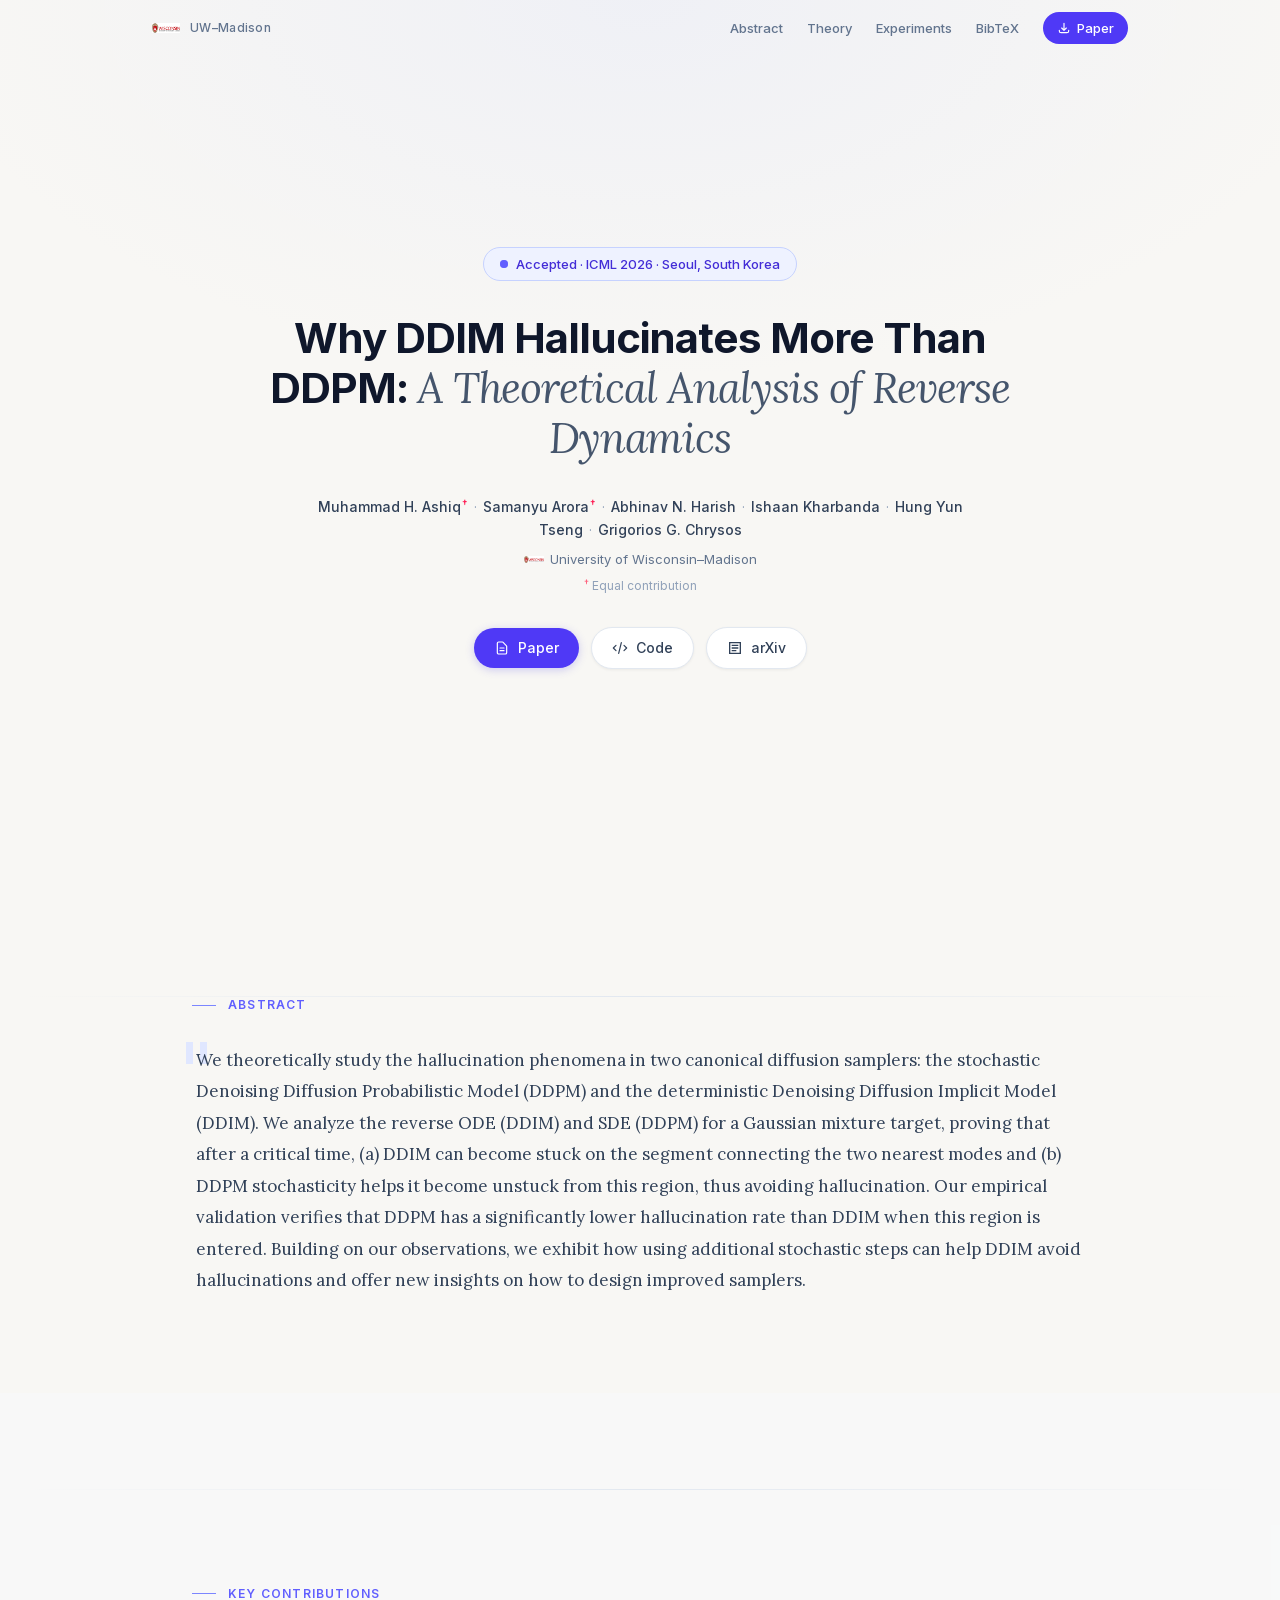
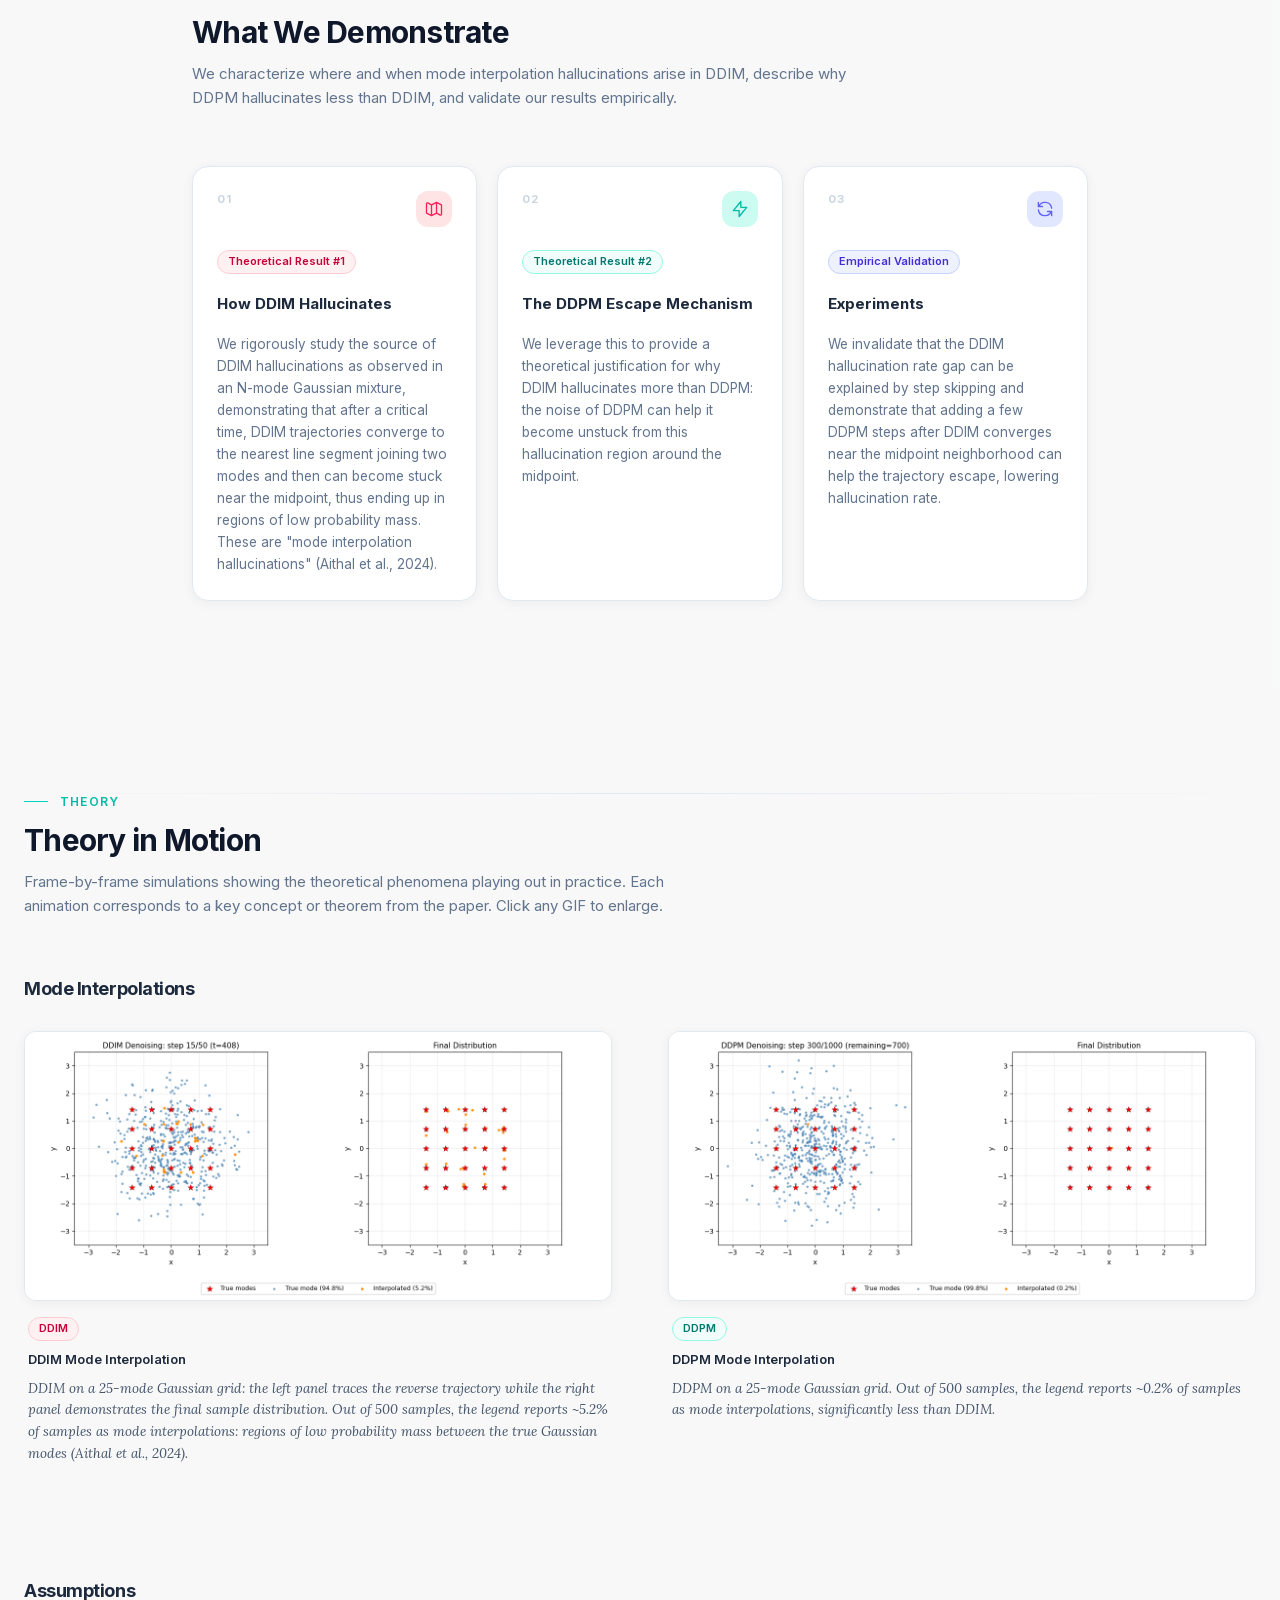
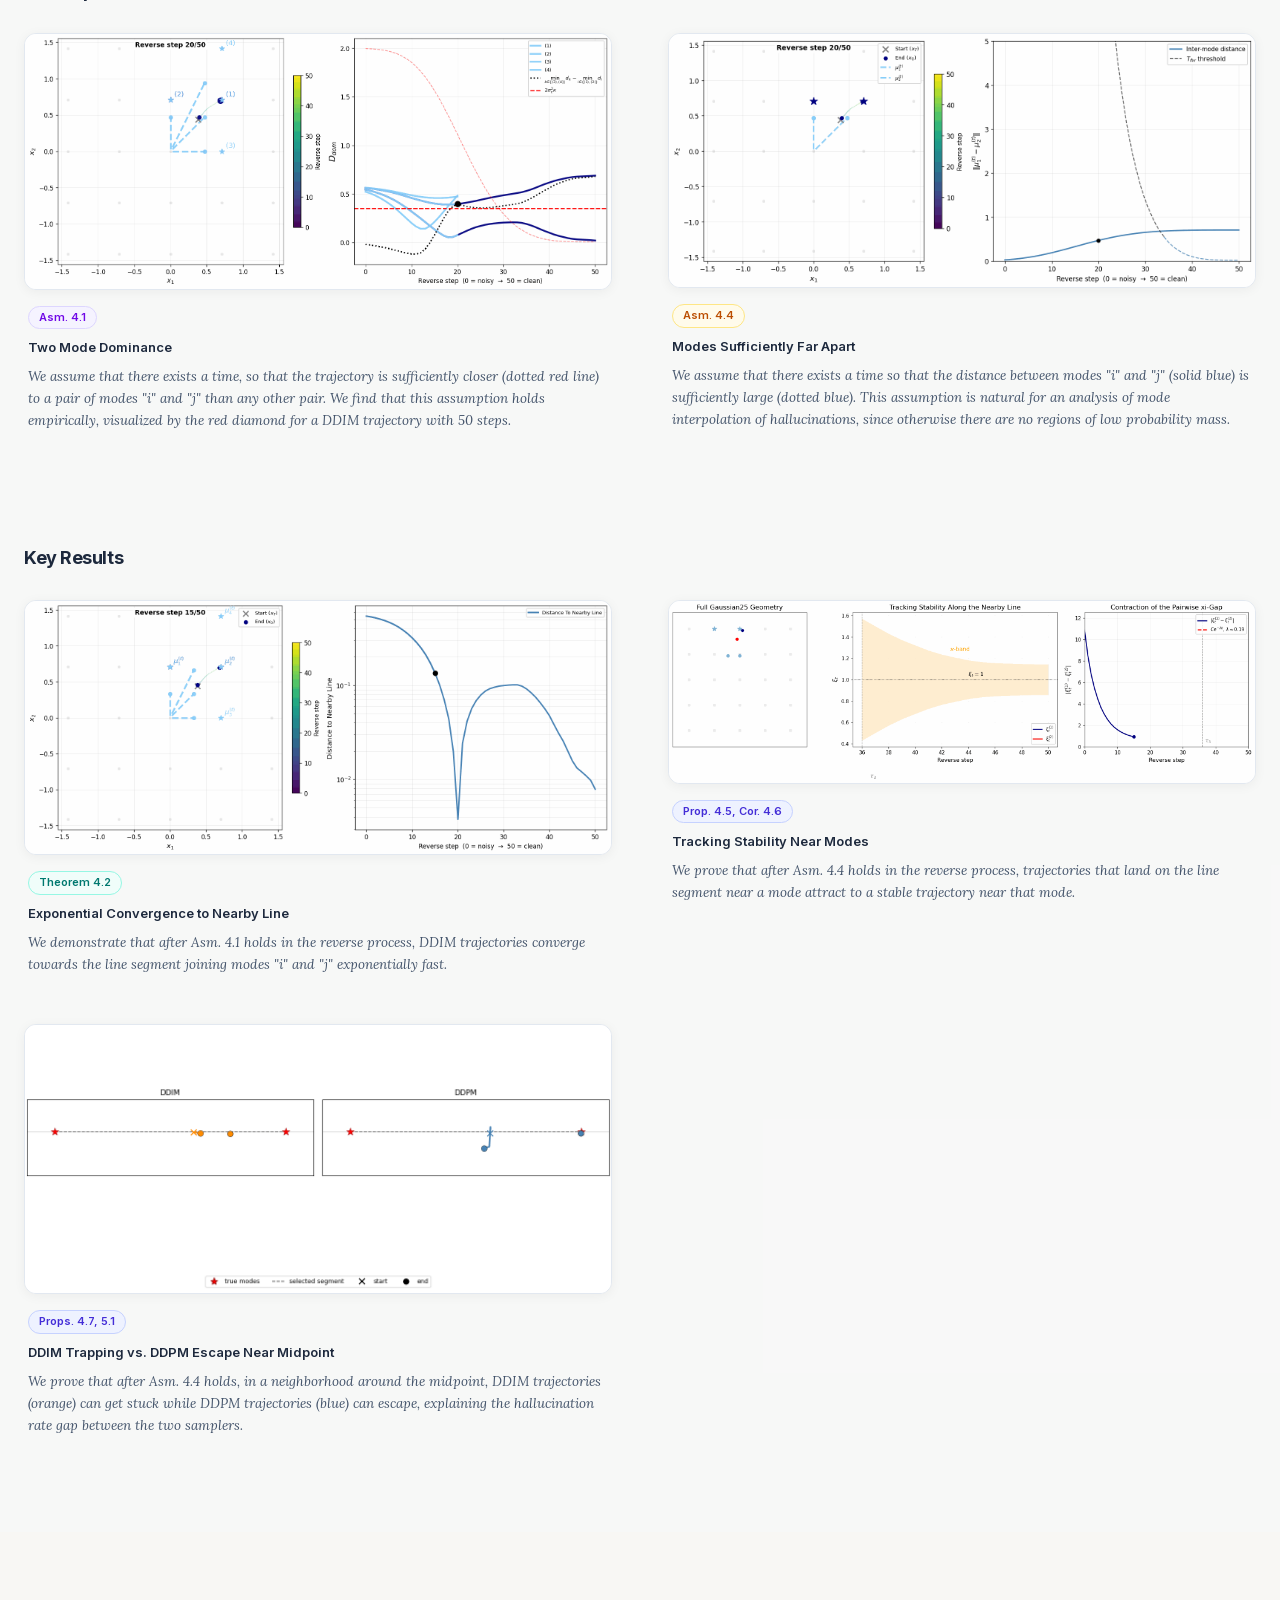
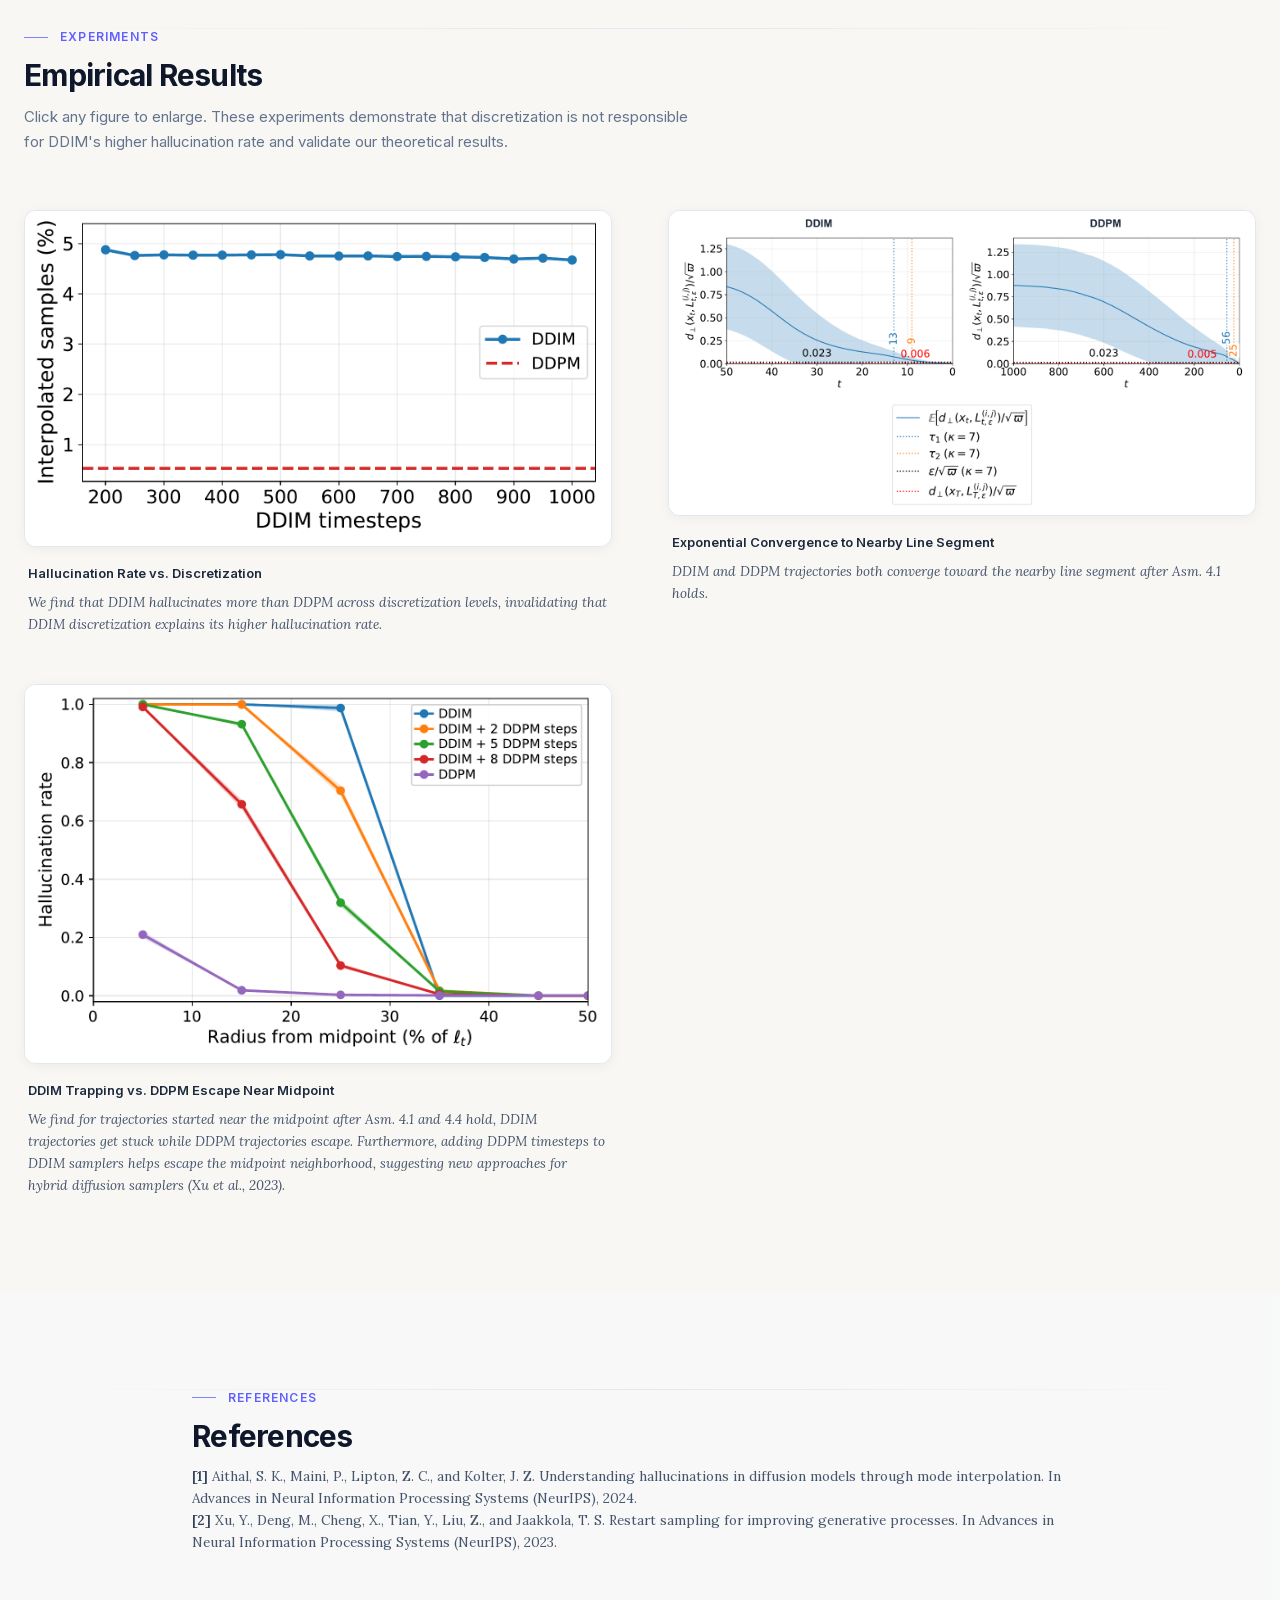
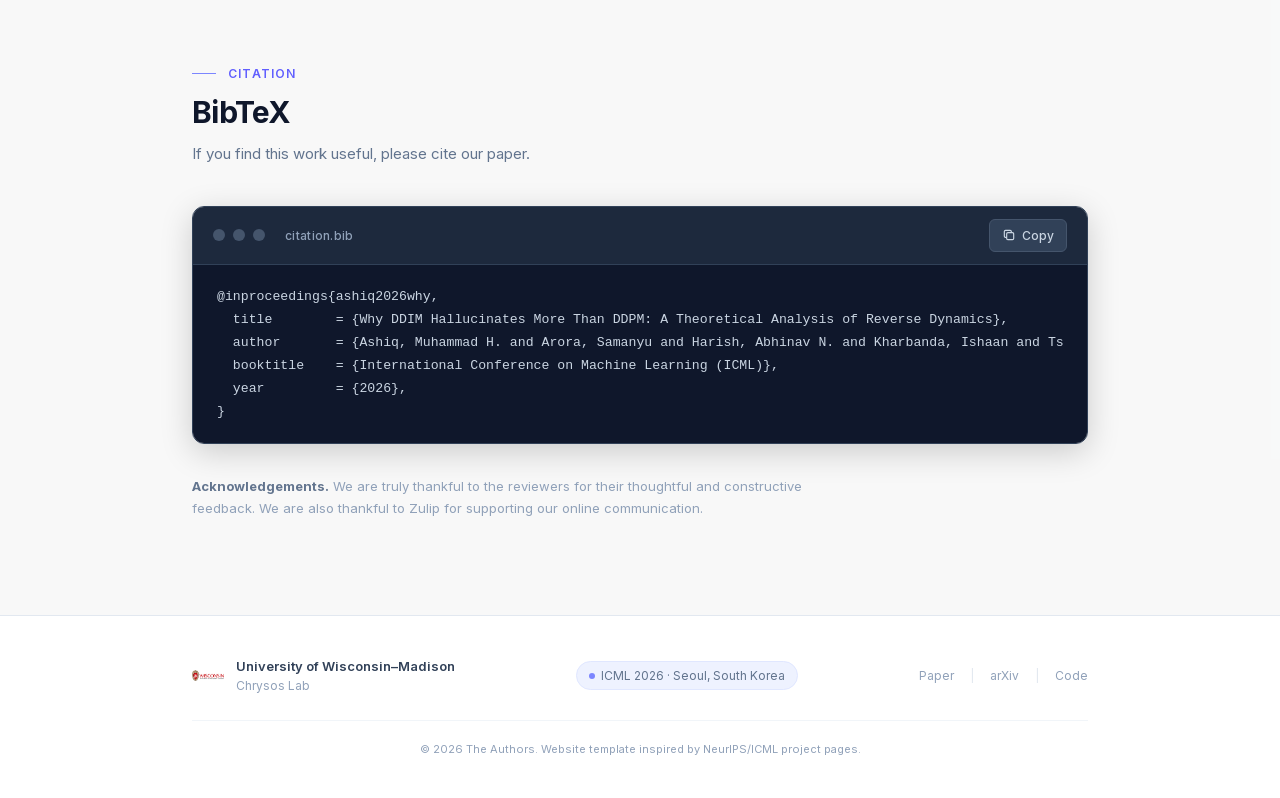
==== commit 7d8d4ca2: "small update" ====
--- a/index.html
+++ b/index.html
@@ -1,6 +1,6 @@
-<!DOCTYPE html><html lang="en" class="inter_7b064e0d-module__MOT0tq__variable lora_5467cbd-module__CUfb8q__variable scroll-smooth"><head><meta charSet="utf-8"/><meta name="viewport" content="width=device-width, initial-scale=1"/><link rel="preload" href="/_next/static/media/5e5dfa9e86f764b8-s.p.0o9~3wzuvo.a_.woff2" as="font" crossorigin="" type="font/woff2"/><link rel="preload" href="/_next/static/media/83afe278b6a6bb3c-s.p.0q-301v4kxxnr.woff2" as="font" crossorigin="" type="font/woff2"/><link rel="preload" href="/_next/static/media/8c2eb9ceedecfc8e-s.p.0oeo8epbafgia.woff2" as="font" crossorigin="" type="font/woff2"/><link rel="stylesheet" href="/_next/static/chunks/0fmqbyfh3ov3u.css" data-precedence="next"/><link rel="preload" as="script" fetchPriority="low" href="/_next/static/chunks/11qk_vpw_zwkf.js"/><script src="/_next/static/chunks/125l.7mq080dp.js" async=""></script><script src="/_next/static/chunks/10u3y4bw1ayzs.js" async=""></script><script src="/_next/static/chunks/turbopack-0x3h0o5n5ls1-.js" async=""></script><script src="/_next/static/chunks/0fsi8lw5utejl.js" async=""></script><script src="/_next/static/chunks/0d3tkj33oycf2.js" async=""></script><script src="/_next/static/chunks/0pynjyk469h_8.js" async=""></script><meta name="next-size-adjust" content=""/><title>Why DDIM Hallucinates More than DDPM | ICML 2026</title><meta name="description" content="A theoretical analysis of reverse dynamics in DDPM and DDIM diffusion samplers. Accepted at ICML 2026."/><meta property="og:title" content="Why DDIM Hallucinates More than DDPM: A Theoretical Analysis of Reverse Dynamics"/><meta property="og:description" content="We theoretically study hallucination phenomena in two canonical diffusion samplers. Accepted at ICML 2026."/><meta property="og:type" content="article"/><meta name="twitter:card" content="summary"/><meta name="twitter:title" content="Why DDIM Hallucinates More than DDPM: A Theoretical Analysis of Reverse Dynamics"/><meta name="twitter:description" content="We theoretically study hallucination phenomena in two canonical diffusion samplers. Accepted at ICML 2026."/><link rel="icon" href="/favicon.ico?favicon.0x3dzn~oxb6tn.ico" sizes="256x256" type="image/x-icon"/><script src="/_next/static/chunks/03~yq9q893hmn.js" noModule=""></script><style id="gif-lightbox-styles">#theory img[src$=".gif"]{cursor:zoom-in}.gif-lightbox{position:fixed;inset:0;z-index:120;background:rgba(15,23,42,.84);backdrop-filter:blur(8px);display:flex;align-items:center;justify-content:center;padding:24px}.gif-lightbox__panel{position:relative;width:min(96vw,88rem);max-height:92vh;background:#f8f7f4;border-radius:16px;box-shadow:0 24px 80px rgba(0,0,0,.35);overflow:hidden}.gif-lightbox__panel img{display:block;width:100%;height:auto;max-height:88vh;object-fit:contain;background:#f8f7f4}.gif-lightbox__close{position:absolute;top:12px;right:12px;z-index:1;border:1px solid rgba(148,163,184,.45);background:rgba(255,255,255,.94);color:#334155;border-radius:999px;padding:6px 12px;font-size:12px;font-weight:600;cursor:pointer}</style></head><body class="antialiased"><div hidden=""><!--$--><!--/$--></div><main class="min-h-screen" style="background:var(--bg-page)"><header class="fixed top-0 inset-x-0 z-50 transition-all duration-300 bg-transparent" style="opacity:0;transform:translateY(-16px)"><div class="max-w-5xl mx-auto px-6 h-14 flex items-center justify-between"><a href="#hero" class="flex items-center gap-2.5 group"><div style="position:relative; width:120px; height:60px;"><img alt="UW–Madison" loading="lazy" decoding="async" data-nimg="fill" class="object-contain" style="position:absolute;height:100%;width:100%;left:0;top:0;right:0;bottom:0;color:transparent" src="/uw-logo.png"/></div><span class="text-xs font-medium text-slate-500 group-hover:text-slate-800 transition-colors hidden sm:block tracking-wide">UW–Madison</span></a><nav class="flex items-center gap-6"><a href="#abstract" class="text-[13px] font-medium text-slate-500 hover:text-indigo-600 transition-colors duration-200 hidden sm:block">Abstract</a><a href="#theory" class="text-[13px] font-medium text-slate-500 hover:text-indigo-600 transition-colors duration-200 hidden sm:block">Theory</a><a href="#figures" class="text-[13px] font-medium text-slate-500 hover:text-indigo-600 transition-colors duration-200 hidden sm:block">Experiments</a><a href="#bibtex" class="text-[13px] font-medium text-slate-500 hover:text-indigo-600 transition-colors duration-200 hidden sm:block">BibTeX</a><a href="/paper.pdf" target="_blank" rel="noopener noreferrer" class="inline-flex items-center gap-1.5 bg-indigo-600 hover:bg-indigo-700 text-white text-[13px] font-medium px-3.5 py-1.5 rounded-full transition-colors duration-200"><svg class="w-3.5 h-3.5" fill="none" viewBox="0 0 24 24" stroke="currentColor" stroke-width="2"><path stroke-linecap="round" stroke-linejoin="round" d="M4 16v1a3 3 0 003 3h10a3 3 0 003-3v-1m-4-4l-4 4m0 0l-4-4m4 4V4"></path></svg>Paper</a></nav></div></header><section id="hero" class="relative min-h-screen flex flex-col items-center justify-center pt-24 pb-20 px-6"><div class="absolute inset-0 pointer-events-none" style="background-image:radial-gradient(ellipse 80% 60% at 50% 0%, rgba(199, 210, 254, 0.18) 0%, transparent 70%)"></div><div class="relative z-10 max-w-4xl mx-auto w-full flex flex-col items-center text-center gap-8"><div style="opacity:0;transform:translateY(24px)"><div class="inline-flex items-center gap-2 bg-indigo-50 border border-indigo-200 text-indigo-700 text-[13px] font-medium px-4 py-1.5 rounded-full"><span class="relative flex h-2 w-2"><span class="animate-ping absolute inline-flex h-full w-full rounded-full bg-indigo-400 opacity-75"></span><span class="relative inline-flex rounded-full h-2 w-2 bg-indigo-500"></span></span>Accepted · ICML 2026 · Seoul, South Korea</div></div><h1 class="text-3xl sm:text-4xl md:text-[2.625rem] font-bold text-slate-900 leading-[1.18] tracking-tight max-w-3xl" style="opacity:0;transform:translateY(24px)">Why DDIM Hallucinates More than DDPM:<!-- --> <span class="text-slate-600 font-normal font-serif italic">A Theoretical Analysis of Reverse Dynamics</span></h1><div class="flex flex-col items-center gap-2" style="opacity:0;transform:translateY(24px)"><p class="text-slate-600 text-sm leading-relaxed max-w-2xl"><span><span class="text-slate-700 font-medium">Muhammad H. Ashiq</span><sup class="text-rose-500 font-semibold ml-px text-[10px]">†</sup><span class="text-slate-400 mx-1.5">·</span></span><span><span class="text-slate-700 font-medium">Samanyu Arora</span><sup class="text-rose-500 font-semibold ml-px text-[10px]">†</sup><span class="text-slate-400 mx-1.5">·</span></span><span><span class="text-slate-700 font-medium">Abhinav N. Harish</span><span class="text-slate-400 mx-1.5">·</span></span><span><span class="text-slate-700 font-medium">Ishaan Kharbanda</span><span class="text-slate-400 mx-1.5">·</span></span><span><span class="text-slate-700 font-medium">Hung Yun Tseng</span><span class="text-slate-400 mx-1.5">·</span></span><span><href a='grigoris.ece.wisc.edu'><span class="text-slate-700 font-medium">Grigorios G. Chrysos</span></href></span></p><div class="text-[13px] text-slate-500 flex flex-col items-center gap-1.5"><a href="https://www.wisc.edu" target="_blank" rel="noopener noreferrer" class="hover:text-indigo-600 transition-colors duration-200 inline-flex items-center gap-1.5"><div style="position:relative; width:120px; height:60px;"><img alt="UW–Madison" loading="lazy" decoding="async" data-nimg="fill" class="object-contain" style="position:absolute;height:100%;width:100%;left:0;top:0;right:0;bottom:0;color:transparent" src="/uw-logo.png"/></div>University of Wisconsin–Madison</a><p class="text-[12px] text-slate-400"><sup class="text-rose-400 font-semibold">†</sup> Equal contribution</p></div></div><div class="flex flex-wrap items-center justify-center gap-3" style="opacity:0;transform:translateY(24px)"><a href="/paper.pdf" target="_blank" rel="noopener noreferrer" class="inline-flex items-center gap-2 px-5 py-2.5 rounded-full text-sm font-medium transition-all duration-200 bg-indigo-600 text-white hover:bg-indigo-700 shadow-[0_2px_8px_0_rgb(79,70,229,0.25)] hover:shadow-[0_4px_16px_0_rgb(79,70,229,0.35)]"><svg class="w-4 h-4" fill="none" viewBox="0 0 24 24" stroke="currentColor" stroke-width="1.8"><path stroke-linecap="round" stroke-linejoin="round" d="M9 12h6m-6 4h6m2 5H7a2 2 0 01-2-2V5a2 2 0 012-2h5.586a1 1 0 01.707.293l5.414 5.414a1 1 0 01.293.707V19a2 2 0 01-2 2z"></path></svg>Paper</a><a href="https://github.com/diffusion-hallucination/ddim_vs_ddpm_hallucinations" target="_blank" rel="noopener noreferrer" class="inline-flex items-center gap-2 px-5 py-2.5 rounded-full text-sm font-medium transition-all duration-200 bg-white text-slate-700 border border-slate-200 hover:border-slate-300 hover:bg-slate-50 shadow-[0_1px_3px_0_rgb(0,0,0,0.06)]"><svg class="w-4 h-4" fill="none" viewBox="0 0 24 24" stroke="currentColor" stroke-width="1.8"><path stroke-linecap="round" stroke-linejoin="round" d="M10 20l4-16m4 4l4 4-4 4M6 16l-4-4 4-4"></path></svg>Code</a><a href="https://arxiv.org/abs/2605.06831" target="_blank" rel="noopener noreferrer" class="inline-flex items-center gap-2 px-5 py-2.5 rounded-full text-sm font-medium transition-all duration-200 bg-white text-slate-700 border border-slate-200 hover:border-slate-300 hover:bg-slate-50 shadow-[0_1px_3px_0_rgb(0,0,0,0.06)]"><svg class="w-4 h-4" viewBox="0 0 24 24" fill="currentColor"><path d="M3 3h18v18H3V3zm16 16V5H5v14h14zM7 7h10v2H7V7zm0 4h10v2H7v-2zm0 4h7v2H7v-2z"></path></svg>arXiv</a></div><!-- Hero MP4 animations hidden for now. --></div></section><section id="abstract" class="py-24 px-6"><hr class="section-divider mb-24"/><div class="max-w-4xl mx-auto"><div class="flex flex-col gap-8" style="opacity:0;transform:translateY(20px)"><div class="flex items-center gap-3"><div class="w-6 h-px bg-indigo-400"></div><span class="text-xs font-semibold text-indigo-500 uppercase tracking-widest">Abstract</span></div><div class="relative"><div class="absolute -top-4 -left-3 text-8xl text-indigo-100 font-serif leading-none select-none pointer-events-none" aria-hidden="true">&quot;</div><p class="font-serif text-[1.0625rem] leading-[1.85] text-slate-700 relative z-10 pl-1">We theoretically study the hallucination phenomena in two canonical diffusion samplers: the stochastic Denoising Diffusion Probabilistic Model (DDPM) and the deterministic Denoising Diffusion Implicit Model (DDIM). We analyze the reverse ODE (DDIM) and SDE (DDPM) for a Gaussian mixture target, proving that after a critical time, (a) DDIM can become stuck on the segment connecting the two nearest modes and (b) DDPM stochasticity helps it become unstuck from this region, thus avoiding hallucination. Our empirical validation verifies that DDPM has a significantly lower hallucination rate than DDIM when this region is entered. Building on our observations, we exhibit how using additional stochastic steps can help DDIM avoid hallucinations and offer new insights on how to design improved samplers.</p></div></div></div></section><section id="contributions" class="py-24 px-6 bg-slate-50/60"><hr class="section-divider mb-0"/><div class="max-w-4xl mx-auto pt-24"><div class="flex flex-col gap-3 mb-14" style="opacity:0;transform:translateY(20px)"><div class="flex items-center gap-3"><div class="w-6 h-px bg-indigo-400"></div><span class="text-xs font-semibold text-indigo-500 uppercase tracking-widest">Key Contributions</span></div><h2 class="text-2xl sm:text-3xl font-bold text-slate-900 tracking-tight">What We Demonstrate</h2><p class="text-slate-500 text-[15px] leading-relaxed max-w-2xl">We characterize where and when mode interpolation hallucinations arise in DDIM, describe why DDPM hallucinates less than DDIM, and validate our results empirically.</p></div><div class="grid grid-cols-1 md:grid-cols-3 gap-5"><div class="relative bg-white rounded-2xl border border-slate-200 p-6 flex flex-col gap-5 shadow-[0_2px_12px_0_rgb(0,0,0,0.05)] hover:shadow-[0_6px_24px_0_rgb(0,0,0,0.09)] hover:-translate-y-0.5 transition-all duration-300" style="opacity:0;transform:translateY(24px)"><div class="flex items-start justify-between"><span class="text-[11px] font-bold text-slate-300 tracking-widest">01</span><div class="w-9 h-9 rounded-xl flex items-center justify-center text-rose-500 bg-rose-100"><svg class="w-5 h-5" fill="none" viewBox="0 0 24 24" stroke="currentColor" stroke-width="1.6"><path stroke-linecap="round" stroke-linejoin="round" d="M9 20l-5.447-2.724A1 1 0 013 16.382V5.618a1 1 0 011.447-.894L9 7m0 13l6-3m-6 3V7m6 10l4.553 2.276A1 1 0 0021 18.382V7.618a1 1 0 00-.553-.894L15 4m0 13V4m0 0L9 7"></path></svg></div></div><div><span class="inline-block text-[11px] font-semibold px-2.5 py-0.5 rounded-full border bg-rose-50 border-rose-200 text-rose-700">Theoretical Result #1</span></div><h3 class="text-[15px] font-bold text-slate-800 leading-snug">How DDIM Hallucinates</h3><p class="text-[13.5px] text-slate-500 leading-relaxed flex-1">We rigorously study the source of DDIM hallucinations as observed in an N-mode Gaussian mixture, demonstrating that after a critical time, DDIM trajectories converge to the nearest line segment joining two modes and then can become stuck near the midpoint, thus ending up in regions of low probability mass. These are &quot;mode interpolation hallucinations&quot; (Aithal et al., 2024).</p></div><div class="relative bg-white rounded-2xl border border-slate-200 p-6 flex flex-col gap-5 shadow-[0_2px_12px_0_rgb(0,0,0,0.05)] hover:shadow-[0_6px_24px_0_rgb(0,0,0,0.09)] hover:-translate-y-0.5 transition-all duration-300" style="opacity:0;transform:translateY(24px)"><div class="flex items-start justify-between"><span class="text-[11px] font-bold text-slate-300 tracking-widest">02</span><div class="w-9 h-9 rounded-xl flex items-center justify-center text-teal-500 bg-teal-100"><svg class="w-5 h-5" fill="none" viewBox="0 0 24 24" stroke="currentColor" stroke-width="1.6"><path stroke-linecap="round" stroke-linejoin="round" d="M13 10V3L4 14h7v7l9-11h-7z"></path></svg></div></div><div><span class="inline-block text-[11px] font-semibold px-2.5 py-0.5 rounded-full border bg-teal-50 border-teal-200 text-teal-700">Theoretical Result #2</span></div><h3 class="text-[15px] font-bold text-slate-800 leading-snug">The DDPM Escape Mechanism</h3><p class="text-[13.5px] text-slate-500 leading-relaxed flex-1">We leverage this to provide a theoretical justification for why DDIM hallucinates more than DDPM: the noise of DDPM can help it become unstuck from this hallucination region around the midpoint.</p></div><div class="relative bg-white rounded-2xl border border-slate-200 p-6 flex flex-col gap-5 shadow-[0_2px_12px_0_rgb(0,0,0,0.05)] hover:shadow-[0_6px_24px_0_rgb(0,0,0,0.09)] hover:-translate-y-0.5 transition-all duration-300" style="opacity:0;transform:translateY(24px)"><div class="flex items-start justify-between"><span class="text-[11px] font-bold text-slate-300 tracking-widest">03</span><div class="w-9 h-9 rounded-xl flex items-center justify-center text-indigo-500 bg-indigo-100"><svg class="w-5 h-5" fill="none" viewBox="0 0 24 24" stroke="currentColor" stroke-width="1.6"><path stroke-linecap="round" stroke-linejoin="round" d="M4 4v5h.582m15.356 2A8.001 8.001 0 004.582 9m0 0H9m11 11v-5h-.581m0 0a8.003 8.003 0 01-15.357-2m15.357 2H15"></path></svg></div></div><div><span class="inline-block text-[11px] font-semibold px-2.5 py-0.5 rounded-full border bg-indigo-50 border-indigo-200 text-indigo-700">Empirical Validation</span></div><h3 class="text-[15px] font-bold text-slate-800 leading-snug">Experiments</h3><p class="text-[13.5px] text-slate-500 leading-relaxed flex-1">We invalidate that the DDIM hallucination rate gap can be explained by step skipping and demonstrate that adding a few DDPM steps after DDIM converges near the midpoint neighborhood can help the trajectory escape, lowering hallucination rate.</p></div></div></div></section><section id="theory" class="py-24 px-6 bg-slate-50/50"><hr class="section-divider mb-24"/><div class="max-w-6xl mx-auto"><div class="flex flex-col gap-3 mb-14" style="opacity:0;transform:translateY(20px)"><div class="flex items-center gap-3"><div class="w-6 h-px bg-teal-400"></div><span class="text-xs font-semibold text-teal-500 uppercase tracking-widest">Theory</span></div><h2 class="text-2xl sm:text-3xl font-bold text-slate-900 tracking-tight">Theory in Motion</h2><p class="text-slate-500 text-[15px] leading-relaxed max-w-2xl">Frame-by-frame simulations showing the theoretical phenomena playing out in practice. Each animation corresponds to a key concept or theorem from the paper. Click any GIF to enlarge.</p></div><div class="flex flex-col" style="gap:7rem"><div class="flex flex-col gap-7"><h3 class="text-lg font-bold text-slate-800 tracking-tight" style="opacity:0;transform:translateY(16px)">Mode Interpolations</h3><div class="grid grid-cols-1 lg:grid-cols-2 gap-12" style="column-gap:3.5rem;row-gap:3rem"><div class="flex flex-col gap-4" style="opacity:0;transform:translateY(28px)"><div class="rounded-xl overflow-hidden border border-slate-200 bg-white shadow-[0_2px_12px_0_rgb(0,0,0,0.05)]"><div class="relative w-full" style="aspect-ratio:1200/550"><img alt="DDIM Mode Interpolation" loading="lazy" decoding="async" data-nimg="fill" class="object-contain" style="position:absolute;height:100%;width:100%;left:0;top:0;right:0;bottom:0;color:transparent" src="/assets/ddim_mode_interpolation_demo.gif"/></div></div><div class="flex flex-col gap-2 px-1"><div class="flex items-center gap-2 flex-wrap"><span class="text-[11px] font-semibold px-2.5 py-0.5 rounded-full border bg-rose-50 border-rose-200 text-rose-700">DDIM</span></div><span class="text-[13px] font-semibold text-slate-800">DDIM Mode Interpolation</span><p class="font-serif text-[13.5px] leading-relaxed text-slate-600 italic">DDIM on a 25-mode Gaussian grid: the left panel traces the reverse trajectory while the right panel demonstrates the final sample distribution. Out of 500 samples, the legend reports ~5.2% of samples as mode interpolations: regions of low probability mass between the true Gaussian modes (Aithal et al., 2024).</p></div></div><div class="flex flex-col gap-4" style="opacity:0;transform:translateY(28px)"><div class="rounded-xl overflow-hidden border border-slate-200 bg-white shadow-[0_2px_12px_0_rgb(0,0,0,0.05)]"><div class="relative w-full" style="aspect-ratio:1200/550"><img alt="DDPM Mode Interpolation" loading="lazy" decoding="async" data-nimg="fill" class="object-contain" style="position:absolute;height:100%;width:100%;left:0;top:0;right:0;bottom:0;color:transparent" src="/assets/ddpm_mode_interpolation_demo.gif"/></div></div><div class="flex flex-col gap-2 px-1"><div class="flex items-center gap-2 flex-wrap"><span class="text-[11px] font-semibold px-2.5 py-0.5 rounded-full border bg-teal-50 border-teal-200 text-teal-700">DDPM</span></div><span class="text-[13px] font-semibold text-slate-800">DDPM Mode Interpolation</span><p class="font-serif text-[13.5px] leading-relaxed text-slate-600 italic">DDPM on a 25-mode Gaussian grid. Out of 500 samples, the legend reports ~0.2% of samples as mode interpolations, significantly less than DDIM.</p></div></div></div></div><div class="flex flex-col gap-7"><h3 class="text-lg font-bold text-slate-800 tracking-tight" style="opacity:0;transform:translateY(16px)">Assumptions</h3><div class="grid grid-cols-1 lg:grid-cols-2 gap-12" style="column-gap:3.5rem;row-gap:3rem"><div class="flex flex-col gap-4" style="opacity:0;transform:translateY(28px)"><div class="rounded-xl overflow-hidden border border-slate-200 bg-white shadow-[0_2px_12px_0_rgb(0,0,0,0.05)]"><div class="relative w-full" style="aspect-ratio:1581/686"><img alt="Two Mode Dominance" loading="lazy" decoding="async" data-nimg="fill" class="object-contain" style="position:absolute;height:100%;width:100%;left:0;top:0;right:0;bottom:0;color:transparent" src="/assets/two_mode_dominance.gif"/></div></div><div class="flex flex-col gap-2 px-1"><div class="flex items-center gap-2 flex-wrap"><span class="text-[11px] font-semibold px-2.5 py-0.5 rounded-full border bg-violet-50 border-violet-200 text-violet-700">Asm. 4.1</span></div><span class="text-[13px] font-semibold text-slate-800">Two Mode Dominance</span><p class="font-serif text-[13.5px] leading-relaxed text-slate-600 italic">We assume that there exists a time, so that the trajectory is sufficiently closer (dotted red line) to a pair of modes &quot;i&quot; and &quot;j&quot; than any other pair. We find that this assumption holds empirically, visualized by the red diamond for a DDIM trajectory with 50 steps.</p></div></div><div class="flex flex-col gap-4" style="opacity:0;transform:translateY(28px)"><div class="rounded-xl overflow-hidden border border-slate-200 bg-white shadow-[0_2px_12px_0_rgb(0,0,0,0.05)]"><div class="relative w-full" style="aspect-ratio:1500/648"><img alt="Modes Sufficiently Far Apart" loading="lazy" decoding="async" data-nimg="fill" class="object-contain" style="position:absolute;height:100%;width:100%;left:0;top:0;right:0;bottom:0;color:transparent" src="/assets/modes_far_apart.gif"/></div></div><div class="flex flex-col gap-2 px-1"><div class="flex items-center gap-2 flex-wrap"><span class="text-[11px] font-semibold px-2.5 py-0.5 rounded-full border bg-amber-50 border-amber-200 text-amber-700">Asm. 4.4</span></div><span class="text-[13px] font-semibold text-slate-800">Modes Sufficiently Far Apart</span><p class="font-serif text-[13.5px] leading-relaxed text-slate-600 italic">We assume that there exists a time so that the distance between modes &quot;i&quot; and &quot;j&quot; (solid blue) is sufficiently large (dotted blue). This assumption is natural for an analysis of mode interpolation of hallucinations, since otherwise there are no regions of low probability mass.</p></div></div></div></div><div class="flex flex-col gap-7"><h3 class="text-lg font-bold text-slate-800 tracking-tight" style="opacity:0;transform:translateY(16px)">Key Results</h3><div class="grid grid-cols-1 lg:grid-cols-2 gap-12" style="column-gap:3.5rem;row-gap:3rem"><div class="flex flex-col gap-4" style="opacity:0;transform:translateY(28px)"><div class="rounded-xl overflow-hidden border border-slate-200 bg-white shadow-[0_2px_12px_0_rgb(0,0,0,0.05)]"><div class="relative w-full" style="aspect-ratio:1580/684"><img alt="Exponential Convergence to Nearby Line" loading="lazy" decoding="async" data-nimg="fill" class="object-contain" style="position:absolute;height:100%;width:100%;left:0;top:0;right:0;bottom:0;color:transparent" src="/assets/exp_convergence.gif"/></div></div><div class="flex flex-col gap-2 px-1"><div class="flex items-center gap-2 flex-wrap"><span class="text-[11px] font-semibold px-2.5 py-0.5 rounded-full border bg-teal-50 border-teal-200 text-teal-700">Theorem 4.2</span></div><span class="text-[13px] font-semibold text-slate-800">Exponential Convergence to Nearby Line</span><p class="font-serif text-[13.5px] leading-relaxed text-slate-600 italic">We demonstrate that after Asm. 4.1 holds in the reverse process, DDIM trajectories converge towards the line segment joining modes &quot;i&quot; and &quot;j&quot; exponentially fast.</p></div></div><div class="flex flex-col gap-4" style="opacity:0;transform:translateY(28px)"><div class="rounded-xl overflow-hidden border border-slate-200 bg-white shadow-[0_2px_12px_0_rgb(0,0,0,0.05)]"><div class="relative w-full" style="aspect-ratio:1940/602"><img alt="Tracking Stability Near Modes" loading="lazy" decoding="async" data-nimg="fill" class="object-contain" style="position:absolute;height:100%;width:100%;left:0;top:0;right:0;bottom:0;color:transparent" src="/assets/tracking_stability.gif"/></div></div><div class="flex flex-col gap-2 px-1"><div class="flex items-center gap-2 flex-wrap"><span class="text-[11px] font-semibold px-2.5 py-0.5 rounded-full border bg-indigo-50 border-indigo-200 text-indigo-700">Prop. 4.5, Cor. 4.6</span></div><span class="text-[13px] font-semibold text-slate-800">Tracking Stability Near Modes</span><p class="font-serif text-[13.5px] leading-relaxed text-slate-600 italic">We prove that after Asm. 4.4 holds in the reverse process, trajectories that land on the line segment near a mode attract to a stable trajectory near that mode.</p></div></div><div class="flex flex-col gap-4" style="opacity:0;transform:translateY(28px)"><div class="rounded-xl overflow-hidden border border-slate-200 bg-white shadow-[0_2px_12px_0_rgb(0,0,0,0.05)]"><div class="relative w-full" style="aspect-ratio:1200/550"><img alt="DDIM Trapping vs. DDPM Escape Near Midpoint" loading="lazy" decoding="async" data-nimg="fill" class="object-contain" style="position:absolute;height:100%;width:100%;left:0;top:0;right:0;bottom:0;color:transparent" src="/assets/ddim_stuck_vs_ddpm_escape.gif"/></div></div><div class="flex flex-col gap-2 px-1"><div class="flex items-center gap-2 flex-wrap"><span class="text-[11px] font-semibold px-2.5 py-0.5 rounded-full border bg-indigo-50 border-indigo-200 text-indigo-700">Props. 4.7, 5.1</span></div><span class="text-[13px] font-semibold text-slate-800">DDIM Trapping vs. DDPM Escape Near Midpoint</span><p class="font-serif text-[13.5px] leading-relaxed text-slate-600 italic">We prove that after Asm. 4.4 holds, in a neighborhood around the midpoint, DDIM trajectories (orange) can get stuck while DDPM trajectories (blue) can escape, explaining the hallucination rate gap between the two samplers.</p></div></div></div></div></div></div></section><section id="figures" class="py-24 px-6"><hr class="section-divider mb-24"/><div class="max-w-6xl mx-auto"><div class="flex flex-col gap-3 mb-14" style="opacity:0;transform:translateY(20px)"><div class="flex items-center gap-3"><div class="w-6 h-px bg-indigo-400"></div><span class="text-xs font-semibold text-indigo-500 uppercase tracking-widest">Experiments</span></div><h2 class="text-2xl sm:text-3xl font-bold text-slate-900 tracking-tight">Empirical Results</h2><p class="text-slate-500 text-[15px] leading-relaxed max-w-2xl">Click any figure to enlarge. These experiments demonstrate that discretization is not responsible for DDIM&#x27;s higher hallucination rate and validate our theoretical results.</p></div><div class="grid grid-cols-1 lg:grid-cols-2 gap-12" style="column-gap:3.5rem;row-gap:3rem"><div class="flex flex-col gap-4" style="opacity:0;transform:translateY(28px)"><button class="group relative rounded-xl overflow-hidden border border-slate-200 bg-white shadow-[0_2px_12px_0_rgb(0,0,0,0.05)] hover:shadow-[0_8px_28px_0_rgb(0,0,0,0.10)] hover:-translate-y-0.5 transition-all duration-300 text-left w-full" aria-label="Enlarge Hallucination Rate vs. Discretization"><div class="relative w-full" style="aspect-ratio:1400/800"><img alt="Hallucination Rate vs. Discretization" loading="lazy" decoding="async" data-nimg="fill" class="object-contain" style="position:absolute;height:100%;width:100%;left:0;top:0;right:0;bottom:0;color:transparent" src="/assets/ddim_cumulative_hallucination_gaussian25_64.png"/></div><div class="absolute inset-0 bg-slate-900/0 group-hover:bg-slate-900/04 transition-colors duration-300 flex items-center justify-center"><span class="opacity-0 group-hover:opacity-100 transition-opacity duration-200 bg-white/90 text-slate-700 text-[12px] font-medium px-3 py-1.5 rounded-full border border-slate-200 shadow-sm">Click to enlarge</span></div></button><div class="flex flex-col gap-2 px-1"><span class="text-[13px] font-semibold text-slate-800">Hallucination Rate vs. Discretization</span><p class="font-serif text-[13.5px] leading-relaxed text-slate-600 italic">We find that DDIM hallucinates more than DDPM across discretization levels, invalidating that DDIM discretization explains its higher hallucination rate.</p></div></div><div class="flex flex-col gap-4" style="opacity:0;transform:translateY(28px)"><button class="group relative rounded-xl overflow-hidden border border-slate-200 bg-white shadow-[0_2px_12px_0_rgb(0,0,0,0.05)] hover:shadow-[0_8px_28px_0_rgb(0,0,0,0.10)] hover:-translate-y-0.5 transition-all duration-300 text-left w-full" aria-label="Enlarge Exponential Convergence to Nearby Line Segment"><div class="relative w-full" style="aspect-ratio:2860/1484"><img alt="Exponential Convergence to Nearby Line Segment" loading="lazy" decoding="async" data-nimg="fill" class="object-contain" style="position:absolute;height:100%;width:100%;left:0;top:0;right:0;bottom:0;color:transparent" src="/assets/exp_convergence_ddim_ddpm_with_legend.png"/></div><div class="absolute inset-0 bg-slate-900/0 group-hover:bg-slate-900/04 transition-colors duration-300 flex items-center justify-center"><span class="opacity-0 group-hover:opacity-100 transition-opacity duration-200 bg-white/90 text-slate-700 text-[12px] font-medium px-3 py-1.5 rounded-full border border-slate-200 shadow-sm">Click to enlarge</span></div></button><div class="flex flex-col gap-2 px-1"><span class="text-[13px] font-semibold text-slate-800">Exponential Convergence to Nearby Line Segment</span><p class="font-serif text-[13.5px] leading-relaxed text-slate-600 italic">DDIM and DDPM trajectories both converge toward the nearby line segment after Asm. 4.1 holds.</p></div></div><div class="flex flex-col gap-4" style="opacity:0;transform:translateY(28px)"><button class="group relative rounded-xl overflow-hidden border border-slate-200 bg-white shadow-[0_2px_12px_0_rgb(0,0,0,0.05)] hover:shadow-[0_8px_28px_0_rgb(0,0,0,0.10)] hover:-translate-y-0.5 transition-all duration-300 text-left w-full" aria-label="Enlarge DDIM Trapping vs. DDPM Escape Near Midpoint"><div class="relative w-full" style="aspect-ratio:1300/840"><img alt="DDIM Trapping vs. DDPM Escape Near Midpoint" loading="lazy" decoding="async" data-nimg="fill" class="object-contain" style="position:absolute;height:100%;width:100%;left:0;top:0;right:0;bottom:0;color:transparent" src="/assets/overlay_tau9_gaussian25_ddim_quad_50.png"/></div><div class="absolute inset-0 bg-slate-900/0 group-hover:bg-slate-900/04 transition-colors duration-300 flex items-center justify-center"><span class="opacity-0 group-hover:opacity-100 transition-opacity duration-200 bg-white/90 text-slate-700 text-[12px] font-medium px-3 py-1.5 rounded-full border border-slate-200 shadow-sm">Click to enlarge</span></div></button><div class="flex flex-col gap-2 px-1"><span class="text-[13px] font-semibold text-slate-800">DDIM Trapping vs. DDPM Escape Near Midpoint</span><p class="font-serif text-[13.5px] leading-relaxed text-slate-600 italic">We find for trajectories started near the midpoint after Asm. 4.1 and 4.4 hold, DDIM trajectories get stuck while DDPM trajectories escape. Furthermore, adding DDPM timesteps to DDIM samplers helps escape the midpoint neighborhood, suggesting new approaches for hybrid diffusion samplers (Xu et al., 2023).</p></div></div></div></div></section><section id="bibtex" class="py-24 px-6 bg-slate-50/60"><hr class="section-divider mb-24"/><div class="max-w-4xl mx-auto"><div class="flex flex-col gap-3" style="opacity:0;transform:translateY(20px);margin-bottom:7rem"><div class="flex items-center gap-3"><div class="w-6 h-px bg-indigo-400"></div><span class="text-xs font-semibold text-indigo-500 uppercase tracking-widest">References</span></div><h2 class="text-2xl sm:text-3xl font-bold text-slate-900 tracking-tight">References</h2><div class="space-y-4 text-[13.5px] leading-relaxed text-slate-600 font-serif"><p><span class="font-semibold text-slate-700">[1]</span> Aithal, S. K., Maini, P., Lipton, Z. C., and Kolter, J. Z. Understanding hallucinations in diffusion models through mode interpolation. In Advances in Neural Information Processing Systems (NeurIPS), 2024.</p><p><span class="font-semibold text-slate-700">[2]</span> Xu, Y., Deng, M., Cheng, X., Tian, Y., Liu, Z., and Jaakkola, T. S. Restart sampling for improving generative processes. In Advances in Neural Information Processing Systems (NeurIPS), 2023.</p></div></div><div class="flex flex-col gap-3 mb-10" style="opacity:0;transform:translateY(20px)"><div class="flex items-center gap-3"><div class="w-6 h-px bg-indigo-400"></div><span class="text-xs font-semibold text-indigo-500 uppercase tracking-widest">Citation</span></div><h2 class="text-2xl sm:text-3xl font-bold text-slate-900 tracking-tight">BibTeX</h2><p class="text-slate-500 text-[15px]">If you find this work useful, please cite our paper.</p></div><div class="relative rounded-xl overflow-hidden border border-slate-700 shadow-[0_8px_32px_0_rgb(0,0,0,0.18)]" style="opacity:0;transform:translateY(20px)"><div class="flex items-center justify-between px-5 py-3 bg-slate-800 border-b border-slate-700"><div class="flex items-center gap-2"><span class="w-3 h-3 rounded-full bg-slate-600"></span><span class="w-3 h-3 rounded-full bg-slate-600"></span><span class="w-3 h-3 rounded-full bg-slate-600"></span><span class="ml-3 text-[12px] text-slate-400 font-medium tracking-wide">citation.bib</span></div><button class="inline-flex items-center gap-1.5 text-[12px] font-medium px-3 py-1.5 rounded-md transition-all duration-200 bg-slate-700 hover:bg-slate-600 text-slate-300 border border-slate-600" aria-label="Copy BibTeX to clipboard"><svg class="w-3.5 h-3.5" fill="none" viewBox="0 0 24 24" stroke="currentColor" stroke-width="2"><path stroke-linecap="round" stroke-linejoin="round" d="M8 16H6a2 2 0 01-2-2V6a2 2 0 012-2h8a2 2 0 012 2v2m-6 12h8a2 2 0 002-2v-8a2 2 0 00-2-2h-8a2 2 0 00-2 2v8a2 2 0 002 2z"></path></svg>Copy</button></div><div class="bg-slate-900 px-6 py-5 overflow-x-auto"><pre class="bibtex-block text-slate-300">@inproceedings{ashiq2026why,
+<!DOCTYPE html><html lang="en" class="inter_7b064e0d-module__MOT0tq__variable lora_5467cbd-module__CUfb8q__variable scroll-smooth"><head><meta charSet="utf-8"/><meta name="viewport" content="width=device-width, initial-scale=1"/><link rel="preload" href="/_next/static/media/5e5dfa9e86f764b8-s.p.0o9~3wzuvo.a_.woff2" as="font" crossorigin="" type="font/woff2"/><link rel="preload" href="/_next/static/media/83afe278b6a6bb3c-s.p.0q-301v4kxxnr.woff2" as="font" crossorigin="" type="font/woff2"/><link rel="preload" href="/_next/static/media/8c2eb9ceedecfc8e-s.p.0oeo8epbafgia.woff2" as="font" crossorigin="" type="font/woff2"/><link rel="stylesheet" href="/_next/static/chunks/0fmqbyfh3ov3u.css" data-precedence="next"/><link rel="preload" as="script" fetchPriority="low" href="/_next/static/chunks/11qk_vpw_zwkf.js"/><script src="/_next/static/chunks/125l.7mq080dp.js" async=""></script><script src="/_next/static/chunks/10u3y4bw1ayzs.js" async=""></script><script src="/_next/static/chunks/turbopack-0x3h0o5n5ls1-.js" async=""></script><script src="/_next/static/chunks/0fsi8lw5utejl.js" async=""></script><script src="/_next/static/chunks/0d3tkj33oycf2.js" async=""></script><script src="/_next/static/chunks/0pynjyk469h_8.js" async=""></script><meta name="next-size-adjust" content=""/><title>Why DDIM Hallucinates More Than DDPM | ICML 2026</title><meta name="description" content="A theoretical analysis of reverse dynamics in DDPM and DDIM diffusion samplers. Accepted at ICML 2026."/><meta property="og:title" content="Why DDIM Hallucinates More Than DDPM: A Theoretical Analysis of Reverse Dynamics"/><meta property="og:description" content="We theoretically study hallucination phenomena in two canonical diffusion samplers. Accepted at ICML 2026."/><meta property="og:type" content="article"/><meta name="twitter:card" content="summary"/><meta name="twitter:title" content="Why DDIM Hallucinates More Than DDPM: A Theoretical Analysis of Reverse Dynamics"/><meta name="twitter:description" content="We theoretically study hallucination phenomena in two canonical diffusion samplers. Accepted at ICML 2026."/><link rel="icon" href="/favicon.ico?favicon.0x3dzn~oxb6tn.ico" sizes="256x256" type="image/x-icon"/><script src="/_next/static/chunks/03~yq9q893hmn.js" noModule=""></script><style id="gif-lightbox-styles">#theory img[src$=".gif"]{cursor:zoom-in}.gif-lightbox{position:fixed;inset:0;z-index:120;background:rgba(15,23,42,.84);backdrop-filter:blur(8px);display:flex;align-items:center;justify-content:center;padding:24px}.gif-lightbox__panel{position:relative;width:min(96vw,88rem);max-height:92vh;background:#f8f7f4;border-radius:16px;box-shadow:0 24px 80px rgba(0,0,0,.35);overflow:hidden}.gif-lightbox__panel img{display:block;width:100%;height:auto;max-height:88vh;object-fit:contain;background:#f8f7f4}.gif-lightbox__close{position:absolute;top:12px;right:12px;z-index:1;border:1px solid rgba(148,163,184,.45);background:rgba(255,255,255,.94);color:#334155;border-radius:999px;padding:6px 12px;font-size:12px;font-weight:600;cursor:pointer}</style></head><body class="antialiased"><div hidden=""><!--$--><!--/$--></div><main class="min-h-screen" style="background:var(--bg-page)"><header class="fixed top-0 inset-x-0 z-50 transition-all duration-300 bg-transparent" style="opacity:0;transform:translateY(-16px)"><div class="max-w-5xl mx-auto px-6 h-14 flex items-center justify-between"><a href="#hero" class="flex items-center gap-2.5 group"><div style="position:relative; width:120px; height:60px;"><img alt="UW–Madison" loading="lazy" decoding="async" data-nimg="fill" class="object-contain" style="position:absolute;height:100%;width:100%;left:0;top:0;right:0;bottom:0;color:transparent" src="/uw-logo.png"/></div><span class="text-xs font-medium text-slate-500 group-hover:text-slate-800 transition-colors hidden sm:block tracking-wide">UW–Madison</span></a><nav class="flex items-center gap-6"><a href="#abstract" class="text-[13px] font-medium text-slate-500 hover:text-indigo-600 transition-colors duration-200 hidden sm:block">Abstract</a><a href="#theory" class="text-[13px] font-medium text-slate-500 hover:text-indigo-600 transition-colors duration-200 hidden sm:block">Theory</a><a href="#figures" class="text-[13px] font-medium text-slate-500 hover:text-indigo-600 transition-colors duration-200 hidden sm:block">Experiments</a><a href="#bibtex" class="text-[13px] font-medium text-slate-500 hover:text-indigo-600 transition-colors duration-200 hidden sm:block">BibTeX</a><a href="/paper.pdf" target="_blank" rel="noopener noreferrer" class="inline-flex items-center gap-1.5 bg-indigo-600 hover:bg-indigo-700 text-white text-[13px] font-medium px-3.5 py-1.5 rounded-full transition-colors duration-200"><svg class="w-3.5 h-3.5" fill="none" viewBox="0 0 24 24" stroke="currentColor" stroke-width="2"><path stroke-linecap="round" stroke-linejoin="round" d="M4 16v1a3 3 0 003 3h10a3 3 0 003-3v-1m-4-4l-4 4m0 0l-4-4m4 4V4"></path></svg>Paper</a></nav></div></header><section id="hero" class="relative min-h-screen flex flex-col items-center justify-center pt-24 pb-20 px-6"><div class="absolute inset-0 pointer-events-none" style="background-image:radial-gradient(ellipse 80% 60% at 50% 0%, rgba(199, 210, 254, 0.18) 0%, transparent 70%)"></div><div class="relative z-10 max-w-4xl mx-auto w-full flex flex-col items-center text-center gap-8"><div style="opacity:0;transform:translateY(24px)"><div class="inline-flex items-center gap-2 bg-indigo-50 border border-indigo-200 text-indigo-700 text-[13px] font-medium px-4 py-1.5 rounded-full"><span class="relative flex h-2 w-2"><span class="animate-ping absolute inline-flex h-full w-full rounded-full bg-indigo-400 opacity-75"></span><span class="relative inline-flex rounded-full h-2 w-2 bg-indigo-500"></span></span>Accepted · ICML 2026 · Seoul, South Korea</div></div><h1 class="text-3xl sm:text-4xl md:text-[2.625rem] font-bold text-slate-900 leading-[1.18] tracking-tight max-w-3xl" style="opacity:0;transform:translateY(24px)">Why DDIM Hallucinates More Than DDPM:<!-- --> <span class="text-slate-600 font-normal font-serif italic">A Theoretical Analysis of Reverse Dynamics</span></h1><div class="flex flex-col items-center gap-2" style="opacity:0;transform:translateY(24px)"><p class="text-slate-600 text-sm leading-relaxed max-w-2xl"><span><span class="text-slate-700 font-medium">Muhammad H. Ashiq</span><sup class="text-rose-500 font-semibold ml-px text-[10px]">†</sup><span class="text-slate-400 mx-1.5">·</span></span><span><span class="text-slate-700 font-medium">Samanyu Arora</span><sup class="text-rose-500 font-semibold ml-px text-[10px]">†</sup><span class="text-slate-400 mx-1.5">·</span></span><span><span class="text-slate-700 font-medium">Abhinav N. Harish</span><span class="text-slate-400 mx-1.5">·</span></span><span><span class="text-slate-700 font-medium">Ishaan Kharbanda</span><span class="text-slate-400 mx-1.5">·</span></span><span><span class="text-slate-700 font-medium">Hung Yun Tseng</span><span class="text-slate-400 mx-1.5">·</span></span><span><href a='grigoris.ece.wisc.edu'><span class="text-slate-700 font-medium">Grigorios G. Chrysos</span></href></span></p><div class="text-[13px] text-slate-500 flex flex-col items-center gap-1.5"><a href="https://www.wisc.edu" target="_blank" rel="noopener noreferrer" class="hover:text-indigo-600 transition-colors duration-200 inline-flex items-center gap-1.5"><div style="position:relative; width:120px; height:60px;"><img alt="UW–Madison" loading="lazy" decoding="async" data-nimg="fill" class="object-contain" style="position:absolute;height:100%;width:100%;left:0;top:0;right:0;bottom:0;color:transparent" src="/uw-logo.png"/></div>University of Wisconsin–Madison</a><p class="text-[12px] text-slate-400"><sup class="text-rose-400 font-semibold">†</sup> Equal contribution</p></div></div><div class="flex flex-wrap items-center justify-center gap-3" style="opacity:0;transform:translateY(24px)"><a href="/paper.pdf" target="_blank" rel="noopener noreferrer" class="inline-flex items-center gap-2 px-5 py-2.5 rounded-full text-sm font-medium transition-all duration-200 bg-indigo-600 text-white hover:bg-indigo-700 shadow-[0_2px_8px_0_rgb(79,70,229,0.25)] hover:shadow-[0_4px_16px_0_rgb(79,70,229,0.35)]"><svg class="w-4 h-4" fill="none" viewBox="0 0 24 24" stroke="currentColor" stroke-width="1.8"><path stroke-linecap="round" stroke-linejoin="round" d="M9 12h6m-6 4h6m2 5H7a2 2 0 01-2-2V5a2 2 0 012-2h5.586a1 1 0 01.707.293l5.414 5.414a1 1 0 01.293.707V19a2 2 0 01-2 2z"></path></svg>Paper</a><a href="https://github.com/diffusion-hallucination/ddim_vs_ddpm_hallucinations" target="_blank" rel="noopener noreferrer" class="inline-flex items-center gap-2 px-5 py-2.5 rounded-full text-sm font-medium transition-all duration-200 bg-white text-slate-700 border border-slate-200 hover:border-slate-300 hover:bg-slate-50 shadow-[0_1px_3px_0_rgb(0,0,0,0.06)]"><svg class="w-4 h-4" fill="none" viewBox="0 0 24 24" stroke="currentColor" stroke-width="1.8"><path stroke-linecap="round" stroke-linejoin="round" d="M10 20l4-16m4 4l4 4-4 4M6 16l-4-4 4-4"></path></svg>Code</a><a href="https://arxiv.org/abs/2605.06831" target="_blank" rel="noopener noreferrer" class="inline-flex items-center gap-2 px-5 py-2.5 rounded-full text-sm font-medium transition-all duration-200 bg-white text-slate-700 border border-slate-200 hover:border-slate-300 hover:bg-slate-50 shadow-[0_1px_3px_0_rgb(0,0,0,0.06)]"><svg class="w-4 h-4" viewBox="0 0 24 24" fill="currentColor"><path d="M3 3h18v18H3V3zm16 16V5H5v14h14zM7 7h10v2H7V7zm0 4h10v2H7v-2zm0 4h7v2H7v-2z"></path></svg>arXiv</a></div><!-- Hero MP4 animations hidden for now. --></div></section><section id="abstract" class="py-24 px-6"><hr class="section-divider mb-24"/><div class="max-w-4xl mx-auto"><div class="flex flex-col gap-8" style="opacity:0;transform:translateY(20px)"><div class="flex items-center gap-3"><div class="w-6 h-px bg-indigo-400"></div><span class="text-xs font-semibold text-indigo-500 uppercase tracking-widest">Abstract</span></div><div class="relative"><div class="absolute -top-4 -left-3 text-8xl text-indigo-100 font-serif leading-none select-none pointer-events-none" aria-hidden="true">&quot;</div><p class="font-serif text-[1.0625rem] leading-[1.85] text-slate-700 relative z-10 pl-1">We theoretically study the hallucination phenomena in two canonical diffusion samplers: the stochastic Denoising Diffusion Probabilistic Model (DDPM) and the deterministic Denoising Diffusion Implicit Model (DDIM). We analyze the reverse ODE (DDIM) and SDE (DDPM) for a Gaussian mixture target, proving that after a critical time, (a) DDIM can become stuck on the segment connecting the two nearest modes and (b) DDPM stochasticity helps it become unstuck from this region, thus avoiding hallucination. Our empirical validation verifies that DDPM has a significantly lower hallucination rate than DDIM when this region is entered. Building on our observations, we exhibit how using additional stochastic steps can help DDIM avoid hallucinations and offer new insights on how to design improved samplers.</p></div></div></div></section><section id="contributions" class="py-24 px-6 bg-slate-50/60"><hr class="section-divider mb-0"/><div class="max-w-4xl mx-auto pt-24"><div class="flex flex-col gap-3 mb-14" style="opacity:0;transform:translateY(20px)"><div class="flex items-center gap-3"><div class="w-6 h-px bg-indigo-400"></div><span class="text-xs font-semibold text-indigo-500 uppercase tracking-widest">Key Contributions</span></div><h2 class="text-2xl sm:text-3xl font-bold text-slate-900 tracking-tight">What We Demonstrate</h2><p class="text-slate-500 text-[15px] leading-relaxed max-w-2xl">We characterize where and when mode interpolation hallucinations arise in DDIM, describe why DDPM hallucinates less than DDIM, and validate our results empirically.</p></div><div class="grid grid-cols-1 md:grid-cols-3 gap-5"><div class="relative bg-white rounded-2xl border border-slate-200 p-6 flex flex-col gap-5 shadow-[0_2px_12px_0_rgb(0,0,0,0.05)] hover:shadow-[0_6px_24px_0_rgb(0,0,0,0.09)] hover:-translate-y-0.5 transition-all duration-300" style="opacity:0;transform:translateY(24px)"><div class="flex items-start justify-between"><span class="text-[11px] font-bold text-slate-300 tracking-widest">01</span><div class="w-9 h-9 rounded-xl flex items-center justify-center text-rose-500 bg-rose-100"><svg class="w-5 h-5" fill="none" viewBox="0 0 24 24" stroke="currentColor" stroke-width="1.6"><path stroke-linecap="round" stroke-linejoin="round" d="M9 20l-5.447-2.724A1 1 0 013 16.382V5.618a1 1 0 011.447-.894L9 7m0 13l6-3m-6 3V7m6 10l4.553 2.276A1 1 0 0021 18.382V7.618a1 1 0 00-.553-.894L15 4m0 13V4m0 0L9 7"></path></svg></div></div><div><span class="inline-block text-[11px] font-semibold px-2.5 py-0.5 rounded-full border bg-rose-50 border-rose-200 text-rose-700">Theoretical Result #1</span></div><h3 class="text-[15px] font-bold text-slate-800 leading-snug">How DDIM Hallucinates</h3><p class="text-[13.5px] text-slate-500 leading-relaxed flex-1">We rigorously study the source of DDIM hallucinations as observed in an N-mode Gaussian mixture, demonstrating that after a critical time, DDIM trajectories converge to the nearest line segment joining two modes and then can become stuck near the midpoint, thus ending up in regions of low probability mass. These are &quot;mode interpolation hallucinations&quot; (Aithal et al., 2024).</p></div><div class="relative bg-white rounded-2xl border border-slate-200 p-6 flex flex-col gap-5 shadow-[0_2px_12px_0_rgb(0,0,0,0.05)] hover:shadow-[0_6px_24px_0_rgb(0,0,0,0.09)] hover:-translate-y-0.5 transition-all duration-300" style="opacity:0;transform:translateY(24px)"><div class="flex items-start justify-between"><span class="text-[11px] font-bold text-slate-300 tracking-widest">02</span><div class="w-9 h-9 rounded-xl flex items-center justify-center text-teal-500 bg-teal-100"><svg class="w-5 h-5" fill="none" viewBox="0 0 24 24" stroke="currentColor" stroke-width="1.6"><path stroke-linecap="round" stroke-linejoin="round" d="M13 10V3L4 14h7v7l9-11h-7z"></path></svg></div></div><div><span class="inline-block text-[11px] font-semibold px-2.5 py-0.5 rounded-full border bg-teal-50 border-teal-200 text-teal-700">Theoretical Result #2</span></div><h3 class="text-[15px] font-bold text-slate-800 leading-snug">The DDPM Escape Mechanism</h3><p class="text-[13.5px] text-slate-500 leading-relaxed flex-1">We leverage this to provide a theoretical justification for why DDIM hallucinates more than DDPM: the noise of DDPM can help it become unstuck from this hallucination region around the midpoint.</p></div><div class="relative bg-white rounded-2xl border border-slate-200 p-6 flex flex-col gap-5 shadow-[0_2px_12px_0_rgb(0,0,0,0.05)] hover:shadow-[0_6px_24px_0_rgb(0,0,0,0.09)] hover:-translate-y-0.5 transition-all duration-300" style="opacity:0;transform:translateY(24px)"><div class="flex items-start justify-between"><span class="text-[11px] font-bold text-slate-300 tracking-widest">03</span><div class="w-9 h-9 rounded-xl flex items-center justify-center text-indigo-500 bg-indigo-100"><svg class="w-5 h-5" fill="none" viewBox="0 0 24 24" stroke="currentColor" stroke-width="1.6"><path stroke-linecap="round" stroke-linejoin="round" d="M4 4v5h.582m15.356 2A8.001 8.001 0 004.582 9m0 0H9m11 11v-5h-.581m0 0a8.003 8.003 0 01-15.357-2m15.357 2H15"></path></svg></div></div><div><span class="inline-block text-[11px] font-semibold px-2.5 py-0.5 rounded-full border bg-indigo-50 border-indigo-200 text-indigo-700">Empirical Validation</span></div><h3 class="text-[15px] font-bold text-slate-800 leading-snug">Experiments</h3><p class="text-[13.5px] text-slate-500 leading-relaxed flex-1">We invalidate that the DDIM hallucination rate gap can be explained by step skipping and demonstrate that adding a few DDPM steps after DDIM converges near the midpoint neighborhood can help the trajectory escape, lowering hallucination rate.</p></div></div></div></section><section id="theory" class="py-24 px-6 bg-slate-50/50"><hr class="section-divider mb-24"/><div class="max-w-6xl mx-auto"><div class="flex flex-col gap-3 mb-14" style="opacity:0;transform:translateY(20px)"><div class="flex items-center gap-3"><div class="w-6 h-px bg-teal-400"></div><span class="text-xs font-semibold text-teal-500 uppercase tracking-widest">Theory</span></div><h2 class="text-2xl sm:text-3xl font-bold text-slate-900 tracking-tight">Theory in Motion</h2><p class="text-slate-500 text-[15px] leading-relaxed max-w-2xl">Frame-by-frame simulations showing the theoretical phenomena playing out in practice. Each animation corresponds to a key concept or theorem from the paper. Click any GIF to enlarge.</p></div><div class="flex flex-col" style="gap:7rem"><div class="flex flex-col gap-7"><h3 class="text-lg font-bold text-slate-800 tracking-tight" style="opacity:0;transform:translateY(16px)">Mode Interpolations</h3><div class="grid grid-cols-1 lg:grid-cols-2 gap-12" style="column-gap:3.5rem;row-gap:3rem"><div class="flex flex-col gap-4" style="opacity:0;transform:translateY(28px)"><div class="rounded-xl overflow-hidden border border-slate-200 bg-white shadow-[0_2px_12px_0_rgb(0,0,0,0.05)]"><div class="relative w-full" style="aspect-ratio:1200/550"><img alt="DDIM Mode Interpolation" loading="lazy" decoding="async" data-nimg="fill" class="object-contain" style="position:absolute;height:100%;width:100%;left:0;top:0;right:0;bottom:0;color:transparent" src="/assets/ddim_mode_interpolation_demo.gif"/></div></div><div class="flex flex-col gap-2 px-1"><div class="flex items-center gap-2 flex-wrap"><span class="text-[11px] font-semibold px-2.5 py-0.5 rounded-full border bg-rose-50 border-rose-200 text-rose-700">DDIM</span></div><span class="text-[13px] font-semibold text-slate-800">DDIM Mode Interpolation</span><p class="font-serif text-[13.5px] leading-relaxed text-slate-600 italic">DDIM on a 25-mode Gaussian grid: the left panel traces the reverse trajectory while the right panel demonstrates the final sample distribution. Out of 500 samples, the legend reports ~5.2% of samples as mode interpolations: regions of low probability mass between the true Gaussian modes (Aithal et al., 2024).</p></div></div><div class="flex flex-col gap-4" style="opacity:0;transform:translateY(28px)"><div class="rounded-xl overflow-hidden border border-slate-200 bg-white shadow-[0_2px_12px_0_rgb(0,0,0,0.05)]"><div class="relative w-full" style="aspect-ratio:1200/550"><img alt="DDPM Mode Interpolation" loading="lazy" decoding="async" data-nimg="fill" class="object-contain" style="position:absolute;height:100%;width:100%;left:0;top:0;right:0;bottom:0;color:transparent" src="/assets/ddpm_mode_interpolation_demo.gif"/></div></div><div class="flex flex-col gap-2 px-1"><div class="flex items-center gap-2 flex-wrap"><span class="text-[11px] font-semibold px-2.5 py-0.5 rounded-full border bg-teal-50 border-teal-200 text-teal-700">DDPM</span></div><span class="text-[13px] font-semibold text-slate-800">DDPM Mode Interpolation</span><p class="font-serif text-[13.5px] leading-relaxed text-slate-600 italic">DDPM on a 25-mode Gaussian grid. Out of 500 samples, the legend reports ~0.2% of samples as mode interpolations, significantly less than DDIM.</p></div></div></div></div><div class="flex flex-col gap-7"><h3 class="text-lg font-bold text-slate-800 tracking-tight" style="opacity:0;transform:translateY(16px)">Assumptions</h3><div class="grid grid-cols-1 lg:grid-cols-2 gap-12" style="column-gap:3.5rem;row-gap:3rem"><div class="flex flex-col gap-4" style="opacity:0;transform:translateY(28px)"><div class="rounded-xl overflow-hidden border border-slate-200 bg-white shadow-[0_2px_12px_0_rgb(0,0,0,0.05)]"><div class="relative w-full" style="aspect-ratio:1581/686"><img alt="Two Mode Dominance" loading="lazy" decoding="async" data-nimg="fill" class="object-contain" style="position:absolute;height:100%;width:100%;left:0;top:0;right:0;bottom:0;color:transparent" src="/assets/two_mode_dominance.gif"/></div></div><div class="flex flex-col gap-2 px-1"><div class="flex items-center gap-2 flex-wrap"><span class="text-[11px] font-semibold px-2.5 py-0.5 rounded-full border bg-violet-50 border-violet-200 text-violet-700">Asm. 4.1</span></div><span class="text-[13px] font-semibold text-slate-800">Two Mode Dominance</span><p class="font-serif text-[13.5px] leading-relaxed text-slate-600 italic">We assume that there exists a time, so that the trajectory is sufficiently closer (dotted red line) to a pair of modes &quot;i&quot; and &quot;j&quot; than any other pair. We find that this assumption holds empirically, visualized by the red diamond for a DDIM trajectory with 50 steps.</p></div></div><div class="flex flex-col gap-4" style="opacity:0;transform:translateY(28px)"><div class="rounded-xl overflow-hidden border border-slate-200 bg-white shadow-[0_2px_12px_0_rgb(0,0,0,0.05)]"><div class="relative w-full" style="aspect-ratio:1500/648"><img alt="Modes Sufficiently Far Apart" loading="lazy" decoding="async" data-nimg="fill" class="object-contain" style="position:absolute;height:100%;width:100%;left:0;top:0;right:0;bottom:0;color:transparent" src="/assets/modes_far_apart.gif"/></div></div><div class="flex flex-col gap-2 px-1"><div class="flex items-center gap-2 flex-wrap"><span class="text-[11px] font-semibold px-2.5 py-0.5 rounded-full border bg-amber-50 border-amber-200 text-amber-700">Asm. 4.4</span></div><span class="text-[13px] font-semibold text-slate-800">Modes Sufficiently Far Apart</span><p class="font-serif text-[13.5px] leading-relaxed text-slate-600 italic">We assume that there exists a time so that the distance between modes &quot;i&quot; and &quot;j&quot; (solid blue) is sufficiently large (dotted blue). This assumption is natural for an analysis of mode interpolation of hallucinations, since otherwise there are no regions of low probability mass.</p></div></div></div></div><div class="flex flex-col gap-7"><h3 class="text-lg font-bold text-slate-800 tracking-tight" style="opacity:0;transform:translateY(16px)">Key Results</h3><div class="grid grid-cols-1 lg:grid-cols-2 gap-12" style="column-gap:3.5rem;row-gap:3rem"><div class="flex flex-col gap-4" style="opacity:0;transform:translateY(28px)"><div class="rounded-xl overflow-hidden border border-slate-200 bg-white shadow-[0_2px_12px_0_rgb(0,0,0,0.05)]"><div class="relative w-full" style="aspect-ratio:1580/684"><img alt="Exponential Convergence to Nearby Line" loading="lazy" decoding="async" data-nimg="fill" class="object-contain" style="position:absolute;height:100%;width:100%;left:0;top:0;right:0;bottom:0;color:transparent" src="/assets/exp_convergence.gif"/></div></div><div class="flex flex-col gap-2 px-1"><div class="flex items-center gap-2 flex-wrap"><span class="text-[11px] font-semibold px-2.5 py-0.5 rounded-full border bg-teal-50 border-teal-200 text-teal-700">Theorem 4.2</span></div><span class="text-[13px] font-semibold text-slate-800">Exponential Convergence to Nearby Line</span><p class="font-serif text-[13.5px] leading-relaxed text-slate-600 italic">We demonstrate that after Asm. 4.1 holds in the reverse process, DDIM trajectories converge towards the line segment joining modes &quot;i&quot; and &quot;j&quot; exponentially fast.</p></div></div><div class="flex flex-col gap-4" style="opacity:0;transform:translateY(28px)"><div class="rounded-xl overflow-hidden border border-slate-200 bg-white shadow-[0_2px_12px_0_rgb(0,0,0,0.05)]"><div class="relative w-full" style="aspect-ratio:1940/602"><img alt="Tracking Stability Near Modes" loading="lazy" decoding="async" data-nimg="fill" class="object-contain" style="position:absolute;height:100%;width:100%;left:0;top:0;right:0;bottom:0;color:transparent" src="/assets/tracking_stability.gif"/></div></div><div class="flex flex-col gap-2 px-1"><div class="flex items-center gap-2 flex-wrap"><span class="text-[11px] font-semibold px-2.5 py-0.5 rounded-full border bg-indigo-50 border-indigo-200 text-indigo-700">Prop. 4.5, Cor. 4.6</span></div><span class="text-[13px] font-semibold text-slate-800">Tracking Stability Near Modes</span><p class="font-serif text-[13.5px] leading-relaxed text-slate-600 italic">We prove that after Asm. 4.4 holds in the reverse process, trajectories that land on the line segment near a mode attract to a stable trajectory near that mode.</p></div></div><div class="flex flex-col gap-4" style="opacity:0;transform:translateY(28px)"><div class="rounded-xl overflow-hidden border border-slate-200 bg-white shadow-[0_2px_12px_0_rgb(0,0,0,0.05)]"><div class="relative w-full" style="aspect-ratio:1200/550"><img alt="DDIM Trapping vs. DDPM Escape Near Midpoint" loading="lazy" decoding="async" data-nimg="fill" class="object-contain" style="position:absolute;height:100%;width:100%;left:0;top:0;right:0;bottom:0;color:transparent" src="/assets/ddim_stuck_vs_ddpm_escape.gif"/></div></div><div class="flex flex-col gap-2 px-1"><div class="flex items-center gap-2 flex-wrap"><span class="text-[11px] font-semibold px-2.5 py-0.5 rounded-full border bg-indigo-50 border-indigo-200 text-indigo-700">Props. 4.7, 5.1</span></div><span class="text-[13px] font-semibold text-slate-800">DDIM Trapping vs. DDPM Escape Near Midpoint</span><p class="font-serif text-[13.5px] leading-relaxed text-slate-600 italic">We prove that after Asm. 4.4 holds, in a neighborhood around the midpoint, DDIM trajectories (orange) can get stuck while DDPM trajectories (blue) can escape, explaining the hallucination rate gap between the two samplers.</p></div></div></div></div></div></div></section><section id="figures" class="py-24 px-6"><hr class="section-divider mb-24"/><div class="max-w-6xl mx-auto"><div class="flex flex-col gap-3 mb-14" style="opacity:0;transform:translateY(20px)"><div class="flex items-center gap-3"><div class="w-6 h-px bg-indigo-400"></div><span class="text-xs font-semibold text-indigo-500 uppercase tracking-widest">Experiments</span></div><h2 class="text-2xl sm:text-3xl font-bold text-slate-900 tracking-tight">Empirical Results</h2><p class="text-slate-500 text-[15px] leading-relaxed max-w-2xl">Click any figure to enlarge. These experiments demonstrate that discretization is not responsible for DDIM&#x27;s higher hallucination rate and validate our theoretical results.</p></div><div class="grid grid-cols-1 lg:grid-cols-2 gap-12" style="column-gap:3.5rem;row-gap:3rem"><div class="flex flex-col gap-4" style="opacity:0;transform:translateY(28px)"><button class="group relative rounded-xl overflow-hidden border border-slate-200 bg-white shadow-[0_2px_12px_0_rgb(0,0,0,0.05)] hover:shadow-[0_8px_28px_0_rgb(0,0,0,0.10)] hover:-translate-y-0.5 transition-all duration-300 text-left w-full" aria-label="Enlarge Hallucination Rate vs. Discretization"><div class="relative w-full" style="aspect-ratio:1400/800"><img alt="Hallucination Rate vs. Discretization" loading="lazy" decoding="async" data-nimg="fill" class="object-contain" style="position:absolute;height:100%;width:100%;left:0;top:0;right:0;bottom:0;color:transparent" src="/assets/ddim_cumulative_hallucination_gaussian25_64.png"/></div><div class="absolute inset-0 bg-slate-900/0 group-hover:bg-slate-900/04 transition-colors duration-300 flex items-center justify-center"><span class="opacity-0 group-hover:opacity-100 transition-opacity duration-200 bg-white/90 text-slate-700 text-[12px] font-medium px-3 py-1.5 rounded-full border border-slate-200 shadow-sm">Click to enlarge</span></div></button><div class="flex flex-col gap-2 px-1"><span class="text-[13px] font-semibold text-slate-800">Hallucination Rate vs. Discretization</span><p class="font-serif text-[13.5px] leading-relaxed text-slate-600 italic">We find that DDIM hallucinates more than DDPM across discretization levels, invalidating that DDIM discretization explains its higher hallucination rate.</p></div></div><div class="flex flex-col gap-4" style="opacity:0;transform:translateY(28px)"><button class="group relative rounded-xl overflow-hidden border border-slate-200 bg-white shadow-[0_2px_12px_0_rgb(0,0,0,0.05)] hover:shadow-[0_8px_28px_0_rgb(0,0,0,0.10)] hover:-translate-y-0.5 transition-all duration-300 text-left w-full" aria-label="Enlarge Exponential Convergence to Nearby Line Segment"><div class="relative w-full" style="aspect-ratio:2860/1484"><img alt="Exponential Convergence to Nearby Line Segment" loading="lazy" decoding="async" data-nimg="fill" class="object-contain" style="position:absolute;height:100%;width:100%;left:0;top:0;right:0;bottom:0;color:transparent" src="/assets/exp_convergence_ddim_ddpm_with_legend.png"/></div><div class="absolute inset-0 bg-slate-900/0 group-hover:bg-slate-900/04 transition-colors duration-300 flex items-center justify-center"><span class="opacity-0 group-hover:opacity-100 transition-opacity duration-200 bg-white/90 text-slate-700 text-[12px] font-medium px-3 py-1.5 rounded-full border border-slate-200 shadow-sm">Click to enlarge</span></div></button><div class="flex flex-col gap-2 px-1"><span class="text-[13px] font-semibold text-slate-800">Exponential Convergence to Nearby Line Segment</span><p class="font-serif text-[13.5px] leading-relaxed text-slate-600 italic">DDIM and DDPM trajectories both converge toward the nearby line segment after Asm. 4.1 holds.</p></div></div><div class="flex flex-col gap-4" style="opacity:0;transform:translateY(28px)"><button class="group relative rounded-xl overflow-hidden border border-slate-200 bg-white shadow-[0_2px_12px_0_rgb(0,0,0,0.05)] hover:shadow-[0_8px_28px_0_rgb(0,0,0,0.10)] hover:-translate-y-0.5 transition-all duration-300 text-left w-full" aria-label="Enlarge DDIM Trapping vs. DDPM Escape Near Midpoint"><div class="relative w-full" style="aspect-ratio:1300/840"><img alt="DDIM Trapping vs. DDPM Escape Near Midpoint" loading="lazy" decoding="async" data-nimg="fill" class="object-contain" style="position:absolute;height:100%;width:100%;left:0;top:0;right:0;bottom:0;color:transparent" src="/assets/overlay_tau9_gaussian25_ddim_quad_50.png"/></div><div class="absolute inset-0 bg-slate-900/0 group-hover:bg-slate-900/04 transition-colors duration-300 flex items-center justify-center"><span class="opacity-0 group-hover:opacity-100 transition-opacity duration-200 bg-white/90 text-slate-700 text-[12px] font-medium px-3 py-1.5 rounded-full border border-slate-200 shadow-sm">Click to enlarge</span></div></button><div class="flex flex-col gap-2 px-1"><span class="text-[13px] font-semibold text-slate-800">DDIM Trapping vs. DDPM Escape Near Midpoint</span><p class="font-serif text-[13.5px] leading-relaxed text-slate-600 italic">We find for trajectories started near the midpoint after Asm. 4.1 and 4.4 hold, DDIM trajectories get stuck while DDPM trajectories escape. Furthermore, adding DDPM timesteps to DDIM samplers helps escape the midpoint neighborhood, suggesting new approaches for hybrid diffusion samplers (Xu et al., 2023).</p></div></div></div></div></section><section id="bibtex" class="py-24 px-6 bg-slate-50/60"><hr class="section-divider mb-24"/><div class="max-w-4xl mx-auto"><div class="flex flex-col gap-3" style="opacity:0;transform:translateY(20px);margin-bottom:7rem"><div class="flex items-center gap-3"><div class="w-6 h-px bg-indigo-400"></div><span class="text-xs font-semibold text-indigo-500 uppercase tracking-widest">References</span></div><h2 class="text-2xl sm:text-3xl font-bold text-slate-900 tracking-tight">References</h2><div class="space-y-4 text-[13.5px] leading-relaxed text-slate-600 font-serif"><p><span class="font-semibold text-slate-700">[1]</span> Aithal, S. K., Maini, P., Lipton, Z. C., and Kolter, J. Z. Understanding hallucinations in diffusion models through mode interpolation. In Advances in Neural Information Processing Systems (NeurIPS), 2024.</p><p><span class="font-semibold text-slate-700">[2]</span> Xu, Y., Deng, M., Cheng, X., Tian, Y., Liu, Z., and Jaakkola, T. S. Restart sampling for improving generative processes. In Advances in Neural Information Processing Systems (NeurIPS), 2023.</p></div></div><div class="flex flex-col gap-3 mb-10" style="opacity:0;transform:translateY(20px)"><div class="flex items-center gap-3"><div class="w-6 h-px bg-indigo-400"></div><span class="text-xs font-semibold text-indigo-500 uppercase tracking-widest">Citation</span></div><h2 class="text-2xl sm:text-3xl font-bold text-slate-900 tracking-tight">BibTeX</h2><p class="text-slate-500 text-[15px]">If you find this work useful, please cite our paper.</p></div><div class="relative rounded-xl overflow-hidden border border-slate-700 shadow-[0_8px_32px_0_rgb(0,0,0,0.18)]" style="opacity:0;transform:translateY(20px)"><div class="flex items-center justify-between px-5 py-3 bg-slate-800 border-b border-slate-700"><div class="flex items-center gap-2"><span class="w-3 h-3 rounded-full bg-slate-600"></span><span class="w-3 h-3 rounded-full bg-slate-600"></span><span class="w-3 h-3 rounded-full bg-slate-600"></span><span class="ml-3 text-[12px] text-slate-400 font-medium tracking-wide">citation.bib</span></div><button class="inline-flex items-center gap-1.5 text-[12px] font-medium px-3 py-1.5 rounded-md transition-all duration-200 bg-slate-700 hover:bg-slate-600 text-slate-300 border border-slate-600" aria-label="Copy BibTeX to clipboard"><svg class="w-3.5 h-3.5" fill="none" viewBox="0 0 24 24" stroke="currentColor" stroke-width="2"><path stroke-linecap="round" stroke-linejoin="round" d="M8 16H6a2 2 0 01-2-2V6a2 2 0 012-2h8a2 2 0 012 2v2m-6 12h8a2 2 0 002-2v-8a2 2 0 00-2-2h-8a2 2 0 00-2 2v8a2 2 0 002 2z"></path></svg>Copy</button></div><div class="bg-slate-900 px-6 py-5 overflow-x-auto"><pre class="bibtex-block text-slate-300">@inproceedings{ashiq2026why,
   title        = {Why DDIM Hallucinates More Than DDPM: A Theoretical Analysis of Reverse Dynamics},
   author       = {Ashiq, Muhammad H. and Arora, Samanyu and Harish, Abhinav N. and Kharbanda, Ishaan and Tseng, Hung Yun and Chrysos, Grigorios G.},
   booktitle    = {International Conference on Machine Learning (ICML)},
   year         = {2026},
-}</pre></div></div><p class="mt-8 text-[13px] text-slate-400 leading-relaxed max-w-2xl" style="opacity:0"><strong class="text-slate-500">Acknowledgements.</strong> <!-- -->We are truly thankful to the reviewers for their thoughtful and constructive feedback. We are also thankful to Zulip for supporting  our online communication.</p></div></section><footer class="bg-white border-t border-slate-200 py-10 px-6"><div class="max-w-4xl mx-auto flex flex-col sm:flex-row items-center justify-between gap-5"><div class="flex items-center gap-3"><div style="position:relative; width:120px; height:60px;"><img alt="UW–Madison" loading="lazy" decoding="async" data-nimg="fill" class="object-contain" style="position:absolute;height:100%;width:100%;left:0;top:0;right:0;bottom:0;color:transparent" src="/uw-logo.png"/></div><div class="flex flex-col"><span class="text-[13px] font-semibold text-slate-700">University of Wisconsin–Madison</span><span class="text-[12px] text-slate-400">Machine Learning Group</span></div></div><div class="text-center"><span class="inline-flex items-center gap-1.5 text-[12px] text-slate-500 bg-indigo-50 border border-indigo-100 px-3 py-1 rounded-full"><span class="w-1.5 h-1.5 rounded-full bg-indigo-400"></span>ICML 2026 · Seoul, South Korea</span></div><div class="flex items-center gap-4 text-[12px] text-slate-400"><a href="/paper.pdf" target="_blank" rel="noopener noreferrer" class="hover:text-indigo-600 transition-colors">Paper</a><span class="text-slate-200">|</span><a href="https://arxiv.org/abs/2605.06831" target="_blank" rel="noopener noreferrer" class="hover:text-indigo-600 transition-colors">arXiv</a><span class="text-slate-200">|</span><a href="https://github.com/diffusion-hallucination/ddim_vs_ddpm_hallucinations" target="_blank" rel="noopener noreferrer" class="hover:text-indigo-600 transition-colors">Code</a></div></div><div class="max-w-4xl mx-auto mt-6 pt-5 border-t border-slate-100 text-center"><p class="text-[11px] text-slate-400">© 2026 The Authors. Website template inspired by NeurIPS/ICML project pages.</p></div></footer></main><!--$--><!--/$--><script src="/_next/static/chunks/11qk_vpw_zwkf.js" id="_R_" async=""></script><script>(self.__next_f=self.__next_f||[]).push([0])</script><script>self.__next_f.push([1,"1:\"$Sreact.fragment\"\n2:I[39756,[\"/_next/static/chunks/0fsi8lw5utejl.js\",\"/_next/static/chunks/0d3tkj33oycf2.js\"],\"default\"]\n3:I[37457,[\"/_next/static/chunks/0fsi8lw5utejl.js\",\"/_next/static/chunks/0d3tkj33oycf2.js\"],\"default\"]\n4:I[55672,[\"/_next/static/chunks/0fsi8lw5utejl.js\",\"/_next/static/chunks/0d3tkj33oycf2.js\",\"/_next/static/chunks/0pynjyk469h_8.js\"],\"default\"]\n5:I[33744,[\"/_next/static/chunks/0fsi8lw5utejl.js\",\"/_next/static/chunks/0d3tkj33oycf2.js\",\"/_next/static/chunks/0pynjyk469h_8.js\"],\"default\"]\n6:I[55126,[\"/_next/static/chunks/0fsi8lw5utejl.js\",\"/_next/static/chunks/0d3tkj33oycf2.js\",\"/_next/static/chunks/0pynjyk469h_8.js\"],\"default\"]\n7:I[15105,[\"/_next/static/chunks/0fsi8lw5utejl.js\",\"/_next/static/chunks/0d3tkj33oycf2.js\",\"/_next/static/chunks/0pynjyk469h_8.js\"],\"default\"]\n8:I[87049,[\"/_next/static/chunks/0fsi8lw5utejl.js\",\"/_next/static/chunks/0d3tkj33oycf2.js\",\"/_next/static/chunks/0pynjyk469h_8.js\"],\"default\"]\n9:I[10020,[\"/_next/static/chunks/0fsi8lw5utejl.js\",\"/_next/static/chunks/0d3tkj33oycf2.js\",\"/_next/static/chunks/0pynjyk469h_8.js\"],\"default\"]\na:I[70821,[\"/_next/static/chunks/0fsi8lw5utejl.js\",\"/_next/static/chunks/0d3tkj33oycf2.js\",\"/_next/static/chunks/0pynjyk469h_8.js\"],\"default\"]\nb:I[28129,[\"/_next/static/chunks/0fsi8lw5utejl.js\",\"/_next/static/chunks/0d3tkj33oycf2.js\",\"/_next/static/chunks/0pynjyk469h_8.js\"],\"default\"]\nc:I[97367,[\"/_next/static/chunks/0fsi8lw5utejl.js\",\"/_next/static/chunks/0d3tkj33oycf2.js\"],\"OutletBoundary\"]\nd:\"$Sreact.suspense\"\nf:I[97367,[\"/_next/static/chunks/0fsi8lw5utejl.js\",\"/_next/static/chunks/0d3tkj33oycf2.js\"],\"ViewportBoundary\"]\n11:I[97367,[\"/_next/static/chunks/0fsi8lw5utejl.js\",\"/_next/static/chunks/0d3tkj33oycf2.js\"],\"MetadataBoundary\"]\n13:I[68027,[\"/_next/static/chunks/0fsi8lw5utejl.js\",\"/_next/static/chunks/0d3tkj33oycf2.js\"],\"default\",1]\n:HL[\"/_next/static/chunks/0fmqbyfh3ov3u.css\",\"style\"]\n:HL[\"/_next/static/media/5e5dfa9e86f764b8-s.p.0o9~3wzuvo.a_.woff2\",\"font\",{\"crossOrigin\":\"\",\"type\":\"font/woff2\"}]\n:HL[\"/_next/static/media/83afe278b6a6bb3c-s.p.0q-301v4kxxnr.woff2\",\"font\",{\"crossOrigin\":\"\",\"type\":\"font/woff2\"}]\n:HL[\"/_next/static/media/8c2eb9ceedecfc8e-s.p.0oeo8epbafgia.woff2\",\"font\",{\"crossOrigin\":\"\",\"type\":\"font/woff2\"}]\n"])</script><script>self.__next_f.push([1,"0:{\"P\":null,\"c\":[\"\",\"\"],\"q\":\"\",\"i\":false,\"f\":[[[\"\",{\"children\":[\"__PAGE__\",{}]},\"$undefined\",\"$undefined\",16],[[\"$\",\"$1\",\"c\",{\"children\":[[[\"$\",\"link\",\"0\",{\"rel\":\"stylesheet\",\"href\":\"/_next/static/chunks/0fmqbyfh3ov3u.css\",\"precedence\":\"next\",\"crossOrigin\":\"$undefined\",\"nonce\":\"$undefined\"}],[\"$\",\"script\",\"script-0\",{\"src\":\"/_next/static/chunks/0fsi8lw5utejl.js\",\"async\":true,\"nonce\":\"$undefined\"}],[\"$\",\"script\",\"script-1\",{\"src\":\"/_next/static/chunks/0d3tkj33oycf2.js\",\"async\":true,\"nonce\":\"$undefined\"}]],[\"$\",\"html\",null,{\"lang\":\"en\",\"className\":\"inter_7b064e0d-module__MOT0tq__variable lora_5467cbd-module__CUfb8q__variable scroll-smooth\",\"children\":[\"$\",\"body\",null,{\"className\":\"antialiased\",\"children\":[\"$\",\"$L2\",null,{\"parallelRouterKey\":\"children\",\"error\":\"$undefined\",\"errorStyles\":\"$undefined\",\"errorScripts\":\"$undefined\",\"template\":[\"$\",\"$L3\",null,{}],\"templateStyles\":\"$undefined\",\"templateScripts\":\"$undefined\",\"notFound\":[[[\"$\",\"title\",null,{\"children\":\"404: This page could not be found.\"}],[\"$\",\"div\",null,{\"style\":{\"fontFamily\":\"system-ui,\\\"Segoe UI\\\",Roboto,Helvetica,Arial,sans-serif,\\\"Apple Color Emoji\\\",\\\"Segoe UI Emoji\\\"\",\"height\":\"100vh\",\"textAlign\":\"center\",\"display\":\"flex\",\"flexDirection\":\"column\",\"alignItems\":\"center\",\"justifyContent\":\"center\"},\"children\":[\"$\",\"div\",null,{\"children\":[[\"$\",\"style\",null,{\"dangerouslySetInnerHTML\":{\"__html\":\"body{color:#000;background:#fff;margin:0}.next-error-h1{border-right:1px solid rgba(0,0,0,.3)}@media (prefers-color-scheme:dark){body{color:#fff;background:#000}.next-error-h1{border-right:1px solid rgba(255,255,255,.3)}}\"}}],[\"$\",\"h1\",null,{\"className\":\"next-error-h1\",\"style\":{\"display\":\"inline-block\",\"margin\":\"0 20px 0 0\",\"padding\":\"0 23px 0 0\",\"fontSize\":24,\"fontWeight\":500,\"verticalAlign\":\"top\",\"lineHeight\":\"49px\"},\"children\":404}],[\"$\",\"div\",null,{\"style\":{\"display\":\"inline-block\"},\"children\":[\"$\",\"h2\",null,{\"style\":{\"fontSize\":14,\"fontWeight\":400,\"lineHeight\":\"49px\",\"margin\":0},\"children\":\"This page could not be found.\"}]}]]}]}]],[]],\"forbidden\":\"$undefined\",\"unauthorized\":\"$undefined\"}]}]}]]}],{\"children\":[[\"$\",\"$1\",\"c\",{\"children\":[[\"$\",\"main\",null,{\"className\":\"min-h-screen\",\"style\":{\"background\":\"var(--bg-page)\"},\"children\":[[\"$\",\"$L4\",null,{}],[\"$\",\"$L5\",null,{}],[\"$\",\"$L6\",null,{}],[\"$\",\"$L7\",null,{}],[\"$\",\"$L8\",null,{}],[\"$\",\"$L9\",null,{}],[\"$\",\"$La\",null,{}],[\"$\",\"$Lb\",null,{}]]}],[[\"$\",\"script\",\"script-0\",{\"src\":\"/_next/static/chunks/0pynjyk469h_8.js\",\"async\":true,\"nonce\":\"$undefined\"}]],[\"$\",\"$Lc\",null,{\"children\":[\"$\",\"$d\",null,{\"name\":\"Next.MetadataOutlet\",\"children\":\"$@e\"}]}]]}],{},null,false,null]},null,false,null],[\"$\",\"$1\",\"h\",{\"children\":[null,[\"$\",\"$Lf\",null,{\"children\":\"$L10\"}],[\"$\",\"div\",null,{\"hidden\":true,\"children\":[\"$\",\"$L11\",null,{\"children\":[\"$\",\"$d\",null,{\"name\":\"Next.Metadata\",\"children\":\"$L12\"}]}]}],[\"$\",\"meta\",null,{\"name\":\"next-size-adjust\",\"content\":\"\"}]]}],false]],\"m\":\"$undefined\",\"G\":[\"$13\",[[\"$\",\"link\",\"0\",{\"rel\":\"stylesheet\",\"href\":\"/_next/static/chunks/0fmqbyfh3ov3u.css\",\"precedence\":\"next\",\"crossOrigin\":\"$undefined\",\"nonce\":\"$undefined\"}]]],\"S\":true,\"h\":null,\"s\":\"$undefined\",\"l\":\"$undefined\",\"p\":\"$undefined\",\"d\":\"$undefined\",\"b\":\"4FAf9jn8rjzd9eOYHnKLa\"}\n"])</script><script>self.__next_f.push([1,"10:[[\"$\",\"meta\",\"0\",{\"charSet\":\"utf-8\"}],[\"$\",\"meta\",\"1\",{\"name\":\"viewport\",\"content\":\"width=device-width, initial-scale=1\"}]]\n"])</script><script>self.__next_f.push([1,"14:I[27201,[\"/_next/static/chunks/0fsi8lw5utejl.js\",\"/_next/static/chunks/0d3tkj33oycf2.js\"],\"IconMark\"]\ne:null\n12:[[\"$\",\"title\",\"0\",{\"children\":\"Why DDIM Hallucinates More than DDPM | ICML 2026\"}],[\"$\",\"meta\",\"1\",{\"name\":\"description\",\"content\":\"A theoretical analysis of reverse dynamics in DDPM and DDIM diffusion samplers. Accepted at ICML 2026.\"}],[\"$\",\"meta\",\"2\",{\"property\":\"og:title\",\"content\":\"Why DDIM Hallucinates More than DDPM: A Theoretical Analysis of Reverse Dynamics\"}],[\"$\",\"meta\",\"3\",{\"property\":\"og:description\",\"content\":\"We theoretically study hallucination phenomena in two canonical diffusion samplers. Accepted at ICML 2026.\"}],[\"$\",\"meta\",\"4\",{\"property\":\"og:type\",\"content\":\"article\"}],[\"$\",\"meta\",\"5\",{\"name\":\"twitter:card\",\"content\":\"summary\"}],[\"$\",\"meta\",\"6\",{\"name\":\"twitter:title\",\"content\":\"Why DDIM Hallucinates More than DDPM: A Theoretical Analysis of Reverse Dynamics\"}],[\"$\",\"meta\",\"7\",{\"name\":\"twitter:description\",\"content\":\"We theoretically study hallucination phenomena in two canonical diffusion samplers. Accepted at ICML 2026.\"}],[\"$\",\"link\",\"8\",{\"rel\":\"icon\",\"href\":\"/favicon.ico?favicon.0x3dzn~oxb6tn.ico\",\"sizes\":\"256x256\",\"type\":\"image/x-icon\"}],[\"$\",\"$L14\",\"9\",{}]]\n"])</script><script id="gif-lightbox-script">(function(){function openGif(img){var existing=document.querySelector(".gif-lightbox");if(existing)existing.remove();var box=document.createElement("div");box.className="gif-lightbox";box.setAttribute("role","dialog");box.setAttribute("aria-modal","true");var panel=document.createElement("div");panel.className="gif-lightbox__panel";var close=document.createElement("button");close.className="gif-lightbox__close";close.type="button";close.textContent="Close";var copy=document.createElement("img");copy.src=img.currentSrc||img.src;copy.alt=img.alt||"Theory animation";panel.appendChild(close);panel.appendChild(copy);box.appendChild(panel);function remove(){document.removeEventListener("keydown",onKey);box.remove()}function onKey(event){if(event.key==="Escape")remove()}box.addEventListener("click",function(event){if(event.target===box)remove()});close.addEventListener("click",remove);document.addEventListener("keydown",onKey);document.body.appendChild(box)}document.addEventListener("click",function(event){var img=event.target.closest&&event.target.closest('#theory img[src$=".gif"]');if(!img)return;event.preventDefault();openGif(img)})})();</script></body></html>+}</pre></div></div><p class="mt-8 text-[13px] text-slate-400 leading-relaxed max-w-2xl" style="opacity:0"><strong class="text-slate-500">Acknowledgements.</strong> <!-- -->We are truly thankful to the reviewers for their thoughtful and constructive feedback. We are also thankful to Zulip for supporting  our online communication.</p></div></section><footer class="bg-white border-t border-slate-200 py-10 px-6"><div class="max-w-4xl mx-auto flex flex-col sm:flex-row items-center justify-between gap-5"><div class="flex items-center gap-3"><div style="position:relative; width:120px; height:60px;"><img alt="UW–Madison" loading="lazy" decoding="async" data-nimg="fill" class="object-contain" style="position:absolute;height:100%;width:100%;left:0;top:0;right:0;bottom:0;color:transparent" src="/uw-logo.png"/></div><div class="flex flex-col"><span class="text-[13px] font-semibold text-slate-700">University of Wisconsin–Madison</span><span class="text-[12px] text-slate-400">Chrysos Lab</span></div></div><div class="text-center"><span class="inline-flex items-center gap-1.5 text-[12px] text-slate-500 bg-indigo-50 border border-indigo-100 px-3 py-1 rounded-full"><span class="w-1.5 h-1.5 rounded-full bg-indigo-400"></span>ICML 2026 · Seoul, South Korea</span></div><div class="flex items-center gap-4 text-[12px] text-slate-400"><a href="/paper.pdf" target="_blank" rel="noopener noreferrer" class="hover:text-indigo-600 transition-colors">Paper</a><span class="text-slate-200">|</span><a href="https://arxiv.org/abs/2605.06831" target="_blank" rel="noopener noreferrer" class="hover:text-indigo-600 transition-colors">arXiv</a><span class="text-slate-200">|</span><a href="https://github.com/diffusion-hallucination/ddim_vs_ddpm_hallucinations" target="_blank" rel="noopener noreferrer" class="hover:text-indigo-600 transition-colors">Code</a></div></div><div class="max-w-4xl mx-auto mt-6 pt-5 border-t border-slate-100 text-center"><p class="text-[11px] text-slate-400">© 2026 The Authors. Website template inspired by NeurIPS/ICML project pages.</p></div></footer></main><!--$--><!--/$--><script src="/_next/static/chunks/11qk_vpw_zwkf.js" id="_R_" async=""></script><script>(self.__next_f=self.__next_f||[]).push([0])</script><script>self.__next_f.push([1,"1:\"$Sreact.fragment\"\n2:I[39756,[\"/_next/static/chunks/0fsi8lw5utejl.js\",\"/_next/static/chunks/0d3tkj33oycf2.js\"],\"default\"]\n3:I[37457,[\"/_next/static/chunks/0fsi8lw5utejl.js\",\"/_next/static/chunks/0d3tkj33oycf2.js\"],\"default\"]\n4:I[55672,[\"/_next/static/chunks/0fsi8lw5utejl.js\",\"/_next/static/chunks/0d3tkj33oycf2.js\",\"/_next/static/chunks/0pynjyk469h_8.js\"],\"default\"]\n5:I[33744,[\"/_next/static/chunks/0fsi8lw5utejl.js\",\"/_next/static/chunks/0d3tkj33oycf2.js\",\"/_next/static/chunks/0pynjyk469h_8.js\"],\"default\"]\n6:I[55126,[\"/_next/static/chunks/0fsi8lw5utejl.js\",\"/_next/static/chunks/0d3tkj33oycf2.js\",\"/_next/static/chunks/0pynjyk469h_8.js\"],\"default\"]\n7:I[15105,[\"/_next/static/chunks/0fsi8lw5utejl.js\",\"/_next/static/chunks/0d3tkj33oycf2.js\",\"/_next/static/chunks/0pynjyk469h_8.js\"],\"default\"]\n8:I[87049,[\"/_next/static/chunks/0fsi8lw5utejl.js\",\"/_next/static/chunks/0d3tkj33oycf2.js\",\"/_next/static/chunks/0pynjyk469h_8.js\"],\"default\"]\n9:I[10020,[\"/_next/static/chunks/0fsi8lw5utejl.js\",\"/_next/static/chunks/0d3tkj33oycf2.js\",\"/_next/static/chunks/0pynjyk469h_8.js\"],\"default\"]\na:I[70821,[\"/_next/static/chunks/0fsi8lw5utejl.js\",\"/_next/static/chunks/0d3tkj33oycf2.js\",\"/_next/static/chunks/0pynjyk469h_8.js\"],\"default\"]\nb:I[28129,[\"/_next/static/chunks/0fsi8lw5utejl.js\",\"/_next/static/chunks/0d3tkj33oycf2.js\",\"/_next/static/chunks/0pynjyk469h_8.js\"],\"default\"]\nc:I[97367,[\"/_next/static/chunks/0fsi8lw5utejl.js\",\"/_next/static/chunks/0d3tkj33oycf2.js\"],\"OutletBoundary\"]\nd:\"$Sreact.suspense\"\nf:I[97367,[\"/_next/static/chunks/0fsi8lw5utejl.js\",\"/_next/static/chunks/0d3tkj33oycf2.js\"],\"ViewportBoundary\"]\n11:I[97367,[\"/_next/static/chunks/0fsi8lw5utejl.js\",\"/_next/static/chunks/0d3tkj33oycf2.js\"],\"MetadataBoundary\"]\n13:I[68027,[\"/_next/static/chunks/0fsi8lw5utejl.js\",\"/_next/static/chunks/0d3tkj33oycf2.js\"],\"default\",1]\n:HL[\"/_next/static/chunks/0fmqbyfh3ov3u.css\",\"style\"]\n:HL[\"/_next/static/media/5e5dfa9e86f764b8-s.p.0o9~3wzuvo.a_.woff2\",\"font\",{\"crossOrigin\":\"\",\"type\":\"font/woff2\"}]\n:HL[\"/_next/static/media/83afe278b6a6bb3c-s.p.0q-301v4kxxnr.woff2\",\"font\",{\"crossOrigin\":\"\",\"type\":\"font/woff2\"}]\n:HL[\"/_next/static/media/8c2eb9ceedecfc8e-s.p.0oeo8epbafgia.woff2\",\"font\",{\"crossOrigin\":\"\",\"type\":\"font/woff2\"}]\n"])</script><script>self.__next_f.push([1,"0:{\"P\":null,\"c\":[\"\",\"\"],\"q\":\"\",\"i\":false,\"f\":[[[\"\",{\"children\":[\"__PAGE__\",{}]},\"$undefined\",\"$undefined\",16],[[\"$\",\"$1\",\"c\",{\"children\":[[[\"$\",\"link\",\"0\",{\"rel\":\"stylesheet\",\"href\":\"/_next/static/chunks/0fmqbyfh3ov3u.css\",\"precedence\":\"next\",\"crossOrigin\":\"$undefined\",\"nonce\":\"$undefined\"}],[\"$\",\"script\",\"script-0\",{\"src\":\"/_next/static/chunks/0fsi8lw5utejl.js\",\"async\":true,\"nonce\":\"$undefined\"}],[\"$\",\"script\",\"script-1\",{\"src\":\"/_next/static/chunks/0d3tkj33oycf2.js\",\"async\":true,\"nonce\":\"$undefined\"}]],[\"$\",\"html\",null,{\"lang\":\"en\",\"className\":\"inter_7b064e0d-module__MOT0tq__variable lora_5467cbd-module__CUfb8q__variable scroll-smooth\",\"children\":[\"$\",\"body\",null,{\"className\":\"antialiased\",\"children\":[\"$\",\"$L2\",null,{\"parallelRouterKey\":\"children\",\"error\":\"$undefined\",\"errorStyles\":\"$undefined\",\"errorScripts\":\"$undefined\",\"template\":[\"$\",\"$L3\",null,{}],\"templateStyles\":\"$undefined\",\"templateScripts\":\"$undefined\",\"notFound\":[[[\"$\",\"title\",null,{\"children\":\"404: This page could not be found.\"}],[\"$\",\"div\",null,{\"style\":{\"fontFamily\":\"system-ui,\\\"Segoe UI\\\",Roboto,Helvetica,Arial,sans-serif,\\\"Apple Color Emoji\\\",\\\"Segoe UI Emoji\\\"\",\"height\":\"100vh\",\"textAlign\":\"center\",\"display\":\"flex\",\"flexDirection\":\"column\",\"alignItems\":\"center\",\"justifyContent\":\"center\"},\"children\":[\"$\",\"div\",null,{\"children\":[[\"$\",\"style\",null,{\"dangerouslySetInnerHTML\":{\"__html\":\"body{color:#000;background:#fff;margin:0}.next-error-h1{border-right:1px solid rgba(0,0,0,.3)}@media (prefers-color-scheme:dark){body{color:#fff;background:#000}.next-error-h1{border-right:1px solid rgba(255,255,255,.3)}}\"}}],[\"$\",\"h1\",null,{\"className\":\"next-error-h1\",\"style\":{\"display\":\"inline-block\",\"margin\":\"0 20px 0 0\",\"padding\":\"0 23px 0 0\",\"fontSize\":24,\"fontWeight\":500,\"verticalAlign\":\"top\",\"lineHeight\":\"49px\"},\"children\":404}],[\"$\",\"div\",null,{\"style\":{\"display\":\"inline-block\"},\"children\":[\"$\",\"h2\",null,{\"style\":{\"fontSize\":14,\"fontWeight\":400,\"lineHeight\":\"49px\",\"margin\":0},\"children\":\"This page could not be found.\"}]}]]}]}]],[]],\"forbidden\":\"$undefined\",\"unauthorized\":\"$undefined\"}]}]}]]}],{\"children\":[[\"$\",\"$1\",\"c\",{\"children\":[[\"$\",\"main\",null,{\"className\":\"min-h-screen\",\"style\":{\"background\":\"var(--bg-page)\"},\"children\":[[\"$\",\"$L4\",null,{}],[\"$\",\"$L5\",null,{}],[\"$\",\"$L6\",null,{}],[\"$\",\"$L7\",null,{}],[\"$\",\"$L8\",null,{}],[\"$\",\"$L9\",null,{}],[\"$\",\"$La\",null,{}],[\"$\",\"$Lb\",null,{}]]}],[[\"$\",\"script\",\"script-0\",{\"src\":\"/_next/static/chunks/0pynjyk469h_8.js\",\"async\":true,\"nonce\":\"$undefined\"}]],[\"$\",\"$Lc\",null,{\"children\":[\"$\",\"$d\",null,{\"name\":\"Next.MetadataOutlet\",\"children\":\"$@e\"}]}]]}],{},null,false,null]},null,false,null],[\"$\",\"$1\",\"h\",{\"children\":[null,[\"$\",\"$Lf\",null,{\"children\":\"$L10\"}],[\"$\",\"div\",null,{\"hidden\":true,\"children\":[\"$\",\"$L11\",null,{\"children\":[\"$\",\"$d\",null,{\"name\":\"Next.Metadata\",\"children\":\"$L12\"}]}]}],[\"$\",\"meta\",null,{\"name\":\"next-size-adjust\",\"content\":\"\"}]]}],false]],\"m\":\"$undefined\",\"G\":[\"$13\",[[\"$\",\"link\",\"0\",{\"rel\":\"stylesheet\",\"href\":\"/_next/static/chunks/0fmqbyfh3ov3u.css\",\"precedence\":\"next\",\"crossOrigin\":\"$undefined\",\"nonce\":\"$undefined\"}]]],\"S\":true,\"h\":null,\"s\":\"$undefined\",\"l\":\"$undefined\",\"p\":\"$undefined\",\"d\":\"$undefined\",\"b\":\"4FAf9jn8rjzd9eOYHnKLa\"}\n"])</script><script>self.__next_f.push([1,"10:[[\"$\",\"meta\",\"0\",{\"charSet\":\"utf-8\"}],[\"$\",\"meta\",\"1\",{\"name\":\"viewport\",\"content\":\"width=device-width, initial-scale=1\"}]]\n"])</script><script>self.__next_f.push([1,"14:I[27201,[\"/_next/static/chunks/0fsi8lw5utejl.js\",\"/_next/static/chunks/0d3tkj33oycf2.js\"],\"IconMark\"]\ne:null\n12:[[\"$\",\"title\",\"0\",{\"children\":\"Why DDIM Hallucinates More Than DDPM | ICML 2026\"}],[\"$\",\"meta\",\"1\",{\"name\":\"description\",\"content\":\"A theoretical analysis of reverse dynamics in DDPM and DDIM diffusion samplers. Accepted at ICML 2026.\"}],[\"$\",\"meta\",\"2\",{\"property\":\"og:title\",\"content\":\"Why DDIM Hallucinates More Than DDPM: A Theoretical Analysis of Reverse Dynamics\"}],[\"$\",\"meta\",\"3\",{\"property\":\"og:description\",\"content\":\"We theoretically study hallucination phenomena in two canonical diffusion samplers. Accepted at ICML 2026.\"}],[\"$\",\"meta\",\"4\",{\"property\":\"og:type\",\"content\":\"article\"}],[\"$\",\"meta\",\"5\",{\"name\":\"twitter:card\",\"content\":\"summary\"}],[\"$\",\"meta\",\"6\",{\"name\":\"twitter:title\",\"content\":\"Why DDIM Hallucinates More Than DDPM: A Theoretical Analysis of Reverse Dynamics\"}],[\"$\",\"meta\",\"7\",{\"name\":\"twitter:description\",\"content\":\"We theoretically study hallucination phenomena in two canonical diffusion samplers. Accepted at ICML 2026.\"}],[\"$\",\"link\",\"8\",{\"rel\":\"icon\",\"href\":\"/favicon.ico?favicon.0x3dzn~oxb6tn.ico\",\"sizes\":\"256x256\",\"type\":\"image/x-icon\"}],[\"$\",\"$L14\",\"9\",{}]]\n"])</script><script id="gif-lightbox-script">(function(){function openGif(img){var existing=document.querySelector(".gif-lightbox");if(existing)existing.remove();var box=document.createElement("div");box.className="gif-lightbox";box.setAttribute("role","dialog");box.setAttribute("aria-modal","true");var panel=document.createElement("div");panel.className="gif-lightbox__panel";var close=document.createElement("button");close.className="gif-lightbox__close";close.type="button";close.textContent="Close";var copy=document.createElement("img");copy.src=img.currentSrc||img.src;copy.alt=img.alt||"Theory animation";panel.appendChild(close);panel.appendChild(copy);box.appendChild(panel);function remove(){document.removeEventListener("keydown",onKey);box.remove()}function onKey(event){if(event.key==="Escape")remove()}box.addEventListener("click",function(event){if(event.target===box)remove()});close.addEventListener("click",remove);document.addEventListener("keydown",onKey);document.body.appendChild(box)}document.addEventListener("click",function(event){var img=event.target.closest&&event.target.closest('#theory img[src$=".gif"]');if(!img)return;event.preventDefault();openGif(img)})})();</script></body></html>
